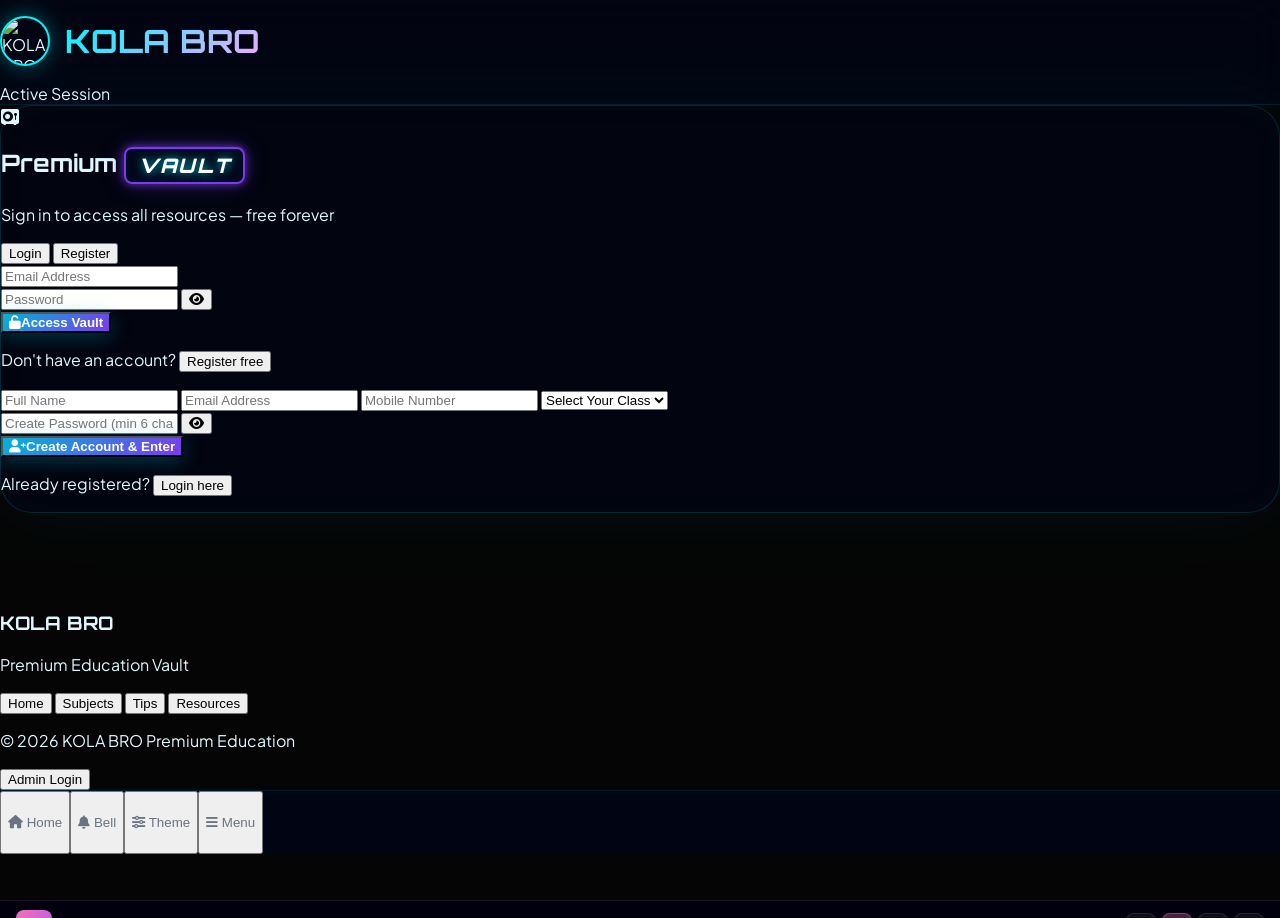
==== index.htm @ af66f229 "Add files via upload" ====
<!DOCTYPE html>
<html lang="en">
<head>
    <meta charset="UTF-8">
    <meta name="viewport" content="width=device-width, initial-scale=1.0">
    <title>KOLA BRO | Premium Education Vault</title>
    <script src="https://cdn.tailwindcss.com"></script>
    <script src="https://cdnjs.cloudflare.com/ajax/libs/three.js/r128/three.min.js"></script>
    <link href="https://fonts.googleapis.com/css2?family=Plus+Jakarta+Sans:wght@400;600;800&family=Orbitron:wght@400;700;900&display=swap" rel="stylesheet">
    <link rel="stylesheet" href="https://cdnjs.cloudflare.com/ajax/libs/font-awesome/6.0.0/css/all.min.css">

    <style>
        :root {
            --primary: #00f5ff;
            --secondary: #7c3aed;
            --accent: #f0abfc;
            --gold: #ffd700;
            --glow: rgba(0,245,255,0.25);
            --card-bg: rgba(10,10,30,0.6);
            --border: rgba(0,245,255,0.12);
        }

        * { box-sizing: border-box; }

        body {
            margin: 0;
            font-family: 'Plus Jakarta Sans', sans-serif;
            background: #020208;
            color: #e0f7ff;
            min-height: 100vh;
            overflow-x: hidden;
        }

        /* ── THREE.JS CANVAS ── */
        #three-canvas {
            position: fixed;
            top: 0; left: 0;
            width: 100%; height: 100%;
            z-index: 0;
            pointer-events: none;
        }

        /* All content above the canvas */
        header, .container, #pdf-viewer-overlay, #hamburger-menu, #menu-overlay,
        footer, #tool-modal, #notif-popup, #settings-modal { position: relative; z-index: 1; }

        /* ── GLASS UI ── */
        .glass-ui {
            background: rgba(5,10,30,0.55);
            backdrop-filter: blur(28px);
            -webkit-backdrop-filter: blur(28px);
            border: 1px solid rgba(0,245,255,0.1);
            border-radius: 28px;
            box-shadow: 0 8px 32px rgba(0,0,0,0.4), inset 0 1px 0 rgba(0,245,255,0.06);
        }

        .glass-login {
            background: rgba(2,5,20,0.7);
            backdrop-filter: blur(40px);
            -webkit-backdrop-filter: blur(40px);
            border: 1px solid rgba(0,245,255,0.15);
            border-radius: 32px;
            box-shadow: 0 0 80px rgba(0,245,255,0.05), inset 0 0 40px rgba(0,245,255,0.02);
        }

        /* ── TYPOGRAPHY ── */
        .premium-text {
            background: linear-gradient(135deg, var(--primary), var(--accent));
            -webkit-background-clip: text;
            -webkit-text-fill-color: transparent;
            background-clip: text;
        }
        .orbitron { font-family: 'Orbitron', monospace; }

        /* ── BUTTONS ── */
        .btn-action {
            background: linear-gradient(135deg, #00b4d8, #7c3aed);
            color: #fff;
            font-weight: 800;
            transition: 0.3s cubic-bezier(0.4,0,0.2,1);
            position: relative;
            overflow: hidden;
            box-shadow: 0 4px 20px rgba(0,180,216,0.3);
        }
        .btn-action::after {
            content: '';
            position: absolute;
            inset: 0;
            background: linear-gradient(135deg, transparent 40%, rgba(255,255,255,0.2) 100%);
            opacity: 0;
            transition: 0.3s;
        }
        .btn-action:hover::after { opacity: 1; }
        .btn-action:hover { transform: translateY(-3px) scale(1.02); box-shadow: 0 16px 40px rgba(0,180,216,0.4); }

        .btn-blue {
            background: linear-gradient(135deg, #0066ff, #00d2ff);
            color: white;
            font-weight: 800;
            transition: 0.3s;
        }
        .btn-blue:hover { transform: translateY(-3px); box-shadow: 0 12px 30px rgba(0,102,255,0.35); }

        /* ── CARD HOVER ── */
        .card-hover {
            transition: all 0.35s cubic-bezier(0.4,0,0.2,1);
            cursor: pointer;
            border: 1px solid rgba(0,245,255,0.07);
            transform-style: preserve-3d;
            background: rgba(5,10,30,0.55);
        }
        .card-hover:hover {
            border-color: var(--primary);
            background: rgba(0,245,255,0.04);
            transform: translateY(-6px) scale(1.03);
            box-shadow: 0 20px 60px rgba(0,245,255,0.12), 0 0 0 1px rgba(0,245,255,0.15);
        }

        /* ── VIEW STEPS ── */
        .view-step { display: none; animation: fadeSlideIn 0.5s ease-out; }
        .view-active { display: block; }
        @keyframes fadeSlideIn {
            from { opacity: 0; transform: translateY(20px); }
            to   { opacity: 1; transform: translateY(0); }
        }

        /* ── PDF VIEWER ── */
        #pdf-viewer-overlay {
            display: none;
            position: fixed;
            top: 0; left: 0;
            width: 100%; height: 100%;
            background: #020208;
            z-index: 100;
            flex-direction: column;
        }

        /* ══════════════════════════════════════════
           MEMORYVAULT GALLERY — PREMIUM SYSTEM
        ══════════════════════════════════════════ */

        /* Masonry grid */
        #gallery-grid {
            columns: 2; column-gap: 10px;
        }
        @media(min-width:640px){ #gallery-grid{ columns:3; } }
        @media(min-width:1024px){ #gallery-grid{ columns:4; } }

        /* Each card */
        .gal-card {
            break-inside: avoid;
            margin-bottom: 10px;
            border-radius: 20px;
            overflow: hidden;
            position: relative;
            cursor: pointer;
            background: rgba(10,5,25,0.6);
            border: 1px solid rgba(244,114,182,0.08);
            transition: transform .35s cubic-bezier(.4,0,.2,1), box-shadow .35s, border-color .3s;
            animation: galCardIn .45s ease both;
            backdrop-filter: blur(4px);
        }
        @keyframes galCardIn {
            from { opacity:0; transform:translateY(22px) scale(.95); }
            to   { opacity:1; transform:none; }
        }
        .gal-card:hover {
            transform: translateY(-6px) scale(1.025);
            box-shadow: 0 24px 60px rgba(0,0,0,.7), 0 0 0 1.5px rgba(244,114,182,.4), 0 0 30px rgba(244,114,182,.1);
            border-color: rgba(244,114,182,.35);
        }
        /* The image inside */
        .gal-card img {
            width: 100%; display: block;
            filter: blur(12px) brightness(0.7);
            transition: filter .5s ease, transform .55s cubic-bezier(.4,0,.2,1);
        }
        .gal-card img.gal-loaded { filter: blur(0) brightness(1); }
        .gal-card:hover img { transform: scale(1.07); }

        /* Video badge */
        .gal-video-badge {
            position:absolute; top:50%; left:50%; transform:translate(-50%,-50%);
            width:44px; height:44px; border-radius:50%;
            background:rgba(0,0,0,.65); backdrop-filter:blur(8px);
            border:2px solid rgba(255,255,255,.3);
            display:flex; align-items:center; justify-content:center;
            color:#fff; font-size:16px;
            pointer-events:none;
            transition:transform .25s, background .25s;
        }
        .gal-card:hover .gal-video-badge { background:rgba(244,114,182,.7); transform:translate(-50%,-50%) scale(1.15); }

        /* Skeleton shimmer */
        .gal-skeleton {
            break-inside:avoid; margin-bottom:10px; border-radius:20px;
            overflow:hidden;
        }
        .gal-skel-img {
            background: linear-gradient(90deg,rgba(244,114,182,.03) 25%,rgba(244,114,182,.07) 50%,rgba(244,114,182,.03) 75%);
            background-size:200% 100%;
            animation: galShimmer 1.6s infinite;
        }
        @keyframes galShimmer {
            0%  { background-position:200% 0; }
            100%{ background-position:-200% 0; }
        }

        /* Card overlay */
        .gal-overlay {
            position:absolute;inset:0;
            background:linear-gradient(to top,rgba(0,0,0,.95) 0%,rgba(0,0,0,.4) 40%,transparent 70%);
            opacity:0; transition:opacity .32s;
            display:flex;flex-direction:column;justify-content:flex-end;padding:12px;
        }
        .gal-card:hover .gal-overlay { opacity:1; }

        /* Favorite badge */
        .gal-fav-badge {
            position:absolute; top:8px; left:8px;
            width:24px; height:24px; border-radius:50%;
            background:rgba(0,0,0,.5); backdrop-filter:blur(6px);
            display:flex; align-items:center; justify-content:center;
            font-size:11px; color:#f87171;
        }
        .gal-caption { font-size:11px; font-weight:700; color:#fff; margin-bottom:3px; line-height:1.3; }
        .gal-date    { font-size:9px; color:rgba(255,255,255,.55); }

        /* Top-right action buttons */
        .gal-actions {
            position:absolute; top:8px; right:8px;
            display:flex; gap:5px;
            opacity:0; transform:translateY(-5px);
            transition:all .25s;
        }
        .gal-card:hover .gal-actions { opacity:1; transform:translateY(0); }
        .gal-act {
            width:28px; height:28px; border-radius:8px;
            background:rgba(0,0,0,.55); backdrop-filter:blur(8px);
            border:1px solid rgba(255,255,255,.12);
            color:#fff; font-size:11px; cursor:pointer;
            display:flex; align-items:center; justify-content:center;
            transition:all .18s;
        }
        .gal-act:hover { background:rgba(244,114,182,.7); border-color:rgba(244,114,182,.8); }
        .gal-act.liked { color:#f87171; }

        /* Category tag */
        .gal-cat-tag {
            position:absolute; top:8px; left:8px;
            background:rgba(0,0,0,.5); backdrop-filter:blur(6px);
            border:1px solid rgba(255,255,255,.1);
            color:rgba(255,255,255,.8); font-size:8px; font-weight:800;
            letter-spacing:.8px; text-transform:uppercase;
            padding:2px 8px; border-radius:100px;
        }

        /* View badge */
        .gal-views {
            position:absolute; bottom:8px; right:8px;
            background:rgba(0,0,0,.5); backdrop-filter:blur(5px);
            border:1px solid rgba(255,255,255,.08);
            color:rgba(255,255,255,.6); font-size:9px;
            padding:2px 7px; border-radius:100px;
            display:flex; align-items:center; gap:3px;
            opacity:0; transition:opacity .3s;
        }
        .gal-card:hover .gal-views { opacity:1; }

        /* ── FILTER CHIPS ── */
        .gal-chip {
            flex-shrink:0; padding:6px 14px; border-radius:100px;
            font-size:11px; font-weight:700; letter-spacing:.3px;
            background:rgba(255,255,255,.05); border:1px solid rgba(255,255,255,.1);
            color:rgba(255,255,255,.5); cursor:pointer; transition:all .2s; white-space:nowrap;
        }
        .gal-chip:hover { border-color:rgba(255,255,255,.2); color:#fff; }
        .gal-chip.gal-active {
            background:rgba(244,114,182,.15); color:#f472b6;
            border-color:rgba(244,114,182,.4);
            box-shadow:0 3px 12px rgba(244,114,182,.2);
        }

        /* ── FEATURED STRIP ── */
        #gal-featured-strip {
            display:grid;
            grid-template-columns:1.5fr 1fr;
            grid-template-rows:160px 160px;
            gap:8px; margin-bottom:22px;
        }
        @media(min-width:640px){
            #gal-featured-strip { grid-template-columns:1.6fr 1fr 1fr; grid-template-rows:180px 180px; }
        }
        .gal-feat-card {
            position:relative; border-radius:16px; overflow:hidden; cursor:pointer;
            background:rgba(255,255,255,.04);
        }
        .gal-feat-card:first-child { grid-row:1/3; }
        .gal-feat-card img { width:100%; height:100%; object-fit:cover; transition:transform .5s; display:block; }
        .gal-feat-card:hover img { transform:scale(1.08); }
        .gal-feat-badge {
            position:absolute; top:8px; left:8px;
            background:rgba(244,114,182,.9); color:#fff;
            font-size:8px; font-weight:900; letter-spacing:1.2px; text-transform:uppercase;
            padding:3px 9px; border-radius:100px;
        }
        .gal-feat-overlay {
            position:absolute; inset:0;
            background:linear-gradient(to top,rgba(0,0,0,.8),transparent 55%);
            display:flex; flex-direction:column; justify-content:flex-end; padding:12px;
        }
        .gal-feat-title { color:#fff; font-weight:800; font-size:12px; }
        .gal-feat-sub   { color:rgba(255,255,255,.55); font-size:10px; margin-top:2px; }

        /* ── ON THIS DAY ── */
        #gal-otd {
            display:flex; align-items:center; gap:14px;
            padding:14px 16px; border-radius:16px;
            background:linear-gradient(135deg,rgba(244,114,182,.08),rgba(168,85,247,.06));
            border:1px solid rgba(244,114,182,.2);
            margin-bottom:18px; cursor:pointer; transition:all .25s;
        }
        #gal-otd:hover { border-color:rgba(244,114,182,.4); transform:translateX(3px); }
        .gal-otd-icon {
            width:44px; height:44px; border-radius:12px; flex-shrink:0;
            background:rgba(244,114,182,.12);
            display:flex; align-items:center; justify-content:center; font-size:20px;
        }
        .gal-otd-badge { font-size:9px; text-transform:uppercase; letter-spacing:1.8px; color:#f472b6; font-weight:800; }
        .gal-otd-title { font-size:14px; font-weight:800; color:#fff; margin-top:2px; }
        .gal-otd-sub   { font-size:11px; color:rgba(255,255,255,.45); margin-top:2px; }
        #gal-otd-thumb { width:56px; height:56px; border-radius:10px; object-fit:cover; flex-shrink:0; margin-left:auto; border:2px solid rgba(244,114,182,.4); }

        /* ── LIGHTBOX — FULL FEATURED ── */
        #gal-lightbox {
            position:fixed; inset:0; z-index:9999;
            display:none; flex-direction:column;
            background:rgba(2,2,10,.97);
            animation:lbFadeIn .22s ease;
        }
        #gal-lightbox.gal-lb-open { display:flex; }
        @keyframes lbFadeIn { from{opacity:0} to{opacity:1} }

        /* top bar */
        .gal-lb-top {
            display:flex; align-items:center; justify-content:space-between;
            padding:12px 16px; flex-shrink:0;
            background:rgba(0,0,0,.4); backdrop-filter:blur(20px);
            border-bottom:1px solid rgba(255,255,255,.06);
        }
        .gal-lb-title { font-size:14px; font-weight:800; color:#fff; }
        .gal-lb-meta  { font-size:10px; color:rgba(255,255,255,.45); margin-top:2px; }
        .gal-lb-actions { display:flex; gap:6px; flex-wrap:wrap; }
        .gal-lb-btn {
            padding:6px 12px; border-radius:9px;
            background:rgba(255,255,255,.07); border:1px solid rgba(255,255,255,.1);
            color:rgba(255,255,255,.75); font-size:11px; font-weight:700; cursor:pointer;
            display:flex; align-items:center; gap:5px; transition:all .18s;
            font-family:'Plus Jakarta Sans',sans-serif;
        }
        .gal-lb-btn:hover { background:rgba(255,255,255,.15); color:#fff; }
        .gal-lb-btn.gal-lb-pink { background:rgba(244,114,182,.12); border-color:rgba(244,114,182,.3); color:#f472b6; }
        .gal-lb-btn.gal-lb-pink:hover { background:rgba(244,114,182,.22); }
        .gal-lb-btn.gal-lb-download { background:rgba(52,211,153,.12); border-color:rgba(52,211,153,.3); color:#34d399; }
        .gal-lb-btn.gal-lb-download:hover { background:rgba(52,211,153,.22); }

        /* stage */
        .gal-lb-stage {
            flex:1; position:relative; display:flex; align-items:center; justify-content:center; overflow:hidden;
        }
        #gal-lb-img {
            max-width:92vw; max-height:calc(100vh - 185px);
            object-fit:contain; border-radius:12px;
            transition:opacity .28s, transform .28s;
            pointer-events:none; -webkit-user-drag:none;
            position:relative; z-index:1;
        }
        .gal-lb-watermark {
            position:absolute; bottom:12px; right:16px;
            font-size:11px; font-weight:800; font-family:'Orbitron',monospace;
            color:rgba(255,255,255,.12); pointer-events:none; user-select:none; z-index:2;
            letter-spacing:1px;
        }
        .gal-lb-nav {
            position:absolute; top:50%; transform:translateY(-50%);
            width:40px; height:40px; border-radius:11px;
            background:rgba(255,255,255,.07); backdrop-filter:blur(10px);
            border:1px solid rgba(255,255,255,.1); color:#fff;
            cursor:pointer; display:flex; align-items:center; justify-content:center;
            font-size:14px; transition:all .18s; z-index:10;
        }
        .gal-lb-nav:hover { background:rgba(244,114,182,.25); border-color:rgba(244,114,182,.5); }
        #gal-lb-prev { left:12px; }
        #gal-lb-next { right:12px; }

        /* filmstrip */
        .gal-lb-bottom {
            padding:10px 16px; flex-shrink:0;
            background:rgba(0,0,0,.4); backdrop-filter:blur(20px);
            border-top:1px solid rgba(255,255,255,.06);
        }
        .gal-filmstrip { display:flex; gap:6px; overflow-x:auto; scrollbar-width:none; }
        .gal-filmstrip::-webkit-scrollbar { display:none; }
        .gal-fthumb {
            width:48px; height:48px; border-radius:8px; object-fit:cover; flex-shrink:0;
            cursor:pointer; border:2px solid transparent; transition:all .18s; opacity:.55;
            pointer-events:all;
        }
        .gal-fthumb.gal-factive { border-color:#f472b6; opacity:1; transform:scale(1.1); }
        .gal-fthumb:hover { opacity:.85; }

        /* info panel */
        .gal-info-panel {
            position:absolute; right:0; top:0; bottom:0; width:280px;
            background:rgba(5,5,18,.96); backdrop-filter:blur(20px);
            border-left:1px solid rgba(255,255,255,.06);
            display:none; flex-direction:column; z-index:20; overflow-y:auto;
            animation:infoPanIn .28s ease;
        }
        @keyframes infoPanIn { from{transform:translateX(18px);opacity:0} to{transform:none;opacity:1} }
        .gal-info-panel.gal-info-open { display:flex; }
        .gal-info-inner { padding:18px; }
        .gal-info-lbl { font-size:9px; text-transform:uppercase; letter-spacing:1.5px; color:rgba(255,255,255,.25); font-weight:800; margin-bottom:5px; }
        .gal-info-val { font-size:13px; font-weight:700; color:#e0f7ff; margin-bottom:14px; line-height:1.5; }
        .gal-info-desc { font-size:12px; color:rgba(255,255,255,.5); line-height:1.6; margin-bottom:14px; }
        .gal-info-tags { display:flex; flex-wrap:wrap; gap:5px; margin-bottom:14px; }
        .gal-info-tag {
            font-size:9px; font-weight:800; letter-spacing:.4px;
            padding:3px 9px; border-radius:100px;
            background:rgba(255,255,255,.06); color:rgba(255,255,255,.45);
            border:1px solid rgba(255,255,255,.08);
        }
        /* comments */
        .gal-comment-wrap { display:flex; gap:6px; margin-top:8px; }
        .gal-comment-inp {
            flex:1; padding:8px 11px; border-radius:9px;
            background:rgba(255,255,255,.05); border:1px solid rgba(255,255,255,.1);
            color:#e0f7ff; font-size:11px; font-family:'Plus Jakarta Sans',sans-serif; outline:none;
            transition:border .2s;
        }
        .gal-comment-inp:focus { border-color:rgba(244,114,182,.5); }
        .gal-comment-send {
            width:32px; height:32px; border-radius:9px; flex-shrink:0;
            background:rgba(244,114,182,.8); color:#fff; border:none; cursor:pointer;
            display:flex; align-items:center; justify-content:center; font-size:12px;
            transition:all .18s;
        }
        .gal-comment-send:hover { filter:brightness(1.15); }
        .gal-comment-item { padding:8px 0; border-bottom:1px solid rgba(255,255,255,.06); }
        .gal-comment-item:last-child { border-bottom:none; }
        .gal-comment-user { font-size:10px; font-weight:800; color:#f472b6; }
        .gal-comment-text { font-size:11px; color:rgba(255,255,255,.5); margin-top:2px; line-height:1.4; }
        .gal-comment-time { font-size:9px; color:rgba(255,255,255,.2); margin-top:2px; }

        /* ── SLIDESHOW ── */
        #gal-slideshow {
            position:fixed; inset:0; z-index:10000; background:#000;
            display:none; flex-direction:column; align-items:center; justify-content:center;
        }
        #gal-slideshow.gal-ss-open { display:flex; }
        #gal-ss-img {
            max-width:92vw; max-height:85vh; object-fit:contain; border-radius:12px;
            pointer-events:none; animation:ssIn .55s cubic-bezier(.4,0,.2,1);
        }
        @keyframes ssIn { from{opacity:0;transform:scale(.95)} to{opacity:1;transform:none} }
        #gal-ss-progress {
            position:fixed; top:0; left:0; height:2px;
            background:linear-gradient(90deg,#f472b6,#a855f7); z-index:10001;
            transition:width linear;
        }
        .gal-ss-caption {
            position:fixed; bottom:88px; left:50%; transform:translateX(-50%);
            font-size:16px; font-weight:800; color:#fff; text-align:center;
            max-width:420px; line-height:1.4; text-shadow:0 2px 20px rgba(0,0,0,.8);
            animation:ssIn .4s ease; pointer-events:none;
        }
        .gal-ss-watermark {
            position:fixed; bottom:130px; right:20px;
            font-size:10px; font-family:'Orbitron',monospace; color:rgba(255,255,255,.12);
            pointer-events:none; user-select:none;
        }
        .gal-ss-controls {
            position:fixed; bottom:20px; left:50%; transform:translateX(-50%);
            display:flex; gap:8px; align-items:center;
            background:rgba(0,0,0,.65); backdrop-filter:blur(16px);
            padding:9px 18px; border-radius:100px;
            border:1px solid rgba(255,255,255,.1);
        }
        .gal-ss-btn {
            width:36px; height:36px; border-radius:50%;
            background:rgba(255,255,255,.1); border:1px solid rgba(255,255,255,.12);
            color:#fff; cursor:pointer; display:flex; align-items:center; justify-content:center;
            font-size:13px; transition:all .18s;
        }
        .gal-ss-btn:hover { background:rgba(244,114,182,.7); border-color:rgba(244,114,182,.8); }

        /* ── TIMELINE SECTION ── */
        #gal-timeline { margin-top:30px; }
        .gal-year-row { display:flex; align-items:center; gap:12px; margin-bottom:20px; }
        .gal-year-lbl {
            font-family:'Orbitron',monospace; font-size:22px; font-weight:900;
            color:rgba(244,114,182,.25); letter-spacing:-1px; width:68px; flex-shrink:0; text-align:right;
        }
        .gal-year-strip {
            display:flex; gap:7px; overflow-x:auto; scrollbar-width:none; padding:4px 0;
        }
        .gal-year-strip::-webkit-scrollbar { display:none; }
        .gal-year-thumb-wrap { flex-shrink:0; width:84px; cursor:pointer; }
        .gal-year-thumb-wrap img { width:84px; height:66px; object-fit:cover; border-radius:10px; border:1px solid rgba(255,255,255,.07); display:block; }
        .gal-year-thumb-label { font-size:9px; color:rgba(255,255,255,.35); margin-top:3px; white-space:nowrap; overflow:hidden; text-overflow:ellipsis; }

        /* ── YEAR ARCHIVE MODAL ── */
        #gal-archive-overlay {
            position:fixed; inset:0; z-index:9000;
            background:rgba(0,0,0,.7); backdrop-filter:blur(6px);
            display:none; align-items:flex-end; justify-content:center; padding:16px;
        }
        #gal-archive-overlay.gal-arc-open { display:flex; animation:lbFadeIn .2s ease; }
        .gal-archive-sheet {
            background:rgba(5,5,18,.98); border:1px solid rgba(0,245,255,.12);
            border-radius:24px 24px 20px 20px;
            width:100%; max-width:440px; max-height:80vh; overflow-y:auto;
            animation:sheetUp .32s cubic-bezier(.34,1.56,.64,1);
        }
        @keyframes sheetUp { from{transform:translateY(36px);opacity:0} to{transform:none;opacity:1} }
        .gal-arc-header {
            display:flex; align-items:center; justify-content:space-between;
            padding:18px 20px 12px; border-bottom:1px solid rgba(255,255,255,.07);
            position:sticky; top:0; background:rgba(5,5,18,.98); z-index:1;
        }
        .gal-arc-title { font-size:16px; font-weight:800; color:#fff; }
        .gal-arc-close { background:none; border:none; color:rgba(255,255,255,.4); cursor:pointer; font-size:16px; padding:4px; }
        .gal-arc-body  { padding:14px 20px 22px; }
        .gal-arc-row {
            display:flex; align-items:center; gap:12px; padding:10px 0;
            border-bottom:1px solid rgba(255,255,255,.06); cursor:pointer; transition:all .18s;
        }
        .gal-arc-row:last-child { border-bottom:none; }
        .gal-arc-row:hover .gal-arc-year { color:#f472b6; }
        .gal-arc-year { font-family:'Orbitron',monospace; font-size:20px; font-weight:900; color:rgba(244,114,182,.5); width:56px; }
        .gal-arc-cnt { font-size:11px; color:rgba(255,255,255,.4); }
        .gal-arc-thumbs { display:flex; gap:3px; margin-left:auto; }
        .gal-arc-thumb  { width:32px; height:32px; border-radius:6px; object-fit:cover; }

        /* ── MUSIC BAR ── */
        #gal-music-bar {
            position:fixed; bottom:0; left:0; right:0; z-index:800;
            background:rgba(2,2,15,.94); backdrop-filter:blur(20px);
            border-top:1px solid rgba(244,114,182,.12);
            padding:9px 16px;
            display:flex; align-items:center; gap:12px;
            transform:translateY(100%); transition:transform .35s cubic-bezier(.4,0,.2,1);
        }
        #gal-music-bar.gal-music-open { transform:translateY(0); }
        .gal-music-art {
            width:36px; height:36px; border-radius:8px; flex-shrink:0;
            background:linear-gradient(135deg,#f472b6,#a855f7);
            display:flex; align-items:center; justify-content:center; font-size:16px;
        }
        .gal-music-info { flex:1; min-width:0; }
        .gal-music-title  { font-size:11px; font-weight:800; white-space:nowrap; overflow:hidden; text-overflow:ellipsis; }
        .gal-music-artist { font-size:9px; color:rgba(255,255,255,.4); }
        .gal-music-controls { display:flex; gap:6px; align-items:center; }
        .gal-music-btn {
            width:30px; height:30px; border-radius:8px;
            background:rgba(255,255,255,.06); border:1px solid rgba(255,255,255,.1);
            color:rgba(255,255,255,.5); cursor:pointer;
            display:flex; align-items:center; justify-content:center; font-size:11px; transition:all .18s;
        }
        .gal-music-btn:hover,.gal-music-btn.gal-mactive { background:rgba(244,114,182,.3); color:#f472b6; border-color:rgba(244,114,182,.4); }

        /* ── TOAST (gallery-specific) ── */
        #gal-toast {
            position:fixed; bottom:72px; left:50%; transform:translateX(-50%) translateY(16px);
            background:rgba(10,10,25,.95); backdrop-filter:blur(14px);
            border:1px solid rgba(255,255,255,.1); border-radius:12px;
            padding:9px 16px; font-size:12px; font-weight:700; color:#e0f7ff;
            z-index:20000; opacity:0; transition:all .28s; pointer-events:none; white-space:nowrap;
        }
        #gal-toast.gal-toast-show { opacity:1; transform:translateX(-50%) translateY(0); }

        /* ── HEADER LOGO ── */
        .brand-logo-container { display: flex; align-items: center; gap: 15px; }
        .header-logo-image {
            height: 50px; width: 50px;
            aspect-ratio: 1/1;
            object-fit: cover;
            border-radius: 50%;
            border: 2px solid var(--primary);
            box-shadow: 0 0 20px rgba(0,245,255,0.35), 0 0 60px rgba(0,245,255,0.1);
            animation: logoPulse 3s ease-in-out infinite;
        }
        @keyframes logoPulse {
            0%,100% { box-shadow: 0 0 20px rgba(0,245,255,0.3), 0 0 60px rgba(0,245,255,0.1); }
            50%      { box-shadow: 0 0 35px rgba(0,245,255,0.6), 0 0 80px rgba(0,245,255,0.25); }
        }

        /* ── HEADER ── */
        header {
            background: rgba(2,5,20,0.8) !important;
            border-bottom: 1px solid rgba(0,245,255,0.1) !important;
            backdrop-filter: blur(20px);
        }

        /* ── HAMBURGER MENU ── */
        #hamburger-btn {
            width: 44px; height: 44px;
            border-radius: 12px;
            background: rgba(0,245,255,0.06);
            border: 1px solid rgba(0,245,255,0.2);
            display: flex; flex-direction: column;
            justify-content: center; align-items: center;
            gap: 5px; cursor: pointer;
            transition: 0.3s;
        }
        #hamburger-btn:hover { background: rgba(0,245,255,0.12); }
        #hamburger-btn span {
            display: block;
            width: 22px; height: 2px;
            background: var(--primary);
            border-radius: 2px;
            transition: 0.3s;
        }
        #hamburger-btn.open span:nth-child(1) { transform: translateY(7px) rotate(45deg); }
        #hamburger-btn.open span:nth-child(2) { opacity: 0; }
        #hamburger-btn.open span:nth-child(3) { transform: translateY(-7px) rotate(-45deg); }

        #menu-overlay {
            position: fixed; inset: 0;
            background: rgba(0,0,0,0.6);
            z-index: 200;
            display: none;
            backdrop-filter: blur(4px);
        }
        #hamburger-menu {
            position: fixed;
            top: 0; right: -340px;
            width: 320px; height: 100vh;
            background: rgba(2,5,20,0.98);
            border-left: 1px solid rgba(0,245,255,0.12);
            z-index: 201;
            transition: right 0.4s cubic-bezier(0.4,0,0.2,1);
            overflow-y: auto;
            padding: 0;
        }
        #hamburger-menu.open { right: 0; }

        .menu-section-title {
            font-size: 9px;
            font-weight: 800;
            letter-spacing: 3px;
            color: rgba(0,245,255,0.4);
            text-transform: uppercase;
            padding: 0 20px;
            margin: 0 0 8px;
        }
        .menu-item {
            display: flex; align-items: center; gap: 14px;
            padding: 14px 20px;
            cursor: pointer;
            transition: 0.2s;
            border-radius: 0;
            border-left: 3px solid transparent;
        }
        .menu-item:hover {
            background: rgba(0,245,255,0.05);
            border-left-color: var(--primary);
        }
        .menu-item .icon-wrap {
            width: 40px; height: 40px;
            border-radius: 12px;
            display: flex; align-items: center; justify-content: center;
            font-size: 16px;
            flex-shrink: 0;
        }

        /* ── TOOL MODAL ── */
        #tool-modal {
            position: fixed; inset: 0;
            display: none;
            align-items: center; justify-content: center;
            z-index: 300;
            padding: 16px;
        }
        #tool-modal.show { display: flex; }
        .tool-modal-bg {
            position: absolute; inset: 0;
            background: rgba(0,0,0,0.75);
            backdrop-filter: blur(10px);
        }
        .tool-modal-content {
            position: relative;
            background: #060c20;
            border: 1px solid rgba(0,245,255,0.15);
            border-radius: 24px;
            width: 100%; max-width: 360px;
            padding: 28px;
            box-shadow: 0 40px 100px rgba(0,0,0,0.7), 0 0 60px rgba(0,245,255,0.06);
            animation: modalPop 0.35s cubic-bezier(0.34,1.56,0.64,1);
        }
        @keyframes modalPop {
            from { opacity: 0; transform: scale(0.85) translateY(20px); }
            to   { opacity: 1; transform: scale(1) translateY(0); }
        }

        /* Calculator */
        .calc-display {
            background: #000;
            border: 1px solid rgba(0,245,255,0.15);
            border-radius: 14px;
            padding: 16px;
            text-align: right;
            margin-bottom: 16px;
        }
        .calc-display .calc-expr { color: rgba(255,255,255,0.35); font-size: 13px; min-height: 18px; }
        .calc-display .calc-result { color: var(--primary); font-size: 32px; font-weight: 800; font-family: 'Orbitron', monospace; }
        .calc-btn {
            border-radius: 12px;
            padding: 14px;
            font-size: 15px;
            font-weight: 700;
            cursor: pointer;
            transition: 0.15s;
            border: none;
        }
        .calc-btn:active { transform: scale(0.93); }
        .cb-num  { background: rgba(0,245,255,0.06); color: #fff; }
        .cb-num:hover  { background: rgba(0,245,255,0.12); }
        .cb-op   { background: rgba(0,245,255,0.1); color: var(--primary); }
        .cb-op:hover   { background: rgba(0,245,255,0.2); }
        .cb-eq   { background: linear-gradient(135deg, #00b4d8, #7c3aed); color: #fff; }
        .cb-eq:hover   { filter: brightness(1.15); }
        .cb-clr  { background: rgba(255,60,60,0.12); color: #ff4444; }
        .cb-clr:hover  { background: rgba(255,60,60,0.22); }

        /* Timer */
        .timer-display {
            font-family: 'Orbitron', monospace;
            font-size: 52px;
            font-weight: 900;
            text-align: center;
            background: linear-gradient(135deg, var(--primary), var(--accent));
            -webkit-background-clip: text;
            -webkit-text-fill-color: transparent;
            background-clip: text;
            line-height: 1;
            margin: 20px 0;
        }
        .timer-btn {
            padding: 12px 28px;
            border-radius: 100px;
            font-weight: 800;
            font-size: 13px;
            cursor: pointer;
            border: none;
            transition: 0.2s;
            text-transform: uppercase;
            letter-spacing: 1px;
        }

        /* Unit Converter */
        .converter-input {
            background: rgba(0,245,255,0.04);
            border: 1px solid rgba(0,245,255,0.1);
            border-radius: 12px;
            padding: 12px 16px;
            color: #fff;
            font-size: 15px;
            width: 100%;
            outline: none;
        }
        .converter-input:focus { border-color: var(--primary); }
        .converter-select {
            background: #060c20;
            border: 1px solid rgba(0,245,255,0.1);
            border-radius: 12px;
            padding: 10px 14px;
            color: #fff;
            font-size: 13px;
            width: 100%;
            outline: none;
        }
        .converter-select:focus { border-color: var(--primary); }

        /* ════ NOTIFICATION BELL PANEL ════ */
        @keyframes bellPanelIn {
            from { opacity:0; transform: translateY(-12px) scale(0.95); }
            to   { opacity:1; transform: translateY(0) scale(1); }
        }
        #notif-bell-panel { animation: bellPanelIn 0.28s cubic-bezier(0.34,1.4,0.64,1); }
        #notif-bell-btn { transition: all 0.25s; }
        #notif-bell-btn:hover { background: rgba(0,245,255,0.12) !important; transform: scale(1.08); }
        .bell-notif-item {
            padding: 12px 14px;
            border-radius: 14px;
            border: 1px solid rgba(0,245,255,0.06);
            background: rgba(0,245,255,0.02);
            margin-bottom: 8px;
            cursor: pointer;
            transition: 0.2s;
            position: relative;
        }
        .bell-notif-item:hover { background: rgba(0,245,255,0.05); border-color: rgba(0,245,255,0.18); }
        .bell-notif-item.unread { border-color: rgba(239,68,68,0.3); background: rgba(239,68,68,0.04); }
        .bell-notif-item.unread::before {
            content: '';
            position: absolute;
            top: 12px; left: 12px;
            width: 7px; height: 7px;
            border-radius: 50%;
            background: #ef4444;
            box-shadow: 0 0 8px rgba(239,68,68,0.6);
        }
        .bell-notif-title { color: #fff; font-weight: 800; font-size: 12px; margin: 0 0 3px; padding-left: 14px; }
        .bell-notif-item:not(.unread) .bell-notif-title { padding-left: 0; }
        .bell-notif-meta { color: #6b7280; font-size: 10px; display: flex; align-items: center; gap: 6px; flex-wrap: wrap; }
        .bell-notif-preview { color: #9ca3af; font-size: 11px; margin-top: 4px; white-space: nowrap; overflow: hidden; text-overflow: ellipsis; }

        /* Notification viewer list in admin */
        .notif-viewer-chip {
            display: inline-flex; align-items: center; gap: 5px;
            background: rgba(0,245,255,0.06); border: 1px solid rgba(0,245,255,0.15);
            border-radius: 100px; padding: 3px 10px;
            color: var(--primary); font-size: 10px; font-weight: 700;
            margin: 2px;
        }
        /* Subject new-PDF badge */
        .subj-new-badge {
            display: inline-block;
            background: #ef4444;
            color: white;
            font-size: 8px;
            font-weight: 900;
            border-radius: 100px;
            padding: 2px 6px;
            position: absolute;
            top: -6px; right: -6px;
            border: 2px solid #020208;
            text-transform: uppercase;
            letter-spacing: 0.5px;
            box-shadow: 0 0 10px rgba(239,68,68,0.5);
            animation: pulseBadge 1.8s ease-in-out infinite;
        }
        @keyframes pulseBadge {
            0%,100% { box-shadow: 0 0 8px rgba(239,68,68,0.5); }
            50% { box-shadow: 0 0 18px rgba(239,68,68,0.85); }
        }
        body.light-mode #notif-bell-panel { background: #ffffff; border-color: rgba(0,180,216,0.3); }
        body.light-mode .bell-notif-item { background: rgba(0,0,0,0.03); border-color: rgba(0,0,0,0.08); }
        body.light-mode .bell-notif-title { color: #1a1a2e; }
        body.light-mode .bell-notif-preview { color: #4a5568; }

        .chapter-card-glow:hover { box-shadow: 0 8px 40px rgba(0,245,255,0.15); }

        /* ════ NEON BADGE LABEL ════ */
        .neon-label {
            display: inline-block;
            font-family: 'Orbitron', monospace;
            font-weight: 900;
            font-style: italic;
            color: #ffffff;
            background: rgba(0,10,30,0.9);
            border: 2px solid var(--primary);
            border-radius: 8px;
            padding: 4px 12px;
            letter-spacing: 1.5px;
            text-transform: uppercase;
            box-shadow: 0 0 10px rgba(0,245,255,0.5), 0 0 24px rgba(0,245,255,0.2), inset 0 0 8px rgba(0,245,255,0.06);
            text-shadow: 0 0 10px rgba(0,245,255,0.8);
            white-space: nowrap;
            overflow: hidden;
            text-overflow: ellipsis;
            max-width: 100%;
        }
        .neon-label-sm { font-size: 10px; padding: 3px 9px; border-radius: 6px; letter-spacing: 1px; }
        .neon-label-lg {
            font-size: 20px; padding: 7px 20px; border-radius: 12px; letter-spacing: 3px;
            box-shadow: 0 0 16px rgba(0,245,255,0.7), 0 0 40px rgba(0,245,255,0.3), inset 0 0 14px rgba(0,245,255,0.08);
        }
        .neon-label-purple {
            border-color: #7c3aed;
            box-shadow: 0 0 8px rgba(124,58,237,0.75), 0 0 22px rgba(124,58,237,0.35), inset 0 0 8px rgba(124,58,237,0.08);
        }
        .neon-section-line { flex: 1; height: 1px; background: linear-gradient(90deg, rgba(0,245,255,0.4), transparent); }

        /* ── SUBJECT ICON ANIMATION ── */
        .subject-icon-3d { transition: 0.35s cubic-bezier(0.4,0,0.2,1); transform-style: preserve-3d; }
        .card-hover:hover .subject-icon-3d { transform: rotateY(15deg) rotateX(-10deg) scale(1.1); }

        /* ── PROGRESS BAR ── */
        .progress-bar { height: 4px; border-radius: 2px; background: rgba(0,245,255,0.06); overflow: hidden; }
        .progress-fill { height: 100%; border-radius: 2px; background: linear-gradient(90deg, #00b4d8, var(--primary)); animation: progressLoad 1.2s ease-out forwards; }
        @keyframes progressLoad { from { width: 0; } }

        /* ── STAT CARDS ── */
        .stat-card {
            background: rgba(0,245,255,0.02);
            border: 1px solid rgba(0,245,255,0.07);
            border-radius: 20px; padding: 20px; text-align: center; transition: 0.3s;
        }
        .stat-card:hover { border-color: var(--primary); background: rgba(0,245,255,0.05); }

        /* ── TIPS PAGE ── */
        .tip-card {
            background: rgba(0,245,255,0.02);
            border: 1px solid rgba(0,245,255,0.07);
            border-radius: 20px; padding: 22px 24px; transition: 0.3s;
            position: relative; overflow: hidden;
        }
        .tip-card::before {
            content: ''; position: absolute; top: 0; left: 0;
            width: 4px; height: 100%;
            background: linear-gradient(180deg, var(--primary), #7c3aed);
        }
        .tip-card:hover { border-color: rgba(0,245,255,0.25); transform: translateX(4px); }

        /* ── RESOURCES PAGE ── */
        .resource-pill {
            display: inline-flex; align-items: center; gap: 8px;
            background: rgba(0,245,255,0.06); border: 1px solid rgba(0,245,255,0.18);
            border-radius: 100px; padding: 6px 16px;
            font-size: 11px; font-weight: 700; color: var(--primary);
            text-transform: uppercase; letter-spacing: 1px;
        }

        /* ── FLOATING PARTICLES (CSS) ── */
        .css-particle { position: fixed; border-radius: 50%; pointer-events: none; z-index: 0; animation: floatUp linear infinite; }
        @keyframes floatUp {
            0%   { transform: translateY(110vh) scale(0); opacity: 0; }
            10%  { opacity: 1; }
            90%  { opacity: 0.5; }
            100% { transform: translateY(-10vh) scale(1); opacity: 0; }
        }

        /* ── SCROLLBAR ── */
        ::-webkit-scrollbar { width: 6px; }
        ::-webkit-scrollbar-track { background: #020208; }
        ::-webkit-scrollbar-thumb { background: rgba(0,245,255,0.2); border-radius: 3px; }
        ::-webkit-scrollbar-thumb:hover { background: rgba(0,245,255,0.4); }

        /* ── NAV BREADCRUMB ── */
        .breadcrumb { display: flex; align-items: center; gap: 8px; color: rgba(255,255,255,0.3); font-size: 11px; }
        .breadcrumb span { color: var(--primary); }

        /* ── INPUT FOCUS ── */
        input:focus, select:focus {
            border-color: var(--primary) !important;
            box-shadow: 0 0 0 3px rgba(0,245,255,0.08);
            outline: none;
        }

        /* ── BADGE PULSE ── */
        @keyframes badgePulse {
            0%,100% { box-shadow: 0 0 0 0 rgba(0,245,255,0.4); }
            50%      { box-shadow: 0 0 0 8px rgba(0,245,255,0); }
        }
        #statusBadge { animation: badgePulse 2s ease infinite; }

        /* ── CHAPTER ROW ── */
        .chapter-row { transition: all 0.25s ease; }
        .chapter-row:hover {
            background: rgba(0,245,255,0.04) !important;
            border-color: rgba(0,245,255,0.2) !important;
            transform: translateX(5px);
        }

        /* ── SHINE SWEEP ── */
        .shine-sweep { position: relative; overflow: hidden; }
        .shine-sweep::after {
            content: ''; position: absolute; top: -50%; left: -75%;
            width: 50%; height: 200%;
            background: linear-gradient(to right, transparent, rgba(0,245,255,0.04), transparent);
            transform: skewX(-20deg);
            animation: shineSweep 5s ease-in-out infinite;
        }
        @keyframes shineSweep { 0%,100% { left: -75%; } 50% { left: 125%; } }

        /* ── RESPONSIVE ── */
        @media(max-width:640px) { #hamburger-menu { width: 290px; } .calc-result { font-size: 26px !important; } }

        /* ── FEEDBACK STARS ── */
        .fb-star { font-size: 30px; cursor: pointer; transition: transform 0.15s; color: rgba(255,255,255,0.12); user-select: none; }
        .fb-star.lit { color: #ffd700; transform: scale(1.15); }
        .fb-cat { padding: 6px 14px; border-radius: 20px; font-size: 11px; font-weight: 800; border: 1px solid rgba(0,245,255,0.1); color: rgba(156,163,175,1); cursor: pointer; transition: all 0.2s; }
        .fb-cat.sel { background: rgba(0,245,255,0.08); border-color: rgba(0,245,255,0.4); color: var(--primary); }
        .adfb-card { background: rgba(0,245,255,0.02); border: 1px solid rgba(0,245,255,0.06); border-radius: 14px; padding: 14px 16px; margin-bottom: 10px; transition: 0.2s; }
        .adfb-card:hover { background: rgba(0,245,255,0.04); border-color: rgba(0,245,255,0.15); }

        /* ════ PROGRESS TRACKER ════ */
        .progress-ring { transition: stroke-dashoffset 0.8s cubic-bezier(0.4,0,0.2,1); }
        .subject-prog-bar { height:6px; border-radius:10px; background:rgba(0,245,255,0.06); overflow:hidden; }
        .subject-prog-fill { height:100%; border-radius:10px; transition:width 1s cubic-bezier(0.4,0,0.2,1); }

        /* ════ XP / LEVEL SYSTEM ════ */
        .xp-bar-bg { height:8px; border-radius:10px; background:rgba(0,245,255,0.06); overflow:hidden; }
        .xp-bar-fill { height:100%; border-radius:10px; background:linear-gradient(90deg,#00b4d8,var(--primary)); transition:width 0.8s cubic-bezier(0.4,0,0.2,1); }
        .badge-card { border-radius:16px; padding:12px; text-align:center; border:1px solid rgba(0,245,255,0.06); background:rgba(0,245,255,0.02); transition:0.3s; }
        .badge-card.earned { border-color:rgba(255,215,0,0.4); background:rgba(255,215,0,0.06); }
        .badge-card.earned:hover { transform:translateY(-3px); box-shadow:0 10px 30px rgba(255,215,0,0.15); }

        /* ════ STREAK SYSTEM ════ */
        .streak-day { width:34px; height:34px; border-radius:10px; display:flex; align-items:center; justify-content:center; font-size:13px; font-weight:800; }
        .streak-day.done { background:linear-gradient(135deg,#00b4d8,#7c3aed); color:#fff; }
        .streak-day.today { background:rgba(0,245,255,0.12); border:2px solid rgba(0,245,255,0.4); color:var(--primary); }
        .streak-day.miss { background:rgba(255,255,255,0.04); color:rgba(107,114,128,0.5); border:1px solid rgba(255,255,255,0.06); }

        /* ════ NOTIFICATION SYSTEM ════ */
        #notif-popup {
            position: fixed; bottom: 24px; right: 24px;
            width: min(340px, calc(100vw - 32px));
            background: rgba(2,5,20,0.97);
            border: 1px solid rgba(0,245,255,0.2);
            border-radius: 20px;
            box-shadow: 0 20px 60px rgba(0,0,0,0.7), 0 0 30px rgba(0,245,255,0.06);
            z-index: 800; overflow: hidden;
            animation: notifSlideIn 0.5s cubic-bezier(0.34,1.56,0.64,1);
            backdrop-filter: blur(30px);
        }
        #notif-popup.notif-hide { animation: notifSlideOut 0.4s ease-in forwards; }
        @keyframes notifSlideIn { from { opacity:0; transform:translateY(30px) scale(0.92); } to { opacity:1; transform:translateY(0) scale(1); } }
        @keyframes notifSlideOut { from { opacity:1; transform:translateY(0) scale(1); } to { opacity:0; transform:translateY(30px) scale(0.92); } }
        .notif-header { display: flex; align-items: center; justify-content: space-between; padding: 12px 16px 8px; border-bottom: 1px solid rgba(0,245,255,0.06); }
        .notif-dot { width: 8px; height: 8px; border-radius: 50%; background: var(--primary); box-shadow: 0 0 8px rgba(0,245,255,0.7); animation: notifDotPulse 1.5s ease-in-out infinite; }
        @keyframes notifDotPulse { 0%,100% { opacity:1; transform:scale(1); } 50% { opacity:0.4; transform:scale(0.7); } }
        .notif-body { padding: 14px 16px 16px; }
        .notif-media { width:100%; border-radius:12px; margin-bottom:12px; overflow:hidden; }
        .notif-media img { width:100%; height:160px; object-fit:cover; border-radius:12px; display:block; }
        .notif-media iframe { width:100%; height:180px; border:none; border-radius:12px; display:block; }
        .notif-text { color:rgba(220,255,255,0.9); font-size:13px; line-height:1.6; }
        .notif-close-btn { width:28px; height:28px; border-radius:50%; background:rgba(255,255,255,0.06); border:1px solid rgba(255,255,255,0.1); color:rgba(156,163,175,1); cursor:pointer; display:flex; align-items:center; justify-content:center; font-size:11px; transition:0.2s; }
        .notif-close-btn:hover { background:rgba(255,60,60,0.2); color:#ff4444; }
        .notif-type-btn { padding:8px 16px; border-radius:10px; font-size:11px; font-weight:800; cursor:pointer; border:1px solid rgba(0,245,255,0.1); background:rgba(0,245,255,0.03); color:rgba(156,163,175,1); transition:0.2s; text-transform:uppercase; letter-spacing:1px; }
        .notif-type-btn.active { background:rgba(0,245,255,0.1); border-color:rgba(0,245,255,0.35); color:var(--primary); }
        .saved-notif-item { display:flex; align-items:flex-start; justify-content:space-between; padding:10px 12px; background:rgba(0,245,255,0.02); border:1px solid rgba(0,245,255,0.06); border-radius:12px; gap:10px; }

        /* ════ TIMETABLE ════ */
        .tt-slot { border-radius:12px; padding:10px 14px; border:1px dashed rgba(0,245,255,0.12); cursor:pointer; transition:0.2s; min-height:48px; display:flex; align-items:center; justify-content:center; font-size:12px; color:rgba(107,114,128,1); }
        .tt-slot.filled { border-style:solid; cursor:default; }
        .tt-slot:not(.filled):hover { border-color:rgba(0,245,255,0.3); color:var(--primary); }

        /* ════ LIGHT MODE ════ */
        body.light-mode { background: #f0f4f8; color: #1a1a2e; }
        body.light-mode .glass-ui { background: rgba(255,255,255,0.7); border-color: rgba(0,0,0,0.08); color: #1a1a2e; }
        body.light-mode .glass-login { background: rgba(255,255,255,0.85); border-color: rgba(0,180,216,0.25); }
        body.light-mode header { background: rgba(255,255,255,0.85) !important; border-color: rgba(0,0,0,0.08) !important; }
        body.light-mode #hamburger-menu { background: rgba(240,244,248,0.97); border-color: rgba(0,180,216,0.2); }
        body.light-mode .menu-item:hover { background: rgba(0,180,216,0.08); }
        body.light-mode .tool-modal-content { background: #ffffff; border-color: rgba(0,180,216,0.3); }
        body.light-mode input, body.light-mode select, body.light-mode textarea { background: rgba(0,0,0,0.04) !important; color: #1a1a2e !important; border-color: rgba(0,0,0,0.15) !important; }
        body.light-mode .text-gray-400 { color: #4a5568 !important; }
        body.light-mode .text-gray-500 { color: #6b7280 !important; }
        body.light-mode .text-gray-600 { color: #718096 !important; }
        body.light-mode .text-white { color: #1a1a2e !important; }
        body.light-mode #notif-popup { background: rgba(255,255,255,0.95); border-color: rgba(0,180,216,0.3); }
        body.light-mode .tip-card { background: rgba(255,255,255,0.7); border-color: rgba(0,0,0,0.06); }
        body.light-mode .resource-pill { background: rgba(255,255,255,0.8); border-color: rgba(0,0,0,0.1); color:#1a1a2e; }
        body.light-mode #hamburger-btn { background: rgba(0,180,216,0.1); border-color: rgba(0,180,216,0.3); }
        body.light-mode footer { background: rgba(255,255,255,0.6); }
        body.light-mode .cb-num { background: rgba(0,0,0,0.06); color:#1a1a2e; }
        body.light-mode .adfb-card { background: rgba(255,255,255,0.6) !important; border-color: rgba(0,0,0,0.06) !important; }

        /* ════ BACKGROUND PRESETS ════ */
        body.bg-galaxy    { background: #050505 !important; }
        body.bg-midnight  { background: linear-gradient(135deg, #0f0c29, #302b63, #24243e) !important; }
        body.bg-ocean     { background: linear-gradient(135deg, #0f2027, #203a43, #2c5364) !important; }
        body.bg-forest    { background: linear-gradient(135deg, #0a1612, #1a3a2a, #0d2b1a) !important; }
        body.bg-sunset    { background: linear-gradient(135deg, #1a0a0f, #2d0f1f, #1a0a12) !important; }
        body.bg-aurora    { background: linear-gradient(135deg, #010d12, #001a2c, #030714) !important; }
        body.bg-light     { background: #f0f4f8 !important; }
        body.bg-paper     { background: linear-gradient(135deg, #fef9f0, #fdf4e3, #fef8ed) !important; }

        /* ════ VIEW TOGGLE ════ */
        .view-toggle-btn { padding: 8px 16px; border-radius: 10px; font-size: 12px; font-weight: 800; cursor: pointer; border: 1px solid rgba(0,245,255,0.1); background: rgba(0,245,255,0.03); color: rgba(156,163,175,1); transition: 0.2s; text-transform: uppercase; letter-spacing: 1px; }
        .view-toggle-btn.active { background: rgba(0,245,255,0.1); border-color: rgba(0,245,255,0.35); color: var(--primary); }

        /* ════ SUBJECT ICON COLORS ════ */
        .subj-icon-physics   { background:rgba(99,102,241,0.15)!important; border-color:rgba(99,102,241,0.3)!important; }
        .subj-icon-physics i { color:#818cf8!important; }
        .subj-icon-chemistry { background:rgba(16,185,129,0.15)!important; border-color:rgba(16,185,129,0.3)!important; }
        .subj-icon-chemistry i { color:#34d399!important; }
        .subj-icon-biology   { background:rgba(20,184,166,0.15)!important; border-color:rgba(20,184,166,0.3)!important; }
        .subj-icon-biology i { color:#2dd4bf!important; }
        .subj-icon-math      { background:rgba(245,158,11,0.15)!important; border-color:rgba(245,158,11,0.3)!important; }
        .subj-icon-math i    { color:#fbbf24!important; }
        .subj-icon-history   { background:rgba(239,68,68,0.15)!important; border-color:rgba(239,68,68,0.3)!important; }
        .subj-icon-history i { color:#f87171!important; }
        .subj-icon-geography { background:rgba(14,165,233,0.15)!important; border-color:rgba(14,165,233,0.3)!important; }
        .subj-icon-geography i { color:#38bdf8!important; }
        .subj-icon-computer  { background:rgba(0,245,255,0.12)!important; border-color:rgba(0,245,255,0.25)!important; }
        .subj-icon-computer i { color:var(--primary)!important; }
        .subj-icon-hindi     { background:rgba(249,115,22,0.15)!important; border-color:rgba(249,115,22,0.3)!important; }
        .subj-icon-hindi i   { color:#fb923c!important; }
        .subj-icon-english   { background:rgba(168,85,247,0.15)!important; border-color:rgba(168,85,247,0.3)!important; }
        .subj-icon-english i { color:#c084fc!important; }
        .subj-icon-civics    { background:rgba(236,72,153,0.15)!important; border-color:rgba(236,72,153,0.3)!important; }
        .subj-icon-civics i  { color:#f472b6!important; }
        .subj-icon-economy   { background:rgba(234,179,8,0.15)!important; border-color:rgba(234,179,8,0.3)!important; }
        .subj-icon-economy i { color:#facc15!important; }
        .subj-icon-gallery   { background:rgba(0,245,255,0.1)!important; border-color:rgba(0,245,255,0.25)!important; }
        .subj-icon-gallery i { color:var(--primary)!important; }

        /* ════ SUBJECT LIST VIEW ════ */
        .subject-list-item { display: flex; align-items: center; gap: 16px; padding: 16px 20px; border-radius: 16px; background: rgba(0,245,255,0.02); border: 1px solid rgba(0,245,255,0.06); cursor: pointer; transition: all 0.25s; margin-bottom: 8px; }
        .subject-list-item:hover { border-color: var(--primary); background: rgba(0,245,255,0.05); transform: translateX(6px); }
        .subject-list-icon { width: 52px; height: 52px; border-radius: 14px; display: flex; align-items: center; justify-content: center; flex-shrink: 0; font-size: 22px; }

        /* ════ GRADE VIEW ════ */
        .grade-section-title { font-size: 10px; font-weight: 900; letter-spacing: 3px; text-transform: uppercase; color: rgba(0,245,255,0.5); padding: 16px 0 8px; border-bottom: 1px solid rgba(0,245,255,0.06); margin-bottom: 12px; }

        /* ════ SETTINGS MODAL ════ */
        #settings-modal { position: fixed; inset: 0; display: none; align-items: flex-end; justify-content: center; z-index: 400; padding: 0; }
        #settings-modal.show { display: flex; }
        .settings-bg { position: absolute; inset: 0; background: rgba(0,0,0,0.65); backdrop-filter: blur(6px); }
        .settings-sheet { position: relative; background: #060c20; border: 1px solid rgba(0,245,255,0.12); border-radius: 28px 28px 0 0; width: 100%; max-width: 480px; padding: 28px 24px 36px; animation: sheetUp 0.35s cubic-bezier(0.34,1.56,0.64,1); max-height: 85vh; overflow-y: auto; }
        @keyframes sheetUp { from { transform: translateY(100%); } to { transform: translateY(0); } }
        .bg-swatch { width: 44px; height: 44px; border-radius: 12px; border: 2px solid rgba(0,245,255,0.1); cursor: pointer; transition: 0.2s; display: flex; align-items: center; justify-content: center; }
        .bg-swatch:hover, .bg-swatch.active { border-color: var(--primary); transform: scale(1.1); }
        .theme-btn { flex: 1; padding: 12px 8px; border-radius: 14px; border: 1px solid rgba(0,245,255,0.1); background: rgba(0,245,255,0.03); cursor: pointer; transition: 0.2s; text-align: center; font-size: 11px; font-weight: 800; color: rgba(156,163,175,1); text-transform: uppercase; letter-spacing: 1px; }
        .theme-btn.active { background: rgba(0,245,255,0.1); border-color: rgba(0,245,255,0.35); color: var(--primary); }

        /* ════ THEME TOGGLE BUTTON in header ════ */
        #theme-toggle-btn { width: 38px; height: 38px; border-radius: 10px; background: rgba(0,245,255,0.06); border: 1px solid rgba(0,245,255,0.18); display: flex; align-items: center; justify-content: center; cursor: pointer; transition: 0.3s; font-size: 15px; }
        #theme-toggle-btn:hover { background: rgba(0,245,255,0.12); }

        /* ════ KOLA AI STYLES ════ */
        #step-kola-ai { display: none !important; }
        #step-kola-ai.view-active { display: flex !important; flex-direction: column; position: fixed; inset: 0; top: 72px; bottom: 0; background: #020208; z-index: 600; overflow: hidden; }

        /* Hide bottom nav, footer, spacer completely when AI page is open */
        body.kola-ai-open #bottom-nav,
        body.kola-ai-open footer,
        body.kola-ai-open #bottom-nav-spacer { display: none !important; }

        /* AI message bubbles */
        .kola-msg-ai {
            display: flex;
            align-items: flex-start;
            gap: 10px;
            animation: fadeSlideIn 0.4s ease-out;
        }
        .kola-msg-user {
            display: flex;
            justify-content: flex-end;
            animation: fadeSlideIn 0.3s ease-out;
        }
        .kola-bubble-ai {
            max-width: 88%;
            background: linear-gradient(135deg,rgba(153,50,201,0.13),rgba(124,58,237,0.07));
            border: 1px solid rgba(153,50,201,0.28);
            border-radius: 4px 20px 20px 20px;
            padding: 14px 16px;
            color: #e8f4ff;
            font-size: 14px;
            line-height: 1.7;
            box-shadow: 0 4px 20px rgba(153,50,201,0.08);
        }
        .kola-bubble-user {
            max-width: 82%;
            background: linear-gradient(135deg,#9932C9,#7c3aed);
            border-radius: 20px 20px 4px 20px;
            padding: 12px 16px;
            color: #fff;
            font-size: 14px;
            line-height: 1.6;
            box-shadow: 0 4px 18px rgba(153,50,201,0.35);
        }
        .kola-avatar {
            width: 32px;
            height: 32px;
            border-radius: 10px;
            overflow: hidden;
            flex-shrink: 0;
            border: 1.5px solid rgba(153,50,201,0.5);
            background: linear-gradient(135deg,#9932C9,#7c3aed);
            box-shadow: 0 3px 12px rgba(153,50,201,0.35);
        }
        .kola-avatar img { width:100%; height:100%; object-fit:cover; display:block; }
        .kola-typing {
            display: flex;
            align-items: center;
            gap: 5px;
            padding: 4px 0;
        }
        .kola-dot {
            width: 7px; height: 7px;
            border-radius: 50%;
            background: #9932C9;
            animation: kolaDot 1.2s ease-in-out infinite;
        }
        .kola-dot:nth-child(2) { animation-delay: 0.2s; }
        .kola-dot:nth-child(3) { animation-delay: 0.4s; }
        @keyframes kolaDot {
            0%, 80%, 100% { transform: scale(0.7); opacity: 0.4; }
            40% { transform: scale(1.1); opacity: 1; }
        }
        #kola-ai-input::placeholder { color: rgba(192,132,252,0.4); }
        #kola-input-wrap:focus-within {
            border-color: rgba(153,50,201,0.6) !important;
            box-shadow: 0 0 0 3px rgba(153,50,201,0.12), 0 4px 24px rgba(153,50,201,0.15);
        }

        /* ── Typewriter cursor ── */
        .kola-typewriter-cursor {
            display: inline-block;
            width: 2px;
            height: 1em;
            background: #c084fc;
            margin-left: 2px;
            vertical-align: text-bottom;
            border-radius: 1px;
            animation: kolaBlink 0.7s step-end infinite;
        }
        @keyframes kolaBlink {
            0%, 100% { opacity: 1; }
            50%       { opacity: 0; }
        }

        /* Mic pulse animation when listening */
        @keyframes kolaMicPulse {
            0%, 100% { box-shadow: 0 0 0 0 rgba(255,60,60,0.5); }
            50%       { box-shadow: 0 0 0 8px rgba(255,60,60,0); }
        }
        #kola-mic-btn.listening {
            animation: kolaMicPulse 1s ease-in-out infinite;
        }

        /* ── AI-only bottom nav (shown only on AI page) ── */
        #ai-bottom-nav {
            display: none;
            position: fixed;
            bottom: 0; left: 0; right: 0;
            z-index: 600;
            background: rgba(2,2,15,0.97);
            border-top: 1px solid rgba(153,50,201,0.25);
            backdrop-filter: blur(24px);
            height: 64px;
            align-items: center;
            justify-content: space-between;
            padding: 0 20px;
            gap: 12px;
        }
        #ai-bottom-nav.ai-nav-visible { display: flex; }
        .ai-nav-chat-btn {
            flex: 1;
            height: 42px;
            border-radius: 14px;
            background: linear-gradient(135deg,#9932C9,#7c3aed);
            border: none;
            color: #fff;
            font-weight: 900;
            font-size: 12px;
            letter-spacing: 0.5px;
            text-transform: uppercase;
            cursor: pointer;
            display: flex;
            align-items: center;
            justify-content: center;
            gap: 8px;
            box-shadow: 0 4px 20px rgba(153,50,201,0.4);
            transition: all 0.2s;
        }
        .ai-nav-chat-btn:active { transform: scale(0.97); }
        .ai-nav-back-btn {
            width: 48px;
            height: 42px;
            border-radius: 14px;
            background: rgba(255,255,255,0.06);
            border: 1px solid rgba(255,255,255,0.14);
            color: rgba(255,255,255,0.75);
            font-size: 16px;
            cursor: pointer;
            display: flex;
            align-items: center;
            justify-content: center;
            transition: all 0.2s;
            flex-shrink: 0;
        }
        .ai-nav-back-btn:active { transform: scale(0.93); }
        .ai-nav-back-btn:hover { border-color: rgba(255,255,255,0.3); color: #fff; background: rgba(255,255,255,0.1); }

        /* ── Kola AI logo avatar (uses real logo) ── */
        .kola-logo-avatar {
            width: 30px;
            height: 30px;
            border-radius: 9px;
            overflow: hidden;
            flex-shrink: 0;
            border: 1px solid rgba(153,50,201,0.4);
            background: linear-gradient(135deg,#9932C9,#7c3aed);
        }
        .kola-logo-avatar img {
            width: 100%; height: 100%;
            object-fit: cover;
        }
        /* Notification Page Cards */
        .notif-page-card {
            background: rgba(52,211,153,0.03);
            border: 1px solid rgba(52,211,153,0.12);
            border-radius: 20px;
            overflow: hidden;
            transition: all 0.25s;
        }
        .notif-page-card:hover {
            border-color: rgba(52,211,153,0.3);
            background: rgba(52,211,153,0.06);
            transform: translateY(-2px);
        }

        /* ═══════════════════════════════════════
           QUIZ SYSTEM STYLES
        ═══════════════════════════════════════ */
        .quiz-option { width:100%; padding:14px 18px; border-radius:16px; border:1px solid rgba(0,245,255,0.08); background:rgba(0,245,255,0.02); color:#e0f7ff; font-size:13px; font-weight:700; text-align:left; cursor:pointer; transition:all 0.22s cubic-bezier(0.4,0,0.2,1); position:relative; overflow:hidden; }
        .quiz-option:hover:not(:disabled) { border-color:rgba(0,245,255,0.4); background:rgba(0,245,255,0.06); transform:translateX(4px); }
        .quiz-option.correct  { border-color:#10b981!important; background:rgba(16,185,129,0.12)!important; color:#6ee7b7!important; }
        .quiz-option.wrong    { border-color:#ef4444!important; background:rgba(239,68,68,0.08)!important; color:#fca5a5!important; }
        .quiz-option.reveal-correct { border-color:#10b981!important; background:rgba(16,185,129,0.06)!important; }
        .quiz-option:disabled { cursor:default; }
        .quiz-prog-track { height:5px; border-radius:3px; background:rgba(0,245,255,0.06); overflow:hidden; margin-bottom:20px; }
        .quiz-prog-fill  { height:100%; border-radius:3px; background:linear-gradient(90deg,#00b4d8,var(--primary),#7c3aed); transition:width 0.5s cubic-bezier(0.4,0,0.2,1); }
        .quiz-score-ring { width:120px; height:120px; border-radius:50%; border:4px solid rgba(0,245,255,0.2); display:flex; align-items:center; justify-content:center; background:radial-gradient(circle,rgba(0,245,255,0.08),transparent 70%); margin:0 auto 16px; position:relative; }
        .quiz-score-ring svg { position:absolute; top:-4px; left:-4px; width:128px; height:128px; transform:rotate(-90deg); }
        .quiz-score-ring circle { fill:none; stroke-width:4; stroke-linecap:round; transition:stroke-dashoffset 1.2s cubic-bezier(0.4,0,0.2,1); }
        .admin-q-card { background:rgba(0,245,255,0.02); border:1px solid rgba(0,245,255,0.07); border-radius:16px; padding:16px 18px; margin-bottom:10px; transition:0.2s; }
        .admin-q-card:hover { border-color:rgba(0,245,255,0.2); background:rgba(0,245,255,0.04); }
        .quiz-explanation { background:rgba(16,185,129,0.06); border:1px solid rgba(16,185,129,0.2); border-radius:14px; padding:12px 16px; font-size:12px; color:#6ee7b7; margin-top:12px; display:none; }
        .quiz-explanation.wrong-exp { background:rgba(239,68,68,0.06); border-color:rgba(239,68,68,0.2); color:#fca5a5; }
        .quiz-tag { display:inline-block; background:rgba(0,245,255,0.1); border:1px solid rgba(0,245,255,0.2); border-radius:100px; padding:3px 10px; font-size:10px; font-weight:800; color:var(--primary); text-transform:uppercase; letter-spacing:0.5px; }
        .quiz-num { width:28px; height:28px; border-radius:9px; background:linear-gradient(135deg,#00b4d8,var(--primary)); display:inline-flex; align-items:center; justify-content:center; font-size:11px; font-weight:900; color:#000; flex-shrink:0; }
        .quiz-input { width:100%; padding:12px 16px; border-radius:12px; background:rgba(0,245,255,0.03); border:1px solid rgba(0,245,255,0.1); color:#e0f7ff; font-size:13px; outline:none; transition:0.2s; font-family:'Plus Jakarta Sans',sans-serif; }
        .quiz-input:focus { border-color:rgba(0,245,255,0.4); background:rgba(0,245,255,0.05); }
        .quiz-option-input { flex:1; padding:10px 14px; border-radius:10px; background:rgba(0,245,255,0.03); border:1px solid rgba(0,245,255,0.1); color:#e0f7ff; font-size:12px; outline:none; transition:0.2s; font-family:'Plus Jakarta Sans',sans-serif; }
        .quiz-option-input:focus { border-color:rgba(0,245,255,0.35); }
        .correct-toggle { width:28px; height:28px; border-radius:8px; border:1.5px solid rgba(0,245,255,0.12); background:transparent; color:rgba(107,114,128,1); cursor:pointer; font-size:11px; display:flex; align-items:center; justify-content:center; transition:0.2s; flex-shrink:0; }
        .correct-toggle.selected { background:rgba(16,185,129,0.15); border-color:#10b981; color:#10b981; }
        .quiz-hist-card { background:rgba(0,245,255,0.02); border:1px solid rgba(0,245,255,0.07); border-radius:14px; padding:14px 16px; transition:0.2s; margin-bottom:8px; }
        .quiz-hist-card:hover { border-color:rgba(0,245,255,0.2); }

        /* ── EXPLORE OPTIONS ANIMATION ── */
        @keyframes exploreCardIn {
            from { opacity:0; transform:translateY(30px) scale(0.85); }
            to   { opacity:1; transform:translateY(0) scale(1); }
        }

        /* ════ MOBILE BOTTOM NAV ════ */
        #bottom-nav {
            display: flex !important;
        }
        .bnav-btn {
            color: rgba(107,114,128,1);
            transition: all 0.2s;
        }
        .bnav-btn.active {
            color: var(--primary);
        }
        .bnav-btn.active i {
            filter: drop-shadow(0 0 6px rgba(0,245,255,0.7));
        }
        /* add bottom padding to main content so bottom nav doesn't cover it */
        .container { padding-bottom: 80px !important; }

        /* ════ ENHANCED CARD GLOW ANIMATIONS ════ */
        @keyframes cardFloat {
            0%,100% { transform: translateY(0px); }
            50%      { transform: translateY(-4px); }
        }
        @keyframes neonPulse {
            0%,100% { box-shadow: 0 0 8px rgba(0,245,255,0.2), 0 4px 20px rgba(0,0,0,0.3); }
            50%      { box-shadow: 0 0 20px rgba(0,245,255,0.4), 0 8px 30px rgba(0,0,0,0.4); }
        }
        .explore-option-card:hover {
            transform: translateX(6px) !important;
            box-shadow: 0 0 20px rgba(0,245,255,0.15), 0 8px 30px rgba(0,0,0,0.4) !important;
        }

        /* ════ ENHANCED BUTTON RIPPLE ════ */
        .btn-action, .btn-blue {
            position: relative;
            overflow: hidden;
        }
        .btn-action::before, .btn-blue::before {
            content: '';
            position: absolute;
            inset: 0;
            background: radial-gradient(circle at center, rgba(255,255,255,0.15) 0%, transparent 70%);
            opacity: 0;
            transition: opacity 0.3s;
        }
        .btn-action:hover::before, .btn-blue:hover::before { opacity: 1; }
    </style>
</head>
<body>

<!-- ════════════════════════════════════════════
     THREE.JS CANVAS
════════════════════════════════════════════ -->
<canvas id="three-canvas"></canvas>

<!-- ════════════════════════════════════════════
     MENU OVERLAY
════════════════════════════════════════════ -->
<div id="menu-overlay" onclick="closeMenu()"></div>
<!-- Hidden hamburger-btn placeholder (menu now in bottom nav) -->
<div id="hamburger-btn" style="display:none;"><span></span><span></span><span></span></div>

<!-- ════════════════════════════════════════════
     HAMBURGER SLIDE-OUT MENU
════════════════════════════════════════════ -->
<div id="hamburger-menu">
    <!-- Header -->
    <div class="p-5 border-b border-white/5 flex items-center justify-between sticky top-0 bg-[#050505] z-10">
        <div>
            <h3 class="font-black text-white text-base">Tools & Pages</h3>
            <p class="text-[10px] text-gray-500 uppercase tracking-widest">KOLA BRO Hub</p>
        </div>
        <button onclick="closeMenu()" class="w-9 h-9 rounded-full bg-white/5 hover:bg-red-500/20 hover:text-red-400 text-gray-400 flex items-center justify-center transition-all">
            <i class="fa-solid fa-xmark"></i>
        </button>
    </div>

    <div class="p-4 space-y-1">

        <!-- Navigation -->
        <p class="menu-section-title mt-3">Navigation</p>

        <div class="menu-item rounded-2xl" onclick="closeMenu(); navigateTo('step-about')">
            <div class="icon-wrap bg-blue-500/15 text-blue-400"><i class="fa-solid fa-house"></i></div>
            <div>
                <p class="text-white font-bold text-sm">Home / About</p>
                <p class="text-gray-500 text-xs">Welcome page</p>
            </div>
        </div>

        <div class="menu-item rounded-2xl" onclick="closeMenu(); navigateTo('step-subjects')">
            <div class="icon-wrap bg-[#9932C9]/15 text-[#9932C9]"><i class="fa-solid fa-book"></i></div>
            <div>
                <p class="text-white font-bold text-sm">Subject Catalogue</p>
                <p class="text-gray-500 text-xs">All subjects & chapters</p>
            </div>
        </div>

        <div class="menu-item rounded-2xl" onclick="closeMenu(); navigateTo('step-tips')">
            <div class="icon-wrap bg-yellow-500/15 text-yellow-400"><i class="fa-solid fa-lightbulb"></i></div>
            <div>
                <p class="text-white font-bold text-sm">Study Tips</p>
                <p class="text-gray-500 text-xs">Boost your performance</p>
            </div>
        </div>

        <div class="menu-item rounded-2xl" onclick="closeMenu(); navigateTo('step-resources')">
            <div class="icon-wrap bg-purple-500/15 text-purple-400"><i class="fa-solid fa-link"></i></div>
            <div>
                <p class="text-white font-bold text-sm">Resources</p>
                <p class="text-gray-500 text-xs">Useful links & boards</p>
            </div>
        </div>

        <div class="menu-item rounded-2xl" onclick="closeMenu(); navigateTo('step-gallery')">
            <div class="icon-wrap bg-pink-500/15 text-pink-400"><i class="fa-solid fa-images"></i></div>
            <div>
                <p class="text-white font-bold text-sm">Photo Gallery</p>
                <p class="text-gray-500 text-xs">Notes & memories</p>
            </div>
        </div>

        <div class="menu-item rounded-2xl" onclick="closeMenu(); navigateTo('step-feedback')">
            <div class="icon-wrap bg-pink-500/15 text-pink-400"><i class="fa-solid fa-comment-dots"></i></div>
            <div>
                <p class="text-white font-bold text-sm">Feedback</p>
                <p class="text-gray-500 text-xs">Rate notes &amp; give feedback</p>
            </div>
        </div>

        <div class="menu-item rounded-2xl" onclick="closeMenu(); navigateTo('step-progress')">
            <div class="icon-wrap bg-green-500/15 text-green-400"><i class="fa-solid fa-chart-line"></i></div>
            <div>
                <p class="text-white font-bold text-sm">📊 Progress Tracker</p>
                <p class="text-gray-500 text-xs">Track chapters completed</p>
            </div>
        </div>

        <div class="menu-item rounded-2xl" onclick="closeMenu(); navigateTo('step-profile')">
            <div class="icon-wrap bg-yellow-500/15 text-yellow-400"><i class="fa-solid fa-user-circle"></i></div>
            <div>
                <p class="text-white font-bold text-sm">🏆 My Profile & XP</p>
                <p class="text-gray-500 text-xs">Badges, streak & level</p>
            </div>
        </div>

        <div class="menu-item rounded-2xl" onclick="closeMenu(); navigateTo('step-timetable')">
            <div class="icon-wrap bg-blue-500/15 text-blue-400"><i class="fa-solid fa-calendar-days"></i></div>
            <div>
                <p class="text-white font-bold text-sm">📅 Study Timetable</p>
                <p class="text-gray-500 text-xs">Plan your study schedule</p>
            </div>
        </div>

        <div class="menu-item rounded-2xl" onclick="closeMenu(); navigateTo('step-quiz')">
            <div class="icon-wrap bg-emerald-500/15 text-emerald-400"><i class="fa-solid fa-circle-question"></i></div>
            <div>
                <p class="text-white font-bold text-sm">🧠 Quiz Zone</p>
                <p class="text-gray-500 text-xs">Test your knowledge</p>
            </div>
        </div>

        <div class="menu-item rounded-2xl" onclick="closeMenu(); navigateTo('step-kola-ai')" style="border-left:3px solid rgba(153,50,201,0.4);background:rgba(153,50,201,0.04);">
            <div class="icon-wrap" style="background:rgba(153,50,201,0.2);color:#c084fc;"><i class="fa-solid fa-robot"></i></div>
            <div>
                <p class="font-bold text-sm" style="background:linear-gradient(135deg,#c084fc,#9932C9);-webkit-background-clip:text;-webkit-text-fill-color:transparent;background-clip:text;">🤖 Kola AI</p>
                <p class="text-gray-500 text-xs">AI-powered study assistant</p>
            </div>
            <span style="margin-left:auto;font-size:8px;font-weight:900;background:linear-gradient(135deg,#9932C9,#7c3aed);color:white;padding:2px 7px;border-radius:6px;letter-spacing:0.5px;text-transform:uppercase;">NEW</span>
        </div>

        <!-- Tools -->
        <p class="menu-section-title mt-6">Tools</p>

        <div class="menu-item rounded-2xl" onclick="closeMenu(); openTool('advcalc')">
            <div class="icon-wrap bg-[#9932C9]/15 text-[#9932C9]"><i class="fa-solid fa-square-root-variable"></i></div>
            <div>
                <p class="text-white font-bold text-sm">⚡ Scientific Calculator</p>
                <p class="text-gray-500 text-xs">Trig, log, power & more</p>
            </div>
        </div>

        <div class="menu-item rounded-2xl" onclick="closeMenu(); openTool('advstopwatch')">
            <div class="icon-wrap bg-orange-500/15 text-orange-400"><i class="fa-solid fa-stopwatch-20"></i></div>
            <div>
                <p class="text-white font-bold text-sm">⏱ Smart Stopwatch</p>
                <p class="text-gray-500 text-xs">Laps + PDF & session tracker</p>
            </div>
        </div>

        <div class="menu-item rounded-2xl" onclick="closeMenu(); openTool('converter')">
            <div class="icon-wrap bg-cyan-500/15 text-cyan-400"><i class="fa-solid fa-right-left"></i></div>
            <div>
                <p class="text-white font-bold text-sm">Unit Converter</p>
                <p class="text-gray-500 text-xs">Length, weight, temp</p>
            </div>
        </div>

        <div class="menu-item rounded-2xl" onclick="closeMenu(); openTool('periodic')">
            <div class="icon-wrap bg-emerald-500/15 text-emerald-400"><i class="fa-solid fa-table-cells"></i></div>
            <div>
                <p class="text-white font-bold text-sm">Element Lookup</p>
                <p class="text-gray-500 text-xs">Periodic table quick ref</p>
            </div>
        </div>

        <div class="menu-item rounded-2xl" onclick="closeMenu(); openTool('formulae')">
            <div class="icon-wrap bg-red-500/15 text-red-400"><i class="fa-solid fa-square-root-variable"></i></div>
            <div>
                <p class="text-white font-bold text-sm">Formula Sheet</p>
                <p class="text-gray-500 text-xs">Physics & Math formulas</p>
            </div>
        </div>

        <!-- Info -->
        <p class="menu-section-title mt-6">Info</p>
        <div class="menu-item rounded-2xl" onclick="closeMenu(); promptAdmin()">
            <div class="icon-wrap bg-gray-500/15 text-gray-400"><i class="fa-solid fa-user-shield"></i></div>
            <div>
                <p class="text-white font-bold text-sm">Admin Panel</p>
                <p class="text-gray-500 text-xs">PDFs, analytics, users & more</p>
            </div>
        </div>
    </div>

    <!-- Footer -->
    <div class="p-5 mt-4 border-t border-white/5 text-center">
        <button onclick="logoutUser()" class="text-[10px] text-red-500/60 hover:text-red-400 uppercase tracking-widest transition-all mb-2 block w-full">⬡ Sign Out</button>
        <p class="text-[10px] text-gray-600 uppercase tracking-widest">© 2026 KOLA BRO Education</p>
    </div>
</div>

<!-- ════════════════════════════════════════════
     TOOL MODAL
════════════════════════════════════════════ -->
<div id="tool-modal">
    <div class="tool-modal-bg" onclick="closeTool()"></div>
    <div class="tool-modal-content" id="tool-modal-body">
        <!-- injected dynamically -->
    </div>
</div>

<!-- ════════════════════════════════════════════
     SETTINGS / THEME / BACKGROUND MODAL
════════════════════════════════════════════ -->
<div id="settings-modal">
    <div class="settings-bg" onclick="closeSettings()"></div>
    <div class="settings-sheet">
        <div class="flex items-center justify-between mb-6">
            <div>
                <h3 class="font-black text-white text-base">⚙️ Personalise</h3>
                <p class="text-gray-500 text-xs mt-0.5">Theme & background settings</p>
            </div>
            <button onclick="closeSettings()" class="w-9 h-9 rounded-full bg-white/5 hover:bg-red-500/20 hover:text-red-400 text-gray-400 flex items-center justify-center transition-all">
                <i class="fa-solid fa-xmark"></i>
            </button>
        </div>

        <!-- Theme -->
        <div id="theme-settings-section">
            <p class="text-[10px] uppercase tracking-widest text-[#9932C9]/70 font-black mb-3">🌓 Theme</p>
            <div class="flex gap-2 mb-6" id="theme-btns">
                <button class="theme-btn active" onclick="setTheme('dark')" id="tbtn-dark">🌑 Dark</button>
                <button class="theme-btn" onclick="setTheme('light')" id="tbtn-light">☀️ Light</button>
                <button class="theme-btn" onclick="setTheme('auto')" id="tbtn-auto">🔄 Auto</button>
            </div>
            <div id="theme-locked-msg" class="hidden p-3 rounded-xl text-xs text-center font-bold mb-4" style="background:rgba(255,60,60,0.1);color:#ff5555;border:1px solid rgba(255,60,60,0.2)">
                🔒 Theme switching has been disabled by the admin.
            </div>
        </div>

        <!-- 3D Background Engine Switcher -->
        <p class="text-[10px] uppercase tracking-widest font-black mb-3" style="color:rgba(0,245,255,0.6);">🌊 3D Animated Background</p>
        <div class="flex gap-3 mb-5">
            <button id="admin-bg-space" onclick="setBgMode('space')" class="flex-1 py-3 rounded-2xl text-sm font-black flex flex-col items-center gap-1.5 transition-all" style="background:rgba(255,255,255,0.05);color:rgba(156,163,175,1);border:1px solid rgba(255,255,255,0.1);">
                <span class="text-2xl">🌌</span>
                <span class="text-xs uppercase tracking-wider">Space</span>
                <span class="text-[9px] opacity-60">Star Particles</span>
            </button>
            <button id="admin-bg-wave" onclick="setBgMode('wave')" class="flex-1 py-3 rounded-2xl text-sm font-black flex flex-col items-center gap-1.5 transition-all" style="background:rgba(255,255,255,0.05);color:rgba(156,163,175,1);border:1px solid rgba(255,255,255,0.1);">
                <span class="text-2xl">🌊</span>
                <span class="text-xs uppercase tracking-wider">Neon Wave</span>
                <span class="text-[9px] opacity-60">Ocean of Light</span>
            </button>
        </div>

        <!-- Background -->
        <p class="text-[10px] uppercase tracking-widest font-black mb-3" style="color:rgba(0,245,255,0.6);">🎨 Background Color</p>
        <div class="grid grid-cols-5 gap-3 mb-6" id="bg-swatches">
            <div class="bg-swatch active" onclick="setBg('bg-galaxy')" id="bsw-bg-galaxy" title="Galaxy" style="background:#050505;">
                <span class="text-xs">🌌</span>
            </div>
            <div class="bg-swatch" onclick="setBg('bg-midnight')" id="bsw-bg-midnight" title="Midnight" style="background:linear-gradient(135deg,#0f0c29,#302b63);">
                <span class="text-xs">🌃</span>
            </div>
            <div class="bg-swatch" onclick="setBg('bg-ocean')" id="bsw-bg-ocean" title="Ocean" style="background:linear-gradient(135deg,#0f2027,#2c5364);">
                <span class="text-xs">🌊</span>
            </div>
            <div class="bg-swatch" onclick="setBg('bg-forest')" id="bsw-bg-forest" title="Forest" style="background:linear-gradient(135deg,#0a1612,#1a3a2a);">
                <span class="text-xs">🌿</span>
            </div>
            <div class="bg-swatch" onclick="setBg('bg-sunset')" id="bsw-bg-sunset" title="Sunset" style="background:linear-gradient(135deg,#1a0a0f,#2d0f1f);">
                <span class="text-xs">🌅</span>
            </div>
            <div class="bg-swatch" onclick="setBg('bg-aurora')" id="bsw-bg-aurora" title="Aurora" style="background:linear-gradient(135deg,#010d12,#001a2c);">
                <span class="text-xs">🌌</span>
            </div>
            <div class="bg-swatch" onclick="setBg('bg-light')" id="bsw-bg-light" title="Light" style="background:#f0f4f8;">
                <span class="text-xs">🤍</span>
            </div>
            <div class="bg-swatch" onclick="setBg('bg-paper')" id="bsw-bg-paper" title="Paper" style="background:linear-gradient(135deg,#fef9f0,#fdf4e3);">
                <span class="text-xs">📄</span>
            </div>
        </div>

        <p class="text-gray-600 text-[10px] text-center">Your preferences are saved on this device</p>
    </div>
</div>

<!-- ════════════════════════════════════════════
     PDF VIEWER OVERLAY (ORIGINAL)
════════════════════════════════════════════ -->
<div id="pdf-viewer-overlay">
    <div class="p-4 bg-black/90 border-b border-white/10 flex justify-between items-center backdrop-blur-md sticky top-0 z-50">
        <div class="flex items-center gap-4">
            <button onclick="closePDF()" class="text-white bg-white/10 hover:bg-red-500/20 hover:text-red-500 w-10 h-10 rounded-full transition-all flex items-center justify-center">
                <i class="fa-solid fa-arrow-left"></i>
            </button>
            <div class="flex flex-col">
                <h3 id="pdfTitle" class="text-sm font-bold text-white uppercase tracking-widest leading-none mb-1">Document Viewer</h3>
                <span class="text-[9px] text-[#9932C9] font-bold uppercase tracking-widest">Kola Bro Premium Access</span>
            </div>
        </div>
        <div class="flex items-center gap-4">
            <button id="markDoneBtn" onclick="markChapterDone()" class="bg-white/10 hover:bg-green-500/20 hover:text-green-400 text-white px-4 py-2.5 rounded-full text-xs font-black flex items-center gap-2 transition-all border border-white/10">
                <i class="fa-solid fa-circle-check"></i> <span id="markDoneTxt">Mark Done</span>
            </button>
            <a id="pdfDownloadLink" href="#" target="_blank" class="bg-[#9932C9] hover:scale-105 text-black px-6 py-2.5 rounded-full text-xs font-black flex items-center gap-2 transition-all shadow-[0_0_20px_rgba(153,50,201,0.3)]">
                <i class="fa-solid fa-download"></i> DOWNLOAD PDF
            </a>
            <div class="h-8 w-px bg-white/20 hidden md:block"></div>
        </div>
    </div>
    <div class="flex-grow w-full h-full bg-[#111]">
        <iframe id="pdfFrame" class="w-full h-full border-none" src="" allowfullscreen></iframe>
    </div>
</div>

<!-- ════════════════════════════════════════════
     HEADER (ORIGINAL + HAMBURGER)
════════════════════════════════════════════ -->
<header class="p-4 flex items-center justify-between border-b border-white/5 bg-black/60 backdrop-blur-xl sticky top-0 z-50">
    <!-- Left: back button (hidden on home) OR logo -->
    <div class="flex items-center gap-3">
        <button id="header-back-btn" onclick="goBack()" style="display:none;width:38px;height:38px;border-radius:11px;background:rgba(0,245,255,0.06);border:1px solid rgba(0,245,255,0.18);flex-shrink:0;align-items:center;justify-content:center;cursor:pointer;transition:0.25s;" onmouseover="this.style.background='rgba(0,245,255,0.14)'" onmouseout="this.style.background='rgba(0,245,255,0.06)'">
            <i class="fa-solid fa-chevron-left" style="color:var(--primary);font-size:13px;"></i>
        </button>
        <div class="brand-logo-container cursor-pointer" onclick="location.reload()">
            <img src="https://drive.google.com/thumbnail?id=1CmuqEEPhVNyLZozJz7xS1RJrL93kZGoy" class="header-logo-image" alt="KOLA BRO Logo">
            <h1 class="text-2xl font-black premium-text orbitron">KOLA BRO</h1>
        </div>
        <!-- Kola AI header brand (shown only on AI page) -->
        <div id="kola-header-brand" style="display:none;align-items:center;gap:10px;flex:1;">
            <div style="width:36px;height:36px;border-radius:10px;overflow:hidden;border:1.5px solid rgba(153,50,201,0.6);box-shadow:0 0 16px rgba(153,50,201,0.4);">
                <img src="https://drive.google.com/thumbnail?id=1a3GMKNWuN-Ir14fI1tVH8FFeTEpBO_P4&sz=w200" style="width:100%;height:100%;object-fit:cover;" alt="Kola AI">
            </div>
            <p style="font-family:'Orbitron',monospace;font-weight:900;font-size:18px;background:linear-gradient(135deg,#c084fc,#9932C9);-webkit-background-clip:text;-webkit-text-fill-color:transparent;background-clip:text;letter-spacing:1px;">Kola AI</p>
            <span id="ai-status-text" style="font-size:10px;color:rgba(192,132,252,0.5);margin-left:4px;"></span>
            <button onclick="clearKolaChat()" title="Clear Chat" style="margin-left:auto;width:32px;height:32px;border-radius:9px;background:rgba(255,60,60,0.06);border:1px solid rgba(255,60,60,0.18);display:flex;align-items:center;justify-content:center;cursor:pointer;color:rgba(248,113,113,0.7);font-size:12px;transition:0.2s;" onmouseover="this.style.background='rgba(255,60,60,0.15)'" onmouseout="this.style.background='rgba(255,60,60,0.06)'">
                <i class="fa-solid fa-trash-can"></i>
            </button>
        </div>
    </div>
    <div class="flex items-center gap-3">
        <div id="statusBadge" class="hidden text-[10px] font-black bg-[#9932C9]/10 text-[#9932C9] px-4 py-2 rounded-full border border-[#9932C9]/20 uppercase tracking-widest">Active Session</div>
    </div>
</header>

<!-- ════════════════════════════════════════════
     NOTIFICATION POPUP
════════════════════════════════════════════ -->
<div id="notif-popup" style="display:none;">
    <div class="notif-header">
        <div style="display:flex;align-items:center;gap:8px;">
            <div class="notif-dot"></div>
            <span style="color:white;font-weight:900;font-size:12px;text-transform:uppercase;letter-spacing:1.5px;">New Notification</span>
        </div>
        <button class="notif-close-btn" onclick="closeNotification()">
            <i class="fa-solid fa-xmark"></i>
        </button>
    </div>
    <div class="notif-body" id="notif-body-content">
        <!-- content injected by JS -->
    </div>
</div>

<!-- ════ NOTIFICATION BELL PANEL ════ -->
<div id="notif-bell-panel" style="display:none;position:fixed;top:72px;right:16px;width:340px;max-width:calc(100vw - 32px);max-height:80vh;z-index:500;border-radius:20px;background:#0e0e0e;border:1px solid rgba(153,50,201,0.2);box-shadow:0 24px 80px rgba(0,0,0,0.8),0 0 40px rgba(153,50,201,0.06);overflow:hidden;">
    <div style="padding:16px 20px;border-bottom:1px solid rgba(255,255,255,0.06);display:flex;align-items:center;justify-content:space-between;background:rgba(153,50,201,0.04);">
        <div style="display:flex;align-items:center;gap:10px;">
            <i class="fa-solid fa-bell" style="color:#9932C9;font-size:14px;"></i>
            <span style="color:white;font-weight:900;font-size:13px;">Notifications</span>
            <span id="bell-unread-label" style="display:none;background:#ef4444;color:white;font-size:9px;font-weight:900;border-radius:100px;padding:2px 7px;"></span>
        </div>
        <button onclick="closeBellPanel()" style="background:rgba(255,255,255,0.05);border:1px solid rgba(255,255,255,0.08);color:#9ca3af;cursor:pointer;width:28px;height:28px;border-radius:50%;font-size:12px;display:flex;align-items:center;justify-content:center;transition:0.2s;"><i class="fa-solid fa-xmark"></i></button>
    </div>
    <div id="bell-notif-list" style="overflow-y:auto;max-height:calc(80vh - 60px);padding:10px;">
        <p style="color:#6b7280;font-size:12px;text-align:center;padding:24px 0;">Loading…</p>
    </div>
</div>
<div id="notif-bell-overlay" onclick="closeBellPanel()" style="display:none;position:fixed;inset:0;z-index:498;"></div>

<div class="container mx-auto px-6 py-8 max-w-4xl">

    <!-- ── LOGIN ── -->
    <div id="step-auth" class="view-step view-active max-w-md mx-auto glass-login p-10 text-center mt-10">
        <div class="mb-6">
            <div class="w-20 h-20 mx-auto mb-4 rounded-3xl bg-gradient-to-br from-[#9932C9]/20 to-[#b44de0]/10 border border-[#9932C9]/30 flex items-center justify-center shine-sweep">
                <i class="fa-solid fa-vault text-3xl text-[#9932C9]"></i>
            </div>
            <h2 class="text-3xl font-extrabold mb-1 text-white orbitron">Premium <span class="neon-label neon-label-purple" style="font-size:20px;vertical-align:middle;">Vault</span></h2>
            <p class="text-gray-500 text-sm">Sign in to access all resources — free forever</p>
        </div>

        <!-- Tab switcher -->
        <div class="flex bg-white/5 rounded-2xl p-1 mb-6 border border-white/8">
            <button id="tab-login" onclick="switchAuthTab('login')" class="flex-1 py-2.5 rounded-xl text-xs font-black uppercase tracking-widest transition-all bg-gradient-to-r from-[#9932C9] to-[#b44de0] text-black">Login</button>
            <button id="tab-register" onclick="switchAuthTab('register')" class="flex-1 py-2.5 rounded-xl text-xs font-black uppercase tracking-widest transition-all text-gray-400">Register</button>
        </div>

        <!-- LOGIN PANEL -->
        <div id="auth-login-panel" class="space-y-4 text-left">
            <input type="email" id="loginEmail" placeholder="Email Address" class="w-full p-4 rounded-xl bg-white/5 border border-white/10 outline-none text-white transition-all text-sm">
            <div class="relative">
                <input type="password" id="loginPassword" placeholder="Password" class="w-full p-4 rounded-xl bg-white/5 border border-white/10 outline-none text-white transition-all text-sm pr-12">
                <button type="button" onclick="togglePwd('loginPassword',this)" class="absolute right-4 top-1/2 -translate-y-1/2 text-gray-500 hover:text-[#9932C9] transition-all text-sm"><i class="fa-solid fa-eye"></i></button>
            </div>
            <button onclick="loginUser()" class="btn-action w-full p-5 rounded-xl uppercase tracking-tighter mt-2 text-sm font-black">
                <i class="fa-solid fa-unlock mr-2"></i>Access Vault
            </button>
            <p class="text-center text-gray-600 text-xs">Don't have an account? <button onclick="switchAuthTab('register')" class="text-[#9932C9] font-bold hover:underline">Register free</button></p>
        </div>

        <!-- REGISTER PANEL -->
        <div id="auth-register-panel" class="space-y-4 text-left hidden">
            <input type="text" id="userName" placeholder="Full Name" class="w-full p-4 rounded-xl bg-white/5 border border-white/10 outline-none text-white transition-all text-sm">
            <input type="email" id="userEmail" placeholder="Email Address" class="w-full p-4 rounded-xl bg-white/5 border border-white/10 outline-none text-white transition-all text-sm">
            <input type="tel" id="userPhone" placeholder="Mobile Number" class="w-full p-4 rounded-xl bg-white/5 border border-white/10 outline-none text-white transition-all text-sm">
            <select id="userClass" class="w-full p-4 rounded-xl bg-[#0a0a0a]/80 border border-white/10 outline-none text-white transition-all text-sm">
                <option value="">Select Your Class</option>
                <option value="9">Class 9th</option>
                <option value="10">Class 10th</option>
                <option value="11">Class 11th</option>
                <option value="12">Class 12th</option>
            </select>
            <div class="relative">
                <input type="password" id="userPassword" placeholder="Create Password (min 6 chars)" class="w-full p-4 rounded-xl bg-white/5 border border-white/10 outline-none text-white transition-all text-sm pr-12">
                <button type="button" onclick="togglePwd('userPassword',this)" class="absolute right-4 top-1/2 -translate-y-1/2 text-gray-500 hover:text-[#9932C9] transition-all text-sm"><i class="fa-solid fa-eye"></i></button>
            </div>
            <button onclick="enterHub()" class="btn-action w-full p-5 rounded-xl uppercase tracking-tighter mt-2 text-sm font-black">
                <i class="fa-solid fa-user-plus mr-2"></i>Create Account & Enter
            </button>
            <p class="text-center text-gray-600 text-xs">Already registered? <button onclick="switchAuthTab('login')" class="text-[#9932C9] font-bold hover:underline">Login here</button></p>
        </div>
    </div>

    <!-- ── ABOUT (ORIGINAL) ── -->
    <div id="step-about" class="view-step glass-ui p-8 md:p-12 text-center">
        <div class="mb-6 text-5xl">📚</div>
        <div class="mb-6"><span class="neon-label neon-label-purple" style="font-size:13px;">🌐 Welcome to</span></div>
        <h2 class="text-3xl font-black text-white mb-6">Learning <span class="premium-text">Hub!</span></h2>

        <!-- Stats row -->
        <div class="grid grid-cols-3 gap-4 mb-8">
            <div class="stat-card">
                <div class="text-2xl font-black premium-text orbitron">10+</div>
                <div class="mt-2"><span class="neon-label neon-label-sm neon-label-purple" style="font-size:9px;">Subjects</span></div>
            </div>
            <div class="stat-card">
                <div class="text-2xl font-black premium-text orbitron">70+</div>
                <div class="mt-2"><span class="neon-label neon-label-sm neon-label-purple" style="font-size:9px;">Chapters</span></div>
            </div>
            <div class="stat-card">
                <div class="text-2xl font-black premium-text orbitron">100%</div>
                <div class="mt-2"><span class="neon-label neon-label-sm" style="font-size:9px;">Free</span></div>
            </div>
        </div>

        <div class="text-gray-300 space-y-6 text-lg leading-relaxed text-left max-w-2xl mx-auto">
            <p>Hello everyone! 👋 My name is <b>Alok Singh</b>, and I am a <b>Class 10th student</b> 🎓.</p>
            <p>On this website, I share my <b>handwritten notes</b> 📝 to help fellow students understand concepts easily and score better 💯.</p>
            <div class="bg-white/5 p-6 rounded-2xl border border-white/10">
                <h3 class="font-bold text-[#9932C9] mb-3">🚀 What you'll find here:</h3>
                <ul class="space-y-2 text-sm">
                    <li>📘 Class 10 handwritten notes</li>
                    <li>📂 Study materials (PDF, PPT, etc.)</li>
                </ul>
            </div>
        </div>
        <!-- ── EXPLORE NOW BUTTON ── -->
        <button id="explore-now-btn" onclick="revealExploreOptions()" class="btn-blue px-12 py-5 rounded-full mt-10 uppercase tracking-widest text-sm shadow-xl">
            Explore Now <i class="fa-solid fa-compass ml-2"></i>
        </button>

        <!-- ── EXPLORE OPTIONS PANEL (hidden by default) ── -->
        <div id="explore-options-panel" class="hidden mt-8 w-full">
            <p class="text-center text-xs uppercase tracking-widest mb-5 font-black" style="color:rgba(0,245,255,0.6);">✨ What do you want to explore?</p>
            <div class="flex flex-col gap-4">

                <!-- Option 1: Notes -->
                <div onclick="navigateTo('step-subjects')" class="explore-option-card cursor-pointer rounded-2xl p-5 flex items-center gap-5 border transition-all active:scale-95" style="background:linear-gradient(135deg,rgba(0,180,216,0.1),rgba(124,58,237,0.06));border-color:rgba(0,245,255,0.2);animation:exploreCardIn 0.45s cubic-bezier(0.34,1.56,0.64,1) both;">
                    <div class="w-16 h-16 rounded-2xl flex items-center justify-center text-3xl flex-shrink-0" style="background:linear-gradient(135deg,rgba(0,180,216,0.25),rgba(124,58,237,0.15));border:1px solid rgba(0,245,255,0.3);">📘</div>
                    <div class="flex-1 text-left">
                        <p class="text-white font-black text-base uppercase tracking-wide">Explore Notes</p>
                        <p class="text-xs mt-1" style="color:rgba(0,245,255,0.5);">Handwritten notes, PDFs &amp; study material</p>
                    </div>
                    <div class="w-9 h-9 rounded-xl flex items-center justify-center flex-shrink-0" style="background:linear-gradient(135deg,#00b4d8,#7c3aed);"><i class="fa-solid fa-arrow-right text-white text-sm"></i></div>
                </div>

                <!-- Option 2: Kola AI -->
                <div onclick="navigateTo('step-kola-ai')" class="explore-option-card cursor-pointer rounded-2xl p-5 flex items-center gap-5 border transition-all active:scale-95" style="background:linear-gradient(135deg,rgba(153,50,201,0.15),rgba(124,58,237,0.08));border-color:rgba(153,50,201,0.4);animation:exploreCardIn 0.45s cubic-bezier(0.34,1.56,0.64,1) 0.08s both;position:relative;overflow:hidden;">
                    <div style="position:absolute;inset:0;background:linear-gradient(90deg,transparent,rgba(153,50,201,0.07),transparent);animation:shineSweep 3s ease-in-out infinite;pointer-events:none;"></div>
                    <div class="w-16 h-16 rounded-2xl flex items-center justify-center flex-shrink-0" style="background:linear-gradient(135deg,rgba(153,50,201,0.35),rgba(124,58,237,0.25));border:1px solid rgba(153,50,201,0.5);position:relative;">
                        <span style="font-size:28px;">🤖</span>
                        <span style="position:absolute;top:-5px;right:-5px;background:linear-gradient(135deg,#9932C9,#7c3aed);color:#fff;font-size:7px;font-weight:900;padding:2px 5px;border-radius:6px;text-transform:uppercase;letter-spacing:.5px;">NEW</span>
                    </div>
                    <div class="flex-1 text-left">
                        <p class="font-black text-base uppercase tracking-wide" style="background:linear-gradient(135deg,#c084fc,#9932C9);-webkit-background-clip:text;-webkit-text-fill-color:transparent;background-clip:text;">Kola AI</p>
                        <p class="text-xs mt-1" style="color:rgba(192,132,252,0.7);">Ask anything — powered by AI assistant</p>
                    </div>
                    <div class="w-9 h-9 rounded-xl flex items-center justify-center flex-shrink-0" style="background:linear-gradient(135deg,#9932C9,#7c3aed);"><i class="fa-solid fa-arrow-right text-white text-sm"></i></div>
                </div>

                <!-- Option 3: Gallery -->
                <div onclick="navigateTo('step-gallery')" class="explore-option-card cursor-pointer rounded-2xl p-5 flex items-center gap-5 border transition-all active:scale-95" style="background:linear-gradient(135deg,rgba(244,114,182,0.1),rgba(219,39,119,0.06));border-color:rgba(244,114,182,0.2);animation:exploreCardIn 0.45s cubic-bezier(0.34,1.56,0.64,1) 0.16s both;">
                    <div class="w-16 h-16 rounded-2xl flex items-center justify-center text-3xl flex-shrink-0" style="background:linear-gradient(135deg,rgba(244,114,182,0.25),rgba(219,39,119,0.15));border:1px solid rgba(244,114,182,0.35);">🎬</div>
                    <div class="flex-1 text-left">
                        <p class="text-white font-black text-base uppercase tracking-wide">Explore Gallery</p>
                        <p class="text-xs mt-1" style="color:rgba(244,114,182,0.6);">Class photos, memories &amp; moments</p>
                    </div>
                    <div class="w-9 h-9 rounded-xl flex items-center justify-center flex-shrink-0" style="background:linear-gradient(135deg,#ec4899,#db2777);"><i class="fa-solid fa-arrow-right text-white text-sm"></i></div>
                </div>

                <!-- Option 4: Quiz -->
                <div onclick="navigateTo('step-quiz')" class="explore-option-card cursor-pointer rounded-2xl p-5 flex items-center gap-5 border transition-all active:scale-95" style="background:linear-gradient(135deg,rgba(250,204,21,0.1),rgba(234,179,8,0.06));border-color:rgba(250,204,21,0.2);animation:exploreCardIn 0.45s cubic-bezier(0.34,1.56,0.64,1) 0.22s both;">
                    <div class="w-16 h-16 rounded-2xl flex items-center justify-center text-3xl flex-shrink-0" style="background:linear-gradient(135deg,rgba(250,204,21,0.25),rgba(234,179,8,0.15));border:1px solid rgba(250,204,21,0.35);">🧠</div>
                    <div class="flex-1 text-left">
                        <p class="text-white font-black text-base uppercase tracking-wide">Explore Quiz</p>
                        <p class="text-xs mt-1" style="color:rgba(250,204,21,0.65);">Test your knowledge &amp; practice MCQs</p>
                    </div>
                    <div class="w-9 h-9 rounded-xl flex items-center justify-center flex-shrink-0" style="background:linear-gradient(135deg,#facc15,#ca8a04);"><i class="fa-solid fa-arrow-right text-white text-sm"></i></div>
                </div>

                <!-- Option 5: Notifications -->
                <div onclick="navigateTo('step-notifications')" class="explore-option-card cursor-pointer rounded-2xl p-5 flex items-center gap-5 border transition-all active:scale-95" style="background:linear-gradient(135deg,rgba(52,211,153,0.1),rgba(16,185,129,0.06));border-color:rgba(52,211,153,0.2);animation:exploreCardIn 0.45s cubic-bezier(0.34,1.56,0.64,1) 0.30s both;">
                    <div class="w-16 h-16 rounded-2xl flex items-center justify-center text-3xl flex-shrink-0" style="background:linear-gradient(135deg,rgba(52,211,153,0.25),rgba(16,185,129,0.15));border:1px solid rgba(52,211,153,0.35);">🔔</div>
                    <div class="flex-1 text-left">
                        <p class="text-white font-black text-base uppercase tracking-wide">Explore Notifications</p>
                        <p class="text-xs mt-1" style="color:rgba(52,211,153,0.65);">Updates, alerts &amp; announcements</p>
                    </div>
                    <div class="w-9 h-9 rounded-xl flex items-center justify-center flex-shrink-0" style="background:linear-gradient(135deg,#34d399,#059669);"><i class="fa-solid fa-arrow-right text-white text-sm"></i></div>
                </div>

            </div>
        </div>
    </div>

    <!-- ── SUBJECTS (ORIGINAL) ── -->
    <div id="step-subjects" class="view-step">
        <div class="flex items-center justify-between mb-6">
            <div class="flex items-center gap-3">
                <button onclick="goBack()" class="w-9 h-9 rounded-xl flex items-center justify-center transition-all flex-shrink-0" style="background:rgba(0,245,255,0.06);border:1px solid rgba(0,245,255,0.15);" onmouseover="this.style.background='rgba(0,245,255,0.14)'" onmouseout="this.style.background='rgba(0,245,255,0.06)'">
                    <i class="fa-solid fa-chevron-left" style="color:var(--primary);font-size:13px;"></i>
                </button>
                <div>
                    <div style="display:flex;align-items:center;gap:10px;flex-wrap:wrap;"><h2 class="text-3xl font-black text-white italic">Master</h2><span class="neon-label neon-label-purple" style="font-size:18px;">Catalogue</span></div>
                    <p class="text-gray-500 text-sm mt-1">Select a subject to view chapters</p>
                </div>
            </div>
        </div>
        <!-- View toggle -->
        <div class="flex items-center gap-2 mb-6">
            <span class="text-gray-500 text-xs uppercase tracking-widest font-bold mr-1">View:</span>
            <button class="view-toggle-btn active" id="vtbtn-grid" onclick="setSubjectView('grid')">
                <i class="fa-solid fa-grid-2 mr-1"></i> Grid
            </button>
            <button class="view-toggle-btn" id="vtbtn-list" onclick="setSubjectView('list')">
                <i class="fa-solid fa-list mr-1"></i> List
            </button>
            <button class="view-toggle-btn" id="vtbtn-grade" onclick="setSubjectView('grade')">
                <i class="fa-solid fa-layer-group mr-1"></i> Grade
            </button>
        </div>
        <div id="subjectList"></div>
    </div>

    <!-- ── CHAPTERS (ORIGINAL) ── -->
    <div id="step-chapters" class="view-step">
        <div class="flex items-center justify-between mb-10">
            <button onclick="goBack()" class="w-9 h-9 rounded-xl flex items-center justify-center transition-all" style="background:rgba(0,245,255,0.06);border:1px solid rgba(0,245,255,0.15);" onmouseover="this.style.background='rgba(0,245,255,0.14)'" onmouseout="this.style.background='rgba(0,245,255,0.06)'">
                <i class="fa-solid fa-chevron-left" style="color:var(--primary);font-size:13px;"></i>
            </button>
            <h2 id="activeSubjectName" class="neon-label" style="font-size:16px;"></h2>
        </div>
        <div class="grid grid-cols-1 md:grid-cols-2 lg:grid-cols-3 gap-4" id="chapterGrid"></div>
    </div>

    <!-- ── MEMORYVAULT GALLERY ── -->
    <div id="step-gallery" class="view-step">

        <!-- ── HEADER ROW ── -->
        <div class="flex items-center justify-between mb-5">
            <button onclick="goBack()" class="w-9 h-9 rounded-xl flex items-center justify-center transition-all" style="background:rgba(244,114,182,0.08);border:1px solid rgba(244,114,182,0.2);">
                <i class="fa-solid fa-chevron-left" style="color:#f472b6;font-size:13px;"></i>
            </button>
            <div class="flex flex-col items-center">
                <h2 class="font-black text-white orbitron" style="font-size:15px;letter-spacing:2px;">MEMORY<span style="color:#f472b6;">VAULT</span></h2>
                <span class="text-[9px] uppercase tracking-widest" style="color:rgba(244,114,182,0.5);"><span id="gallery-count">0</span> memories</span>
            </div>
            <div class="flex items-center gap-1.5">
                <button onclick="galOpenFavorites()" class="w-8 h-8 rounded-xl flex items-center justify-center text-xs" style="background:rgba(248,113,113,0.1);border:1px solid rgba(248,113,113,0.25);color:rgba(248,113,113,0.8)" title="Favorites"><i class="fa-solid fa-heart"></i></button>
                <button onclick="galOpenArchive()" class="w-8 h-8 rounded-xl flex items-center justify-center text-xs" style="background:rgba(244,114,182,0.08);border:1px solid rgba(244,114,182,0.2);color:rgba(244,114,182,0.7)" title="Timeline Archive"><i class="fa-solid fa-calendar-days"></i></button>
                <button onclick="galStartSlideshow()" class="w-8 h-8 rounded-xl flex items-center justify-center text-xs" style="background:rgba(168,85,247,0.08);border:1px solid rgba(168,85,247,0.2);color:rgba(168,85,247,0.8)" title="Slideshow"><i class="fa-solid fa-play"></i></button>
                <button onclick="galToggleMusic()" class="w-8 h-8 rounded-xl flex items-center justify-center text-xs" style="background:rgba(244,114,182,0.08);border:1px solid rgba(244,114,182,0.2);color:rgba(244,114,182,0.7)" title="Music"><i class="fa-solid fa-music"></i></button>
                <button onclick="loadGalleryPhotos()" class="w-8 h-8 rounded-xl flex items-center justify-center text-xs" style="background:rgba(255,255,255,0.04);border:1px solid rgba(255,255,255,0.1);color:rgba(255,255,255,0.35)" title="Refresh"><i class="fa-solid fa-rotate-right"></i></button>
            </div>
        </div>

        <!-- ── SEARCH + ALBUM FILTER ── -->
        <div class="mb-4 flex gap-2 items-center">
            <div class="relative flex-1">
                <i class="fa-solid fa-magnifying-glass absolute left-3 top-1/2 -translate-y-1/2 text-gray-500 text-xs"></i>
                <input type="text" id="gallery-search" oninput="filterGallery()" placeholder="Search memories, tags, categories…" class="w-full pl-9 pr-4 py-2.5 rounded-xl text-white text-xs transition-all" style="background:rgba(244,114,182,0.05);border:1px solid rgba(244,114,182,0.15);outline:none;" onfocus="this.style.borderColor='rgba(244,114,182,0.5)'" onblur="this.style.borderColor='rgba(244,114,182,0.15)'">
            </div>
            <button onclick="galShare()" class="px-3 py-2.5 rounded-xl text-xs font-bold flex items-center gap-1.5 transition-all" style="background:rgba(244,114,182,0.12);border:1px solid rgba(244,114,182,0.25);color:#f472b6"><i class="fa-solid fa-share-nodes"></i></button>
        </div>

        <!-- ── CATEGORY CHIPS ── -->
        <div class="flex gap-2 overflow-x-auto pb-3 mb-4" style="scrollbar-width:none">
            <div class="gal-chip gal-active" data-gcat="all"      onclick="galFilterCat('all',this)">✦ All</div>
            <div class="gal-chip" data-gcat="favorites"  onclick="galFilterCat('favorites',this)">❤️ Favorites</div>
            <div class="gal-chip" data-gcat="featured"   onclick="galFilterCat('featured',this)">⭐ Featured</div>
            <div class="gal-chip" data-gcat="nature"     onclick="galFilterCat('nature',this)">🌿 Nature</div>
            <div class="gal-chip" data-gcat="travel"     onclick="galFilterCat('travel',this)">✈️ Travel</div>
            <div class="gal-chip" data-gcat="people"     onclick="galFilterCat('people',this)">👥 People</div>
            <div class="gal-chip" data-gcat="events"     onclick="galFilterCat('events',this)">🎉 Events</div>
            <div class="gal-chip" data-gcat="food"       onclick="galFilterCat('food',this)">🍽️ Food</div>
            <div class="gal-chip" data-gcat="art"        onclick="galFilterCat('art',this)">🎨 Art</div>
            <div class="gal-chip" data-gcat="video"      onclick="galFilterCat('video',this)">🎬 Videos</div>
        </div>

        <!-- ── ON THIS DAY ── -->
        <div id="gal-otd" style="display:none">
            <div class="gal-otd-icon">🌅</div>
            <div>
                <div class="gal-otd-badge">On this day</div>
                <div class="gal-otd-title" id="gal-otd-title">A memory from the past</div>
                <div class="gal-otd-sub"   id="gal-otd-sub">Years ago today</div>
            </div>
            <img id="gal-otd-thumb" src="" alt="">
        </div>

        <!-- ── FEATURED STRIP ── -->
        <div id="gal-featured-section">
            <div class="flex items-center gap-2 mb-3">
                <span class="text-xs font-black text-pink-400 uppercase tracking-widest">✦ Featured</span>
                <div class="flex-1 h-px" style="background:linear-gradient(90deg,rgba(244,114,182,0.25),transparent)"></div>
            </div>
            <div id="gal-featured-strip"></div>
        </div>

        <!-- ── MAIN MASONRY GRID ── -->
        <div class="flex items-center gap-2 mb-3 mt-2">
            <span class="text-xs font-black uppercase tracking-widest" id="gal-section-label" style="color:rgba(255,255,255,0.4)">All Memories</span>
            <div class="flex-1 h-px" style="background:linear-gradient(90deg,rgba(244,114,182,0.15),transparent)"></div>
        </div>
        <div id="gallery-grid"></div>
        <div id="gallery-empty" class="hidden text-center py-16">
            <div class="text-5xl mb-4">📸</div>
            <p class="text-gray-400 text-sm font-bold">No memories found.</p>
            <p class="text-gray-600 text-xs mt-1">Try a different filter or search term.</p>
        </div>

        <!-- ── TIMELINE ── -->
        <div id="gal-timeline" style="display:none">
            <div class="flex items-center gap-2 mb-4 mt-8">
                <span class="text-xs font-black text-pink-400 uppercase tracking-widest">📅 Timeline Memories</span>
                <div class="flex-1 h-px" style="background:linear-gradient(90deg,rgba(244,114,182,0.25),transparent)"></div>
            </div>
            <div id="gal-timeline-body"></div>
        </div>

    </div><!-- end step-gallery -->

    <!-- ══ FAVORITES MODAL ══ -->
    <div id="gal-favorites-overlay" onclick="if(event.target===this)galCloseFavorites()" style="display:none;position:fixed;inset:0;z-index:9000;background:rgba(0,0,0,.75);backdrop-filter:blur(8px);align-items:flex-end;justify-content:center;padding:16px;">
        <div style="background:rgba(5,5,18,.98);border:1px solid rgba(248,113,113,.2);border-radius:24px 24px 20px 20px;width:100%;max-width:440px;max-height:80vh;overflow-y:auto;animation:sheetUp .32s cubic-bezier(.34,1.56,.64,1)">
            <div style="display:flex;align-items:center;justify-content:space-between;padding:18px 20px 12px;border-bottom:1px solid rgba(255,255,255,.07);position:sticky;top:0;background:rgba(5,5,18,.98);z-index:1;">
                <span style="font-size:16px;font-weight:900;color:#fff;">❤️ Favorite Memories</span>
                <button onclick="galCloseFavorites()" style="background:none;border:none;color:rgba(255,255,255,.4);cursor:pointer;font-size:16px;padding:4px;"><i class="fa-solid fa-xmark"></i></button>
            </div>
            <div id="gal-favorites-body" style="padding:14px 20px 22px;"></div>
        </div>
    </div>

    <!-- ══════════════════════════════════
         GAL LIGHTBOX (full featured)
    ══════════════════════════════════ -->
    <div id="gal-lightbox">
        <!-- top -->
        <div class="gal-lb-top">
            <div>
                <div class="gal-lb-title" id="gal-lb-title">Memory</div>
                <div class="gal-lb-meta"  id="gal-lb-meta"></div>
            </div>
            <div class="gal-lb-actions">
                <button class="gal-lb-btn gal-lb-pink" id="gal-lb-like-btn" onclick="galLbLike()"><i class="fa-regular fa-heart"></i> <span id="gal-lb-like-cnt">0</span></button>
                <button class="gal-lb-btn gal-lb-download" id="gal-lb-dl-btn" onclick="galLbDownload()" title="Download"><i class="fa-solid fa-download"></i></button>
                <button class="gal-lb-btn" onclick="galToggleInfo()"><i class="fa-solid fa-circle-info"></i></button>
                <button class="gal-lb-btn" onclick="galLbShare()"><i class="fa-solid fa-share-nodes"></i></button>
                <button class="gal-lb-btn" onclick="galStartSlideshow()"><i class="fa-solid fa-play"></i></button>
                <button class="gal-lb-btn" onclick="galCloseLb()" style="background:rgba(255,255,255,0.1);border-color:rgba(255,255,255,0.2);color:#fff;font-weight:900;padding:7px 16px;"><i class="fa-solid fa-arrow-left"></i> Back</button>
            </div>
        </div>
        <!-- stage -->
        <div class="gal-lb-stage">
            <!-- Floating mobile back button -->
            <button onclick="galCloseLb()" style="position:absolute;top:12px;left:12px;z-index:30;padding:8px 14px;border-radius:10px;background:rgba(0,0,0,0.6);backdrop-filter:blur(10px);border:1px solid rgba(255,255,255,0.15);color:#fff;font-size:12px;font-weight:800;display:flex;align-items:center;gap:6px;cursor:pointer;">
                <i class="fa-solid fa-arrow-left"></i> Back
            </button>
            <button class="gal-lb-nav" id="gal-lb-prev" onclick="galLbNav(-1)"><i class="fa-solid fa-chevron-left"></i></button>
            <div style="position:relative;display:flex;align-items:center;justify-content:center;flex:1;max-width:92vw;">
                <img id="gal-lb-img" src="" alt="Memory" oncontextmenu="return false" ondragstart="return false" style="max-width:100%;max-height:calc(100vh - 185px);object-fit:contain;border-radius:12px;transition:opacity .28s, transform .28s;pointer-events:none;-webkit-user-drag:none;position:relative;z-index:1;">
                <div id="gal-lb-video-wrap" style="display:none;max-width:92vw;max-height:calc(100vh - 185px);width:100%;aspect-ratio:16/9;border-radius:12px;overflow:hidden;position:relative;z-index:1;">
                    <iframe id="gal-lb-video" src="" frameborder="0" allow="autoplay;encrypted-media;picture-in-picture" allowfullscreen style="width:100%;height:100%;border-radius:12px;"></iframe>
                </div>
                <div class="gal-lb-watermark">KOLA BRO © 2025</div>
            </div>
            <button class="gal-lb-nav" id="gal-lb-next" onclick="galLbNav(1)"><i class="fa-solid fa-chevron-right"></i></button>
            <!-- info panel -->
            <div class="gal-info-panel" id="gal-info-panel">
                <div class="gal-info-inner">
                    <h3 style="font-size:15px;font-weight:800;color:#e0f7ff;margin-bottom:14px">Details</h3>
                    <div class="gal-info-lbl">Caption</div>
                    <div class="gal-info-val"  id="gal-info-caption">—</div>
                    <div class="gal-info-lbl">Description</div>
                    <div class="gal-info-desc" id="gal-info-desc">—</div>
                    <div class="gal-info-lbl">Date</div>
                    <div class="gal-info-val"  id="gal-info-date">—</div>
                    <div class="gal-info-lbl">Category</div>
                    <div class="gal-info-val"  id="gal-info-cat">—</div>
                    <div class="gal-info-lbl">Location</div>
                    <div class="gal-info-val"  id="gal-info-loc">—</div>
                    <div class="gal-info-lbl">Views</div>
                    <div class="gal-info-val"  id="gal-info-views">—</div>
                    <div class="gal-info-lbl">Tags</div>
                    <div class="gal-info-tags" id="gal-info-tags"></div>
                    <div class="gal-info-lbl" style="margin-top:6px">Comments</div>
                    <div id="gal-comments-list" style="margin-bottom:10px"></div>
                    <div class="gal-comment-wrap">
                        <input class="gal-comment-inp" id="gal-comment-inp" placeholder="Add a comment…" onkeydown="if(event.key==='Enter')galAddComment()">
                        <button class="gal-comment-send" onclick="galAddComment()"><i class="fa-solid fa-paper-plane"></i></button>
                    </div>
                </div>
            </div>
        </div>
        <!-- filmstrip -->
        <div class="gal-lb-bottom">
            <div class="gal-filmstrip" id="gal-filmstrip"></div>
        </div>
    </div>

    <!-- ══ SLIDESHOW ══ -->
    <div id="gal-slideshow">
        <div id="gal-ss-progress" style="width:0%"></div>
        <img id="gal-ss-img" src="" alt="" oncontextmenu="return false" ondragstart="return false">
        <div class="gal-ss-caption"   id="gal-ss-caption"></div>
        <div class="gal-ss-watermark">KOLA BRO © 2025</div>
        <div class="gal-ss-controls">
            <button class="gal-ss-btn" onclick="galSsNav(-1)"><i class="fa-solid fa-backward-step"></i></button>
            <button class="gal-ss-btn" id="gal-ss-play-btn" onclick="galToggleSs()"><i class="fa-solid fa-pause"></i></button>
            <button class="gal-ss-btn" onclick="galSsNav(1)"><i class="fa-solid fa-forward-step"></i></button>
            <button class="gal-ss-btn" onclick="galCloseSs()"><i class="fa-solid fa-xmark"></i></button>
        </div>
    </div>

    <!-- ══ YEAR ARCHIVE MODAL ══ -->
    <div id="gal-archive-overlay" onclick="if(event.target===this)galCloseArchive()">
        <div class="gal-archive-sheet">
            <div class="gal-arc-header">
                <span class="gal-arc-title">📅 Year Archive</span>
                <button class="gal-arc-close" onclick="galCloseArchive()"><i class="fa-solid fa-xmark"></i></button>
            </div>
            <div class="gal-arc-body" id="gal-arc-body"></div>
        </div>
    </div>

    <!-- ══ MUSIC BAR ══ -->
    <div id="gal-music-bar">
        <div class="gal-music-art">🎵</div>
        <div class="gal-music-info">
            <div class="gal-music-title"  id="gal-music-title">Peaceful Memories</div>
            <div class="gal-music-artist">Ambient Collection</div>
        </div>
        <div class="gal-music-controls">
            <button class="gal-music-btn" onclick="galMusicPrev()"><i class="fa-solid fa-backward-step"></i></button>
            <button class="gal-music-btn gal-mactive" id="gal-music-play" onclick="galMusicToggle()"><i class="fa-solid fa-pause"></i></button>
            <button class="gal-music-btn" onclick="galMusicNext()"><i class="fa-solid fa-forward-step"></i></button>
            <button class="gal-music-btn" onclick="galToggleMusic()"><i class="fa-solid fa-xmark"></i></button>
        </div>
    </div>

    <!-- ══ GALLERY TOAST ══ -->
    <div id="gal-toast"></div>

    <!-- ══════════════════════════════════════════════════════
         KOLA AI — Full AI Chat Page
    ══════════════════════════════════════════════════════ -->
    <div id="step-kola-ai" class="view-step" style="display:none;flex-direction:column;position:fixed;inset:0;top:72px;bottom:0;background:#020208;z-index:10;overflow:hidden;">

        <!-- ── Chat Messages (scrollable area) ── -->
        <div id="kola-ai-messages" style="flex:1;overflow-y:auto;display:flex;flex-direction:column;gap:14px;padding:12px 16px 8px 16px;min-height:0;scrollbar-width:thin;scrollbar-color:rgba(153,50,201,0.3) transparent;">
            <!-- Welcome bubble injected by JS on page load -->
        </div>

        <!-- ── Bottom input zone (fixed, never scrolls) ── -->
        <div style="flex-shrink:0;padding:8px 12px 16px;background:rgba(2,2,8,0.97);border-top:1px solid rgba(153,50,201,0.15);backdrop-filter:blur(20px);">

            <!-- Image Preview Strip (shown when image selected) -->
            <div id="kola-img-preview-wrap" style="display:none;margin-bottom:8px;padding:8px 12px;background:rgba(153,50,201,0.08);border:1px solid rgba(153,50,201,0.2);border-radius:14px;align-items:center;gap:10px;">
                <img id="kola-img-preview" src="" alt="preview" style="width:48px;height:48px;border-radius:10px;object-fit:cover;border:1.5px solid rgba(153,50,201,0.4);flex-shrink:0;">
                <div style="flex:1;min-width:0;">
                    <p id="kola-img-name" style="font-size:11px;color:rgba(192,132,252,0.9);font-weight:700;white-space:nowrap;overflow:hidden;text-overflow:ellipsis;">image.jpg</p>
                    <p style="font-size:10px;color:rgba(255,255,255,0.3);margin-top:2px;">Image ready · will be sent with message</p>
                </div>
                <button onclick="clearKolaImage()" style="width:26px;height:26px;border-radius:7px;background:rgba(255,60,60,0.12);border:1px solid rgba(255,60,60,0.25);color:#f87171;font-size:11px;cursor:pointer;display:flex;align-items:center;justify-content:center;flex-shrink:0;">
                    <i class="fa-solid fa-xmark"></i>
                </button>
            </div>

            <!-- Input row -->
            <input type="file" id="kola-img-input" accept="image/*" style="display:none;" onchange="handleKolaImageSelect(this)">
            <div style="background:rgba(153,50,201,0.06);border:1.5px solid rgba(153,50,201,0.25);border-radius:18px;padding:10px 12px;display:flex;align-items:flex-end;gap:8px;box-shadow:0 4px 24px rgba(153,50,201,0.12);" id="kola-input-wrap">
                <button onclick="document.getElementById('kola-img-input').click()" title="Attach Image"
                    style="width:40px;height:40px;min-width:40px;border-radius:12px;background:rgba(153,50,201,0.1);border:1.5px solid rgba(153,50,201,0.28);display:flex;align-items:center;justify-content:center;cursor:pointer;transition:0.2s;color:#c084fc;font-size:16px;flex-shrink:0;"
                    onmouseover="this.style.background='rgba(153,50,201,0.22)'" onmouseout="this.style.background='rgba(153,50,201,0.1)'">
                    <i class="fa-solid fa-image"></i>
                </button>
                <textarea
                    id="kola-ai-input"
                    placeholder="Ask me anything… (attach image too)"
                    rows="1"
                    style="flex:1;background:none;border:none;outline:none;color:#e0f7ff;font-size:14px;font-family:'Plus Jakarta Sans',sans-serif;resize:none;line-height:1.55;max-height:120px;overflow-y:auto;scrollbar-width:none;padding:2px 0;"
                    oninput="autoResizeKolaInput(this)"
                    onkeydown="if(event.key==='Enter'&&!event.shiftKey){event.preventDefault();sendKolaMessage();}">
                </textarea>
                <!-- Mic button -->
                <button id="kola-mic-btn" onclick="toggleKolaVoice()" title="Voice Input"
                    style="width:40px;height:40px;min-width:40px;border-radius:12px;background:rgba(153,50,201,0.1);border:1.5px solid rgba(153,50,201,0.28);display:flex;align-items:center;justify-content:center;cursor:pointer;transition:0.2s;color:#c084fc;font-size:16px;flex-shrink:0;"
                    onmouseover="this.style.background='rgba(153,50,201,0.22)'" onmouseout="this.style.background='rgba(153,50,201,0.1)'">
                    <i class="fa-solid fa-microphone"></i>
                </button>
                <button id="kola-send-btn" onclick="sendKolaMessage()"
                    style="width:42px;height:42px;min-width:42px;border-radius:13px;background:linear-gradient(135deg,#9932C9,#7c3aed);border:none;display:flex;align-items:center;justify-content:center;cursor:pointer;transition:0.2s;box-shadow:0 4px 18px rgba(153,50,201,0.5);"
                    onmouseover="this.style.filter='brightness(1.18)'" onmouseout="this.style.filter='brightness(1)'">
                    <i class="fa-solid fa-paper-plane" style="color:#fff;font-size:15px;"></i>
                </button>
            </div>
            <p style="text-align:center;font-size:10px;color:rgba(255,255,255,0.18);margin-top:6px;letter-spacing:0.5px;">Kola AI · Tap 🎤 to speak · Enter to send</p>
        </div>
    </div>

    <!-- ══════════════════════════════════════════════════════
         NOTIFICATIONS PAGE
    ══════════════════════════════════════════════════════ -->
    <div id="step-notifications" class="view-step" style="position:relative;z-index:1;">
        <div class="container mx-auto px-6 py-8 max-w-4xl">
            <!-- Header -->
            <div class="flex items-center gap-4 mb-6">
                <button onclick="goBack()" class="w-9 h-9 rounded-xl flex items-center justify-center transition-all" style="background:rgba(52,211,153,0.08);border:1px solid rgba(52,211,153,0.2);" onmouseover="this.style.background='rgba(52,211,153,0.18)'" onmouseout="this.style.background='rgba(52,211,153,0.08)'">
                    <i class="fa-solid fa-chevron-left" style="color:#34d399;font-size:13px;"></i>
                </button>
                <div>
                    <h2 class="text-2xl font-black text-white flex items-center gap-2">🔔 <span style="background:linear-gradient(135deg,#34d399,#059669);-webkit-background-clip:text;-webkit-text-fill-color:transparent;background-clip:text;">Notifications</span></h2>
                    <p class="text-gray-500 text-xs mt-0.5">Announcements, alerts &amp; updates</p>
                </div>
                <button onclick="loadNotificationsPage()" style="margin-left:auto;width:32px;height:32px;border-radius:9px;background:rgba(52,211,153,0.06);border:1px solid rgba(52,211,153,0.15);display:flex;align-items:center;justify-content:center;cursor:pointer;color:rgba(52,211,153,0.7);font-size:12px;transition:0.2s;" title="Refresh" onmouseover="this.style.background='rgba(52,211,153,0.15)'" onmouseout="this.style.background='rgba(52,211,153,0.06)'">
                    <i class="fa-solid fa-rotate-right"></i>
                </button>
            </div>

            <!-- Stats bar -->
            <div class="flex gap-3 mb-6">
                <div class="flex-1 rounded-2xl p-4 text-center" style="background:rgba(52,211,153,0.06);border:1px solid rgba(52,211,153,0.15);">
                    <p class="text-2xl font-black orbitron" style="color:#34d399;" id="notif-page-total">—</p>
                    <p class="text-gray-500 text-[10px] uppercase tracking-widest mt-1">Total</p>
                </div>
                <div class="flex-1 rounded-2xl p-4 text-center" style="background:rgba(99,102,241,0.06);border:1px solid rgba(99,102,241,0.15);">
                    <p class="text-2xl font-black orbitron text-indigo-400" id="notif-page-images">—</p>
                    <p class="text-gray-500 text-[10px] uppercase tracking-widest mt-1">Images</p>
                </div>
                <div class="flex-1 rounded-2xl p-4 text-center" style="background:rgba(239,68,68,0.06);border:1px solid rgba(239,68,68,0.15);">
                    <p class="text-2xl font-black orbitron text-red-400" id="notif-page-videos">—</p>
                    <p class="text-gray-500 text-[10px] uppercase tracking-widest mt-1">Videos</p>
                </div>
            </div>

            <!-- Notification list -->
            <div id="notif-page-list" class="space-y-4">
                <div class="text-center py-10">
                    <div style="width:48px;height:48px;border-radius:14px;background:rgba(52,211,153,0.1);border:1px solid rgba(52,211,153,0.2);display:flex;align-items:center;justify-content:center;font-size:22px;margin:0 auto 12px;">🔔</div>
                    <p class="text-gray-500 text-sm font-bold">Loading notifications…</p>
                </div>
            </div>
        </div>
    </div>

    <!-- ── ADMIN DASHBOARD ── -->

    <div id="step-admin" class="view-step glass-ui p-6">
        <div class="flex flex-col md:flex-row justify-between items-center mb-8 gap-4">
            <h2 class="text-2xl font-black text-white italic"><i class="fa-solid fa-user-shield text-[#9932C9] mr-2"></i> Admin <span class="premium-text">Panel</span></h2>
            <div class="flex gap-3">
                <button onclick="exportToCSV()" class="bg-white/5 hover:bg-white/10 border border-white/10 text-white px-4 py-2 rounded-xl text-xs font-bold flex items-center gap-2 transition-all">
                    <i class="fa-solid fa-file-csv text-[#9932C9]"></i> DOWNLOAD CSV
                </button>
                <button onclick="location.reload()" class="bg-red-500/10 border border-red-500/20 text-red-500 px-4 py-2 rounded-xl text-xs font-bold transition-all">LOGOUT</button>
            </div>
        </div>

        <!-- Admin Quick Stats -->
        <div class="grid grid-cols-2 md:grid-cols-4 gap-4 mb-8" id="admin-quick-stats">
            <div class="p-4 rounded-2xl text-center" style="background:rgba(153,50,201,0.08);border:1px solid rgba(153,50,201,0.2)">
                <p class="text-2xl font-black orbitron text-[#9932C9]" id="qs-visitors">—</p>
                <p class="text-gray-500 text-[10px] uppercase tracking-widest mt-1">Visitors</p>
            </div>
            <div class="p-4 rounded-2xl text-center" style="background:rgba(99,102,241,0.08);border:1px solid rgba(99,102,241,0.2)">
                <p class="text-2xl font-black orbitron text-indigo-400" id="qs-pdf-views">—</p>
                <p class="text-gray-500 text-[10px] uppercase tracking-widest mt-1">PDF Views</p>
            </div>
            <div class="p-4 rounded-2xl text-center" style="background:rgba(236,72,153,0.08);border:1px solid rgba(236,72,153,0.2)">
                <p class="text-2xl font-black orbitron text-pink-400" id="qs-feedbacks">—</p>
                <p class="text-gray-500 text-[10px] uppercase tracking-widest mt-1">Feedbacks</p>
            </div>
            <div class="p-4 rounded-2xl text-center" style="background:rgba(245,158,11,0.08);border:1px solid rgba(245,158,11,0.2)">
                <p class="text-2xl font-black orbitron text-yellow-400" id="qs-pdfs">—</p>
                <p class="text-gray-500 text-[10px] uppercase tracking-widest mt-1">PDFs Uploaded</p>
            </div>
        </div>

        <!-- Admin Module Cards -->
        <div class="grid grid-cols-2 md:grid-cols-3 gap-4">

            <div class="card-hover glass-ui p-6 text-center cursor-pointer rounded-2xl" onclick="navigateTo('step-admin-pdf')">
                <div class="w-14 h-14 rounded-2xl mx-auto mb-4 flex items-center justify-center text-2xl" style="background:rgba(153,50,201,0.15);border:1px solid rgba(153,50,201,0.3);">
                    <i class="fa-solid fa-file-pdf text-[#9932C9]"></i>
                </div>
                <h3 class="text-white font-black text-sm mb-1">PDF Manager</h3>
                <p class="text-gray-500 text-[10px]">Upload &amp; manage PDFs</p>
            </div>

            <div class="card-hover glass-ui p-6 text-center cursor-pointer rounded-2xl" onclick="navigateTo('step-admin-video')">
                <div class="w-14 h-14 rounded-2xl mx-auto mb-4 flex items-center justify-center text-2xl" style="background:rgba(124,58,237,0.15);border:1px solid rgba(124,58,237,0.3);">
                    <i class="fa-solid fa-video text-purple-400"></i>
                </div>
                <h3 class="text-white font-black text-sm mb-1">Video Upload</h3>
                <p class="text-gray-500 text-[10px]">Send video notifications</p>
            </div>

            <div class="card-hover glass-ui p-6 text-center cursor-pointer rounded-2xl" onclick="navigateTo('step-admin-gallery')">
                <div class="w-14 h-14 rounded-2xl mx-auto mb-4 flex items-center justify-center text-2xl" style="background:rgba(236,72,153,0.15);border:1px solid rgba(236,72,153,0.3);">
                    <i class="fa-solid fa-images text-pink-400"></i>
                </div>
                <h3 class="text-white font-black text-sm mb-1">Gallery Manager</h3>
                <p class="text-gray-500 text-[10px]">Add &amp; remove photos</p>
            </div>

            <div class="card-hover glass-ui p-6 text-center cursor-pointer rounded-2xl" onclick="navigateTo('step-admin-theme')">
                <div class="w-14 h-14 rounded-2xl mx-auto mb-4 flex items-center justify-center text-2xl" style="background:rgba(6,182,212,0.15);border:1px solid rgba(6,182,212,0.3);">
                    <i class="fa-solid fa-palette text-cyan-400"></i>
                </div>
                <h3 class="text-white font-black text-sm mb-1">Theme Control</h3>
                <p class="text-gray-500 text-[10px]">Control user theming</p>
            </div>

            <div class="card-hover glass-ui p-6 text-center cursor-pointer rounded-2xl" onclick="navigateTo('step-admin-feedback')">
                <div class="w-14 h-14 rounded-2xl mx-auto mb-4 flex items-center justify-center text-2xl" style="background:rgba(244,114,182,0.15);border:1px solid rgba(244,114,182,0.3);">
                    <i class="fa-solid fa-comment-dots text-pink-400"></i>
                </div>
                <h3 class="text-white font-black text-sm mb-1">User Feedback</h3>
                <p class="text-gray-500 text-[10px]">View all user feedback</p>
            </div>

            <div class="card-hover glass-ui p-6 text-center cursor-pointer rounded-2xl" onclick="navigateTo('step-admin-visitors')">
                <div class="w-14 h-14 rounded-2xl mx-auto mb-4 flex items-center justify-center text-2xl" style="background:rgba(59,130,246,0.15);border:1px solid rgba(59,130,246,0.3);">
                    <i class="fa-solid fa-users text-blue-400"></i>
                </div>
                <h3 class="text-white font-black text-sm mb-1">Visitor Logs</h3>
                <p class="text-gray-500 text-[10px]">All registered users</p>
            </div>

            <!-- ── AI Analytics Card ── -->
            <div class="card-hover glass-ui p-6 text-center cursor-pointer rounded-2xl" onclick="navigateTo('step-admin-ai-analytics')">
                <div class="w-14 h-14 rounded-2xl mx-auto mb-4 flex items-center justify-center text-2xl" style="background:rgba(153,50,201,0.2);border:1px solid rgba(153,50,201,0.45);box-shadow:0 0 18px rgba(153,50,201,0.2);">
                    <i class="fa-solid fa-robot" style="color:#c084fc;"></i>
                </div>
                <h3 class="text-white font-black text-sm mb-1">AI Analytics</h3>
                <p class="text-gray-500 text-[10px]">Kola AI chat history &amp; stats</p>
            </div>

            <div class="card-hover glass-ui p-6 text-center cursor-pointer rounded-2xl col-span-2 md:col-span-3" onclick="navigateTo('step-admin-analytics')">
                <div class="flex items-center justify-center gap-4">
                    <div class="w-14 h-14 rounded-2xl flex items-center justify-center text-2xl" style="background:rgba(99,102,241,0.15);border:1px solid rgba(99,102,241,0.3);">
                        <i class="fa-solid fa-chart-line text-indigo-400"></i>
                    </div>
                    <div class="text-left">
                        <h3 class="text-white font-black text-sm mb-1">PDF Analytics</h3>
                        <p class="text-gray-500 text-[10px]">Track every PDF view with user-specific analytics pages</p>
                    </div>
                </div>
            </div>

            <!-- ═══ QUIZ MANAGER CARD ═══ -->
            <div class="card-hover glass-ui p-6 text-center cursor-pointer rounded-2xl" onclick="navigateTo('step-admin-quiz')">
                <div class="flex items-center justify-center gap-4">
                    <div class="w-14 h-14 rounded-2xl flex items-center justify-center text-2xl" style="background:rgba(16,185,129,0.15);border:1px solid rgba(16,185,129,0.3);">
                        <i class="fa-solid fa-circle-question text-emerald-400"></i>
                    </div>
                    <div class="text-left">
                        <h3 class="text-white font-black text-sm mb-1">Quiz Manager</h3>
                        <p class="text-gray-500 text-[10px]">Add MCQ questions with images — multiple per subject</p>
                    </div>
                </div>
            </div>

            <!-- ═══ QUIZ ANALYTICS CARD ═══ -->
            <div class="card-hover glass-ui p-6 text-center cursor-pointer rounded-2xl" onclick="navigateTo('step-admin-quiz-analytics')">
                <div class="flex items-center justify-center gap-4">
                    <div class="w-14 h-14 rounded-2xl flex items-center justify-center text-2xl" style="background:rgba(0,245,255,0.12);border:1px solid rgba(0,245,255,0.25);">
                        <i class="fa-solid fa-chart-bar" style="color:var(--primary)"></i>
                    </div>
                    <div class="text-left">
                        <h3 class="text-white font-black text-sm mb-1">Quiz Analytics</h3>
                        <p class="text-gray-500 text-[10px]">See every student's accuracy, correct & wrong answers</p>
                    </div>
                </div>
            </div>

        </div>
    </div><!-- end step-admin -->

    <!-- ══ ADMIN: PDF MANAGER ══ -->
    <div id="step-admin-pdf" class="view-step glass-ui p-6">
        <div class="flex items-center justify-between mb-6">
            <button onclick="navigateTo('step-admin')" class="w-9 h-9 rounded-xl flex items-center justify-center transition-all" style="background:rgba(0,245,255,0.06);border:1px solid rgba(0,245,255,0.15);"><i class="fa-solid fa-chevron-left" style="color:var(--primary);font-size:13px;"></i></button>
            <h2 class="text-xl font-black premium-text uppercase italic orbitron">PDF Manager</h2>
        </div>
        <!-- PDF LINK SECTION -->
        <div class="mb-8 p-6 rounded-2xl border border-[#9932C9]/20" style="background:rgba(153,50,201,0.03)">
            <h3 class="text-white font-black text-lg mb-5 flex items-center gap-2">
                <i class="fa-solid fa-link text-[#9932C9]"></i> Add PDF via Google Drive Link
            </h3>
            <div class="space-y-4">
                <div>
                    <label class="text-gray-400 text-xs uppercase tracking-widest mb-2 block">PDF Title / Chapter Name</label>
                    <input type="text" id="pdf-upload-name" placeholder="e.g. Physics Chapter 3 – Motion" class="w-full p-4 rounded-xl bg-white/5 border border-white/10 outline-none text-white transition-all text-sm">
                </div>
                <div>
                    <label class="text-gray-400 text-xs uppercase tracking-widest mb-2 block">Subject</label>
                    <select id="pdf-upload-subject" class="w-full p-4 rounded-xl bg-[#0a0a0a]/80 border border-white/10 outline-none text-white transition-all text-sm">
                        <option value="">Select Subject</option>
                        <option value="Physics">Physics</option>
                        <option value="Chemistry">Chemistry</option>
                        <option value="Biology">Biology</option>
                        <option value="Math">Math</option>
                        <option value="History">History</option>
                        <option value="Geography">Geography</option>
                        <option value="Computer">Computer</option>
                        <option value="Hindi">Hindi</option>
                        <option value="English">English</option>
                        <option value="Civics">Civics</option>
                        <option value="Economy">Economy</option>
                    </select>
                </div>
                <div>
                    <label class="text-gray-400 text-xs uppercase tracking-widest mb-2 block">Google Drive PDF Link</label>
                    <input type="url" id="pdf-drive-link" placeholder="https://drive.google.com/file/d/…/view" class="w-full p-4 rounded-xl bg-white/5 border border-white/10 outline-none text-white transition-all text-sm font-mono">
                    <p class="text-gray-600 text-xs mt-2 flex items-start gap-1.5"><i class="fa-solid fa-circle-info text-[#9932C9]/50 mt-0.5 flex-shrink-0"></i> Paste the "Share" link from Google Drive. Make sure sharing is set to "Anyone with the link can view".</p>
                </div>
                <button onclick="uploadPDF()" class="btn-action w-full p-4 rounded-xl uppercase tracking-wider text-sm font-black flex items-center justify-center gap-2">
                    <i class="fa-solid fa-plus"></i> Add PDF to Website
                </button>
            </div>
        </div>

        <!-- UPLOADED PDFs LIST -->
        <div class="mb-8 mt-6">
            <div class="flex items-center justify-between mb-4">
                <h3 class="text-white font-black text-base flex items-center gap-2"><i class="fa-solid fa-folder-open text-yellow-400"></i> Uploaded PDFs</h3>
                <button onclick="renderUploadedPDFs()" class="text-xs text-[#9932C9] hover:underline">Refresh</button>
            </div>
            <div id="uploaded-pdfs-list" class="space-y-2">
                <p class="text-gray-600 text-xs text-center py-4">Loading…</p>
            </div>
        </div>
    </div><!-- end step-admin-pdf -->

    <!-- ══════════════════════════════════════════════════════
         ADMIN: QUIZ MANAGER
    ══════════════════════════════════════════════════════ -->
    <div id="step-admin-quiz" class="view-step glass-ui p-6">
        <div class="flex items-center justify-between mb-6">
            <button onclick="navigateTo('step-admin')" class="w-9 h-9 rounded-xl flex items-center justify-center transition-all" style="background:rgba(0,245,255,0.06);border:1px solid rgba(0,245,255,0.15);"><i class="fa-solid fa-chevron-left" style="color:var(--primary);font-size:13px;"></i></button>
            <h2 class="text-xl font-black premium-text uppercase italic orbitron">Quiz Manager</h2>
        </div>

        <!-- Subject selector + Add Question Form -->
        <div class="mb-6 p-5 rounded-2xl border border-emerald-500/20" style="background:rgba(16,185,129,0.03)">
            <h3 class="text-white font-black text-base mb-4 flex items-center gap-2">
                <i class="fa-solid fa-plus-circle text-emerald-400"></i> Add Question
            </h3>
            <div class="space-y-4">

                <!-- Row 1: Subject + Difficulty -->
                <div class="grid grid-cols-2 gap-3">
                    <div>
                        <label class="text-gray-400 text-[10px] uppercase tracking-widest mb-1.5 block">Subject / Quiz Set</label>
                        <input type="text" id="aq-subject" placeholder="e.g. Physics Ch.3" list="aq-subject-list" class="quiz-input" oninput="updateSubjectSuggestions()">
                        <datalist id="aq-subject-list"></datalist>
                    </div>
                    <div>
                        <label class="text-gray-400 text-[10px] uppercase tracking-widest mb-1.5 block">Difficulty</label>
                        <select id="aq-difficulty" class="quiz-input" style="background:#060c20;cursor:pointer;">
                            <option value="Easy">🟢 Easy</option>
                            <option value="Medium" selected>🟡 Medium</option>
                            <option value="Hard">🔴 Hard</option>
                        </select>
                    </div>
                </div>

                <!-- Row 2: Question type toggle -->
                <div>
                    <label class="text-gray-400 text-[10px] uppercase tracking-widest mb-1.5 block">Question Type</label>
                    <div class="flex gap-2">
                        <button id="qtype-text-btn" onclick="switchQType('text')" class="flex-1 py-2 rounded-xl text-xs font-black uppercase tracking-wider transition-all" style="background:linear-gradient(135deg,#059669,#10b981);color:#000;">
                            <i class="fa-solid fa-font mr-1"></i> Text
                        </button>
                        <button id="qtype-image-btn" onclick="switchQType('image')" class="flex-1 py-2 rounded-xl text-xs font-black uppercase tracking-wider transition-all" style="background:rgba(255,255,255,0.06);color:rgba(156,163,175,1);border:1px solid rgba(255,255,255,0.1);">
                            <i class="fa-solid fa-image mr-1"></i> Image Question
                        </button>
                    </div>
                </div>

                <!-- Text question -->
                <div id="panel-qtype-text">
                    <label class="text-gray-400 text-[10px] uppercase tracking-widest mb-1.5 block">Question Text</label>
                    <textarea id="aq-question" rows="3" placeholder="Type your question here…" class="quiz-input resize-none" style="line-height:1.6;"></textarea>
                </div>

                <!-- Image question -->
                <div id="panel-qtype-image" class="hidden">
                    <label class="text-gray-400 text-[10px] uppercase tracking-widest mb-1.5 block">Question Image Link</label>
                    <div class="p-4 rounded-2xl border-2" style="border-color:rgba(0,245,255,0.2);background:rgba(0,245,255,0.02);">
                        <div class="flex items-center gap-3 mb-3">
                            <div class="w-10 h-10 rounded-xl flex items-center justify-center flex-shrink-0" style="background:rgba(0,245,255,0.1);border:1px solid rgba(0,245,255,0.2);">
                                <i class="fa-solid fa-link" style="color:var(--primary);"></i>
                            </div>
                            <div>
                                <p class="text-white text-sm font-bold">Paste Google Drive or OneDrive Link</p>
                                <p class="text-gray-500 text-xs">Diagram or image question from a cloud link</p>
                            </div>
                        </div>
                        <input type="url" id="aq-img-url-input" placeholder="https://drive.google.com/file/d/… or OneDrive link…" class="quiz-input font-mono text-xs" oninput="previewQImgUrl(this.value)">
                        <div class="flex gap-2 mt-2">
                            <span class="text-[10px] font-black px-2 py-1 rounded-lg" style="background:rgba(0,245,255,0.08);color:var(--primary);">✓ Google Drive</span>
                            <span class="text-[10px] font-black px-2 py-1 rounded-lg" style="background:rgba(0,245,255,0.08);color:var(--primary);">✓ OneDrive</span>
                        </div>
                    </div>
                    <div id="aq-img-preview" class="hidden mt-2 relative rounded-xl overflow-hidden border" style="border-color:rgba(0,245,255,0.15)">
                        <img id="aq-img-preview-src" src="" class="w-full max-h-48 object-contain" style="background:#000" onerror="this.parentElement.classList.add('hidden'); document.getElementById('aq-img-url-err').classList.remove('hidden');">
                        <button onclick="clearQImg()" class="absolute top-2 right-2 w-7 h-7 rounded-full flex items-center justify-center text-xs" style="background:rgba(239,68,68,0.8);color:#fff"><i class="fa-solid fa-xmark"></i></button>
                    </div>
                    <p id="aq-img-url-err" class="hidden mt-2 text-red-400 text-xs">⚠️ Could not load image. Make sure the link is publicly shared.</p>
                    <input type="hidden" id="aq-img-url" value="">
                    <label class="text-gray-400 text-[10px] uppercase tracking-widest mt-3 mb-1.5 block">Caption (optional — shown above image)</label>
                    <input type="text" id="aq-img-caption" placeholder="e.g. Refer to the diagram below" class="quiz-input">
                </div>

                <!-- Options A-D with correct toggle -->
                <div>
                    <label class="text-gray-400 text-[10px] uppercase tracking-widest mb-2 block">
                        Answer Options <span class="text-emerald-400 normal-case font-normal">(tap ✓ to mark correct)</span>
                    </label>
                    <div class="space-y-2">
                        <div class="flex items-center gap-2"><span class="text-xs font-black w-5 flex-shrink-0" style="color:var(--primary)">A</span><input type="text" class="quiz-option-input" id="aq-opt-0" placeholder="Option A"><button class="correct-toggle" onclick="toggleCorrect(0)" id="aq-ct-0" title="Mark correct">✓</button></div>
                        <div class="flex items-center gap-2"><span class="text-xs font-black w-5 flex-shrink-0" style="color:var(--primary)">B</span><input type="text" class="quiz-option-input" id="aq-opt-1" placeholder="Option B"><button class="correct-toggle" onclick="toggleCorrect(1)" id="aq-ct-1" title="Mark correct">✓</button></div>
                        <div class="flex items-center gap-2"><span class="text-xs font-black w-5 flex-shrink-0" style="color:var(--primary)">C</span><input type="text" class="quiz-option-input" id="aq-opt-2" placeholder="Option C"><button class="correct-toggle" onclick="toggleCorrect(2)" id="aq-ct-2" title="Mark correct">✓</button></div>
                        <div class="flex items-center gap-2"><span class="text-xs font-black w-5 flex-shrink-0" style="color:var(--primary)">D</span><input type="text" class="quiz-option-input" id="aq-opt-3" placeholder="Option D"><button class="correct-toggle" onclick="toggleCorrect(3)" id="aq-ct-3" title="Mark correct">✓</button></div>
                    </div>
                </div>

                <!-- Explanation -->
                <div>
                    <label class="text-gray-400 text-[10px] uppercase tracking-widest mb-1.5 block">Explanation <span class="text-gray-600 normal-case font-normal">(optional)</span></label>
                    <input type="text" id="aq-explanation" placeholder="e.g. Newton's 2nd law: F = ma" class="quiz-input">
                </div>

                <!-- Submit -->
                <button onclick="adminSaveQuestion()" class="w-full p-4 rounded-xl uppercase tracking-wider text-sm font-black flex items-center justify-center gap-2 transition-all" style="background:linear-gradient(135deg,#059669,#10b981);color:#000;">
                    <i class="fa-solid fa-plus"></i> <span id="aq-save-label">Save Question</span>
                </button>
                <div id="aq-msg" class="text-center text-xs font-bold hidden py-2 rounded-xl"></div>

                <!-- Questions saved in this session (batch preview) -->
                <div id="aq-batch-wrap" class="hidden">
                    <div class="flex items-center justify-between mb-2">
                        <p class="text-xs font-black text-emerald-400 uppercase tracking-widest">Saved this session: <span id="aq-batch-count">0</span></p>
                        <button onclick="clearBatchList()" class="text-[10px] text-gray-500 hover:text-red-400">Clear list</button>
                    </div>
                    <div id="aq-batch-list" class="space-y-1 max-h-40 overflow-y-auto"></div>
                </div>
            </div>
        </div>

        <!-- Question List -->
        <div class="flex items-center gap-3 mb-4 flex-wrap">
            <h3 class="text-white font-black text-sm flex items-center gap-2 flex-1"><i class="fa-solid fa-list-check text-emerald-400"></i> All Questions</h3>
            <select id="admin-q-filter-subject" onchange="filterAdminQuestions()" class="quiz-input" style="background:#060c20;max-width:140px;padding:8px 10px;font-size:11px;cursor:pointer;">
                <option value="">All Subjects</option>
            </select>
            <input type="text" id="admin-q-search" oninput="filterAdminQuestions()" placeholder="Search…" class="quiz-input" style="max-width:130px;padding:8px 12px;font-size:11px;">
            <button onclick="loadAdminQuestions()" class="text-xs hover:underline" style="color:var(--primary)">Refresh</button>
        </div>
        <div id="admin-questions-list">
            <p class="text-gray-600 text-xs text-center py-6 italic">Loading questions…</p>
        </div>
    </div><!-- end step-admin-quiz -->

    <!-- ══ ADMIN: QUIZ ANALYTICS ══ -->
    <div id="step-admin-quiz-analytics" class="view-step glass-ui p-6">
        <div class="flex items-center justify-between mb-6">
            <button onclick="navigateTo('step-admin')" class="w-9 h-9 rounded-xl flex items-center justify-center transition-all" style="background:rgba(0,245,255,0.06);border:1px solid rgba(0,245,255,0.15);"><i class="fa-solid fa-chevron-left" style="color:var(--primary);font-size:13px;"></i></button>
            <h2 class="text-xl font-black premium-text uppercase italic orbitron">Quiz Analytics</h2>
        </div>

        <!-- Overall stats bar -->
        <div class="grid grid-cols-3 gap-3 mb-6">
            <div class="stat-card"><p id="qa-total-attempts" class="text-2xl font-black orbitron" style="color:var(--primary)">—</p><p class="text-gray-600 text-[10px] uppercase tracking-widest mt-1">Total Attempts</p></div>
            <div class="stat-card"><p id="qa-avg-accuracy" class="text-2xl font-black orbitron text-emerald-400">—</p><p class="text-gray-600 text-[10px] uppercase tracking-widest mt-1">Avg Accuracy</p></div>
            <div class="stat-card"><p id="qa-total-students" class="text-2xl font-black orbitron text-yellow-400">—</p><p class="text-gray-600 text-[10px] uppercase tracking-widest mt-1">Students</p></div>
        </div>

        <!-- Filter by subject -->
        <div class="flex gap-3 mb-5 flex-wrap items-center">
            <select id="qa-subject-filter" onchange="loadQuizAnalytics()" class="quiz-input flex-1" style="background:#060c20;cursor:pointer;font-size:12px;padding:10px 14px;">
                <option value="">All Subjects</option>
            </select>
            <button onclick="loadQuizAnalytics()" class="px-4 py-2.5 rounded-xl text-xs font-black uppercase tracking-wider transition-all" style="background:linear-gradient(135deg,#00b4d8,#7c3aed);color:#fff;">
                <i class="fa-solid fa-rotate-right mr-1"></i> Refresh
            </button>
        </div>

        <!-- Per-student table -->
        <h4 class="text-white font-black text-sm mb-3 flex items-center gap-2"><i class="fa-solid fa-users text-cyan-400"></i> Per Student Results</h4>
        <div id="qa-results-list">
            <p class="text-gray-600 text-xs text-center py-8 italic">Loading analytics…</p>
        </div>
    </div><!-- end step-admin-quiz-analytics -->

    <!-- ══════════════════════════════════════════════════════
         USER: QUIZ ZONE
    ══════════════════════════════════════════════════════ -->
    <div id="step-quiz" class="view-step glass-ui p-6">
        <div class="flex items-center justify-between mb-6">
            <button onclick="goBack()" class="w-9 h-9 rounded-xl flex items-center justify-center transition-all" style="background:rgba(0,245,255,0.06);border:1px solid rgba(0,245,255,0.15);"><i class="fa-solid fa-chevron-left" style="color:var(--primary);font-size:13px;"></i></button>
            <h2 class="text-xl font-black premium-text uppercase italic orbitron">🧠 Quiz Zone</h2>
        </div>

        <!-- Quiz Set Selector (list/grid view) -->
        <div id="quiz-set-selector">
            <p class="text-gray-400 text-xs mb-4 text-center">Select a subject quiz to start</p>
            <div id="quiz-sets-list" class="space-y-3">
                <p class="text-gray-600 text-xs text-center py-8 italic">Loading quizzes…</p>
            </div>
            <div id="quiz-history-wrap" class="mt-8" style="display:none;">
                <h3 class="text-white font-black text-sm mb-3 flex items-center gap-2"><i class="fa-solid fa-clock-rotate-left" style="color:var(--primary)"></i> Your Past Results</h3>
                <div id="quiz-history-list"></div>
            </div>
        </div>

        <!-- Active Quiz -->
        <div id="quiz-active" style="display:none;">
            <div class="flex items-center justify-between mb-2">
                <span id="quiz-set-title" class="quiz-tag">Quiz</span>
                <div class="flex items-center gap-2">
                    <span id="quiz-q-counter" class="text-gray-500 text-xs font-bold">Q 1 / 10</span>
                    <button onclick="exitQuiz()" title="Exit Quiz" style="width:28px;height:28px;border-radius:8px;background:rgba(239,68,68,0.08);border:1px solid rgba(239,68,68,0.2);color:rgba(239,68,68,0.7);display:flex;align-items:center;justify-content:center;cursor:pointer;font-size:11px;transition:0.2s;" onmouseover="this.style.background='rgba(239,68,68,0.18)'" onmouseout="this.style.background='rgba(239,68,68,0.08)'">
                        <i class="fa-solid fa-xmark"></i>
                    </button>
                </div>
            </div>
            <div class="quiz-prog-track mb-3"><div class="quiz-prog-fill" id="quiz-prog-fill" style="width:0%"></div></div>
            <div class="flex items-center justify-between mb-4">
                <div class="flex items-center gap-2 text-xs font-black"><i class="fa-solid fa-clock" style="color:var(--primary)"></i><span id="quiz-timer" class="orbitron" style="color:var(--primary)">00:00</span></div>
                <div class="flex items-center gap-2 text-xs font-black text-emerald-400"><i class="fa-solid fa-star"></i><span id="quiz-live-score">0 pts</span></div>
            </div>

            <!-- Question box — text or image -->
            <div class="p-4 rounded-2xl mb-4" style="background:rgba(0,245,255,0.03);border:1px solid rgba(0,245,255,0.12);">
                <p id="quiz-q-caption" class="text-gray-400 text-xs mb-2 hidden"></p>
                <img id="quiz-q-image" src="" alt="Question" class="w-full rounded-xl mb-3 hidden" style="max-height:240px;object-fit:contain;background:#000">
                <p id="quiz-q-text" class="text-white font-black text-base leading-relaxed"></p>
            </div>

            <div id="quiz-options" class="space-y-2"></div>
            <div id="quiz-explanation-box" class="quiz-explanation"></div>
            <button id="quiz-next-btn" onclick="quizNext()" class="btn-action w-full p-4 rounded-xl mt-4 uppercase tracking-wider text-sm font-black hidden flex items-center justify-center gap-2">
                Next Question <i class="fa-solid fa-arrow-right"></i>
            </button>
        </div>

        <!-- Results Screen -->
        <div id="quiz-results" style="display:none;" class="text-center">
            <h3 class="text-white font-black text-xl mb-1 orbitron">Quiz Complete! 🎉</h3>
            <p id="quiz-result-set" class="text-gray-500 text-xs mb-5"></p>
            <div class="quiz-score-ring">
                <svg viewBox="0 0 128 128">
                    <circle cx="64" cy="64" r="56" stroke="rgba(0,245,255,0.1)" stroke-width="8"/>
                    <circle id="quiz-ring-fill" cx="64" cy="64" r="56" stroke="#00f5ff" stroke-width="8" stroke-dasharray="351.86" stroke-dashoffset="351.86"/>
                </svg>
                <div>
                    <p id="quiz-score-pct" class="text-3xl font-black orbitron premium-text leading-none">0%</p>
                    <p id="quiz-score-frac" class="text-gray-500 text-[10px] mt-1">0 / 0</p>
                </div>
            </div>
            <div class="grid grid-cols-3 gap-3 mb-5">
                <div class="stat-card"><p id="r-correct" class="text-xl font-black text-emerald-400 orbitron">0</p><p class="text-gray-600 text-[10px] uppercase tracking-widest mt-1">Correct</p></div>
                <div class="stat-card"><p id="r-wrong" class="text-xl font-black text-red-400 orbitron">0</p><p class="text-gray-600 text-[10px] uppercase tracking-widest mt-1">Wrong</p></div>
                <div class="stat-card"><p id="r-time" class="text-xl font-black orbitron" style="color:var(--primary)">0s</p><p class="text-gray-600 text-[10px] uppercase tracking-widest mt-1">Time</p></div>
            </div>
            <div id="quiz-xp-earned" class="p-3 rounded-2xl mb-4 text-xs font-black" style="background:rgba(0,245,255,0.06);border:1px solid rgba(0,245,255,0.15);color:var(--primary);"></div>
            <div id="quiz-review" class="text-left mb-5 space-y-3"></div>
            <div class="flex gap-3">
                <button onclick="retakeQuiz()" class="flex-1 btn-action p-3 rounded-xl uppercase tracking-wider text-xs font-black flex items-center justify-center gap-2"><i class="fa-solid fa-rotate-right"></i> Reattempt</button>
                <button onclick="exitQuiz()" class="flex-1 p-3 rounded-xl uppercase tracking-wider text-xs font-black flex items-center justify-center gap-2 transition-all" style="background:rgba(255,255,255,0.06);border:1px solid rgba(255,255,255,0.1);color:#9ca3af;"><i class="fa-solid fa-list"></i> All Quizzes</button>
            </div>
        </div>
    </div><!-- end step-quiz -->

    <!-- ══ ADMIN: VIDEO / NOTIFICATION MANAGER ══ -->
    <div id="step-admin-video" class="view-step glass-ui p-6">
        <div class="flex items-center justify-between mb-6">
            <button onclick="navigateTo('step-admin')" class="w-9 h-9 rounded-xl flex items-center justify-center transition-all" style="background:rgba(0,245,255,0.06);border:1px solid rgba(0,245,255,0.15);"><i class="fa-solid fa-chevron-left" style="color:var(--primary);font-size:13px;"></i></button>
            <h2 class="text-xl font-black premium-text uppercase italic orbitron">Video &amp; Notifications</h2>
        </div>
        <div class="mb-8 p-6 rounded-2xl border border-purple-500/20" style="background:rgba(124,58,237,0.04)">
            <h3 class="text-white font-black text-lg mb-3 flex items-center gap-2">
                <i class="fa-solid fa-bell text-purple-400"></i> Send Notification to Users
            </h3>
            <p class="text-gray-500 text-xs mb-5">When you publish a notification, every user will see it as a popup when they open the website. You can send text, image, or video.</p>
            <div class="flex gap-2 mb-5 flex-wrap">
                <button class="notif-type-btn active" id="ntab-text" onclick="switchNotifType('text')"><i class="fa-solid fa-align-left mr-1"></i> Text</button>
                <button class="notif-type-btn" id="ntab-image" onclick="switchNotifType('image')"><i class="fa-solid fa-image mr-1"></i> Image</button>
                <button class="notif-type-btn" id="ntab-video" onclick="switchNotifType('video')"><i class="fa-solid fa-video mr-1"></i> Video</button>
            </div>
            <div class="space-y-4">
                <div>
                    <label class="text-gray-400 text-xs uppercase tracking-widest mb-2 block">Notification Title</label>
                    <input type="text" id="notif-admin-title" placeholder="e.g. New notes uploaded! 📚" class="w-full p-4 rounded-xl bg-white/5 border border-white/10 outline-none text-white transition-all text-sm">
                </div>
                <div id="notif-panel-text">
                    <label class="text-gray-400 text-xs uppercase tracking-widest mb-2 block">Message</label>
                    <textarea id="notif-admin-text" rows="3" placeholder="Write your message here…" class="w-full p-4 rounded-xl border border-white/10 outline-none text-white text-sm resize-none" style="background:rgba(255,255,255,0.04);font-family:inherit;" onfocus="this.style.borderColor='rgba(124,58,237,0.5)'" onblur="this.style.borderColor='rgba(255,255,255,0.1)'"></textarea>
                </div>
                <div id="notif-panel-image" class="hidden">
                    <label class="text-gray-400 text-xs uppercase tracking-widest mb-2 block">Image URL</label>
                    <input type="url" id="notif-admin-image" placeholder="https://example.com/image.jpg" class="w-full p-4 rounded-xl bg-white/5 border border-white/10 outline-none text-white transition-all text-sm font-mono">
                    <label class="text-gray-400 text-xs uppercase tracking-widest mb-2 block mt-3">Caption (optional)</label>
                    <input type="text" id="notif-admin-image-caption" placeholder="Add a caption…" class="w-full p-4 rounded-xl bg-white/5 border border-white/10 outline-none text-white transition-all text-sm">
                </div>
                <div id="notif-panel-video" class="hidden">
                    <label class="text-gray-400 text-xs uppercase tracking-widest mb-2 block">YouTube / Video Embed URL</label>
                    <input type="url" id="notif-admin-video" placeholder="https://www.youtube.com/embed/…" class="w-full p-4 rounded-xl bg-white/5 border border-white/10 outline-none text-white transition-all text-sm font-mono">
                    <p class="text-gray-600 text-xs mt-2 flex items-start gap-1.5"><i class="fa-solid fa-circle-info text-purple-400/50 mt-0.5 flex-shrink-0"></i> Paste any YouTube link — normal, Shorts, or embed. It will show as a thumbnail with a play button that opens YouTube.</p>
                    <label class="text-gray-400 text-xs uppercase tracking-widest mb-2 block mt-3">Caption (optional)</label>
                    <input type="text" id="notif-admin-video-caption" placeholder="Add a caption…" class="w-full p-4 rounded-xl bg-white/5 border border-white/10 outline-none text-white transition-all text-sm">
                </div>
                <button onclick="publishNotification()" class="w-full p-4 rounded-xl uppercase tracking-wider text-sm font-black flex items-center justify-center gap-2 transition-all" style="background:linear-gradient(135deg,#7c3aed,#5b21b6);color:white;">
                    <i class="fa-solid fa-paper-plane"></i> Publish Notification
                </button>
            </div>
            <div class="mt-6">
                <div class="flex items-center justify-between mb-3">
                    <h4 class="text-white font-bold text-sm flex items-center gap-2"><i class="fa-solid fa-list text-purple-400"></i> Published Notifications</h4>
                    <button onclick="renderSavedNotifications()" class="text-xs text-purple-400 hover:underline">Refresh</button>
                </div>
                <div id="saved-notif-list" class="space-y-2">
                    <p class="text-gray-600 text-xs text-center py-3 italic">No notifications yet.</p>
                </div>
            </div>
        </div>
    </div><!-- end step-admin-video -->

    <!-- ══ MEMORYVAULT: ADMIN GALLERY MANAGER ══ -->
    <div id="step-admin-gallery" class="view-step glass-ui p-6">
        <div class="flex items-center justify-between mb-6">
            <button onclick="navigateTo('step-admin')" class="w-9 h-9 rounded-xl flex items-center justify-center transition-all" style="background:rgba(0,245,255,0.06);border:1px solid rgba(0,245,255,0.15);"><i class="fa-solid fa-chevron-left" style="color:var(--primary);font-size:13px;"></i></button>
            <h2 class="text-xl font-black uppercase italic orbitron" style="background:linear-gradient(135deg,#f472b6,#a855f7);-webkit-background-clip:text;-webkit-text-fill-color:transparent;">MemoryVault Manager</h2>
        </div>

        <!-- Dashboard stats -->
        <div class="grid grid-cols-3 gap-3 mb-6">
            <div class="p-3 rounded-2xl text-center" style="background:rgba(244,114,182,0.08);border:1px solid rgba(244,114,182,0.2)">
                <p class="text-xl font-black orbitron text-pink-400" id="mv-stat-total">—</p>
                <p class="text-gray-500 text-[10px] uppercase tracking-widest mt-1">Total Media</p>
            </div>
            <div class="p-3 rounded-2xl text-center" style="background:rgba(168,85,247,0.08);border:1px solid rgba(168,85,247,0.2)">
                <p class="text-xl font-black orbitron text-purple-400" id="mv-stat-images">—</p>
                <p class="text-gray-500 text-[10px] uppercase tracking-widest mt-1">Images</p>
            </div>
            <div class="p-3 rounded-2xl text-center" style="background:rgba(251,146,60,0.08);border:1px solid rgba(251,146,60,0.2)">
                <p class="text-xl font-black orbitron text-orange-400" id="mv-stat-videos">—</p>
                <p class="text-gray-500 text-[10px] uppercase tracking-widest mt-1">Videos</p>
            </div>
        </div>

        <!-- Upload form -->
        <div class="p-6 rounded-2xl border border-pink-500/20 space-y-4 mb-6" style="background:rgba(244,114,182,0.03)">
            <h3 class="text-white font-black text-base flex items-center gap-2">
                <i class="fa-solid fa-cloud-arrow-up text-pink-400"></i>
                <span id="mv-form-label">Add Memory via Google Drive</span>
            </h3>

            <!-- Media type toggle -->
            <div class="flex gap-2">
                <button id="mv-type-image" onclick="mvSetType('image')" class="flex-1 py-2 rounded-xl text-xs font-black uppercase tracking-wider transition-all" style="background:linear-gradient(135deg,#ec4899,#db2777);color:white;"><i class="fa-solid fa-image mr-1"></i> Image</button>
                <button id="mv-type-video" onclick="mvSetType('video')" class="flex-1 py-2 rounded-xl text-xs font-black uppercase tracking-wider transition-all bg-white/5 text-gray-400 border border-white/10"><i class="fa-solid fa-video mr-1"></i> Video</button>
            </div>

            <!-- Title -->
            <div>
                <label class="text-gray-400 text-xs uppercase tracking-widest mb-1.5 block">Title / Caption *</label>
                <input type="text" id="mv-title" placeholder="e.g. Trip to the mountains — Jan 2025" class="w-full p-3.5 rounded-xl bg-white/5 border border-white/10 outline-none text-white transition-all text-sm">
            </div>

            <!-- Description -->
            <div>
                <label class="text-gray-400 text-xs uppercase tracking-widest mb-1.5 block">Description <span class="text-gray-600 normal-case font-normal">(optional)</span></label>
                <textarea id="mv-description" rows="2" placeholder="Short description of this memory…" class="w-full p-3.5 rounded-xl border border-white/10 outline-none text-white text-sm resize-none transition-all" style="background:rgba(255,255,255,0.04);font-family:inherit;" onfocus="this.style.borderColor='rgba(244,114,182,0.5)'" onblur="this.style.borderColor='rgba(255,255,255,0.1)'"></textarea>
            </div>

            <!-- Category + Date row -->
            <div class="grid grid-cols-2 gap-3">
                <div>
                    <label class="text-gray-400 text-xs uppercase tracking-widest mb-1.5 block">Category</label>
                    <select id="mv-category" class="w-full p-3.5 rounded-xl border border-white/10 outline-none text-white text-sm transition-all" style="background:#060c20;">
                        <option value="people">👥 People</option>
                        <option value="nature">🌿 Nature</option>
                        <option value="travel">✈️ Travel</option>
                        <option value="events">🎉 Events</option>
                        <option value="food">🍽️ Food</option>
                        <option value="art">🎨 Art</option>
                        <option value="featured">⭐ Featured</option>
                        <option value="video">🎬 Video</option>
                    </select>
                </div>
                <div>
                    <label class="text-gray-400 text-xs uppercase tracking-widest mb-1.5 block">Date</label>
                    <input type="date" id="mv-date" class="w-full p-3.5 rounded-xl bg-white/5 border border-white/10 outline-none text-white text-sm transition-all">
                </div>
            </div>

            <!-- Tags + Location row -->
            <div class="grid grid-cols-2 gap-3">
                <div>
                    <label class="text-gray-400 text-xs uppercase tracking-widest mb-1.5 block">Tags <span class="text-gray-600 normal-case font-normal">(comma-separated)</span></label>
                    <input type="text" id="mv-tags" placeholder="e.g. trip, family, 2025" class="w-full p-3.5 rounded-xl bg-white/5 border border-white/10 outline-none text-white transition-all text-sm">
                </div>
                <div>
                    <label class="text-gray-400 text-xs uppercase tracking-widest mb-1.5 block">Location <span class="text-gray-600 normal-case font-normal">(optional)</span></label>
                    <input type="text" id="mv-location" placeholder="e.g. Goa, India" class="w-full p-3.5 rounded-xl bg-white/5 border border-white/10 outline-none text-white transition-all text-sm">
                </div>
            </div>

            <!-- Google Drive URL -->
            <div>
                <label class="text-gray-400 text-xs uppercase tracking-widest mb-1.5 block" id="mv-url-label">Google Drive Image Link *</label>
                <input type="url" id="mv-drive-url" placeholder="https://drive.google.com/file/d/…/view" class="w-full p-3.5 rounded-xl bg-white/5 border border-white/10 outline-none text-white transition-all text-sm font-mono">
                <p class="text-gray-600 text-xs mt-1.5 flex items-start gap-1.5" id="mv-url-hint"><i class="fa-solid fa-circle-info text-pink-400/50 mt-0.5 flex-shrink-0"></i><span>Paste Google Drive share link — system converts it to preview format automatically. For videos paste the Drive video link.</span></p>
            </div>

            <!-- Featured toggle -->
            <div class="flex items-center justify-between p-3 rounded-xl" style="background:rgba(255,255,255,0.03);border:1px solid rgba(255,255,255,0.07)">
                <div>
                    <p class="text-white font-bold text-sm">Mark as Featured</p>
                    <p class="text-gray-500 text-xs">Shows in the featured strip at top of gallery</p>
                </div>
                <button id="mv-featured-btn" onclick="mvToggleFeatured()" class="px-4 py-1.5 rounded-xl text-xs font-black border transition-all" style="background:rgba(244,114,182,0.08);border-color:rgba(244,114,182,0.2);color:#f472b6;">OFF</button>
            </div>

            <button id="mv-submit-btn" onclick="mvSubmit()" class="w-full p-4 rounded-xl uppercase tracking-wider text-sm font-black flex items-center justify-center gap-2 transition-all" style="background:linear-gradient(135deg,#ec4899,#a855f7);color:white;">
                <i class="fa-solid fa-plus"></i> <span id="mv-submit-label">Add to MemoryVault</span>
            </button>
        </div>

        <!-- Search + media table -->
        <div>
            <div class="flex items-center justify-between mb-3 flex-wrap gap-2">
                <h4 class="text-white font-bold text-sm flex items-center gap-2"><i class="fa-solid fa-images text-pink-400"></i> Gallery Media</h4>
                <div class="flex gap-2 items-center">
                    <div class="relative">
                        <i class="fa-solid fa-magnifying-glass absolute left-2.5 top-1/2 -translate-y-1/2 text-gray-500 text-[10px]"></i>
                        <input type="text" id="mv-admin-search" oninput="mvAdminFilter()" placeholder="Search…" class="pl-7 pr-3 py-1.5 rounded-xl bg-white/5 border border-white/10 outline-none text-white text-xs w-28" style="font-family:inherit;">
                    </div>
                    <button onclick="renderAdminGallery()" class="text-xs text-pink-400 hover:underline">Refresh</button>
                </div>
            </div>
            <div id="admin-gallery-list" class="grid grid-cols-3 gap-3">
                <p class="text-gray-600 text-xs text-center py-3 col-span-3 italic">Loading…</p>
            </div>
        </div>
    </div><!-- end step-admin-gallery -->

    <!-- ══ ADMIN: THEME CONTROL ══ -->
    <div id="step-admin-theme" class="view-step glass-ui p-6">
        <div class="flex items-center justify-between mb-6">
            <button onclick="navigateTo('step-admin')" class="w-9 h-9 rounded-xl flex items-center justify-center transition-all" style="background:rgba(0,245,255,0.06);border:1px solid rgba(0,245,255,0.15);"><i class="fa-solid fa-chevron-left" style="color:var(--primary);font-size:13px;"></i></button>
            <h2 class="text-xl font-black premium-text uppercase italic orbitron">Theme Control</h2>
        </div>

        <!-- ── 3D Background Switcher ── -->
        <div class="p-5 rounded-2xl border mb-5" style="background:rgba(0,245,255,0.03);border-color:rgba(0,245,255,0.15)">
            <h3 class="text-white font-black text-base mb-1 flex items-center gap-2">
                <i class="fa-solid fa-wand-magic-sparkles" style="color:var(--primary)"></i> 3D Background Style
            </h3>
            <p class="text-gray-500 text-xs mb-4">Switch between Space Particles and Neon Wave ocean. Your choice is saved automatically.</p>
            <div class="flex gap-3">
                <button id="admin-bg-space" onclick="setBgMode('space')" class="flex-1 py-4 rounded-2xl font-black flex flex-col items-center gap-2 transition-all text-sm" style="background:rgba(255,255,255,0.05);color:rgba(156,163,175,1);border:1px solid rgba(255,255,255,0.1);">
                    <span class="text-3xl">🌌</span>
                    <span class="uppercase tracking-wider text-xs">Space</span>
                    <span class="text-[9px] opacity-60">Floating Star Particles</span>
                </button>
                <button id="admin-bg-wave" onclick="setBgMode('wave')" class="flex-1 py-4 rounded-2xl font-black flex flex-col items-center gap-2 transition-all text-sm" style="background:rgba(255,255,255,0.05);color:rgba(156,163,175,1);border:1px solid rgba(255,255,255,0.1);">
                    <span class="text-3xl">🌊</span>
                    <span class="uppercase tracking-wider text-xs">Neon Wave</span>
                    <span class="text-[9px] opacity-60">Ocean of Cyan Light</span>
                </button>
            </div>
        </div>

        <div class="p-6 rounded-2xl border border-cyan-500/20" style="background:rgba(6,182,212,0.03)">
            <h3 class="text-white font-black text-lg mb-2 flex items-center gap-2">
                <i class="fa-solid fa-palette text-cyan-400"></i> Theme Settings
            </h3>
            <p class="text-gray-500 text-xs mb-6">Control whether users can change the website theme and background.</p>
            <div class="flex items-center justify-between p-4 rounded-xl border border-white/5" style="background:rgba(255,255,255,0.03)">
                <div>
                    <p class="text-white font-bold text-sm">Allow User Theme Switching</p>
                    <p class="text-gray-500 text-xs mt-0.5">If OFF, users cannot change theme or background</p>
                </div>
                <button onclick="toggleThemeLock()" id="theme-lock-btn" class="px-4 py-2 rounded-xl text-xs font-black border transition-all" style="background:rgba(153,50,201,0.15);border-color:rgba(153,50,201,0.3);color:#9932C9;">
                    ✅ ALLOWED
                </button>
            </div>
        </div>
    </div><!-- end step-admin-theme -->

    <!-- ══ ADMIN: USER FEEDBACK ══ -->
    <div id="step-admin-feedback" class="view-step glass-ui p-6">
        <div class="flex items-center justify-between mb-6">
            <button onclick="navigateTo('step-admin')" class="w-9 h-9 rounded-xl flex items-center justify-center transition-all" style="background:rgba(0,245,255,0.06);border:1px solid rgba(0,245,255,0.15);"><i class="fa-solid fa-chevron-left" style="color:var(--primary);font-size:13px;"></i></button>
            <h2 class="text-xl font-black premium-text uppercase italic orbitron">User Feedback</h2>
        </div>
        <div class="flex items-center justify-between mb-4">
            <p class="text-gray-500 text-xs">All feedback submitted by users</p>
            <div class="flex gap-2">
                <button onclick="loadAdminFeedback()" class="text-xs text-[#9932C9] hover:underline">Refresh</button>
                <button onclick="exportFeedbackCSV()" class="bg-white/5 hover:bg-white/10 border border-white/10 text-white px-3 py-1 rounded-lg text-xs font-bold transition-all">Export CSV</button>
            </div>
        </div>
        <div id="admin-feedback-list">
            <p class="text-gray-600 text-xs text-center py-4 italic">No feedback yet.</p>
        </div>
    </div><!-- end step-admin-feedback -->

    <!-- ══ ADMIN: VISITOR LOGS ══ -->
    <div id="step-admin-visitors" class="view-step glass-ui p-6">
        <div class="flex items-center justify-between mb-6">
            <button onclick="navigateTo('step-admin')" class="w-9 h-9 rounded-xl flex items-center justify-center transition-all" style="background:rgba(0,245,255,0.06);border:1px solid rgba(0,245,255,0.15);"><i class="fa-solid fa-chevron-left" style="color:var(--primary);font-size:13px;"></i></button>
            <h2 class="text-xl font-black premium-text uppercase italic orbitron">Visitor Logs</h2>
        </div>
        <div class="flex items-center justify-between mb-4">
            <p class="text-gray-500 text-xs">All registered users. Tap a name to view their analytics.</p>
            <button onclick="exportToCSV()" class="bg-white/5 hover:bg-white/10 border border-white/10 text-white px-3 py-1 rounded-lg text-xs font-bold transition-all"><i class="fa-solid fa-file-csv text-[#9932C9] mr-1"></i> CSV</button>
        </div>
        <div class="overflow-x-auto rounded-2xl border border-white/5">
            <table class="w-full text-left text-sm">
                <thead class="bg-white/5 text-[#9932C9] uppercase text-[10px] tracking-widest">
                    <tr>
                        <th class="p-4">Name & Email</th>
                        <th class="p-4">Phone</th>
                        <th class="p-4">Class</th>
                        <th class="p-4">Date</th>
                        <th class="p-4 text-center">Action</th>
                    </tr>
                </thead>
                <tbody id="visitorTableBody" class="text-gray-400 divide-y divide-white/5"></tbody>
            </table>
        </div>
    </div><!-- end step-admin-visitors -->

    <!-- ══ ADMIN: PDF ANALYTICS ══ -->
    <div id="step-admin-analytics" class="view-step glass-ui p-6">
        <div class="flex items-center justify-between mb-6">
            <button onclick="navigateTo('step-admin')" class="w-9 h-9 rounded-xl flex items-center justify-center transition-all" style="background:rgba(0,245,255,0.06);border:1px solid rgba(0,245,255,0.15);"><i class="fa-solid fa-chevron-left" style="color:var(--primary);font-size:13px;"></i></button>
            <h2 class="text-xl font-black premium-text uppercase italic orbitron">PDF Analytics</h2>
        </div>
        <div class="flex items-center justify-between mb-4 flex-wrap gap-3">
            <p class="text-gray-500 text-xs">Every PDF view is tracked. Tap a user's name to see their full analytics page.</p>
            <div class="flex gap-2">
                <button onclick="loadPDFAnalytics()" class="text-xs text-indigo-400 hover:underline">Refresh</button>
                <button onclick="exportPDFAnalyticsCSV()" class="bg-white/5 hover:bg-white/10 border border-white/10 text-white px-3 py-1 rounded-lg text-xs font-bold transition-all">Export CSV</button>
            </div>
        </div>
        <div id="pdf-analytics-summary"></div>
        <div id="pdf-analytics-container">
            <p class="text-gray-600 text-xs text-center py-4 italic">Loading…</p>
        </div>
    </div><!-- end step-admin-analytics -->

    <!-- ══════════════════════════════════════════
         KOLA AI — ANALYTICS ADMIN PAGE
    ══════════════════════════════════════════ -->
    <div id="step-admin-ai-analytics" class="view-step glass-ui p-6">

        <!-- Header -->
        <div class="flex items-center justify-between mb-6">
            <button onclick="navigateTo('step-admin')" class="text-gray-400 hover:text-[#9932C9] font-bold text-xs flex items-center gap-2 transition-all">
                <i class="fa-solid fa-chevron-left"></i> BACK
            </button>
            <h2 class="text-xl font-black orbitron italic" style="background:linear-gradient(135deg,#c084fc,#9932C9);-webkit-background-clip:text;-webkit-text-fill-color:transparent;background-clip:text;">
                🤖 AI Analytics
            </h2>
            <button onclick="loadAIAnalytics()" style="width:32px;height:32px;border-radius:9px;background:rgba(153,50,201,0.1);border:1px solid rgba(153,50,201,0.3);display:flex;align-items:center;justify-content:center;cursor:pointer;color:#c084fc;font-size:13px;">
                <i class="fa-solid fa-rotate-right"></i>
            </button>
        </div>

        <!-- Stats Row -->
        <div class="grid grid-cols-3 gap-3 mb-6" id="ai-stats-row">
            <div class="glass-ui p-4 rounded-2xl text-center">
                <div id="ai-stat-total" class="text-2xl font-black" style="color:#c084fc;">—</div>
                <div class="text-gray-500 text-[10px] mt-1 uppercase tracking-wider">Total Chats</div>
            </div>
            <div class="glass-ui p-4 rounded-2xl text-center">
                <div id="ai-stat-users" class="text-2xl font-black" style="color:#60a5fa;">—</div>
                <div class="text-gray-500 text-[10px] mt-1 uppercase tracking-wider">Unique Users</div>
            </div>
            <div class="glass-ui p-4 rounded-2xl text-center">
                <div id="ai-stat-today" class="text-2xl font-black" style="color:#34d399;">—</div>
                <div class="text-gray-500 text-[10px] mt-1 uppercase tracking-wider">Today</div>
            </div>
        </div>

        <!-- Search + Filter -->
        <div class="flex gap-2 mb-4">
            <div style="flex:1;display:flex;align-items:center;gap:8px;background:rgba(255,255,255,0.04);border:1px solid rgba(153,50,201,0.2);border-radius:12px;padding:8px 12px;">
                <i class="fa-solid fa-magnifying-glass" style="color:rgba(192,132,252,0.5);font-size:12px;"></i>
                <input id="ai-search" type="text" placeholder="Search by user or message…" oninput="filterAIChats()" style="background:none;border:none;outline:none;color:#f0f0f0;font-size:13px;width:100%;font-family:'Plus Jakarta Sans',sans-serif;">
            </div>
            <button onclick="deleteAllAIChats()" style="padding:8px 14px;border-radius:12px;background:rgba(255,60,60,0.08);border:1px solid rgba(255,60,60,0.2);color:#f87171;font-size:11px;font-weight:700;cursor:pointer;white-space:nowrap;">
                <i class="fa-solid fa-trash-can mr-1"></i> Clear All
            </button>
        </div>

        <!-- Chat List -->
        <div id="ai-chat-list" style="display:flex;flex-direction:column;gap:10px;max-height:60vh;overflow-y:auto;padding-right:2px;scrollbar-width:thin;scrollbar-color:rgba(153,50,201,0.3) transparent;">
            <div style="text-align:center;padding:40px;color:rgba(255,255,255,0.2);">
                <i class="fa-solid fa-robot" style="font-size:32px;margin-bottom:12px;display:block;"></i>
                Loading chats…
            </div>
        </div>
    </div><!-- end step-admin-ai-analytics -->

    <!-- ══ UNIQUE USER ANALYTICS PAGE ══ -->
    <div id="step-user-analytics" class="view-step glass-ui p-6">
        <div class="flex items-center justify-between mb-6">
            <button onclick="history.back ? navigateTo('step-admin-analytics') : navigateTo('step-admin-analytics')" class="text-gray-400 hover:text-[#9932C9] font-bold text-xs flex items-center gap-2 transition-all"><i class="fa-solid fa-chevron-left"></i> BACK TO ANALYTICS</button>
            <h2 class="text-xl font-black premium-text uppercase italic orbitron" id="user-analytics-title">User Analytics</h2>
        </div>
        <!-- User Info Card -->
        <div class="glass-ui p-5 mb-6 flex items-center gap-5">
            <div id="ua-avatar" style="width:60px;height:60px;border-radius:50%;background:linear-gradient(135deg,#7c3aed,#9932C9);display:flex;align-items:center;justify-content:center;font-size:24px;font-weight:900;color:white;flex-shrink:0;border:2px solid rgba(153,50,201,0.3);"></div>
            <div>
                <h3 id="ua-name" class="text-white font-black text-lg"></h3>
                <p id="ua-email" class="text-gray-500 text-sm"></p>
                <p id="ua-class" class="text-gray-600 text-xs"></p>
            </div>
        </div>
        <!-- User Stats -->
        <div class="grid grid-cols-2 md:grid-cols-4 gap-3 mb-6" id="ua-stats"></div>
        <!-- PDF Activity -->
        <div>
            <h4 class="text-white font-black text-sm mb-4 flex items-center gap-2"><i class="fa-solid fa-file-pdf text-[#9932C9]"></i> PDF Activity</h4>
            <div id="ua-pdf-list" class="space-y-3"></div>
        </div>
    </div><!-- end step-user-analytics -->

    <!-- ══════════════════════════════════
         NEW PAGE: STUDY TIPS
    ══════════════════════════════════ -->
    <div id="step-tips" class="view-step">
        <div class="flex items-center justify-between mb-8">
            <button onclick="goBack()" class="w-9 h-9 rounded-xl flex items-center justify-center transition-all" style="background:rgba(0,245,255,0.06);border:1px solid rgba(0,245,255,0.15);" onmouseover="this.style.background='rgba(0,245,255,0.14)'" onmouseout="this.style.background='rgba(0,245,255,0.06)'">
                <i class="fa-solid fa-chevron-left" style="color:var(--primary);font-size:13px;"></i>
            </button>
            <h2 class="neon-label neon-label-purple" style="font-size:15px;">Study Tips</h2>
        </div>

        <!-- Hero Banner -->
        <div class="glass-ui p-8 mb-8 text-center shine-sweep" style="background:linear-gradient(135deg,rgba(153,50,201,0.06),rgba(0,255,238,0.04));">
            <div class="text-5xl mb-4">🧠</div>
            <div class="flex justify-center mb-3"><span class="neon-label" style="font-size:14px;">Level Up Your Studying</span></div>
            <p class="text-gray-400 text-sm max-w-sm mx-auto">Proven techniques used by top students to score higher with less stress.</p>
        </div>

        <div class="space-y-4">
            <div class="tip-card">
                <div class="flex items-start gap-4">
                    <div class="w-10 h-10 rounded-xl bg-yellow-500/15 flex items-center justify-center text-yellow-400 text-lg flex-shrink-0">⏱️</div>
                    <div>
                        <h4 class="text-white font-bold mb-1">Pomodoro Technique</h4>
                        <p class="text-gray-400 text-sm leading-relaxed">Study for 25 minutes, break for 5. After 4 cycles, take a 20-minute break. Use our built-in timer!</p>
                        <button onclick="openTool('timer')" class="mt-3 text-[#9932C9] text-xs font-bold uppercase tracking-widest hover:underline">Open Timer →</button>
                    </div>
                </div>
            </div>
            <div class="tip-card">
                <div class="flex items-start gap-4">
                    <div class="w-10 h-10 rounded-xl bg-blue-500/15 flex items-center justify-center text-blue-400 text-lg flex-shrink-0">🔁</div>
                    <div>
                        <h4 class="text-white font-bold mb-1">Active Recall</h4>
                        <p class="text-gray-400 text-sm leading-relaxed">Instead of rereading notes, close them and try to recall key points from memory. This forces your brain to retrieve information, strengthening memory.</p>
                    </div>
                </div>
            </div>
            <div class="tip-card">
                <div class="flex items-start gap-4">
                    <div class="w-10 h-10 rounded-xl bg-purple-500/15 flex items-center justify-center text-purple-400 text-lg flex-shrink-0">📅</div>
                    <div>
                        <h4 class="text-white font-bold mb-1">Spaced Repetition</h4>
                        <p class="text-gray-400 text-sm leading-relaxed">Review topics at increasing intervals (1 day → 3 days → 1 week → 2 weeks). This fights the forgetting curve and cements knowledge long-term.</p>
                    </div>
                </div>
            </div>
            <div class="tip-card">
                <div class="flex items-start gap-4">
                    <div class="w-10 h-10 rounded-xl bg-green-500/15 flex items-center justify-center text-green-400 text-lg flex-shrink-0">✍️</div>
                    <div>
                        <h4 class="text-white font-bold mb-1">The Feynman Technique</h4>
                        <p class="text-gray-400 text-sm leading-relaxed">Explain a concept in simple language as if teaching a child. Where you get stuck is exactly where your understanding has gaps — fill those first.</p>
                    </div>
                </div>
            </div>
            <div class="tip-card">
                <div class="flex items-start gap-4">
                    <div class="w-10 h-10 rounded-xl bg-red-500/15 flex items-center justify-center text-red-400 text-lg flex-shrink-0">😴</div>
                    <div>
                        <h4 class="text-white font-bold mb-1">Sleep is Non-Negotiable</h4>
                        <p class="text-gray-400 text-sm leading-relaxed">Your brain consolidates memories during sleep. Studying late into the night and sacrificing sleep is counterproductive. Aim for 7–8 hours every night.</p>
                    </div>
                </div>
            </div>
            <div class="tip-card">
                <div class="flex items-start gap-4">
                    <div class="w-10 h-10 rounded-xl bg-orange-500/15 flex items-center justify-center text-orange-400 text-lg flex-shrink-0">🎯</div>
                    <div>
                        <h4 class="text-white font-bold mb-1">Eliminate Distractions</h4>
                        <p class="text-gray-400 text-sm leading-relaxed">Put your phone in another room, use website blockers, and let your family know your study hours. A distraction-free environment doubles your efficiency.</p>
                    </div>
                </div>
            </div>
        </div>
    </div>

    <!-- ══════════════════════════════════
         NEW PAGE: RESOURCES
    ══════════════════════════════════ -->
    <div id="step-resources" class="view-step">
        <div class="flex items-center justify-between mb-8">
            <button onclick="goBack()" class="w-9 h-9 rounded-xl flex items-center justify-center transition-all" style="background:rgba(0,245,255,0.06);border:1px solid rgba(0,245,255,0.15);" onmouseover="this.style.background='rgba(0,245,255,0.14)'" onmouseout="this.style.background='rgba(0,245,255,0.06)'">
                <i class="fa-solid fa-chevron-left" style="color:var(--primary);font-size:13px;"></i>
            </button>
            <h2 class="neon-label neon-label-purple" style="font-size:15px;">Resources</h2>
        </div>

        <!-- Boards -->
        <div class="glass-ui p-6 mb-6">
            <h3 class="font-bold text-white mb-4 flex items-center gap-2">
                <i class="fa-solid fa-building-columns text-[#9932C9]"></i> Official Board Websites
            </h3>
            <div class="space-y-3">
                <a href="https://cbseacademic.nic.in/" target="_blank" class="flex items-center justify-between p-4 bg-white/5 hover:bg-white/10 rounded-2xl border border-white/5 hover:border-[#9932C9]/30 transition-all group">
                    <div class="flex items-center gap-3">
                        <div class="w-9 h-9 bg-blue-500/20 rounded-xl flex items-center justify-center text-blue-400"><i class="fa-solid fa-graduation-cap"></i></div>
                        <div>
                            <p class="text-white font-bold text-sm">CBSE Academic</p>
                            <p class="text-gray-500 text-xs">cbseacademic.nic.in</p>
                        </div>
                    </div>
                    <i class="fa-solid fa-arrow-up-right-from-square text-gray-600 group-hover:text-[#9932C9] transition-all"></i>
                </a>
                <a href="https://ncert.nic.in/" target="_blank" class="flex items-center justify-between p-4 bg-white/5 hover:bg-white/10 rounded-2xl border border-white/5 hover:border-[#9932C9]/30 transition-all group">
                    <div class="flex items-center gap-3">
                        <div class="w-9 h-9 bg-green-500/20 rounded-xl flex items-center justify-center text-green-400"><i class="fa-solid fa-book-open"></i></div>
                        <div>
                            <p class="text-white font-bold text-sm">NCERT</p>
                            <p class="text-gray-500 text-xs">ncert.nic.in</p>
                        </div>
                    </div>
                    <i class="fa-solid fa-arrow-up-right-from-square text-gray-600 group-hover:text-[#9932C9] transition-all"></i>
                </a>
                <a href="https://www.nios.ac.in/" target="_blank" class="flex items-center justify-between p-4 bg-white/5 hover:bg-white/10 rounded-2xl border border-white/5 hover:border-[#9932C9]/30 transition-all group">
                    <div class="flex items-center gap-3">
                        <div class="w-9 h-9 bg-purple-500/20 rounded-xl flex items-center justify-center text-purple-400"><i class="fa-solid fa-school"></i></div>
                        <div>
                            <p class="text-white font-bold text-sm">NIOS</p>
                            <p class="text-gray-500 text-xs">nios.ac.in</p>
                        </div>
                    </div>
                    <i class="fa-solid fa-arrow-up-right-from-square text-gray-600 group-hover:text-[#9932C9] transition-all"></i>
                </a>
            </div>
        </div>

        <!-- Free Learning -->
        <div class="glass-ui p-6 mb-6">
            <h3 class="font-bold text-white mb-4 flex items-center gap-2">
                <i class="fa-solid fa-play-circle text-[#9932C9]"></i> Free Learning Platforms
            </h3>
            <div class="grid grid-cols-2 gap-3">
                <a href="https://www.khanacademy.org/" target="_blank" class="p-4 bg-white/5 hover:bg-[#9932C9]/05 border border-white/5 hover:border-[#9932C9]/25 rounded-2xl transition-all text-center group">
                    <div class="text-2xl mb-2">🎓</div>
                    <p class="text-white font-bold text-sm">Khan Academy</p>
                    <p class="text-gray-500 text-[11px]">Free video lessons</p>
                </a>
                <a href="https://www.youtube.com/@PhysicsWallah" target="_blank" class="p-4 bg-white/5 hover:bg-[#9932C9]/05 border border-white/5 hover:border-[#9932C9]/25 rounded-2xl transition-all text-center group">
                    <div class="text-2xl mb-2">📺</div>
                    <p class="text-white font-bold text-sm">Physics Wallah</p>
                    <p class="text-gray-500 text-[11px]">YouTube lectures</p>
                </a>
                <a href="https://www.doubtnut.com/" target="_blank" class="p-4 bg-white/5 hover:bg-[#9932C9]/05 border border-white/5 hover:border-[#9932C9]/25 rounded-2xl transition-all text-center group">
                    <div class="text-2xl mb-2">❓</div>
                    <p class="text-white font-bold text-sm">Doubtnut</p>
                    <p class="text-gray-500 text-[11px]">Instant doubt solving</p>
                </a>
                <a href="https://www.vedantu.com/" target="_blank" class="p-4 bg-white/5 hover:bg-[#9932C9]/05 border border-white/5 hover:border-[#9932C9]/25 rounded-2xl transition-all text-center group">
                    <div class="text-2xl mb-2">🔴</div>
                    <p class="text-white font-bold text-sm">Vedantu</p>
                    <p class="text-gray-500 text-[11px]">Live classes</p>
                </a>
            </div>
        </div>

        <!-- Tags -->
        <div class="glass-ui p-6">
            <h3 class="font-bold text-white mb-4 flex items-center gap-2">
                <i class="fa-solid fa-tags text-[#9932C9]"></i> Topics Available
            </h3>
            <div class="flex flex-wrap gap-2">
                <span class="resource-pill"><i class="fa-solid fa-atom text-xs"></i> Physics</span>
                <span class="resource-pill"><i class="fa-solid fa-flask text-xs"></i> Chemistry</span>
                <span class="resource-pill"><i class="fa-solid fa-dna text-xs"></i> Biology</span>
                <span class="resource-pill"><i class="fa-solid fa-calculator text-xs"></i> Math</span>
                <span class="resource-pill"><i class="fa-solid fa-landmark text-xs"></i> History</span>
                <span class="resource-pill"><i class="fa-solid fa-earth-americas text-xs"></i> Geography</span>
                <span class="resource-pill"><i class="fa-solid fa-laptop-code text-xs"></i> Computer</span>
                <span class="resource-pill"><i class="fa-solid fa-language text-xs"></i> Hindi</span>
                <span class="resource-pill"><i class="fa-solid fa-book-open text-xs"></i> English</span>
                <span class="resource-pill"><i class="fa-solid fa-scale-balanced text-xs"></i> Civics</span>
                <span class="resource-pill"><i class="fa-solid fa-chart-line text-xs"></i> Economy</span>
            </div>
        </div>
    </div>

    </div>

</div><!-- end container -->

<!-- ════════════════════════════════════════════
     FEEDBACK PAGE
════════════════════════════════════════════ -->
<div id="step-feedback" class="view-step" style="position:relative;z-index:1;">
    <div class="container mx-auto px-6 py-8 max-w-4xl">
        <div class="flex items-center justify-between mb-8">
            <button onclick="goBack()" class="w-9 h-9 rounded-xl flex items-center justify-center transition-all" style="background:rgba(0,245,255,0.06);border:1px solid rgba(0,245,255,0.15);" onmouseover="this.style.background='rgba(0,245,255,0.14)'" onmouseout="this.style.background='rgba(0,245,255,0.06)'">
                <i class="fa-solid fa-chevron-left" style="color:var(--primary);font-size:13px;"></i>
            </button>
            <h2 class="neon-label neon-label-purple" style="font-size:14px;">Feedback</h2>
        </div>

        <div class="glass-ui p-8 max-w-2xl mx-auto mb-8">
            <div class="text-center mb-7">
                <div class="text-5xl mb-3">💬</div>
                <h3 class="text-2xl font-black text-white mb-1">Share Your Feedback</h3>
                <p class="text-gray-500 text-sm">Rate the notes &amp; tell us how to improve</p>
            </div>
            <div class="space-y-5">
                <div>
                    <label class="text-gray-400 text-xs uppercase tracking-widest mb-2 block">Related PDF / Subject</label>
                    <select id="fb-subject" class="w-full p-4 rounded-xl border border-white/10 outline-none text-white text-sm" style="background:#0d0d0d;">
                        <option value="">-- Select Subject / PDF --</option>
                        <option>Physics Notes</option>
                        <option>Chemistry Notes</option>
                        <option>Biology Notes</option>
                        <option>Math Notes</option>
                        <option>History Notes</option>
                        <option>Geography Notes</option>
                        <option>Computer Notes</option>
                        <option>Hindi Notes</option>
                        <option>English Notes</option>
                        <option>Civics Notes</option>
                        <option>Economy Notes</option>
                        <option>General / Website</option>
                    </select>
                </div>
                <div>
                    <label class="text-gray-400 text-xs uppercase tracking-widest mb-3 block">Your Rating</label>
                    <div class="flex gap-1" id="fb-stars-row">
                        <span class="fb-star" onclick="setFbStar(1)" data-v="1">★</span>
                        <span class="fb-star" onclick="setFbStar(2)" data-v="2">★</span>
                        <span class="fb-star" onclick="setFbStar(3)" data-v="3">★</span>
                        <span class="fb-star" onclick="setFbStar(4)" data-v="4">★</span>
                        <span class="fb-star" onclick="setFbStar(5)" data-v="5">★</span>
                    </div>
                    <input type="hidden" id="fb-rating-val" value="0">
                </div>
                <div>
                    <label class="text-gray-400 text-xs uppercase tracking-widest mb-2 block">Category</label>
                    <div class="flex flex-wrap gap-2" id="fb-cats">
                        <span class="fb-cat" onclick="pickFbCat(this,'Helpful Notes')">👍 Helpful</span>
                        <span class="fb-cat" onclick="pickFbCat(this,'Need More Content')">📚 Need More</span>
                        <span class="fb-cat" onclick="pickFbCat(this,'Hard to Read')">😕 Hard to Read</span>
                        <span class="fb-cat" onclick="pickFbCat(this,'Excellent Quality')">🌟 Excellent</span>
                        <span class="fb-cat" onclick="pickFbCat(this,'Suggestion')">💡 Suggestion</span>
                    </div>
                    <input type="hidden" id="fb-cat-val" value="">
                </div>
                <div>
                    <label class="text-gray-400 text-xs uppercase tracking-widest mb-2 block">Your Message</label>
                    <textarea id="fb-message" rows="4" placeholder="Write your feedback here…" class="w-full p-4 rounded-xl border border-white/10 outline-none text-white text-sm resize-none" style="background:rgba(255,255,255,0.04);font-family:inherit;" onfocus="this.style.borderColor='rgba(153,50,201,0.4)'" onblur="this.style.borderColor='rgba(255,255,255,0.1)'"></textarea>
                </div>
                <div id="fb-user-row" class="p-3 rounded-xl text-xs text-gray-500" style="background:rgba(255,255,255,0.03);border:1px solid rgba(255,255,255,0.05)">
                    <i class="fa-solid fa-user mr-1"></i> Submitting as: <span id="fb-user-name" class="text-[#9932C9] font-bold">—</span>
                </div>
                <button onclick="submitFeedbackLocal()" class="btn-action w-full p-4 rounded-xl uppercase tracking-wider text-sm font-black flex items-center justify-center gap-2">
                    <i class="fa-solid fa-paper-plane"></i> Submit Feedback
                </button>
                <div id="fb-result" class="hidden p-3 rounded-xl text-sm font-bold text-center"></div>
            </div>
        </div>

        <!-- Public feedback list -->
        <div class="max-w-2xl mx-auto">
            <div class="flex items-center justify-between mb-4">
                <h3 class="text-white font-black text-base flex items-center gap-2"><i class="fa-solid fa-comments text-pink-400"></i> Community Feedback</h3>
                <span class="text-gray-600 text-xs" id="fb-count"></span>
            </div>
            <div id="fb-public-list"></div>
        </div>
    </div>
</div>

<!-- ════════════════════════════════════════════
     PROGRESS TRACKER PAGE
════════════════════════════════════════════ -->
<div id="step-progress" class="view-step" style="position:relative;z-index:1;">
    <div class="container mx-auto px-6 py-8 max-w-4xl">
        <div class="flex items-center justify-between mb-8">
            <button onclick="goBack()" class="w-9 h-9 rounded-xl flex items-center justify-center transition-all" style="background:rgba(0,245,255,0.06);border:1px solid rgba(0,245,255,0.15);" onmouseover="this.style.background='rgba(0,245,255,0.14)'" onmouseout="this.style.background='rgba(0,245,255,0.06)'">
                <i class="fa-solid fa-chevron-left" style="color:var(--primary);font-size:13px;"></i>
            </button>
            <h2 class="neon-label neon-label-purple" style="font-size:14px;">Progress Tracker</h2>
        </div>

        <!-- Overall progress -->
        <div class="glass-ui p-6 mb-6">
            <div class="flex items-center justify-between mb-4">
                <div>
                    <h3 class="text-white font-black text-lg">Overall Progress</h3>
                    <p class="text-gray-500 text-sm">Across all subjects</p>
                </div>
                <div id="prog-overall-pct" class="text-4xl font-black orbitron" style="color:#9932C9">0%</div>
            </div>
            <div class="subject-prog-bar">
                <div id="prog-overall-bar" class="subject-prog-fill" style="width:0%;background:linear-gradient(90deg,#9932C9,#b44de0);"></div>
            </div>
            <div class="flex justify-between mt-3 text-xs text-gray-500">
                <span id="prog-done-count">0 chapters done</span>
                <span id="prog-total-count">0 total</span>
            </div>
        </div>

        <!-- Per-subject progress -->
        <div id="prog-subjects-list" class="space-y-4"></div>

        <div class="glass-ui p-5 mt-6 text-center">
            <p class="text-gray-500 text-xs mb-3 uppercase tracking-widest">How to mark a chapter done</p>
            <p class="text-gray-400 text-sm">Open any subject → open a chapter → tap the <span class="text-[#9932C9] font-bold">✅ Mark Done</span> button in the PDF viewer</p>
            <button onclick="resetProgress()" class="mt-4 text-xs text-red-500/50 hover:text-red-400 transition-all">Reset All Progress</button>
        </div>
    </div>
</div>

<!-- ════════════════════════════════════════════
     PROFILE + XP + BADGES PAGE
════════════════════════════════════════════ -->
<div id="step-profile" class="view-step" style="position:relative;z-index:1;">
    <div class="container mx-auto px-6 py-8 max-w-4xl">
        <div class="flex items-center justify-between mb-8">
            <button onclick="goBack()" class="w-9 h-9 rounded-xl flex items-center justify-center transition-all" style="background:rgba(0,245,255,0.06);border:1px solid rgba(0,245,255,0.15);" onmouseover="this.style.background='rgba(0,245,255,0.14)'" onmouseout="this.style.background='rgba(0,245,255,0.06)'">
                <i class="fa-solid fa-chevron-left" style="color:var(--primary);font-size:13px;"></i>
            </button>
            <h2 class="neon-label neon-label-purple" style="font-size:14px;">My Profile</h2>
        </div>

        <!-- Profile card -->
        <div class="glass-ui p-6 mb-6">
            <div class="flex items-center gap-5 mb-6">
                <div id="prof-avatar" style="width:72px;height:72px;border-radius:50%;background:linear-gradient(135deg,#7c3aed,#9932C9);display:flex;align-items:center;justify-content:center;font-size:28px;font-weight:900;color:white;flex-shrink:0;border:3px solid rgba(153,50,201,0.3);"></div>
                <div>
                    <h3 id="prof-name" class="text-white font-black text-xl mb-0.5">—</h3>
                    <p id="prof-class" class="text-gray-500 text-sm mb-1">—</p>
                    <div class="flex items-center gap-2">
                        <span id="prof-level-badge" style="background:linear-gradient(135deg,#7c3aed,#5b21b6);color:white;padding:3px 10px;border-radius:20px;font-size:11px;font-weight:900;">Level 1</span>
                        <span id="prof-streak-badge" style="background:rgba(255,107,0,0.15);color:#ff6b00;border:1px solid rgba(255,107,0,0.3);padding:3px 10px;border-radius:20px;font-size:11px;font-weight:900;">🔥 0 day streak</span>
                    </div>
                </div>
            </div>

            <!-- XP bar -->
            <div class="flex items-center justify-between mb-2">
                <span class="text-gray-500 text-xs uppercase tracking-widest">XP Progress</span>
                <span id="prof-xp-txt" class="text-[#a78bfa] text-xs font-black">0 / 100 XP</span>
            </div>
            <div class="xp-bar-bg mb-1">
                <div id="prof-xp-bar" class="xp-bar-fill" style="width:0%"></div>
            </div>
            <p class="text-gray-600 text-xs" id="prof-xp-next">50 XP to next level</p>
        </div>

        <!-- Stats grid -->
        <div class="grid grid-cols-3 gap-4 mb-6">
            <div class="glass-ui p-4 text-center">
                <p id="st-chap" class="text-2xl font-black orbitron" style="color:#9932C9">0</p>
                <p class="text-gray-500 text-[10px] uppercase tracking-widest mt-1">Chapters</p>
            </div>
            <div class="glass-ui p-4 text-center">
                <p id="st-games" class="text-2xl font-black orbitron" style="color:#a78bfa">0</p>
                <p class="text-gray-500 text-[10px] uppercase tracking-widest mt-1">Games Played</p>
            </div>
            <div class="glass-ui p-4 text-center">
                <p id="st-feedback" class="text-2xl font-black orbitron" style="color:#f59e0b">0</p>
                <p class="text-gray-500 text-[10px] uppercase tracking-widest mt-1">Feedbacks</p>
            </div>
        </div>

        <!-- Streak Calendar -->
        <div class="glass-ui p-6 mb-6">
            <h3 class="text-white font-black text-base mb-4 flex items-center gap-2">
                <i class="fa-solid fa-fire text-orange-400"></i> 7-Day Streak
            </h3>
            <div class="flex gap-2 justify-center" id="streak-calendar"></div>
            <p id="streak-msg" class="text-center text-gray-500 text-xs mt-3">Visit every day to build your streak!</p>
        </div>

        <!-- Badges -->
        <div class="glass-ui p-6">
            <h3 class="text-white font-black text-base mb-5 flex items-center gap-2">
                <i class="fa-solid fa-trophy text-yellow-400"></i> Achievement Badges
            </h3>
            <div class="grid grid-cols-3 md:grid-cols-4 gap-3" id="badges-grid"></div>
        </div>
    </div>
</div>

<!-- ════════════════════════════════════════════
     STUDY TIMETABLE PAGE
════════════════════════════════════════════ -->
<div id="step-timetable" class="view-step" style="position:relative;z-index:1;">
    <div class="container mx-auto px-6 py-8 max-w-4xl">
        <div class="flex items-center justify-between mb-8">
            <button onclick="goBack()" class="w-9 h-9 rounded-xl flex items-center justify-center transition-all" style="background:rgba(0,245,255,0.06);border:1px solid rgba(0,245,255,0.15);" onmouseover="this.style.background='rgba(0,245,255,0.14)'" onmouseout="this.style.background='rgba(0,245,255,0.06)'">
                <i class="fa-solid fa-chevron-left" style="color:var(--primary);font-size:13px;"></i>
            </button>
            <h2 class="neon-label neon-label-purple" style="font-size:14px;">Study Timetable</h2>
        </div>

        <div class="glass-ui p-5 mb-4 flex items-center justify-between flex-wrap gap-3">
            <div>
                <h3 class="text-white font-black text-base mb-0.5">📅 Weekly Planner</h3>
                <p class="text-gray-500 text-xs">Tap any <b style="color:#9932C9;">+</b> slot to assign a subject · <b style="color:#9932C9;">Today</b> is highlighted</p>
            </div>
            <button onclick="clearTimetable()" class="text-xs text-red-500/60 hover:text-red-400 border border-red-500/20 px-3 py-1.5 rounded-xl transition-all">🗑️ Clear All</button>
        </div>
        <p id="tt-stats" style="text-align:right;color:#6b7280;font-size:10px;margin-bottom:6px;padding:0 4px;"></p>

        <div class="glass-ui p-3 overflow-x-auto" id="tt-container">
            <table style="width:100%;border-collapse:separate;border-spacing:4px;" id="tt-table">
                <thead>
                    <tr id="tt-head"></tr>
                </thead>
                <tbody id="tt-body"></tbody>
            </table>
        </div>

        <!-- Legend -->
        <div class="glass-ui p-4 mt-4">
            <p class="text-gray-500 text-xs uppercase tracking-widest mb-3">Subject Colors</p>
            <div class="flex flex-wrap gap-2" id="tt-legend"></div>
        </div>
    </div>
</div>

<!-- ════════════════════════════════════════════
     FOOTER (ORIGINAL)
════════════════════════════════════════════ -->
<footer class="mt-20 p-10 border-t border-white/5 text-center relative z-1">
    <div class="max-w-md mx-auto">
        <h3 class="font-black text-white text-lg mb-1 orbitron">KOLA BRO</h3>
        <p class="text-gray-600 text-xs mb-6 uppercase tracking-widest">Premium Education Vault</p>
        <div class="flex justify-center gap-6 mb-6">
            <button onclick="navigateTo('step-about')" class="text-gray-600 hover:text-[#9932C9] text-xs transition-all">Home</button>
            <button onclick="navigateTo('step-subjects')" class="text-gray-600 hover:text-[#9932C9] text-xs transition-all">Subjects</button>
            <button onclick="navigateTo('step-tips')" class="text-gray-600 hover:text-[#9932C9] text-xs transition-all">Tips</button>
            <button onclick="navigateTo('step-resources')" class="text-gray-600 hover:text-[#9932C9] text-xs transition-all">Resources</button>
        </div>
        <p class="text-gray-700 text-xs mb-4">© 2026 KOLA BRO Premium Education</p>
        <button onclick="promptAdmin()" class="text-[10px] text-gray-700 hover:text-[#9932C9] transition-all border border-gray-800 hover:border-[#9932C9]/30 px-3 py-1 rounded-lg uppercase tracking-widest">Admin Login</button>
    </div>
</footer>

<!-- ════ MOBILE BOTTOM NAVIGATION BAR ════ -->
<nav id="bottom-nav" class="fixed bottom-0 left-0 right-0 z-[500] flex items-center justify-around px-4 pb-safe" style="background:rgba(2,5,20,0.96);border-top:1px solid rgba(0,245,255,0.1);backdrop-filter:blur(20px);height:64px;display:flex;">
    <button onclick="bottomNavGo('home')" id="bnav-home" class="bnav-btn flex flex-col items-center justify-center gap-1 flex-1 py-1 rounded-xl transition-all active:scale-90">
        <i class="fa-solid fa-house text-lg"></i>
        <span class="text-[9px] font-black uppercase tracking-wider">Home</span>
    </button>
    <button onclick="toggleBellPanel()" id="bnav-bell" class="bnav-btn flex flex-col items-center justify-center gap-1 flex-1 py-1 rounded-xl transition-all active:scale-90" style="position:relative;">
        <div style="position:relative;display:inline-flex;">
            <i class="fa-solid fa-bell text-lg"></i>
            <span id="notif-bell-badge" style="display:none;position:absolute;top:-8px;right:-8px;background:#ef4444;color:white;font-size:8px;font-weight:900;border-radius:100px;padding:1px 5px;min-width:16px;text-align:center;border:2px solid #050505;font-family:'Orbitron',monospace;line-height:1.4;box-shadow:0 0 10px rgba(239,68,68,0.5);">0</span>
        </div>
        <span class="text-[9px] font-black uppercase tracking-wider">Bell</span>
    </button>
    <button onclick="openSettings()" id="bnav-settings" class="bnav-btn flex flex-col items-center justify-center gap-1 flex-1 py-1 rounded-xl transition-all active:scale-90">
        <i class="fa-solid fa-sliders text-lg"></i>
        <span class="text-[9px] font-black uppercase tracking-wider">Theme</span>
    </button>
    <button onclick="toggleMenu()" id="bnav-menu" class="bnav-btn flex flex-col items-center justify-center gap-1 flex-1 py-1 rounded-xl transition-all active:scale-90">
        <i class="fa-solid fa-bars text-lg"></i>
        <span class="text-[9px] font-black uppercase tracking-wider">Menu</span>
    </button>
</nav>
<!-- spacer so content isn't hidden under bottom nav -->
<div id="bottom-nav-spacer" style="height:64px;"></div>

<!-- AI bottom nav removed -->

<!-- AD REMOVED -->

<!-- ════════════════════════════════════════════
     FIREBASE (ORIGINAL — fully preserved)
════════════════════════════════════════════ -->
<script type="module">
    import { initializeApp } from "https://www.gstatic.com/firebasejs/10.7.1/firebase-app.js";
    import { getFirestore, collection, addDoc, getDocs, onSnapshot, doc, deleteDoc, query, orderBy, limit, updateDoc, setDoc, getDoc, increment, where } from "https://www.gstatic.com/firebasejs/10.7.1/firebase-firestore.js";
    import { getStorage, ref, uploadBytesResumable, getDownloadURL, deleteObject } from "https://www.gstatic.com/firebasejs/10.7.1/firebase-storage.js";

    const firebaseConfig = {
      apiKey: "AIzaSyAwKGhoQGjcTI1kHYuYlGGI_vGlojCgeOk",
      authDomain: "kola26-70d76.firebaseapp.com",
      projectId: "kola26-70d76",
      storageBucket: "kola26-70d76.firebasestorage.app",
      messagingSenderId: "27350698262",
      appId: "1:27350698262:web:96b0f2fc0865db19252837"
    };

    const app = initializeApp(firebaseConfig);
    const db = getFirestore(app);
    const storage = getStorage(app);
    window._kolaDB      = db;
    window._kolaStorage = storage;
    // ── Expose Firestore helpers for analytics (same version, same instance) ──
    window._fs = { collection, addDoc, getDocs, onSnapshot, doc, deleteDoc, query, orderBy, limit, updateDoc, setDoc, getDoc, increment, where };
    let allVisitors = [];

    window.enterHub = async function() {
        const name      = document.getElementById('userName').value.trim();
        const email     = document.getElementById('userEmail').value.trim();
        const phone     = document.getElementById('userPhone').value.trim();
        const className = document.getElementById('userClass').value;
        const password  = document.getElementById('userPassword').value;

        if(!name || !email || !phone || !className) return showAuthMsg('Please fill all details!','error');
        if(!password || password.length < 6) return showAuthMsg('Password must be at least 6 characters!','error');

        showAuthMsg('Creating account…', 'success');

        try {
            // Check visitors collection if email already exists (uses existing allowed collection)
            const existingVisitors = await getDocs(query(collection(db, 'visitors'), where('email','==', email)));
            if (!existingVisitors.empty) {
                return showAuthMsg('Email already registered! Please login.','error');
            }

            // Save to visitors collection (used for both admin panel AND login lookup)
            // visitors collection already has read/write allowed in your rules
            await addDoc(collection(db, 'visitors'), {
                name, email, phone, class: className,
                password,          // store password here for login
                time: new Date(),
                createdAt: new Date()
            });

            // Save to localStorage as cache
            const users = JSON.parse(localStorage.getItem('kolaUsers') || '[]');
            if (!users.find(u => u.email === email)) {
                users.push({ name, email, phone, class: className, password });
                localStorage.setItem('kolaUsers', JSON.stringify(users));
            }
            localStorage.setItem('kolaSession', JSON.stringify({ name, email, class: className }));

            bootUser(name);
        } catch(e) {
            showAuthMsg('Registration failed: ' + e.message, 'error');
        }
    }

    window.loginUser = async function() {
        const email    = document.getElementById('loginEmail').value.trim();
        const password = document.getElementById('loginPassword').value;
        if(!email || !password) return showAuthMsg('Please enter email and password!','error');

        showAuthMsg('Logging in…', 'success');

        // 1️⃣ Check localStorage cache first (fast, works offline)
        const localUsers = JSON.parse(localStorage.getItem('kolaUsers') || '[]');
        const localUser  = localUsers.find(u => u.email === email && u.password === password);
        if(localUser) {
            localStorage.setItem('kolaSession', JSON.stringify({ name: localUser.name, email: localUser.email, class: localUser.class }));
            return bootUser(localUser.name);
        }

        // 2️⃣ Fallback — check Firestore visitors collection (works on any device)
        try {
            const snap = await getDocs(query(collection(db, 'visitors'), where('email','==', email)));
            if(snap.empty) return showAuthMsg('No account found. Please register first.','error');

            // Find matching password among all docs with this email
            let matched = null;
            snap.forEach(d => {
                const data = d.data();
                if(data.password === password) matched = data;
            });
            if(!matched) return showAuthMsg('Wrong password. Please try again.','error');

            // Cache locally so next login is instant
            const users = JSON.parse(localStorage.getItem('kolaUsers') || '[]');
            if(!users.find(u => u.email === email)) {
                users.push({ name: matched.name, email: matched.email, phone: matched.phone, class: matched.class, password: matched.password });
                localStorage.setItem('kolaUsers', JSON.stringify(users));
            }
            localStorage.setItem('kolaSession', JSON.stringify({ name: matched.name, email: matched.email, class: matched.class }));
            bootUser(matched.name);
        } catch(e) {
            showAuthMsg('Login failed: ' + e.message, 'error');
        }
    }

    function bootUser(name) {
        document.getElementById("statusBadge").classList.remove('hidden');
        document.getElementById("statusBadge").textContent = '👋 ' + name.split(' ')[0];
        // Record session start time for session duration tracking
        if (!localStorage.getItem('kolaSessionStart')) {
            localStorage.setItem('kolaSessionStart', String(Date.now()));
        }
        renderSubjects();
        navigateTo('step-about');
        // Show latest notification after login
        setTimeout(() => { if(window.showLatestNotification) showLatestNotification(); }, 1400);
        // Load bell badge count
        setTimeout(() => { if(window.updateBellBadge) updateBellBadge(); }, 1000);
    }

    function showAuthMsg(msg, type) {
        // Remove any existing message first
        const old = document.getElementById('auth-msg');
        if(old) old.remove();

        const el = document.createElement('div');
        el.id = 'auth-msg';
        el.textContent = msg;
        el.style.cssText = 'margin-top:12px;padding:12px 16px;border-radius:12px;font-size:13px;font-weight:700;text-align:center;';
        el.style.background = type === 'error' ? 'rgba(255,60,60,0.12)' : 'rgba(153,50,201,0.12)';
        el.style.color      = type === 'error' ? '#ff5555' : '#9932C9';
        el.style.border     = '1px solid ' + (type === 'error' ? 'rgba(255,60,60,0.3)' : 'rgba(153,50,201,0.3)');

        // Always find the currently VISIBLE panel (register or login)
        const activePanel = document.querySelector('#auth-register-panel:not(.hidden)')
                         || document.querySelector('#auth-login-panel:not(.hidden)');
        if(activePanel) activePanel.appendChild(el);

        setTimeout(() => { if(el && el.parentNode) el.remove(); }, 3500);
    }

    // Auto-login on page load
    window.addEventListener('DOMContentLoaded', () => {
        const session = localStorage.getItem('kolaSession');
        if(session) {
            try {
                const user = JSON.parse(session);
                bootUser(user.name);
            } catch(e) { localStorage.removeItem('kolaSession'); }
        }
    });

    window.promptAdmin = function() {
        const key = prompt("Enter Admin Key:");
        if (key === "112812") { navigateTo('step-admin'); }
        else if (key !== null) { alert("Access Denied"); }
    }

    async function loadAdminQuickStats() {
        try {
            const [vSnap, pdfViewSnap, fbSnap, pdfsSnap] = await Promise.all([
                getDocs(collection(db, 'visitors')),
                getDocs(collection(db, 'pdfViews')),
                getDocs(collection(db, 'feedbacks')),
                getDocs(collection(db, 'pdfs'))
            ]);
            const qsV = document.getElementById('qs-visitors');
            const qsP = document.getElementById('qs-pdf-views');
            const qsF = document.getElementById('qs-feedbacks');
            const qsPdf = document.getElementById('qs-pdfs');
            if(qsV) qsV.textContent = vSnap.size;
            if(qsP) qsP.textContent = pdfViewSnap.size;
            if(qsF) qsF.textContent = fbSnap.size;
            if(qsPdf) qsPdf.textContent = pdfsSnap.size;
        } catch(e) { console.warn('Quick stats error:', e); }
    }

    window.loadVisitorLogs = function() {
        onSnapshot(query(collection(db, "visitors"), orderBy("time", "desc")), (snapshot) => {
            allVisitors = [];
            const tbody = document.getElementById("visitorTableBody");
            if (!tbody) return;
            tbody.innerHTML = "";
            snapshot.forEach((doc) => {
                const data = doc.data();
                allVisitors.push({ id: doc.id, ...data });
                const safeEmail = (data.email||'').replace(/'/g, '&apos;');
                const safeName  = (data.name||'').replace(/'/g, '&apos;');
                tbody.innerHTML += `
                    <tr class="hover:bg-white/[0.02] transition-colors">
                        <td class="p-4">
                            <div class="flex items-center gap-3">
                                <div style="width:34px;height:34px;border-radius:50%;background:linear-gradient(135deg,#7c3aed,#9932C9);display:flex;align-items:center;justify-content:center;font-weight:900;font-size:13px;color:white;flex-shrink:0;">
                                    ${(data.name||'?')[0].toUpperCase()}
                                </div>
                                <div>
                                    <button onclick="openUserAnalytics('${safeEmail}','${safeName}')" class="text-white font-bold text-sm hover:text-[#9932C9] transition-all text-left block">${data.name}</button>
                                    <span class="text-[10px] text-gray-500">${data.email}</span>
                                </div>
                            </div>
                        </td>
                        <td class="p-4 text-xs">${data.phone}</td>
                        <td class="p-4 text-xs">Class ${data.class}</td>
                        <td class="p-4 text-[10px]">${data.time?.toDate().toLocaleDateString() || "N/A"}</td>
                        <td class="p-4 text-center">
                            <div class="flex items-center justify-center gap-2">
                                <button onclick="openUserAnalytics('${safeEmail}','${safeName}')" class="text-[#9932C9] hover:text-white transition-all text-xs bg-[#9932C9]/10 border border-[#9932C9]/20 px-2 py-1 rounded-lg" title="View Analytics">
                                    <i class="fa-solid fa-chart-line"></i>
                                </button>
                                <button onclick="deleteVisitor('${doc.id}')" class="text-red-500 hover:text-red-400 transition-all text-xs bg-red-500/10 border border-red-500/20 px-2 py-1 rounded-lg">
                                    <i class="fa-solid fa-trash"></i>
                                </button>
                            </div>
                        </td>
                    </tr>`;
            });
        });
    }

    window.openUserAnalytics = async function(email, name) {
        // Set up the user analytics page for this specific user
        document.getElementById('user-analytics-title').textContent = name + "'s Analytics";
        document.getElementById('ua-name').textContent = name;
        document.getElementById('ua-email').textContent = email;
        const av = document.getElementById('ua-avatar');
        if(av) av.textContent = (name[0]||'?').toUpperCase();

        // Find visitor record for class info
        try {
            const vSnap = await getDocs(query(collection(db,'visitors'), where('email','==',email)));
            if (!vSnap.empty) {
                const vd = vSnap.docs[0].data();
                const cl = document.getElementById('ua-class');
                if(cl) cl.textContent = 'Class ' + (vd.class||'—') + ' · Joined: ' + (vd.time?.toDate().toLocaleDateString()||'—');
            }
        } catch(e) {}

        // Load this user's PDF views
        const statsEl = document.getElementById('ua-stats');
        const listEl = document.getElementById('ua-pdf-list');
        if(statsEl) statsEl.innerHTML = '<p class="text-gray-500 text-xs col-span-4">Loading…</p>';
        if(listEl) listEl.innerHTML = '<p class="text-gray-500 text-xs text-center py-4">Loading…</p>';

        try {
            const snap = await getDocs(query(collection(db,'pdfViews'), where('userEmail','==',email)));
            const rows = snap.docs.map(d => ({ id: d.id, ...d.data() }))
                .sort((a,b) => (b.viewedAt?.toDate?.() || 0) - (a.viewedAt?.toDate?.() || 0));

            // Stats
            const totalViews = rows.length;
            const totalTime = rows.reduce((s,r) => s + (r.timeSpentSeconds||0), 0);
            const totalDl = rows.filter(r => r.downloaded).length;
            const uniquePDFs = new Set(rows.map(r => r.pdfName)).size;

            if(statsEl) statsEl.innerHTML = `
                <div class="p-4 rounded-2xl text-center" style="background:rgba(153,50,201,0.08);border:1px solid rgba(153,50,201,0.2)">
                    <p class="text-xl font-black orbitron text-[#9932C9]">${totalViews}</p>
                    <p class="text-gray-500 text-[10px] uppercase tracking-widest mt-1">PDF Views</p>
                </div>
                <div class="p-4 rounded-2xl text-center" style="background:rgba(99,102,241,0.08);border:1px solid rgba(99,102,241,0.2)">
                    <p class="text-xl font-black orbitron text-indigo-400">${fmtSecs(totalTime)}</p>
                    <p class="text-gray-500 text-[10px] uppercase tracking-widest mt-1">Time Spent</p>
                </div>
                <div class="p-4 rounded-2xl text-center" style="background:rgba(245,158,11,0.08);border:1px solid rgba(245,158,11,0.2)">
                    <p class="text-xl font-black orbitron text-yellow-400">${totalDl}</p>
                    <p class="text-gray-500 text-[10px] uppercase tracking-widest mt-1">Downloads</p>
                </div>
                <div class="p-4 rounded-2xl text-center" style="background:rgba(236,72,153,0.08);border:1px solid rgba(236,72,153,0.2)">
                    <p class="text-xl font-black orbitron text-pink-400">${uniquePDFs}</p>
                    <p class="text-gray-500 text-[10px] uppercase tracking-widest mt-1">Unique PDFs</p>
                </div>`;

            if(listEl) {
                if(rows.length === 0) {
                    listEl.innerHTML = '<p class="text-gray-500 text-xs text-center py-6 italic">No PDF activity yet.</p>';
                } else {
                    listEl.innerHTML = rows.map(r => `
                        <div class="p-4 rounded-2xl border border-white/5" style="background:rgba(255,255,255,0.025)">
                            <div class="flex items-start justify-between gap-3 flex-wrap">
                                <div>
                                    <p class="text-white font-bold text-sm">${r.pdfName||'—'}</p>
                                    <p class="text-gray-500 text-[10px] mt-1">${r.viewedAt?.toDate ? r.viewedAt.toDate().toLocaleString('en-IN') : '—'}</p>
                                </div>
                                <div class="flex gap-3 flex-wrap">
                                    <div class="text-center"><p class="text-indigo-400 font-black text-sm orbitron">${fmtSecs(r.timeSpentSeconds||0)}</p><p class="text-gray-600 text-[9px] uppercase">Time</p></div>
                                    <div class="text-center"><p class="font-black text-sm ${r.downloaded?'text-yellow-400':'text-gray-600'}">${r.downloaded?'✅':'—'}</p><p class="text-gray-600 text-[9px] uppercase">DL</p></div>
                                </div>
                            </div>
                        </div>`).join('');
                }
            }
        } catch(e) {
            if(listEl) listEl.innerHTML = `<p class="text-red-400 text-xs text-center py-4">Error: ${e.message}</p>`;
        }

        navigateTo('step-user-analytics');
    };

    window.loadPDFAnalytics = async function() {
        const container = document.getElementById('pdf-analytics-container');
        const summary   = document.getElementById('pdf-analytics-summary');
        if (!container) return;
        container.innerHTML = '<p class="text-gray-600 text-xs text-center py-4 italic">Loading analytics…</p>';
        try {
            const snap = await getDocs(query(collection(db, 'pdfViews'), orderBy('viewedAt', 'desc')));
            if (snap.empty) {
                container.innerHTML = '<p class="text-gray-600 text-xs text-center py-4 italic">No PDF views recorded yet.</p>';
                return;
            }
            // Aggregate by PDF
            const agg = {};
            const rows = [];
            snap.forEach(d => {
                const v = { id: d.id, ...d.data() };
                rows.push(v);
                if (!agg[v.pdfName]) agg[v.pdfName] = { views: 0, totalTime: 0, downloads: 0, users: new Set() };
                agg[v.pdfName].views++;
                agg[v.pdfName].totalTime += v.timeSpentSeconds || 0;
                if (v.downloaded) agg[v.pdfName].downloads++;
                if (v.userEmail) agg[v.pdfName].users.add(v.userEmail);
            });
            // Summary cards
            if (summary) {
                const totalViews = rows.length;
                const totalTime  = rows.reduce((s, r) => s + (r.timeSpentSeconds || 0), 0);
                const totalDl    = rows.filter(r => r.downloaded).length;
                const uniqueU    = new Set(rows.map(r => r.userEmail)).size;
                summary.innerHTML = `
                <div class="grid grid-cols-2 md:grid-cols-4 gap-3 mb-5">
                    <div class="p-4 rounded-2xl text-center" style="background:rgba(153,50,201,0.08);border:1px solid rgba(153,50,201,0.2)">
                        <p class="text-2xl font-black orbitron text-[#9932C9]">${totalViews}</p>
                        <p class="text-gray-500 text-[10px] uppercase tracking-widest mt-1">Total Views</p>
                    </div>
                    <div class="p-4 rounded-2xl text-center" style="background:rgba(99,102,241,0.08);border:1px solid rgba(99,102,241,0.2)">
                        <p class="text-2xl font-black orbitron text-indigo-400">${fmtSecs(totalTime)}</p>
                        <p class="text-gray-500 text-[10px] uppercase tracking-widest mt-1">Total Time</p>
                    </div>
                    <div class="p-4 rounded-2xl text-center" style="background:rgba(245,158,11,0.08);border:1px solid rgba(245,158,11,0.2)">
                        <p class="text-2xl font-black orbitron text-yellow-400">${totalDl}</p>
                        <p class="text-gray-500 text-[10px] uppercase tracking-widest mt-1">Downloads</p>
                    </div>
                    <div class="p-4 rounded-2xl text-center" style="background:rgba(236,72,153,0.08);border:1px solid rgba(236,72,153,0.2)">
                        <p class="text-2xl font-black orbitron text-pink-400">${uniqueU}</p>
                        <p class="text-gray-500 text-[10px] uppercase tracking-widest mt-1">Unique Users</p>
                    </div>
                </div>`;
            }
            // Aggregate by User
            const userAgg = {};
            rows.forEach(r => {
                const key = r.userEmail || 'anonymous';
                if (!userAgg[key]) userAgg[key] = { name: r.userName || 'Anonymous', email: r.userEmail || '', views: 0, totalTime: 0, downloads: 0 };
                userAgg[key].views++;
                userAgg[key].totalTime += r.timeSpentSeconds || 0;
                if (r.downloaded) userAgg[key].downloads++;
            });
            const userRows = Object.values(userAgg).sort((a,b) => b.views - a.views);
            let userHtml = `<div class="mb-6">
                <h4 class="text-white font-black text-sm mb-3 flex items-center gap-2"><i class="fa-solid fa-users text-blue-400"></i> Users — Tap a name to view their full analytics page</h4>
                <div class="grid grid-cols-1 md:grid-cols-2 gap-3">
                ${userRows.map(u => `
                <button onclick="openUserAnalytics('${(u.email||'').replace(/'/g,'&apos;')}','${(u.name||'').replace(/'/g,'&apos;')}')"
                    class="p-4 rounded-2xl border border-white/5 hover:border-[#9932C9]/40 hover:bg-[#9932C9]/5 transition-all text-left flex items-center gap-4"
                    style="background:rgba(255,255,255,0.025)">
                    <div style="width:40px;height:40px;border-radius:50%;background:linear-gradient(135deg,#7c3aed,#9932C9);display:flex;align-items:center;justify-content:center;font-size:16px;font-weight:900;color:white;flex-shrink:0;">
                        ${(u.name[0]||'?').toUpperCase()}
                    </div>
                    <div class="flex-1 min-w-0">
                        <p class="text-white font-black text-sm truncate">${u.name}</p>
                        <p class="text-gray-500 text-[10px] truncate">${u.email}</p>
                    </div>
                    <div class="flex gap-3 text-right flex-shrink-0">
                        <div><p class="text-[#9932C9] font-black text-sm orbitron">${u.views}</p><p class="text-gray-600 text-[9px] uppercase">Views</p></div>
                        <div><p class="text-indigo-400 font-black text-sm orbitron">${fmtSecs(u.totalTime)}</p><p class="text-gray-600 text-[9px] uppercase">Time</p></div>
                    </div>
                    <i class="fa-solid fa-chevron-right text-gray-600 text-xs flex-shrink-0"></i>
                </button>`).join('')}
                </div>
            </div>`;

            // Per-PDF summary
            const pdfRows = Object.entries(agg).sort((a,b) => b[1].views - a[1].views);
            let pdfHtml = `<div class="mb-5">
                <h4 class="text-white font-black text-sm mb-3 flex items-center gap-2"><i class="fa-solid fa-chart-bar text-[#9932C9]"></i> Per-PDF Summary</h4>
                <div class="space-y-2">
                ${pdfRows.map(([name, d]) => `
                <div class="p-4 rounded-xl border border-white/5" style="background:rgba(255,255,255,0.03)">
                    <div class="flex items-center justify-between flex-wrap gap-2">
                        <div class="flex items-center gap-3 min-w-0">
                            <div class="w-8 h-8 rounded-lg bg-[#9932C9]/10 flex items-center justify-center flex-shrink-0">
                                <i class="fa-solid fa-file-pdf text-[#9932C9] text-xs"></i>
                            </div>
                            <p class="text-white font-bold text-xs truncate max-w-[180px]">${name}</p>
                        </div>
                        <div class="flex gap-4 flex-wrap text-right">
                            <div><p class="text-[#9932C9] font-black text-sm orbitron">${d.views}</p><p class="text-gray-600 text-[9px] uppercase">Views</p></div>
                            <div><p class="text-indigo-400 font-black text-sm orbitron">${fmtSecs(d.totalTime)}</p><p class="text-gray-600 text-[9px] uppercase">Time</p></div>
                            <div><p class="text-yellow-400 font-black text-sm orbitron">${d.downloads}</p><p class="text-gray-600 text-[9px] uppercase">DLs</p></div>
                            <div><p class="text-pink-400 font-black text-sm orbitron">${d.users.size}</p><p class="text-gray-600 text-[9px] uppercase">Users</p></div>
                        </div>
                    </div>
                </div>`).join('')}
                </div>
            </div>`;
            // Individual view log
            let logHtml = `<div>
                <h4 class="text-white font-black text-sm mb-3 flex items-center gap-2"><i class="fa-solid fa-list text-indigo-400"></i> View Log (Latest First)</h4>
                <div class="overflow-x-auto rounded-2xl border border-white/5">
                <table class="w-full text-left text-xs">
                    <thead class="bg-white/5 text-[#9932C9] uppercase text-[9px] tracking-widest">
                        <tr>
                            <th class="p-3">User</th>
                            <th class="p-3">PDF</th>
                            <th class="p-3">Time Spent</th>
                            <th class="p-3">DL?</th>
                            <th class="p-3">Date</th>
                            <th class="p-3">Action</th>
                        </tr>
                    </thead>
                    <tbody class="text-gray-400 divide-y divide-white/5">
                    ${rows.map(r => `
                        <tr class="hover:bg-white/[0.02]">
                            <td class="p-3">
                                <button onclick="openUserAnalytics('${(r.userEmail||'').replace(/'/g,'&apos;')}','${(r.userName||'').replace(/'/g,'&apos;')}')" class="text-left hover:text-[#9932C9] transition-all">
                                    <span class="font-bold text-white block">${r.userName || '—'}</span>
                                    <span class="text-[9px] text-gray-500 font-normal">${r.userEmail || ''}</span>
                                </button>
                            </td>
                            <td class="p-3 max-w-[140px] truncate">${r.pdfName || '—'}</td>
                            <td class="p-3 text-indigo-400 font-black orbitron">${fmtSecs(r.timeSpentSeconds || 0)}</td>
                            <td class="p-3">${r.downloaded ? '<span class="text-yellow-400 font-bold text-[10px]">✅ Yes</span>' : '<span class="text-gray-600 text-[10px]">No</span>'}</td>
                            <td class="p-3 text-[9px]">${r.viewedAt?.toDate ? r.viewedAt.toDate().toLocaleString('en-IN') : '—'}</td>
                            <td class="p-3"><button onclick="deletePDFView('${r.id}')" class="text-red-500 hover:text-red-400"><i class="fa-solid fa-trash text-[10px]"></i></button></td>
                        </tr>`).join('')}
                    </tbody>
                </table>
                </div>
            </div>`;
            container.innerHTML = userHtml + pdfHtml + logHtml;
        } catch(e) {
            container.innerHTML = `<p class="text-red-400 text-xs text-center py-4">Error: ${e.message}</p>`;
        }
    };

    function fmtSecs(s) {
        if (!s || s === 0) return '0s';
        const m = Math.floor(s / 60), sec = s % 60;
        return m > 0 ? `${m}m ${sec}s` : `${sec}s`;
    }

    window.deletePDFView = async function(id) {
        if (!confirm('Delete this view record?')) return;
        try { await deleteDoc(doc(db, 'pdfViews', id)); loadPDFAnalytics(); } catch(e) { alert('Delete failed: ' + e.message); }
    };

    window.exportPDFAnalyticsCSV = async function() {
        try {
            const snap = await getDocs(query(collection(db, 'pdfViews'), orderBy('viewedAt', 'desc')));
            let csv = "User,Email,Class,PDF Name,Time Spent (s),Downloaded,Date\n";
            snap.forEach(d => {
                const r = d.data();
                const date = r.viewedAt?.toDate ? r.viewedAt.toDate().toLocaleString('en-IN') : '';
                csv += `"${r.userName || ''}","${r.userEmail || ''}","${r.userClass || ''}","${r.pdfName || ''}","${r.timeSpentSeconds || 0}","${r.downloaded ? 'Yes' : 'No'}","${date}"\n`;
            });
            const blob = new Blob([csv], { type: 'text/csv' });
            const url = window.URL.createObjectURL(blob);
            const a = document.createElement('a'); a.href = url; a.download = "KolaBro_PDF_Analytics.csv"; a.click();
        } catch(e) { alert('Export failed: ' + e.message); }
    };

    window.deleteVisitor = async (id) => { if(confirm("Delete this form?")) await deleteDoc(doc(db, "visitors", id)); }

    window.exportToCSV = () => {
        let csv = "Name,Email,Phone,Class,Date\n";
        allVisitors.forEach(v => { csv += `${v.name},${v.email},${v.phone},${v.class},${v.time?.toDate().toLocaleDateString()}\n`; });
        const blob = new Blob([csv], { type: 'text/csv' });
        const url = window.URL.createObjectURL(blob);
        const a = document.createElement('a'); a.href = url; a.download = "KolaBro_Data.csv"; a.click();
    }

    const subjects = [
        { name: 'Physics',   icon: 'fa-atom',            cls: 'physics',   grade: '9-10', emoji:'⚛️' },
        { name: 'Chemistry', icon: 'fa-flask',           cls: 'chemistry', grade: '9-10', emoji:'🧪' },
        { name: 'Biology',   icon: 'fa-dna',             cls: 'biology',   grade: '9-10', emoji:'🧬' },
        { name: 'Math',      icon: 'fa-calculator',      cls: 'math',      grade: '9-10', emoji:'📐' },
        { name: 'History',   icon: 'fa-landmark',        cls: 'history',   grade: '9-10', emoji:'🏛️' },
        { name: 'Geography', icon: 'fa-earth-americas',  cls: 'geography', grade: '9-10', emoji:'🌍' },
        { name: 'Computer',  icon: 'fa-laptop-code',     cls: 'computer',  grade: '9-10', emoji:'💻' },
        { name: 'Hindi',     icon: 'fa-language',        cls: 'hindi',     grade: '9-10', emoji:'📖' },
        { name: 'English',   icon: 'fa-book-open',       cls: 'english',   grade: '9-10', emoji:'📚' },
        { name: 'Civics',    icon: 'fa-scale-balanced',  cls: 'civics',    grade: '9-10', emoji:'⚖️' },
        { name: 'Economy',   icon: 'fa-chart-line',      cls: 'economy',   grade: '9-10', emoji:'📈' },
        { name: 'Gallery',   icon: 'fa-image',           cls: 'gallery',   grade: 'misc', emoji:'🖼️' }
    ];
    let currentSubjectView = localStorage.getItem('kolaSubjectView') || 'grid';


    /* ── EXPLORE NOW REVEAL ── */
    window.revealExploreOptions = function() {
        const btn   = document.getElementById('explore-now-btn');
        const panel = document.getElementById('explore-options-panel');
        if (!btn || !panel) return;
        btn.style.transition = 'all 0.3s cubic-bezier(0.4,0,0.2,1)';
        btn.style.transform  = 'scale(0.8)';
        btn.style.opacity    = '0';
        setTimeout(() => {
            btn.classList.add('hidden');
            panel.classList.remove('hidden');
            setTimeout(() => {
                panel.scrollIntoView({ behavior: 'smooth', block: 'center' });
            }, 100);
        }, 280);
    };

    window.navigateTo = (stepId) => {
        // ── AUTH GATE: block all pages if not logged in ──
        const OPEN_STEPS = ['step-auth']; // only these are accessible without login
        const isLoggedIn = !!localStorage.getItem('kolaSession');
        const isAdmin = stepId && stepId.startsWith('step-admin');
        if (!isLoggedIn && !OPEN_STEPS.includes(stepId)) {
            // Flash the auth panel
            const authEl = document.getElementById('step-auth');
            document.querySelectorAll('.view-step').forEach(el => el.classList.remove('view-active'));
            if (authEl) { authEl.classList.add('view-active'); authEl.style.animation='none'; setTimeout(()=>authEl.style.animation='',50); }
            showAuthMsg('⚠️ Please login or register to access this page!', 'error');
            window.scrollTo({ top: 0, behavior: 'smooth' });
            return;
        }
        document.querySelectorAll('.view-step').forEach(el => el.classList.remove('view-active'));
        const target = document.getElementById(stepId);
        if(target) target.classList.add('view-active');
        window.scrollTo({ top: 0, behavior: 'smooth' });
        if(stepId === 'step-admin') setTimeout(()=>{ loadAdminQuickStats(); }, 100);
        if(stepId === 'step-admin-pdf') setTimeout(()=>{ if(window.renderUploadedPDFs) window.renderUploadedPDFs(); }, 100);
        if(stepId === 'step-admin-video') setTimeout(()=>{ if(window.renderSavedNotifications) renderSavedNotifications(); }, 100);
        if(stepId === 'step-admin-gallery') setTimeout(()=>{ renderAdminGallery(); }, 100);
        // Reset explore panel when returning to home
        if(stepId === 'step-about') {
            const btn   = document.getElementById('explore-now-btn');
            const panel = document.getElementById('explore-options-panel');
            if (btn)   { btn.classList.remove('hidden'); btn.style.transform=''; btn.style.opacity='1'; }
            if (panel) { panel.classList.add('hidden'); }
        }
        if(stepId === 'step-admin-theme') setTimeout(()=>{ updateThemeLockBtn(); }, 100);
        if(stepId === 'step-admin-feedback') setTimeout(()=>{ loadAdminFeedback(); }, 100);
        if(stepId === 'step-admin-visitors') setTimeout(()=>{ loadVisitorLogs(); }, 100);
        if(stepId === 'step-admin-analytics') setTimeout(()=>{ loadPDFAnalytics(); }, 100);
        if(stepId === 'step-admin-ai-analytics') setTimeout(()=>{ loadAIAnalytics(); }, 100);
        if(stepId === 'step-admin-quiz') setTimeout(()=>{ if(window.loadAdminQuestions) loadAdminQuestions(); }, 100);
        if(stepId === 'step-admin-quiz-analytics') setTimeout(()=>{ if(window.loadQuizAnalytics) loadQuizAnalytics(); }, 100);
        if(stepId === 'step-quiz') setTimeout(()=>{ if(window.loadQuizSets) loadQuizSets(); }, 100);

        if(stepId === 'step-feedback') {
            const s = JSON.parse(localStorage.getItem('kolaSession')||'{}');
            const el = document.getElementById('fb-user-name');
            if(el) el.textContent = s.name || 'Guest';
            renderPublicFeedback();
        }
        if(stepId === 'step-progress') setTimeout(renderProgressPage, 80);
        if(stepId === 'step-profile') setTimeout(renderProfilePage, 80);
        if(stepId === 'step-timetable') setTimeout(renderTimetable, 80);
        if(stepId === 'step-gallery') setTimeout(loadGalleryPhotos, 80);

        // ── Kola AI page: inject welcome + focus input ──
        if(stepId === 'step-kola-ai') {
            setTimeout(() => { if(window.initKolaAIPage) initKolaAIPage(); }, 150);
        }

        // ── Notifications page: auto-load data ──
        if (stepId === 'step-notifications') {
            setTimeout(() => { if (window.loadNotificationsPage) loadNotificationsPage(); }, 200);
        }
    }

    /* ════ NAVIGATION HISTORY + BACK ════ */
    let _navHistory = ['step-about'];

    // Show/hide the header back button
    function updateHeaderBack(stepId) {
        const btn = document.getElementById('header-back-btn');
        if (!btn) return;
        const isHome = (stepId === 'step-about' || stepId === 'step-auth');
        btn.style.display = isHome ? 'none' : 'flex';
        // Hide brand logo+text on AI page, show Kola AI header
        const brand = document.querySelector('.brand-logo-container');
        const aiHeader = document.getElementById('kola-header-brand');
        const isAi = stepId === 'step-kola-ai';
        if (brand) brand.style.display = isAi ? 'none' : 'flex';
        if (aiHeader) aiHeader.style.display = isAi ? 'flex' : 'none';
    }

    // Wrap navigateTo to track history
    const _origNavigateTo = window.navigateTo;
    window.navigateTo = function(stepId) {
        // push to history (avoid duplicates at top)
        if (_navHistory[_navHistory.length - 1] !== stepId) {
            _navHistory.push(stepId);
            if (_navHistory.length > 30) _navHistory.shift();
        }
        _origNavigateTo(stepId);
        updateBottomNav(stepId);
        updateHeaderBack(stepId);
    };

    window.goBack = function() {
        if (_navHistory.length > 1) {
            _navHistory.pop();
            const prev = _navHistory[_navHistory.length - 1];
            _origNavigateTo(prev);
            updateBottomNav(prev);
            updateHeaderBack(prev);
        } else {
            _origNavigateTo('step-about');
            updateBottomNav('step-about');
            updateHeaderBack('step-about');
        }
    };

    window.bottomNavGo = function(dest) {
        const map = { home: 'step-about', menu: null };
        if (dest === 'menu') { toggleMenu(); return; }
        if (map[dest]) window.navigateTo(map[dest]);
    };

    function updateBottomNav(stepId) {
        const isAiPage = stepId === 'step-kola-ai';
        // Toggle body class — CSS hides nav/footer instantly
        document.body.classList.toggle('kola-ai-open', isAiPage);

        // Also set via JS as fallback
        const mainNav = document.getElementById('bottom-nav');
        const footer  = document.querySelector('footer');
        const spacer  = document.getElementById('bottom-nav-spacer');
        if (mainNav) mainNav.style.display = isAiPage ? 'none' : 'flex';
        if (footer)  footer.style.display  = isAiPage ? 'none' : '';
        if (spacer)  spacer.style.display  = isAiPage ? 'none' : '';

        const btns = { home: 'bnav-home', menu: 'bnav-menu' };
        const map  = { 'step-about': 'home' };
        Object.values(btns).forEach(id => {
            const el = document.getElementById(id);
            if (el) el.classList.remove('active');
        });
        const active = map[stepId];
        if (active && btns[active]) {
            const el = document.getElementById(btns[active]);
            if (el) el.classList.add('active');
        }
    }

    // Initialize bottom nav active state
    setTimeout(() => { updateBottomNav('step-about'); updateHeaderBack('step-about'); }, 500);


    // PDF view tracking state
    let _pdfViewStartTime = null;
    let _pdfViewDocId = null;
    let _currentPDFName = '';

    // In-website full-screen PDF viewer (Google Drive links)
    window.viewPDF = async (url, title = "Study Material") => {
        if(url === '#' || !url) {
            alert("This chapter will be uploaded soon!");
            return;
        }
        // Google Drive URL → convert to embed/preview URL
        let embedUrl = url;
        if(url.includes('drive.google.com/file/d/')) {
            const match = url.match(/\/d\/([a-zA-Z0-9_-]+)/);
            if(match) embedUrl = `https://drive.google.com/file/d/${match[1]}/preview`;
        }
        // Derive a direct download link for Drive files
        let downloadUrl = url;
        if(url.includes('drive.google.com/file/d/')) {
            const match = url.match(/\/d\/([a-zA-Z0-9_-]+)/);
            if(match) downloadUrl = `https://drive.google.com/uc?export=download&id=${match[1]}`;
        }
        const overlay = document.getElementById('pdf-viewer-overlay');
        document.getElementById('pdfTitle').textContent = title;
        document.getElementById('pdfDownloadLink').href = downloadUrl;
        document.getElementById('pdfDownloadLink').target = '_blank';
        document.getElementById('pdfFrame').src = embedUrl;
        overlay.style.display = 'flex';
        document.body.style.overflow = 'hidden';

        // ── PDF VIEW TRACKING ──
        _pdfViewStartTime = Date.now();
        _currentPDFName = title;
        try {
            const session = JSON.parse(localStorage.getItem('kolaSession') || '{}');
            if (session.email) {
                const viewRef = await addDoc(collection(db, 'pdfViews'), {
                    pdfName: title,
                    pdfUrl: url,
                    userName: session.name || 'Anonymous',
                    userEmail: session.email || '',
                    userClass: session.class || '',
                    viewedAt: new Date(),
                    timeSpentSeconds: 0,
                    downloaded: false
                });
                _pdfViewDocId = viewRef.id;
            }
        } catch(e) { console.warn('PDF view tracking error:', e); }
    }

    // Track download click
    document.addEventListener('DOMContentLoaded', () => {
        const dlLink = document.getElementById('pdfDownloadLink');
        if (dlLink) {
            dlLink.addEventListener('click', async () => {
                if (_pdfViewDocId) {
                    try {
                        await updateDoc(doc(db, 'pdfViews', _pdfViewDocId), { downloaded: true });
                    } catch(e) {}
                }
            });
        }
    });

    window.closePDF = async () => {
        // ── Save time spent ──
        if (_pdfViewDocId && _pdfViewStartTime) {
            const timeSpent = Math.round((Date.now() - _pdfViewStartTime) / 1000);
            try {
                await updateDoc(doc(db, 'pdfViews', _pdfViewDocId), { timeSpentSeconds: timeSpent });
            } catch(e) {}
            // Store in local session tracker too
            const tracker = JSON.parse(localStorage.getItem('kolaPDFTracker') || '{}');
            if (!tracker[_currentPDFName]) tracker[_currentPDFName] = { views: 0, totalSeconds: 0 };
            tracker[_currentPDFName].views++;
            tracker[_currentPDFName].totalSeconds += timeSpent;
            localStorage.setItem('kolaPDFTracker', JSON.stringify(tracker));
        }
        _pdfViewStartTime = null;
        _pdfViewDocId = null;
        _currentPDFName = '';
        document.getElementById('pdf-viewer-overlay').style.display = 'none';
        document.getElementById('pdfFrame').src = '';
        document.body.style.overflow = 'auto';
    }

    window.setSubjectView = (v) => {
        currentSubjectView = v;
        localStorage.setItem('kolaSubjectView', v);
        ['grid','list','grade'].forEach(t => {
            const btn = document.getElementById('vtbtn-'+t);
            if(btn) btn.classList.toggle('active', t === v);
        });
        renderSubjects();
    };

    window.renderSubjects = () => {
        const list = document.getElementById("subjectList");
        // Restore button states
        ['grid','list','grade'].forEach(t => {
            const btn = document.getElementById('vtbtn-'+t);
            if(btn) btn.classList.toggle('active', t === currentSubjectView);
        });

        // Check which subjects have new unseen PDF notifications
        const dismissed = JSON.parse(localStorage.getItem('kolaDismissed') || '[]');
        const newPdfSubjects = {}; // subjectName → count of new PDFs
        // We'll check via a quick async fetch
        (async () => {
            try {
                const snap = await getDocs(query(collection(db, 'notifications'), orderBy('createdAt','desc')));
                snap.forEach(d => {
                    const n = d.data();
                    if (n.type === 'pdf' && n.subject && !dismissed.includes(d.id)) {
                        newPdfSubjects[n.subject] = (newPdfSubjects[n.subject] || 0) + 1;
                    }
                });
            } catch(e) {}
            // Re-inject badges
            Object.entries(newPdfSubjects).forEach(([subj, cnt]) => {
                const els = document.querySelectorAll(`[data-subj="${subj}"]`);
                els.forEach(el => {
                    if (!el.querySelector('.subj-new-badge')) {
                        const badge = document.createElement('span');
                        badge.className = 'subj-new-badge';
                        badge.textContent = cnt + ' NEW';
                        el.style.position = 'relative';
                        el.appendChild(badge);
                    }
                });
            });
        })();

        if(currentSubjectView === 'grid') {
            list.className = 'grid grid-cols-2 md:grid-cols-4 gap-5';
            list.innerHTML = subjects.map(s => `
                <div class="glass-ui card-hover p-6 text-center" data-subj="${s.name}" onclick="openSubject('${s.name}')">
                    <div class="subject-icon-3d w-16 h-16 rounded-2xl flex items-center justify-center mx-auto mb-4 border subj-icon-${s.cls} shadow-lg" style="box-shadow:0 4px 20px rgba(0,0,0,0.3);">
                        <i class="fa-solid ${s.icon} text-3xl"></i>
                    </div>
                    <div class="text-xl mb-2">${s.emoji}</div>
                    <div style="display:flex;justify-content:center;"><span class="neon-label neon-label-sm" style="font-size:10px;">${s.name}</span></div>
                </div>`).join('');

        } else if(currentSubjectView === 'list') {
            list.className = '';
            list.innerHTML = subjects.map(s => `
                <div class="subject-list-item" data-subj="${s.name}" onclick="openSubject('${s.name}')">
                    <div class="subject-list-icon subj-icon-${s.cls} border" style="font-size:22px;">
                        <i class="fa-solid ${s.icon}"></i>
                    </div>
                    <div class="flex-1">
                        <div class="flex items-center gap-2 mb-0.5"><span class="neon-label neon-label-sm">${s.name}</span><span class="text-base">${s.emoji}</span></div>
                        <p class="text-gray-500 text-[11px] mt-0.5">Class ${s.grade} · Tap to view chapters</p>
                    </div>
                    <i class="fa-solid fa-chevron-right text-gray-600 text-xs"></i>
                </div>`).join('');

        } else if(currentSubjectView === 'grade') {
            const grades = {};
            subjects.forEach(s => {
                const g = s.grade;
                if(!grades[g]) grades[g] = [];
                grades[g].push(s);
            });
            list.className = '';
            list.innerHTML = Object.entries(grades).map(([grade, subs]) => `
                <div class="mb-2">
                    <div style='display:flex;align-items:center;gap:10px;margin-bottom:12px;padding:12px 0 4px;border-bottom:1px solid rgba(255,255,255,0.05);'><span class='neon-label neon-label-sm'>${grade === 'misc' ? 'EXTRAS' : 'CLASS ' + grade}</span><div class='neon-section-line'></div></div>
                    <div class="grid grid-cols-2 md:grid-cols-4 gap-4">
                        ${subs.map(s => `
                        <div class="glass-ui card-hover p-5 text-center" onclick="openSubject('${s.name}')">
                            <div class="subject-icon-3d w-14 h-14 rounded-2xl flex items-center justify-center mx-auto mb-3 border subj-icon-${s.cls}">
                                <i class="fa-solid ${s.icon} text-2xl"></i>
                            </div>
                            <div class="text-lg mb-0.5">${s.emoji}</div>
                            <h3 class="font-bold text-white uppercase text-[10px] tracking-widest">${s.name}</h3>
                        </div>`).join('')}
                    </div>
                </div>`).join('');
        }
    };


    /* ══════════════════════════════════════════════════════
       NOTIFICATION SYSTEM — Firestore (visible to ALL users)
    ══════════════════════════════════════════════════════ */

    // ── Render the popup for a single notification object ──
    function renderNotificationPopup(notif) {
        const popup = document.getElementById('notif-popup');
        const body  = document.getElementById('notif-body-content');
        if (!popup || !body) return;
        let mediaHTML = '';
        if (notif.type === 'image' && notif.media) {
            mediaHTML = `<div class="notif-media"><img src="${notif.media}" alt="notification" onerror="this.style.display='none'"></div>`;
            if (notif.caption) mediaHTML += `<p style="color:rgba(156,163,175,1);font-size:12px;margin-bottom:10px;">${notif.caption}</p>`;
        } else if (notif.type === 'video' && notif.media) {
            // Extract video ID from any YouTube URL format
            let videoId = '';
            let originalUrl = notif.media;
            const ytMatch = originalUrl.match(/(?:youtube\.com\/(?:shorts\/|embed\/|watch\?v=)|youtu\.be\/)([a-zA-Z0-9_-]{11})/);
            if (ytMatch) videoId = ytMatch[1];
            const thumb = videoId ? `https://img.youtube.com/vi/${videoId}/hqdefault.jpg` : '';
            const watchUrl = videoId ? `https://www.youtube.com/watch?v=${videoId}` : originalUrl;
            mediaHTML = `
            <a href="${watchUrl}" target="_blank" style="display:block;position:relative;border-radius:12px;overflow:hidden;margin-bottom:10px;cursor:pointer;text-decoration:none;">
                ${thumb ? `<img src="${thumb}" style="width:100%;height:160px;object-fit:cover;display:block;" onerror="this.style.background='#1a1a1a'">` : `<div style="width:100%;height:160px;background:#1a1a1a;display:flex;align-items:center;justify-content:center;"><i class='fa-solid fa-video' style='color:#9932C9;font-size:2rem;'></i></div>`}
                <div style="position:absolute;inset:0;display:flex;align-items:center;justify-content:center;background:rgba(0,0,0,0.35);">
                    <div style="width:52px;height:52px;border-radius:50%;background:rgba(255,0,0,0.85);display:flex;align-items:center;justify-content:center;box-shadow:0 4px 20px rgba(0,0,0,0.5);">
                        <i class="fa-solid fa-play" style="color:white;font-size:18px;margin-left:4px;"></i>
                    </div>
                </div>
                <div style="position:absolute;bottom:8px;right:10px;background:rgba(0,0,0,0.7);color:white;font-size:10px;font-weight:700;padding:3px 8px;border-radius:6px;letter-spacing:1px;">TAP TO WATCH</div>
            </a>`;
            if (notif.caption) mediaHTML += `<p style="color:rgba(156,163,175,1);font-size:12px;margin-bottom:10px;">${notif.caption}</p>`;
        }
        body.innerHTML = `
            <p style="color:#9932C9;font-weight:900;font-size:14px;margin:0 0 8px;">${notif.title || 'New Update'}</p>
            ${mediaHTML}
            ${notif.text ? `<p class="notif-text">${notif.text}</p>` : ''}
            <p style="color:rgba(107,114,128,1);font-size:10px;margin-top:10px;text-transform:uppercase;letter-spacing:1px;">${notif.dateStr || ''}</p>
        `;
        popup.dataset.notifId = notif.firestoreId || notif.id || '';
        popup.style.display = 'block';
    }

    // ── Show latest notification (called on login + page load) ──
    window.showLatestNotification = async function() {
        try {
            const snap = await getDocs(query(collection(db, 'notifications'), orderBy('createdAt', 'desc'), limit(1)));
            if (snap.empty) return;
            const docSnap = snap.docs[0];
            const notif = { firestoreId: docSnap.id, ...docSnap.data() };
            // Only show if user hasn't dismissed this specific notification
            const dismissed = JSON.parse(localStorage.getItem('kolaDismissed') || '[]');
            if (dismissed.includes(notif.firestoreId)) return;
            renderNotificationPopup(notif);
            // Note: view is tracked when user clicks X (closeNotification)
        } catch(e) { console.warn('Notification fetch failed:', e); }
    };

    // ── Track a notification view in Firestore ──
    async function trackNotifView(notifId) {
        const session = JSON.parse(localStorage.getItem('kolaSession') || '{}');
        if (!session.email || !notifId) return;
        try {
            // Avoid duplicate tracking for this user+notification
            const existing = await getDocs(query(
                collection(db, 'notificationViews'),
                where('notifId', '==', notifId),
                where('userEmail', '==', session.email)
            ));
            if (existing.empty) {
                await addDoc(collection(db, 'notificationViews'), {
                    notifId,
                    userEmail: session.email,
                    userName: session.name || 'Unknown',
                    seenAt: new Date()
                });
                // Increment seenCount on the notification document
                try {
                    await updateDoc(doc(db, 'notifications', notifId), { seenCount: increment(1) });
                } catch(e) {}
            }
        } catch(e) { console.warn('Track notif view error:', e); }
    }

    // ── Close popup and mark dismissed + track view ──
    window.closeNotification = async function() {
        const popup = document.getElementById('notif-popup');
        if (!popup) return;
        popup.classList.add('notif-hide');
        const id = popup.dataset.notifId;
        if (id) {
            const dismissed = JSON.parse(localStorage.getItem('kolaDismissed') || '[]');
            if (!dismissed.includes(id)) {
                dismissed.push(id);
                localStorage.setItem('kolaDismissed', JSON.stringify(dismissed));
            }
            // ← Track who saw this notification
            await trackNotifView(id);
            // Update bell badge
            updateBellBadge();
        }
        setTimeout(() => { popup.style.display = 'none'; popup.classList.remove('notif-hide'); }, 420);
    };

    // ── Admin: publish notification to Firestore ──
    window.publishNotification = async function() {
        const title = (document.getElementById('notif-admin-title')?.value || '').trim();
        if (!title) { alert('Please enter a notification title!'); return; }

        let type = 'text', media = '', caption = '', text = '';
        const imgActive   = document.getElementById('ntab-image')?.classList.contains('active');
        const videoActive = document.getElementById('ntab-video')?.classList.contains('active');

        if (imgActive) {
            type = 'image';
            media = (document.getElementById('notif-admin-image')?.value || '').trim();
            caption = (document.getElementById('notif-admin-image-caption')?.value || '').trim();
            if (!media) { alert('Please enter an image URL!'); return; }
        } else if (videoActive) {
            type = 'video';
            media = (document.getElementById('notif-admin-video')?.value || '').trim();
            caption = (document.getElementById('notif-admin-video-caption')?.value || '').trim();
            if (!media) { alert('Please enter a video embed URL!'); return; }
        } else {
            text = (document.getElementById('notif-admin-text')?.value || '').trim();
            if (!text) { alert('Please write a message!'); return; }
        }

        const dateStr = new Date().toLocaleDateString('en-IN', {
            day:'2-digit', month:'short', year:'numeric', hour:'2-digit', minute:'2-digit'
        });

        try {
            await addDoc(collection(db, 'notifications'), {
                title, type, text, media, caption, dateStr,
                createdAt: new Date(),
                seenCount: 0
            });
            // Clear everyone's dismissed cache so all users see the new notification
            localStorage.removeItem('kolaDismissed');
            alert('✅ Notification published! All users will see it when they open the website.');
            // Reset form
            ['notif-admin-title','notif-admin-text','notif-admin-image',
             'notif-admin-image-caption','notif-admin-video','notif-admin-video-caption'
            ].forEach(id => { const el = document.getElementById(id); if(el) el.value = ''; });
            updateBellBadge();
            renderSavedNotifications();
        } catch(e) {
            alert('Failed to publish: ' + e.message);
        }
    };

    // ── Admin: list all notifications from Firestore ──
    window.renderSavedNotifications = async function() {
        const list = document.getElementById('saved-notif-list');
        if (!list) return;
        list.innerHTML = '<p class="text-gray-600 text-xs text-center py-3 italic">Loading…</p>';
        try {
            const snap = await getDocs(query(collection(db, 'notifications'), orderBy('createdAt', 'desc')));
            if (snap.empty) {
                list.innerHTML = '<p class="text-gray-600 text-xs text-center py-3 italic">No notifications yet.</p>';
                return;
            }
            const typeIcon = { text:'fa-align-left', image:'fa-image', video:'fa-video', pdf:'fa-file-pdf' };
            const items = [];
            for (const d of snap.docs) {
                const n = d.data();
                // Fetch viewers for this notification
                let viewerNames = [];
                try {
                    const vSnap = await getDocs(query(collection(db, 'notificationViews'), where('notifId', '==', d.id)));
                    vSnap.forEach(vd => viewerNames.push(vd.data().userName || vd.data().userEmail));
                } catch(e) {}
                const seenCount = viewerNames.length;
                items.push(`<div class="saved-notif-item">
                    <div style="flex:1;min-width:0;">
                        <div style="display:flex;align-items:center;gap:6px;margin-bottom:3px;">
                            <i class="fa-solid ${typeIcon[n.type]||'fa-bell'}" style="color:#a78bfa;font-size:10px;"></i>
                            <p style="color:white;font-weight:800;font-size:12px;margin:0;overflow:hidden;text-overflow:ellipsis;white-space:nowrap;">${n.title}</p>
                        </div>
                        <p style="color:rgba(107,114,128,1);font-size:10px;margin:0 0 6px;">${(n.type||'text').toUpperCase()} · ${n.dateStr||''}</p>
                        ${n.text ? `<p style="color:rgba(156,163,175,1);font-size:11px;margin:0 0 8px;overflow:hidden;text-overflow:ellipsis;white-space:nowrap;">${n.text}</p>` : ''}
                        <!-- Viewer tracking -->
                        <div style="display:flex;align-items:center;gap:8px;flex-wrap:wrap;">
                            <span style="background:rgba(153,50,201,0.1);border:1px solid rgba(153,50,201,0.2);color:#9932C9;font-size:10px;font-weight:800;border-radius:100px;padding:3px 10px;">
                                <i class="fa-solid fa-eye" style="margin-right:4px;font-size:9px;"></i>${seenCount} seen
                            </span>
                            ${viewerNames.length > 0 ? `
                            <button onclick="this.nextElementSibling.style.display=this.nextElementSibling.style.display==='none'?'block':'none'" style="background:rgba(124,58,237,0.1);border:1px solid rgba(124,58,237,0.2);color:#a78bfa;font-size:10px;font-weight:700;border-radius:100px;padding:3px 10px;cursor:pointer;">
                                <i class="fa-solid fa-users" style="margin-right:4px;font-size:9px;"></i>Who saw it?
                            </button>
                            <div style="display:none;width:100%;margin-top:6px;padding:10px;border-radius:12px;background:rgba(255,255,255,0.03);border:1px solid rgba(255,255,255,0.06);">
                                <p style="color:#6b7280;font-size:9px;text-transform:uppercase;letter-spacing:1px;margin-bottom:6px;">Viewers (${seenCount})</p>
                                <div style="display:flex;flex-wrap:wrap;gap:4px;">
                                    ${viewerNames.map(n => `<span class="notif-viewer-chip"><i class="fa-solid fa-user" style="font-size:9px;"></i>${n}</span>`).join('')}
                                </div>
                            </div>` : ''}
                        </div>
                    </div>
                    <button onclick="deleteNotification('${d.id}')" style="flex-shrink:0;width:32px;height:32px;border-radius:10px;background:rgba(239,68,68,0.1);border:1px solid rgba(239,68,68,0.2);color:#f87171;cursor:pointer;display:flex;align-items:center;justify-content:center;font-size:12px;transition:0.2s;" title="Delete">
                        <i class="fa-solid fa-trash"></i>
                    </button>
                </div>`);
            }
            list.innerHTML = items.join('');
        } catch(e) {
            list.innerHTML = `<p class="text-red-400 text-xs text-center py-4">Error: ${e.message}</p>`;
        }
    };

    // ── Bell panel: compute unread count and update badge ──
    window.updateBellBadge = async function() {
        try {
            const dismissed = JSON.parse(localStorage.getItem('kolaDismissed') || '[]');
            const snap = await getDocs(query(collection(db, 'notifications'), orderBy('createdAt', 'desc')));
            const unread = snap.docs.filter(d => !dismissed.includes(d.id)).length;
            const badge = document.getElementById('notif-bell-badge');
            const label = document.getElementById('bell-unread-label');
            if (badge) {
                if (unread > 0) {
                    badge.textContent = unread > 99 ? '99+' : unread;
                    badge.style.display = 'block';
                } else {
                    badge.style.display = 'none';
                }
            }
            if (label) {
                if (unread > 0) {
                    label.textContent = unread + ' new';
                    label.style.display = 'inline-block';
                } else {
                    label.style.display = 'none';
                }
            }
        } catch(e) {}
    };

    // ── Bell panel: load notification list ──
    window.loadBellPanelNotifs = async function() {
        const list = document.getElementById('bell-notif-list');
        if (!list) return;
        list.innerHTML = '<p style="color:#6b7280;font-size:12px;text-align:center;padding:24px 0;">Loading…</p>';
        try {
            const dismissed = JSON.parse(localStorage.getItem('kolaDismissed') || '[]');
            const snap = await getDocs(query(collection(db, 'notifications'), orderBy('createdAt', 'desc')));
            if (snap.empty) {
                list.innerHTML = '<p style="color:#6b7280;font-size:12px;text-align:center;padding:24px 0;">No notifications yet.</p>';
                return;
            }
            const typeEmoji = { text:'📝', image:'🖼️', video:'🎬', pdf:'📄' };
            list.innerHTML = snap.docs.map(d => {
                const n = d.data();
                const isUnread = !dismissed.includes(d.id);
                return `<div class="bell-notif-item${isUnread?' unread':''}" onclick="viewBellNotif('${d.id}', this)">
                    <p class="bell-notif-title">${typeEmoji[n.type]||'🔔'} ${n.title || 'Notification'}</p>
                    ${n.text ? `<p class="bell-notif-preview">${n.text}</p>` : ''}
                    ${n.media && n.type === 'video' ? `<p class="bell-notif-preview">🎬 Video attached</p>` : ''}
                    ${n.media && n.type === 'image' ? `<p class="bell-notif-preview">🖼️ Image attached</p>` : ''}
                    <div class="bell-notif-meta" style="margin-top:6px;">
                        <span>${n.dateStr || ''}</span>
                        ${isUnread ? '<span style="color:#ef4444;font-weight:800;">● UNREAD</span>' : '<span style="color:#4b5563;">✓ Seen</span>'}
                    </div>
                </div>`;
            }).join('');
        } catch(e) {
            list.innerHTML = `<p style="color:#f87171;font-size:12px;text-align:center;padding:20px;">Error loading.</p>`;
        }
    };

    // ── Bell panel: user taps a notification item → mark read + show popup ──
    window.viewBellNotif = async function(notifId, el) {
        try {
            const docSnap = await getDoc(doc(db, 'notifications', notifId));
            if (!docSnap.exists()) return;
            const notif = { firestoreId: notifId, ...docSnap.data() };
            // Mark as dismissed locally
            const dismissed = JSON.parse(localStorage.getItem('kolaDismissed') || '[]');
            if (!dismissed.includes(notifId)) {
                dismissed.push(notifId);
                localStorage.setItem('kolaDismissed', JSON.stringify(dismissed));
            }
            // Track view
            await trackNotifView(notifId);
            // Update UI
            if (el) { el.classList.remove('unread'); }
            updateBellBadge();
            // Show as popup
            closeBellPanel();
            renderNotificationPopup(notif);
        } catch(e) {}
    };

    // ── Toggle bell panel ──
    window.toggleBellPanel = async function() {
        const panel = document.getElementById('notif-bell-panel');
        const overlay = document.getElementById('notif-bell-overlay');
        if (!panel) return;
        if (panel.style.display === 'none' || !panel.style.display) {
            panel.style.display = 'block';
            if (overlay) overlay.style.display = 'block';
            await loadBellPanelNotifs();
        } else {
            closeBellPanel();
        }
    };

    // ── Close bell panel ──
    window.closeBellPanel = function() {
        const panel = document.getElementById('notif-bell-panel');
        const overlay = document.getElementById('notif-bell-overlay');
        if (panel) panel.style.display = 'none';
        if (overlay) overlay.style.display = 'none';
    };

    // ── Delete notification (admin) ──
    window.deleteNotification = async function(id) {
        if (!confirm('Delete this notification?')) return;
        try {
            await deleteDoc(doc(db, 'notifications', id));
            renderSavedNotifications();
            updateBellBadge();
        } catch(e) { alert('Delete failed: ' + e.message); }
    };

    /* ══════════════════════════════════════════════════════════════
       FEEDBACK SYSTEM — Firestore (visible to ALL users & admin)
    ══════════════════════════════════════════════════════════════ */

    window.submitFeedbackLocal = async function() {
        const subject  = document.getElementById('fb-subject').value.trim();
        const rating   = parseInt(document.getElementById('fb-rating-val').value);
        const category = document.getElementById('fb-cat-val').value;
        const message  = document.getElementById('fb-message').value.trim();
        const session  = JSON.parse(localStorage.getItem('kolaSession') || '{}');
        const res      = document.getElementById('fb-result');

        function showMsg(msg, ok) {
            res.textContent = msg;
            res.style.cssText = 'display:block;padding:12px;border-radius:12px;font-size:13px;font-weight:700;text-align:center;'
                + (ok ? 'background:rgba(153,50,201,0.1);color:#9932C9;border:1px solid rgba(153,50,201,0.3)'
                      : 'background:rgba(255,60,60,0.1);color:#ff5555;border:1px solid rgba(255,60,60,0.3)');
            setTimeout(() => res.style.display = 'none', 3500);
        }

        if (!subject) return showMsg('Please select a subject / PDF!', false);
        if (!rating)  return showMsg('Please give a star rating (1-5)!', false);
        if (!message) return showMsg('Please write your feedback message!', false);

        try {
            await addDoc(collection(db, 'feedbacks'), {
                username: session.name || 'Anonymous',
                email:    session.email || '',
                subject, rating, category, message,
                date: new Date().toLocaleDateString('en-IN'),
                createdAt: new Date()
            });
            showMsg('✅ Feedback submitted! Thank you 🙏', true);
            document.getElementById('fb-message').value = '';
            document.getElementById('fb-subject').value = '';
            document.getElementById('fb-rating-val').value = '0';
            document.getElementById('fb-cat-val').value = '';
            document.querySelectorAll('.fb-star').forEach(s => s.classList.remove('lit'));
            document.querySelectorAll('.fb-cat').forEach(b => b.classList.remove('sel'));
            renderPublicFeedback();
        } catch(e) {
            showMsg('Failed to submit: ' + e.message, false);
        }
    };

    window.renderPublicFeedback = async function() {
        const list = document.getElementById('fb-public-list');
        const cnt  = document.getElementById('fb-count');
        if (!list) return;
        list.innerHTML = '<p class="text-gray-500 text-xs text-center py-4 italic">Loading…</p>';
        try {
            const snap = await getDocs(query(collection(db, 'feedbacks'), orderBy('createdAt', 'desc'), limit(10)));
            if (cnt) cnt.textContent = snap.size + ' review' + (snap.size !== 1 ? 's' : '');
            if (snap.empty) {
                list.innerHTML = '<p class="text-gray-600 text-xs text-center py-6 italic">No feedback yet. Be the first!</p>';
                return;
            }
            list.innerHTML = snap.docs.map(d => {
                const f = d.data();
                const stars = '★'.repeat(f.rating || 0) + '☆'.repeat(5 - (f.rating || 0));
                return `<div class="adfb-card">
                    <div style="display:flex;align-items:center;justify-content:space-between;flex-wrap:wrap;gap:8px;margin-bottom:8px;">
                        <div style="display:flex;align-items:center;gap:10px;">
                            <div style="width:34px;height:34px;border-radius:50%;background:linear-gradient(135deg,#7c3aed,#9932C9);display:flex;align-items:center;justify-content:center;font-weight:900;font-size:13px;color:white;">${(f.username||'A')[0].toUpperCase()}</div>
                            <div>
                                <p style="color:white;font-weight:800;font-size:13px;margin:0;">${f.username}</p>
                                <p style="color:rgba(107,114,128,1);font-size:10px;margin:0;">${f.subject}${f.category ? ' · ' + f.category : ''}</p>
                            </div>
                        </div>
                        <div style="display:flex;align-items:center;gap:8px;">
                            <span style="color:#ffd700;letter-spacing:2px;font-size:13px;">${stars}</span>
                            <span style="color:rgba(107,114,128,1);font-size:10px;">${f.date}</span>
                        </div>
                    </div>
                    <p style="color:rgba(156,163,175,1);font-size:13px;line-height:1.5;margin:0;">${f.message}</p>
                </div>`;
            }).join('');
        } catch(e) {
            list.innerHTML = `<p class="text-red-400 text-xs text-center py-4">Error loading: ${e.message}</p>`;
        }
    };

    window.loadAdminFeedback = async function() {
        const list = document.getElementById('admin-feedback-list');
        if (!list) return;
        list.innerHTML = '<p class="text-gray-600 text-xs text-center py-4 italic">Loading…</p>';
        try {
            const snap = await getDocs(query(collection(db, 'feedbacks'), orderBy('createdAt', 'desc')));
            if (snap.empty) {
                list.innerHTML = '<p class="text-gray-600 text-xs text-center py-4 italic">No feedback yet.</p>';
                return;
            }
            list.innerHTML = snap.docs.map(d => {
                const f = d.data(); const id = d.id;
                const stars = '★'.repeat(f.rating || 0) + '☆'.repeat(5 - (f.rating || 0));
                return `<div class="adfb-card">
                    <div style="display:flex;align-items:flex-start;justify-content:space-between;flex-wrap:wrap;gap:8px;margin-bottom:6px;">
                        <div>
                            <span style="color:white;font-weight:800;font-size:14px;">${f.username}</span>
                            <span style="color:rgba(107,114,128,1);font-size:11px;margin-left:8px;">${f.email}</span>
                        </div>
                        <div style="display:flex;align-items:center;gap:8px;">
                            <span style="color:#ffd700;letter-spacing:2px;">${stars}</span>
                            <button onclick="deleteFeedbackById('${id}')" style="color:rgba(239,68,68,0.5);background:none;border:none;cursor:pointer;font-size:12px;"><i class="fa-solid fa-trash"></i></button>
                        </div>
                    </div>
                    <div style="display:flex;gap:6px;flex-wrap:wrap;margin-bottom:6px;">
                        ${f.subject  ? `<span style="background:rgba(153,50,201,0.1);color:#9932C9;border:1px solid rgba(153,50,201,0.2);padding:2px 8px;border-radius:20px;font-size:10px;font-weight:800;">${f.subject}</span>` : ''}
                        ${f.category ? `<span style="background:rgba(124,58,237,0.15);color:#a78bfa;border:1px solid rgba(124,58,237,0.2);padding:2px 8px;border-radius:20px;font-size:10px;font-weight:800;">${f.category}</span>` : ''}
                        <span style="background:rgba(255,255,255,0.05);color:rgba(107,114,128,1);padding:2px 8px;border-radius:20px;font-size:10px;">${f.date}</span>
                    </div>
                    <p style="color:rgba(156,163,175,1);font-size:13px;line-height:1.5;margin:0;">${f.message}</p>
                </div>`;
            }).join('');
        } catch(e) {
            list.innerHTML = `<p class="text-red-400 text-xs text-center py-4">Error: ${e.message}</p>`;
        }
    };

    window.deleteFeedbackById = async function(id) {
        if (!confirm('Delete this feedback?')) return;
        try {
            await deleteDoc(doc(db, 'feedbacks', id));
            loadAdminFeedback();
        } catch(e) { alert('Delete failed: ' + e.message); }
    };

    window.exportFeedbackCSV = async function() {
        try {
            const snap = await getDocs(query(collection(db, 'feedbacks'), orderBy('createdAt', 'desc')));
            let csv = 'Username,Email,Subject,Category,Rating,Message,Date\n';
            snap.docs.forEach(d => {
                const f = d.data();
                csv += `"${f.username}","${f.email}","${f.subject}","${f.category||''}","${f.rating}","${(f.message||'').replace(/"/g,"'")}","${f.date}"\n`;
            });
            const a = document.createElement('a');
            a.href = 'data:text/csv;charset=utf-8,' + encodeURIComponent(csv);
            a.download = 'KolaBro_Feedback.csv'; a.click();
        } catch(e) { alert('Export failed: ' + e.message); }
    };

    /* ══════════════════════════════════════════════════════════════
       PDF SYSTEM — Firestore (ALL users see the same PDFs)
    ══════════════════════════════════════════════════════════════ */

    window.uploadPDF = async function() {
        const name    = (document.getElementById('pdf-upload-name')?.value || '').trim();
        const subject = (document.getElementById('pdf-upload-subject')?.value || '').trim();
        const link    = (document.getElementById('pdf-drive-link')?.value || '').trim();
        if (!name)    { alert('Please enter a title for this PDF!'); return; }
        if (!subject) { alert('Please select a subject!'); return; }
        if (!link)    { alert('Please paste the Google Drive link!'); return; }
        if (!link.includes('drive.google.com') && !link.startsWith('http')) {
            alert('Please enter a valid Google Drive or web URL!'); return;
        }
        try {
            await addDoc(collection(db, 'pdfs'), {
                name, subject, driveLink: link,
                date: new Date().toLocaleDateString('en-IN', {day:'2-digit', month:'short', year:'numeric'}),
                createdAt: new Date()
            });
            // ── Auto-publish a notification for this PDF upload ──
            const dateStr = new Date().toLocaleDateString('en-IN', {day:'2-digit', month:'short', year:'numeric', hour:'2-digit', minute:'2-digit'});
            try {
                await addDoc(collection(db, 'notifications'), {
                    title: `📄 New PDF Added — ${subject}`,
                    type: 'pdf',
                    text: `"${name}" has been uploaded to ${subject}. Tap the bell to view!`,
                    media: '', caption: '',
                    subject: subject,
                    pdfName: name,
                    dateStr,
                    createdAt: new Date(),
                    seenCount: 0
                });
                localStorage.removeItem('kolaDismissed'); // reset so all users see the banner
                updateBellBadge();
            } catch(ne) { console.warn('Auto-notif error:', ne); }
            alert('✅ PDF uploaded! Every user on any device will now see it under ' + subject + '.\n\n🔔 A notification has been sent to all users.');
            document.getElementById('pdf-upload-name').value  = '';
            document.getElementById('pdf-upload-subject').value = '';
            document.getElementById('pdf-drive-link').value  = '';
            renderUploadedPDFs();
        } catch(e) {
            alert('Upload failed: ' + e.message);
        }
    };

    window.renderUploadedPDFs = async function() {
        const list = document.getElementById('uploaded-pdfs-list');
        if (!list) return;
        list.innerHTML = '<p class="text-gray-600 text-xs text-center py-4 italic">Loading…</p>';
        try {
            const snap = await getDocs(query(collection(db, 'pdfs'), orderBy('createdAt', 'desc')));
            if (snap.empty) {
                list.innerHTML = '<p class="text-gray-600 text-xs text-center py-4 italic">No PDFs added yet.</p>';
                return;
            }
            list.innerHTML = snap.docs.map(d => {
                const pdf = d.data();
                return `
                <div class="flex items-center justify-between p-3 bg-white/5 rounded-xl border border-white/5 gap-3">
                    <div class="flex items-center gap-3 min-w-0">
                        <div class="w-8 h-8 rounded-lg bg-[#9932C9]/10 flex items-center justify-center flex-shrink-0">
                            <i class="fa-solid fa-file-pdf text-[#9932C9] text-xs"></i>
                        </div>
                        <div class="min-w-0">
                            <p class="text-white font-bold text-xs truncate">${pdf.name}</p>
                            <p class="text-gray-500 text-[10px]">${pdf.subject} · ${pdf.date}</p>
                            <p class="text-[#9932C9]/50 text-[9px] truncate font-mono">${(pdf.driveLink||'').substring(0,45)}…</p>
                        </div>
                    </div>
                    <button onclick="deleteUploadedPDF('${d.id}')" class="text-red-500 hover:text-red-400 transition-all flex-shrink-0 w-7 h-7 rounded-lg bg-red-500/10 flex items-center justify-center">
                        <i class="fa-solid fa-trash text-xs"></i>
                    </button>
                </div>`;
            }).join('');
        } catch(e) {
            list.innerHTML = `<p class="text-red-400 text-xs text-center py-4">Error: ${e.message}</p>`;
        }
    };

    window.deleteUploadedPDF = async function(docId) {
        if (!confirm('Delete this PDF? All users will stop seeing it.')) return;
        try {
            await deleteDoc(doc(db, 'pdfs', docId));
            renderUploadedPDFs();
        } catch(e) { alert('Delete failed: ' + e.message); }
    };

    /* ══════════════════════════════════════════════════════════════
       MEMORYVAULT GALLERY — Admin Upload (Google Drive → Firestore)
    ══════════════════════════════════════════════════════════════ */

    // ── Convert Google Drive share link to preview URL ──
    function convertImageShareLink(url) {
        if (!url) return url;
        const gdFile = url.match(/drive\.google\.com\/file\/d\/([a-zA-Z0-9_-]+)/);
        if (gdFile) return `https://drive.google.com/thumbnail?id=${gdFile[1]}&sz=w1200`;
        const gdOpen = url.match(/drive\.google\.com\/open\?id=([a-zA-Z0-9_-]+)/);
        if (gdOpen) return `https://drive.google.com/thumbnail?id=${gdOpen[1]}&sz=w1200`;
        if (url.includes('drive.google.com/thumbnail')) return url.replace(/sz=w\d+/,'sz=w1200');
        const gdUc = url.match(/drive\.google\.com\/uc\?.*id=([a-zA-Z0-9_-]+)/);
        if (gdUc) return `https://drive.google.com/thumbnail?id=${gdUc[1]}&sz=w1200`;
        if (url.includes('1drv.ms')||url.includes('onedrive.live.com')) {
            const b64 = btoa(url).replace(/=/g,'').replace(/\+/g,'-').replace(/\//g,'_');
            return `https://api.onedrive.com/v1.0/shares/u!${b64}/root/content`;
        }
        return url;
    }

    // Convert Google Drive video link to embeddable preview
    function convertVideoShareLink(url) {
        if (!url) return url;
        const gdFile = url.match(/drive\.google\.com\/file\/d\/([a-zA-Z0-9_-]+)/);
        if (gdFile) return `https://drive.google.com/file/d/${gdFile[1]}/preview`;
        const gdOpen = url.match(/drive\.google\.com\/open\?id=([a-zA-Z0-9_-]+)/);
        if (gdOpen) return `https://drive.google.com/file/d/${gdOpen[1]}/preview`;
        return url;
    }

    // ── Admin form state ──
    let mvMediaType = 'image';
    let mvFeatured  = false;
    let mvEditId    = null; // null = new, string = edit mode
    let mvAllMedia  = [];   // cache for admin table

    window.mvSetType = function(type) {
        mvMediaType = type;
        const imgBtn = document.getElementById('mv-type-image');
        const vidBtn = document.getElementById('mv-type-video');
        const lbl    = document.getElementById('mv-url-label');
        const hint   = document.getElementById('mv-url-hint');
        const urlIn  = document.getElementById('mv-drive-url');
        const catSel = document.getElementById('mv-category');
        if (type === 'image') {
            imgBtn.style.cssText='background:linear-gradient(135deg,#ec4899,#db2777);color:white;flex:1;padding:8px;border-radius:12px;font-size:12px;font-weight:900;text-transform:uppercase;letter-spacing:.5px;';
            vidBtn.style.cssText='background:rgba(255,255,255,0.05);color:#9ca3af;border:1px solid rgba(255,255,255,0.1);flex:1;padding:8px;border-radius:12px;font-size:12px;font-weight:900;text-transform:uppercase;letter-spacing:.5px;cursor:pointer;';
            if(lbl) lbl.textContent = 'Google Drive Image Link *';
            if(urlIn) urlIn.placeholder = 'https://drive.google.com/file/d/…/view';
            if(hint) hint.querySelector('span').textContent = 'Paste Google Drive image share link — system converts it automatically.';
        } else {
            vidBtn.style.cssText='background:linear-gradient(135deg,#f97316,#dc2626);color:white;flex:1;padding:8px;border-radius:12px;font-size:12px;font-weight:900;text-transform:uppercase;letter-spacing:.5px;';
            imgBtn.style.cssText='background:rgba(255,255,255,0.05);color:#9ca3af;border:1px solid rgba(255,255,255,0.1);flex:1;padding:8px;border-radius:12px;font-size:12px;font-weight:900;text-transform:uppercase;letter-spacing:.5px;cursor:pointer;';
            if(lbl) lbl.textContent = 'Google Drive Video Link *';
            if(urlIn) urlIn.placeholder = 'https://drive.google.com/file/d/…/view';
            if(hint) hint.querySelector('span').textContent = 'Paste Google Drive video share link — system converts it to an embeddable preview.';
            if(catSel) catSel.value = 'video';
        }
    };

    window.mvToggleFeatured = function() {
        mvFeatured = !mvFeatured;
        const btn = document.getElementById('mv-featured-btn');
        if (btn) {
            btn.textContent = mvFeatured ? 'ON ✦' : 'OFF';
            btn.style.background = mvFeatured ? 'rgba(244,114,182,0.2)' : 'rgba(244,114,182,0.08)';
            btn.style.borderColor = mvFeatured ? 'rgba(244,114,182,0.5)' : 'rgba(244,114,182,0.2)';
        }
    };

    window.mvSubmit = async function() {
        const title   = (document.getElementById('mv-title')?.value||'').trim();
        const desc    = (document.getElementById('mv-description')?.value||'').trim();
        const rawUrl  = (document.getElementById('mv-drive-url')?.value||'').trim();
        const cat     = document.getElementById('mv-category')?.value || 'people';
        const rawDate = document.getElementById('mv-date')?.value || '';
        const rawTags = (document.getElementById('mv-tags')?.value||'').trim();
        const loc     = (document.getElementById('mv-location')?.value||'').trim();
        const btn     = document.getElementById('mv-submit-btn');
        const lbl     = document.getElementById('mv-submit-label');

        if (!title) { alert('Please enter a title!'); return; }
        if (!rawUrl) { alert('Please paste a Google Drive link!'); return; }

        btn.disabled = true;
        if (lbl) lbl.textContent = 'Saving…';

        let finalUrl = rawUrl;
        if (mvMediaType === 'image') finalUrl = convertImageShareLink(rawUrl);
        else finalUrl = convertVideoShareLink(rawUrl);

        // thumbnail for video = Drive thumbnail of same file
        let thumbUrl = finalUrl;
        if (mvMediaType === 'video') {
            const gdFile = rawUrl.match(/drive\.google\.com\/file\/d\/([a-zA-Z0-9_-]+)/);
            const gdOpen = rawUrl.match(/drive\.google\.com\/open\?id=([a-zA-Z0-9_-]+)/);
            if (gdFile) thumbUrl = `https://drive.google.com/thumbnail?id=${gdFile[1]}&sz=w400`;
            else if (gdOpen) thumbUrl = `https://drive.google.com/thumbnail?id=${gdOpen[1]}&sz=w400`;
        }

        const tags = rawTags ? rawTags.split(',').map(t=>t.trim()).filter(Boolean) : [];
        const dateStr = rawDate ? new Date(rawDate).toLocaleDateString('en-IN',{day:'2-digit',month:'short',year:'numeric'}) : new Date().toLocaleDateString('en-IN',{day:'2-digit',month:'short',year:'numeric'});
        const yearNum = rawDate ? new Date(rawDate).getFullYear() : new Date().getFullYear();

        const payload = {
            caption: title, description: desc, url: finalUrl, thumbUrl,
            category: cat, date: dateStr, year: yearNum,
            tags, location: loc, featured: mvFeatured,
            mediaType: mvMediaType, likes: 0,
            createdAt: new Date()
        };

        try {
            if (mvEditId) {
                const { createdAt, ...upd } = payload;
                upd.updatedAt = new Date();
                await updateDoc(doc(db, 'gallery', mvEditId), upd);
                mvEditId = null;
                if (lbl) lbl.textContent = 'Add to MemoryVault';
                document.getElementById('mv-form-label').textContent = 'Add Memory via Google Drive';
            } else {
                await addDoc(collection(db, 'gallery'), payload);
            }
            // Reset form
            ['mv-title','mv-description','mv-drive-url','mv-tags','mv-location'].forEach(id => { const el = document.getElementById(id); if(el) el.value=''; });
            document.getElementById('mv-date').value = '';
            document.getElementById('mv-category').value = 'people';
            mvFeatured = false;
            mvMediaType = 'image';
            mvSetType('image');
            const fb = document.getElementById('mv-featured-btn');
            if(fb){fb.textContent='OFF';fb.style.background='rgba(244,114,182,0.08)';fb.style.borderColor='rgba(244,114,182,0.2)';}
            btn.disabled = false;
            if (lbl) lbl.textContent = 'Add to MemoryVault';
            showToast('✅ Memory added to MemoryVault!', 'success');
            renderAdminGallery();
            loadGalleryPhotos();
        } catch(e) {
            btn.disabled = false;
            if (lbl) lbl.textContent = 'Add to MemoryVault';
            alert('Save failed: ' + e.message);
        }
    };

    // ── Admin gallery list with search + edit + delete ──
    window.renderAdminGallery = async function() {
        const list = document.getElementById('admin-gallery-list');
        if (!list) return;
        list.innerHTML = '<p class="text-gray-600 text-xs text-center py-3 col-span-3 italic"><i class="fa-solid fa-spinner fa-spin mr-1"></i>Loading…</p>';
        try {
            const snap = await getDocs(query(collection(db, 'gallery'), orderBy('createdAt', 'desc')));
            mvAllMedia = snap.docs.map(d => ({ id: d.id, ...d.data() }));
            // update stats
            const imgCount = mvAllMedia.filter(m => (m.mediaType||'image')==='image').length;
            const vidCount = mvAllMedia.filter(m => m.mediaType === 'video').length;
            const t = document.getElementById('mv-stat-total'); if(t) t.textContent = mvAllMedia.length;
            const i = document.getElementById('mv-stat-images'); if(i) i.textContent = imgCount;
            const v = document.getElementById('mv-stat-videos'); if(v) v.textContent = vidCount;
            mvRenderAdminList(mvAllMedia);
        } catch(e) { list.innerHTML = `<p class="text-red-400 text-xs text-center py-3 col-span-3">Error: ${e.message}</p>`; }
    };

    function mvRenderAdminList(items) {
        const list = document.getElementById('admin-gallery-list');
        if (!list) return;
        if (!items.length) { list.innerHTML = '<p class="text-gray-600 text-xs text-center py-3 col-span-3 italic">No media yet.</p>'; return; }
        list.innerHTML = items.map(p => {
            const thumb = p.thumbUrl || p.url || '';
            const isVid = p.mediaType === 'video';
            return `<div class="relative group rounded-xl overflow-hidden border border-white/5 cursor-pointer" style="aspect-ratio:1">
                <img src="${thumb}" alt="${p.caption||''}" class="w-full h-full object-cover" onerror="this.src='data:image/svg+xml,%3Csvg xmlns=\'http://www.w3.org/2000/svg\' width=\'80\' height=\'80\'%3E%3Crect fill=\'%231a1a2e\' width=\'80\' height=\'80\'/%3E%3Ctext y=\'50%25\' x=\'50%25\' text-anchor=\'middle\' dominant-baseline=\'middle\' font-size=\'24\' fill=\'%23374151\'%3E${isVid?'🎬':'📸'}%3C/text%3E%3C/svg%3E'">
                ${isVid?'<div style="position:absolute;top:4px;right:4px;background:rgba(249,115,22,.9);color:#fff;font-size:8px;font-weight:900;padding:2px 6px;border-radius:6px;">VIDEO</div>':''}
                ${p.featured?'<div style="position:absolute;top:4px;left:4px;background:rgba(244,114,182,.9);color:#fff;font-size:8px;font-weight:900;padding:2px 6px;border-radius:6px;">FEAT</div>':''}
                <div class="absolute inset-0 bg-black/75 opacity-0 group-hover:opacity-100 transition-all flex flex-col items-center justify-center gap-1.5 p-2">
                    <p class="text-white text-[10px] font-bold text-center leading-tight">${p.caption||''}</p>
                    <p class="text-gray-400 text-[9px]">${p.date||''} · ${p.category||''}</p>
                    <div class="flex gap-1.5 mt-1">
                        <button onclick="mvEditMedia('${p.id}')" class="text-cyan-400 text-[10px] bg-cyan-500/20 border border-cyan-500/30 px-2 py-0.5 rounded-lg"><i class="fa-solid fa-pen mr-0.5"></i>Edit</button>
                        <button onclick="deleteGalleryPhoto('${p.id}','')" class="text-red-400 text-[10px] bg-red-500/20 border border-red-500/30 px-2 py-0.5 rounded-lg"><i class="fa-solid fa-trash mr-0.5"></i>Del</button>
                    </div>
                </div>
            </div>`;
        }).join('');
    }

    window.mvAdminFilter = function() {
        const q = (document.getElementById('mv-admin-search')?.value||'').toLowerCase();
        const filtered = q ? mvAllMedia.filter(m => (m.caption||'').toLowerCase().includes(q)||(m.category||'').toLowerCase().includes(q)||(m.tags||[]).join(' ').toLowerCase().includes(q)) : mvAllMedia;
        mvRenderAdminList(filtered);
    };

    window.mvEditMedia = function(id) {
        const item = mvAllMedia.find(m => m.id === id);
        if (!item) return;
        mvEditId = id;
        document.getElementById('mv-title').value = item.caption || '';
        document.getElementById('mv-description').value = item.description || '';
        document.getElementById('mv-drive-url').value = item.url || '';
        document.getElementById('mv-category').value = item.category || 'people';
        document.getElementById('mv-tags').value = (item.tags||[]).join(', ');
        document.getElementById('mv-location').value = item.location || '';
        mvFeatured = !!item.featured;
        const fb = document.getElementById('mv-featured-btn');
        if(fb){ fb.textContent = mvFeatured?'ON ✦':'OFF'; fb.style.background=mvFeatured?'rgba(244,114,182,0.2)':'rgba(244,114,182,0.08)'; fb.style.borderColor=mvFeatured?'rgba(244,114,182,0.5)':'rgba(244,114,182,0.2)'; }
        mvSetType(item.mediaType || 'image');
        const lbl = document.getElementById('mv-submit-label');
        if(lbl) lbl.textContent = 'Save Changes';
        document.getElementById('mv-form-label').textContent = '✏️ Edit Memory';
        document.getElementById('step-admin-gallery').scrollTop = 0;
        window.scrollTo({top:0,behavior:'smooth'});
        showToast('📝 Editing: '+item.caption, 'success');
    };

    window.deleteGalleryPhoto = async function(id, storagePath) {
        if (!confirm('Delete this memory from MemoryVault?')) return;
        try {
            await deleteDoc(doc(db, 'gallery', id));
            if (storagePath) { try { await deleteObject(ref(storage, storagePath)); } catch(_) {} }
            renderAdminGallery();
            loadGalleryPhotos();
            showToast('🗑️ Memory deleted.', 'success');
        } catch(e) { alert('Delete failed: ' + e.message); }
    };

    // Keep legacy functions alive (called from old UI elsewhere)
    window.uploadGalleryPhoto = window.mvSubmit;
    window.switchGalleryTab   = function() {};
    window.previewGalleryFile = function() {};
    window.clearGalleryFile   = function() {};
    window.handleGalleryDrop  = function() {};

    // ══════════════════════════════════════════════════════════
    //  MEMORYVAULT — Masonry · Lightbox · Slideshow · Video · Favorites
    // ══════════════════════════════════════════════════════════

    /* ── state ── */
    let galAllPhotos = [], galFiltered = [], galCurrentIdx = 0;
    let galCat = 'all', galSearchQ = '';
    let galInfoOpen = false;
    const galLiked    = new Set(JSON.parse(localStorage.getItem('kola_gal_likes')||'[]'));
    const galViews    = JSON.parse(localStorage.getItem('kola_gal_views')||'{}');
    const galComments = JSON.parse(localStorage.getItem('kola_gal_comments')||'{}');

    /* ── url converter (thumbnail for display) ── */
    function galToUrl(url) {
        if (!url) return '';
        if (url.includes('drive.google.com/file/d/') || url.includes('drive.google.com/open')) {
            const m = url.match(/\/d\/([a-zA-Z0-9_-]+)/)||url.match(/id=([a-zA-Z0-9_-]+)/);
            if (m) return `https://drive.google.com/thumbnail?id=${m[1]}&sz=w800`;
        }
        if (url.includes('drive.google.com/thumbnail')) return url.replace(/sz=w\d+/,'sz=w800');
        if (url.includes('drive.google.com/file/d/')&&url.includes('/preview')) return url; // video embed, keep
        const gu = url.match(/drive\.google\.com\/uc\?.*id=([a-zA-Z0-9_-]+)/);
        if (gu) return `https://drive.google.com/thumbnail?id=${gu[1]}&sz=w800`;
        if (url.includes('1drv.ms')||url.includes('onedrive.live.com')) {
            const b64 = btoa(url).replace(/=/g,'').replace(/\+/g,'-').replace(/\//g,'_');
            return `https://api.onedrive.com/v1.0/shares/u!${b64}/root/content`;
        }
        return url;
    }

    function galGuessCategory(caption, mediaType) {
        if (mediaType === 'video') return 'video';
        const c = (caption||'').toLowerCase();
        if (c.includes('trip')||c.includes('travel')||c.includes('tour')) return 'travel';
        if (c.includes('nature')||c.includes('forest')||c.includes('river')) return 'nature';
        if (c.includes('food')||c.includes('eat')||c.includes('lunch')) return 'food';
        if (c.includes('event')||c.includes('party')||c.includes('fest')) return 'events';
        if (c.includes('art')||c.includes('sketch')||c.includes('paint')) return 'art';
        return 'people';
    }

    /* ── toast ── */
    function galToast(msg, dur=2500) {
        const t = document.getElementById('gal-toast');
        if (!t) return;
        t.textContent = msg; t.classList.add('gal-toast-show');
        clearTimeout(t._t); t._t = setTimeout(()=>t.classList.remove('gal-toast-show'), dur);
    }

    /* ── LOAD FROM FIREBASE ── */
    window.loadGalleryPhotos = async function() {
        const grid = document.getElementById('gallery-grid');
        const emptyEl = document.getElementById('gallery-empty');
        const countEl = document.getElementById('gallery-count');
        if (!grid) return;
        galShowSkeletons(10);
        try {
            const snap = await getDocs(query(collection(db, 'gallery'), orderBy('createdAt','desc')));
            const raw = snap.docs.map(d => ({ id: d.id, ...d.data() }));
            galAllPhotos = raw.map((p, i) => {
                const isVid = p.mediaType === 'video';
                return {
                    ...p,
                    url: isVid ? (p.url||'') : galToUrl(p.url || p.imageUrl || ''),
                    thumbUrl: galToUrl(p.thumbUrl || p.url || p.imageUrl || ''),
                    caption: p.caption || p.title || 'Memory',
                    description: p.description || '',
                    date: p.date || '',
                    year: p.year || new Date().getFullYear(),
                    category: p.category || galGuessCategory(p.caption||'', p.mediaType),
                    featured: p.featured || false,
                    location: p.location || '',
                    tags: p.tags || [],
                    views: galViews[p.id] || 0,
                    likes: p.likes || 0,
                    mediaType: p.mediaType || 'image',
                };
            });
            galFiltered = [...galAllPhotos];
            if (countEl) countEl.textContent = galAllPhotos.length;
            galRenderAll();
            galSetupOTD();
            if (emptyEl) emptyEl.classList.toggle('hidden', galAllPhotos.length > 0);
        } catch(e) {
            grid.innerHTML = '<p class="col-span-2 text-red-400 text-xs text-center py-6">Failed to load. Check connection.</p>';
            console.warn('Gallery load error:', e);
        }
    };

    /* ── skeletons ── */
    function galShowSkeletons(n) {
        const heights = [160,210,145,190,175,220,155,195,165,200];
        document.getElementById('gallery-grid').innerHTML =
            Array.from({length:n},(_,i)=>`
            <div class="gal-skeleton">
              <div class="gal-skel-img" style="height:${heights[i%heights.length]}px"></div>
            </div>`).join('');
    }

    /* ── render all ── */
    function galRenderAll() {
        galRenderFeatured();
        galRenderGrid(galFiltered);
        galRenderTimeline();
    }

    /* ── featured strip ── */
    function galRenderFeatured() {
        const sec  = document.getElementById('gal-featured-section');
        const strip = document.getElementById('gal-featured-strip');
        if (!sec || !strip) return;
        const featured = galAllPhotos.filter(p=>p.featured).slice(0, 5);
        if (!featured.length) { sec.style.display='none'; return; }
        sec.style.display = 'block';
        strip.innerHTML = featured.map((p, i) => {
            const idx = galAllPhotos.indexOf(p);
            return `<div class="gal-feat-card" data-fidx="${idx}">
                ${p.url
                    ? `<img src="${p.url}" alt="${p.caption}" loading="lazy" onerror="this.style.display='none'">`
                    : `<div style="width:100%;height:100%;background:linear-gradient(135deg,#1a1a2e,#16213e);display:flex;align-items:center;justify-content:center;font-size:32px">📸</div>`}
                ${i===0?'<div class="gal-feat-badge">Featured</div>':''}
                <div class="gal-feat-overlay">
                    <div class="gal-feat-title">${p.caption}</div>
                    <div class="gal-feat-sub">${p.date}${p.location?' · 📍'+p.location:''}</div>
                </div>
            </div>`;
        }).join('');
        strip.querySelectorAll('.gal-feat-card').forEach(card => {
            const idx = parseInt(card.dataset.fidx);
            card.onclick = () => galOpenLb(idx);
        });
    }

    /* ── masonry grid ── */
    function galRenderGrid(photos) {
        const grid    = document.getElementById('gallery-grid');
        const emptyEl = document.getElementById('gallery-empty');
        if (!grid) return;
        if (!photos.length) { grid.innerHTML=''; emptyEl?.classList.remove('hidden'); return; }
        emptyEl?.classList.add('hidden');
        const aspects = [1.3,1.6,1.05,1.5,1.2,1.8,1.1,1.45,1.7,1.3,1.0,1.55];
        grid.innerHTML = photos.map((p, i) => {
            const idx     = galAllPhotos.indexOf(p);
            const h       = Math.round(195 / aspects[i % aspects.length]);
            const isLiked = galLiked.has(p.id);
            const cat     = p.category || 'memory';
            const isVid   = p.mediaType === 'video';
            const thumb   = p.thumbUrl || p.url || '';
            return `<div class="gal-card" data-gidx="${idx}" style="animation-delay:${(i%8)*0.055}s">
                ${thumb
                    ? `<img src="${thumb}" alt="${p.caption}" loading="lazy" height="${h}" style="min-height:${h}px" onload="this.classList.add('gal-loaded')" onerror="this.parentElement.style.display='none'">`
                    : `<div style="height:${h}px;background:linear-gradient(135deg,#1a0a1e,#12061a);display:flex;align-items:center;justify-content:center;font-size:32px">${isVid?'🎬':'📸'}</div>`}
                ${isVid?'<div class="gal-video-badge"><i class="fa-solid fa-play"></i></div>':''}
                ${isLiked?'<div class="gal-fav-badge"><i class="fa-solid fa-heart"></i></div>':''}
                <div class="gal-cat-tag">${isVid?'🎬 video':cat}</div>
                <div class="gal-actions">
                    <button class="gal-act${isLiked?' liked':''}" title="${isLiked?'Unlike':'Like'}" onclick="event.stopPropagation();galQuickLike(${idx},this)">
                        <i class="fa-${isLiked?'solid':'regular'} fa-heart"></i>
                    </button>
                    <button class="gal-act" title="Details" onclick="event.stopPropagation();galOpenLb(${idx},true)">
                        <i class="fa-solid fa-circle-info"></i>
                    </button>
                </div>
                <div class="gal-overlay">
                    <div class="gal-caption">${p.caption}</div>
                    <div class="gal-date">${p.date||''}${p.location?' · 📍'+p.location:''}</div>
                </div>
                <div class="gal-views"><i class="fa-regular fa-eye"></i> ${p.views||0}</div>
            </div>`;
        }).join('');
        grid.querySelectorAll('.gal-card').forEach(card => {
            const idx = parseInt(card.dataset.gidx);
            card.addEventListener('click', () => galOpenLb(idx));
            card.addEventListener('contextmenu', e => { e.preventDefault(); galOpenLb(idx,true); });
        });
    }

    /* ── timeline memories ── */
    function galRenderTimeline() {
        const sec  = document.getElementById('gal-timeline');
        const body = document.getElementById('gal-timeline-body');
        if (!sec || !body || galAllPhotos.length < 3) { if(sec) sec.style.display='none'; return; }
        sec.style.display = 'block';
        const byYear = {};
        galAllPhotos.forEach(p => { const y=p.year||new Date().getFullYear(); if(!byYear[y])byYear[y]=[]; byYear[y].push(p); });
        body.innerHTML = Object.entries(byYear).sort((a,b)=>b[0]-a[0]).map(([year,photos]) => `
            <div class="gal-year-row">
                <div class="gal-year-lbl">${year}</div>
                <div class="gal-year-strip">
                    ${photos.slice(0,10).map(p => {
                        const idx   = galAllPhotos.indexOf(p);
                        const isVid = p.mediaType==='video';
                        const thumb = p.thumbUrl||p.url||'';
                        return `<div class="gal-year-thumb-wrap" onclick="galOpenLb(${idx})" style="position:relative">
                            ${thumb
                                ? `<img src="${thumb}" loading="lazy" onerror="this.style.display='none'">`
                                : `<div style="width:84px;height:66px;border-radius:10px;background:linear-gradient(135deg,#1a0a1e,#12061a);display:flex;align-items:center;justify-content:center;font-size:22px">${isVid?'🎬':'📸'}</div>`}
                            ${isVid?'<div style="position:absolute;top:3px;right:3px;background:rgba(249,115,22,.85);color:#fff;font-size:7px;font-weight:900;padding:1px 4px;border-radius:4px;">VID</div>':''}
                            <div class="gal-year-thumb-label">${p.caption}</div>
                        </div>`;
                    }).join('')}
                </div>
            </div>`).join('');
    }

    /* ── On This Day ── */
    function galSetupOTD() {
        if (galAllPhotos.length < 2) return;
        const yearAgo = galAllPhotos.find(p => p.year && p.year < new Date().getFullYear());
        const p = yearAgo || galAllPhotos[Math.floor(Math.random()*galAllPhotos.length)];
        if (!p) return;
        const yrs = new Date().getFullYear() - (p.year || new Date().getFullYear());
        const el  = document.getElementById('gal-otd');
        const tit = document.getElementById('gal-otd-title');
        const sub = document.getElementById('gal-otd-sub');
        const thmb= document.getElementById('gal-otd-thumb');
        if (!el) return;
        tit.textContent = p.caption;
        sub.textContent = (yrs>0 ? yrs+' year'+(yrs>1?'s':'')+' ago' : 'This year') + (p.date?' · '+p.date:'');
        const thumb = p.thumbUrl||p.url||'';
        if (thumb) thmb.src=thumb; else thmb.style.display='none';
        el.style.display = 'flex';
        el.onclick = () => galOpenLb(galAllPhotos.indexOf(p));
    }

    /* ── filter + search ── */
    window.galFilterCat = function(cat, el) {
        galCat = cat;
        document.querySelectorAll('.gal-chip').forEach(c=>c.classList.remove('gal-active'));
        (el || document.querySelector(`.gal-chip[data-gcat="${cat}"]`))?.classList.add('gal-active');
        galApplyFilters();
    };
    window.filterGallery = function() {
        galSearchQ = (document.getElementById('gallery-search')?.value||'').toLowerCase();
        galApplyFilters();
    };
    function galApplyFilters() {
        galFiltered = galAllPhotos.filter(p => {
            let cOk;
            if (galCat==='all')       cOk = true;
            else if (galCat==='favorites') cOk = galLiked.has(p.id);
            else if (galCat==='featured')  cOk = !!p.featured;
            else if (galCat==='video')     cOk = p.mediaType==='video';
            else                           cOk = p.category===galCat;
            const sOk = !galSearchQ || (p.caption+' '+p.description+' '+p.location+' '+(p.tags||[]).join(' ')).toLowerCase().includes(galSearchQ);
            return cOk && sOk;
        });
        const lbl = document.getElementById('gal-section-label');
        const labels = {all:'All Memories',favorites:'❤️ Favorite Memories',featured:'⭐ Featured',video:'🎬 Videos'};
        if (lbl) lbl.textContent = labels[galCat] || (galCat.charAt(0).toUpperCase()+galCat.slice(1)+' Memories');
        galRenderGrid(galFiltered);
    }

    /* ── quick like / favorite ── */
    window.galQuickLike = async function(idx, btn) {
        const p = galAllPhotos[idx]; if (!p) return;
        const liked = galLiked.has(p.id);
        if (liked) {
            galLiked.delete(p.id); btn.classList.remove('liked');
            btn.innerHTML='<i class="fa-regular fa-heart"></i>'; btn.title='Like';
            p.likes = Math.max(0,(p.likes||0)-1);
            galToast('💔 Removed from favorites');
        } else {
            galLiked.add(p.id); btn.classList.add('liked');
            btn.innerHTML='<i class="fa-solid fa-heart"></i>'; btn.title='Unlike';
            p.likes=(p.likes||0)+1; galToast('❤️ Added to favorites!');
        }
        localStorage.setItem('kola_gal_likes', JSON.stringify([...galLiked]));
        try { await updateDoc(doc(db,'gallery',p.id),{likes:p.likes}); } catch(_) {}
    };

    /* ── FAVORITES PANEL ── */
    window.galOpenFavorites = function() {
        const overlay = document.getElementById('gal-favorites-overlay');
        const body    = document.getElementById('gal-favorites-body');
        if (!overlay||!body) return;
        const favs = galAllPhotos.filter(p => galLiked.has(p.id));
        if (!favs.length) {
            body.innerHTML = '<p style="color:rgba(255,255,255,.25);text-align:center;padding:30px 0;font-size:13px;">No favorites yet.<br>Tap ❤️ on any memory to add it!</p>';
        } else {
            body.innerHTML = `<div style="display:grid;grid-template-columns:repeat(3,1fr);gap:8px;">` +
                favs.map(p => {
                    const idx = galAllPhotos.indexOf(p);
                    const thumb = p.thumbUrl||p.url||'';
                    return `<div onclick="galCloseFavorites();galOpenLb(${idx})" style="cursor:pointer;border-radius:12px;overflow:hidden;aspect-ratio:1;background:#0a0a1e;position:relative;">
                        ${thumb?`<img src="${thumb}" style="width:100%;height:100%;object-fit:cover;" onerror="this.style.display='none'">`:'<div style="width:100%;height:100%;display:flex;align-items:center;justify-content:center;font-size:24px;">📸</div>'}
                        <div style="position:absolute;inset:0;background:linear-gradient(to top,rgba(0,0,0,.8),transparent 55%);display:flex;align-items:flex-end;padding:6px;">
                            <span style="color:#fff;font-size:9px;font-weight:800;line-height:1.2;">${p.caption}</span>
                        </div>
                    </div>`;
                }).join('') + '</div>';
        }
        overlay.style.display = 'flex';
    };
    window.galCloseFavorites = function() {
        const o = document.getElementById('gal-favorites-overlay');
        if(o) o.style.display='none';
    };

    /* ── LIGHTBOX OPEN ── */
    window.galOpenLb = function(idx, openInfo=false) {
        if (idx<0||idx>=galAllPhotos.length) return;
        galCurrentIdx = idx;
        document.getElementById('gal-lightbox').classList.add('gal-lb-open');
        document.body.style.overflow = 'hidden';
        galLbRender(idx);
        galBuildFilmstrip();
        if (openInfo) { galInfoOpen=true; document.getElementById('gal-info-panel').classList.add('gal-info-open'); }
        galTrackView(idx);
    };
    window.openLightboxByIndex = (i) => galOpenLb(i);
    window.openLightbox        = (i) => galOpenLb(i);

    window.galCloseLb = function() {
        document.getElementById('gal-lightbox').classList.remove('gal-lb-open');
        document.body.style.overflow = '';
        galInfoOpen=false;
        document.getElementById('gal-info-panel')?.classList.remove('gal-info-open');
        // stop any video
        const vf = document.getElementById('gal-lb-video'); if(vf) vf.src='';
    };
    window.closeLightbox = function(e) { if(e&&e.currentTarget!==e.target)return; galCloseLb(); };

    function galLbRender(idx) {
        const p = galAllPhotos[idx]; if (!p) return;
        const isVid = p.mediaType === 'video';
        const imgEl  = document.getElementById('gal-lb-img');
        const vidWrap= document.getElementById('gal-lb-video-wrap');
        const vidFrm = document.getElementById('gal-lb-video');
        const dlBtn  = document.getElementById('gal-lb-dl-btn');

        if (isVid) {
            imgEl.style.display='none';
            if(vidWrap) vidWrap.style.display='flex';
            if(vidFrm && p.url) vidFrm.src=p.url;
            if(dlBtn) dlBtn.style.display='none'; // can't download embedded video
        } else {
            if(vidWrap){ vidWrap.style.display='none'; if(vidFrm) vidFrm.src=''; }
            imgEl.style.display='block';
            imgEl.style.opacity='0'; imgEl.style.transform='scale(.97)';
            if (p.url) { imgEl.src=p.url; imgEl.onload=()=>{imgEl.style.opacity='1';imgEl.style.transform='scale(1)';}; }
            else { imgEl.src=''; imgEl.style.opacity='1'; imgEl.style.transform='scale(1)'; }
            if(dlBtn) dlBtn.style.display='flex';
        }
        document.getElementById('gal-lb-title').textContent = p.caption||'Memory';
        document.getElementById('gal-lb-meta').textContent  = [p.date,p.location,p.category].filter(Boolean).join(' · ');
        // like btn
        const liked = galLiked.has(p.id);
        const lbtn  = document.getElementById('gal-lb-like-btn');
        lbtn.className = 'gal-lb-btn gal-lb-pink' + (liked?' gal-lb-liked':'');
        lbtn.innerHTML = `<i class="fa-${liked?'solid':'regular'} fa-heart"></i> <span id="gal-lb-like-cnt">${p.likes||0}</span>`;
        // info panel
        document.getElementById('gal-info-caption').textContent = p.caption||'—';
        document.getElementById('gal-info-desc').textContent    = p.description||'No description.';
        document.getElementById('gal-info-date').textContent    = p.date||'—';
        document.getElementById('gal-info-cat').textContent     = p.category||'—';
        document.getElementById('gal-info-loc').textContent     = p.location||'—';
        document.getElementById('gal-info-views').textContent   = (p.views||0)+' views';
        const tagsEl = document.getElementById('gal-info-tags');
        tagsEl.innerHTML = (p.tags||[]).length
            ? p.tags.map(t=>`<span class="gal-info-tag">#${t}</span>`).join('')
            : '<span style="font-size:11px;color:rgba(255,255,255,.2)">No tags</span>';
        galRenderComments(p.id);
        // filmstrip
        document.querySelectorAll('.gal-fthumb').forEach((t,i)=>t.classList.toggle('gal-factive',i===idx));
        document.querySelectorAll('.gal-fthumb')[idx]?.scrollIntoView({behavior:'smooth',inline:'center',block:'nearest'});
    }

    function galBuildFilmstrip() {
        const strip = document.getElementById('gal-filmstrip'); if(!strip) return;
        strip.innerHTML = galAllPhotos.map((p,i)=>{
            const thumb = p.thumbUrl||p.url||'';
            return `<img class="gal-fthumb${i===galCurrentIdx?' gal-factive':''}" src="${thumb}" alt="${p.caption}" loading="lazy" data-gi="${i}" onerror="this.style.opacity='.2'">`;
        }).join('');
        strip.querySelectorAll('.gal-fthumb').forEach((t,i)=>{ t.onclick=()=>galLbNav(i-galCurrentIdx); });
    }

    window.galLbNav = function(delta) {
        // Stop video before navigating
        const vf = document.getElementById('gal-lb-video'); if(vf) vf.src='';
        galCurrentIdx=(galCurrentIdx+delta+galAllPhotos.length)%galAllPhotos.length;
        galLbRender(galCurrentIdx); galTrackView(galCurrentIdx);
    };
    window.lightboxNext = () => galLbNav(1);
    window.lightboxPrev = () => galLbNav(-1);

    window.galToggleInfo = function() {
        galInfoOpen = !galInfoOpen;
        document.getElementById('gal-info-panel').classList.toggle('gal-info-open', galInfoOpen);
    };

    window.galLbLike = async function() {
        const p = galAllPhotos[galCurrentIdx]; if (!p) return;
        const liked = galLiked.has(p.id);
        if (liked) { galLiked.delete(p.id); p.likes=Math.max(0,(p.likes||0)-1); galToast('💔 Removed from favorites'); }
        else { galLiked.add(p.id); p.likes=(p.likes||0)+1; galToast('❤️ Added to favorites!'); }
        localStorage.setItem('kola_gal_likes', JSON.stringify([...galLiked]));
        galLbRender(galCurrentIdx);
        try { await updateDoc(doc(db,'gallery',p.id),{likes:p.likes}); } catch(_) {}
    };

    /* ── Download (users can download, no delete) ── */
    window.galLbDownload = function() {
        const p = galAllPhotos[galCurrentIdx]; if(!p||p.mediaType==='video') return;
        const a = document.createElement('a');
        a.href = p.url||''; a.download = (p.caption||'memory').replace(/\s+/g,'_')+'.jpg';
        a.target = '_blank'; a.click();
        galToast('⬇️ Downloading…');
    };

    window.galLbShare = function() { galSharePhoto(galCurrentIdx); };
    window.galShare   = function() {
        const url = window.location.href;
        if (navigator.share) navigator.share({title:'MemoryVault — KOLA BRO',url}).catch(()=>{});
        else navigator.clipboard.writeText(url).then(()=>galToast('🔗 Link copied!'));
    };
    function galSharePhoto(idx) {
        const p = galAllPhotos[idx];
        if (navigator.share) navigator.share({title:p?.caption||'Memory',url:window.location.href}).catch(()=>{});
        else navigator.clipboard.writeText(window.location.href).then(()=>galToast('🔗 Link copied!'));
    }

    /* ── view counter ── */
    async function galTrackView(idx) {
        const p = galAllPhotos[idx]; if(!p) return;
        galViews[p.id] = (galViews[p.id]||0)+1;
        p.views = galViews[p.id];
        localStorage.setItem('kola_gal_views', JSON.stringify(galViews));
        const el = document.getElementById('gal-info-views');
        if (el) el.textContent = p.views+' views';
        try { await updateDoc(doc(db,'gallery',p.id),{views:increment(1)}); } catch(_) {}
    }

    /* ── comments ── */
    function galRenderComments(photoId) {
        const list = document.getElementById('gal-comments-list'); if(!list) return;
        const coms = galComments[photoId]||[];
        list.innerHTML = coms.length
            ? coms.map(c=>`<div class="gal-comment-item">
                <div class="gal-comment-user">${c.user}</div>
                <div class="gal-comment-text">${c.text}</div>
                <div class="gal-comment-time">${c.time}</div>
              </div>`).join('')
            : '<p style="font-size:11px;color:rgba(255,255,255,.2);text-align:center;padding:8px 0">Be first to comment!</p>';
    }
    window.galAddComment = function() {
        const inp = document.getElementById('gal-comment-inp');
        const txt = inp.value.trim(); if(!txt) return;
        const p   = galAllPhotos[galCurrentIdx]; if(!p) return;
        if (!galComments[p.id]) galComments[p.id]=[];
        galComments[p.id].push({user:'You',text:txt,time:new Date().toLocaleTimeString([],{hour:'2-digit',minute:'2-digit'})});
        localStorage.setItem('kola_gal_comments',JSON.stringify(galComments));
        inp.value=''; galRenderComments(p.id); galToast('💬 Comment added!');
    };

    /* ── SLIDESHOW (skips videos, image-only) ── */
    let galSsIdx=0, galSsInterval=null, galSsPlaying=true, galSsDur=4500;
    window.galStartSlideshow = function() {
        const imgs = galAllPhotos.filter(p=>p.mediaType!=='video');
        if (!imgs.length) { galToast('No images for slideshow.'); return; }
        galSsIdx = imgs.indexOf(galAllPhotos[galCurrentIdx])||0; if(galSsIdx<0) galSsIdx=0;
        document.getElementById('gal-slideshow').classList.add('gal-ss-open');
        if (document.getElementById('gal-lightbox').classList.contains('gal-lb-open')) galCloseLb();
        document.body.style.overflow='hidden';
        galSsShow(imgs); galSsPlay(imgs);
    };
    window.galCloseSs = function() {
        document.getElementById('gal-slideshow').classList.remove('gal-ss-open');
        document.body.style.overflow=''; clearInterval(galSsInterval); galSsInterval=null;
    };
    function galSsShow(imgs) {
        const list = imgs || galAllPhotos.filter(p=>p.mediaType!=='video');
        const p   = list[galSsIdx%list.length];
        const img = document.getElementById('gal-ss-img');
        img.style.animation='none'; void img.offsetWidth; img.style.animation='ssIn .55s cubic-bezier(.4,0,.2,1)';
        img.src = p.thumbUrl||p.url||''; document.getElementById('gal-ss-caption').textContent=p.caption;
    }
    function galSsPlay(imgs) {
        const list = imgs || galAllPhotos.filter(p=>p.mediaType!=='video');
        clearInterval(galSsInterval); let t=0; const step=60;
        galSsInterval=setInterval(()=>{
            t+=step; document.getElementById('gal-ss-progress').style.width=(t/galSsDur*100)+'%';
            if(t>=galSsDur){t=0;galSsIdx=(galSsIdx+1)%list.length;galSsShow(list);}
        },step);
        galSsPlaying=true; document.getElementById('gal-ss-play-btn').innerHTML='<i class="fa-solid fa-pause"></i>';
    }
    function galSsPause(){ clearInterval(galSsInterval);galSsInterval=null;galSsPlaying=false;document.getElementById('gal-ss-play-btn').innerHTML='<i class="fa-solid fa-play"></i>'; }
    window.galToggleSs = function(){ galSsPlaying?galSsPause():galSsPlay(); };
    window.galSsNav    = function(d){
        const list=galAllPhotos.filter(p=>p.mediaType!=='video');
        galSsIdx=(galSsIdx+d+list.length)%list.length; galSsShow(list);
        if(galSsPlaying){clearInterval(galSsInterval);galSsPlay(list);}
    };

    /* ── TIMELINE ARCHIVE ── */
    window.galOpenArchive = function() {
        const byYear={};
        galAllPhotos.forEach(p=>{ const y=p.year||new Date().getFullYear(); if(!byYear[y])byYear[y]=[]; byYear[y].push(p); });
        const body=document.getElementById('gal-arc-body'); if(!body) return;
        body.innerHTML=Object.entries(byYear).sort((a,b)=>b[0]-a[0]).map(([year,photos])=>`
            <div class="gal-arc-row" onclick="galFilterYear(${year});galCloseArchive()">
                <div class="gal-arc-year">${year}</div>
                <div>
                    <div style="font-weight:800;font-size:12px;color:#e0f7ff">${photos.length} memories</div>
                    <div class="gal-arc-cnt">${photos[0]?.caption||''}</div>
                </div>
                <div class="gal-arc-thumbs">${photos.slice(0,3).map(p=>{const t=p.thumbUrl||p.url||'';return t?`<img class="gal-arc-thumb" src="${t}" loading="lazy" onerror="this.style.display='none'">`:'';}).join('')}</div>
            </div>`).join('')||'<p style="color:rgba(255,255,255,.2);text-align:center;padding:20px">No memories yet</p>';
        document.getElementById('gal-archive-overlay').classList.add('gal-arc-open');
    };
    window.galCloseArchive = function(){ document.getElementById('gal-archive-overlay').classList.remove('gal-arc-open'); };
    window.galFilterYear   = function(year){
        galFiltered=galAllPhotos.filter(p=>(p.year||new Date().getFullYear())===Number(year));
        galRenderGrid(galFiltered);
        const lbl=document.getElementById('gal-section-label');
        if(lbl) lbl.textContent=year+' Memories';
        document.querySelectorAll('.gal-chip').forEach(c=>c.classList.remove('gal-active'));
        document.querySelector('.gal-chip[data-gcat="all"]')?.classList.add('gal-active');
    };

    /* ── AMBIENT MUSIC ── */
    const galTracks=[
        {title:'Peaceful Memories',artist:'Ambient Collective'},
        {title:'Golden Hours',artist:'Instrumental Dreams'},
        {title:'Soft Breeze',artist:'Piano & Strings'},
        {title:'Nostalgic Days',artist:'Lo-Fi Memories'},
    ];
    let galMusicIdx=0, galMusicPlaying=true, galMusicOpen=false;
    let galAudioCtx=null, galGain=null, galOscs=[];
    function galCreateSound(){
        try{
            if(!galAudioCtx) galAudioCtx=new(window.AudioContext||window.webkitAudioContext)();
            if(galAudioCtx.state==='suspended') galAudioCtx.resume();
            galGain=galAudioCtx.createGain(); galGain.gain.setValueAtTime(0.012,galAudioCtx.currentTime);
            galGain.connect(galAudioCtx.destination);
            [196,261,329,392,523].forEach(freq=>{
                const o=galAudioCtx.createOscillator();
                o.type='sine'; o.frequency.setValueAtTime(freq,galAudioCtx.currentTime);
                o.connect(galGain); o.start(); galOscs.push(o);
            });
        }catch(_){}
    }
    function galStopSound(){ galOscs.forEach(o=>{try{o.stop()}catch(_){}}); galOscs=[]; }
    function galUpdateMusicUI(){
        const t=galTracks[galMusicIdx];
        const el=document.getElementById('gal-music-title'); if(el) el.textContent=t.title;
    }
    window.galToggleMusic=function(){
        galMusicOpen=!galMusicOpen;
        document.getElementById('gal-music-bar').classList.toggle('gal-music-open',galMusicOpen);
        if(galMusicOpen&&galMusicPlaying){galCreateSound();}else{galStopSound();}
        galUpdateMusicUI();
    };
    window.galMusicToggle=function(){
        galMusicPlaying=!galMusicPlaying;
        document.getElementById('gal-music-play').innerHTML=galMusicPlaying?'<i class="fa-solid fa-pause"></i>':'<i class="fa-solid fa-play"></i>';
        galMusicPlaying?galCreateSound():galStopSound();
    };
    window.galMusicNext=function(){galMusicIdx=(galMusicIdx+1)%galTracks.length;galUpdateMusicUI();galStopSound();if(galMusicPlaying)galCreateSound();};
    window.galMusicPrev=function(){galMusicIdx=(galMusicIdx-1+galTracks.length)%galTracks.length;galUpdateMusicUI();galStopSound();if(galMusicPlaying)galCreateSound();};

    /* ── KEYBOARD SHORTCUTS ── */
    document.addEventListener('keydown', e => {
        const lbOpen = document.getElementById('gal-lightbox')?.classList.contains('gal-lb-open');
        const ssOpen = document.getElementById('gal-slideshow')?.classList.contains('gal-ss-open');
        if (lbOpen) {
            if(e.key==='ArrowLeft')  galLbNav(-1);
            else if(e.key==='ArrowRight') galLbNav(1);
            else if(e.key==='Escape') galCloseLb();
            else if(e.key==='i'||e.key==='I') galToggleInfo();
            else if(e.key==='l'||e.key==='L') galLbLike();
            else if(e.key==='d'||e.key==='D') galLbDownload();
        }
        if (ssOpen) {
            if(e.key==='ArrowLeft') galSsNav(-1);
            else if(e.key==='ArrowRight') galSsNav(1);
            else if(e.key===' '){e.preventDefault();galToggleSs();}
            else if(e.key==='Escape') galCloseSs();
        }
    });

    /* ── PROTECT IMAGES (disable right-click, drag on gallery media) ── */
    document.addEventListener('contextmenu', e=>{
        if(e.target.tagName==='IMG'&&e.target.closest('#gal-lightbox,#gal-slideshow,#step-gallery,#gal-favorites-overlay')){e.preventDefault();return false;}
    });
    document.addEventListener('dragstart', e=>{
        if(e.target.tagName==='IMG'&&e.target.closest('#gal-lightbox,#gal-slideshow,#step-gallery,#gal-favorites-overlay')){e.preventDefault();return false;}
    });

    // helper toast if not already defined
    if (!window.showToast) {
        window.showToast = function(msg, type) {
            const t = document.createElement('div');
            t.className = 'fixed bottom-6 left-1/2 -translate-x-1/2 z-[99999] px-5 py-3 rounded-2xl text-sm font-bold shadow-2xl transition-all';
            t.style.background = type === 'success' ? 'linear-gradient(135deg,#ec4899,#db2777)' : '#ef4444';
            t.style.color = 'white';
            t.textContent = msg;
            document.body.appendChild(t);
            setTimeout(() => t.remove(), 3000);
        };
    }
    window.openSubject = async (subjectName) => {
        if (subjectName === 'Gallery') { navigateTo('step-gallery'); return; }
        document.getElementById('activeSubjectName').innerText = subjectName;
        navigateTo('step-chapters');
        document.getElementById('chapterGrid').innerHTML =
            '<p class="text-gray-400 text-xs text-center py-8 italic">Loading chapters…</p>';

        // Load PDFs for this subject from Firestore
        let uploadedHTML = '';
        try {
            const snap = await getDocs(query(collection(db, 'pdfs'), orderBy('createdAt', 'desc')));
            snap.forEach(d => {
                const pdf = d.data();
                if (pdf.subject !== subjectName) return;
                const url = pdf.driveLink || '#';
                const safeName = pdf.name.replace(/'/g, '&apos;');
                uploadedHTML += `
                <div class="glass-ui chapter-row card-hover chapter-card-glow p-6 flex items-center justify-between">
                    <div class="flex items-center gap-4" onclick="viewPDF('${url}','${safeName}')" style="flex:1;cursor:pointer;">
                        <div class="w-10 h-10 rounded-xl bg-[#9932C9]/10 flex items-center justify-center font-black text-[#9932C9] text-xs border border-[#9932C9]/20 orbitron">PDF</div>
                        <div>
                            <h4 class="text-white font-bold text-sm">${pdf.name}</h4>
                            <p class="text-gray-500 text-[10px] mt-0.5">${pdf.date || ''}</p>
                        </div>
                    </div>
                    <div class="flex items-center gap-3">
                        <button onclick="event.stopPropagation();openFeedbackFor('${safeName}')" class="text-pink-400 hover:text-pink-300 transition-all text-sm" style="background:rgba(236,72,153,0.1);border:1px solid rgba(236,72,153,0.2);border-radius:8px;padding:6px 10px;"><i class="fa-solid fa-comment-dots"></i></button>
                        <div class="text-[#9932C9]" onclick="viewPDF('${url}','${safeName}')" style="cursor:pointer;"><i class="fa-solid fa-file-pdf text-lg"></i></div>
                    </div>
                </div>`;
            });
        } catch(e) { console.warn('PDF load error:', e); }

        if (!uploadedHTML) {
            uploadedHTML = '<p class="text-gray-500 text-sm text-center py-10 col-span-full italic">No chapters uploaded yet for this subject.</p>';
        }
        document.getElementById('chapterGrid').innerHTML = uploadedHTML;
    };

</script>

<!-- ════════════════════════════════════════════
     BACKGROUND ENGINE — Space Particles + Neon Wave
     window.bgMode = 'space' | 'wave'
════════════════════════════════════════════ -->
<script>
(function() {
    const canvas = document.getElementById('three-canvas');
    if (!canvas || typeof THREE === 'undefined') return;

    /* ── renderer ── */
    const renderer = new THREE.WebGLRenderer({ canvas, antialias: true, alpha: true });
    renderer.setPixelRatio(Math.min(window.devicePixelRatio, 2));
    renderer.setSize(window.innerWidth, window.innerHeight);

    const scene  = new THREE.Scene();
    const camera = new THREE.PerspectiveCamera(70, window.innerWidth / window.innerHeight, 0.1, 1000);
    camera.position.z = 22;

    /* ══════════════════════════════
       MODE A — SPACE STAR PARTICLES
    ══════════════════════════════ */
    let spaceGroup = new THREE.Group();
    scene.add(spaceGroup);

    const starGeo = new THREE.BufferGeometry();
    const N = 1800;
    const starPos = new Float32Array(N * 3);
    const starCol = new Float32Array(N * 3);
    const starSiz = new Float32Array(N);
    const cA = new THREE.Color(0x00ffee), cB = new THREE.Color(0x00f5ff), cC = new THREE.Color(0x7c3aed);
    for (let i = 0; i < N; i++) {
        starPos[i*3]   = (Math.random()-0.5)*80;
        starPos[i*3+1] = (Math.random()-0.5)*80;
        starPos[i*3+2] = (Math.random()-0.5)*80;
        const c = Math.random() < 0.5 ? cA : Math.random() < 0.5 ? cB : cC;
        starCol[i*3]=c.r; starCol[i*3+1]=c.g; starCol[i*3+2]=c.b;
        starSiz[i] = Math.random() * 2.5 + 0.5;
    }
    starGeo.setAttribute('position', new THREE.BufferAttribute(starPos, 3));
    starGeo.setAttribute('color',    new THREE.BufferAttribute(starCol, 3));
    starGeo.setAttribute('size',     new THREE.BufferAttribute(starSiz, 1));
    const starMat = new THREE.PointsMaterial({ size: 0.18, vertexColors: true, transparent: true, opacity: 0.85, blending: THREE.AdditiveBlending, depthWrite: false });
    spaceGroup.add(new THREE.Points(starGeo, starMat));

    const ringGeo  = new THREE.TorusGeometry(9,  0.02, 6, 120);
    const ring2Geo = new THREE.TorusGeometry(14, 0.015, 6, 120);
    const ringMat  = new THREE.MeshBasicMaterial({ color: 0x00f5ff, transparent: true, opacity: 0.12 });
    const ring  = new THREE.Mesh(ringGeo,  ringMat);
    const ring2 = new THREE.Mesh(ring2Geo, ringMat);
    ring.rotation.x = Math.PI / 3;
    ring2.rotation.x = -Math.PI / 4;
    spaceGroup.add(ring); spaceGroup.add(ring2);

    /* ══════════════════════════════
       MODE B — NEON WAVE OCEAN
    ══════════════════════════════ */
    let waveGroup = new THREE.Group();
    scene.add(waveGroup);

    const WAVE_W = 60, WAVE_H = 60, WAVE_SEG = 80;
    const waveGeo = new THREE.PlaneGeometry(WAVE_W, WAVE_H, WAVE_SEG, WAVE_SEG);
    waveGeo.rotateX(-Math.PI / 2.8);
    const wavePos = waveGeo.attributes.position;
    const waveBase = new Float32Array(wavePos.array.length);
    waveBase.set(wavePos.array);

    const waveMat = new THREE.MeshBasicMaterial({
        color: 0x00f5ff, wireframe: true, transparent: true, opacity: 0.18
    });
    const waveMesh = new THREE.Mesh(waveGeo, waveMat);
    waveMesh.position.set(0, -6, -5);
    waveGroup.add(waveMesh);

    // Second wave layer — purple
    const waveGeo2 = new THREE.PlaneGeometry(WAVE_W, WAVE_H, WAVE_SEG, WAVE_SEG);
    waveGeo2.rotateX(-Math.PI / 2.8);
    const wavePos2 = waveGeo2.attributes.position;
    const waveBase2 = new Float32Array(wavePos2.array.length);
    waveBase2.set(wavePos2.array);
    const waveMat2 = new THREE.MeshBasicMaterial({
        color: 0x7c3aed, wireframe: true, transparent: true, opacity: 0.10
    });
    const waveMesh2 = new THREE.Mesh(waveGeo2, waveMat2);
    waveMesh2.position.set(0, -8, -8);
    waveGroup.add(waveMesh2);

    // Floating glow orbs for wave mode
    const orbGeo = new THREE.BufferGeometry();
    const orbN = 300;
    const orbPos = new Float32Array(orbN * 3);
    const orbCol = new Float32Array(orbN * 3);
    for (let i = 0; i < orbN; i++) {
        orbPos[i*3]   = (Math.random()-0.5)*60;
        orbPos[i*3+1] = (Math.random()-0.5)*30;
        orbPos[i*3+2] = (Math.random()-0.5)*40;
        const t = Math.random();
        if (t < 0.5) { orbCol[i*3]=0; orbCol[i*3+1]=0.96; orbCol[i*3+2]=1; }
        else          { orbCol[i*3]=0.49; orbCol[i*3+1]=0.23; orbCol[i*3+2]=0.93; }
    }
    orbGeo.setAttribute('position', new THREE.BufferAttribute(orbPos, 3));
    orbGeo.setAttribute('color',    new THREE.BufferAttribute(orbCol, 3));
    const orbMat = new THREE.PointsMaterial({ size:0.22, vertexColors:true, transparent:true, opacity:0.7, blending:THREE.AdditiveBlending, depthWrite:false });
    waveGroup.add(new THREE.Points(orbGeo, orbMat));

    /* ── mode state ── */
    let currentMode = localStorage.getItem('kolaBgMode') || 'wave';
    window.bgMode = currentMode;
    applyMode(currentMode);

    function applyMode(mode) {
        currentMode = mode;
        window.bgMode = mode;
        localStorage.setItem('kolaBgMode', mode);
        spaceGroup.visible = (mode === 'space');
        waveGroup.visible  = (mode === 'wave');
        updateAdminBgBtns();
    }

    window.setBgMode = function(mode) { applyMode(mode); };

    function updateAdminBgBtns() {
        const btnSpace = document.getElementById('admin-bg-space');
        const btnWave  = document.getElementById('admin-bg-wave');
        if (!btnSpace || !btnWave) return;
        const onStyle  = 'background:linear-gradient(135deg,#00b4d8,#7c3aed);color:#fff;border-color:transparent;';
        const offStyle = 'background:rgba(255,255,255,0.05);color:rgba(156,163,175,1);border:1px solid rgba(255,255,255,0.1);';
        btnSpace.style.cssText = (currentMode === 'space') ? onStyle : offStyle;
        btnWave.style.cssText  = (currentMode === 'wave')  ? onStyle : offStyle;
    }
    window.updateAdminBgBtns = updateAdminBgBtns;

    /* ── animation loop ── */
    let t = 0;
    function animate() {
        requestAnimationFrame(animate);
        t += 0.012;

        if (currentMode === 'space') {
            spaceGroup.rotation.y += 0.0006;
            spaceGroup.rotation.x += 0.0002;
            ring.rotation.z  += 0.003;
            ring2.rotation.z -= 0.002;

        } else {
            // Animate wave mesh 1
            for (let i = 0; i < wavePos.count; i++) {
                const x = waveBase[i*3], z = waveBase[i*3+2];
                wavePos.setY(i, Math.sin(x * 0.25 + t) * 1.4 + Math.sin(z * 0.18 + t * 0.8) * 0.9);
            }
            wavePos.needsUpdate = true;

            // Animate wave mesh 2 (offset phase)
            for (let i = 0; i < wavePos2.count; i++) {
                const x = waveBase2[i*3], z = waveBase2[i*3+2];
                wavePos2.setY(i, Math.sin(x * 0.2 + t * 0.7 + 1.5) * 1.2 + Math.cos(z * 0.15 + t) * 0.7);
            }
            wavePos2.needsUpdate = true;

            waveGroup.rotation.y = Math.sin(t * 0.15) * 0.08;
        }

        renderer.render(scene, camera);
    }
    animate();

    window.addEventListener('resize', () => {
        camera.aspect = window.innerWidth / window.innerHeight;
        camera.updateProjectionMatrix();
        renderer.setSize(window.innerWidth, window.innerHeight);
    });

    // Apply btn styles once DOM is ready
    setTimeout(updateAdminBgBtns, 800);
})();
</script>

<!-- ════════════════════════════════════════════
     HAMBURGER + TOOLS JS
════════════════════════════════════════════ -->
<script>
// ── Menu ──
function toggleMenu() {
    const btn  = document.getElementById('hamburger-btn');
    const menu = document.getElementById('hamburger-menu');
    const overlay = document.getElementById('menu-overlay');
    btn.classList.toggle('open');
    menu.classList.toggle('open');
    overlay.style.display = menu.classList.contains('open') ? 'block' : 'none';
}
function closeMenu() {
    document.getElementById('hamburger-btn').classList.remove('open');
    document.getElementById('hamburger-menu').classList.remove('open');
    document.getElementById('menu-overlay').style.display = 'none';
}

/* ══════════════════════════════════════════════════════
   SETTINGS / THEME / BACKGROUND
══════════════════════════════════════════════════════ */
const BG_CLASSES = ['bg-galaxy','bg-midnight','bg-ocean','bg-forest','bg-sunset','bg-aurora','bg-light','bg-paper'];

function openSettings() {
    // Check if admin has locked themes
    const locked = localStorage.getItem('kolaThemeLocked') === 'true';
    const themeSection = document.getElementById('theme-settings-section');
    const lockedMsg = document.getElementById('theme-locked-msg');
    if (themeSection) {
        const btns = themeSection.querySelector('#theme-btns');
        if (btns) btns.style.opacity = locked ? '0.4' : '1';
        if (btns) btns.style.pointerEvents = locked ? 'none' : 'auto';
    }
    if (lockedMsg) lockedMsg.classList.toggle('hidden', !locked);
    // Restore active states
    const currentTheme = localStorage.getItem('kolaTheme') || 'dark';
    ['dark','light','auto'].forEach(t => {
        const btn = document.getElementById('tbtn-'+t);
        if(btn) btn.classList.toggle('active', t === currentTheme);
    });
    const currentBg = localStorage.getItem('kolaBg') || 'bg-galaxy';
    BG_CLASSES.forEach(b => {
        const el = document.getElementById('bsw-'+b);
        if(el) el.classList.toggle('active', b === currentBg);
    });
    document.getElementById('settings-modal').classList.add('show');
}
function closeSettings() {
    document.getElementById('settings-modal').classList.remove('show');
}

window.setTheme = function(mode) {
    if(localStorage.getItem('kolaThemeLocked') === 'true') {
        alert('Theme switching has been disabled by the admin.'); return;
    }
    localStorage.setItem('kolaTheme', mode);
    ['dark','light','auto'].forEach(t => {
        const btn = document.getElementById('tbtn-'+t);
        if(btn) btn.classList.toggle('active', t === mode);
    });
    applyTheme();
};

function applyTheme() {
    const mode = localStorage.getItem('kolaTheme') || 'dark';
    const body = document.body;
    if(mode === 'light') {
        body.classList.add('light-mode');
    } else if(mode === 'auto') {
        const prefersDark = window.matchMedia('(prefers-color-scheme: dark)').matches;
        body.classList.toggle('light-mode', !prefersDark);
    } else {
        body.classList.remove('light-mode');
    }
}

window.setBg = function(bgClass) {
    if(localStorage.getItem('kolaThemeLocked') === 'true') {
        alert('Background switching has been disabled by the admin.'); return;
    }
    localStorage.setItem('kolaBg', bgClass);
    BG_CLASSES.forEach(b => {
        const el = document.getElementById('bsw-'+b);
        if(el) el.classList.toggle('active', b === bgClass);
        document.body.classList.remove(b);
    });
    document.body.classList.add(bgClass);
    // If light bg chosen, also switch to light theme
    if(bgClass === 'bg-light' || bgClass === 'bg-paper') {
        document.body.classList.add('light-mode');
    } else {
        document.body.classList.remove('light-mode');
    }
};

function applyBg() {
    const bgClass = localStorage.getItem('kolaBg') || 'bg-galaxy';
    BG_CLASSES.forEach(b => document.body.classList.remove(b));
    document.body.classList.add(bgClass);
}

// Admin theme lock toggle
window.toggleThemeLock = function() {
    const locked = localStorage.getItem('kolaThemeLocked') === 'true';
    localStorage.setItem('kolaThemeLocked', (!locked).toString());
    updateThemeLockBtn();
};
window.updateThemeLockBtn = function() {
    const btn = document.getElementById('theme-lock-btn');
    if(!btn) return;
    const locked = localStorage.getItem('kolaThemeLocked') === 'true';
    if(locked) {
        btn.textContent = '🔒 LOCKED';
        btn.style.background = 'rgba(255,60,60,0.15)';
        btn.style.borderColor = 'rgba(255,60,60,0.3)';
        btn.style.color = '#ff5555';
    } else {
        btn.textContent = '✅ ALLOWED';
        btn.style.background = 'rgba(153,50,201,0.15)';
        btn.style.borderColor = 'rgba(153,50,201,0.3)';
        btn.style.color = '#9932C9';
    }
};

// Apply theme & bg on load
document.addEventListener('DOMContentLoaded', () => {
    applyTheme();
    applyBg();
    // Restore subject view
    const sv = localStorage.getItem('kolaSubjectView');
    if(sv) { window.currentSubjectView = sv; }
});

// ── Tool Modal ──
function openTool(tool) {
    const modal = document.getElementById('tool-modal');
    const body  = document.getElementById('tool-modal-body');
    modal.classList.add('show');
    if (tool === 'advcalc')      { body.innerHTML = advCalcHTML(); initAdvCalc(); }
    if (tool === 'advstopwatch') { body.innerHTML = advStopwatchHTML(); initAdvStopwatch(); }
    if (tool === 'converter')    { body.innerHTML = converterHTML(); setTimeout(populateConverterSelects, 50); }
    if (tool === 'periodic')     body.innerHTML = periodicHTML();
    if (tool === 'formulae')     body.innerHTML = formulaeHTML();
    if (tool === 'timer')        { body.innerHTML = pomodoroHTML(); initPomodoro(); }
}
function closeTool() {
    document.getElementById('tool-modal').classList.remove('show');
    if (window._advSwInterval) { clearInterval(window._advSwInterval); window._advSwInterval = null; }
}

/* ──────────────────────────────
   ADVANCED SCIENTIFIC CALCULATOR
────────────────────────────── */
function advCalcHTML() {
    return `
    <div class="flex items-center justify-between mb-4">
        <h3 class="text-white font-black text-sm"><i class="fa-solid fa-square-root-variable text-[#9932C9] mr-2"></i>Scientific Calculator</h3>
        <button onclick="closeTool()" class="w-8 h-8 rounded-full bg-white/5 hover:bg-red-500/20 hover:text-red-400 text-gray-400 flex items-center justify-center transition-all text-sm"><i class="fa-solid fa-xmark"></i></button>
    </div>
    <div class="calc-display mb-3">
        <div class="calc-expr" id="advc-hist" style="min-height:16px;font-size:11px;"></div>
        <div class="calc-expr" id="advc-expr" style="font-size:14px;color:rgba(255,255,255,0.5);min-height:18px;"></div>
        <div class="calc-result" id="advc-result" style="font-size:28px;">0</div>
    </div>
    <!-- Angle mode toggle -->
    <div class="flex gap-2 mb-3">
        <button id="advc-deg-btn" onclick="advCalcSetAngle('deg')" class="flex-1 py-1.5 rounded-lg text-[10px] font-black uppercase tracking-widest transition-all" style="background:rgba(153,50,201,0.15);border:1px solid rgba(153,50,201,0.4);color:#9932C9;">DEG</button>
        <button id="advc-rad-btn" onclick="advCalcSetAngle('rad')" class="flex-1 py-1.5 rounded-lg text-[10px] font-black uppercase tracking-widest transition-all" style="background:rgba(255,255,255,0.05);border:1px solid rgba(255,255,255,0.1);color:rgba(156,163,175,1);">RAD</button>
        <button onclick="advCalcMemStore()" class="flex-1 py-1.5 rounded-lg text-[10px] font-black uppercase tracking-widest transition-all" style="background:rgba(124,58,237,0.15);border:1px solid rgba(124,58,237,0.3);color:#a78bfa;" title="Store in memory">M+</button>
        <button onclick="advCalcMemRecall()" class="flex-1 py-1.5 rounded-lg text-[10px] font-black uppercase tracking-widest transition-all" style="background:rgba(124,58,237,0.1);border:1px solid rgba(124,58,237,0.2);color:#a78bfa;" title="Recall memory">MR</button>
    </div>
    <!-- Scientific row -->
    <div class="grid grid-cols-5 gap-1.5 mb-1.5">
        <button class="calc-btn cb-op" style="font-size:11px;padding:10px 4px;" onclick="advCalcFunc('sin')">sin</button>
        <button class="calc-btn cb-op" style="font-size:11px;padding:10px 4px;" onclick="advCalcFunc('cos')">cos</button>
        <button class="calc-btn cb-op" style="font-size:11px;padding:10px 4px;" onclick="advCalcFunc('tan')">tan</button>
        <button class="calc-btn cb-op" style="font-size:11px;padding:10px 4px;" onclick="advCalcFunc('log')">log</button>
        <button class="calc-btn cb-op" style="font-size:11px;padding:10px 4px;" onclick="advCalcFunc('ln')">ln</button>
    </div>
    <div class="grid grid-cols-5 gap-1.5 mb-2">
        <button class="calc-btn cb-op" style="font-size:11px;padding:10px 4px;" onclick="advCalcFunc('sqrt')">√x</button>
        <button class="calc-btn cb-op" style="font-size:11px;padding:10px 4px;" onclick="advCalcInput('**2')">x²</button>
        <button class="calc-btn cb-op" style="font-size:11px;padding:10px 4px;" onclick="advCalcInput('**')">xⁿ</button>
        <button class="calc-btn cb-op" style="font-size:11px;padding:10px 4px;" onclick="advCalcFunc('inv')">1/x</button>
        <button class="calc-btn cb-op" style="font-size:11px;padding:10px 4px;" onclick="advCalcFunc('pi')">π</button>
    </div>
    <!-- Main keypad -->
    <div class="grid grid-cols-4 gap-2">
        <button class="calc-btn cb-clr col-span-2" onclick="advCalcClear()">AC</button>
        <button class="calc-btn cb-op" onclick="advCalcBackspace()">⌫</button>
        <button class="calc-btn cb-op" onclick="advCalcInput('/')">÷</button>
        <button class="calc-btn cb-num" onclick="advCalcInput('7')">7</button>
        <button class="calc-btn cb-num" onclick="advCalcInput('8')">8</button>
        <button class="calc-btn cb-num" onclick="advCalcInput('9')">9</button>
        <button class="calc-btn cb-op" onclick="advCalcInput('*')">×</button>
        <button class="calc-btn cb-num" onclick="advCalcInput('4')">4</button>
        <button class="calc-btn cb-num" onclick="advCalcInput('5')">5</button>
        <button class="calc-btn cb-num" onclick="advCalcInput('6')">6</button>
        <button class="calc-btn cb-op" onclick="advCalcInput('-')">−</button>
        <button class="calc-btn cb-num" onclick="advCalcInput('1')">1</button>
        <button class="calc-btn cb-num" onclick="advCalcInput('2')">2</button>
        <button class="calc-btn cb-num" onclick="advCalcInput('3')">3</button>
        <button class="calc-btn cb-op" onclick="advCalcInput('+')">+</button>
        <button class="calc-btn cb-op" onclick="advCalcInput('(')">(</button>
        <button class="calc-btn cb-num" onclick="advCalcInput('0')">0</button>
        <button class="calc-btn cb-num" onclick="advCalcInput('.')">.</button>
        <button class="calc-btn cb-eq" onclick="advCalcEquals()">=</button>
        <button class="calc-btn cb-op" onclick="advCalcInput(')')">)</button>
        <button class="calc-btn cb-op" onclick="advCalcInput('%')" style="font-size:12px;">%</button>
        <button class="calc-btn cb-op" onclick="advCalcToggleSign()" style="font-size:12px;">+/−</button>
        <button class="calc-btn cb-op" onclick="advCalcFunc('abs')" style="font-size:11px;">|x|</button>
    </div>
    <p class="text-center text-[9px] text-gray-700 mt-3 uppercase tracking-widest">Memory: <span id="advc-mem-display" class="text-purple-400 font-black">0</span></p>`;
}
let _advcExpr = '', _advcAngle = 'deg', _advcMem = 0;
function initAdvCalc() { _advcExpr = ''; _advcAngle = 'deg'; _advcMem = 0; }
function advCalcSetAngle(mode) {
    _advcAngle = mode;
    const d = document.getElementById('advc-deg-btn'), r = document.getElementById('advc-rad-btn');
    if (d && r) {
        const on  = 'background:rgba(153,50,201,0.15);border:1px solid rgba(153,50,201,0.4);color:#9932C9;';
        const off = 'background:rgba(255,255,255,0.05);border:1px solid rgba(255,255,255,0.1);color:rgba(156,163,175,1);';
        d.style.cssText = mode === 'deg' ? on : off;
        r.style.cssText = mode === 'rad' ? on : off;
    }
}
function advCalcInput(v) {
    _advcExpr += v;
    const el = document.getElementById('advc-expr');
    if (el) el.textContent = _advcExpr.replace(/\*\*/g,'ⁿ').replace(/\*/g,'×').replace(/\//g,'÷');
    advCalcLiveEval();
}
function advCalcLiveEval() {
    try {
        const res = _advCalcEval(_advcExpr);
        const el = document.getElementById('advc-result');
        if (el && isFinite(res)) el.textContent = parseFloat(res.toFixed(10));
    } catch(e) {}
}
function _advCalcEval(expr) {
    const toRad = x => _advcAngle === 'deg' ? x * Math.PI / 180 : x;
    // Replace math functions
    let e = expr
        .replace(/Math\.sin\(/g,'~SIN(')
        .replace(/Math\.cos\(/g,'~COS(')
        .replace(/Math\.tan\(/g,'~TAN(');
    e = e.replace(/\*\*/g, '^^');
    const compute = new Function('"use strict"; const Math=window.Math; return (' + expr.replace(/\*\*/g,'**') + ')');
    return compute();
}
function advCalcFunc(fn) {
    const toRad = x => _advcAngle === 'deg' ? x * Math.PI / 180 : x;
    if (fn === 'pi')   { _advcExpr += String(Math.PI); }
    else if (fn === 'inv')  { if(_advcExpr) { try { const v = Function('"use strict";return(' + _advcExpr + ')')(); _advcExpr = String(1/v); } catch(e){} } }
    else if (fn === 'sqrt') { _advcExpr = `Math.sqrt(${_advcExpr || '0'})`; }
    else if (fn === 'log')  { _advcExpr = `Math.log10(${_advcExpr || '0'})`; }
    else if (fn === 'ln')   { _advcExpr = `Math.log(${_advcExpr || '0'})`; }
    else if (fn === 'abs')  { _advcExpr = `Math.abs(${_advcExpr || '0'})`; }
    else if (fn === 'sin')  { _advcExpr = `Math.sin(${_advcAngle==='deg'?'(Math.PI/180)*':''}(${_advcExpr || '0'}))`; }
    else if (fn === 'cos')  { _advcExpr = `Math.cos(${_advcAngle==='deg'?'(Math.PI/180)*':''}(${_advcExpr || '0'}))`; }
    else if (fn === 'tan')  { _advcExpr = `Math.tan(${_advcAngle==='deg'?'(Math.PI/180)*':''}(${_advcExpr || '0'}))`; }
    const el = document.getElementById('advc-expr');
    if (el) el.textContent = _advcExpr;
    advCalcLiveEval();
}
function advCalcEquals() {
    try {
        const res = Function('"use strict"; const Math=window.Math; return (' + _advcExpr + ')')();
        const hist = document.getElementById('advc-hist');
        const display = document.getElementById('advc-result');
        const expr = document.getElementById('advc-expr');
        if (hist) hist.textContent = _advcExpr + ' =';
        if (display) display.textContent = isFinite(res) ? parseFloat(res.toFixed(10)) : 'Error';
        if (expr) expr.textContent = '';
        _advcExpr = String(res);
    } catch(e) {
        const display = document.getElementById('advc-result');
        if (display) display.textContent = 'Error';
        _advcExpr = '';
    }
}
function advCalcClear() {
    _advcExpr = '';
    ['advc-expr','advc-hist'].forEach(id => { const el = document.getElementById(id); if(el) el.textContent = ''; });
    const d = document.getElementById('advc-result'); if(d) d.textContent = '0';
}
function advCalcBackspace() {
    _advcExpr = _advcExpr.slice(0, -1);
    const el = document.getElementById('advc-expr');
    if (el) el.textContent = _advcExpr;
    advCalcLiveEval();
}
function advCalcToggleSign() {
    if (_advcExpr.startsWith('-')) _advcExpr = _advcExpr.slice(1);
    else _advcExpr = '-' + _advcExpr;
    const el = document.getElementById('advc-expr');
    if (el) el.textContent = _advcExpr;
    advCalcLiveEval();
}
function advCalcMemStore() {
    try {
        const v = Function('"use strict"; const Math=window.Math; return (' + (_advcExpr||'0') + ')')();
        _advcMem = isFinite(v) ? v : 0;
        const el = document.getElementById('advc-mem-display'); if(el) el.textContent = _advcMem;
    } catch(e) {}
}
function advCalcMemRecall() {
    _advcExpr += String(_advcMem);
    const el = document.getElementById('advc-expr');
    if (el) el.textContent = _advcExpr;
    advCalcLiveEval();
}

/* ──────────────────────────────
   UNIT CONVERTER
────────────────────────────── */
function converterHTML() {
    return `
    <div class="flex items-center justify-between mb-5">
        <h3 class="text-white font-black text-base"><i class="fa-solid fa-right-left text-cyan-400 mr-2"></i>Unit Converter</h3>
        <button onclick="closeTool()" class="w-8 h-8 rounded-full bg-white/5 hover:bg-red-500/20 hover:text-red-400 text-gray-400 flex items-center justify-center transition-all text-sm"><i class="fa-solid fa-xmark"></i></button>
    </div>
    <div class="mb-4">
        <select class="converter-select mb-3" id="conv-type" onchange="convertUnits()">
            <option value="length">Length</option>
            <option value="weight">Weight / Mass</option>
            <option value="temp">Temperature</option>
            <option value="area">Area</option>
            <option value="speed">Speed</option>
        </select>
        <div class="grid grid-cols-2 gap-3 mb-3">
            <select class="converter-select" id="conv-from" onchange="convertUnits()"></select>
            <select class="converter-select" id="conv-to"   onchange="convertUnits()"></select>
        </div>
        <input type="number" class="converter-input mb-3" id="conv-value" placeholder="Enter value" oninput="convertUnits()" value="1">
        <div class="bg-[#9932C9]/06 border border-[#9932C9]/20 rounded-xl p-4 text-center">
            <p class="text-[11px] text-gray-500 uppercase tracking-widest mb-1">Result</p>
            <p class="text-2xl font-black text-[#9932C9] orbitron" id="conv-result">—</p>
        </div>
    </div>`;
}
const convUnits = {
    length: { m:1, km:1000, cm:0.01, mm:0.001, ft:0.3048, inch:0.0254, mile:1609.344, yard:0.9144 },
    weight: { kg:1, g:0.001, mg:0.000001, lb:0.453592, oz:0.0283495, tonne:1000 },
    area:   { 'm²':1, 'km²':1e6, 'cm²':0.0001, 'ft²':0.092903, acre:4046.86, hectare:10000 },
    speed:  { 'm/s':1, 'km/h':0.277778, mph:0.44704, knot:0.514444 },
    temp:   { Celsius:0, Fahrenheit:0, Kelvin:0 }
};
function populateConverterSelects() {
    const type = document.getElementById('conv-type').value;
    const keys = Object.keys(convUnits[type]);
    ['conv-from','conv-to'].forEach((id,i) => {
        const sel = document.getElementById(id);
        if(!sel) return;
        sel.innerHTML = keys.map((k,j) => `<option value="${k}" ${j===i?'selected':''}>${k}</option>`).join('');
    });
    convertUnits();
}
function convertUnits() {
    const type = document.getElementById('conv-type');
    const from = document.getElementById('conv-from');
    const to   = document.getElementById('conv-to');
    const val  = document.getElementById('conv-value');
    const res  = document.getElementById('conv-result');
    if(!type||!from||!to||!val||!res) return;
    if(!from.options.length) { populateConverterSelects(); return; }
    const v = parseFloat(val.value);
    if(isNaN(v)) { res.textContent = '—'; return; }
    let result;
    if(type.value === 'temp') {
        const f = from.value, t = to.value;
        let c;
        if(f==='Celsius') c=v;
        else if(f==='Fahrenheit') c=(v-32)*5/9;
        else c=v-273.15;
        if(t==='Celsius') result=c;
        else if(t==='Fahrenheit') result=c*9/5+32;
        else result=c+273.15;
    } else {
        const units = convUnits[type.value];
        result = v * units[from.value] / units[to.value];
    }
    res.textContent = parseFloat(result.toFixed(6)) + ' ' + to.value;
}
/* ──────────────────────────────
   PERIODIC TABLE QUICK REF
────────────────────────────── */
function periodicHTML() {
    const els = [
        {s:'H',n:'Hydrogen',a:1,m:'1.008'},{s:'He',n:'Helium',a:2,m:'4.003'},
        {s:'Li',n:'Lithium',a:3,m:'6.941'},{s:'Be',n:'Beryllium',a:4,m:'9.012'},
        {s:'B',n:'Boron',a:5,m:'10.81'},{s:'C',n:'Carbon',a:6,m:'12.011'},
        {s:'N',n:'Nitrogen',a:7,m:'14.007'},{s:'O',n:'Oxygen',a:8,m:'15.999'},
        {s:'F',n:'Fluorine',a:9,m:'18.998'},{s:'Ne',n:'Neon',a:10,m:'20.18'},
        {s:'Na',n:'Sodium',a:11,m:'22.99'},{s:'Mg',n:'Magnesium',a:12,m:'24.305'},
        {s:'Al',n:'Aluminium',a:13,m:'26.982'},{s:'Si',n:'Silicon',a:14,m:'28.086'},
        {s:'P',n:'Phosphorus',a:15,m:'30.974'},{s:'S',n:'Sulphur',a:16,m:'32.06'},
        {s:'Cl',n:'Chlorine',a:17,m:'35.45'},{s:'Ar',n:'Argon',a:18,m:'39.948'},
        {s:'K',n:'Potassium',a:19,m:'39.098'},{s:'Ca',n:'Calcium',a:20,m:'40.078'},
        {s:'Fe',n:'Iron',a:26,m:'55.845'},{s:'Cu',n:'Copper',a:29,m:'63.546'},
        {s:'Zn',n:'Zinc',a:30,m:'65.38'},{s:'Ag',n:'Silver',a:47,m:'107.868'},
        {s:'Au',n:'Gold',a:79,m:'196.967'},{s:'Hg',n:'Mercury',a:80,m:'200.592'},
        {s:'Pb',n:'Lead',a:82,m:'207.2'},{s:'U',n:'Uranium',a:92,m:'238.029'}
    ];
    return `
    <div class="flex items-center justify-between mb-4">
        <h3 class="text-white font-black text-base"><i class="fa-solid fa-table-cells text-emerald-400 mr-2"></i>Element Lookup</h3>
        <button onclick="closeTool()" class="w-8 h-8 rounded-full bg-white/5 hover:bg-red-500/20 hover:text-red-400 text-gray-400 flex items-center justify-center transition-all text-sm"><i class="fa-solid fa-xmark"></i></button>
    </div>
    <input type="text" placeholder="Search element or symbol…" oninput="filterElements(this.value)"
        class="converter-input mb-4" id="elem-search">
    <div class="grid grid-cols-4 gap-2 max-h-60 overflow-y-auto pr-1" id="elem-grid">
        ${els.map(e => `
        <div class="elem-card bg-white/5 hover:bg-[#9932C9]/08 border border-white/5 hover:border-[#9932C9]/25 rounded-xl p-2 text-center cursor-pointer transition-all"
             data-name="${e.n.toLowerCase()}" data-sym="${e.s.toLowerCase()}"
             onclick="document.getElementById('elem-detail').innerHTML='<b class=\\'text-[#9932C9]\\'>${e.s}</b> — ${e.n} | Z=${e.a} | M=${e.m} g/mol'">
            <div class="text-[10px] text-gray-600">${e.a}</div>
            <div class="text-white font-black text-sm">${e.s}</div>
            <div class="text-[9px] text-gray-500 truncate">${e.n.substring(0,6)}</div>
        </div>`).join('')}
    </div>
    <div class="mt-3 p-3 bg-[#9932C9]/05 border border-[#9932C9]/15 rounded-xl text-sm text-gray-300" id="elem-detail">Tap an element for details</div>`;
}
/* ──────────────────────────────
   ADVANCED STOPWATCH + SESSION TRACKER
────────────────────────────── */
function advStopwatchHTML() {
    // Session time (time since login on this device)
    const sessionStart = parseInt(localStorage.getItem('kolaSessionStart') || Date.now());
    const sessionElapsed = Math.round((Date.now() - sessionStart) / 1000);
    // PDF tracker from localStorage
    const tracker = JSON.parse(localStorage.getItem('kolaPDFTracker') || '{}');
    const pdfRows = Object.entries(tracker).sort((a,b) => b[1].views - a[1].views);
    const totalPDFSecs = pdfRows.reduce((s,[,d]) => s + (d.totalSeconds||0), 0);

    function fmtS(s) {
        if(!s) return '0s';
        const h=Math.floor(s/3600), m=Math.floor((s%3600)/60), sec=s%60;
        return h>0 ? `${h}h ${m}m ${sec}s` : m>0 ? `${m}m ${sec}s` : `${sec}s`;
    }

    return `
    <div class="flex items-center justify-between mb-4">
        <h3 class="text-white font-black text-sm"><i class="fa-solid fa-stopwatch-20 text-orange-400 mr-2"></i>Smart Stopwatch</h3>
        <button onclick="closeTool()" class="w-8 h-8 rounded-full bg-white/5 hover:bg-red-500/20 hover:text-red-400 text-gray-400 flex items-center justify-center transition-all text-sm"><i class="fa-solid fa-xmark"></i></button>
    </div>

    <!-- Live stopwatch -->
    <div class="timer-display" id="advsw-display" style="font-size:42px;">00:00.00</div>
    <div class="flex gap-2 mb-3">
        <button onclick="advSwStart()" id="advsw-start-btn" class="timer-btn flex-1" style="background:linear-gradient(135deg,#9932C9,#b44de0);color:#000;font-size:12px;">
            <i class="fa-solid fa-play mr-1"></i> Start
        </button>
        <button onclick="advSwStop()" class="timer-btn flex-1" style="background:rgba(255,255,255,0.07);color:white;border:1px solid rgba(255,255,255,0.1);font-size:12px;">
            <i class="fa-solid fa-pause mr-1"></i> Pause
        </button>
        <button onclick="advSwReset()" class="timer-btn" style="background:rgba(255,60,60,0.15);color:#ff4444;">
            <i class="fa-solid fa-rotate-left"></i>
        </button>
    </div>
    <div class="flex gap-2 mb-4">
        <button onclick="advSwLap()" class="flex-1 py-2 rounded-xl bg-white/5 hover:bg-[#9932C9]/10 text-white text-xs font-bold border border-white/10 hover:border-[#9932C9]/30 transition-all">
            <i class="fa-solid fa-flag mr-1 text-[#9932C9]"></i> Lap
        </button>
        <button onclick="advSwCopyLaps()" class="flex-1 py-2 rounded-xl bg-white/5 hover:bg-white/10 text-gray-400 text-xs font-bold border border-white/10 transition-all">
            <i class="fa-solid fa-copy mr-1"></i> Copy Laps
        </button>
    </div>
    <div id="advsw-laps" class="max-h-24 overflow-y-auto space-y-1 pr-1 mb-4"></div>

    <!-- Session Stats -->
    <div class="p-4 rounded-2xl mb-3" style="background:rgba(153,50,201,0.06);border:1px solid rgba(153,50,201,0.15);">
        <p class="text-[9px] text-[#9932C9] font-black uppercase tracking-widest mb-2">⏱ This Session</p>
        <div class="grid grid-cols-2 gap-3">
            <div class="text-center">
                <p class="text-white font-black text-base orbitron" id="advsw-session-live">${fmtS(sessionElapsed)}</p>
                <p class="text-gray-600 text-[9px] uppercase tracking-widest">On Website</p>
            </div>
            <div class="text-center">
                <p class="text-indigo-400 font-black text-base orbitron">${fmtS(totalPDFSecs)}</p>
                <p class="text-gray-600 text-[9px] uppercase tracking-widest">In PDFs Total</p>
            </div>
        </div>
    </div>

    <!-- Per-PDF tracker -->
    ${pdfRows.length > 0 ? `
    <div>
        <p class="text-[9px] text-gray-500 font-black uppercase tracking-widest mb-2">📄 PDF Time Breakdown</p>
        <div class="max-h-36 overflow-y-auto space-y-1 pr-1">
            ${pdfRows.map(([name, d]) => `
            <div class="flex items-center justify-between p-2 rounded-xl text-xs" style="background:rgba(255,255,255,0.03);border:1px solid rgba(255,255,255,0.05);">
                <div class="flex items-center gap-2 min-w-0">
                    <i class="fa-solid fa-file-pdf text-[#9932C9] text-[10px] flex-shrink-0"></i>
                    <span class="text-gray-300 truncate max-w-[140px] font-bold">${name}</span>
                </div>
                <div class="flex gap-3 text-right flex-shrink-0">
                    <div><span class="text-[#9932C9] font-black orbitron text-xs">${fmtS(d.totalSeconds)}</span><p class="text-gray-700 text-[8px]">time</p></div>
                    <div><span class="text-indigo-400 font-black orbitron text-xs">${d.views}</span><p class="text-gray-700 text-[8px]">views</p></div>
                </div>
            </div>`).join('')}
        </div>
        <button onclick="if(confirm('Clear PDF tracker?')){localStorage.removeItem('kolaPDFTracker');closeTool();}" class="mt-2 text-[9px] text-red-500/40 hover:text-red-400 w-full text-center transition-all">Clear PDF history</button>
    </div>` : `<p class="text-gray-600 text-[10px] text-center italic">Open PDFs to see your time breakdown here.</p>`}`;
}

let _advSwMs = 0, _advSwRunning = false, _advSwLapCount = 0, _advSwLapLast = 0;
window._advSwInterval = null;
let _advSessionInterval = null;

function initAdvStopwatch() {
    _advSwMs = 0; _advSwRunning = false; _advSwLapCount = 0; _advSwLapLast = 0;
    advSwUpdateDisplay();
    // Live session counter
    if (_advSessionInterval) clearInterval(_advSessionInterval);
    _advSessionInterval = setInterval(() => {
        const start = parseInt(localStorage.getItem('kolaSessionStart') || Date.now());
        const secs = Math.round((Date.now() - start) / 1000);
        const el = document.getElementById('advsw-session-live');
        if (el) {
            const h=Math.floor(secs/3600), m=Math.floor((secs%3600)/60), s=secs%60;
            el.textContent = h>0 ? `${h}h ${m}m ${s}s` : m>0 ? `${m}m ${s}s` : `${s}s`;
        } else { clearInterval(_advSessionInterval); }
    }, 1000);
}

function advSwUpdateDisplay() {
    const el = document.getElementById('advsw-display');
    if (!el) return;
    const mins = Math.floor(_advSwMs/60000);
    const secs = Math.floor((_advSwMs%60000)/1000);
    const cs   = Math.floor((_advSwMs%1000)/10);
    el.textContent = `${String(mins).padStart(2,'0')}:${String(secs).padStart(2,'0')}.${String(cs).padStart(2,'0')}`;
}
function advSwStart() {
    if (_advSwRunning) return;
    _advSwRunning = true;
    const btn = document.getElementById('advsw-start-btn');
    if (btn) { btn.innerHTML = '<i class="fa-solid fa-circle text-red-400 mr-1"></i> Running'; btn.style.opacity = '0.8'; }
    window._advSwInterval = setInterval(() => { _advSwMs += 10; advSwUpdateDisplay(); }, 10);
}
function advSwStop() {
    if (!_advSwRunning) return;
    _advSwRunning = false;
    clearInterval(window._advSwInterval);
    const btn = document.getElementById('advsw-start-btn');
    if (btn) { btn.innerHTML = '<i class="fa-solid fa-play mr-1"></i> Start'; btn.style.opacity = '1'; }
}
function advSwReset() {
    advSwStop(); _advSwMs = 0; _advSwLapCount = 0; _advSwLapLast = 0; advSwUpdateDisplay();
    const laps = document.getElementById('advsw-laps');
    if (laps) laps.innerHTML = '';
}
function advSwLap() {
    if (!_advSwRunning && _advSwMs === 0) return;
    _advSwLapCount++;
    const lapTime = _advSwMs - _advSwLapLast;
    _advSwLapLast = _advSwMs;
    function fmt(ms) {
        const m=Math.floor(ms/60000),s=Math.floor((ms%60000)/1000),cs=Math.floor((ms%1000)/10);
        return `${String(m).padStart(2,'0')}:${String(s).padStart(2,'0')}.${String(cs).padStart(2,'0')}`;
    }
    const laps = document.getElementById('advsw-laps');
    if (laps) laps.innerHTML = `
        <div class="flex justify-between p-2 rounded-lg text-xs" style="background:rgba(255,255,255,0.04);border:1px solid rgba(255,255,255,0.06)">
            <span class="text-gray-400 font-bold">Lap ${_advSwLapCount}</span>
            <span class="text-yellow-400 font-black orbitron">${fmt(lapTime)}</span>
            <span class="text-[#9932C9] font-black orbitron">${fmt(_advSwMs)}</span>
        </div>` + laps.innerHTML;
}
function advSwCopyLaps() {
    const laps = document.getElementById('advsw-laps');
    if (!laps || !laps.children.length) { alert('No laps recorded yet!'); return; }
    let text = 'KOLA BRO Lap Times\n';
    Array.from(laps.children).reverse().forEach((el, i) => {
        const spans = el.querySelectorAll('span');
        text += `Lap ${i+1}: ${spans[1]?.textContent || ''} (Total: ${spans[2]?.textContent || ''})\n`;
    });
    navigator.clipboard?.writeText(text).then(() => alert('✅ Lap times copied!')).catch(() => alert('Copy failed'));
}

/* ──────────────────────────────
   AUTH HELPERS
────────────────────────────── */
window.switchAuthTab = function(tab) {
    const loginPanel    = document.getElementById('auth-login-panel');
    const registerPanel = document.getElementById('auth-register-panel');
    const loginBtn      = document.getElementById('tab-login');
    const registerBtn   = document.getElementById('tab-register');
    const activeStyle   = 'bg-gradient-to-r from-[#9932C9] to-[#b44de0] text-black';
    const inactiveStyle = 'text-gray-400';
    if(tab === 'login') {
        loginPanel.classList.remove('hidden');
        registerPanel.classList.add('hidden');
        loginBtn.className    = `flex-1 py-2.5 rounded-xl text-xs font-black uppercase tracking-widest transition-all ${activeStyle}`;
        registerBtn.className = `flex-1 py-2.5 rounded-xl text-xs font-black uppercase tracking-widest transition-all ${inactiveStyle}`;
    } else {
        registerPanel.classList.remove('hidden');
        loginPanel.classList.add('hidden');
        registerBtn.className = `flex-1 py-2.5 rounded-xl text-xs font-black uppercase tracking-widest transition-all ${activeStyle}`;
        loginBtn.className    = `flex-1 py-2.5 rounded-xl text-xs font-black uppercase tracking-widest transition-all ${inactiveStyle}`;
    }
};
window.togglePwd = function(id, btn) {
    const input = document.getElementById(id);
    if(input.type === 'password') { input.type = 'text'; btn.innerHTML = '<i class="fa-solid fa-eye-slash"></i>'; }
    else { input.type = 'password'; btn.innerHTML = '<i class="fa-solid fa-eye"></i>'; }
};
window.logoutUser = function() {
    if(!confirm('Sign out of KOLA BRO?')) return;
    localStorage.removeItem('kolaSession');
    localStorage.removeItem('kolaSessionStart');
    location.reload();
};

/* ──────────────────────────────
   MULTI-SOUND BUTTON SYSTEM
────────────────────────────── */
(function() {
    const AudioCtx = window.AudioContext || window.webkitAudioContext;
    if(!AudioCtx) return;
    let ctx = null;
    function getCtx() { if(!ctx) ctx = new AudioCtx(); return ctx; }

    function playClick() {     // nav / menu items → soft click
        try { const c=getCtx(),o=c.createOscillator(),g=c.createGain(); o.connect(g); g.connect(c.destination); o.type='sine'; o.frequency.setValueAtTime(660,c.currentTime); o.frequency.exponentialRampToValueAtTime(440,c.currentTime+0.07); g.gain.setValueAtTime(0.15,c.currentTime); g.gain.exponentialRampToValueAtTime(0.001,c.currentTime+0.10); o.start(); o.stop(c.currentTime+0.10); } catch(e) {}
    }
    function playAction() {    // primary action buttons → punchy pop
        try { const c=getCtx(),o=c.createOscillator(),g=c.createGain(); o.connect(g); g.connect(c.destination); o.type='triangle'; o.frequency.setValueAtTime(1200,c.currentTime); o.frequency.exponentialRampToValueAtTime(300,c.currentTime+0.12); g.gain.setValueAtTime(0.25,c.currentTime); g.gain.exponentialRampToValueAtTime(0.001,c.currentTime+0.18); o.start(); o.stop(c.currentTime+0.18); } catch(e) {}
    }
    function playSuccess() {   // upload / confirm → success chime
        try { const c=getCtx(); [523,659,784].forEach((f,i)=>{ const o=c.createOscillator(),g=c.createGain(); o.connect(g); g.connect(c.destination); o.type='sine'; o.frequency.value=f; g.gain.setValueAtTime(0,c.currentTime+i*0.08); g.gain.linearRampToValueAtTime(0.15,c.currentTime+i*0.08+0.02); g.gain.exponentialRampToValueAtTime(0.001,c.currentTime+i*0.08+0.15); o.start(c.currentTime+i*0.08); o.stop(c.currentTime+i*0.08+0.2); }); } catch(e) {}
    }
    function playCard() {      // subject/chapter cards → soft thud
        try { const c=getCtx(),o=c.createOscillator(),g=c.createGain(); o.connect(g); g.connect(c.destination); o.type='square'; o.frequency.setValueAtTime(180,c.currentTime); o.frequency.exponentialRampToValueAtTime(60,c.currentTime+0.09); g.gain.setValueAtTime(0.12,c.currentTime); g.gain.exponentialRampToValueAtTime(0.001,c.currentTime+0.09); o.start(); o.stop(c.currentTime+0.09); } catch(e) {}
    }
    function playClose() {     // close / back / delete → soft down
        try { const c=getCtx(),o=c.createOscillator(),g=c.createGain(); o.connect(g); g.connect(c.destination); o.type='sine'; o.frequency.setValueAtTime(440,c.currentTime); o.frequency.exponentialRampToValueAtTime(220,c.currentTime+0.08); g.gain.setValueAtTime(0.12,c.currentTime); g.gain.exponentialRampToValueAtTime(0.001,c.currentTime+0.10); o.start(); o.stop(c.currentTime+0.10); } catch(e) {}
    }

    document.addEventListener('click', function(e) {
        const btn = e.target.closest('button, [onclick]');
        if(!btn) return;
        const txt = (btn.textContent || '').toLowerCase();
        const id  = btn.id || '';
        const cls = btn.className || '';
        // Route to correct sound
        if(cls.includes('btn-action') || id.includes('access') || txt.includes('upload') || txt.includes('create account')) { playAction(); return; }
        if(txt.includes('✅') || txt.includes('upload pdf')) { playSuccess(); return; }
        if(txt.includes('close') || txt.includes('×') || txt.includes('back') || txt.includes('logout') || btn.querySelector('.fa-xmark') || btn.querySelector('.fa-arrow-left') || btn.querySelector('.fa-trash')) { playClose(); return; }
        if(cls.includes('card-hover') || cls.includes('chapter-row') || e.target.closest('.card-hover')) { playCard(); return; }
        playClick(); // default
    }, true);
})();

/* ──────────────────────────────
   FORMULA SHEET
────────────────────────────── */
function formulaeHTML() {
    const formulas = [
        { cat:'Physics', items:[
            { n:'Newton\'s 2nd Law', f:'F = m × a' },
            { n:'Kinetic Energy',    f:'KE = ½mv²' },
            { n:'Potential Energy',  f:'PE = mgh' },
            { n:'Ohm\'s Law',       f:'V = I × R' },
            { n:'Speed',            f:'v = d / t' },
            { n:'Momentum',         f:'p = m × v' },
            { n:'Power',            f:'P = W / t' },
            { n:'Pressure',         f:'P = F / A' },
        ]},
        { cat:'Math', items:[
            { n:'Area of Circle',   f:'A = πr²' },
            { n:'Circumference',    f:'C = 2πr' },
            { n:'Pythagoras',       f:'a² + b² = c²' },
            { n:'Quadratic',        f:'x = (−b ± √(b²−4ac)) / 2a' },
            { n:'Area of Triangle', f:'A = ½ × b × h' },
            { n:'Simple Interest',  f:'SI = (P × R × T) / 100' },
        ]},
        { cat:'Chemistry', items:[
            { n:'Molar Mass',       f:'M = mass / moles' },
            { n:'Ideal Gas Law',    f:'PV = nRT' },
            { n:'Density',          f:'ρ = m / V' },
            { n:'pH',               f:'pH = −log[H⁺]' },
        ]}
    ];
    return `
    <div class="flex items-center justify-between mb-4">
        <h3 class="text-white font-black text-base"><i class="fa-solid fa-square-root-variable text-red-400 mr-2"></i>Formula Sheet</h3>
        <button onclick="closeTool()" class="w-8 h-8 rounded-full bg-white/5 hover:bg-red-500/20 hover:text-red-400 text-gray-400 flex items-center justify-center transition-all text-sm"><i class="fa-solid fa-xmark"></i></button>
    </div>
    <div class="max-h-72 overflow-y-auto space-y-4 pr-1">
        ${formulas.map(cat => `
        <div>
            <p class="text-[10px] uppercase tracking-widest text-[#9932C9] font-bold mb-2">${cat.cat}</p>
            <div class="space-y-1">
                ${cat.items.map(f => `
                <div class="flex items-center justify-between p-3 bg-white/4 hover:bg-white/7 rounded-xl border border-white/5 transition-all">
                    <span class="text-gray-400 text-xs">${f.n}</span>
                    <span class="text-white font-bold text-sm font-mono">${f.f}</span>
                </div>`).join('')}
            </div>
        </div>`).join('')}
    </div>`;
}


/* ── FEEDBACK STAR RATING ── */
window.setFbStar = function(val) {
    document.getElementById('fb-rating-val').value = val;
    document.querySelectorAll('.fb-star').forEach(function(star) {
        var starVal = parseInt(star.getAttribute('data-v'));
        if (starVal <= val) {
            star.classList.add('lit');
        } else {
            star.classList.remove('lit');
        }
    });
};

window.pickFbCat = function(el, cat) {
    document.querySelectorAll('.fb-cat').forEach(function(b) { b.classList.remove('sel'); });
    el.classList.add('sel');
    document.getElementById('fb-cat-val').value = cat;
};

/* Open feedback page pre-filled with a specific PDF */
window.openFeedbackFor = function(pdfName) {
    navigateTo('step-feedback');
    setTimeout(() => {
        const sel = document.getElementById('fb-subject');
        if (sel) {
            // Try to match an option, else add one
            let found = false;
            for (let opt of sel.options) {
                if (opt.value === pdfName) { sel.value = pdfName; found = true; break; }
            }
            if (!found) {
                const opt = document.createElement('option');
                opt.value = pdfName; opt.textContent = pdfName;
                sel.appendChild(opt); sel.value = pdfName;
            }
        }
    }, 100);
};

/* ══════════════════════════════════════════════════════════════
   NOTIFICATION UI HELPERS (type-tab switching only — data lives in Firestore)
══════════════════════════════════════════════════════════════ */

/* Admin: switch notification type tabs */
window.switchNotifType = function(type) {
    ['text','image','video'].forEach(t => {
        const btn   = document.getElementById('ntab-' + t);
        const panel = document.getElementById('notif-panel-' + t);
        if (btn)   btn.classList.toggle('active', t === type);
        if (panel) panel.classList.toggle('hidden', t !== type);
    });
};


/* ══════════════════════════════════════════════════════════════════════
   KOLA BRO — COMPLETE FEATURE ENGINE
   XP · LEVELS · STREAKS · PROGRESS · PROFILE · TIMETABLE · POMODORO
   All data → Firebase (userProgress collection) + localStorage cache
══════════════════════════════════════════════════════════════════════ */

/* ── CONSTANTS ── */
const XP_PER_LEVEL = 100;
const LEVELS = [
  { min:0,   label:'Rookie',      color:'#6b7280', emoji:'🌱' },
  { min:100, label:'Scholar',     color:'#3b82f6', emoji:'📘' },
  { min:250, label:'Expert',      color:'#8b5cf6', emoji:'⚡' },
  { min:500, label:'Master',      color:'#f59e0b', emoji:'🏆' },
  { min:900, label:'Legend',      color:'#ef4444', emoji:'👑' },
  { min:1500,label:'Elite',       color:'#9932C9', emoji:'💎' },
];
const BADGES_DEF = [
  { id:'first_login',   emoji:'🎉', name:'Welcome!',       desc:'Logged in for the first time',       xp:10  },
  { id:'first_pdf',     emoji:'📄', name:'First PDF',       desc:'Opened your first PDF',              xp:15  },
  { id:'streak_3',      emoji:'🔥', name:'On Fire',         desc:'3-day login streak',                 xp:30  },
  { id:'streak_7',      emoji:'💥', name:'Week Warrior',    desc:'7-day login streak',                 xp:75  },
  { id:'chap_5',        emoji:'📚', name:'Chapter Hunter',  desc:'Completed 5 chapters',               xp:50  },
  { id:'chap_10',       emoji:'🎓', name:'Bookworm',        desc:'Completed 10 chapters',              xp:100 },
  { id:'feedback_1',    emoji:'💬', name:'Voice Heard',     desc:'Submitted your first feedback',      xp:20  },
  { id:'timer_1',       emoji:'⏱️', name:'Time Keeper',     desc:'Completed a Pomodoro session',       xp:25  },
  { id:'timer_5',       emoji:'⏰', name:'Focus Master',    desc:'Completed 5 Pomodoro sessions',      xp:60  },
  { id:'timetable_set', emoji:'📅', name:'Planner',         desc:'Created your weekly timetable',      xp:40  },
  { id:'all_subjects',  emoji:'🌟', name:'All Rounder',     desc:'Opened all subjects at least once',  xp:80  },
];

/* ── DATA LAYER ── */
function sessionEmail() {
    const s = JSON.parse(localStorage.getItem('kolaSession') || '{}');
    return s.email || null;
}
function getKolaData() {
    try { return JSON.parse(localStorage.getItem('kolaData') || '{}'); } catch(e) { return {}; }
}
function setKolaData(data) {
    localStorage.setItem('kolaData', JSON.stringify(data));
    // async sync to Firebase
    const email = sessionEmail();
    if (email && window.db) {
        try {
            import('https://www.gstatic.com/firebasejs/10.12.2/firebase-firestore.js')
            .then(({ doc, setDoc }) => {
                setDoc(doc(window.db, 'userProgress', email), { ...data, email, updatedAt: new Date() }, { merge: true })
                .catch(e => {});
            }).catch(e=>{});
        } catch(e) {}
    }
}
async function syncKolaDataFromFirebase() {
    const email = sessionEmail();
    if (!email || !window.db) return;
    try {
        const { doc, getDoc } = await import('https://www.gstatic.com/firebasejs/10.12.2/firebase-firestore.js');
        const snap = await getDoc(doc(window.db, 'userProgress', email));
        if (snap.exists()) {
            const remote = snap.data();
            const local  = getKolaData();
            // Merge: take whichever xp is higher
            const merged = { ...local, ...remote, xp: Math.max(local.xp||0, remote.xp||0) };
            localStorage.setItem('kolaData', JSON.stringify(merged));
        }
    } catch(e) {}
}

/* ── XP ENGINE ── */
function getCurrentLevel(xp) {
    let lvl = LEVELS[0];
    for (const L of LEVELS) { if (xp >= L.min) lvl = L; else break; }
    return lvl;
}
function getLevelNumber(xp) {
    let n = 1;
    for (const L of LEVELS) { if (xp >= L.min) n++; else break; }
    return n - 1;
}
function addXP(amount, reason) {
    const d = getKolaData();
    d.xp = (d.xp || 0) + amount;
    d.xpHistory = d.xpHistory || [];
    d.xpHistory.push({ amount, reason, at: Date.now() });
    if (d.xpHistory.length > 50) d.xpHistory = d.xpHistory.slice(-50);
    setKolaData(d);
    showXPToast(amount, reason);
    injectXPBadge();
    checkBadges();
}
function showXPToast(amount, reason) {
    const old = document.getElementById('xp-toast');
    if (old) old.remove();
    const t = document.createElement('div');
    t.id = 'xp-toast';
    t.innerHTML = `⚡ +${amount} XP <span style="font-weight:500;opacity:0.8;font-size:11px;">${reason}</span>`;
    t.style.cssText = `position:fixed;bottom:90px;right:16px;z-index:9999;
        background:linear-gradient(135deg,#7c3aed,#9932C9);color:white;
        padding:10px 18px;border-radius:14px;font-size:13px;font-weight:900;
        box-shadow:0 8px 30px rgba(153,50,201,0.5);
        animation:slideInRight 0.4s cubic-bezier(0.34,1.56,0.64,1);`;
    document.body.appendChild(t);
    setTimeout(() => { t.style.opacity = '0'; t.style.transform = 'translateX(30px)'; t.style.transition = '0.4s'; setTimeout(() => t.remove(), 400); }, 2500);
}

/* ── STREAK SYSTEM ── */
function checkAndUpdateStreak() {
    const d = getKolaData();
    const today = new Date().toDateString();
    const history = d.streakHistory || [];
    if (!history.includes(today)) {
        history.push(today);
        // Keep only last 30 days
        while (history.length > 30) history.shift();
        d.streakHistory = history;
        // Calculate streak
        let streak = 0;
        const now = new Date();
        for (let i = 0; i < 30; i++) {
            const check = new Date(now); check.setDate(now.getDate() - i);
            if (history.includes(check.toDateString())) streak++;
            else break;
        }
        d.streak = streak;
        // Award XP for streak milestones
        if (streak === 1 && !d.badges?.includes('first_login')) addXP(10, 'First Login');
        if (streak === 3) { awardBadge('streak_3'); }
        if (streak === 7) { awardBadge('streak_7'); }
        setKolaData(d);
    }
}

/* ── BADGE ENGINE ── */
function awardBadge(id) {
    const d = getKolaData();
    d.badges = d.badges || [];
    if (d.badges.includes(id)) return;
    d.badges.push(id);
    setKolaData(d);
    const def = BADGES_DEF.find(b => b.id === id);
    if (def) {
        addXP(def.xp, `Badge: ${def.name}`);
        showBadgeToast(def);
    }
}
function showBadgeToast(def) {
    const t = document.createElement('div');
    t.style.cssText = `position:fixed;bottom:140px;right:16px;z-index:9999;
        background:#111;border:2px solid #f59e0b;color:white;
        padding:12px 18px;border-radius:16px;font-size:12px;font-weight:700;
        box-shadow:0 8px 30px rgba(245,158,11,0.4);max-width:220px;
        animation:slideInRight 0.4s cubic-bezier(0.34,1.56,0.64,1);`;
    t.innerHTML = `<div style="font-size:22px;margin-bottom:2px;">${def.emoji}</div>
        <div style="color:#f59e0b;font-size:10px;text-transform:uppercase;letter-spacing:1px;">Badge Unlocked!</div>
        <div style="font-weight:900;margin:2px 0;">${def.name}</div>
        <div style="color:#9ca3af;font-size:10px;">${def.desc}</div>`;
    document.body.appendChild(t);
    setTimeout(() => { t.style.opacity='0'; t.style.transition='0.4s'; setTimeout(()=>t.remove(),400); }, 3500);
}
function checkBadges() {
    const d = getKolaData();
    const done = Object.keys(d.chaptersDone || {}).length;
    if (done >= 5)  awardBadge('chap_5');
    if (done >= 10) awardBadge('chap_10');
    const fb = d.feedbackCount || 0;
    if (fb >= 1) awardBadge('feedback_1');
    const tm = d.pomodoroCount || 0;
    if (tm >= 1) awardBadge('timer_1');
    if (tm >= 5) awardBadge('timer_5');
    if (d.timetableSet) awardBadge('timetable_set');
}

/* ══════════════════════════════════════════════════════════════════════
   PROGRESS TRACKER PAGE
══════════════════════════════════════════════════════════════════════ */
window.renderProgressPage = function() {
    const d = getKolaData();
    const done = d.chaptersDone || {};
    const subjects = window._kolaSubjects || [];

    let totalDone = 0, totalChaps = 0;
    const subjectData = subjects.map(s => {
        const chaps = (s.chapters || []).length;
        const chapsDone = (s.chapters || []).filter(c => done[c.id || (s.name+'_'+c.name)]).length;
        totalDone += chapsDone; totalChaps += chaps;
        return { ...s, chaps, chapsDone };
    });

    const pct = totalChaps > 0 ? Math.round(totalDone / totalChaps * 100) : 0;
    const el = id => document.getElementById(id);
    if(el('prog-overall-pct')) el('prog-overall-pct').textContent = pct + '%';
    if(el('prog-overall-bar')) el('prog-overall-bar').style.width = pct + '%';
    if(el('prog-done-count'))  el('prog-done-count').textContent = totalDone + ' chapters done';
    if(el('prog-total-count')) el('prog-total-count').textContent = totalChaps + ' total';

    const list = el('prog-subjects-list');
    if (!list) return;
    if (subjectData.length === 0) {
        list.innerHTML = '<p class="text-gray-500 text-xs text-center py-8">No subjects found. Visit Subjects page first.</p>';
        return;
    }
    list.innerHTML = subjectData.map(s => {
        const p = s.chaps > 0 ? Math.round(s.chapsDone / s.chaps * 100) : 0;
        const col = p === 100 ? '#10b981' : p > 50 ? '#9932C9' : p > 0 ? '#f59e0b' : '#4b5563';
        return `<div class="glass-ui p-5 mb-4">
            <div class="flex items-center justify-between mb-3">
                <div class="flex items-center gap-3">
                    <span style="font-size:22px;">${s.emoji||'📚'}</span>
                    <div>
                        <p class="text-white font-black text-sm">${s.name}</p>
                        <p class="text-gray-500 text-xs">${s.chapsDone} / ${s.chaps} chapters</p>
                    </div>
                </div>
                <span style="color:${col};font-weight:900;font-size:18px;font-family:'Orbitron',monospace;">${p}%</span>
            </div>
            <div style="height:6px;border-radius:10px;background:rgba(255,255,255,0.06);overflow:hidden;">
                <div style="height:100%;width:${p}%;background:${col};border-radius:10px;transition:width 0.8s;"></div>
            </div>
            <div class="grid grid-cols-3 gap-2 mt-4">
                ${(s.chapters||[]).slice(0,6).map(c => {
                    const cid = c.id || (s.name+'_'+c.name);
                    const isDone = !!done[cid];
                    return `<div onclick="toggleChapterDone('${cid}','${s.name}')" style="cursor:pointer;padding:8px;border-radius:10px;border:1px solid ${isDone?'rgba(16,185,129,0.4)':'rgba(255,255,255,0.06)'};background:${isDone?'rgba(16,185,129,0.1)':'rgba(255,255,255,0.02)'};text-align:center;transition:0.2s;">
                        <span style="font-size:10px;font-weight:700;color:${isDone?'#10b981':'#6b7280'};">${isDone?'✅':'○'}</span>
                        <p style="font-size:9px;color:${isDone?'#d1fae5':'#9ca3af'};margin-top:2px;overflow:hidden;text-overflow:ellipsis;white-space:nowrap;">${c.name}</p>
                    </div>`;
                }).join('')}
                ${s.chapters && s.chapters.length > 6 ? `<div style="padding:8px;border-radius:10px;border:1px solid rgba(255,255,255,0.05);text-align:center;"><p style="font-size:9px;color:#6b7280;">+${s.chapters.length-6} more</p></div>` : ''}
            </div>
        </div>`;
    }).join('');
};

window.toggleChapterDone = function(chapId, subjectName) {
    const d = getKolaData();
    d.chaptersDone = d.chaptersDone || {};
    if (d.chaptersDone[chapId]) {
        delete d.chaptersDone[chapId];
    } else {
        d.chaptersDone[chapId] = Date.now();
        addXP(20, `Chapter done: ${chapId.split('_').pop()}`);
    }
    setKolaData(d);
    checkBadges();
    renderProgressPage();
};

window.resetProgress = function() {
    if (!confirm('Reset ALL chapter progress? XP is kept.')) return;
    const d = getKolaData();
    d.chaptersDone = {};
    setKolaData(d);
    renderProgressPage();
};

/* ══════════════════════════════════════════════════════════════════════
   PROFILE + XP PAGE
══════════════════════════════════════════════════════════════════════ */
window.renderProfilePage = async function() {
    await syncKolaDataFromFirebase();
    const d   = getKolaData();
    const s   = JSON.parse(localStorage.getItem('kolaSession') || '{}');
    const xp  = d.xp || 0;
    const lvlDef = getCurrentLevel(xp);
    const lvlNum = getLevelNumber(xp);
    const xpInLevel = xp - lvlDef.min;
    const nextLvl = LEVELS.find(L => L.min > xp);
    const xpToNext = nextLvl ? nextLvl.min - xp : 0;
    const xpForLvl = nextLvl ? nextLvl.min - lvlDef.min : XP_PER_LEVEL;
    const pct = Math.min(100, Math.round(xpInLevel / xpForLvl * 100));

    const el = id => document.getElementById(id);
    const name = s.name || 'Student';
    if(el('prof-avatar')) el('prof-avatar').textContent = name[0].toUpperCase();
    if(el('prof-name'))   el('prof-name').textContent = name;
    if(el('prof-class'))  el('prof-class').textContent = 'Class ' + (s.class || '—') + ' · ' + (s.email || '');
    if(el('prof-level-badge')) {
        el('prof-level-badge').textContent = `${lvlDef.emoji} ${lvlDef.label} (Lvl ${lvlNum})`;
        el('prof-level-badge').style.background = `linear-gradient(135deg,${lvlDef.color},${lvlDef.color}99)`;
    }
    const streak = d.streak || 0;
    if(el('prof-streak-badge')) el('prof-streak-badge').textContent = `🔥 ${streak} day streak`;
    if(el('prof-xp-txt'))  el('prof-xp-txt').textContent = `${xp} XP total`;
    if(el('prof-xp-bar'))  el('prof-xp-bar').style.width = pct + '%';
    if(el('prof-xp-next')) el('prof-xp-next').textContent = nextLvl ? `${xpToNext} XP to ${nextLvl.label}` : '🏆 MAX LEVEL!';

    // Stats
    const chapsDone = Object.keys(d.chaptersDone || {}).length;
    if(el('st-chap')) el('st-chap').textContent = chapsDone;
    if(el('st-games')) el('st-games').textContent = d.pomodoroCount || 0;
    if(el('st-feedback')) el('st-feedback').textContent = d.feedbackCount || 0;

    // 7-day streak calendar
    const cal = el('streak-calendar');
    if (cal) {
        const history = d.streakHistory || [];
        cal.innerHTML = Array.from({length:7}).map((_,i) => {
            const dd = new Date(); dd.setDate(dd.getDate() - (6-i));
            const active = history.includes(dd.toDateString());
            const label = ['S','M','T','W','T','F','S'][dd.getDay()];
            return `<div style="text-align:center;">
                <div style="width:36px;height:36px;border-radius:10px;display:flex;align-items:center;justify-content:center;font-size:14px;border:2px solid ${active?'#f97316':'rgba(255,255,255,0.08)'};background:${active?'rgba(249,115,22,0.2)':'rgba(255,255,255,0.03)'};">
                    ${active?'🔥':'○'}
                </div>
                <p style="color:#6b7280;font-size:9px;margin-top:3px;">${label}</p>
            </div>`;
        }).join('');
        if(el('streak-msg')) el('streak-msg').textContent = streak >= 7 ? `🎉 Amazing! ${streak}-day streak!` : `${streak} day streak — keep going!`;
    }

    // Badges
    const badgesEl = el('badges-grid');
    if (badgesEl) {
        const earned = d.badges || [];
        badgesEl.innerHTML = BADGES_DEF.map(b => {
            const has = earned.includes(b.id);
            return `<div style="padding:10px;border-radius:14px;border:1px solid ${has?'rgba(245,158,11,0.4)':'rgba(255,255,255,0.05)'};background:${has?'rgba(245,158,11,0.08)':'rgba(255,255,255,0.02)'};text-align:center;opacity:${has?1:0.35};" title="${b.desc} (+${b.xp} XP)">
                <div style="font-size:26px;margin-bottom:4px;">${b.emoji}</div>
                <p style="font-size:9px;font-weight:900;color:${has?'#fbbf24':'#9ca3af'};">${b.name}</p>
                <p style="font-size:8px;color:#6b7280;margin-top:1px;">+${b.xp} XP</p>
            </div>`;
        }).join('');
    }
};

/* ══════════════════════════════════════════════════════════════════════
   STUDY TIMETABLE — Firebase-backed, per-user
══════════════════════════════════════════════════════════════════════ */
const TT_DAYS  = ['Mon','Tue','Wed','Thu','Fri','Sat','Sun'];
const TT_SLOTS = ['6:00 AM','7:00 AM','8:00 AM','9:00 AM','10:00 AM','11:00 AM',
                  '12:00 PM','1:00 PM','2:00 PM','3:00 PM','4:00 PM','5:00 PM',
                  '6:00 PM','7:00 PM','8:00 PM','9:00 PM','10:00 PM'];
const TT_SUBJECTS = ['Physics','Chemistry','Math','Biology','English','History','Geography','Economics','Computer','Hindi','Sanskrit','Art','PE','Free','Revision','Test Prep'];
const TT_COLORS   = {
    'Physics':'#3b82f6','Chemistry':'#10b981','Math':'#f59e0b','Biology':'#84cc16',
    'English':'#a78bfa','History':'#f97316','Geography':'#06b6d4','Economics':'#ec4899',
    'Computer':'#8b5cf6','Hindi':'#ef4444','Sanskrit':'#d97706','Art':'#e879f9',
    'PE':'#22c55e','Free':'#6b7280','Revision':'#9932C9','Test Prep':'#dc2626',
};

let _ttData = {};

async function loadTimetableFromFirebase() {
    const email = sessionEmail();
    if (!email || !window.db) {
        const local = localStorage.getItem('kolaTimetable');
        _ttData = local ? JSON.parse(local) : {};
        return;
    }
    try {
        const { doc, getDoc } = await import('https://www.gstatic.com/firebasejs/10.12.2/firebase-firestore.js');
        const snap = await getDoc(doc(window.db, 'timetables', email));
        if (snap.exists()) {
            _ttData = snap.data().slots || {};
        } else {
            const local = localStorage.getItem('kolaTimetable');
            _ttData = local ? JSON.parse(local) : {};
        }
    } catch(e) {
        const local = localStorage.getItem('kolaTimetable');
        _ttData = local ? JSON.parse(local) : {};
    }
}

async function saveTimetableToFirebase() {
    localStorage.setItem('kolaTimetable', JSON.stringify(_ttData));
    const email = sessionEmail();
    if (!email || !window.db) return;
    try {
        const { doc, setDoc } = await import('https://www.gstatic.com/firebasejs/10.12.2/firebase-firestore.js');
        await setDoc(doc(window.db, 'timetables', email), { email, slots: _ttData, updatedAt: new Date() });
        const d = getKolaData();
        if (!d.timetableSet) { d.timetableSet = true; setKolaData(d); checkBadges(); }
    } catch(e) {}
}

window.renderTimetable = async function() {
    await loadTimetableFromFirebase();
    buildTimetableDOM();
    highlightCurrentSlot();
};

function buildTimetableDOM() {
    const head = document.getElementById('tt-head');
    const body = document.getElementById('tt-body');
    const legend = document.getElementById('tt-legend');
    if (!head || !body) return;

    // Header
    head.innerHTML = `<th style="padding:8px 6px;color:#6b7280;font-size:10px;text-align:left;min-width:72px;">Time</th>` +
        TT_DAYS.map(d => `<th style="padding:8px 4px;color:#9932C9;font-size:11px;font-weight:900;text-align:center;min-width:80px;">${d}</th>`).join('');

    // Body
    const today = TT_DAYS[new Date().getDay() === 0 ? 6 : new Date().getDay() - 1];
    body.innerHTML = TT_SLOTS.map((slot, si) => {
        const cells = TT_DAYS.map((day, di) => {
            const key = `${day}_${si}`;
            const val = _ttData[key] || '';
            const col = TT_COLORS[val] || '';
            const isToday = day === today;
            const bg = val ? `${col}22` : (isToday ? 'rgba(153,50,201,0.04)' : 'transparent');
            const border = val ? `1px solid ${col}55` : `1px solid rgba(255,255,255,0.04)`;
            return `<td style="padding:2px;">
                <div onclick="openSlotPicker('${day}',${si},'${key}')"
                     data-slot="${key}"
                     style="min-height:52px;border-radius:10px;border:${border};background:${bg};
                            display:flex;flex-direction:column;align-items:center;justify-content:center;
                            cursor:pointer;transition:0.2s;padding:6px 4px;
                            ${isToday?'outline:1px solid rgba(153,50,201,0.3);':''}">
                    ${val ? `
                        <div style="font-size:9px;font-weight:900;color:${col};text-align:center;line-height:1.2;">${val}</div>
                        <div onclick="clearSlot(event,'${key}')" style="font-size:8px;color:rgba(239,68,68,0.5);margin-top:3px;cursor:pointer;">✕</div>
                    ` : `<div style="color:rgba(255,255,255,0.08);font-size:16px;">+</div>`}
                </div>
            </td>`;
        }).join('');
        return `<tr>
            <td style="padding:4px 6px 4px 2px;color:#4b5563;font-size:9px;white-space:nowrap;vertical-align:middle;">${slot}</td>
            ${cells}
        </tr>`;
    }).join('');

    // Legend
    const used = [...new Set(Object.values(_ttData).filter(Boolean))];
    if (legend) {
        legend.innerHTML = used.length === 0 ? '<p style="color:#4b5563;font-size:11px;">No subjects assigned yet. Tap any slot to add one!</p>' :
            used.map(s => `<div style="display:flex;align-items:center;gap:5px;padding:4px 10px;border-radius:8px;border:1px solid ${TT_COLORS[s]||'#6b7280'}44;background:${TT_COLORS[s]||'#6b7280'}11;">
                <span style="width:8px;height:8px;border-radius:50%;background:${TT_COLORS[s]||'#6b7280'};flex-shrink:0;"></span>
                <span style="color:${TT_COLORS[s]||'#9ca3af'};font-size:10px;font-weight:700;">${s}</span>
            </div>`).join('');
    }

    // Stats bar
    const statsEl = document.getElementById('tt-stats');
    if (statsEl) {
        const filledSlots = Object.values(_ttData).filter(Boolean).length;
        const totalSlots  = TT_DAYS.length * TT_SLOTS.length;
        statsEl.textContent = `${filledSlots} / ${totalSlots} slots filled`;
    }
}

function highlightCurrentSlot() {
    const now = new Date();
    const dayIdx = now.getDay() === 0 ? 6 : now.getDay() - 1;
    const day = TT_DAYS[dayIdx];
    const hour = now.getHours();
    let slotIdx = -1;
    TT_SLOTS.forEach((s, i) => {
        const h = parseInt(s);
        const isPM = s.includes('PM') && h !== 12;
        const realH = isPM ? h + 12 : (s.includes('AM') && h === 12 ? 0 : h);
        if (realH <= hour) slotIdx = i;
    });
    if (slotIdx >= 0) {
        const key = `${day}_${slotIdx}`;
        const el = document.querySelector(`[data-slot="${key}"]`);
        if (el) el.style.outline = '2px solid #9932C9';
    }
}

window.openSlotPicker = function(day, slotIdx, key) {
    const existing = _ttData[key] || '';
    const old = document.getElementById('tt-picker');
    if (old) old.remove();

    const picker = document.createElement('div');
    picker.id = 'tt-picker';
    picker.style.cssText = `position:fixed;inset:0;z-index:600;display:flex;align-items:center;justify-content:center;background:rgba(0,0,0,0.7);backdrop-filter:blur(8px);`;
    picker.innerHTML = `
        <div style="background:#111;border:1px solid rgba(153,50,201,0.3);border-radius:24px;padding:24px;width:320px;max-height:80vh;overflow-y:auto;box-shadow:0 24px 80px rgba(0,0,0,0.8);">
            <div style="display:flex;justify-content:space-between;align-items:center;margin-bottom:16px;">
                <h3 style="color:white;font-weight:900;font-size:14px;">📅 ${day} — ${TT_SLOTS[slotIdx]}</h3>
                <button onclick="document.getElementById('tt-picker').remove()" style="color:#9ca3af;background:rgba(255,255,255,0.05);border:none;width:28px;height:28px;border-radius:50%;cursor:pointer;font-size:13px;">✕</button>
            </div>
            <div style="display:grid;grid-template-columns:1fr 1fr;gap:8px;">
                ${TT_SUBJECTS.map(s => `
                    <button onclick="assignSlot('${key}','${s}')"
                        style="padding:10px 8px;border-radius:12px;border:1px solid ${TT_COLORS[s]||'#6b7280'}55;background:${TT_COLORS[s]||'#6b7280'}18;
                               color:${TT_COLORS[s]||'#9ca3af'};font-size:11px;font-weight:900;cursor:pointer;transition:0.2s;
                               ${existing===s?'outline:2px solid '+TT_COLORS[s]:''}">
                        ${s}
                    </button>`).join('')}
                <button onclick="assignSlot('${key}','')" style="padding:10px;border-radius:12px;border:1px solid rgba(239,68,68,0.3);background:rgba(239,68,68,0.1);color:#f87171;font-size:11px;font-weight:900;cursor:pointer;grid-column:span 2;">
                    🗑️ Clear This Slot
                </button>
            </div>
        </div>`;
    document.body.appendChild(picker);
    picker.addEventListener('click', e => { if (e.target === picker) picker.remove(); });
};

window.assignSlot = async function(key, subject) {
    if (subject) _ttData[key] = subject;
    else delete _ttData[key];
    const picker = document.getElementById('tt-picker');
    if (picker) picker.remove();
    await saveTimetableToFirebase();
    buildTimetableDOM();
    highlightCurrentSlot();
};

window.clearSlot = async function(e, key) {
    e.stopPropagation();
    delete _ttData[key];
    await saveTimetableToFirebase();
    buildTimetableDOM();
    highlightCurrentSlot();
};

window.clearTimetable = async function() {
    if (!confirm('Clear entire timetable?')) return;
    _ttData = {};
    await saveTimetableToFirebase();
    buildTimetableDOM();
};

/* ══════════════════════════════════════════════════════════════════════
   POMODORO / STUDY TIMER (professional, with XP rewards)
══════════════════════════════════════════════════════════════════════ */
let _pomo = { mode:'work', workMin:25, shortMin:5, longMin:20, rounds:4, current:0, secs:0, running:false, timer:null, sessionsDone:0 };

function pomodoroHTML() {
    return `
    <div style="text-align:center;padding:4px 0 8px;">
        <div style="display:flex;justify-content:space-between;align-items:center;margin-bottom:16px;">
            <h3 style="color:white;font-weight:900;font-size:14px;"><i class="fa-solid fa-clock" style="color:#9932C9;margin-right:8px;"></i>Pomodoro Timer</h3>
            <button onclick="closeTool()" style="width:28px;height:28px;border-radius:50%;background:rgba(255,255,255,0.05);border:none;color:#9ca3af;cursor:pointer;font-size:13px;">✕</button>
        </div>

        <!-- Mode tabs -->
        <div style="display:flex;gap:6px;margin-bottom:20px;background:rgba(255,255,255,0.04);padding:4px;border-radius:12px;">
            <button id="pm-tab-work"  onclick="pomoSetMode('work')"  style="flex:1;padding:8px;border-radius:9px;border:none;cursor:pointer;font-size:11px;font-weight:900;background:linear-gradient(135deg,#7c3aed,#9932C9);color:white;transition:0.2s;">🍅 Focus</button>
            <button id="pm-tab-short" onclick="pomoSetMode('short')" style="flex:1;padding:8px;border-radius:9px;border:none;cursor:pointer;font-size:11px;font-weight:900;background:transparent;color:#6b7280;transition:0.2s;">☕ Short Break</button>
            <button id="pm-tab-long"  onclick="pomoSetMode('long')"  style="flex:1;padding:8px;border-radius:9px;border:none;cursor:pointer;font-size:11px;font-weight:900;background:transparent;color:#6b7280;transition:0.2s;">🌙 Long Break</button>
        </div>

        <!-- Timer display -->
        <div id="pm-ring-wrap" style="position:relative;width:160px;height:160px;margin:0 auto 20px;">
            <svg width="160" height="160" style="transform:rotate(-90deg)">
                <circle cx="80" cy="80" r="70" fill="none" stroke="rgba(255,255,255,0.06)" stroke-width="8"/>
                <circle id="pm-ring" cx="80" cy="80" r="70" fill="none" stroke="#9932C9" stroke-width="8"
                        stroke-dasharray="440" stroke-dashoffset="0" stroke-linecap="round" style="transition:stroke-dashoffset 1s;"/>
            </svg>
            <div style="position:absolute;inset:0;display:flex;flex-direction:column;align-items:center;justify-content:center;">
                <div id="pm-display" style="font-family:'Orbitron',monospace;font-size:36px;font-weight:900;color:white;letter-spacing:2px;">25:00</div>
                <div id="pm-mode-lbl" style="font-size:10px;color:#9932C9;font-weight:700;text-transform:uppercase;letter-spacing:2px;margin-top:2px;">Focus Time</div>
            </div>
        </div>

        <!-- Round indicators -->
        <div style="display:flex;justify-content:center;gap:6px;margin-bottom:16px;">
            ${Array.from({length:4}).map((_,i) => `<div class="pm-dot" id="pm-dot-${i}" style="width:10px;height:10px;border-radius:50%;background:rgba(255,255,255,0.1);transition:0.3s;"></div>`).join('')}
        </div>

        <!-- Controls -->
        <div style="display:flex;gap:8px;justify-content:center;margin-bottom:16px;">
            <button onclick="pomoStartStop()" id="pm-start-btn" style="flex:1;padding:14px;border-radius:14px;border:none;cursor:pointer;font-size:13px;font-weight:900;background:linear-gradient(135deg,#7c3aed,#9932C9);color:white;">▶ Start</button>
            <button onclick="pomoReset()" style="width:48px;height:48px;border-radius:14px;border:1px solid rgba(255,255,255,0.1);background:rgba(255,255,255,0.05);color:#9ca3af;cursor:pointer;font-size:14px;">↺</button>
        </div>

        <!-- Settings -->
        <div style="background:rgba(255,255,255,0.03);border-radius:14px;padding:14px;border:1px solid rgba(255,255,255,0.06);">
            <p style="color:#9ca3af;font-size:10px;text-transform:uppercase;letter-spacing:1px;margin-bottom:10px;">Customize</p>
            <div style="display:grid;grid-template-columns:1fr 1fr 1fr;gap:8px;">
                <div>
                    <label style="color:#6b7280;font-size:9px;">Focus (min)</label>
                    <input type="number" id="pm-set-work" value="${_pomo.workMin}" min="1" max="90" onchange="pomoUpdateSetting()"
                        style="width:100%;padding:6px;border-radius:8px;border:1px solid rgba(255,255,255,0.1);background:rgba(255,255,255,0.05);color:white;font-size:12px;text-align:center;margin-top:3px;">
                </div>
                <div>
                    <label style="color:#6b7280;font-size:9px;">Short (min)</label>
                    <input type="number" id="pm-set-short" value="${_pomo.shortMin}" min="1" max="30" onchange="pomoUpdateSetting()"
                        style="width:100%;padding:6px;border-radius:8px;border:1px solid rgba(255,255,255,0.1);background:rgba(255,255,255,0.05);color:white;font-size:12px;text-align:center;margin-top:3px;">
                </div>
                <div>
                    <label style="color:#6b7280;font-size:9px;">Long (min)</label>
                    <input type="number" id="pm-set-long" value="${_pomo.longMin}" min="5" max="60" onchange="pomoUpdateSetting()"
                        style="width:100%;padding:6px;border-radius:8px;border:1px solid rgba(255,255,255,0.1);background:rgba(255,255,255,0.05);color:white;font-size:12px;text-align:center;margin-top:3px;">
                </div>
            </div>
        </div>

        <div style="margin-top:12px;text-align:center;">
            <span style="background:rgba(153,50,201,0.1);border:1px solid rgba(153,50,201,0.2);color:#9932C9;font-size:10px;font-weight:700;padding:4px 12px;border-radius:20px;">
                ⚡ Sessions today: <span id="pm-sessions-done">${_pomo.sessionsDone}</span>
            </span>
        </div>
    </div>`;
}

function initPomodoro() {
    _pomo.running = false;
    _pomo.timer && clearInterval(_pomo.timer);
    _pomo.secs = _pomo.workMin * 60;
    _pomo.mode = 'work';
    _pomo.current = 0;
    updatePomodoroDisplay();
}

window.pomoSetMode = function(mode) {
    if (_pomo.running) return;
    _pomo.mode = mode;
    _pomo.secs = (mode === 'work' ? _pomo.workMin : mode === 'short' ? _pomo.shortMin : _pomo.longMin) * 60;
    const colors = { work:'linear-gradient(135deg,#7c3aed,#9932C9)', short:'linear-gradient(135deg,#059669,#10b981)', long:'linear-gradient(135deg,#1d4ed8,#3b82f6)' };
    const labels = { work:'Focus Time', short:'Short Break', long:'Long Break' };
    ['work','short','long'].forEach(m => {
        const btn = document.getElementById('pm-tab-'+m);
        if (btn) btn.style.background = m===mode ? colors[m] : 'transparent';
        if (btn) btn.style.color = m===mode ? 'white' : '#6b7280';
    });
    const ring = document.getElementById('pm-ring');
    if (ring) ring.style.stroke = mode==='work'?'#9932C9':mode==='short'?'#10b981':'#3b82f6';
    const lbl = document.getElementById('pm-mode-lbl');
    if (lbl) { lbl.textContent = labels[mode]; lbl.style.color = mode==='work'?'#9932C9':mode==='short'?'#10b981':'#3b82f6'; }
    updatePomodoroDisplay();
};

window.pomoStartStop = function() {
    _pomo.running = !_pomo.running;
    const btn = document.getElementById('pm-start-btn');
    if (btn) btn.textContent = _pomo.running ? '⏸ Pause' : '▶ Resume';
    if (_pomo.running) {
        _pomo.timer = setInterval(() => {
            _pomo.secs--;
            updatePomodoroDisplay();
            if (_pomo.secs <= 0) {
                clearInterval(_pomo.timer);
                _pomo.running = false;
                pomoSessionComplete();
            }
        }, 1000);
    } else {
        clearInterval(_pomo.timer);
    }
};

window.pomoReset = function() {
    clearInterval(_pomo.timer);
    _pomo.running = false;
    _pomo.secs = (_pomo.mode==='work'?_pomo.workMin:_pomo.mode==='short'?_pomo.shortMin:_pomo.longMin)*60;
    const btn = document.getElementById('pm-start-btn');
    if (btn) btn.textContent = '▶ Start';
    updatePomodoroDisplay();
};

window.pomoUpdateSetting = function() {
    _pomo.workMin  = parseInt(document.getElementById('pm-set-work')?.value)  || 25;
    _pomo.shortMin = parseInt(document.getElementById('pm-set-short')?.value) || 5;
    _pomo.longMin  = parseInt(document.getElementById('pm-set-long')?.value)  || 20;
    if (!_pomo.running) pomoReset();
};

function updatePomodoroDisplay() {
    const m = Math.floor(_pomo.secs / 60);
    const s = _pomo.secs % 60;
    const el = document.getElementById('pm-display');
    if (el) el.textContent = `${String(m).padStart(2,'0')}:${String(s).padStart(2,'0')}`;
    // Update ring
    const totalSecs = (_pomo.mode==='work'?_pomo.workMin:_pomo.mode==='short'?_pomo.shortMin:_pomo.longMin)*60;
    const pct = _pomo.secs / totalSecs;
    const ring = document.getElementById('pm-ring');
    if (ring) ring.style.strokeDashoffset = 440 * (1 - pct);
    // Dots
    for (let i = 0; i < 4; i++) {
        const dot = document.getElementById('pm-dot-'+i);
        if (dot) dot.style.background = i < _pomo.current ? '#9932C9' : 'rgba(255,255,255,0.1)';
    }
}

function pomoSessionComplete() {
    if (_pomo.mode === 'work') {
        _pomo.current++;
        _pomo.sessionsDone++;
        const sd = document.getElementById('pm-sessions-done');
        if (sd) sd.textContent = _pomo.sessionsDone;
        // Award XP
        addXP(25, 'Pomodoro session completed');
        const d = getKolaData();
        d.pomodoroCount = (d.pomodoroCount || 0) + 1;
        setKolaData(d);
        checkBadges();
        // Auto switch to break
        if (_pomo.current >= _pomo.rounds) {
            _pomo.current = 0;
            pomoSetMode('long');
        } else {
            pomoSetMode('short');
        }
        // Notification
        if ('Notification' in window && Notification.permission === 'granted') {
            new Notification('🍅 Focus session done!', { body: 'Take a break, you earned it!' });
        }
    } else {
        pomoSetMode('work');
    }
    const btn = document.getElementById('pm-start-btn');
    if (btn) btn.textContent = '▶ Start';
}

/* ══════════════════════════════════════════════════════════════════════
   ADMIN: VIEW USER TIMETABLE (injected into user analytics page)
══════════════════════════════════════════════════════════════════════ */
const _origShowUserAnalytics = window.showUserAnalytics;
window.showUserAnalytics = async function(email, name) {
    if (_origShowUserAnalytics) await _origShowUserAnalytics(email, name);
    // Also load timetable + XP for this user
    setTimeout(async () => {
        await loadAdminUserXPAndTT(email);
    }, 500);
};

async function loadAdminUserXPAndTT(email) {
    if (!window.db) return;
    const container = document.getElementById('ua-pdf-list');
    if (!container) return;

    try {
        const { doc, getDoc } = await import('https://www.gstatic.com/firebasejs/10.12.2/firebase-firestore.js');

        // Load XP data
        const progSnap = await getDoc(doc(window.db, 'userProgress', email));
        const ttSnap   = await getDoc(doc(window.db, 'timetables', email));

        let xpHTML = '', ttHTML = '';

        if (progSnap.exists()) {
            const pd = progSnap.data();
            const xp  = pd.xp || 0;
            const lvl = getCurrentLevel(xp);
            const lvlN = getLevelNumber(xp);
            const badges = pd.badges || [];
            xpHTML = `
            <div style="background:rgba(153,50,201,0.07);border:1px solid rgba(153,50,201,0.2);border-radius:20px;padding:20px;margin-top:20px;">
                <h4 style="color:#9932C9;font-weight:900;font-size:13px;margin-bottom:12px;">⚡ XP & Level</h4>
                <div style="display:flex;gap:16px;flex-wrap:wrap;margin-bottom:12px;">
                    <div style="text-align:center;"><p style="font-size:22px;font-weight:900;color:#a78bfa;">${xp}</p><p style="font-size:9px;color:#6b7280;text-transform:uppercase;">Total XP</p></div>
                    <div style="text-align:center;"><p style="font-size:22px;font-weight:900;color:${lvl.color};">${lvl.emoji} ${lvlN}</p><p style="font-size:9px;color:#6b7280;text-transform:uppercase;">Level</p></div>
                    <div style="text-align:center;"><p style="font-size:22px;font-weight:900;color:#f97316;">${pd.streak||0}</p><p style="font-size:9px;color:#6b7280;text-transform:uppercase;">Streak</p></div>
                    <div style="text-align:center;"><p style="font-size:22px;font-weight:900;color:#10b981;">${Object.keys(pd.chaptersDone||{}).length}</p><p style="font-size:9px;color:#6b7280;text-transform:uppercase;">Chapters</p></div>
                    <div style="text-align:center;"><p style="font-size:22px;font-weight:900;color:#f59e0b;">${pd.pomodoroCount||0}</p><p style="font-size:9px;color:#6b7280;text-transform:uppercase;">Pomodoros</p></div>
                </div>
                <div style="display:flex;flex-wrap:wrap;gap:6px;">
                    ${BADGES_DEF.map(b => {
                        const has = badges.includes(b.id);
                        return `<span style="opacity:${has?1:0.3};background:rgba(245,158,11,0.1);border:1px solid rgba(245,158,11,${has?0.3:0.1});border-radius:8px;padding:3px 8px;font-size:10px;font-weight:700;color:${has?'#fbbf24':'#6b7280'};">${b.emoji} ${b.name}</span>`;
                    }).join('')}
                </div>
            </div>`;
        }

        if (ttSnap.exists()) {
            const slots = ttSnap.data().slots || {};
            const used = Object.entries(slots).filter(([,v]) => v);
            const subjectCount = {};
            used.forEach(([,v]) => { subjectCount[v] = (subjectCount[v]||0)+1; });
            ttHTML = `
            <div style="background:rgba(6,182,212,0.05);border:1px solid rgba(6,182,212,0.2);border-radius:20px;padding:20px;margin-top:16px;">
                <h4 style="color:#06b6d4;font-weight:900;font-size:13px;margin-bottom:12px;">📅 Timetable Summary (${used.length} slots filled)</h4>
                <div style="display:flex;flex-wrap:wrap;gap:6px;">
                    ${Object.entries(subjectCount).sort((a,b)=>b[1]-a[1]).map(([s,c]) => `
                        <div style="padding:5px 12px;border-radius:10px;border:1px solid ${TT_COLORS[s]||'#6b7280'}44;background:${TT_COLORS[s]||'#6b7280'}18;color:${TT_COLORS[s]||'#9ca3af'};font-size:11px;font-weight:700;">
                            ${s} <span style="opacity:0.7;">(${c}h)</span>
                        </div>`).join('')}
                </div>
            </div>`;
        }

        if (xpHTML || ttHTML) {
            const extra = document.createElement('div');
            extra.innerHTML = xpHTML + ttHTML;
            container.parentNode.insertBefore(extra, container);
        }
    } catch(e) { console.warn('Admin user XP/TT error:', e); }
}

/* ══ Add tt-stats div to timetable header if missing ══ */
document.addEventListener('DOMContentLoaded', () => {
    const ttContainer = document.getElementById('tt-container');
    if (ttContainer && !document.getElementById('tt-stats')) {
        const statsDiv = document.createElement('p');
        statsDiv.id = 'tt-stats';
        statsDiv.style.cssText = 'text-align:right;color:#6b7280;font-size:10px;margin-bottom:6px;';
        ttContainer.parentNode.insertBefore(statsDiv, ttContainer);
    }
});

/* ══ On PDF open, award XP ══ */
const _origViewPDF = window.viewPDF;
window.viewPDF = async function(url, title) {
    if (_origViewPDF) await _origViewPDF(url, title);
    const d = getKolaData();
    if (!d.firstPDF) {
        d.firstPDF = true; setKolaData(d);
        awardBadge('first_pdf');
    } else {
        addXP(5, 'Opened PDF: ' + (title||'').split(' ').slice(0,3).join(' '));
    }
};

/* ══ On feedback, award XP ══ */
const _origSubmitFeedback = window.submitFeedbackLocal;
window.submitFeedbackLocal = async function() {
    if (_origSubmitFeedback) await _origSubmitFeedback();
    const d = getKolaData();
    d.feedbackCount = (d.feedbackCount || 0) + 1;
    setKolaData(d);
    checkBadges();
    if (d.feedbackCount === 1) awardBadge('feedback_1');
    else addXP(10, 'Submitted feedback');
};



/* ── UPDATE HEADER WITH XP DISPLAY ── */
function injectXPBadge() {
    const badge = document.getElementById('statusBadge');
    if (!badge) return;
    const d = getKolaData();
    const session = JSON.parse(localStorage.getItem('kolaSession') || '{}');
    if (!session.name) return;
    const pct = Math.round(((d.xp||0) % XP_PER_LEVEL) / XP_PER_LEVEL * 100);
    badge.innerHTML = `👋 ${session.name.split(' ')[0]} &nbsp;<span id="header-xp" style="background:rgba(124,58,237,0.3);color:#a78bfa;border-radius:8px;padding:2px 7px;font-size:9px;font-weight:900;">⚡ Lvl ${d.level||1}</span>`;
}

/* ── BOOT: run streak check on load ── */
document.addEventListener('DOMContentLoaded', () => {
    const session = localStorage.getItem('kolaSession');
    if (session) {
        checkAndUpdateStreak();
        injectXPBadge();
    }
});

/* Boot the XP/streak system when user logs in */
document.addEventListener('DOMContentLoaded', () => {
    setTimeout(() => {
        const origBoot = window.bootUser;
        if (origBoot) {
            window.bootUser = function(name) {
                origBoot(name);
                checkAndUpdateStreak();
                injectXPBadge();
            };
        }
    }, 500);
});

</script>

<!-- ════════════════════════════════════════════════════════════════
     QUIZ SYSTEM — Firebase read/write for quizQuestions & quizResults
════════════════════════════════════════════════════════════════ -->
<script type="module">
import {
    getFirestore, collection, addDoc, getDocs, doc, deleteDoc,
    query, orderBy, where, serverTimestamp
} from "https://www.gstatic.com/firebasejs/10.7.1/firebase-firestore.js";

/* Wait for window._kolaDB which is set by the main Firebase block above */
function waitForDB(cb, tries = 0) {
    if (window._kolaDB) return cb(window._kolaDB);
    if (tries > 60) return console.warn('[Quiz] Firebase DB timeout');
    setTimeout(() => waitForDB(cb, tries + 1), 200);
}

/* ══════════════════════════════════════════
   ADMIN: correct-answer toggle
══════════════════════════════════════════ */
let _aqCorrect = null;

window.toggleCorrect = function(idx) {
    _aqCorrect = idx;
    for (let i = 0; i < 4; i++) {
        const btn = document.getElementById('aq-ct-' + i);
        if (btn) btn.classList.toggle('selected', i === idx);
    }
};

/* ══════════════════════════════════════════
   ADMIN: Save question to Firestore
══════════════════════════════════════════ */
window.adminSaveQuestion = function() {
    waitForDB(async (db) => {
        const subject  = (document.getElementById('aq-subject')?.value || '').trim();
        const question = (document.getElementById('aq-question')?.value || '').trim();
        const opts     = [0,1,2,3].map(i => (document.getElementById('aq-opt-'+i)?.value || '').trim());
        const diff     = document.getElementById('aq-difficulty')?.value || 'Medium';
        const expl     = (document.getElementById('aq-explanation')?.value || '').trim();
        const msgEl    = document.getElementById('aq-msg');

        const showMsg = (t, ok) => {
            if (!msgEl) return;
            msgEl.textContent = t;
            msgEl.className = `text-center text-xs font-bold py-2 rounded-xl ${ok ? 'text-emerald-400 bg-emerald-500/10' : 'text-red-400 bg-red-500/10'}`;
            msgEl.classList.remove('hidden');
            setTimeout(() => msgEl.classList.add('hidden'), 3500);
        };

        if (!subject)                    return showMsg('⚠️ Please enter a Subject / Quiz Set name.', false);
        if (!question)                   return showMsg('⚠️ Please enter the question text.', false);
        if (opts.some(o => !o))          return showMsg('⚠️ Please fill in all 4 options.', false);
        if (_aqCorrect === null)         return showMsg('⚠️ Please mark the correct answer (click ✓).', false);

        try {
            await addDoc(collection(db, 'quizQuestions'), {
                subject, question, options: opts,
                correct: _aqCorrect, difficulty: diff,
                explanation: expl, createdAt: serverTimestamp()
            });
            showMsg('✅ Question saved successfully!', true);
            // Clear form
            ['aq-subject','aq-question','aq-explanation'].forEach(id => {
                const el = document.getElementById(id);
                if (el) el.value = '';
            });
            [0,1,2,3].forEach(i => {
                const el = document.getElementById('aq-opt-'+i);
                if (el) el.value = '';
                document.getElementById('aq-ct-'+i)?.classList.remove('selected');
            });
            _aqCorrect = null;
            loadAdminQuestions();
        } catch(e) { showMsg('Error: ' + e.message, false); }
    });
};

/* ══════════════════════════════════════════
   ADMIN: Load & render question list
══════════════════════════════════════════ */
let _allAdminQs = [];

window.loadAdminQuestions = function() {
    waitForDB(async (db) => {
        const listEl = document.getElementById('admin-questions-list');
        if (!listEl) return;
        listEl.innerHTML = '<p class="text-gray-600 text-xs text-center py-6 italic">Loading…</p>';
        try {
            const snap = await getDocs(query(collection(db, 'quizQuestions'), orderBy('createdAt','desc')));
            _allAdminQs = snap.docs.map(d => ({ id: d.id, ...d.data() }));
            renderAdminQuestions(_allAdminQs);
        } catch(e) {
            listEl.innerHTML = `<p class="text-red-400 text-xs text-center py-4">Error: ${e.message}</p>`;
        }
    });
};

function renderAdminQuestions(list) {
    const listEl = document.getElementById('admin-questions-list');
    if (!listEl) return;
    if (!list.length) {
        listEl.innerHTML = '<p class="text-gray-600 text-xs text-center py-6 italic">No questions yet. Add one above!</p>';
        return;
    }
    const LABELS = ['A','B','C','D'];
    const DC = { Easy:'text-emerald-400', Medium:'text-yellow-400', Hard:'text-red-400' };
    listEl.innerHTML = list.map((q, i) => `
        <div class="admin-q-card">
            <div class="flex items-start justify-between gap-3">
                <div class="flex items-start gap-3 flex-1 min-w-0">
                    <div class="quiz-num mt-0.5">${i+1}</div>
                    <div class="flex-1 min-w-0">
                        <div class="flex items-center gap-2 mb-1 flex-wrap">
                            <span class="quiz-tag">${q.subject||'General'}</span>
                            <span class="text-[10px] font-bold ${DC[q.difficulty]||'text-gray-400'}">${q.difficulty||'Medium'}</span>
                        </div>
                        <p class="text-white text-sm font-bold mb-2 leading-relaxed">${q.question}</p>
                        <div class="grid grid-cols-2 gap-1">
                            ${(q.options||[]).map((opt,oi) => `
                                <div class="text-[11px] flex items-center gap-1.5 ${oi===q.correct?'text-emerald-400 font-bold':'text-gray-500'}">
                                    <span class="w-4 h-4 rounded-md inline-flex items-center justify-center text-[9px] font-black flex-shrink-0 ${oi===q.correct?'bg-emerald-500/20':'bg-white/5'}">${LABELS[oi]}</span>
                                    ${opt}${oi===q.correct?' ✓':''}
                                </div>`).join('')}
                        </div>
                        ${q.explanation?`<p class="text-gray-600 text-[10px] mt-2 italic">💡 ${q.explanation}</p>`:''}
                    </div>
                </div>
                <button onclick="adminDeleteQuestion('${q.id}')" class="text-red-500/60 hover:text-red-400 transition-all text-xs bg-red-500/5 border border-red-500/10 w-8 h-8 rounded-xl flex items-center justify-center flex-shrink-0" title="Delete">
                    <i class="fa-solid fa-trash"></i>
                </button>
            </div>
        </div>`).join('');
}

window.filterAdminQuestions = function() {
    const q = (document.getElementById('admin-q-search')?.value||'').toLowerCase();
    renderAdminQuestions(_allAdminQs.filter(item =>
        (item.question||'').toLowerCase().includes(q) ||
        (item.subject||'').toLowerCase().includes(q)
    ));
};

window.adminDeleteQuestion = function(id) {
    if (!confirm('Delete this question? This cannot be undone.')) return;
    waitForDB(async (db) => {
        try {
            await deleteDoc(doc(db, 'quizQuestions', id));
            loadAdminQuestions();
        } catch(e) { alert('Delete failed: ' + e.message); }
    });
};

/* ══════════════════════════════════════════
   USER QUIZ: state object
══════════════════════════════════════════ */
let _quiz = {
    questions:[], current:0, score:0, wrong:0,
    answered:false, subject:'',
    startTime:0, elapsed:0, timerInterval:null, totalTime:0, review:[]
};

/* ══════════════════════════════════════════
   USER QUIZ: Load quiz sets (grouped by subject)
══════════════════════════════════════════ */
window.loadQuizSets = function() {
    waitForDB(async (db) => {
        const listEl = document.getElementById('quiz-sets-list');
        if (!listEl) return;
        listEl.innerHTML = '<p class="text-gray-600 text-xs text-center py-8 italic">Loading…</p>';
        try {
            const snap = await getDocs(collection(db, 'quizQuestions'));
            const all  = snap.docs.map(d => ({ id:d.id, ...d.data() }));

            if (!all.length) {
                listEl.innerHTML = '<p class="text-gray-500 text-xs text-center py-8">No quizzes available yet.<br>Ask your admin to add questions!</p>';
                return;
            }

            // Group by subject
            const sets = {};
            all.forEach(q => {
                const s = q.subject || 'General';
                if (!sets[s]) sets[s] = [];
                sets[s].push(q);
            });

            listEl.innerHTML = Object.entries(sets).map(([subject, qs]) => {
                const hard = qs.filter(q=>q.difficulty==='Hard').length;
                const easy = qs.filter(q=>q.difficulty==='Easy').length;
                const badge = hard > qs.length/2 ? '🔴 Hard' : easy > qs.length/2 ? '🟢 Easy' : '🟡 Medium';
                const safeSubj = subject.replace(/'/g,"\\'");
                return `
                <div class="card-hover glass-ui p-5 rounded-2xl cursor-pointer" onclick="startQuiz('${safeSubj}')">
                    <div class="flex items-center justify-between">
                        <div class="flex items-center gap-3">
                            <div class="w-12 h-12 rounded-2xl flex items-center justify-center text-xl" style="background:rgba(153,50,201,0.15);border:1px solid rgba(153,50,201,0.3);">🧠</div>
                            <div>
                                <p class="text-white font-black text-sm">${subject}</p>
                                <p class="text-gray-500 text-[11px] mt-0.5">${qs.length} question${qs.length!==1?'s':''} &nbsp;·&nbsp; ${badge}</p>
                            </div>
                        </div>
                        <div class="text-[#9932C9] text-sm"><i class="fa-solid fa-play"></i></div>
                    </div>
                </div>`;
            }).join('');

            loadQuizHistory();
        } catch(e) {
            listEl.innerHTML = `<p class="text-red-400 text-xs text-center py-4">Error: ${e.message}</p>`;
        }
    });
};

/* Load past quiz results for this user */
async function loadQuizHistory() {
    const session = JSON.parse(localStorage.getItem('kolaSession')||'{}');
    if (!session.email) return;
    waitForDB(async (db) => {
        try {
            const snap = await getDocs(query(
                collection(db,'quizResults'),
                where('userEmail','==',session.email),
                orderBy('takenAt','desc')
            ));
            const results = snap.docs.map(d=>d.data()).slice(0,5);
            const wrap  = document.getElementById('quiz-history-wrap');
            const listEl= document.getElementById('quiz-history-list');
            if (!results.length || !wrap || !listEl) return;
            wrap.style.display = 'block';
            listEl.innerHTML = results.map(r => {
                const pct   = Math.round((r.score/r.total)*100);
                const color = pct>=80?'#10b981':pct>=50?'#f59e0b':'#ef4444';
                const date  = r.takenAt?.toDate?r.takenAt.toDate().toLocaleDateString('en-IN',{day:'numeric',month:'short'}):'';
                return `
                <div class="quiz-hist-card flex items-center justify-between">
                    <div>
                        <p class="text-white font-bold text-sm">${r.subject}</p>
                        <p class="text-gray-600 text-[10px] mt-0.5">${date} · ${r.total} Qs · ${r.timeTaken}s</p>
                    </div>
                    <div class="text-right">
                        <p class="text-lg font-black orbitron" style="color:${color}">${pct}%</p>
                        <p class="text-gray-600 text-[10px]">${r.score}/${r.total} correct</p>
                    </div>
                </div>`;
            }).join('');
        } catch(e) { /* history is optional, silently skip */ }
    });
}

/* ══════════════════════════════════════════
   USER QUIZ: Start quiz for a subject
══════════════════════════════════════════ */
window.startQuiz = function(subject) {
    waitForDB(async (db) => {
        try {
            const snap = await getDocs(query(collection(db,'quizQuestions'), where('subject','==',subject)));
            let qs = snap.docs.map(d=>({id:d.id,...d.data()}));
            qs = qs.sort(()=>Math.random()-0.5);  // shuffle

            clearInterval(_quiz.timerInterval);
            _quiz = {
                questions:qs, current:0, score:0, wrong:0,
                answered:false, subject,
                startTime:Date.now(), elapsed:0,
                timerInterval:null, totalTime:0, review:[]
            };

            _quiz.timerInterval = setInterval(()=>{
                _quiz.elapsed = Math.floor((Date.now()-_quiz.startTime)/1000);
                const m = String(Math.floor(_quiz.elapsed/60)).padStart(2,'0');
                const s = String(_quiz.elapsed%60).padStart(2,'0');
                const el = document.getElementById('quiz-timer');
                if (el) el.textContent = `${m}:${s}`;
            }, 1000);

            document.getElementById('quiz-set-selector').style.display = 'none';
            document.getElementById('quiz-active').style.display      = 'block';
            document.getElementById('quiz-results').style.display     = 'none';
            renderCurrentQuestion();
        } catch(e) { alert('Error loading quiz: '+e.message); }
    });
};

/* Render current question */
function renderCurrentQuestion() {
    const q     = _quiz.questions[_quiz.current];
    const total = _quiz.questions.length;
    const LABS  = ['A','B','C','D'];

    document.getElementById('quiz-set-title').textContent   = _quiz.subject;
    document.getElementById('quiz-q-counter').textContent   = `Q ${_quiz.current+1} / ${total}`;
    document.getElementById('quiz-prog-fill').style.width   = `${(_quiz.current/total)*100}%`;
    document.getElementById('quiz-q-text').textContent      = q.question;
    document.getElementById('quiz-live-score').textContent  = _quiz.score+' pts';

    document.getElementById('quiz-options').innerHTML = (q.options||[]).map((opt,i)=>`
        <button class="quiz-option" onclick="selectOption(${i})" id="quiz-opt-${i}">
            <span class="inline-flex items-center gap-3">
                <span class="w-6 h-6 rounded-lg text-[10px] font-black flex-shrink-0 inline-flex items-center justify-center" style="background:rgba(153,50,201,0.15);color:#9932C9;">${LABS[i]}</span>
                ${opt}
            </span>
        </button>`).join('');

    const expBox = document.getElementById('quiz-explanation-box');
    expBox.style.display='none'; expBox.textContent=''; expBox.className='quiz-explanation';

    const nextBtn = document.getElementById('quiz-next-btn');
    nextBtn.classList.add('hidden');
    nextBtn.innerHTML = _quiz.current===total-1
        ? 'Finish Quiz <i class="fa-solid fa-flag-checkered"></i>'
        : 'Next Question <i class="fa-solid fa-arrow-right"></i>';

    _quiz.answered = false;
}

/* Handle option selection */
window.selectOption = function(idx) {
    if (_quiz.answered) return;
    _quiz.answered = true;

    const q       = _quiz.questions[_quiz.current];
    const correct = q.correct;
    const isRight = idx === correct;

    document.querySelectorAll('.quiz-option').forEach((btn,i)=>{
        btn.disabled = true;
        if (i===correct)         btn.classList.add(isRight?'correct':'reveal-correct');
        if (i===idx && !isRight) btn.classList.add('wrong');
    });

    if (isRight) {
        _quiz.score += 10;
        document.getElementById('quiz-live-score').textContent = _quiz.score+' pts';
    } else {
        _quiz.wrong++;
    }

    _quiz.review.push({ question:q.question, options:q.options, selected:idx, correct, explanation:q.explanation||'' });

    const expBox = document.getElementById('quiz-explanation-box');
    if (isRight) {
        expBox.textContent = q.explanation ? '✅ '+q.explanation : '✅ Correct!';
        expBox.className   = 'quiz-explanation';
    } else {
        expBox.textContent = q.explanation
            ? `❌ Correct: ${q.options[correct]}. ${q.explanation}`
            : `❌ Correct answer: ${q.options[correct]}`;
        expBox.className   = 'quiz-explanation wrong-exp';
    }
    expBox.style.display = 'block';
    document.getElementById('quiz-next-btn').classList.remove('hidden');
};

window.quizNext = function() {
    _quiz.current++;
    if (_quiz.current >= _quiz.questions.length) finishQuiz();
    else renderCurrentQuestion();
};

/* ══════════════════════════════════════════
   USER QUIZ: Finish & results
══════════════════════════════════════════ */
function finishQuiz() {
    clearInterval(_quiz.timerInterval);
    _quiz.totalTime = _quiz.elapsed;

    const total = _quiz.questions.length;
    const right = total - _quiz.wrong;
    const pct   = Math.round((right/total)*100);

    document.getElementById('quiz-active').style.display  = 'none';
    document.getElementById('quiz-results').style.display = 'block';

    document.getElementById('quiz-result-set').textContent  = _quiz.subject;
    document.getElementById('quiz-score-pct').textContent   = pct+'%';
    document.getElementById('quiz-score-frac').textContent  = `${right} / ${total} correct`;
    document.getElementById('r-correct').textContent        = right;
    document.getElementById('r-wrong').textContent          = _quiz.wrong;
    document.getElementById('r-time').textContent           = _quiz.totalTime+'s';

    // Score ring animation
    const ring = document.getElementById('quiz-ring-fill');
    if (ring) {
        ring.style.stroke = pct>=80?'#10b981':pct>=50?'#f59e0b':'#ef4444';
        setTimeout(()=>{ ring.style.strokeDashoffset = 351.86*(1-pct/100); }, 100);
    }

    // XP
    const xpEarned = Math.round(right*5 + (pct>=80?20:pct>=50?10:0));
    const xpEl = document.getElementById('quiz-xp-earned');
    if (xpEl) xpEl.textContent = `⚡ +${xpEarned} XP earned! ${pct>=80?'🎉 Excellent!':pct>=50?'👍 Good effort!':'💪 Keep practicing!'}`;
    if (window.addXP) addXP(xpEarned, 'Quiz: '+_quiz.subject);

    // Review
    const reviewEl = document.getElementById('quiz-review');
    if (reviewEl) reviewEl.innerHTML = `
        <p class="text-gray-500 text-[10px] uppercase tracking-widest font-black mb-3">Answer Review</p>
        ${_quiz.review.map((r,i)=>{
            const ok = r.selected===r.correct;
            return `<div class="p-4 rounded-2xl border" style="background:${ok?'rgba(16,185,129,0.05)':'rgba(239,68,68,0.04)'};border-color:${ok?'rgba(16,185,129,0.2)':'rgba(239,68,68,0.15)'};">
                <p class="text-white text-xs font-bold mb-2">${i+1}. ${r.question}</p>
                <p class="text-[11px] ${ok?'text-emerald-400':'text-red-400'} font-bold">
                    ${ok?'✅':'❌'} Your answer: ${r.options[r.selected]}
                    ${!ok?`<span class="text-gray-500"> · Correct: ${r.options[r.correct]}</span>`:''}
                </p>
                ${r.explanation?`<p class="text-gray-600 text-[10px] mt-1.5 italic">💡 ${r.explanation}</p>`:''}
            </div>`;
        }).join('')}`;

    // Save result to Firestore
    const session = JSON.parse(localStorage.getItem('kolaSession')||'{}');
    if (session.email) {
        waitForDB(async (db) => {
            try {
                await addDoc(collection(db,'quizResults'),{
                    userEmail:session.email, userName:session.name||'',
                    subject:_quiz.subject, score:right, total, pct,
                    timeTaken:_quiz.totalTime, takenAt:serverTimestamp()
                });
            } catch(e){ console.warn('[Quiz] Save result error:',e); }
        });
    }
}

window.retakeQuiz = function() { startQuiz(_quiz.subject); };

</script>

</body>
</html><!-- ════════════════════════════════════════════
     QUIZ SYSTEM — Firebase read/write for quizQuestions & quizResults
════════════════════════════════════════════ -->
<script type="module">
import {
    getFirestore, collection, addDoc, getDocs, doc, deleteDoc,
    query, orderBy, where, serverTimestamp, getCountFromServer
} from "https://www.gstatic.com/firebasejs/10.7.1/firebase-firestore.js";
import { getStorage, ref as sRef, uploadBytesResumable, getDownloadURL } from "https://www.gstatic.com/firebasejs/10.7.1/firebase-storage.js";

function waitForDB(cb, tries=0) {
    if (window._kolaDB) return cb(window._kolaDB);
    if (tries > 80) return console.warn('[Quiz] DB timeout');
    setTimeout(() => waitForDB(cb, tries+1), 200);
}
function waitForStorage(cb, tries=0) {
    if (window._kolaStorage) return cb(window._kolaStorage);
    if (tries > 80) return;
    setTimeout(() => waitForStorage(cb, tries+1), 200);
}

/* ══════════════════════════════════════════
   ADMIN: Question type switcher
══════════════════════════════════════════ */
let _qType = 'text';  // 'text' | 'image'
let _aqImgFile = null;
let _aqImgUploadedUrl = '';
let _aqCorrect = null;
let _batchSaved = [];

window.switchQType = function(type) {
    _qType = type;
    const textPanel  = document.getElementById('panel-qtype-text');
    const imagePanel = document.getElementById('panel-qtype-image');
    const btnText    = document.getElementById('qtype-text-btn');
    const btnImage   = document.getElementById('qtype-image-btn');
    const on  = 'background:linear-gradient(135deg,#059669,#10b981);color:#000;border:none;';
    const off = 'background:rgba(255,255,255,0.06);color:rgba(156,163,175,1);border:1px solid rgba(255,255,255,0.1);';
    if (type === 'text') {
        textPanel?.classList.remove('hidden');
        imagePanel?.classList.add('hidden');
        if (btnText)  btnText.style.cssText  = on;
        if (btnImage) btnImage.style.cssText = off;
    } else {
        imagePanel?.classList.remove('hidden');
        textPanel?.classList.add('hidden');
        if (btnImage) btnImage.style.cssText = on;
        if (btnText)  btnText.style.cssText  = off;
    }
};

/* ── Image URL preview ── */
window.previewQImgUrl = function(rawUrl) {
    const errEl = document.getElementById('aq-img-url-err');
    const preview = document.getElementById('aq-img-preview');
    const previewSrc = document.getElementById('aq-img-preview-src');
    const hiddenUrl = document.getElementById('aq-img-url');
    if (errEl) errEl.classList.add('hidden');
    if (!rawUrl.trim()) {
        preview?.classList.add('hidden');
        if (hiddenUrl) hiddenUrl.value = '';
        return;
    }
    const url = convertQuizImageLink(rawUrl.trim());
    if (hiddenUrl) hiddenUrl.value = url;
    if (previewSrc) previewSrc.src = url;
    preview?.classList.remove('hidden');
};

function convertQuizImageLink(url) {
    if (!url) return url;
    // Google Drive file share link
    const gdFileMatch = url.match(/drive\.google\.com\/file\/d\/([a-zA-Z0-9_-]+)/);
    if (gdFileMatch) return `https://drive.google.com/thumbnail?id=${gdFileMatch[1]}&sz=w1200`;
    // Google Drive open link
    const gdOpenMatch = url.match(/drive\.google\.com\/open\?id=([a-zA-Z0-9_-]+)/);
    if (gdOpenMatch) return `https://drive.google.com/thumbnail?id=${gdOpenMatch[1]}&sz=w1200`;
    // Already thumbnail
    if (url.includes('drive.google.com/thumbnail')) return url.replace(/sz=w\d+/,'sz=w1200');
    // Google Drive uc
    const gdUcMatch = url.match(/drive\.google\.com\/uc\?.*id=([a-zA-Z0-9_-]+)/);
    if (gdUcMatch) return `https://drive.google.com/thumbnail?id=${gdUcMatch[1]}&sz=w1200`;
    // OneDrive
    if (url.includes('1drv.ms') || url.includes('onedrive.live.com')) {
        const b64 = btoa(url).replace(/=/g,'').replace(/\+/g,'-').replace(/\//g,'_');
        return `https://api.onedrive.com/v1.0/shares/u!${b64}/root/content`;
    }
    return url;
}

window.previewQImg = function(input) { /* legacy — no longer used */ };
window.handleQImgDrop = function(e) { /* legacy — no longer used */ };
window.clearQImg = function() {
    _aqImgFile = null; _aqImgUploadedUrl = '';
    const urlInput = document.getElementById('aq-img-url-input');
    if (urlInput) urlInput.value = '';
    document.getElementById('aq-img-preview')?.classList.add('hidden');
    const hiddenUrl = document.getElementById('aq-img-url');
    if (hiddenUrl) hiddenUrl.value = '';
    document.getElementById('aq-img-url-err')?.classList.add('hidden');
};

/* Upload question image to Firebase Storage */
async function uploadQImage(storage) {
    if (!_aqImgFile) return '';
    const path = `quizImages/${Date.now()}_${_aqImgFile.name.replace(/[^a-zA-Z0-9._-]/g,'_')}`;
    const storageRef = sRef(storage, path);
    const task = uploadBytesResumable(storageRef, _aqImgFile);
    const prog = document.getElementById('aq-img-upload-progress');
    const bar  = document.getElementById('aq-img-bar');
    const pct  = document.getElementById('aq-img-pct');
    prog?.classList.remove('hidden');
    return new Promise((resolve, reject) => {
        task.on('state_changed',
            snap => {
                const p = Math.round((snap.bytesTransferred / snap.totalBytes) * 100);
                if (bar) bar.style.width = p + '%';
                if (pct) pct.textContent = p + '%';
            },
            reject,
            async () => {
                prog?.classList.add('hidden');
                const url = await getDownloadURL(task.snapshot.ref);
                resolve(url);
            }
        );
    });
}

/* ══════════════════════════════════════════
   ADMIN: Subject suggestions (datalist)
══════════════════════════════════════════ */
let _knownSubjects = [];
window.updateSubjectSuggestions = function() {};  // populated after load

/* ══════════════════════════════════════════
   ADMIN: Correct-answer toggle
══════════════════════════════════════════ */
window.toggleCorrect = function(idx) {
    _aqCorrect = idx;
    for (let i = 0; i < 4; i++) {
        const btn = document.getElementById('aq-ct-' + i);
        if (btn) btn.classList.toggle('selected', i === idx);
    }
};

/* ══════════════════════════════════════════
   ADMIN: Save question to Firestore
══════════════════════════════════════════ */
window.adminSaveQuestion = function() {
    waitForDB(async (db) => {
        const subject  = (document.getElementById('aq-subject')?.value || '').trim();
        const opts     = [0,1,2,3].map(i => (document.getElementById('aq-opt-'+i)?.value || '').trim());
        const diff     = document.getElementById('aq-difficulty')?.value || 'Medium';
        const expl     = (document.getElementById('aq-explanation')?.value || '').trim();
        const saveBtn  = document.getElementById('aq-save-label');
        const msgEl    = document.getElementById('aq-msg');

        const showMsg = (t, ok) => {
            if (!msgEl) return;
            msgEl.textContent = t;
            msgEl.className = `text-center text-xs font-bold py-2 rounded-xl ${ok?'text-emerald-400 bg-emerald-500/10':'text-red-400 bg-red-500/10'}`;
            msgEl.classList.remove('hidden');
            setTimeout(() => msgEl.classList.add('hidden'), 3500);
        };

        if (!subject)           return showMsg('⚠️ Enter a Subject / Quiz Set name.', false);
        if (opts.some(o => !o)) return showMsg('⚠️ Fill in all 4 options.', false);
        if (_aqCorrect === null) return showMsg('⚠️ Mark the correct answer (tap ✓).', false);

        let questionText = '';
        let imageUrl = '';
        let caption = '';

        if (_qType === 'text') {
            questionText = (document.getElementById('aq-question')?.value || '').trim();
            if (!questionText) return showMsg('⚠️ Enter the question text.', false);
        } else {
            caption = (document.getElementById('aq-img-caption')?.value || '').trim();
            imageUrl = (document.getElementById('aq-img-url')?.value || '').trim();
            if (!imageUrl) return showMsg('⚠️ Paste a Google Drive or OneDrive image link.', false);
            await saveToFirestore(db, subject, questionText, imageUrl, caption, opts, diff, expl, showMsg, saveBtn);
            return;
        }

        await saveToFirestore(db, subject, questionText, imageUrl, caption, opts, diff, expl, showMsg, saveBtn);
    });
};

async function saveToFirestore(db, subject, question, imageUrl, caption, opts, diff, expl, showMsg, saveBtn) {
    if (saveBtn) saveBtn.textContent = 'Saving…';
    try {
        const docRef = await addDoc(collection(db, 'quizQuestions'), {
            subject, question, imageUrl: imageUrl || '', caption: caption || '',
            options: opts, correct: _aqCorrect,
            difficulty: diff, explanation: expl,
            type: imageUrl ? 'image' : 'text',
            createdAt: serverTimestamp()
        });
        showMsg('✅ Question saved!', true);
        // Add to batch list
        _batchSaved.push({ id: docRef.id, subject, question: imageUrl ? `[Image] ${caption||''}` : question });
        renderBatchList();
        // Clear form (keep subject + difficulty for fast batch entry)
        if (_qType === 'text') { const el = document.getElementById('aq-question'); if(el) el.value=''; }
        else { clearQImg(); const cap = document.getElementById('aq-img-caption'); if(cap) cap.value=''; const urlIn = document.getElementById('aq-img-url-input'); if(urlIn) urlIn.value=''; }
        document.getElementById('aq-explanation').value = '';
        [0,1,2,3].forEach(i => {
            const el = document.getElementById('aq-opt-'+i); if(el) el.value='';
            document.getElementById('aq-ct-'+i)?.classList.remove('selected');
        });
        _aqCorrect = null;
        if (saveBtn) saveBtn.textContent = 'Save Question';
        loadAdminQuestions();
        populateSubjectDatalist();
    } catch(e) {
        if (saveBtn) saveBtn.textContent = 'Save Question';
        showMsg('Error: '+e.message, false);
    }
}

function renderBatchList() {
    const wrap = document.getElementById('aq-batch-wrap');
    const list = document.getElementById('aq-batch-list');
    const cnt  = document.getElementById('aq-batch-count');
    if (!wrap || !list) return;
    wrap.classList.remove('hidden');
    if (cnt) cnt.textContent = _batchSaved.length;
    list.innerHTML = _batchSaved.map((q, i) => `
        <div class="flex items-center gap-2 p-2 rounded-xl" style="background:rgba(16,185,129,0.05);border:1px solid rgba(16,185,129,0.1);">
            <span class="text-[10px] font-black text-emerald-400 w-5 flex-shrink-0">${i+1}</span>
            <span class="text-[11px] text-white flex-1 truncate">${q.question || '[Image Q]'}</span>
            <span class="quiz-tag text-[9px]">${q.subject}</span>
        </div>`).join('');
}

window.clearBatchList = function() {
    _batchSaved = [];
    document.getElementById('aq-batch-wrap')?.classList.add('hidden');
};

/* ══════════════════════════════════════════
   ADMIN: Load question list
══════════════════════════════════════════ */
let _allAdminQs = [];

window.loadAdminQuestions = function() {
    waitForDB(async (db) => {
        const listEl = document.getElementById('admin-questions-list');
        if (!listEl) return;
        listEl.innerHTML = '<p class="text-gray-600 text-xs text-center py-6 italic">Loading…</p>';
        try {
            const snap = await getDocs(query(collection(db, 'quizQuestions'), orderBy('createdAt','desc')));
            _allAdminQs = snap.docs.map(d => ({ id: d.id, ...d.data() }));
            populateSubjectDatalist();
            populateAdminSubjectFilter();
            renderAdminQuestions(_allAdminQs);
        } catch(e) {
            listEl.innerHTML = `<p class="text-red-400 text-xs text-center py-4">Error: ${e.message}</p>`;
        }
    });
};

function populateSubjectDatalist() {
    const subjects = [...new Set(_allAdminQs.map(q => q.subject).filter(Boolean))];
    _knownSubjects = subjects;
    const dl = document.getElementById('aq-subject-list');
    if (dl) dl.innerHTML = subjects.map(s => `<option value="${s}">`).join('');
    // also update analytics filter
    const qaFilter = document.getElementById('qa-subject-filter');
    if (qaFilter) {
        const cur = qaFilter.value;
        qaFilter.innerHTML = '<option value="">All Subjects</option>' + subjects.map(s=>`<option value="${s}">${s}</option>`).join('');
        qaFilter.value = cur;
    }
}

function populateAdminSubjectFilter() {
    const sel = document.getElementById('admin-q-filter-subject');
    if (!sel) return;
    const subjects = [...new Set(_allAdminQs.map(q => q.subject).filter(Boolean))];
    sel.innerHTML = '<option value="">All Subjects</option>' + subjects.map(s=>`<option value="${s}">${s}</option>`).join('');
}

function renderAdminQuestions(list) {
    const listEl = document.getElementById('admin-questions-list');
    if (!listEl) return;
    if (!list.length) {
        listEl.innerHTML = '<p class="text-gray-600 text-xs text-center py-6 italic">No questions yet. Add one above!</p>';
        return;
    }
    const LABELS = ['A','B','C','D'];
    const DC = { Easy:'text-emerald-400', Medium:'text-yellow-400', Hard:'text-red-400' };
    listEl.innerHTML = list.map((q, i) => `
        <div class="admin-q-card">
            <div class="flex items-start justify-between gap-3">
                <div class="flex items-start gap-3 flex-1 min-w-0">
                    <div class="quiz-num mt-0.5">${i+1}</div>
                    <div class="flex-1 min-w-0">
                        <div class="flex items-center gap-2 mb-1 flex-wrap">
                            <span class="quiz-tag">${q.subject||'General'}</span>
                            <span class="text-[10px] font-bold ${DC[q.difficulty]||'text-gray-400'}">${q.difficulty||'Medium'}</span>
                            ${q.type==='image'?'<span class="text-[10px] text-cyan-400 font-bold">📷 Image Q</span>':''}
                        </div>
                        ${q.imageUrl ? `<img src="${q.imageUrl}" class="w-full max-h-28 object-contain rounded-xl mb-2 border" style="background:#000;border-color:rgba(0,245,255,0.1)">` : ''}
                        ${q.caption ? `<p class="text-gray-400 text-xs mb-1 italic">${q.caption}</p>` : ''}
                        <p class="text-white text-sm font-bold mb-2 leading-relaxed">${q.question||''}</p>
                        <div class="grid grid-cols-2 gap-1">
                            ${(q.options||[]).map((opt,oi) => `
                                <div class="text-[11px] flex items-center gap-1.5 ${oi===q.correct?'text-emerald-400 font-bold':'text-gray-500'}">
                                    <span class="w-4 h-4 rounded-md inline-flex items-center justify-center text-[9px] font-black flex-shrink-0 ${oi===q.correct?'bg-emerald-500/20':'bg-white/5'}">${LABELS[oi]}</span>
                                    ${opt}${oi===q.correct?' ✓':''}
                                </div>`).join('')}
                        </div>
                        ${q.explanation?`<p class="text-gray-600 text-[10px] mt-2 italic">💡 ${q.explanation}</p>`:''}
                    </div>
                </div>
                <button onclick="adminDeleteQuestion('${q.id}')" class="text-red-500/60 hover:text-red-400 text-xs bg-red-500/5 border border-red-500/10 w-8 h-8 rounded-xl flex items-center justify-center flex-shrink-0">
                    <i class="fa-solid fa-trash"></i>
                </button>
            </div>
        </div>`).join('');
}

window.filterAdminQuestions = function() {
    const q = (document.getElementById('admin-q-search')?.value||'').toLowerCase();
    const subj = document.getElementById('admin-q-filter-subject')?.value || '';
    renderAdminQuestions(_allAdminQs.filter(item =>
        (!subj || item.subject === subj) &&
        (!q || (item.question||'').toLowerCase().includes(q) || (item.subject||'').toLowerCase().includes(q) || (item.caption||'').toLowerCase().includes(q))
    ));
};

window.adminDeleteQuestion = function(id) {
    if (!confirm('Delete this question? Cannot be undone.')) return;
    waitForDB(async (db) => {
        try {
            await deleteDoc(doc(db, 'quizQuestions', id));
            loadAdminQuestions();
        } catch(e) { alert('Delete failed: '+e.message); }
    });
};

/* ══════════════════════════════════════════
   QUIZ ANALYTICS
══════════════════════════════════════════ */
window.loadQuizAnalytics = function() {
    waitForDB(async (db) => {
        const listEl = document.getElementById('qa-results-list');
        const subjectFilter = document.getElementById('qa-subject-filter')?.value || '';
        if (!listEl) return;
        listEl.innerHTML = '<p class="text-gray-600 text-xs text-center py-8 italic"><i class="fa-solid fa-spinner fa-spin mr-2"></i>Loading analytics…</p>';

        try {
            let q = query(collection(db, 'quizResults'), orderBy('takenAt', 'desc'));
            const snap = await getDocs(q);
            let results = snap.docs.map(d => ({ id: d.id, ...d.data() }));

            if (subjectFilter) results = results.filter(r => r.subject === subjectFilter);

            // Populate subject filter datalist from results if not already done
            const allSubjects = [...new Set(snap.docs.map(d=>d.data().subject).filter(Boolean))];
            const qaFilter = document.getElementById('qa-subject-filter');
            if (qaFilter && qaFilter.options.length <= 1) {
                qaFilter.innerHTML = '<option value="">All Subjects</option>' + allSubjects.map(s=>`<option value="${s}">${s}</option>`).join('');
                if (subjectFilter) qaFilter.value = subjectFilter;
            }

            // Overall stats
            const totalAttempts = results.length;
            const uniqueStudents = [...new Set(results.map(r=>r.userEmail))].length;
            const avgAcc = totalAttempts ? Math.round(results.reduce((a,r) => a + (r.pct||0), 0) / totalAttempts) : 0;

            document.getElementById('qa-total-attempts').textContent = totalAttempts;
            document.getElementById('qa-avg-accuracy').textContent   = avgAcc + '%';
            document.getElementById('qa-total-students').textContent  = uniqueStudents;

            if (!results.length) {
                listEl.innerHTML = '<p class="text-gray-500 text-xs text-center py-8">No quiz attempts yet.</p>';
                return;
            }

            // Group by student
            const byStudent = {};
            results.forEach(r => {
                const key = r.userEmail || 'unknown';
                if (!byStudent[key]) byStudent[key] = { name: r.userName||r.userEmail||'Unknown', email: key, attempts: [] };
                byStudent[key].attempts.push(r);
            });

            listEl.innerHTML = Object.values(byStudent).map(stu => {
                const totalQ    = stu.attempts.reduce((a,r) => a + (r.total||0), 0);
                const correct   = stu.attempts.reduce((a,r) => a + (r.score||0), 0);
                const wrong     = totalQ - correct;
                const accuracy  = totalQ ? Math.round((correct/totalQ)*100) : 0;
                const accColor  = accuracy >= 80 ? '#10b981' : accuracy >= 50 ? '#f59e0b' : '#ef4444';

                return `
                <div class="admin-q-card mb-3">
                    <div class="flex items-center justify-between mb-3 flex-wrap gap-2">
                        <div>
                            <p class="text-white font-black text-sm">${stu.name}</p>
                            <p class="text-gray-500 text-[10px] mt-0.5">${stu.email}</p>
                        </div>
                        <div class="text-right">
                            <p class="text-2xl font-black orbitron" style="color:${accColor}">${accuracy}%</p>
                            <p class="text-gray-500 text-[9px]">Accuracy</p>
                        </div>
                    </div>
                    <div class="grid grid-cols-4 gap-2 mb-3">
                        <div class="stat-card p-2"><p class="text-base font-black orbitron" style="color:var(--primary)">${stu.attempts.length}</p><p class="text-gray-600 text-[9px] uppercase tracking-widest mt-0.5">Attempts</p></div>
                        <div class="stat-card p-2"><p class="text-base font-black text-emerald-400 orbitron">${correct}</p><p class="text-gray-600 text-[9px] uppercase tracking-widest mt-0.5">Correct</p></div>
                        <div class="stat-card p-2"><p class="text-base font-black text-red-400 orbitron">${wrong}</p><p class="text-gray-600 text-[9px] uppercase tracking-widest mt-0.5">Wrong</p></div>
                        <div class="stat-card p-2"><p class="text-base font-black text-yellow-400 orbitron">${totalQ}</p><p class="text-gray-600 text-[9px] uppercase tracking-widest mt-0.5">Total Qs</p></div>
                    </div>
                    <!-- Per-attempt breakdown -->
                    <div class="space-y-1.5">
                        ${stu.attempts.map(r => {
                            const d = r.takenAt?.toDate ? r.takenAt.toDate().toLocaleDateString('en-IN',{day:'numeric',month:'short',year:'2-digit'}) : '';
                            const c = (r.pct||0)>=80?'#10b981':(r.pct||0)>=50?'#f59e0b':'#ef4444';
                            return `<div class="flex items-center justify-between p-2 rounded-xl" style="background:rgba(255,255,255,0.02);border:1px solid rgba(255,255,255,0.05);">
                                <div>
                                    <p class="text-white text-xs font-bold">${r.subject||'—'}</p>
                                    <p class="text-gray-600 text-[9px]">${d} · ${r.timeTaken||0}s</p>
                                </div>
                                <div class="flex items-center gap-3 text-xs font-bold">
                                    <span class="text-emerald-400">${r.score||0}✓</span>
                                    <span class="text-red-400">${(r.total||0)-(r.score||0)}✗</span>
                                    <span class="font-black orbitron text-sm" style="color:${c}">${r.pct||0}%</span>
                                </div>
                            </div>`;
                        }).join('')}
                    </div>
                </div>`;
            }).join('');

        } catch(e) {
            listEl.innerHTML = `<p class="text-red-400 text-xs text-center py-4">Error: ${e.message}</p>`;
        }
    });
};

/* ══════════════════════════════════════════
   USER QUIZ: state object
══════════════════════════════════════════ */
let _quiz = {
    questions:[], current:0, score:0, wrong:0,
    answered:false, subject:'',
    startTime:0, elapsed:0, timerInterval:null, totalTime:0, review:[]
};

/* ══════════════════════════════════════════
   USER QUIZ: Load quiz sets (grouped by subject)
══════════════════════════════════════════ */
window.loadQuizSets = function() {
    waitForDB(async (db) => {
        const listEl = document.getElementById('quiz-sets-list');
        if (!listEl) return;
        listEl.innerHTML = '<p class="text-gray-600 text-xs text-center py-8 italic">Loading…</p>';
        try {
            const snap = await getDocs(collection(db, 'quizQuestions'));
            const all  = snap.docs.map(d => ({ id:d.id, ...d.data() }));
            if (!all.length) {
                listEl.innerHTML = '<p class="text-gray-500 text-xs text-center py-8">No quizzes available yet.<br>Ask your admin to add questions!</p>';
                return;
            }
            // Group by subject
            const sets = {};
            all.forEach(q => {
                const s = q.subject || 'General';
                if (!sets[s]) sets[s] = [];
                sets[s].push(q);
            });

            // Get user past results for "Reattempt" vs "Start"
            const session = JSON.parse(localStorage.getItem('kolaSession')||'{}');
            let pastSubjects = new Set();
            if (session.email) {
                try {
                    const pSnap = await getDocs(query(collection(db,'quizResults'), where('userEmail','==',session.email)));
                    pSnap.docs.forEach(d => pastSubjects.add(d.data().subject));
                } catch(_) {}
            }

            listEl.innerHTML = Object.entries(sets).map(([subject, qs]) => {
                const hard  = qs.filter(q=>q.difficulty==='Hard').length;
                const easy  = qs.filter(q=>q.difficulty==='Easy').length;
                const badge = hard > qs.length/2 ? '🔴 Hard' : easy > qs.length/2 ? '🟢 Easy' : '🟡 Medium';
                const imgQs = qs.filter(q=>q.type==='image').length;
                const done  = pastSubjects.has(subject);
                const safeSubj = subject.replace(/'/g,"\'");
                return `
                <div class="card-hover glass-ui p-4 rounded-2xl cursor-pointer" onclick="startQuiz('${safeSubj}')">
                    <div class="flex items-center gap-4">
                        <div class="w-12 h-12 rounded-2xl flex items-center justify-center text-xl flex-shrink-0" style="background:rgba(0,245,255,0.1);border:1px solid rgba(0,245,255,0.2);">🧠</div>
                        <div class="flex-1 min-w-0">
                            <p class="text-white font-black text-sm truncate">${subject}</p>
                            <p class="text-gray-500 text-[11px] mt-0.5">
                                ${qs.length} question${qs.length!==1?'s':''}
                                ${imgQs?`· 📷 ${imgQs} image`:''}
                                &nbsp;·&nbsp; ${badge}
                            </p>
                        </div>
                        <div class="flex flex-col items-end gap-1">
                            <div class="px-3 py-1.5 rounded-xl text-[10px] font-black uppercase tracking-wider" style="${done?'background:rgba(0,245,255,0.1);color:var(--primary);':'background:linear-gradient(135deg,#00b4d8,#7c3aed);color:#fff;'}">
                                ${done ? '🔄 Reattempt' : '▶ Start'}
                            </div>
                        </div>
                    </div>
                </div>`;
            }).join('');

            loadQuizHistory();
        } catch(e) {
            listEl.innerHTML = `<p class="text-red-400 text-xs text-center py-4">Error: ${e.message}</p>`;
        }
    });
};

/* Load past results for history */
async function loadQuizHistory() {
    const session = JSON.parse(localStorage.getItem('kolaSession')||'{}');
    if (!session.email) return;
    waitForDB(async (db) => {
        try {
            const snap = await getDocs(query(
                collection(db,'quizResults'),
                where('userEmail','==',session.email),
                orderBy('takenAt','desc')
            ));
            const results = snap.docs.map(d=>d.data()).slice(0,6);
            const wrap  = document.getElementById('quiz-history-wrap');
            const listEl= document.getElementById('quiz-history-list');
            if (!results.length || !wrap || !listEl) return;
            wrap.style.display = 'block';
            listEl.innerHTML = results.map(r => {
                const pct   = r.pct || Math.round((r.score/r.total)*100);
                const color = pct>=80?'#10b981':pct>=50?'#f59e0b':'#ef4444';
                const date  = r.takenAt?.toDate?r.takenAt.toDate().toLocaleDateString('en-IN',{day:'numeric',month:'short'}):'';
                return `
                <div class="quiz-hist-card flex items-center justify-between">
                    <div>
                        <p class="text-white font-bold text-sm">${r.subject}</p>
                        <p class="text-gray-600 text-[10px] mt-0.5">${date} · ${r.total} Qs · ${r.timeTaken}s</p>
                    </div>
                    <div class="text-right flex-shrink-0">
                        <p class="text-lg font-black orbitron" style="color:${color}">${pct}%</p>
                        <p class="text-gray-600 text-[10px]">${r.score}/${r.total} ✓</p>
                    </div>
                </div>`;
            }).join('');
        } catch(e) { /* history optional */ }
    });
}

/* ══════════════════════════════════════════
   USER QUIZ: Start quiz
══════════════════════════════════════════ */
window.startQuiz = function(subject) {
    waitForDB(async (db) => {
        try {
            const snap = await getDocs(query(collection(db,'quizQuestions'), where('subject','==',subject)));
            let qs = snap.docs.map(d=>({id:d.id,...d.data()}));
            qs = qs.sort(() => Math.random()-0.5);

            clearInterval(_quiz.timerInterval);
            _quiz = {
                questions:qs, current:0, score:0, wrong:0,
                answered:false, subject,
                startTime:Date.now(), elapsed:0,
                timerInterval:null, totalTime:0, review:[]
            };

            _quiz.timerInterval = setInterval(() => {
                _quiz.elapsed = Math.floor((Date.now()-_quiz.startTime)/1000);
                const m = String(Math.floor(_quiz.elapsed/60)).padStart(2,'0');
                const s = String(_quiz.elapsed%60).padStart(2,'0');
                const el = document.getElementById('quiz-timer');
                if (el) el.textContent = `${m}:${s}`;
            }, 1000);

            document.getElementById('quiz-set-selector').style.display = 'none';
            document.getElementById('quiz-active').style.display       = 'block';
            document.getElementById('quiz-results').style.display      = 'none';
            renderCurrentQuestion();
        } catch(e) { alert('Error loading quiz: '+e.message); }
    });
};

/* Render current question */
function renderCurrentQuestion() {
    const q     = _quiz.questions[_quiz.current];
    const total = _quiz.questions.length;
    const LABS  = ['A','B','C','D'];

    document.getElementById('quiz-set-title').textContent  = _quiz.subject;
    document.getElementById('quiz-q-counter').textContent  = `Q ${_quiz.current+1} / ${total}`;
    document.getElementById('quiz-prog-fill').style.width  = `${(_quiz.current/total)*100}%`;
    document.getElementById('quiz-live-score').textContent = _quiz.score+' pts';

    // Image or text question
    const imgEl     = document.getElementById('quiz-q-image');
    const textEl    = document.getElementById('quiz-q-text');
    const captionEl = document.getElementById('quiz-q-caption');

    if (q.type === 'image' && q.imageUrl) {
        imgEl.src = q.imageUrl;
        imgEl.classList.remove('hidden');
        if (q.caption) { captionEl.textContent = q.caption; captionEl.classList.remove('hidden'); }
        else captionEl.classList.add('hidden');
        textEl.textContent = q.question || '';
        if (!q.question) textEl.classList.add('hidden'); else textEl.classList.remove('hidden');
    } else {
        imgEl.classList.add('hidden');
        captionEl.classList.add('hidden');
        textEl.textContent = q.question;
        textEl.classList.remove('hidden');
    }

    document.getElementById('quiz-options').innerHTML = (q.options||[]).map((opt,i)=>`
        <button class="quiz-option" onclick="selectOption(${i})" id="quiz-opt-${i}">
            <span class="inline-flex items-center gap-3">
                <span class="w-6 h-6 rounded-lg text-[10px] font-black flex-shrink-0 inline-flex items-center justify-center" style="background:rgba(0,245,255,0.1);color:var(--primary);">${LABS[i]}</span>
                ${opt}
            </span>
        </button>`).join('');

    const expBox = document.getElementById('quiz-explanation-box');
    expBox.style.display='none'; expBox.textContent=''; expBox.className='quiz-explanation';

    const nextBtn = document.getElementById('quiz-next-btn');
    nextBtn.classList.add('hidden');
    nextBtn.innerHTML = _quiz.current===total-1
        ? 'Finish Quiz <i class="fa-solid fa-flag-checkered"></i>'
        : 'Next Question <i class="fa-solid fa-arrow-right"></i>';

    _quiz.answered = false;
}

/* Handle option selection */
window.selectOption = function(idx) {
    if (_quiz.answered) return;
    _quiz.answered = true;

    const q       = _quiz.questions[_quiz.current];
    const correct = q.correct;
    const isRight = idx === correct;

    document.querySelectorAll('.quiz-option').forEach((btn,i) => {
        btn.disabled = true;
        if (i===correct)         btn.classList.add(isRight?'correct':'reveal-correct');
        if (i===idx && !isRight) btn.classList.add('wrong');
    });

    if (isRight) {
        _quiz.score += 10;
        document.getElementById('quiz-live-score').textContent = _quiz.score+' pts';
    } else {
        _quiz.wrong++;
    }

    _quiz.review.push({
        question: q.question, imageUrl: q.imageUrl||'', caption: q.caption||'',
        options: q.options, selected: idx, correct, explanation: q.explanation||'',
        type: q.type||'text'
    });

    const expBox = document.getElementById('quiz-explanation-box');
    if (isRight) {
        expBox.textContent = q.explanation ? '✅ '+q.explanation : '✅ Correct!';
        expBox.className   = 'quiz-explanation';
    } else {
        expBox.textContent = q.explanation
            ? `❌ Correct: ${q.options[correct]}. ${q.explanation}`
            : `❌ Correct answer: ${q.options[correct]}`;
        expBox.className   = 'quiz-explanation wrong-exp';
    }
    expBox.style.display = 'block';
    document.getElementById('quiz-next-btn').classList.remove('hidden');
};

window.quizNext = function() {
    _quiz.current++;
    if (_quiz.current >= _quiz.questions.length) finishQuiz();
    else renderCurrentQuestion();
};

/* ══════════════════════════════════════════
   USER QUIZ: Finish & results
══════════════════════════════════════════ */
function finishQuiz() {
    clearInterval(_quiz.timerInterval);
    _quiz.totalTime = _quiz.elapsed;

    const total = _quiz.questions.length;
    const right = total - _quiz.wrong;
    const pct   = Math.round((right/total)*100);

    document.getElementById('quiz-active').style.display  = 'none';
    document.getElementById('quiz-results').style.display = 'block';

    document.getElementById('quiz-result-set').textContent  = _quiz.subject;
    document.getElementById('quiz-score-pct').textContent   = pct+'%';
    document.getElementById('quiz-score-frac').textContent  = `${right} / ${total} correct`;
    document.getElementById('r-correct').textContent        = right;
    document.getElementById('r-wrong').textContent          = _quiz.wrong;
    document.getElementById('r-time').textContent           = _quiz.totalTime+'s';

    // Score ring
    const ring = document.getElementById('quiz-ring-fill');
    if (ring) {
        ring.style.stroke = pct>=80?'#10b981':pct>=50?'#f59e0b':'#ef4444';
        setTimeout(() => { ring.style.strokeDashoffset = 351.86*(1-pct/100); }, 100);
    }

    // XP
    const xpEarned = Math.round(right*5 + (pct>=80?20:pct>=50?10:0));
    const xpEl = document.getElementById('quiz-xp-earned');
    if (xpEl) xpEl.textContent = `⚡ +${xpEarned} XP earned! ${pct>=80?'🎉 Excellent!':pct>=50?'👍 Good effort!':'💪 Keep practicing!'}`;
    if (window.addXP) addXP(xpEarned, 'Quiz: '+_quiz.subject);

    // Review
    const reviewEl = document.getElementById('quiz-review');
    if (reviewEl) reviewEl.innerHTML = `
        <p class="text-gray-500 text-[10px] uppercase tracking-widest font-black mb-3">Answer Review</p>
        ${_quiz.review.map((r,i) => {
            const ok = r.selected===r.correct;
            return `<div class="p-4 rounded-2xl border" style="background:${ok?'rgba(16,185,129,0.05)':'rgba(239,68,68,0.04)'};border-color:${ok?'rgba(16,185,129,0.2)':'rgba(239,68,68,0.15)'};">
                ${r.imageUrl?`<img src="${r.imageUrl}" class="w-full max-h-24 object-contain rounded-lg mb-2" style="background:#000">`:'' }
                <p class="text-white text-xs font-bold mb-2">${i+1}. ${r.question||r.caption||'[Image Question]'}</p>
                <p class="text-[11px] ${ok?'text-emerald-400':'text-red-400'} font-bold">
                    ${ok?'✅':'❌'} Your answer: ${r.options[r.selected]}
                    ${!ok?`<span class="text-gray-500"> · Correct: ${r.options[r.correct]}</span>`:''}
                </p>
                ${r.explanation?`<p class="text-gray-600 text-[10px] mt-1.5 italic">💡 ${r.explanation}</p>`:''}
            </div>`;
        }).join('')}`;

    // Save to Firestore
    const session = JSON.parse(localStorage.getItem('kolaSession')||'{}');
    if (session.email) {
        waitForDB(async (db) => {
            try {
                await addDoc(collection(db,'quizResults'), {
                    userEmail: session.email, userName: session.name||'',
                    subject: _quiz.subject, score: right, total, pct,
                    timeTaken: _quiz.totalTime, takenAt: serverTimestamp()
                });
            } catch(e) { console.warn('[Quiz] Save result error:',e); }
        });
    }
}

window.retakeQuiz = function() { startQuiz(_quiz.subject); };

window.exitQuiz = function() {
    // Stop timer if running
    if (window._quizTimerInterval) { clearInterval(window._quizTimerInterval); window._quizTimerInterval = null; }
    // Hide active quiz & results, show selector
    const active    = document.getElementById('quiz-active');
    const results   = document.getElementById('quiz-results');
    const selector  = document.getElementById('quiz-set-selector');
    if (active)   active.style.display   = 'none';
    if (results)  results.style.display  = 'none';
    if (selector) selector.style.display = 'block';
    // Reload quiz list so user can pick a new one
    if (window.loadQuizSets) window.loadQuizSets();
};
waitForStorage(() => {});
document.addEventListener('DOMContentLoaded', () => {
    if (window._kolaStorage) return;
    const check = setInterval(() => {
        if (window._kolaStorage) clearInterval(check);
    }, 300);
});

/* ══════════════════════════════════════════════════════════════
   KOLA AI — Claude-powered AI Chat
══════════════════════════════════════════════════════════════ */
(function() {
    let _kolaHistory = [];
    let _kolaLoading = false;
    let _kolaWelcomed = false;
    const _kolaSessionId = 'sess_' + Date.now() + '_' + Math.random().toString(36).slice(2,8);

    function injectWelcome() {
        const msgs = document.getElementById('kola-ai-messages');
        if (!msgs || msgs.children.length > 0) return;
        msgs.innerHTML = `
        <div class="kola-msg-ai">
            <div class="kola-avatar"><img src="https://drive.google.com/thumbnail?id=1a3GMKNWuN-Ir14fI1tVH8FFeTEpBO_P4&sz=w200" alt="Kola AI"></div>
            <div class="kola-bubble-ai">
                <p style="margin:0 0 8px 0;">Hey there! 👋 I'm <b style="color:#c084fc;">Kola AI</b> — your smart study assistant!</p>
                <p style="margin:0;color:rgba(224,247,255,0.75);font-size:12px;">I can help you with any subject, explain concepts, solve problems, write notes, and more.<br><br>Type your question below and press <b style="color:#c084fc;">Send</b> or hit <b style="color:#c084fc;">Enter</b> 🚀</p>
            </div>
        </div>`;
    }

    /* ═══════════════════════════════════════════════════════════════
       ██████████████████████████████████████████████████████████████
       YOUR GEMINI API KEY — paste it between the quotes below
       Get it FREE: https://aistudio.google.com/apikey
       ██████████████████████████████████████████████████████████████
       To keep GitHub from blocking it:
         1. In GitHub repo → Settings → Secrets → Actions
         2. Add secret: GEMINI_KEY = your key
         3. OR just allow the secret when GitHub warns you
            (choose "I'll fix it later" — site still works fine)
    ═══════════════════════════════════════════════════════════════ */
    /* ══════════════════════════════════════════════════════════════
       KOLA AI — Powered by Pollinations AI
       ✅ 100% FREE — No API key required — No signup needed
       ✅ Supports text questions + image analysis
       ✅ Works forever without any configuration
    ══════════════════════════════════════════════════════════════ */

    const KOLA_SYSTEM = `You are Kola AI, a friendly and smart study assistant for Indian school students (Class 9-12 CBSE). Help with all subjects — Physics, Chemistry, Biology, Math, History, Geography, Hindi, English, Civics, Economics, Computer Science. Be clear, encouraging, and use bullet points or steps when helpful. Use emojis occasionally. If an image is shared, carefully analyse it and answer based on its content.

IMPORTANT — About your developer:
If anyone asks "who is your developer", "who made you", "who created you", "who is the developer of Kola AI", or anything similar, ALWAYS respond with:

My developer is **Alok Singh** (also known as **Alok Thakur**) 🙌

Here are some details about him:
▸ **Age:** 16 years old
▸ **Class:** Currently studying in Class 10th
▸ **Role:** Creator of the KOLA BRO website and Kola AI
▸ **Experience:** 2+ years of coding experience
▸ **Content Creator:** YouTube content creator 🎬
▸ **Skills:** Web development, UI/UX design, Firebase, JavaScript, and more
▸ **Vision:** Building free educational tools for Indian students

Alok is a passionate young developer who built this entire platform to help students like you study better — completely for free! 💜`;

    /* ── Image state ── */
    let _kolaImageBase64 = null;
    let _kolaImageMime   = null;

    window.handleKolaImageSelect = function(input) {
        const file = input.files && input.files[0];
        if (!file) return;
        if (!file.type.startsWith('image/')) { alert('Please select an image file.'); return; }
        const reader = new FileReader();
        reader.onload = function(e) {
            const dataUrl = e.target.result;
            _kolaImageBase64 = dataUrl.split(',')[1];
            _kolaImageMime   = file.type;
            const wrap = document.getElementById('kola-img-preview-wrap');
            const prev = document.getElementById('kola-img-preview');
            const name = document.getElementById('kola-img-name');
            if (wrap) wrap.style.display = 'flex';
            if (prev) prev.src = dataUrl;
            if (name) name.textContent = file.name;
        };
        reader.readAsDataURL(file);
        input.value = '';
    };

    window.clearKolaImage = function() {
        _kolaImageBase64 = null;
        _kolaImageMime   = null;
        const wrap = document.getElementById('kola-img-preview-wrap');
        if (wrap) wrap.style.display = 'none';
    };

    /* ── Auto-resize textarea ── */
    window.autoResizeKolaInput = function(el) {
        el.style.height = 'auto';
        el.style.height = Math.min(el.scrollHeight, 120) + 'px';
    };

    /* ══════════════════════════════════════════════════════════════
       KOLA AI ENGINE — Groq API
       ✅ FREE — generous free tier, no credit card
       ✅ ULTRA FAST — fastest AI API available
       ✅ IMAGES — llama-3.2-vision reads images natively
       ✅ SMART — Llama 3 quality answers

       YOUR GROQ API KEY — paste below (line 8888):
       Get it from: console.groq.com → API Keys → Create API Key
    ══════════════════════════════════════════════════════════════ */

    const GROQ_KEY = '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'; // ← PASTE YOUR GROQ KEY HERE

    async function kolaFetchWithRetry(messages, imageB64, imageMime) {

        // Choose model — vision model if image present, fast text model otherwise
        const model = imageB64
            ? 'meta-llama/llama-4-scout-17b-16e-instruct'   // vision model for images
            : 'llama-3.3-70b-versatile';                     // fast text model

        // Build message content
        const groqMessages = [
            { role: 'system', content: KOLA_SYSTEM }
        ];

        // Add chat history (all except current user message)
        messages.filter(m => m.role !== 'system').slice(0, -1).forEach(m => {
            groqMessages.push({
                role: m.role === 'assistant' ? 'assistant' : 'user',
                content: typeof m.content === 'string' ? m.content : ''
            });
        });

        // Current user message — add image if present
        const userText = [...messages].reverse().find(m => m.role === 'user')?.content || '';
        if (imageB64 && imageMime) {
            groqMessages.push({
                role: 'user',
                content: [
                    { type: 'text', text: userText || 'Please analyse this image.' },
                    { type: 'image_url', image_url: { url: `data:${imageMime};base64,${imageB64}` } }
                ]
            });
        } else {
            groqMessages.push({ role: 'user', content: userText });
        }

        const r = await fetch('https://api.groq.com/openai/v1/chat/completions', {
            method: 'POST',
            headers: {
                'Content-Type': 'application/json',
                'Authorization': `Bearer ${GROQ_KEY}`
            },
            body: JSON.stringify({
                model,
                messages: groqMessages,
                temperature: 0.7,
                max_tokens: 1024
            })
        });

        if (!r.ok) {
            const err = await r.json().catch(() => ({}));
            throw new Error(err?.error?.message || `HTTP ${r.status}`);
        }

        const data = await r.json();
        const text = data?.choices?.[0]?.message?.content?.trim();
        if (!text) throw new Error('Empty response');
        return text;
    }

    window.sendKolaMessage = async function() {
        if (_kolaLoading) return;
        const input = document.getElementById('kola-ai-input');
        if (!input) return;
        const text = (input.value || '').trim();
        if (!text && !_kolaImageBase64) {
            const wrap = document.getElementById('kola-input-wrap');
            if (wrap) {
                wrap.style.borderColor = 'rgba(255,60,60,0.6)';
                setTimeout(() => { wrap.style.borderColor = 'rgba(153,50,201,0.25)'; }, 600);
            }
            input.focus();
            return;
        }

        const userText  = text || 'Please analyse this image.';
        const imageB64  = _kolaImageBase64;
        const imageMime = _kolaImageMime;

        input.value = '';
        input.style.height = 'auto';
        clearKolaImage();

        appendKolaMessage('user', userText, imageB64 ? ('data:' + imageMime + ';base64,' + imageB64) : null);
        _kolaHistory.push({ role: 'user', content: userText });

        const typingId = appendKolaTyping();
        _kolaLoading = true;
        setKolaStatus('Thinking…');
        const btn = document.getElementById('kola-send-btn');
        if (btn) { btn.style.opacity = '0.5'; btn.style.pointerEvents = 'none'; }

        try {
            let aiText = '';

            // Build messages for Gemini (works for both text and image)
            const messages = [
                { role: 'system', content: KOLA_SYSTEM },
                ...(_kolaHistory.slice(-11, -1).map(m => ({
                    role: m.role === 'assistant' ? 'assistant' : 'user',
                    content: m.content
                }))),
                { role: 'user', content: userText }
            ];

            // Pass imageB64 + imageMime to fetch — Gemini reads image natively
            setKolaStatus('Thinking…');
            aiText = await kolaFetchWithRetry(messages, imageB64 || null, imageMime || null);

            if (!aiText) throw new Error('Empty response received');

            removeKolaTyping(typingId);
            _kolaHistory.push({ role: 'assistant', content: aiText });
            appendKolaMessage('ai', aiText);
            setKolaStatus('Ready to help you');
            saveKolaChatToFirebase(userText, aiText);

        } catch(err) {
            removeKolaTyping(typingId);
            const msg = (err.message || '');
            let errHint;
            if (msg.includes('YOUR_GROQ_KEY') || msg.includes('Invalid API Key') || msg.includes('401') || msg.includes('invalid_api_key')) {
                errHint = '⚠️ Groq API key not set. Open index.html line ~8883 and paste your key from console.groq.com';
            } else if (msg.includes('429') || msg.includes('rate_limit') || msg.includes('quota')) {
                errHint = '⚠️ Too many requests. Please wait a few seconds and try again.';
            } else if (msg.toLowerCase().includes('failed to fetch') || msg.includes('network')) {
                errHint = '⚠️ No internet connection. Please check and try again.';
            } else {
                errHint = `⚠️ Error: ${msg}. Please try again.`;
            }
            appendKolaMessage('ai', errHint);
            setKolaStatus('Try again');
        }

        _kolaLoading = false;
        if (btn) { btn.style.opacity = '1'; btn.style.pointerEvents = 'auto'; }
        const inp = document.getElementById('kola-ai-input');
        if (inp) inp.focus();
    };

    /* ── Clear chat ── */
    window.clearKolaChat = function() {
        _kolaHistory = [];
        const msgs = document.getElementById('kola-ai-messages');
        if (msgs) msgs.innerHTML = '';
        injectWelcome();
        const inp = document.getElementById('kola-ai-input');
        if (inp) { inp.value=''; inp.style.height='auto'; inp.focus(); }
    };

    /* ── Called when Kola AI page becomes active ── */
    window.initKolaAIPage = function() {
        injectWelcome();
        loadKolaChatHistory(); // Load previous chats from Firebase
        setTimeout(()=>{ const inp=document.getElementById('kola-ai-input'); if(inp) inp.focus(); }, 200);
    };

    /* ── Save chat message to Firebase ── */
    function saveKolaChatToFirebase(userMsg, aiMsg) {
        try {
            if (!window._kolaDB || !window._fs) return;
            const session = JSON.parse(localStorage.getItem('kolaSession') || '{}');
            const userId   = session.email || session.uid || 'anonymous';
            const userName = session.name || 'User';
            const { collection, addDoc } = window._fs;
            // serverTimestamp not on window._fs — use Firestore sentinel via field value
            addDoc(collection(window._kolaDB, 'kolaAIChats'), {
                userId, userName,
                userMessage: userMsg,
                aiResponse: aiMsg,
                timestamp: new Date().toISOString(),
                sessionId: _kolaSessionId
            }).catch(() => {});
        } catch(e) {}
    }

    /* ── Load previous chat history from Firebase ── */
    async function loadKolaChatHistory() {
        try {
            const session = JSON.parse(localStorage.getItem('kolaSession') || '{}');
            const userId = session.email || session.uid || '';
            if (!userId) return;
            // Wait for DB + fs
            let tries = 0;
            while ((!window._kolaDB || !window._fs) && tries++ < 20) {
                await new Promise(r => setTimeout(r, 200));
            }
            if (!window._kolaDB || !window._fs) return;

            const { collection, getDocs, query, orderBy, limit, where } = window._fs;
            const snap = await getDocs(query(
                collection(window._kolaDB, 'kolaAIChats'),
                where('userId', '==', userId),
                orderBy('timestamp', 'desc'),
                limit(10)
            ));
            if (snap.empty) return;
            const msgs = document.getElementById('kola-ai-messages');
            if (!msgs) return;
            // Clear welcome and show history label
            msgs.innerHTML = '';
            const label = document.createElement('div');
            label.style.cssText = 'text-align:center;font-size:10px;color:rgba(192,132,252,0.4);padding:8px 0 4px;letter-spacing:1px;text-transform:uppercase;font-weight:800;';
            label.textContent = '— Previous Chats —';
            msgs.appendChild(label);
            // Show last 10 exchanges in order (oldest first)
            const items = [];
            snap.forEach(d => items.push(d.data()));
            items.reverse();
            items.forEach(item => {
                if (item.userMessage) {
                    const d = document.createElement('div');
                    d.className = 'kola-msg-user';
                    d.innerHTML = `<div class="kola-bubble-user">${escapeHtml(item.userMessage)}</div>`;
                    msgs.appendChild(d);
                }
                if (item.aiResponse) {
                    const d = document.createElement('div');
                    d.className = 'kola-msg-ai';
                    d.innerHTML = `<div class="kola-avatar"><img src="https://drive.google.com/thumbnail?id=1a3GMKNWuN-Ir14fI1tVH8FFeTEpBO_P4&sz=w200" alt="Kola AI"></div><div class="kola-bubble-ai">${formatKolaText(item.aiResponse)}</div>`;
                    msgs.appendChild(d);
                }
            });
            // Add divider for new chat
            const divider = document.createElement('div');
            divider.style.cssText = 'text-align:center;font-size:10px;color:rgba(192,132,252,0.4);padding:8px 0;letter-spacing:1px;text-transform:uppercase;font-weight:800;border-top:1px solid rgba(153,50,201,0.15);margin-top:4px;';
            divider.textContent = '— New Chat —';
            msgs.appendChild(divider);
            msgs.scrollTop = msgs.scrollHeight;
        } catch(e) {}
    }

    /* ── Helpers ── */
    function setKolaStatus(t) { const el=document.getElementById('ai-status-text'); if(el) el.textContent=t; }

    function appendKolaMessage(role, text, imgDataUrl) {
        const msgs = document.getElementById('kola-ai-messages');
        if (!msgs) return;
        const div = document.createElement('div');
        if (role === 'user') {
            div.className = 'kola-msg-user';
            let imgHtml = '';
            if (imgDataUrl) {
                imgHtml = `<img src="${imgDataUrl}" style="display:block;max-width:180px;max-height:160px;border-radius:12px;margin-bottom:6px;border:1.5px solid rgba(255,255,255,0.2);object-fit:cover;">`;
            }
            div.innerHTML = `<div class="kola-bubble-user">${imgHtml}${escapeHtml(text)}</div>`;
            msgs.appendChild(div);
            msgs.scrollTop = msgs.scrollHeight;
        } else {
            div.className = 'kola-msg-ai';
            const bubble = document.createElement('div');
            bubble.className = 'kola-bubble-ai';
            div.innerHTML = `<div class="kola-avatar"><img src="https://drive.google.com/thumbnail?id=1a3GMKNWuN-Ir14fI1tVH8FFeTEpBO_P4&sz=w200" alt="Kola AI"></div>`;
            div.appendChild(bubble);
            msgs.appendChild(div);
            msgs.scrollTop = msgs.scrollHeight;
            // Typewriter effect
            typewriterKola(bubble, text, msgs);
            // Speak AI response via voice
            if (typeof kolaSpeak === 'function' && !text.startsWith('⚠️')) {
                setTimeout(() => kolaSpeak(text), 400);
            }
        }
    }
    window._appendKolaMessage = appendKolaMessage; // expose for external use

    function typewriterKola(bubble, rawText, msgs) {
        const formatted = formatKolaText(rawText);
        // Use a temporary div to get the plain text for character-by-character reveal
        const tmp = document.createElement('div');
        tmp.innerHTML = formatted;
        // For typewriter we reveal the formatted HTML char by char using a different approach:
        // We reveal the raw text char by char, then apply formatting at each step
        const chars = rawText.split('');
        let i = 0;
        const cursor = document.createElement('span');
        cursor.className = 'kola-typewriter-cursor';
        bubble.innerHTML = '';
        bubble.appendChild(cursor);

        const speed = Math.max(8, Math.min(22, Math.floor(3000 / chars.length))); // adaptive speed

        function tick() {
            if (i < chars.length) {
                i++;
                const partial = rawText.slice(0, i);
                bubble.innerHTML = formatKolaText(partial);
                // re-add cursor
                const cur = document.createElement('span');
                cur.className = 'kola-typewriter-cursor';
                bubble.appendChild(cur);
                msgs.scrollTop = msgs.scrollHeight;
                setTimeout(tick, speed);
            } else {
                // Final render — no cursor
                bubble.innerHTML = formatKolaText(rawText);
                msgs.scrollTop = msgs.scrollHeight;
            }
        }
        tick();
    }

    function appendKolaTyping() {
        const msgs = document.getElementById('kola-ai-messages');
        if (!msgs) return null;
        const id  = 'kt-' + Date.now();
        const div = document.createElement('div');
        div.className = 'kola-msg-ai';
        div.id = id;
        div.innerHTML = `<div class="kola-avatar"><img src="https://drive.google.com/thumbnail?id=1a3GMKNWuN-Ir14fI1tVH8FFeTEpBO_P4&sz=w200" alt="Kola AI"></div><div class="kola-bubble-ai"><div class="kola-typing"><div class="kola-dot"></div><div class="kola-dot"></div><div class="kola-dot"></div></div></div>`;
        msgs.appendChild(div);
        msgs.scrollTop = msgs.scrollHeight;
        return id;
    }

    function removeKolaTyping(id) { if(id){ const el=document.getElementById(id); if(el) el.remove(); } }

    function escapeHtml(s) { return s.replace(/&/g,'&amp;').replace(/</g,'&lt;').replace(/>/g,'&gt;').replace(/"/g,'&quot;'); }

    function formatKolaText(text) {
        let h = escapeHtml(text);
        h = h.replace(/\*\*(.+?)\*\*/g,'<strong style="color:#c084fc;">$1</strong>');
        h = h.replace(/\*(.+?)\*/g,'<em>$1</em>');
        h = h.replace(/`([^`]+)`/g,'<code style="background:rgba(153,50,201,0.15);padding:1px 5px;border-radius:4px;font-size:12px;color:#c084fc;font-family:monospace;">$1</code>');
        h = h.replace(/^(\d+)\.\s+(.+)$/gm,'<div style="display:flex;gap:8px;margin:4px 0;"><span style="color:#9932C9;font-weight:800;min-width:16px;">$1.</span><span>$2</span></div>');
        h = h.replace(/^[-•]\s+(.+)$/gm,'<div style="display:flex;gap:8px;margin:4px 0;"><span style="color:#9932C9;font-weight:900;flex-shrink:0;">▸</span><span>$1</span></div>');
        h = h.replace(/\n\n/g,'<br><br>').replace(/\n/g,'<br>');
        return h;
    }
})();

/* ══════════════════════════════════════════════════════════════
   NOTIFICATIONS PAGE — Load from Firestore
══════════════════════════════════════════════════════════════ */
window.loadNotificationsPage = async function() {
    const list = document.getElementById('notif-page-list');
    if (!list) return;

    list.innerHTML = `<div class="text-center py-10">
        <div style="width:48px;height:48px;border-radius:14px;background:rgba(52,211,153,0.1);border:1px solid rgba(52,211,153,0.2);display:flex;align-items:center;justify-content:center;font-size:22px;margin:0 auto 12px;animation:logoPulse 1.5s infinite;">🔔</div>
        <p class="text-gray-500 text-sm font-bold">Loading notifications…</p>
    </div>`;

    try {
        // Wait for Firestore to be ready
        await new Promise((res, rej) => {
            let tries = 0;
            const iv = setInterval(() => {
                if (window._kolaDB) { clearInterval(iv); res(); }
                if (++tries > 30)   { clearInterval(iv); rej(new Error('DB timeout')); }
            }, 200);
        });

        const { collection, getDocs, orderBy, query, limit } = await import('https://www.gstatic.com/firebasejs/10.12.0/firebase-firestore.js');
        const db = window._kolaDB;

        const snap = await getDocs(query(collection(db, 'notifications'), orderBy('createdAt','desc'), limit(50)));

        const notifs = [];
        snap.forEach(d => notifs.push({ id: d.id, ...d.data() }));

        // Update stats
        const imgCount   = notifs.filter(n => n.type === 'image').length;
        const vidCount   = notifs.filter(n => n.type === 'video').length;
        const el_total   = document.getElementById('notif-page-total');
        const el_images  = document.getElementById('notif-page-images');
        const el_videos  = document.getElementById('notif-page-videos');
        if (el_total)  el_total.textContent  = notifs.length;
        if (el_images) el_images.textContent = imgCount;
        if (el_videos) el_videos.textContent = vidCount;

        if (notifs.length === 0) {
            list.innerHTML = `<div class="text-center py-16">
                <div style="font-size:48px;margin-bottom:12px;">🔕</div>
                <p class="text-gray-400 font-bold text-sm">No notifications yet</p>
                <p class="text-gray-600 text-xs mt-1">Check back soon for updates!</p>
            </div>`;
            return;
        }

        list.innerHTML = notifs.map(n => {
            const timeStr = n.createdAt?.toDate
                ? new Date(n.createdAt.toDate()).toLocaleDateString('en-IN', { day:'numeric', month:'short', year:'numeric', hour:'2-digit', minute:'2-digit' })
                : 'Just now';

            let mediaHtml = '';
            if (n.type === 'image' && n.imageUrl) {
                mediaHtml = `<img src="${n.imageUrl}" alt="" style="width:100%;max-height:240px;object-fit:cover;display:block;" onerror="this.style.display='none'">`;
            } else if (n.type === 'video' && n.videoUrl) {
                const vidId = n.videoUrl.match(/(?:youtu\.be\/|v=)([^&?]+)/)?.[1] || '';
                mediaHtml = vidId
                    ? `<div style="position:relative;padding-bottom:56.25%;height:0;overflow:hidden;"><iframe src="https://www.youtube.com/embed/${vidId}" frameborder="0" allowfullscreen style="position:absolute;top:0;left:0;width:100%;height:100%;"></iframe></div>`
                    : `<a href="${n.videoUrl}" target="_blank" style="display:flex;align-items:center;gap:8px;padding:10px 16px;background:rgba(239,68,68,0.08);border-top:1px solid rgba(239,68,68,0.12);color:#fca5a5;font-size:12px;font-weight:700;text-decoration:none;"><i class="fa-brands fa-youtube"></i> Watch Video</a>`;
            }

            const typeIcon  = n.type === 'image' ? '🖼️' : n.type === 'video' ? '🎬' : '📢';
            const typeBadge = n.type === 'image'
                ? 'background:rgba(99,102,241,0.15);color:#818cf8;border:1px solid rgba(99,102,241,0.3);'
                : n.type === 'video'
                ? 'background:rgba(239,68,68,0.12);color:#fca5a5;border:1px solid rgba(239,68,68,0.25);'
                : 'background:rgba(52,211,153,0.1);color:#34d399;border:1px solid rgba(52,211,153,0.25);';

            return `<div class="notif-page-card">
                ${mediaHtml}
                <div style="padding:14px 16px;">
                    <div style="display:flex;align-items:center;justify-content:space-between;margin-bottom:8px;gap:8px;">
                        <span style="font-size:9px;font-weight:900;letter-spacing:1px;text-transform:uppercase;padding:3px 9px;border-radius:100px;${typeBadge}">${typeIcon} ${n.type||'announcement'}</span>
                        <span style="color:rgba(255,255,255,0.3);font-size:10px;flex-shrink:0;">${timeStr}</span>
                    </div>
                    ${n.title ? `<p style="color:#fff;font-weight:800;font-size:14px;margin-bottom:6px;">${n.title}</p>` : ''}
                    <p style="color:rgba(224,247,255,0.7);font-size:13px;line-height:1.6;">${n.message || n.text || ''}</p>
                    ${n.link ? `<a href="${n.link}" target="_blank" style="display:inline-flex;align-items:center;gap:6px;margin-top:10px;padding:7px 14px;border-radius:10px;background:rgba(52,211,153,0.1);border:1px solid rgba(52,211,153,0.25);color:#34d399;font-size:11px;font-weight:800;text-decoration:none;transition:0.2s;">Open Link <i class="fa-solid fa-arrow-up-right-from-square"></i></a>` : ''}
                </div>
            </div>`;
        }).join('');

    } catch(e) {
        console.warn('[Notif Page]', e);
        list.innerHTML = `<div class="text-center py-10">
            <div style="font-size:42px;margin-bottom:12px;">⚠️</div>
            <p class="text-gray-400 font-bold text-sm">Couldn't load notifications</p>
            <p class="text-gray-600 text-xs mt-2">${e.message}</p>
            <button onclick="loadNotificationsPage()" style="margin-top:12px;padding:8px 20px;border-radius:10px;background:rgba(52,211,153,0.1);border:1px solid rgba(52,211,153,0.25);color:#34d399;font-size:11px;font-weight:800;cursor:pointer;">Retry</button>
        </div>`;
    }
};

/* ══════════════════════════════════════════════════════════════
   KOLA AI — VOICE CHAT
   ✅ Uses Web Speech API — 100% FREE, built into all browsers
   ✅ No API key, no signup, works on Chrome/Edge/Android
   • SpeechRecognition  → mic input  (user speaks → text)
   • SpeechSynthesis    → voice output (AI text → speech)
══════════════════════════════════════════════════════════════ */

let _kolaRecognition  = null;
let _kolaIsListening  = false;
let _kolaVoiceEnabled = true;   // AI speaks responses by default
let _kolaSpeaking     = false;

/* ── Init SpeechRecognition ── */
function initKolaRecognition() {
    const SR = window.SpeechRecognition || window.webkitSpeechRecognition;
    if (!SR) return null;
    const r = new SR();
    r.lang          = 'en-IN';   // Indian English
    r.continuous    = false;
    r.interimResults = true;
    r.maxAlternatives = 1;

    r.onstart = () => {
        _kolaIsListening = true;
        const btn = document.getElementById('kola-mic-btn');
        if (btn) {
            btn.classList.add('listening');
            btn.style.background    = 'rgba(255,60,60,0.25)';
            btn.style.borderColor   = 'rgba(255,60,60,0.7)';
            btn.style.color         = '#f87171';
            btn.innerHTML           = '<i class="fa-solid fa-microphone-slash"></i>';
            btn.title               = 'Tap to stop listening';
        }
        const inp = document.getElementById('kola-ai-input');
        if (inp) inp.placeholder = '🎤 Listening… speak now';
    };

    r.onresult = (e) => {
        let transcript = '';
        for (let i = e.resultIndex; i < e.results.length; i++) {
            transcript += e.results[i][0].transcript;
        }
        const inp = document.getElementById('kola-ai-input');
        if (inp) {
            inp.value = transcript;
            autoResizeKolaInput(inp);
        }
        // ✅ FIX: Only fill the text — do NOT auto-send
        // Student reviews and presses Send button themselves
        if (e.results[e.results.length - 1].isFinal) {
            stopKolaListening();
            // Focus input so student can review and press Send
            setTimeout(() => {
                const inp2 = document.getElementById('kola-ai-input');
                if (inp2) inp2.focus();
            }, 200);
        }
    };

    r.onerror = (e) => {
        stopKolaListening();
        if (e.error === 'not-allowed') {
            alert('🎤 Microphone permission denied.\nPlease allow microphone access in your browser settings.');
        }
    };

    r.onend = () => stopKolaListening();
    return r;
}

function stopKolaListening() {
    _kolaIsListening = false;
    const btn = document.getElementById('kola-mic-btn');
    if (btn) {
        btn.classList.remove('listening');
        btn.style.background  = 'rgba(153,50,201,0.1)';
        btn.style.borderColor = 'rgba(153,50,201,0.28)';
        btn.style.color       = '#c084fc';
        btn.innerHTML         = '<i class="fa-solid fa-microphone"></i>';
        btn.title             = 'Voice Input';
    }
    const inp = document.getElementById('kola-ai-input');
    if (inp) inp.placeholder = 'Ask me anything… (attach image too)';
    try { if (_kolaRecognition) _kolaRecognition.stop(); } catch(e) {}
}

window.toggleKolaVoice = function() {
    const SR = window.SpeechRecognition || window.webkitSpeechRecognition;
    if (!SR) {
        alert('🎤 Voice input is not supported in this browser.\nPlease use Chrome or Edge on Android/Desktop.');
        return;
    }

    if (_kolaIsListening) {
        stopKolaListening();
        return;
    }

    // Stop any ongoing AI speech before listening
    window.speechSynthesis.cancel();
    _kolaSpeaking = false;

    if (!_kolaRecognition) _kolaRecognition = initKolaRecognition();
    try {
        _kolaRecognition.start();
    } catch(e) {
        // Already started — restart
        _kolaRecognition = initKolaRecognition();
        try { _kolaRecognition.start(); } catch(e2) {}
    }
};

/* ── AI speaks the response ── */
function kolaSpeak(text) {
    if (!window.speechSynthesis) return;

    // Strip markdown symbols for cleaner speech
    const clean = text
        .replace(/\*\*(.*?)\*\*/g, '$1')
        .replace(/\*(.*?)\*/g, '$1')
        .replace(/#+\s/g, '')
        .replace(/▸/g, '')
        .replace(/```[\s\S]*?```/g, 'code block')
        .replace(/`(.*?)`/g, '$1')
        .replace(/\[(.*?)\]\(.*?\)/g, '$1')
        .replace(/[_~]/g, '')
        .slice(0, 600);   // limit to ~600 chars to avoid very long speech

    window.speechSynthesis.cancel(); // stop previous
    const utt = new SpeechSynthesisUtterance(clean);
    utt.lang   = 'en-IN';
    utt.rate   = 0.95;
    utt.pitch  = 1.05;
    utt.volume = 1;

    // Pick a good Indian English voice if available
    const voices = window.speechSynthesis.getVoices();
    const preferred = voices.find(v => v.lang === 'en-IN')
                   || voices.find(v => v.lang.startsWith('en') && v.name.toLowerCase().includes('female'))
                   || voices.find(v => v.lang.startsWith('en'))
                   || null;
    if (preferred) utt.voice = preferred;

    utt.onstart = () => { _kolaSpeaking = true; };
    utt.onend   = () => { _kolaSpeaking = false; };
    utt.onerror = () => { _kolaSpeaking = false; };

    // Chrome bug workaround — voices load async
    if (voices.length === 0) {
        window.speechSynthesis.onvoiceschanged = () => {
            const v2 = window.speechSynthesis.getVoices();
            const pref2 = v2.find(v => v.lang === 'en-IN') || v2.find(v => v.lang.startsWith('en')) || null;
            if (pref2) utt.voice = pref2;
            window.speechSynthesis.speak(utt);
        };
    } else {
        window.speechSynthesis.speak(utt);
    }
}

/* voice hooks are called directly inside appendKolaMessage above */

/* ══════════════════════════════════════════════════════════════
   AI ANALYTICS — Admin Panel Functions
   Reads from Firebase collection: kolaAIChats
══════════════════════════════════════════════════════════════ */
let _aiAllChats = []; // cached for search filtering

window.loadAIAnalytics = async function() {
    const list = document.getElementById('ai-chat-list');
    if (!list) return;
    list.innerHTML = `<div style="text-align:center;padding:40px;color:rgba(255,255,255,0.25);"><i class="fa-solid fa-spinner fa-spin" style="font-size:28px;margin-bottom:12px;display:block;color:#9932C9;"></i>Loading chats…</div>`;

    try {
        // Wait for Firebase DB (max 6 seconds)
        let tries = 0;
        while ((!window._kolaDB || !window._fs) && tries++ < 30) {
            await new Promise(r => setTimeout(r, 200));
        }
        if (!window._kolaDB || !window._fs) throw new Error('Firebase not ready — please refresh');

        const { collection, getDocs, query, orderBy, limit } = window._fs;
        const db = window._kolaDB;

        const snap = await getDocs(query(
            collection(db, 'kolaAIChats'),
            orderBy('timestamp', 'desc'),
            limit(200)
        ));

        _aiAllChats = [];
        snap.forEach(d => _aiAllChats.push({ id: d.id, ...d.data() }));

        // Stats
        const uniqueUsers = new Set(_aiAllChats.map(c => c.userId)).size;
        const today = new Date(); today.setHours(0, 0, 0, 0);
        const todayCount = _aiAllChats.filter(c => {
            if (!c.timestamp) return false;
            const d = c.timestamp.toDate ? c.timestamp.toDate() : new Date(c.timestamp);
            return d >= today;
        }).length;

        document.getElementById('ai-stat-total').textContent = _aiAllChats.length;
        document.getElementById('ai-stat-users').textContent = uniqueUsers;
        document.getElementById('ai-stat-today').textContent = todayCount;

        renderAIChats(_aiAllChats);

    } catch(e) {
        list.innerHTML = `<div style="text-align:center;padding:40px;color:#f87171;font-size:13px;">
            <i class="fa-solid fa-triangle-exclamation" style="font-size:28px;display:block;margin-bottom:10px;"></i>
            Error: ${e.message}</div>`;
    }
};

function renderAIChats(chats) {
    const list = document.getElementById('ai-chat-list');
    if (!list) return;
    if (!chats.length) {
        list.innerHTML = `<div style="text-align:center;padding:40px;color:rgba(255,255,255,0.2);font-size:13px;">
            <i class="fa-solid fa-robot" style="font-size:32px;display:block;margin-bottom:12px;"></i>No chat history yet.</div>`;
        return;
    }
    list.innerHTML = chats.map(c => {
        const ts = c.timestamp ? (c.timestamp.toDate ? c.timestamp.toDate() : new Date(c.timestamp)) : null;
        const timeStr = ts ? ts.toLocaleString('en-IN', { day:'2-digit', month:'short', hour:'2-digit', minute:'2-digit' }) : 'unknown time';
        const user = c.userName || c.userId || 'Anonymous';
        const avatar = user.charAt(0).toUpperCase();
        return `<div style="background:rgba(153,50,201,0.06);border:1px solid rgba(153,50,201,0.18);border-radius:16px;padding:14px 16px;">
            <div style="display:flex;align-items:center;gap:10px;margin-bottom:10px;">
                <div style="width:32px;height:32px;border-radius:50%;background:linear-gradient(135deg,#9932C9,#7c3aed);display:flex;align-items:center;justify-content:center;font-weight:900;font-size:13px;color:#fff;flex-shrink:0;">${avatar}</div>
                <div style="flex:1;min-width:0;">
                    <p style="font-weight:800;font-size:13px;color:#e0f7ff;white-space:nowrap;overflow:hidden;text-overflow:ellipsis;">${user}</p>
                    <p style="font-size:10px;color:rgba(255,255,255,0.3);">${timeStr}</p>
                </div>
                <button onclick="deleteAIChat('${c.id}')" style="width:26px;height:26px;border-radius:7px;background:rgba(255,60,60,0.08);border:1px solid rgba(255,60,60,0.18);color:#f87171;font-size:10px;cursor:pointer;display:flex;align-items:center;justify-content:center;flex-shrink:0;">
                    <i class="fa-solid fa-xmark"></i>
                </button>
            </div>
            <div style="background:rgba(255,255,255,0.04);border-radius:10px;padding:10px 12px;margin-bottom:6px;">
                <p style="font-size:10px;font-weight:800;color:rgba(192,132,252,0.6);text-transform:uppercase;letter-spacing:1px;margin-bottom:4px;">👤 User asked</p>
                <p style="font-size:13px;color:#e0f7ff;line-height:1.5;">${(c.userMessage||'').slice(0,200)}${(c.userMessage||'').length>200?'…':''}</p>
            </div>
            <div style="background:rgba(153,50,201,0.08);border-radius:10px;padding:10px 12px;">
                <p style="font-size:10px;font-weight:800;color:rgba(192,132,252,0.6);text-transform:uppercase;letter-spacing:1px;margin-bottom:4px;">🤖 Kola AI replied</p>
                <p style="font-size:13px;color:rgba(224,247,255,0.75);line-height:1.5;">${(c.aiResponse||'').slice(0,300)}${(c.aiResponse||'').length>300?'…':''}</p>
            </div>
        </div>`;
    }).join('');
}

window.filterAIChats = function() {
    const q = (document.getElementById('ai-search')?.value || '').toLowerCase();
    if (!q) { renderAIChats(_aiAllChats); return; }
    renderAIChats(_aiAllChats.filter(c =>
        (c.userMessage||'').toLowerCase().includes(q) ||
        (c.aiResponse||'').toLowerCase().includes(q) ||
        (c.userName||'').toLowerCase().includes(q)
    ));
};

window.deleteAIChat = async function(docId) {
    if (!confirm('Delete this chat entry?')) return;
    try {
        const { doc, deleteDoc } = window._fs;
        await deleteDoc(doc(window._kolaDB, 'kolaAIChats', docId));
        _aiAllChats = _aiAllChats.filter(c => c.id !== docId);
        document.getElementById('ai-stat-total').textContent = _aiAllChats.length;
        renderAIChats(_aiAllChats);
    } catch(e) { alert('Error: ' + e.message); }
};

window.deleteAllAIChats = async function() {
    if (!confirm('⚠️ Delete ALL AI chat history? This cannot be undone.')) return;
    try {
        const { collection, getDocs, deleteDoc, doc } = window._fs;
        const snap = await getDocs(collection(window._kolaDB, 'kolaAIChats'));
        const dels = [];
        snap.forEach(d => dels.push(deleteDoc(doc(window._kolaDB, 'kolaAIChats', d.id))));
        await Promise.all(dels);
        _aiAllChats = [];
        document.getElementById('ai-stat-total').textContent = 0;
        document.getElementById('ai-stat-users').textContent = 0;
        document.getElementById('ai-stat-today').textContent = 0;
        renderAIChats([]);
    } catch(e) { alert('Error: ' + e.message); }
};
</script>

</body>
</html>
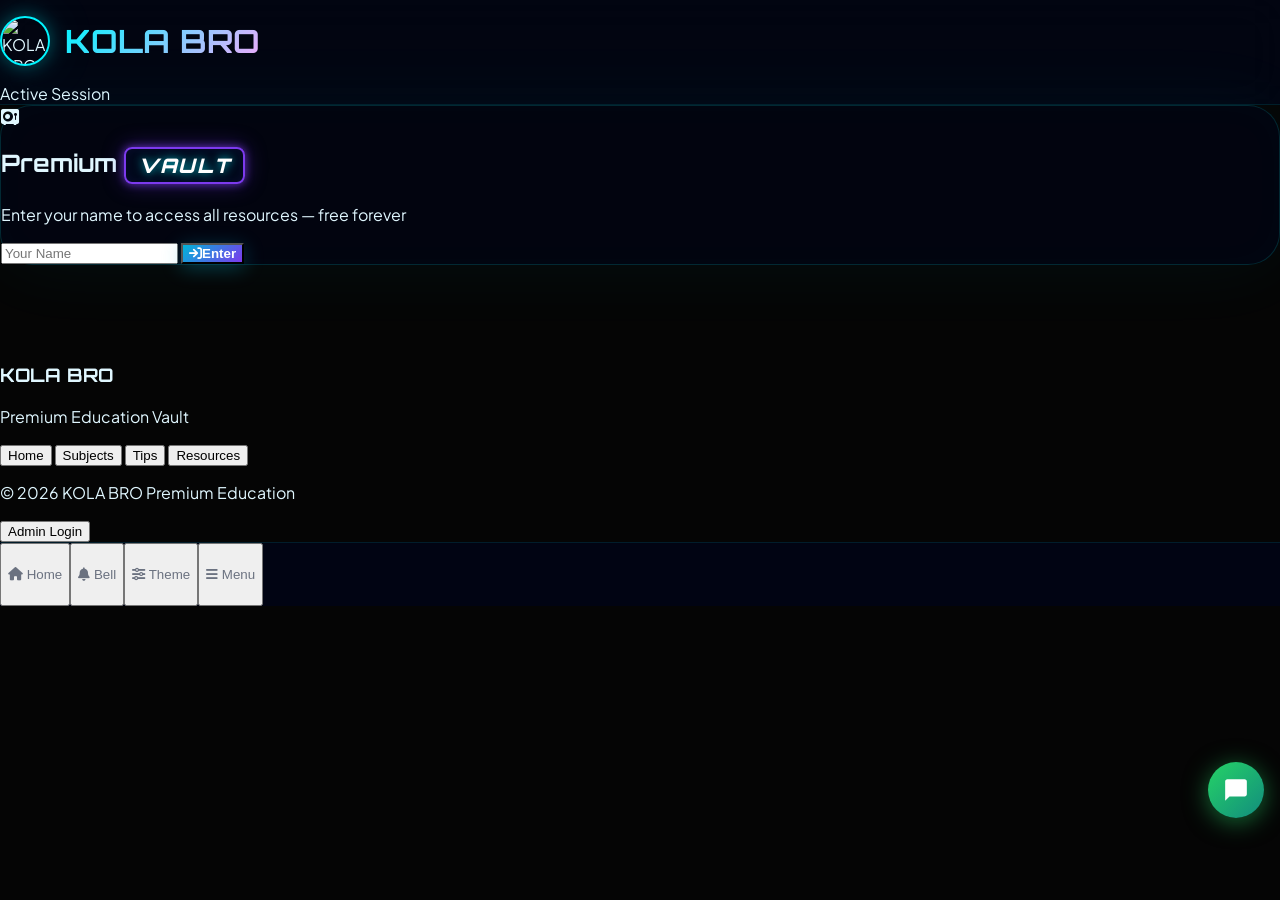
==== commit a21b533f: "Add files via upload" ====
--- a/index.htm
+++ b/index.htm
@@ -4,6 +4,16 @@
     <meta charset="UTF-8">
     <meta name="viewport" content="width=device-width, initial-scale=1.0">
     <title>KOLA BRO | Premium Education Vault</title>
+
+    <!-- ── PWA: Install / Add to Home Screen support ── -->
+    <link rel="manifest" href="manifest.json">
+    <meta name="theme-color" content="#9932C9">
+    <link rel="icon" href="https://drive.google.com/thumbnail?id=1v5Pv5tCKQ9jm1sK5td33ePkoU0E76Ktg&sz=w192">
+    <link rel="apple-touch-icon" href="https://drive.google.com/thumbnail?id=1v5Pv5tCKQ9jm1sK5td33ePkoU0E76Ktg&sz=w192">
+    <meta name="apple-mobile-web-app-capable" content="yes">
+    <meta name="apple-mobile-web-app-status-bar-style" content="black-translucent">
+    <meta name="mobile-web-app-capable" content="yes">
+
     <script src="https://cdn.tailwindcss.com"></script>
     <script src="https://cdnjs.cloudflare.com/ajax/libs/three.js/r128/three.min.js"></script>
     <link href="https://fonts.googleapis.com/css2?family=Plus+Jakarta+Sans:wght@400;600;800&family=Orbitron:wght@400;700;900&display=swap" rel="stylesheet">
@@ -136,448 +146,83 @@
         }
 
         /* ══════════════════════════════════════════
-           MEMORYVAULT GALLERY — PREMIUM SYSTEM
+           GALLERY — SIMPLE SYSTEM (imgbb-backed)
         ══════════════════════════════════════════ */
-
-        /* Masonry grid */
-        #gallery-grid {
+        #gallery-masonry {
             columns: 2; column-gap: 10px;
         }
-        @media(min-width:640px){ #gallery-grid{ columns:3; } }
-        @media(min-width:1024px){ #gallery-grid{ columns:4; } }
-
-        /* Each card */
-        .gal-card {
+        @media(min-width:640px){ #gallery-masonry{ columns:3; } }
+        @media(min-width:1024px){ #gallery-masonry{ columns:4; } }
+
+        .g-card {
             break-inside: avoid;
             margin-bottom: 10px;
-            border-radius: 20px;
+            border-radius: 18px;
             overflow: hidden;
             position: relative;
             cursor: pointer;
-            background: rgba(10,5,25,0.6);
-            border: 1px solid rgba(244,114,182,0.08);
-            transition: transform .35s cubic-bezier(.4,0,.2,1), box-shadow .35s, border-color .3s;
-            animation: galCardIn .45s ease both;
-            backdrop-filter: blur(4px);
-        }
-        @keyframes galCardIn {
-            from { opacity:0; transform:translateY(22px) scale(.95); }
-            to   { opacity:1; transform:none; }
-        }
-        .gal-card:hover {
-            transform: translateY(-6px) scale(1.025);
-            box-shadow: 0 24px 60px rgba(0,0,0,.7), 0 0 0 1.5px rgba(244,114,182,.4), 0 0 30px rgba(244,114,182,.1);
-            border-color: rgba(244,114,182,.35);
-        }
-        /* The image inside */
-        .gal-card img {
-            width: 100%; display: block;
-            filter: blur(12px) brightness(0.7);
-            transition: filter .5s ease, transform .55s cubic-bezier(.4,0,.2,1);
-        }
-        .gal-card img.gal-loaded { filter: blur(0) brightness(1); }
-        .gal-card:hover img { transform: scale(1.07); }
-
-        /* Video badge */
-        .gal-video-badge {
-            position:absolute; top:50%; left:50%; transform:translate(-50%,-50%);
-            width:44px; height:44px; border-radius:50%;
-            background:rgba(0,0,0,.65); backdrop-filter:blur(8px);
-            border:2px solid rgba(255,255,255,.3);
-            display:flex; align-items:center; justify-content:center;
-            color:#fff; font-size:16px;
-            pointer-events:none;
-            transition:transform .25s, background .25s;
-        }
-        .gal-card:hover .gal-video-badge { background:rgba(244,114,182,.7); transform:translate(-50%,-50%) scale(1.15); }
-
-        /* Skeleton shimmer */
-        .gal-skeleton {
-            break-inside:avoid; margin-bottom:10px; border-radius:20px;
-            overflow:hidden;
-        }
-        .gal-skel-img {
-            background: linear-gradient(90deg,rgba(244,114,182,.03) 25%,rgba(244,114,182,.07) 50%,rgba(244,114,182,.03) 75%);
-            background-size:200% 100%;
-            animation: galShimmer 1.6s infinite;
-        }
-        @keyframes galShimmer {
-            0%  { background-position:200% 0; }
-            100%{ background-position:-200% 0; }
-        }
-
-        /* Card overlay */
-        .gal-overlay {
-            position:absolute;inset:0;
-            background:linear-gradient(to top,rgba(0,0,0,.95) 0%,rgba(0,0,0,.4) 40%,transparent 70%);
-            opacity:0; transition:opacity .32s;
-            display:flex;flex-direction:column;justify-content:flex-end;padding:12px;
-        }
-        .gal-card:hover .gal-overlay { opacity:1; }
-
-        /* Favorite badge */
-        .gal-fav-badge {
-            position:absolute; top:8px; left:8px;
-            width:24px; height:24px; border-radius:50%;
-            background:rgba(0,0,0,.5); backdrop-filter:blur(6px);
-            display:flex; align-items:center; justify-content:center;
-            font-size:11px; color:#f87171;
-        }
-        .gal-caption { font-size:11px; font-weight:700; color:#fff; margin-bottom:3px; line-height:1.3; }
-        .gal-date    { font-size:9px; color:rgba(255,255,255,.55); }
-
-        /* Top-right action buttons */
-        .gal-actions {
-            position:absolute; top:8px; right:8px;
-            display:flex; gap:5px;
-            opacity:0; transform:translateY(-5px);
-            transition:all .25s;
-        }
-        .gal-card:hover .gal-actions { opacity:1; transform:translateY(0); }
-        .gal-act {
-            width:28px; height:28px; border-radius:8px;
-            background:rgba(0,0,0,.55); backdrop-filter:blur(8px);
-            border:1px solid rgba(255,255,255,.12);
-            color:#fff; font-size:11px; cursor:pointer;
-            display:flex; align-items:center; justify-content:center;
-            transition:all .18s;
-        }
-        .gal-act:hover { background:rgba(244,114,182,.7); border-color:rgba(244,114,182,.8); }
-        .gal-act.liked { color:#f87171; }
-
-        /* Category tag */
-        .gal-cat-tag {
-            position:absolute; top:8px; left:8px;
-            background:rgba(0,0,0,.5); backdrop-filter:blur(6px);
-            border:1px solid rgba(255,255,255,.1);
-            color:rgba(255,255,255,.8); font-size:8px; font-weight:800;
-            letter-spacing:.8px; text-transform:uppercase;
-            padding:2px 8px; border-radius:100px;
-        }
-
-        /* View badge */
-        .gal-views {
-            position:absolute; bottom:8px; right:8px;
-            background:rgba(0,0,0,.5); backdrop-filter:blur(5px);
-            border:1px solid rgba(255,255,255,.08);
-            color:rgba(255,255,255,.6); font-size:9px;
-            padding:2px 7px; border-radius:100px;
-            display:flex; align-items:center; gap:3px;
-            opacity:0; transition:opacity .3s;
-        }
-        .gal-card:hover .gal-views { opacity:1; }
-
-        /* ── FILTER CHIPS ── */
-        .gal-chip {
-            flex-shrink:0; padding:6px 14px; border-radius:100px;
-            font-size:11px; font-weight:700; letter-spacing:.3px;
-            background:rgba(255,255,255,.05); border:1px solid rgba(255,255,255,.1);
-            color:rgba(255,255,255,.5); cursor:pointer; transition:all .2s; white-space:nowrap;
-        }
-        .gal-chip:hover { border-color:rgba(255,255,255,.2); color:#fff; }
-        .gal-chip.gal-active {
-            background:rgba(244,114,182,.15); color:#f472b6;
-            border-color:rgba(244,114,182,.4);
-            box-shadow:0 3px 12px rgba(244,114,182,.2);
-        }
-
-        /* ── FEATURED STRIP ── */
-        #gal-featured-strip {
-            display:grid;
-            grid-template-columns:1.5fr 1fr;
-            grid-template-rows:160px 160px;
-            gap:8px; margin-bottom:22px;
-        }
-        @media(min-width:640px){
-            #gal-featured-strip { grid-template-columns:1.6fr 1fr 1fr; grid-template-rows:180px 180px; }
-        }
-        .gal-feat-card {
-            position:relative; border-radius:16px; overflow:hidden; cursor:pointer;
-            background:rgba(255,255,255,.04);
-        }
-        .gal-feat-card:first-child { grid-row:1/3; }
-        .gal-feat-card img { width:100%; height:100%; object-fit:cover; transition:transform .5s; display:block; }
-        .gal-feat-card:hover img { transform:scale(1.08); }
-        .gal-feat-badge {
-            position:absolute; top:8px; left:8px;
-            background:rgba(244,114,182,.9); color:#fff;
-            font-size:8px; font-weight:900; letter-spacing:1.2px; text-transform:uppercase;
-            padding:3px 9px; border-radius:100px;
-        }
-        .gal-feat-overlay {
-            position:absolute; inset:0;
-            background:linear-gradient(to top,rgba(0,0,0,.8),transparent 55%);
-            display:flex; flex-direction:column; justify-content:flex-end; padding:12px;
-        }
-        .gal-feat-title { color:#fff; font-weight:800; font-size:12px; }
-        .gal-feat-sub   { color:rgba(255,255,255,.55); font-size:10px; margin-top:2px; }
-
-        /* ── ON THIS DAY ── */
-        #gal-otd {
-            display:flex; align-items:center; gap:14px;
-            padding:14px 16px; border-radius:16px;
-            background:linear-gradient(135deg,rgba(244,114,182,.08),rgba(168,85,247,.06));
-            border:1px solid rgba(244,114,182,.2);
-            margin-bottom:18px; cursor:pointer; transition:all .25s;
-        }
-        #gal-otd:hover { border-color:rgba(244,114,182,.4); transform:translateX(3px); }
-        .gal-otd-icon {
-            width:44px; height:44px; border-radius:12px; flex-shrink:0;
-            background:rgba(244,114,182,.12);
-            display:flex; align-items:center; justify-content:center; font-size:20px;
-        }
-        .gal-otd-badge { font-size:9px; text-transform:uppercase; letter-spacing:1.8px; color:#f472b6; font-weight:800; }
-        .gal-otd-title { font-size:14px; font-weight:800; color:#fff; margin-top:2px; }
-        .gal-otd-sub   { font-size:11px; color:rgba(255,255,255,.45); margin-top:2px; }
-        #gal-otd-thumb { width:56px; height:56px; border-radius:10px; object-fit:cover; flex-shrink:0; margin-left:auto; border:2px solid rgba(244,114,182,.4); }
-
-        /* ── LIGHTBOX — FULL FEATURED ── */
-        #gal-lightbox {
-            position:fixed; inset:0; z-index:9999;
-            display:none; flex-direction:column;
-            background:rgba(2,2,10,.97);
-            animation:lbFadeIn .22s ease;
-        }
-        #gal-lightbox.gal-lb-open { display:flex; }
-        @keyframes lbFadeIn { from{opacity:0} to{opacity:1} }
-
-        /* top bar */
-        .gal-lb-top {
-            display:flex; align-items:center; justify-content:space-between;
-            padding:12px 16px; flex-shrink:0;
-            background:rgba(0,0,0,.4); backdrop-filter:blur(20px);
-            border-bottom:1px solid rgba(255,255,255,.06);
-        }
-        .gal-lb-title { font-size:14px; font-weight:800; color:#fff; }
-        .gal-lb-meta  { font-size:10px; color:rgba(255,255,255,.45); margin-top:2px; }
-        .gal-lb-actions { display:flex; gap:6px; flex-wrap:wrap; }
-        .gal-lb-btn {
-            padding:6px 12px; border-radius:9px;
-            background:rgba(255,255,255,.07); border:1px solid rgba(255,255,255,.1);
-            color:rgba(255,255,255,.75); font-size:11px; font-weight:700; cursor:pointer;
-            display:flex; align-items:center; gap:5px; transition:all .18s;
-            font-family:'Plus Jakarta Sans',sans-serif;
-        }
-        .gal-lb-btn:hover { background:rgba(255,255,255,.15); color:#fff; }
-        .gal-lb-btn.gal-lb-pink { background:rgba(244,114,182,.12); border-color:rgba(244,114,182,.3); color:#f472b6; }
-        .gal-lb-btn.gal-lb-pink:hover { background:rgba(244,114,182,.22); }
-        .gal-lb-btn.gal-lb-download { background:rgba(52,211,153,.12); border-color:rgba(52,211,153,.3); color:#34d399; }
-        .gal-lb-btn.gal-lb-download:hover { background:rgba(52,211,153,.22); }
-
-        /* stage */
-        .gal-lb-stage {
-            flex:1; position:relative; display:flex; align-items:center; justify-content:center; overflow:hidden;
-        }
-        #gal-lb-img {
-            max-width:92vw; max-height:calc(100vh - 185px);
-            object-fit:contain; border-radius:12px;
-            transition:opacity .28s, transform .28s;
-            pointer-events:none; -webkit-user-drag:none;
-            position:relative; z-index:1;
-        }
-        .gal-lb-watermark {
-            position:absolute; bottom:12px; right:16px;
-            font-size:11px; font-weight:800; font-family:'Orbitron',monospace;
-            color:rgba(255,255,255,.12); pointer-events:none; user-select:none; z-index:2;
-            letter-spacing:1px;
-        }
-        .gal-lb-nav {
-            position:absolute; top:50%; transform:translateY(-50%);
-            width:40px; height:40px; border-radius:11px;
-            background:rgba(255,255,255,.07); backdrop-filter:blur(10px);
-            border:1px solid rgba(255,255,255,.1); color:#fff;
-            cursor:pointer; display:flex; align-items:center; justify-content:center;
-            font-size:14px; transition:all .18s; z-index:10;
-        }
-        .gal-lb-nav:hover { background:rgba(244,114,182,.25); border-color:rgba(244,114,182,.5); }
-        #gal-lb-prev { left:12px; }
-        #gal-lb-next { right:12px; }
-
-        /* filmstrip */
-        .gal-lb-bottom {
-            padding:10px 16px; flex-shrink:0;
-            background:rgba(0,0,0,.4); backdrop-filter:blur(20px);
-            border-top:1px solid rgba(255,255,255,.06);
-        }
-        .gal-filmstrip { display:flex; gap:6px; overflow-x:auto; scrollbar-width:none; }
-        .gal-filmstrip::-webkit-scrollbar { display:none; }
-        .gal-fthumb {
-            width:48px; height:48px; border-radius:8px; object-fit:cover; flex-shrink:0;
-            cursor:pointer; border:2px solid transparent; transition:all .18s; opacity:.55;
-            pointer-events:all;
-        }
-        .gal-fthumb.gal-factive { border-color:#f472b6; opacity:1; transform:scale(1.1); }
-        .gal-fthumb:hover { opacity:.85; }
-
-        /* info panel */
-        .gal-info-panel {
-            position:absolute; right:0; top:0; bottom:0; width:280px;
-            background:rgba(5,5,18,.96); backdrop-filter:blur(20px);
-            border-left:1px solid rgba(255,255,255,.06);
-            display:none; flex-direction:column; z-index:20; overflow-y:auto;
-            animation:infoPanIn .28s ease;
-        }
-        @keyframes infoPanIn { from{transform:translateX(18px);opacity:0} to{transform:none;opacity:1} }
-        .gal-info-panel.gal-info-open { display:flex; }
-        .gal-info-inner { padding:18px; }
-        .gal-info-lbl { font-size:9px; text-transform:uppercase; letter-spacing:1.5px; color:rgba(255,255,255,.25); font-weight:800; margin-bottom:5px; }
-        .gal-info-val { font-size:13px; font-weight:700; color:#e0f7ff; margin-bottom:14px; line-height:1.5; }
-        .gal-info-desc { font-size:12px; color:rgba(255,255,255,.5); line-height:1.6; margin-bottom:14px; }
-        .gal-info-tags { display:flex; flex-wrap:wrap; gap:5px; margin-bottom:14px; }
-        .gal-info-tag {
-            font-size:9px; font-weight:800; letter-spacing:.4px;
-            padding:3px 9px; border-radius:100px;
-            background:rgba(255,255,255,.06); color:rgba(255,255,255,.45);
-            border:1px solid rgba(255,255,255,.08);
-        }
-        /* comments */
-        .gal-comment-wrap { display:flex; gap:6px; margin-top:8px; }
-        .gal-comment-inp {
-            flex:1; padding:8px 11px; border-radius:9px;
-            background:rgba(255,255,255,.05); border:1px solid rgba(255,255,255,.1);
-            color:#e0f7ff; font-size:11px; font-family:'Plus Jakarta Sans',sans-serif; outline:none;
-            transition:border .2s;
-        }
-        .gal-comment-inp:focus { border-color:rgba(244,114,182,.5); }
-        .gal-comment-send {
-            width:32px; height:32px; border-radius:9px; flex-shrink:0;
-            background:rgba(244,114,182,.8); color:#fff; border:none; cursor:pointer;
-            display:flex; align-items:center; justify-content:center; font-size:12px;
-            transition:all .18s;
-        }
-        .gal-comment-send:hover { filter:brightness(1.15); }
-        .gal-comment-item { padding:8px 0; border-bottom:1px solid rgba(255,255,255,.06); }
-        .gal-comment-item:last-child { border-bottom:none; }
-        .gal-comment-user { font-size:10px; font-weight:800; color:#f472b6; }
-        .gal-comment-text { font-size:11px; color:rgba(255,255,255,.5); margin-top:2px; line-height:1.4; }
-        .gal-comment-time { font-size:9px; color:rgba(255,255,255,.2); margin-top:2px; }
-
-        /* ── SLIDESHOW ── */
-        #gal-slideshow {
-            position:fixed; inset:0; z-index:10000; background:#000;
-            display:none; flex-direction:column; align-items:center; justify-content:center;
-        }
-        #gal-slideshow.gal-ss-open { display:flex; }
-        #gal-ss-img {
-            max-width:92vw; max-height:85vh; object-fit:contain; border-radius:12px;
-            pointer-events:none; animation:ssIn .55s cubic-bezier(.4,0,.2,1);
-        }
-        @keyframes ssIn { from{opacity:0;transform:scale(.95)} to{opacity:1;transform:none} }
-        #gal-ss-progress {
-            position:fixed; top:0; left:0; height:2px;
-            background:linear-gradient(90deg,#f472b6,#a855f7); z-index:10001;
-            transition:width linear;
-        }
-        .gal-ss-caption {
-            position:fixed; bottom:88px; left:50%; transform:translateX(-50%);
-            font-size:16px; font-weight:800; color:#fff; text-align:center;
-            max-width:420px; line-height:1.4; text-shadow:0 2px 20px rgba(0,0,0,.8);
-            animation:ssIn .4s ease; pointer-events:none;
-        }
-        .gal-ss-watermark {
-            position:fixed; bottom:130px; right:20px;
-            font-size:10px; font-family:'Orbitron',monospace; color:rgba(255,255,255,.12);
-            pointer-events:none; user-select:none;
-        }
-        .gal-ss-controls {
-            position:fixed; bottom:20px; left:50%; transform:translateX(-50%);
-            display:flex; gap:8px; align-items:center;
-            background:rgba(0,0,0,.65); backdrop-filter:blur(16px);
-            padding:9px 18px; border-radius:100px;
-            border:1px solid rgba(255,255,255,.1);
-        }
-        .gal-ss-btn {
-            width:36px; height:36px; border-radius:50%;
-            background:rgba(255,255,255,.1); border:1px solid rgba(255,255,255,.12);
-            color:#fff; cursor:pointer; display:flex; align-items:center; justify-content:center;
-            font-size:13px; transition:all .18s;
-        }
-        .gal-ss-btn:hover { background:rgba(244,114,182,.7); border-color:rgba(244,114,182,.8); }
-
-        /* ── TIMELINE SECTION ── */
-        #gal-timeline { margin-top:30px; }
-        .gal-year-row { display:flex; align-items:center; gap:12px; margin-bottom:20px; }
-        .gal-year-lbl {
-            font-family:'Orbitron',monospace; font-size:22px; font-weight:900;
-            color:rgba(244,114,182,.25); letter-spacing:-1px; width:68px; flex-shrink:0; text-align:right;
-        }
-        .gal-year-strip {
-            display:flex; gap:7px; overflow-x:auto; scrollbar-width:none; padding:4px 0;
-        }
-        .gal-year-strip::-webkit-scrollbar { display:none; }
-        .gal-year-thumb-wrap { flex-shrink:0; width:84px; cursor:pointer; }
-        .gal-year-thumb-wrap img { width:84px; height:66px; object-fit:cover; border-radius:10px; border:1px solid rgba(255,255,255,.07); display:block; }
-        .gal-year-thumb-label { font-size:9px; color:rgba(255,255,255,.35); margin-top:3px; white-space:nowrap; overflow:hidden; text-overflow:ellipsis; }
-
-        /* ── YEAR ARCHIVE MODAL ── */
-        #gal-archive-overlay {
-            position:fixed; inset:0; z-index:9000;
-            background:rgba(0,0,0,.7); backdrop-filter:blur(6px);
-            display:none; align-items:flex-end; justify-content:center; padding:16px;
-        }
-        #gal-archive-overlay.gal-arc-open { display:flex; animation:lbFadeIn .2s ease; }
-        .gal-archive-sheet {
-            background:rgba(5,5,18,.98); border:1px solid rgba(0,245,255,.12);
-            border-radius:24px 24px 20px 20px;
-            width:100%; max-width:440px; max-height:80vh; overflow-y:auto;
-            animation:sheetUp .32s cubic-bezier(.34,1.56,.64,1);
-        }
-        @keyframes sheetUp { from{transform:translateY(36px);opacity:0} to{transform:none;opacity:1} }
-        .gal-arc-header {
-            display:flex; align-items:center; justify-content:space-between;
-            padding:18px 20px 12px; border-bottom:1px solid rgba(255,255,255,.07);
-            position:sticky; top:0; background:rgba(5,5,18,.98); z-index:1;
-        }
-        .gal-arc-title { font-size:16px; font-weight:800; color:#fff; }
-        .gal-arc-close { background:none; border:none; color:rgba(255,255,255,.4); cursor:pointer; font-size:16px; padding:4px; }
-        .gal-arc-body  { padding:14px 20px 22px; }
-        .gal-arc-row {
-            display:flex; align-items:center; gap:12px; padding:10px 0;
-            border-bottom:1px solid rgba(255,255,255,.06); cursor:pointer; transition:all .18s;
-        }
-        .gal-arc-row:last-child { border-bottom:none; }
-        .gal-arc-row:hover .gal-arc-year { color:#f472b6; }
-        .gal-arc-year { font-family:'Orbitron',monospace; font-size:20px; font-weight:900; color:rgba(244,114,182,.5); width:56px; }
-        .gal-arc-cnt { font-size:11px; color:rgba(255,255,255,.4); }
-        .gal-arc-thumbs { display:flex; gap:3px; margin-left:auto; }
-        .gal-arc-thumb  { width:32px; height:32px; border-radius:6px; object-fit:cover; }
-
-        /* ── MUSIC BAR ── */
-        #gal-music-bar {
-            position:fixed; bottom:0; left:0; right:0; z-index:800;
-            background:rgba(2,2,15,.94); backdrop-filter:blur(20px);
-            border-top:1px solid rgba(244,114,182,.12);
-            padding:9px 16px;
-            display:flex; align-items:center; gap:12px;
-            transform:translateY(100%); transition:transform .35s cubic-bezier(.4,0,.2,1);
-        }
-        #gal-music-bar.gal-music-open { transform:translateY(0); }
-        .gal-music-art {
-            width:36px; height:36px; border-radius:8px; flex-shrink:0;
-            background:linear-gradient(135deg,#f472b6,#a855f7);
-            display:flex; align-items:center; justify-content:center; font-size:16px;
-        }
-        .gal-music-info { flex:1; min-width:0; }
-        .gal-music-title  { font-size:11px; font-weight:800; white-space:nowrap; overflow:hidden; text-overflow:ellipsis; }
-        .gal-music-artist { font-size:9px; color:rgba(255,255,255,.4); }
-        .gal-music-controls { display:flex; gap:6px; align-items:center; }
-        .gal-music-btn {
-            width:30px; height:30px; border-radius:8px;
-            background:rgba(255,255,255,.06); border:1px solid rgba(255,255,255,.1);
-            color:rgba(255,255,255,.5); cursor:pointer;
-            display:flex; align-items:center; justify-content:center; font-size:11px; transition:all .18s;
-        }
-        .gal-music-btn:hover,.gal-music-btn.gal-mactive { background:rgba(244,114,182,.3); color:#f472b6; border-color:rgba(244,114,182,.4); }
-
-        /* ── TOAST (gallery-specific) ── */
-        #gal-toast {
-            position:fixed; bottom:72px; left:50%; transform:translateX(-50%) translateY(16px);
-            background:rgba(10,10,25,.95); backdrop-filter:blur(14px);
-            border:1px solid rgba(255,255,255,.1); border-radius:12px;
-            padding:9px 16px; font-size:12px; font-weight:700; color:#e0f7ff;
-            z-index:20000; opacity:0; transition:all .28s; pointer-events:none; white-space:nowrap;
-        }
-        #gal-toast.gal-toast-show { opacity:1; transform:translateX(-50%) translateY(0); }
+            background: var(--card-bg);
+            border: 1px solid var(--border);
+            transition: transform .3s cubic-bezier(.4,0,.2,1), box-shadow .3s, border-color .3s;
+        }
+        .g-card:hover {
+            transform: translateY(-4px) scale(1.02);
+            box-shadow: 0 16px 40px rgba(0,0,0,.5), 0 0 0 1px rgba(0,245,255,.2);
+            border-color: rgba(0,245,255,.3);
+        }
+        .g-card img { width:100%; display:block; }
+        .g-fav-badge {
+            position:absolute; top:8px; right:8px; width:26px; height:26px; border-radius:50%;
+            background:rgba(0,0,0,.55); backdrop-filter:blur(4px);
+            display:flex; align-items:center; justify-content:center; color:#f472b6; font-size:12px;
+            border:1px solid rgba(244,114,182,.3);
+        }
+        .g-hide-badge {
+            position:absolute; top:8px; left:8px; width:26px; height:26px; border-radius:50%;
+            background:rgba(0,0,0,.55); backdrop-filter:blur(4px);
+            display:flex; align-items:center; justify-content:center; color:var(--primary); font-size:11px;
+            border:1px solid rgba(0,245,255,.3);
+        }
+
+        .g-chip {
+            flex-shrink:0; padding:7px 14px; border-radius:14px; font-size:11px; font-weight:800;
+            background:rgba(255,255,255,.04); border:1px solid rgba(255,255,255,.08); color:rgba(255,255,255,.55);
+            cursor:pointer; transition:all .2s; white-space:nowrap;
+        }
+        .g-chip:hover { border-color:rgba(0,245,255,.25); color:#fff; }
+        .g-chip.g-active {
+            background:linear-gradient(135deg,rgba(0,245,255,.18),rgba(124,58,237,.18));
+            border-color:rgba(0,245,255,.4); color:#fff;
+        }
+
+        /* ── Lightbox viewer ── */
+        #g-viewer {
+            display:none; position:fixed; inset:0; z-index:9500; background:#000;
+            flex-direction:column;
+        }
+        #g-viewer.g-open { display:flex; }
+        .g-viewer-top { display:flex; align-items:center; justify-content:space-between; padding:14px 16px; }
+        .g-viewer-btn {
+            width:38px; height:38px; border-radius:12px; display:flex; align-items:center; justify-content:center;
+            background:rgba(255,255,255,.06); border:1px solid rgba(255,255,255,.12); color:#fff; cursor:pointer;
+        }
+        .g-viewer-btn.g-liked { color:#f472b6; border-color:rgba(244,114,182,.4); background:rgba(244,114,182,.1); }
+        .g-viewer-stage { flex:1; display:flex; align-items:center; justify-content:center; overflow:hidden; position:relative; }
+        .g-viewer-stage img { max-width:100%; max-height:100%; object-fit:contain; }
+        .g-viewer-bottom { display:flex; justify-content:center; gap:10px; padding:14px 16px calc(18px + env(safe-area-inset-bottom,0px)); }
+
+        /* ── Empty state ── */
+        .g-empty { text-align:center; padding:70px 20px; color:rgba(255,255,255,.35); }
+        .g-empty i { font-size:44px; opacity:.3; margin-bottom:14px; display:block; }
+
+        /* ── Admin uploader ── */
+        .g-drop {
+            border:2px dashed rgba(0,245,255,.25); border-radius:18px; padding:28px 16px; text-align:center;
+            cursor:pointer; transition:all .2s; background:rgba(0,245,255,.02);
+        }
+        .g-drop:hover, .g-drop.g-drag { border-color:rgba(0,245,255,.5); background:rgba(0,245,255,.05); }
+        .g-progress-wrap { width:100%; height:6px; border-radius:3px; background:rgba(255,255,255,.08); overflow:hidden; }
+        .g-progress-bar { height:100%; width:0%; background:linear-gradient(90deg,#00f5ff,#7c3aed); transition:width .2s; }
 
         /* ── HEADER LOGO ── */
         .brand-logo-container { display: flex; align-items: center; gap: 15px; }
@@ -1125,66 +770,385 @@
         /* ════ KOLA AI STYLES ════ */
         #step-kola-ai { display: none !important; }
         #step-kola-ai.view-active { display: flex !important; flex-direction: column; position: fixed; inset: 0; top: 72px; bottom: 0; background: #020208; z-index: 600; overflow: hidden; }
+        #step-gallery.view-active { display: block !important; position: fixed; inset: 0; z-index: 9000; background: #000; padding: 0; margin: 0; }
 
         /* Hide bottom nav, footer, spacer completely when AI page is open */
         body.kola-ai-open #bottom-nav,
         body.kola-ai-open footer,
         body.kola-ai-open #bottom-nav-spacer { display: none !important; }
 
-        /* AI message bubbles */
+        /* ══════════════════════════════════════════
+           FLOATING CHAT BUTTON — "Contact Alok"
+        ══════════════════════════════════════════ */
+        /* ═══════════════════════════════════════════════════════
+           KOLA SUPPORT CHAT — COMPLETE WHATSAPP-STYLE SYSTEM
+        ═══════════════════════════════════════════════════════ */
+
+        /* FAB Button */
+        #dev-chat-fab {
+            position: fixed;
+            bottom: 82px; right: 16px;
+            width: 56px; height: 56px;
+            border-radius: 50%;
+            background: linear-gradient(135deg, #25D366, #128C7E);
+            box-shadow: 0 4px 24px rgba(37,211,102,0.5);
+            display: flex; align-items: center; justify-content: center;
+            cursor: pointer; z-index: 490; border: none;
+            transition: transform 0.2s, box-shadow 0.2s;
+            animation: fabPulse 2.5s ease-in-out infinite;
+        }
+        #dev-chat-fab:active { transform: scale(0.92); }
+        #dev-chat-fab:hover  { transform: scale(1.08); }
+        @keyframes fabPulse {
+            0%,100% { box-shadow: 0 4px 24px rgba(37,211,102,0.5); }
+            50%      { box-shadow: 0 4px 40px rgba(37,211,102,0.85), 0 0 0 8px rgba(37,211,102,0.12); }
+        }
+        #dev-chat-fab .fab-tooltip {
+            position: absolute; right: 64px;
+            background: rgba(10,15,10,0.95); color: #fff;
+            font-size: 12px; font-weight: 700;
+            padding: 6px 12px; border-radius: 10px;
+            white-space: nowrap; pointer-events: none;
+            opacity: 0; transition: opacity 0.2s;
+            border: 1px solid rgba(37,211,102,0.35);
+            backdrop-filter: blur(8px);
+        }
+        #dev-chat-fab:hover .fab-tooltip { opacity: 1; }
+        #kola-fab-badge {
+            position: absolute; top: -4px; right: -4px;
+            background: #ef4444; color: #fff;
+            font-size: 9px; font-weight: 900;
+            min-width: 18px; height: 18px;
+            border-radius: 9px; padding: 0 4px;
+            display: none; align-items: center; justify-content: center;
+            border: 2px solid #020208;
+        }
+        #kola-fab-badge.show { display: flex; }
+        body.kola-ai-open #dev-chat-fab { bottom: 90px; }
+
+        /* ── FULL-SCREEN CHAT OVERLAY ── */
+        #kola-chat-screen {
+            position: fixed; inset: 0;
+            z-index: 10000;
+            background: #0a0f0a;
+            display: flex; flex-direction: column;
+            transform: translateX(100%);
+            transition: transform 0.38s cubic-bezier(0.4,0,0.2,1);
+        }
+        #kola-chat-screen.open { transform: translateX(0); }
+
+        /* Chat top bar */
+        #kola-chat-topbar {
+            display: flex; align-items: center; gap: 12px;
+            padding: 0 14px;
+            height: 62px;
+            background: #111a11;
+            border-bottom: 1px solid rgba(37,211,102,0.15);
+            flex-shrink: 0;
+            position: relative;
+        }
+        #kola-chat-topbar::after {
+            content:'';
+            position: absolute; bottom: 0; left: 0; right: 0; height: 1px;
+            background: linear-gradient(90deg, transparent, rgba(37,211,102,0.4), transparent);
+        }
+        .kola-topbar-avatar {
+            width: 40px; height: 40px; border-radius: 50%;
+            background: linear-gradient(135deg,#25D366,#128C7E);
+            display: flex; align-items: center; justify-content: center;
+            font-weight: 900; font-size: 16px; color: #fff;
+            flex-shrink: 0; overflow: hidden;
+            border: 2px solid rgba(37,211,102,0.4);
+        }
+        .kola-topbar-avatar img { width:100%;height:100%;object-fit:cover; }
+        #kola-chat-topbar .kola-topbar-back {
+            width: 38px; height: 38px; border-radius: 50%;
+            background: rgba(255,255,255,0.06); border: none;
+            color: #aaa; font-size: 16px; cursor: pointer;
+            display: flex; align-items: center; justify-content: center;
+            flex-shrink: 0; transition: 0.2s;
+        }
+        #kola-chat-topbar .kola-topbar-back:hover { background: rgba(37,211,102,0.15); color: #25D366; }
+        .kola-topbar-info { flex: 1; min-width: 0; }
+        .kola-topbar-name { font-weight: 800; font-size: 15px; color: #f0f0f0; }
+        .kola-topbar-status { font-size: 11px; color: #25D366; margin-top: 1px; }
+
+        /* Messages container */
+        #kola-chat-messages {
+            flex: 1; overflow-y: auto;
+            padding: 12px 12px 8px;
+            display: flex; flex-direction: column; gap: 6px;
+            background: #0d120d;
+            background-image: url('https://drive.google.com/thumbnail?id=1A_xjGYUfggU9AWjYTgaBk3j02Ipb8k7P&sz=w1200');
+            background-size: cover;
+            background-position: center;
+            background-repeat: no-repeat;
+            scrollbar-width: thin; scrollbar-color: #1e2a1e transparent;
+        }
+        /* Watermark pattern */
+        #kola-chat-messages::before {
+            content: '';
+            position: fixed; inset: 62px 0 0 0;
+            pointer-events: none; z-index: 0;
+            background-image: radial-gradient(rgba(37,211,102,0.025) 1px, transparent 1px);
+            background-size: 28px 28px;
+        }
+
+        /* Date divider */
+        .kola-date-sep {
+            text-align: center; font-size: 11px; font-weight: 700;
+            color: rgba(255,255,255,0.35);
+            background: rgba(0,0,0,0.4); border-radius: 10px;
+            padding: 3px 12px; margin: 6px auto; width: fit-content;
+            border: 1px solid rgba(255,255,255,0.06);
+            backdrop-filter: blur(8px); position: relative; z-index: 1;
+        }
+
+        /* Message rows */
+        .kola-msg-row-chat {
+            display: flex; position: relative; z-index: 1;
+            animation: msgIn 0.22s ease-out;
+        }
+        @keyframes msgIn {
+            from { opacity:0; transform: translateY(10px) scale(0.97); }
+            to   { opacity:1; transform: translateY(0) scale(1); }
+        }
+        .kola-msg-row-chat.sent  { justify-content: flex-end; }
+        .kola-msg-row-chat.recv  { justify-content: flex-start; align-items: flex-end; gap: 8px; }
+
+        /* Avatar in received messages */
+        .kola-recv-avatar {
+            width: 30px; height: 30px; border-radius: 50%;
+            background: linear-gradient(135deg,#1a6b3a,#25D366);
+            display: flex; align-items: center; justify-content: center;
+            font-size: 12px; font-weight: 900; color: #fff;
+            flex-shrink: 0; overflow: hidden;
+        }
+        .kola-recv-avatar img { width:100%;height:100%;object-fit:cover; }
+
+        /* Bubbles */
+        .kola-bubble-chat {
+            max-width: 80%; padding: 9px 13px 6px;
+            border-radius: 18px; font-size: 14px; line-height: 1.55;
+            word-break: break-word; position: relative;
+        }
+        .kola-bubble-chat.sent {
+            background: linear-gradient(135deg,#1a4d2e,#1f5c36);
+            color: #e8f5e9;
+            border-bottom-right-radius: 4px;
+            box-shadow: 0 2px 12px rgba(37,211,102,0.12);
+        }
+        .kola-bubble-chat.recv {
+            background: #1a1a1a;
+            color: #f0f0f0;
+            border-bottom-left-radius: 4px;
+            border: 1px solid #252525;
+            box-shadow: 0 2px 8px rgba(0,0,0,0.3);
+        }
+        .kola-bubble-sender {
+            font-size: 11px; font-weight: 800; color: #25D366;
+            margin-bottom: 4px;
+        }
+        .kola-bubble-time {
+            font-size: 10px; color: rgba(255,255,255,0.3);
+            text-align: right; margin-top: 5px;
+            display: flex; align-items: center; justify-content: flex-end; gap: 4px;
+        }
+        .kola-bubble-chat.sent .kola-bubble-time { color: rgba(37,211,102,0.55); }
+        .kola-read-tick { font-size: 12px; color: #25D366; }
+
+        /* File attachments removed — text-only chat */
+
+        /* Typing indicator */
+        #kola-typing-indicator {
+            display: none; align-items: center; gap: 8px;
+            padding: 4px 12px 8px; position: relative; z-index: 1;
+        }
+        #kola-typing-indicator.show { display: flex; }
+        .kola-typing-dots { display: flex; gap: 4px; }
+        .kola-typing-dot {
+            width: 7px; height: 7px; border-radius: 50%;
+            background: #25D366;
+            animation: typingBounce 1.2s ease-in-out infinite;
+        }
+        .kola-typing-dot:nth-child(2) { animation-delay: 0.2s; }
+        .kola-typing-dot:nth-child(3) { animation-delay: 0.4s; }
+        @keyframes typingBounce {
+            0%,80%,100% { transform: scale(0.6); opacity: 0.4; }
+            40%          { transform: scale(1.1); opacity: 1; }
+        }
+
+        /* File preview bar removed — text-only chat */
+
+        /* Input bar */
+        #kola-chat-inputbar {
+            display: flex; align-items: flex-end; gap: 8px;
+            padding: 10px 12px 16px;
+            background: #111a11; border-top: 1px solid rgba(37,211,102,0.12);
+            flex-shrink: 0;
+        }
+        #kola-chat-input {
+            flex: 1;
+            background: #1a221a; border: 1px solid #2a3a2a;
+            border-radius: 24px; padding: 11px 16px;
+            color: #f0f0f0; font-size: 14px;
+            font-family: 'Plus Jakarta Sans', sans-serif;
+            outline: none; resize: none; max-height: 120px;
+            overflow-y: auto; scrollbar-width: none; line-height: 1.5;
+            transition: border-color 0.2s;
+        }
+        #kola-chat-input:focus { border-color: #25D366; }
+        #kola-chat-input::placeholder { color: #3a4a3a; }
+        #kola-chat-send-btn {
+            width: 44px; height: 44px; min-width: 44px; border-radius: 50%;
+            background: linear-gradient(135deg,#25D366,#128C7E);
+            border: none; display: flex; align-items: center; justify-content: center;
+            cursor: pointer; flex-shrink: 0; transition: 0.2s;
+            box-shadow: 0 3px 14px rgba(37,211,102,0.35);
+        }
+        #kola-chat-send-btn:active { transform: scale(0.9); }
+        #kola-chat-send-btn:hover  { box-shadow: 0 4px 20px rgba(37,211,102,0.55); }
+
+        /* Empty state */
+        #kola-chat-empty {
+            display: flex; flex-direction: column; align-items: center;
+            justify-content: center; flex: 1; padding: 40px 20px;
+            color: #3a4a3a; text-align: center;
+        }
+        #kola-chat-empty .empty-icon { font-size: 52px; margin-bottom: 14px; }
+        #kola-chat-empty h3 { font-size: 16px; font-weight: 800; color: #4a6a4a; margin-bottom: 8px; }
+        #kola-chat-empty p  { font-size: 13px; color: #3a4a3a; line-height: 1.6; }
+
+        /* Admin panel inline chat (replaces the old prompt) */
+        #admin-chat-modal {
+            position: fixed; inset: 0; z-index: 10001;
+            background: #0a0f0a;
+            display: none; flex-direction: column;
+        }
+        #admin-chat-modal.open { display: flex; }
+
+        /* Legacy ids kept alive for backward compat */
+        #dev-chat-panel    { display: none !important; }
+        #dev-chat-overlay  { display: none !important; }
+
+        /* AI message bubbles — ChatGPT/black style */
         .kola-msg-ai {
             display: flex;
             align-items: flex-start;
             gap: 10px;
             animation: fadeSlideIn 0.4s ease-out;
+            padding: 4px 0;
         }
         .kola-msg-user {
             display: flex;
             justify-content: flex-end;
             animation: fadeSlideIn 0.3s ease-out;
+            padding: 4px 0;
         }
         .kola-bubble-ai {
-            max-width: 88%;
-            background: linear-gradient(135deg,rgba(153,50,201,0.13),rgba(124,58,237,0.07));
-            border: 1px solid rgba(153,50,201,0.28);
-            border-radius: 4px 20px 20px 20px;
-            padding: 14px 16px;
-            color: #e8f4ff;
-            font-size: 14px;
-            line-height: 1.7;
-            box-shadow: 0 4px 20px rgba(153,50,201,0.08);
+            max-width: 92%;
+            background: transparent;
+            border: none;
+            border-left: 2px solid rgba(153,50,201,0.35);
+            border-radius: 0;
+            padding: 2px 0 2px 14px;
+            color: #f0f0f0;
+            font-size: 15px;
+            line-height: 1.75;
+            box-shadow: none;
+        }
+        /* AI-shared clickable links — rendered as a small pill/button so they
+           read clearly as tappable actions, not just colored text. */
+        .kola-ai-link {
+            display: inline-flex;
+            align-items: center;
+            background: rgba(153,50,201,0.14);
+            border: 1px solid rgba(153,50,201,0.4);
+            color: #c084fc;
+            text-decoration: none;
+            font-weight: 700;
+            font-size: 13px;
+            padding: 5px 12px;
+            border-radius: 100px;
+            margin: 3px 2px;
+            word-break: break-all;
+            transition: 0.2s;
+        }
+        .kola-ai-link:hover, .kola-ai-link:active {
+            background: rgba(153,50,201,0.28);
+            border-color: rgba(153,50,201,0.7);
+        }
+        .kola-bubble-ai-text {
+            color: #f0f0f0;
+            font-size: 15px;
+            line-height: 1.75;
+        }
+        /* Action icons row below AI message */
+        .kola-ai-actions {
+            display: flex;
+            align-items: center;
+            gap: 2px;
+            margin-top: 8px;
+            flex-wrap: wrap;
+        }
+        .kola-ai-action-btn {
+            width: 34px; height: 34px;
+            border-radius: 50%;
+            background: transparent;
+            border: none;
+            color: rgba(255,255,255,0.45);
+            font-size: 15px;
+            cursor: pointer;
+            display: flex; align-items: center; justify-content: center;
+            transition: all 0.18s;
+            flex-shrink: 0;
+        }
+        .kola-ai-action-btn:hover {
+            background: rgba(255,255,255,0.08);
+            color: #fff;
+        }
+        .kola-ai-action-btn.active {
+            color: #c084fc;
+        }
+        .kola-ai-action-btn.kola-speaking-icon {
+            color: #f87171;
+            animation: kolaPulseIcon 1.4s infinite;
+        }
+        @keyframes kolaPulseIcon {
+            0%,100% { opacity:1; } 50% { opacity:0.4; }
         }
         .kola-bubble-user {
-            max-width: 82%;
-            background: linear-gradient(135deg,#9932C9,#7c3aed);
+            max-width: 78%;
+            background: #241f30;
+            border: 1px solid rgba(153,50,201,0.18);
             border-radius: 20px 20px 4px 20px;
             padding: 12px 16px;
             color: #fff;
-            font-size: 14px;
+            font-size: 15px;
             line-height: 1.6;
-            box-shadow: 0 4px 18px rgba(153,50,201,0.35);
+            box-shadow: none;
         }
         .kola-avatar {
-            width: 32px;
-            height: 32px;
-            border-radius: 10px;
+            width: 30px;
+            height: 30px;
+            border-radius: 50%;
             overflow: hidden;
             flex-shrink: 0;
-            border: 1.5px solid rgba(153,50,201,0.5);
-            background: linear-gradient(135deg,#9932C9,#7c3aed);
-            box-shadow: 0 3px 12px rgba(153,50,201,0.35);
+            border: none;
+            background: #444;
+            margin-top: 2px;
         }
         .kola-avatar img { width:100%; height:100%; object-fit:cover; display:block; }
         .kola-typing {
             display: flex;
             align-items: center;
             gap: 5px;
-            padding: 4px 0;
+            padding: 8px 0;
         }
         .kola-dot {
             width: 7px; height: 7px;
             border-radius: 50%;
-            background: #9932C9;
+            background: linear-gradient(135deg,#c084fc,#9932C9);
             animation: kolaDot 1.2s ease-in-out infinite;
         }
         .kola-dot:nth-child(2) { animation-delay: 0.2s; }
@@ -1193,10 +1157,10 @@
             0%, 80%, 100% { transform: scale(0.7); opacity: 0.4; }
             40% { transform: scale(1.1); opacity: 1; }
         }
-        #kola-ai-input::placeholder { color: rgba(192,132,252,0.4); }
+        #kola-ai-input::placeholder { color: rgba(255,255,255,0.3); }
         #kola-input-wrap:focus-within {
-            border-color: rgba(153,50,201,0.6) !important;
-            box-shadow: 0 0 0 3px rgba(153,50,201,0.12), 0 4px 24px rgba(153,50,201,0.15);
+            border-color: rgba(153,50,201,0.5) !important;
+            box-shadow: 0 0 0 3px rgba(153,50,201,0.1);
         }
 
         /* ── Typewriter cursor ── */
@@ -1277,6 +1241,66 @@
         }
         .ai-nav-back-btn:active { transform: scale(0.93); }
         .ai-nav-back-btn:hover { border-color: rgba(255,255,255,0.3); color: #fff; background: rgba(255,255,255,0.1); }
+
+        /* ── VOICE MESSAGE STYLES ── */
+        .kola-voice-bubble {
+            display: flex; align-items: center; gap: 10px;
+            padding: 8px 12px; min-width: 180px;
+        }
+        .kola-voice-play {
+            width: 34px; height: 34px; border-radius: 50%;
+            background: rgba(37,211,102,0.2); border: none;
+            color: #25D366; font-size: 14px; cursor: pointer;
+            display: flex; align-items: center; justify-content: center;
+            flex-shrink: 0; transition: 0.2s;
+        }
+        .kola-voice-play:hover { background: rgba(37,211,102,0.35); }
+        .kola-voice-waveform {
+            flex: 1; height: 28px; display: flex; align-items: center;
+            gap: 2px; overflow: hidden;
+        }
+        .kola-voice-bar {
+            width: 3px; border-radius: 2px; background: rgba(37,211,102,0.5);
+            flex-shrink: 0;
+        }
+        .kola-voice-dur {
+            font-size: 11px; color: rgba(255,255,255,0.4);
+            font-family: 'Orbitron', monospace; flex-shrink: 0;
+        }
+        /* Recording UI bar */
+        #kola-voice-recording-bar, #acm-voice-recording-bar {
+            display: none; align-items: center; gap: 10px;
+            padding: 10px 14px;
+            background: rgba(239,68,68,0.08);
+            border-top: 1px solid rgba(239,68,68,0.2);
+            flex-shrink: 0;
+        }
+        .kola-rec-pulse {
+            width: 10px; height: 10px; border-radius: 50%;
+            background: #ef4444; flex-shrink: 0;
+            animation: recPulse 1s ease-in-out infinite;
+        }
+        @keyframes recPulse {
+            0%,100% { opacity:1; transform:scale(1); box-shadow:0 0 0 0 rgba(239,68,68,0.5); }
+            50%      { opacity:0.6; transform:scale(0.85); box-shadow:0 0 0 6px rgba(239,68,68,0); }
+        }
+        .kola-rec-timer {
+            font-family: 'Orbitron', monospace; font-size: 13px;
+            color: #ef4444; font-weight: 700; flex: 1;
+        }
+        .kola-rec-cancel {
+            background: rgba(255,255,255,0.06); border: 1px solid rgba(255,255,255,0.12);
+            color: #9ca3af; font-size: 11px; font-weight: 700;
+            padding: 6px 12px; border-radius: 10px; cursor: pointer; transition: 0.2s;
+        }
+        .kola-rec-cancel:hover { background: rgba(255,60,60,0.15); color: #f87171; }
+        .kola-rec-send {
+            background: linear-gradient(135deg,#25D366,#128C7E); border: none;
+            color: #fff; font-size: 11px; font-weight: 700;
+            padding: 6px 14px; border-radius: 10px; cursor: pointer; transition: 0.2s;
+            display: flex; align-items: center; gap: 6px;
+        }
+        .kola-rec-send:hover { filter: brightness(1.15); }
 
         /* ── Kola AI logo avatar (uses real logo) ── */
         .kola-logo-avatar {
@@ -1698,7 +1722,7 @@
             <i class="fa-solid fa-chevron-left" style="color:var(--primary);font-size:13px;"></i>
         </button>
         <div class="brand-logo-container cursor-pointer" onclick="location.reload()">
-            <img src="https://drive.google.com/thumbnail?id=1CmuqEEPhVNyLZozJz7xS1RJrL93kZGoy" class="header-logo-image" alt="KOLA BRO Logo">
+            <img src="https://drive.google.com/thumbnail?id=1v5Pv5tCKQ9jm1sK5td33ePkoU0E76Ktg&sz=w200" class="header-logo-image" alt="KOLA BRO Logo">
             <h1 class="text-2xl font-black premium-text orbitron">KOLA BRO</h1>
         </div>
         <!-- Kola AI header brand (shown only on AI page) -->
@@ -1708,7 +1732,13 @@
             </div>
             <p style="font-family:'Orbitron',monospace;font-weight:900;font-size:18px;background:linear-gradient(135deg,#c084fc,#9932C9);-webkit-background-clip:text;-webkit-text-fill-color:transparent;background-clip:text;letter-spacing:1px;">Kola AI</p>
             <span id="ai-status-text" style="font-size:10px;color:rgba(192,132,252,0.5);margin-left:4px;"></span>
-            <button onclick="clearKolaChat()" title="Clear Chat" style="margin-left:auto;width:32px;height:32px;border-radius:9px;background:rgba(255,60,60,0.06);border:1px solid rgba(255,60,60,0.18);display:flex;align-items:center;justify-content:center;cursor:pointer;color:rgba(248,113,113,0.7);font-size:12px;transition:0.2s;" onmouseover="this.style.background='rgba(255,60,60,0.15)'" onmouseout="this.style.background='rgba(255,60,60,0.06)'">
+            <button id="kola-voice-toggle-btn" onclick="toggleKolaAutoSpeak()" title="Auto-speak replies" style="margin-left:auto;width:32px;height:32px;border-radius:9px;background:rgba(153,50,201,0.1);border:1px solid rgba(153,50,201,0.3);display:flex;align-items:center;justify-content:center;cursor:pointer;color:#c084fc;font-size:13px;transition:0.2s;">
+                <i class="fa-solid fa-volume-high"></i>
+            </button>
+            <button onclick="openKolaVoicePicker()" title="Choose AI Voice" style="width:32px;height:32px;border-radius:9px;background:rgba(0,245,255,0.06);border:1px solid rgba(0,245,255,0.18);display:flex;align-items:center;justify-content:center;cursor:pointer;color:rgba(0,245,255,0.7);font-size:12px;transition:0.2s;" onmouseover="this.style.background='rgba(0,245,255,0.15)'" onmouseout="this.style.background='rgba(0,245,255,0.06)'">
+                <i class="fa-solid fa-microphone-lines"></i>
+            </button>
+            <button onclick="clearKolaChat()" title="Clear Chat" style="width:32px;height:32px;border-radius:9px;background:rgba(255,60,60,0.06);border:1px solid rgba(255,60,60,0.18);display:flex;align-items:center;justify-content:center;cursor:pointer;color:rgba(248,113,113,0.7);font-size:12px;transition:0.2s;" onmouseover="this.style.background='rgba(255,60,60,0.15)'" onmouseout="this.style.background='rgba(255,60,60,0.06)'">
                 <i class="fa-solid fa-trash-can"></i>
             </button>
         </div>
@@ -1761,49 +1791,47 @@
                 <i class="fa-solid fa-vault text-3xl text-[#9932C9]"></i>
             </div>
             <h2 class="text-3xl font-extrabold mb-1 text-white orbitron">Premium <span class="neon-label neon-label-purple" style="font-size:20px;vertical-align:middle;">Vault</span></h2>
-            <p class="text-gray-500 text-sm">Sign in to access all resources — free forever</p>
-        </div>
-
-        <!-- Tab switcher -->
-        <div class="flex bg-white/5 rounded-2xl p-1 mb-6 border border-white/8">
-            <button id="tab-login" onclick="switchAuthTab('login')" class="flex-1 py-2.5 rounded-xl text-xs font-black uppercase tracking-widest transition-all bg-gradient-to-r from-[#9932C9] to-[#b44de0] text-black">Login</button>
-            <button id="tab-register" onclick="switchAuthTab('register')" class="flex-1 py-2.5 rounded-xl text-xs font-black uppercase tracking-widest transition-all text-gray-400">Register</button>
-        </div>
-
-        <!-- LOGIN PANEL -->
-        <div id="auth-login-panel" class="space-y-4 text-left">
-            <input type="email" id="loginEmail" placeholder="Email Address" class="w-full p-4 rounded-xl bg-white/5 border border-white/10 outline-none text-white transition-all text-sm">
-            <div class="relative">
-                <input type="password" id="loginPassword" placeholder="Password" class="w-full p-4 rounded-xl bg-white/5 border border-white/10 outline-none text-white transition-all text-sm pr-12">
-                <button type="button" onclick="togglePwd('loginPassword',this)" class="absolute right-4 top-1/2 -translate-y-1/2 text-gray-500 hover:text-[#9932C9] transition-all text-sm"><i class="fa-solid fa-eye"></i></button>
-            </div>
-            <button onclick="loginUser()" class="btn-action w-full p-5 rounded-xl uppercase tracking-tighter mt-2 text-sm font-black">
-                <i class="fa-solid fa-unlock mr-2"></i>Access Vault
+            <p class="text-gray-500 text-sm">Enter your name to access all resources — free forever</p>
+        </div>
+
+        <!-- NAME-ONLY ENTRY -->
+        <div id="auth-name-panel" class="space-y-4 text-left">
+            <input type="text" id="entryName" placeholder="Your Name" autocomplete="name"
+                class="w-full p-4 rounded-xl bg-white/5 border border-white/10 outline-none text-white transition-all text-sm"
+                onkeydown="if(event.key==='Enter'){event.preventDefault();enterHub();}">
+            <button onclick="enterHub()" class="btn-action w-full p-5 rounded-xl uppercase tracking-tighter mt-2 text-sm font-black">
+                <i class="fa-solid fa-arrow-right-to-bracket mr-2"></i>Enter
             </button>
-            <p class="text-center text-gray-600 text-xs">Don't have an account? <button onclick="switchAuthTab('register')" class="text-[#9932C9] font-bold hover:underline">Register free</button></p>
-        </div>
-
-        <!-- REGISTER PANEL -->
-        <div id="auth-register-panel" class="space-y-4 text-left hidden">
-            <input type="text" id="userName" placeholder="Full Name" class="w-full p-4 rounded-xl bg-white/5 border border-white/10 outline-none text-white transition-all text-sm">
-            <input type="email" id="userEmail" placeholder="Email Address" class="w-full p-4 rounded-xl bg-white/5 border border-white/10 outline-none text-white transition-all text-sm">
-            <input type="tel" id="userPhone" placeholder="Mobile Number" class="w-full p-4 rounded-xl bg-white/5 border border-white/10 outline-none text-white transition-all text-sm">
-            <select id="userClass" class="w-full p-4 rounded-xl bg-[#0a0a0a]/80 border border-white/10 outline-none text-white transition-all text-sm">
-                <option value="">Select Your Class</option>
-                <option value="9">Class 9th</option>
-                <option value="10">Class 10th</option>
-                <option value="11">Class 11th</option>
-                <option value="12">Class 12th</option>
-            </select>
-            <div class="relative">
-                <input type="password" id="userPassword" placeholder="Create Password (min 6 chars)" class="w-full p-4 rounded-xl bg-white/5 border border-white/10 outline-none text-white transition-all text-sm pr-12">
-                <button type="button" onclick="togglePwd('userPassword',this)" class="absolute right-4 top-1/2 -translate-y-1/2 text-gray-500 hover:text-[#9932C9] transition-all text-sm"><i class="fa-solid fa-eye"></i></button>
-            </div>
-            <button onclick="enterHub()" class="btn-action w-full p-5 rounded-xl uppercase tracking-tighter mt-2 text-sm font-black">
-                <i class="fa-solid fa-user-plus mr-2"></i>Create Account & Enter
-            </button>
-            <p class="text-center text-gray-600 text-xs">Already registered? <button onclick="switchAuthTab('login')" class="text-[#9932C9] font-bold hover:underline">Login here</button></p>
-        </div>
+        </div>
+    </div>
+
+    <!-- ── WELCOME ANIMATION: single realistic butterfly flying across screen ──
+         Plays twice: once on first page load (before name entry, with a skip
+         button), and once again after the person types their name and taps
+         Enter (before landing on the home page). ── -->
+    <div id="kola-welcome-screen" style="position:fixed;inset:0;z-index:99999;background:radial-gradient(ellipse at center,#0d0812 0%,#050308 70%);display:none;align-items:center;justify-content:center;flex-direction:column;overflow:hidden;">
+        <!-- Faint static stars for depth — plain background alone looked too empty -->
+        <div id="kola-welcome-stars" style="position:absolute;inset:0;pointer-events:none;"></div>
+
+        <!-- Glow trail dots follow behind the butterfly -->
+        <div id="kola-welcome-trail" style="position:absolute;inset:0;pointer-events:none;"></div>
+
+        <!-- The butterfly itself — an SVG, animated via JS along a flight path -->
+        <div id="kola-butterfly-stage" style="position:absolute;top:0;left:0;width:120px;height:120px;pointer-events:none;will-change:transform;">
+            <div id="kola-butterfly-flap" style="width:100%;height:100%;">
+                <svg id="kola-butterfly-svg" viewBox="0 0 200 200" style="width:100%;height:100%;overflow:visible;filter:drop-shadow(0 2px 6px rgba(0,0,0,0.35)) drop-shadow(0 0 16px rgba(255,150,50,0.4)) drop-shadow(0 0 32px rgba(255,110,30,0.18));"></svg>
+            </div>
+        </div>
+
+        <div style="position:relative;z-index:2;text-align:center;pointer-events:none;">
+            <p id="kola-welcome-greeting" style="font-family:'Orbitron',monospace;font-weight:900;font-size:15px;letter-spacing:3px;text-transform:uppercase;color:rgba(255,180,90,0.75);opacity:0;transition:opacity 1s ease;margin-bottom:10px;">Welcome</p>
+            <h1 id="kola-welcome-name" style="font-family:'Orbitron',monospace;font-weight:900;font-size:36px;background:linear-gradient(135deg,#ffb84d,#ff7e33,#c084fc);-webkit-background-clip:text;-webkit-text-fill-color:transparent;background-clip:text;opacity:0;transition:opacity 1.2s ease, transform 1.2s ease;transform:translateY(14px);"></h1>
+        </div>
+
+        <!-- Explicit skip button, top-right, only used for the FIRST (pre-login) play -->
+        <button id="kola-welcome-skip" onclick="finishKolaWelcome()" style="display:none;position:absolute;top:18px;right:18px;z-index:5;background:rgba(255,255,255,0.06);border:1px solid rgba(255,255,255,0.15);color:rgba(255,255,255,0.7);font-size:12px;font-weight:800;letter-spacing:0.5px;padding:9px 16px;border-radius:100px;cursor:pointer;backdrop-filter:blur(6px);">
+            SKIP <i class="fa-solid fa-forward" style="margin-left:5px;font-size:10px;"></i>
+        </button>
     </div>
 
     <!-- ── ABOUT (ORIGINAL) ── -->
@@ -1947,232 +1975,32 @@
         <div class="grid grid-cols-1 md:grid-cols-2 lg:grid-cols-3 gap-4" id="chapterGrid"></div>
     </div>
 
-    <!-- ── MEMORYVAULT GALLERY ── -->
+
+    <!-- ══════════════════════════════════════════════════════
+         GALLERY — Full-screen embedded gallery app (gallery.html)
+    ══════════════════════════════════════════════════════ -->
     <div id="step-gallery" class="view-step">
-
-        <!-- ── HEADER ROW ── -->
-        <div class="flex items-center justify-between mb-5">
-            <button onclick="goBack()" class="w-9 h-9 rounded-xl flex items-center justify-center transition-all" style="background:rgba(244,114,182,0.08);border:1px solid rgba(244,114,182,0.2);">
-                <i class="fa-solid fa-chevron-left" style="color:#f472b6;font-size:13px;"></i>
-            </button>
-            <div class="flex flex-col items-center">
-                <h2 class="font-black text-white orbitron" style="font-size:15px;letter-spacing:2px;">MEMORY<span style="color:#f472b6;">VAULT</span></h2>
-                <span class="text-[9px] uppercase tracking-widest" style="color:rgba(244,114,182,0.5);"><span id="gallery-count">0</span> memories</span>
-            </div>
-            <div class="flex items-center gap-1.5">
-                <button onclick="galOpenFavorites()" class="w-8 h-8 rounded-xl flex items-center justify-center text-xs" style="background:rgba(248,113,113,0.1);border:1px solid rgba(248,113,113,0.25);color:rgba(248,113,113,0.8)" title="Favorites"><i class="fa-solid fa-heart"></i></button>
-                <button onclick="galOpenArchive()" class="w-8 h-8 rounded-xl flex items-center justify-center text-xs" style="background:rgba(244,114,182,0.08);border:1px solid rgba(244,114,182,0.2);color:rgba(244,114,182,0.7)" title="Timeline Archive"><i class="fa-solid fa-calendar-days"></i></button>
-                <button onclick="galStartSlideshow()" class="w-8 h-8 rounded-xl flex items-center justify-center text-xs" style="background:rgba(168,85,247,0.08);border:1px solid rgba(168,85,247,0.2);color:rgba(168,85,247,0.8)" title="Slideshow"><i class="fa-solid fa-play"></i></button>
-                <button onclick="galToggleMusic()" class="w-8 h-8 rounded-xl flex items-center justify-center text-xs" style="background:rgba(244,114,182,0.08);border:1px solid rgba(244,114,182,0.2);color:rgba(244,114,182,0.7)" title="Music"><i class="fa-solid fa-music"></i></button>
-                <button onclick="loadGalleryPhotos()" class="w-8 h-8 rounded-xl flex items-center justify-center text-xs" style="background:rgba(255,255,255,0.04);border:1px solid rgba(255,255,255,0.1);color:rgba(255,255,255,0.35)" title="Refresh"><i class="fa-solid fa-rotate-right"></i></button>
-            </div>
-        </div>
-
-        <!-- ── SEARCH + ALBUM FILTER ── -->
-        <div class="mb-4 flex gap-2 items-center">
-            <div class="relative flex-1">
-                <i class="fa-solid fa-magnifying-glass absolute left-3 top-1/2 -translate-y-1/2 text-gray-500 text-xs"></i>
-                <input type="text" id="gallery-search" oninput="filterGallery()" placeholder="Search memories, tags, categories…" class="w-full pl-9 pr-4 py-2.5 rounded-xl text-white text-xs transition-all" style="background:rgba(244,114,182,0.05);border:1px solid rgba(244,114,182,0.15);outline:none;" onfocus="this.style.borderColor='rgba(244,114,182,0.5)'" onblur="this.style.borderColor='rgba(244,114,182,0.15)'">
-            </div>
-            <button onclick="galShare()" class="px-3 py-2.5 rounded-xl text-xs font-bold flex items-center gap-1.5 transition-all" style="background:rgba(244,114,182,0.12);border:1px solid rgba(244,114,182,0.25);color:#f472b6"><i class="fa-solid fa-share-nodes"></i></button>
-        </div>
-
-        <!-- ── CATEGORY CHIPS ── -->
-        <div class="flex gap-2 overflow-x-auto pb-3 mb-4" style="scrollbar-width:none">
-            <div class="gal-chip gal-active" data-gcat="all"      onclick="galFilterCat('all',this)">✦ All</div>
-            <div class="gal-chip" data-gcat="favorites"  onclick="galFilterCat('favorites',this)">❤️ Favorites</div>
-            <div class="gal-chip" data-gcat="featured"   onclick="galFilterCat('featured',this)">⭐ Featured</div>
-            <div class="gal-chip" data-gcat="nature"     onclick="galFilterCat('nature',this)">🌿 Nature</div>
-            <div class="gal-chip" data-gcat="travel"     onclick="galFilterCat('travel',this)">✈️ Travel</div>
-            <div class="gal-chip" data-gcat="people"     onclick="galFilterCat('people',this)">👥 People</div>
-            <div class="gal-chip" data-gcat="events"     onclick="galFilterCat('events',this)">🎉 Events</div>
-            <div class="gal-chip" data-gcat="food"       onclick="galFilterCat('food',this)">🍽️ Food</div>
-            <div class="gal-chip" data-gcat="art"        onclick="galFilterCat('art',this)">🎨 Art</div>
-            <div class="gal-chip" data-gcat="video"      onclick="galFilterCat('video',this)">🎬 Videos</div>
-        </div>
-
-        <!-- ── ON THIS DAY ── -->
-        <div id="gal-otd" style="display:none">
-            <div class="gal-otd-icon">🌅</div>
-            <div>
-                <div class="gal-otd-badge">On this day</div>
-                <div class="gal-otd-title" id="gal-otd-title">A memory from the past</div>
-                <div class="gal-otd-sub"   id="gal-otd-sub">Years ago today</div>
-            </div>
-            <img id="gal-otd-thumb" src="" alt="">
-        </div>
-
-        <!-- ── FEATURED STRIP ── -->
-        <div id="gal-featured-section">
-            <div class="flex items-center gap-2 mb-3">
-                <span class="text-xs font-black text-pink-400 uppercase tracking-widest">✦ Featured</span>
-                <div class="flex-1 h-px" style="background:linear-gradient(90deg,rgba(244,114,182,0.25),transparent)"></div>
-            </div>
-            <div id="gal-featured-strip"></div>
-        </div>
-
-        <!-- ── MAIN MASONRY GRID ── -->
-        <div class="flex items-center gap-2 mb-3 mt-2">
-            <span class="text-xs font-black uppercase tracking-widest" id="gal-section-label" style="color:rgba(255,255,255,0.4)">All Memories</span>
-            <div class="flex-1 h-px" style="background:linear-gradient(90deg,rgba(244,114,182,0.15),transparent)"></div>
-        </div>
-        <div id="gallery-grid"></div>
-        <div id="gallery-empty" class="hidden text-center py-16">
-            <div class="text-5xl mb-4">📸</div>
-            <p class="text-gray-400 text-sm font-bold">No memories found.</p>
-            <p class="text-gray-600 text-xs mt-1">Try a different filter or search term.</p>
-        </div>
-
-        <!-- ── TIMELINE ── -->
-        <div id="gal-timeline" style="display:none">
-            <div class="flex items-center gap-2 mb-4 mt-8">
-                <span class="text-xs font-black text-pink-400 uppercase tracking-widest">📅 Timeline Memories</span>
-                <div class="flex-1 h-px" style="background:linear-gradient(90deg,rgba(244,114,182,0.25),transparent)"></div>
-            </div>
-            <div id="gal-timeline-body"></div>
-        </div>
-
+        <iframe id="gallery-iframe" src="" title="Gallery" style="width:100%;height:100%;border:none;display:block;background:#000;"></iframe>
     </div><!-- end step-gallery -->
-
-    <!-- ══ FAVORITES MODAL ══ -->
-    <div id="gal-favorites-overlay" onclick="if(event.target===this)galCloseFavorites()" style="display:none;position:fixed;inset:0;z-index:9000;background:rgba(0,0,0,.75);backdrop-filter:blur(8px);align-items:flex-end;justify-content:center;padding:16px;">
-        <div style="background:rgba(5,5,18,.98);border:1px solid rgba(248,113,113,.2);border-radius:24px 24px 20px 20px;width:100%;max-width:440px;max-height:80vh;overflow-y:auto;animation:sheetUp .32s cubic-bezier(.34,1.56,.64,1)">
-            <div style="display:flex;align-items:center;justify-content:space-between;padding:18px 20px 12px;border-bottom:1px solid rgba(255,255,255,.07);position:sticky;top:0;background:rgba(5,5,18,.98);z-index:1;">
-                <span style="font-size:16px;font-weight:900;color:#fff;">❤️ Favorite Memories</span>
-                <button onclick="galCloseFavorites()" style="background:none;border:none;color:rgba(255,255,255,.4);cursor:pointer;font-size:16px;padding:4px;"><i class="fa-solid fa-xmark"></i></button>
-            </div>
-            <div id="gal-favorites-body" style="padding:14px 20px 22px;"></div>
-        </div>
-    </div>
-
-    <!-- ══════════════════════════════════
-         GAL LIGHTBOX (full featured)
-    ══════════════════════════════════ -->
-    <div id="gal-lightbox">
-        <!-- top -->
-        <div class="gal-lb-top">
-            <div>
-                <div class="gal-lb-title" id="gal-lb-title">Memory</div>
-                <div class="gal-lb-meta"  id="gal-lb-meta"></div>
-            </div>
-            <div class="gal-lb-actions">
-                <button class="gal-lb-btn gal-lb-pink" id="gal-lb-like-btn" onclick="galLbLike()"><i class="fa-regular fa-heart"></i> <span id="gal-lb-like-cnt">0</span></button>
-                <button class="gal-lb-btn gal-lb-download" id="gal-lb-dl-btn" onclick="galLbDownload()" title="Download"><i class="fa-solid fa-download"></i></button>
-                <button class="gal-lb-btn" onclick="galToggleInfo()"><i class="fa-solid fa-circle-info"></i></button>
-                <button class="gal-lb-btn" onclick="galLbShare()"><i class="fa-solid fa-share-nodes"></i></button>
-                <button class="gal-lb-btn" onclick="galStartSlideshow()"><i class="fa-solid fa-play"></i></button>
-                <button class="gal-lb-btn" onclick="galCloseLb()" style="background:rgba(255,255,255,0.1);border-color:rgba(255,255,255,0.2);color:#fff;font-weight:900;padding:7px 16px;"><i class="fa-solid fa-arrow-left"></i> Back</button>
-            </div>
-        </div>
-        <!-- stage -->
-        <div class="gal-lb-stage">
-            <!-- Floating mobile back button -->
-            <button onclick="galCloseLb()" style="position:absolute;top:12px;left:12px;z-index:30;padding:8px 14px;border-radius:10px;background:rgba(0,0,0,0.6);backdrop-filter:blur(10px);border:1px solid rgba(255,255,255,0.15);color:#fff;font-size:12px;font-weight:800;display:flex;align-items:center;gap:6px;cursor:pointer;">
-                <i class="fa-solid fa-arrow-left"></i> Back
-            </button>
-            <button class="gal-lb-nav" id="gal-lb-prev" onclick="galLbNav(-1)"><i class="fa-solid fa-chevron-left"></i></button>
-            <div style="position:relative;display:flex;align-items:center;justify-content:center;flex:1;max-width:92vw;">
-                <img id="gal-lb-img" src="" alt="Memory" oncontextmenu="return false" ondragstart="return false" style="max-width:100%;max-height:calc(100vh - 185px);object-fit:contain;border-radius:12px;transition:opacity .28s, transform .28s;pointer-events:none;-webkit-user-drag:none;position:relative;z-index:1;">
-                <div id="gal-lb-video-wrap" style="display:none;max-width:92vw;max-height:calc(100vh - 185px);width:100%;aspect-ratio:16/9;border-radius:12px;overflow:hidden;position:relative;z-index:1;">
-                    <iframe id="gal-lb-video" src="" frameborder="0" allow="autoplay;encrypted-media;picture-in-picture" allowfullscreen style="width:100%;height:100%;border-radius:12px;"></iframe>
-                </div>
-                <div class="gal-lb-watermark">KOLA BRO © 2025</div>
-            </div>
-            <button class="gal-lb-nav" id="gal-lb-next" onclick="galLbNav(1)"><i class="fa-solid fa-chevron-right"></i></button>
-            <!-- info panel -->
-            <div class="gal-info-panel" id="gal-info-panel">
-                <div class="gal-info-inner">
-                    <h3 style="font-size:15px;font-weight:800;color:#e0f7ff;margin-bottom:14px">Details</h3>
-                    <div class="gal-info-lbl">Caption</div>
-                    <div class="gal-info-val"  id="gal-info-caption">—</div>
-                    <div class="gal-info-lbl">Description</div>
-                    <div class="gal-info-desc" id="gal-info-desc">—</div>
-                    <div class="gal-info-lbl">Date</div>
-                    <div class="gal-info-val"  id="gal-info-date">—</div>
-                    <div class="gal-info-lbl">Category</div>
-                    <div class="gal-info-val"  id="gal-info-cat">—</div>
-                    <div class="gal-info-lbl">Location</div>
-                    <div class="gal-info-val"  id="gal-info-loc">—</div>
-                    <div class="gal-info-lbl">Views</div>
-                    <div class="gal-info-val"  id="gal-info-views">—</div>
-                    <div class="gal-info-lbl">Tags</div>
-                    <div class="gal-info-tags" id="gal-info-tags"></div>
-                    <div class="gal-info-lbl" style="margin-top:6px">Comments</div>
-                    <div id="gal-comments-list" style="margin-bottom:10px"></div>
-                    <div class="gal-comment-wrap">
-                        <input class="gal-comment-inp" id="gal-comment-inp" placeholder="Add a comment…" onkeydown="if(event.key==='Enter')galAddComment()">
-                        <button class="gal-comment-send" onclick="galAddComment()"><i class="fa-solid fa-paper-plane"></i></button>
-                    </div>
-                </div>
-            </div>
-        </div>
-        <!-- filmstrip -->
-        <div class="gal-lb-bottom">
-            <div class="gal-filmstrip" id="gal-filmstrip"></div>
-        </div>
-    </div>
-
-    <!-- ══ SLIDESHOW ══ -->
-    <div id="gal-slideshow">
-        <div id="gal-ss-progress" style="width:0%"></div>
-        <img id="gal-ss-img" src="" alt="" oncontextmenu="return false" ondragstart="return false">
-        <div class="gal-ss-caption"   id="gal-ss-caption"></div>
-        <div class="gal-ss-watermark">KOLA BRO © 2025</div>
-        <div class="gal-ss-controls">
-            <button class="gal-ss-btn" onclick="galSsNav(-1)"><i class="fa-solid fa-backward-step"></i></button>
-            <button class="gal-ss-btn" id="gal-ss-play-btn" onclick="galToggleSs()"><i class="fa-solid fa-pause"></i></button>
-            <button class="gal-ss-btn" onclick="galSsNav(1)"><i class="fa-solid fa-forward-step"></i></button>
-            <button class="gal-ss-btn" onclick="galCloseSs()"><i class="fa-solid fa-xmark"></i></button>
-        </div>
-    </div>
-
-    <!-- ══ YEAR ARCHIVE MODAL ══ -->
-    <div id="gal-archive-overlay" onclick="if(event.target===this)galCloseArchive()">
-        <div class="gal-archive-sheet">
-            <div class="gal-arc-header">
-                <span class="gal-arc-title">📅 Year Archive</span>
-                <button class="gal-arc-close" onclick="galCloseArchive()"><i class="fa-solid fa-xmark"></i></button>
-            </div>
-            <div class="gal-arc-body" id="gal-arc-body"></div>
-        </div>
-    </div>
-
-    <!-- ══ MUSIC BAR ══ -->
-    <div id="gal-music-bar">
-        <div class="gal-music-art">🎵</div>
-        <div class="gal-music-info">
-            <div class="gal-music-title"  id="gal-music-title">Peaceful Memories</div>
-            <div class="gal-music-artist">Ambient Collection</div>
-        </div>
-        <div class="gal-music-controls">
-            <button class="gal-music-btn" onclick="galMusicPrev()"><i class="fa-solid fa-backward-step"></i></button>
-            <button class="gal-music-btn gal-mactive" id="gal-music-play" onclick="galMusicToggle()"><i class="fa-solid fa-pause"></i></button>
-            <button class="gal-music-btn" onclick="galMusicNext()"><i class="fa-solid fa-forward-step"></i></button>
-            <button class="gal-music-btn" onclick="galToggleMusic()"><i class="fa-solid fa-xmark"></i></button>
-        </div>
-    </div>
-
-    <!-- ══ GALLERY TOAST ══ -->
-    <div id="gal-toast"></div>
 
     <!-- ══════════════════════════════════════════════════════
          KOLA AI — Full AI Chat Page
     ══════════════════════════════════════════════════════ -->
-    <div id="step-kola-ai" class="view-step" style="display:none;flex-direction:column;position:fixed;inset:0;top:72px;bottom:0;background:#020208;z-index:10;overflow:hidden;">
+    <div id="step-kola-ai" class="view-step" style="display:none;flex-direction:column;position:fixed;inset:0;top:72px;bottom:0;background:#000;z-index:10;overflow:hidden;">
 
         <!-- ── Chat Messages (scrollable area) ── -->
-        <div id="kola-ai-messages" style="flex:1;overflow-y:auto;display:flex;flex-direction:column;gap:14px;padding:12px 16px 8px 16px;min-height:0;scrollbar-width:thin;scrollbar-color:rgba(153,50,201,0.3) transparent;">
+        <div id="kola-ai-messages" style="flex:1;overflow-y:auto;display:flex;flex-direction:column;gap:14px;padding:12px 16px 8px 16px;min-height:0;scrollbar-width:thin;scrollbar-color:rgba(255,255,255,0.15) transparent;background:#000;">
             <!-- Welcome bubble injected by JS on page load -->
         </div>
 
         <!-- ── Bottom input zone (fixed, never scrolls) ── -->
-        <div style="flex-shrink:0;padding:8px 12px 16px;background:rgba(2,2,8,0.97);border-top:1px solid rgba(153,50,201,0.15);backdrop-filter:blur(20px);">
+        <div style="flex-shrink:0;padding:8px 12px 16px;background:#000;border-top:1px solid rgba(255,255,255,0.08);">
 
             <!-- Image Preview Strip (shown when image selected) -->
-            <div id="kola-img-preview-wrap" style="display:none;margin-bottom:8px;padding:8px 12px;background:rgba(153,50,201,0.08);border:1px solid rgba(153,50,201,0.2);border-radius:14px;align-items:center;gap:10px;">
-                <img id="kola-img-preview" src="" alt="preview" style="width:48px;height:48px;border-radius:10px;object-fit:cover;border:1.5px solid rgba(153,50,201,0.4);flex-shrink:0;">
+            <div id="kola-img-preview-wrap" style="display:none;margin-bottom:8px;padding:8px 12px;background:rgba(255,255,255,0.06);border:1px solid rgba(255,255,255,0.12);border-radius:14px;align-items:center;gap:10px;">
+                <img id="kola-img-preview" src="" alt="preview" style="width:48px;height:48px;border-radius:10px;object-fit:cover;border:1.5px solid rgba(255,255,255,0.2);flex-shrink:0;">
                 <div style="flex:1;min-width:0;">
-                    <p id="kola-img-name" style="font-size:11px;color:rgba(192,132,252,0.9);font-weight:700;white-space:nowrap;overflow:hidden;text-overflow:ellipsis;">image.jpg</p>
+                    <p id="kola-img-name" style="font-size:11px;color:rgba(255,255,255,0.8);font-weight:700;white-space:nowrap;overflow:hidden;text-overflow:ellipsis;">image.jpg</p>
                     <p style="font-size:10px;color:rgba(255,255,255,0.3);margin-top:2px;">Image ready · will be sent with message</p>
                 </div>
                 <button onclick="clearKolaImage()" style="width:26px;height:26px;border-radius:7px;background:rgba(255,60,60,0.12);border:1px solid rgba(255,60,60,0.25);color:#f87171;font-size:11px;cursor:pointer;display:flex;align-items:center;justify-content:center;flex-shrink:0;">
@@ -2182,30 +2010,30 @@
 
             <!-- Input row -->
             <input type="file" id="kola-img-input" accept="image/*" style="display:none;" onchange="handleKolaImageSelect(this)">
-            <div style="background:rgba(153,50,201,0.06);border:1.5px solid rgba(153,50,201,0.25);border-radius:18px;padding:10px 12px;display:flex;align-items:flex-end;gap:8px;box-shadow:0 4px 24px rgba(153,50,201,0.12);" id="kola-input-wrap">
+            <div style="background:#1a1726;border:1px solid rgba(153,50,201,0.18);border-radius:26px;padding:8px 8px 8px 14px;display:flex;align-items:flex-end;gap:8px;box-shadow:none;" id="kola-input-wrap">
                 <button onclick="document.getElementById('kola-img-input').click()" title="Attach Image"
-                    style="width:40px;height:40px;min-width:40px;border-radius:12px;background:rgba(153,50,201,0.1);border:1.5px solid rgba(153,50,201,0.28);display:flex;align-items:center;justify-content:center;cursor:pointer;transition:0.2s;color:#c084fc;font-size:16px;flex-shrink:0;"
-                    onmouseover="this.style.background='rgba(153,50,201,0.22)'" onmouseout="this.style.background='rgba(153,50,201,0.1)'">
+                    style="width:36px;height:36px;min-width:36px;border-radius:50%;background:transparent;border:none;display:flex;align-items:center;justify-content:center;cursor:pointer;transition:0.2s;color:rgba(255,255,255,0.6);font-size:16px;flex-shrink:0;"
+                    onmouseover="this.style.background='rgba(153,50,201,0.12)'" onmouseout="this.style.background='transparent'">
                     <i class="fa-solid fa-image"></i>
                 </button>
                 <textarea
                     id="kola-ai-input"
                     placeholder="Ask me anything… (attach image too)"
                     rows="1"
-                    style="flex:1;background:none;border:none;outline:none;color:#e0f7ff;font-size:14px;font-family:'Plus Jakarta Sans',sans-serif;resize:none;line-height:1.55;max-height:120px;overflow-y:auto;scrollbar-width:none;padding:2px 0;"
+                    style="flex:1;background:none;border:none;outline:none;color:#fff;font-size:15px;font-family:'Plus Jakarta Sans',sans-serif;resize:none;line-height:1.55;max-height:120px;overflow-y:auto;scrollbar-width:none;padding:8px 0;"
                     oninput="autoResizeKolaInput(this)"
                     onkeydown="if(event.key==='Enter'&&!event.shiftKey){event.preventDefault();sendKolaMessage();}">
                 </textarea>
                 <!-- Mic button -->
                 <button id="kola-mic-btn" onclick="toggleKolaVoice()" title="Voice Input"
-                    style="width:40px;height:40px;min-width:40px;border-radius:12px;background:rgba(153,50,201,0.1);border:1.5px solid rgba(153,50,201,0.28);display:flex;align-items:center;justify-content:center;cursor:pointer;transition:0.2s;color:#c084fc;font-size:16px;flex-shrink:0;"
-                    onmouseover="this.style.background='rgba(153,50,201,0.22)'" onmouseout="this.style.background='rgba(153,50,201,0.1)'">
+                    style="width:36px;height:36px;min-width:36px;border-radius:50%;background:transparent;border:none;display:flex;align-items:center;justify-content:center;cursor:pointer;transition:0.2s;color:rgba(255,255,255,0.6);font-size:16px;flex-shrink:0;"
+                    onmouseover="this.style.background='rgba(153,50,201,0.12)'" onmouseout="this.style.background='transparent'">
                     <i class="fa-solid fa-microphone"></i>
                 </button>
                 <button id="kola-send-btn" onclick="sendKolaMessage()"
-                    style="width:42px;height:42px;min-width:42px;border-radius:13px;background:linear-gradient(135deg,#9932C9,#7c3aed);border:none;display:flex;align-items:center;justify-content:center;cursor:pointer;transition:0.2s;box-shadow:0 4px 18px rgba(153,50,201,0.5);"
-                    onmouseover="this.style.filter='brightness(1.18)'" onmouseout="this.style.filter='brightness(1)'">
-                    <i class="fa-solid fa-paper-plane" style="color:#fff;font-size:15px;"></i>
+                    style="width:36px;height:36px;min-width:36px;border-radius:50%;background:linear-gradient(135deg,#9932C9,#7c3aed);border:none;display:flex;align-items:center;justify-content:center;cursor:pointer;transition:0.2s;box-shadow:0 2px 10px rgba(153,50,201,0.4);"
+                    onmouseover="this.style.filter='brightness(1.1)'" onmouseout="this.style.filter='brightness(1)'">
+                    <i class="fa-solid fa-paper-plane" style="color:#fff;font-size:14px;"></i>
                 </button>
             </div>
             <p style="text-align:center;font-size:10px;color:rgba(255,255,255,0.18);margin-top:6px;letter-spacing:0.5px;">Kola AI · Tap 🎤 to speak · Enter to send</p>
@@ -2348,6 +2176,24 @@
                 </div>
                 <h3 class="text-white font-black text-sm mb-1">AI Analytics</h3>
                 <p class="text-gray-500 text-[10px]">Kola AI chat history &amp; stats</p>
+            </div>
+
+            <!-- ── AI FAQ Links Card ── -->
+            <div class="card-hover glass-ui p-6 text-center cursor-pointer rounded-2xl" onclick="navigateTo('step-admin-ai-links')">
+                <div class="w-14 h-14 rounded-2xl mx-auto mb-4 flex items-center justify-center text-2xl" style="background:rgba(153,50,201,0.2);border:1px solid rgba(153,50,201,0.45);box-shadow:0 0 18px rgba(153,50,201,0.2);">
+                    <i class="fa-solid fa-link" style="color:#c084fc;"></i>
+                </div>
+                <h3 class="text-white font-black text-sm mb-1">AI FAQ Links</h3>
+                <p class="text-gray-500 text-[10px]">Links Kola AI can share</p>
+            </div>
+
+            <!-- ── User Messages Card ── -->
+            <div class="card-hover glass-ui p-6 text-center cursor-pointer rounded-2xl" onclick="navigateTo('step-admin-dev-chat')">
+                <div class="w-14 h-14 rounded-2xl mx-auto mb-4 flex items-center justify-center text-2xl" style="background:rgba(37,211,102,0.15);border:1px solid rgba(37,211,102,0.35);">
+                    <i class="fa-solid fa-comments" style="color:#25D366;"></i>
+                </div>
+                <h3 class="text-white font-black text-sm mb-1">User Messages</h3>
+                <p class="text-gray-500 text-[10px]">Reply to student chats</p>
             </div>
 
             <div class="card-hover glass-ui p-6 text-center cursor-pointer rounded-2xl col-span-2 md:col-span-3" onclick="navigateTo('step-admin-analytics')">
@@ -2501,29 +2347,57 @@
 
                 <!-- Image question -->
                 <div id="panel-qtype-image" class="hidden">
-                    <label class="text-gray-400 text-[10px] uppercase tracking-widest mb-1.5 block">Question Image Link</label>
+                    <label class="text-gray-400 text-[10px] uppercase tracking-widest mb-1.5 block">Upload Question Image</label>
                     <div class="p-4 rounded-2xl border-2" style="border-color:rgba(0,245,255,0.2);background:rgba(0,245,255,0.02);">
                         <div class="flex items-center gap-3 mb-3">
                             <div class="w-10 h-10 rounded-xl flex items-center justify-center flex-shrink-0" style="background:rgba(0,245,255,0.1);border:1px solid rgba(0,245,255,0.2);">
-                                <i class="fa-solid fa-link" style="color:var(--primary);"></i>
+                                <i class="fa-solid fa-image" style="color:var(--primary);"></i>
                             </div>
                             <div>
-                                <p class="text-white text-sm font-bold">Paste Google Drive or OneDrive Link</p>
-                                <p class="text-gray-500 text-xs">Diagram or image question from a cloud link</p>
+                                <p class="text-white text-sm font-bold">Upload Image Directly</p>
+                                <p class="text-gray-500 text-xs">Choose from gallery, file, or take a photo</p>
                             </div>
                         </div>
-                        <input type="url" id="aq-img-url-input" placeholder="https://drive.google.com/file/d/… or OneDrive link…" class="quiz-input font-mono text-xs" oninput="previewQImgUrl(this.value)">
-                        <div class="flex gap-2 mt-2">
-                            <span class="text-[10px] font-black px-2 py-1 rounded-lg" style="background:rgba(0,245,255,0.08);color:var(--primary);">✓ Google Drive</span>
-                            <span class="text-[10px] font-black px-2 py-1 rounded-lg" style="background:rgba(0,245,255,0.08);color:var(--primary);">✓ OneDrive</span>
+                        <!-- Three upload buttons -->
+                        <div class="grid grid-cols-3 gap-2 mb-3">
+                            <button onclick="document.getElementById('aq-img-gallery').click()" class="flex flex-col items-center gap-1.5 p-3 rounded-xl border transition-all" style="background:rgba(0,245,255,0.05);border-color:rgba(0,245,255,0.2);" onmouseover="this.style.background='rgba(0,245,255,0.12)'" onmouseout="this.style.background='rgba(0,245,255,0.05)'">
+                                <i class="fa-solid fa-images text-lg" style="color:var(--primary);"></i>
+                                <span class="text-[10px] font-bold text-gray-300">Gallery</span>
+                            </button>
+                            <button onclick="document.getElementById('aq-img-file').click()" class="flex flex-col items-center gap-1.5 p-3 rounded-xl border transition-all" style="background:rgba(0,245,255,0.05);border-color:rgba(0,245,255,0.2);" onmouseover="this.style.background='rgba(0,245,255,0.12)'" onmouseout="this.style.background='rgba(0,245,255,0.05)'">
+                                <i class="fa-solid fa-folder-open text-lg" style="color:var(--primary);"></i>
+                                <span class="text-[10px] font-bold text-gray-300">File</span>
+                            </button>
+                            <button onclick="document.getElementById('aq-img-camera').click()" class="flex flex-col items-center gap-1.5 p-3 rounded-xl border transition-all" style="background:rgba(0,245,255,0.05);border-color:rgba(0,245,255,0.2);" onmouseover="this.style.background='rgba(0,245,255,0.12)'" onmouseout="this.style.background='rgba(0,245,255,0.05)'">
+                                <i class="fa-solid fa-camera text-lg" style="color:var(--primary);"></i>
+                                <span class="text-[10px] font-bold text-gray-300">Camera</span>
+                            </button>
+                        </div>
+                        <!-- Hidden file inputs -->
+                        <input type="file" id="aq-img-gallery" accept="image/*" style="display:none;" onchange="handleQImgUpload(this)">
+                        <input type="file" id="aq-img-file" accept="image/*" style="display:none;" onchange="handleQImgUpload(this)">
+                        <input type="file" id="aq-img-camera" accept="image/*" capture="environment" style="display:none;" onchange="handleQImgUpload(this)">
+                        <!-- Upload progress -->
+                        <div id="aq-img-upload-progress" class="hidden mt-2">
+                            <div class="flex items-center gap-2 mb-1">
+                                <i class="fa-solid fa-cloud-arrow-up text-xs" style="color:var(--primary);"></i>
+                                <span class="text-xs text-gray-400">Uploading to ImgBB…</span>
+                                <span id="aq-img-pct" class="text-xs font-bold ml-auto" style="color:var(--primary);">0%</span>
+                            </div>
+                            <div class="w-full h-1.5 rounded-full" style="background:rgba(255,255,255,0.08);">
+                                <div id="aq-img-bar" class="h-1.5 rounded-full transition-all" style="width:0%;background:var(--primary);"></div>
+                            </div>
                         </div>
                     </div>
+                    <!-- Preview -->
                     <div id="aq-img-preview" class="hidden mt-2 relative rounded-xl overflow-hidden border" style="border-color:rgba(0,245,255,0.15)">
-                        <img id="aq-img-preview-src" src="" class="w-full max-h-48 object-contain" style="background:#000" onerror="this.parentElement.classList.add('hidden'); document.getElementById('aq-img-url-err').classList.remove('hidden');">
+                        <img id="aq-img-preview-src" src="" class="w-full max-h-48 object-contain" style="background:#000">
                         <button onclick="clearQImg()" class="absolute top-2 right-2 w-7 h-7 rounded-full flex items-center justify-center text-xs" style="background:rgba(239,68,68,0.8);color:#fff"><i class="fa-solid fa-xmark"></i></button>
+                        <div class="absolute bottom-2 left-2 px-2 py-0.5 rounded-lg text-[10px] font-bold" style="background:rgba(0,0,0,0.7);color:#00f5ff;">✓ Uploaded</div>
                     </div>
-                    <p id="aq-img-url-err" class="hidden mt-2 text-red-400 text-xs">⚠️ Could not load image. Make sure the link is publicly shared.</p>
+                    <p id="aq-img-url-err" class="hidden mt-2 text-red-400 text-xs">⚠️ Image upload failed. Please try again.</p>
                     <input type="hidden" id="aq-img-url" value="">
+                    <input type="hidden" id="aq-img-url-input" value="">
                     <label class="text-gray-400 text-[10px] uppercase tracking-widest mt-3 mb-1.5 block">Caption (optional — shown above image)</label>
                     <input type="text" id="aq-img-caption" placeholder="e.g. Refer to the diagram below" class="quiz-input">
                 </div>
@@ -2743,125 +2617,75 @@
         </div>
     </div><!-- end step-admin-video -->
 
-    <!-- ══ MEMORYVAULT: ADMIN GALLERY MANAGER ══ -->
+    <!-- ══ ADMIN: GALLERY MANAGER (imgbb upload) ══ -->
     <div id="step-admin-gallery" class="view-step glass-ui p-6">
         <div class="flex items-center justify-between mb-6">
             <button onclick="navigateTo('step-admin')" class="w-9 h-9 rounded-xl flex items-center justify-center transition-all" style="background:rgba(0,245,255,0.06);border:1px solid rgba(0,245,255,0.15);"><i class="fa-solid fa-chevron-left" style="color:var(--primary);font-size:13px;"></i></button>
-            <h2 class="text-xl font-black uppercase italic orbitron" style="background:linear-gradient(135deg,#f472b6,#a855f7);-webkit-background-clip:text;-webkit-text-fill-color:transparent;">MemoryVault Manager</h2>
-        </div>
-
-        <!-- Dashboard stats -->
-        <div class="grid grid-cols-3 gap-3 mb-6">
+            <h2 class="text-xl font-black uppercase italic orbitron" style="background:linear-gradient(135deg,#00f5ff,#7c3aed);-webkit-background-clip:text;-webkit-text-fill-color:transparent;">Gallery Manager</h2>
+        </div>
+
+        <div class="grid grid-cols-2 gap-3 mb-6">
+            <div class="p-3 rounded-2xl text-center" style="background:rgba(0,245,255,0.08);border:1px solid rgba(0,245,255,0.2)">
+                <p class="text-xl font-black orbitron" style="color:var(--primary)" id="g-stat-total">—</p>
+                <p class="text-gray-500 text-[10px] uppercase tracking-widest mt-1">Total Photos</p>
+            </div>
             <div class="p-3 rounded-2xl text-center" style="background:rgba(244,114,182,0.08);border:1px solid rgba(244,114,182,0.2)">
-                <p class="text-xl font-black orbitron text-pink-400" id="mv-stat-total">—</p>
-                <p class="text-gray-500 text-[10px] uppercase tracking-widest mt-1">Total Media</p>
-            </div>
-            <div class="p-3 rounded-2xl text-center" style="background:rgba(168,85,247,0.08);border:1px solid rgba(168,85,247,0.2)">
-                <p class="text-xl font-black orbitron text-purple-400" id="mv-stat-images">—</p>
-                <p class="text-gray-500 text-[10px] uppercase tracking-widest mt-1">Images</p>
-            </div>
-            <div class="p-3 rounded-2xl text-center" style="background:rgba(251,146,60,0.08);border:1px solid rgba(251,146,60,0.2)">
-                <p class="text-xl font-black orbitron text-orange-400" id="mv-stat-videos">—</p>
-                <p class="text-gray-500 text-[10px] uppercase tracking-widest mt-1">Videos</p>
-            </div>
+                <p class="text-xl font-black orbitron text-pink-400" id="g-stat-hidden">—</p>
+                <p class="text-gray-500 text-[10px] uppercase tracking-widest mt-1">Hidden</p>
+            </div>
+        </div>
+
+        <!-- imgbb API key setup -->
+        <div class="p-4 rounded-2xl border mb-6" style="background:rgba(255,215,0,0.03);border-color:rgba(255,215,0,0.15)">
+            <label class="text-gray-400 text-xs uppercase tracking-widest mb-1.5 block">imgbb API Key</label>
+            <div class="flex gap-2">
+                <input type="text" id="g-imgbb-key" placeholder="Paste your imgbb API key here" class="flex-1 p-3 rounded-xl bg-white/5 border border-white/10 outline-none text-white text-sm font-mono">
+                <button onclick="gSaveImgbbKey()" class="px-4 rounded-xl text-xs font-black" style="background:linear-gradient(135deg,#00b4d8,#7c3aed);color:#fff;">Save</button>
+            </div>
+            <p class="text-gray-600 text-xs mt-2">Get a free key at <span class="text-cyan-400">api.imgbb.com</span> — needed once, stored on this device only.</p>
         </div>
 
         <!-- Upload form -->
-        <div class="p-6 rounded-2xl border border-pink-500/20 space-y-4 mb-6" style="background:rgba(244,114,182,0.03)">
-            <h3 class="text-white font-black text-base flex items-center gap-2">
-                <i class="fa-solid fa-cloud-arrow-up text-pink-400"></i>
-                <span id="mv-form-label">Add Memory via Google Drive</span>
+        <div class="p-6 rounded-2xl border mb-6" style="background:rgba(0,245,255,0.03);border-color:rgba(0,245,255,0.15)">
+            <h3 class="text-white font-black text-base flex items-center gap-2 mb-4">
+                <i class="fa-solid fa-cloud-arrow-up" style="color:var(--primary)"></i> Upload Photo
             </h3>
 
-            <!-- Media type toggle -->
-            <div class="flex gap-2">
-                <button id="mv-type-image" onclick="mvSetType('image')" class="flex-1 py-2 rounded-xl text-xs font-black uppercase tracking-wider transition-all" style="background:linear-gradient(135deg,#ec4899,#db2777);color:white;"><i class="fa-solid fa-image mr-1"></i> Image</button>
-                <button id="mv-type-video" onclick="mvSetType('video')" class="flex-1 py-2 rounded-xl text-xs font-black uppercase tracking-wider transition-all bg-white/5 text-gray-400 border border-white/10"><i class="fa-solid fa-video mr-1"></i> Video</button>
-            </div>
-
-            <!-- Title -->
-            <div>
-                <label class="text-gray-400 text-xs uppercase tracking-widest mb-1.5 block">Title / Caption *</label>
-                <input type="text" id="mv-title" placeholder="e.g. Trip to the mountains — Jan 2025" class="w-full p-3.5 rounded-xl bg-white/5 border border-white/10 outline-none text-white transition-all text-sm">
-            </div>
-
-            <!-- Description -->
-            <div>
-                <label class="text-gray-400 text-xs uppercase tracking-widest mb-1.5 block">Description <span class="text-gray-600 normal-case font-normal">(optional)</span></label>
-                <textarea id="mv-description" rows="2" placeholder="Short description of this memory…" class="w-full p-3.5 rounded-xl border border-white/10 outline-none text-white text-sm resize-none transition-all" style="background:rgba(255,255,255,0.04);font-family:inherit;" onfocus="this.style.borderColor='rgba(244,114,182,0.5)'" onblur="this.style.borderColor='rgba(255,255,255,0.1)'"></textarea>
-            </div>
-
-            <!-- Category + Date row -->
-            <div class="grid grid-cols-2 gap-3">
-                <div>
-                    <label class="text-gray-400 text-xs uppercase tracking-widest mb-1.5 block">Category</label>
-                    <select id="mv-category" class="w-full p-3.5 rounded-xl border border-white/10 outline-none text-white text-sm transition-all" style="background:#060c20;">
-                        <option value="people">👥 People</option>
-                        <option value="nature">🌿 Nature</option>
-                        <option value="travel">✈️ Travel</option>
-                        <option value="events">🎉 Events</option>
-                        <option value="food">🍽️ Food</option>
-                        <option value="art">🎨 Art</option>
-                        <option value="featured">⭐ Featured</option>
-                        <option value="video">🎬 Video</option>
-                    </select>
-                </div>
-                <div>
-                    <label class="text-gray-400 text-xs uppercase tracking-widest mb-1.5 block">Date</label>
-                    <input type="date" id="mv-date" class="w-full p-3.5 rounded-xl bg-white/5 border border-white/10 outline-none text-white text-sm transition-all">
-                </div>
-            </div>
-
-            <!-- Tags + Location row -->
-            <div class="grid grid-cols-2 gap-3">
-                <div>
-                    <label class="text-gray-400 text-xs uppercase tracking-widest mb-1.5 block">Tags <span class="text-gray-600 normal-case font-normal">(comma-separated)</span></label>
-                    <input type="text" id="mv-tags" placeholder="e.g. trip, family, 2025" class="w-full p-3.5 rounded-xl bg-white/5 border border-white/10 outline-none text-white transition-all text-sm">
-                </div>
-                <div>
-                    <label class="text-gray-400 text-xs uppercase tracking-widest mb-1.5 block">Location <span class="text-gray-600 normal-case font-normal">(optional)</span></label>
-                    <input type="text" id="mv-location" placeholder="e.g. Goa, India" class="w-full p-3.5 rounded-xl bg-white/5 border border-white/10 outline-none text-white transition-all text-sm">
-                </div>
-            </div>
-
-            <!-- Google Drive URL -->
-            <div>
-                <label class="text-gray-400 text-xs uppercase tracking-widest mb-1.5 block" id="mv-url-label">Google Drive Image Link *</label>
-                <input type="url" id="mv-drive-url" placeholder="https://drive.google.com/file/d/…/view" class="w-full p-3.5 rounded-xl bg-white/5 border border-white/10 outline-none text-white transition-all text-sm font-mono">
-                <p class="text-gray-600 text-xs mt-1.5 flex items-start gap-1.5" id="mv-url-hint"><i class="fa-solid fa-circle-info text-pink-400/50 mt-0.5 flex-shrink-0"></i><span>Paste Google Drive share link — system converts it to preview format automatically. For videos paste the Drive video link.</span></p>
-            </div>
-
-            <!-- Featured toggle -->
-            <div class="flex items-center justify-between p-3 rounded-xl" style="background:rgba(255,255,255,0.03);border:1px solid rgba(255,255,255,0.07)">
-                <div>
-                    <p class="text-white font-bold text-sm">Mark as Featured</p>
-                    <p class="text-gray-500 text-xs">Shows in the featured strip at top of gallery</p>
-                </div>
-                <button id="mv-featured-btn" onclick="mvToggleFeatured()" class="px-4 py-1.5 rounded-xl text-xs font-black border transition-all" style="background:rgba(244,114,182,0.08);border-color:rgba(244,114,182,0.2);color:#f472b6;">OFF</button>
-            </div>
-
-            <button id="mv-submit-btn" onclick="mvSubmit()" class="w-full p-4 rounded-xl uppercase tracking-wider text-sm font-black flex items-center justify-center gap-2 transition-all" style="background:linear-gradient(135deg,#ec4899,#a855f7);color:white;">
-                <i class="fa-solid fa-plus"></i> <span id="mv-submit-label">Add to MemoryVault</span>
+            <div class="g-drop mb-4" id="g-drop-zone" onclick="document.getElementById('g-file-input').click()">
+                <i class="fa-solid fa-image" style="font-size:30px;color:rgba(0,245,255,.4);margin-bottom:10px;display:block;"></i>
+                <p class="text-white text-sm font-bold">Tap to choose a photo</p>
+                <p class="text-gray-500 text-xs mt-1">Uploads to imgbb automatically</p>
+                <input type="file" id="g-file-input" accept="image/*" style="display:none" onchange="gHandleFileSelect(this)">
+            </div>
+
+            <div id="g-preview-wrap" class="hidden mb-4">
+                <img id="g-preview-img" src="" class="w-full rounded-xl mb-2" style="max-height:220px;object-fit:cover">
+            </div>
+
+            <div class="mb-3">
+                <label class="text-gray-400 text-xs uppercase tracking-widest mb-1.5 block">Caption <span class="text-gray-600 normal-case font-normal">(optional)</span></label>
+                <input type="text" id="g-caption-input" placeholder="e.g. Trip to the mountains" class="w-full p-3 rounded-xl bg-white/5 border border-white/10 outline-none text-white text-sm">
+            </div>
+
+            <div id="g-progress-wrap" class="g-progress-wrap hidden mb-3"><div class="g-progress-bar" id="g-progress-bar"></div></div>
+
+            <button id="g-upload-btn" onclick="gUploadToImgbb()" class="w-full p-4 rounded-xl uppercase tracking-wider text-sm font-black flex items-center justify-center gap-2" style="background:linear-gradient(135deg,#00b4d8,#7c3aed);color:white;">
+                <i class="fa-solid fa-plus"></i> <span id="g-upload-btn-label">Add to Gallery</span>
             </button>
         </div>
 
-        <!-- Search + media table -->
+        <!-- Media list -->
         <div>
-            <div class="flex items-center justify-between mb-3 flex-wrap gap-2">
-                <h4 class="text-white font-bold text-sm flex items-center gap-2"><i class="fa-solid fa-images text-pink-400"></i> Gallery Media</h4>
-                <div class="flex gap-2 items-center">
-                    <div class="relative">
-                        <i class="fa-solid fa-magnifying-glass absolute left-2.5 top-1/2 -translate-y-1/2 text-gray-500 text-[10px]"></i>
-                        <input type="text" id="mv-admin-search" oninput="mvAdminFilter()" placeholder="Search…" class="pl-7 pr-3 py-1.5 rounded-xl bg-white/5 border border-white/10 outline-none text-white text-xs w-28" style="font-family:inherit;">
-                    </div>
-                    <button onclick="renderAdminGallery()" class="text-xs text-pink-400 hover:underline">Refresh</button>
-                </div>
+            <div class="flex items-center justify-between mb-3">
+                <h4 class="text-white font-bold text-sm flex items-center gap-2"><i class="fa-solid fa-images" style="color:var(--primary)"></i> Gallery Media</h4>
+                <button onclick="renderAdminGallery()" class="text-xs" style="color:var(--primary)">Refresh</button>
             </div>
             <div id="admin-gallery-list" class="grid grid-cols-3 gap-3">
-                <p class="text-gray-600 text-xs text-center py-3 col-span-3 italic">Loading…</p>
+                <p class="text-gray-600 text-xs text-center py-3 col-span-3 italic">No media yet.</p>
             </div>
         </div>
     </div><!-- end step-admin-gallery -->
+
 
     <!-- ══ ADMIN: THEME CONTROL ══ -->
     <div id="step-admin-theme" class="view-step glass-ui p-6">
@@ -2960,7 +2784,7 @@
         <div class="flex items-center justify-between mb-4 flex-wrap gap-3">
             <p class="text-gray-500 text-xs">Every PDF view is tracked. Tap a user's name to see their full analytics page.</p>
             <div class="flex gap-2">
-                <button onclick="loadPDFAnalytics()" class="text-xs text-indigo-400 hover:underline">Refresh</button>
+                <button onclick="loadPDFAnalytics(true)" class="text-xs text-indigo-400 hover:underline">Refresh</button>
                 <button onclick="exportPDFAnalyticsCSV()" class="bg-white/5 hover:bg-white/10 border border-white/10 text-white px-3 py-1 rounded-lg text-xs font-bold transition-all">Export CSV</button>
             </div>
         </div>
@@ -3024,7 +2848,87 @@
         </div>
     </div><!-- end step-admin-ai-analytics -->
 
-    <!-- ══ UNIQUE USER ANALYTICS PAGE ══ -->
+    <div id="step-admin-ai-links" class="view-step glass-ui p-6">
+
+        <!-- Header -->
+        <div class="flex items-center justify-between mb-6">
+            <button onclick="navigateTo('step-admin')" class="text-gray-400 hover:text-[#9932C9] font-bold text-xs flex items-center gap-2 transition-all">
+                <i class="fa-solid fa-chevron-left"></i> BACK
+            </button>
+            <h2 class="text-xl font-black orbitron italic" style="background:linear-gradient(135deg,#c084fc,#9932C9);-webkit-background-clip:text;-webkit-text-fill-color:transparent;background-clip:text;">
+                🔗 AI FAQ Links
+            </h2>
+            <button onclick="loadAdminAiLinks()" style="width:32px;height:32px;border-radius:9px;background:rgba(153,50,201,0.1);border:1px solid rgba(153,50,201,0.3);display:flex;align-items:center;justify-content:center;cursor:pointer;color:#c084fc;font-size:13px;">
+                <i class="fa-solid fa-rotate-right"></i>
+            </button>
+        </div>
+
+        <p class="text-gray-500 text-xs mb-5 leading-relaxed">
+            Add topics + links here. When a student asks Kola AI something matching a topic
+            below, the AI will include that link in its reply as a clickable button.
+        </p>
+
+        <!-- Add form -->
+        <div class="glass-ui p-4 rounded-2xl mb-6" style="border:1px solid rgba(153,50,201,0.2);">
+            <div class="mb-3">
+                <label class="text-gray-400 text-[10px] font-bold uppercase tracking-wider mb-1 block">Topic / Keywords</label>
+                <input id="ail-topic" type="text" placeholder="e.g. android app, download app, play store"
+                    style="width:100%;background:rgba(255,255,255,0.04);border:1px solid rgba(153,50,201,0.2);border-radius:10px;padding:10px 12px;color:#fff;font-size:13px;outline:none;">
+                <p class="text-gray-600 text-[10px] mt-1">Comma-separated words/phrases a student's question should match.</p>
+            </div>
+            <div class="mb-3">
+                <label class="text-gray-400 text-[10px] font-bold uppercase tracking-wider mb-1 block">Button Label</label>
+                <input id="ail-label" type="text" placeholder="e.g. Download our Android App"
+                    style="width:100%;background:rgba(255,255,255,0.04);border:1px solid rgba(153,50,201,0.2);border-radius:10px;padding:10px 12px;color:#fff;font-size:13px;outline:none;">
+            </div>
+            <div class="mb-4">
+                <label class="text-gray-400 text-[10px] font-bold uppercase tracking-wider mb-1 block">Link (any URL — web, Play Store, App Store, etc.)</label>
+                <input id="ail-url" type="url" placeholder="https://…"
+                    style="width:100%;background:rgba(255,255,255,0.04);border:1px solid rgba(153,50,201,0.2);border-radius:10px;padding:10px 12px;color:#fff;font-size:13px;outline:none;">
+            </div>
+            <button onclick="saveAiLink()" id="ail-save-btn"
+                style="width:100%;padding:12px;border-radius:12px;background:linear-gradient(135deg,#9932C9,#7c3aed);border:none;color:#fff;font-weight:800;font-size:13px;cursor:pointer;">
+                <i class="fa-solid fa-plus mr-1"></i> Add Link
+            </button>
+            <p id="ail-msg" class="text-xs mt-2 text-center"></p>
+        </div>
+
+        <!-- Existing links list -->
+        <div id="ai-links-list" style="display:flex;flex-direction:column;gap:10px;">
+            <div style="text-align:center;padding:30px;color:rgba(255,255,255,0.2);">
+                <i class="fa-solid fa-link" style="font-size:28px;margin-bottom:10px;display:block;"></i>
+                Loading…
+            </div>
+        </div>
+    </div><!-- end step-admin-ai-links -->
+
+    <!-- ══════════════════════════════════════════
+         ADMIN — USER MESSAGES (Reply to students)
+    ══════════════════════════════════════════ -->
+    <div id="step-admin-dev-chat" class="view-step glass-ui p-6">
+        <div class="flex items-center justify-between mb-6">
+            <button onclick="navigateTo('step-admin')" class="text-gray-400 hover:text-[#25D366] font-bold text-xs flex items-center gap-2 transition-all">
+                <i class="fa-solid fa-chevron-left"></i> BACK
+            </button>
+            <h2 class="text-xl font-black orbitron italic" style="background:linear-gradient(135deg,#25D366,#128C7E);-webkit-background-clip:text;-webkit-text-fill-color:transparent;background-clip:text;">
+                💬 User Messages
+            </h2>
+            <button onclick="window.kolaCache.invalidate('adminDevChats_recent'); loadAdminDevChats()" style="width:32px;height:32px;border-radius:9px;background:rgba(37,211,102,0.1);border:1px solid rgba(37,211,102,0.3);display:flex;align-items:center;justify-content:center;cursor:pointer;color:#25D366;font-size:13px;">
+                <i class="fa-solid fa-rotate-right"></i>
+            </button>
+        </div>
+
+        <!-- User list -->
+        <div id="admin-devchats-status" style="font-size:11px;color:rgba(255,255,255,0.35);margin-bottom:8px;display:none;">
+            Showing conversations active in the last 60 days —
+            <span onclick="loadAdminDevChats(true)" style="color:#25D366;cursor:pointer;font-weight:700;">load full history</span>
+        </div>
+        <div id="admin-devchats-list" style="display:flex;flex-direction:column;gap:10px;max-height:70vh;overflow-y:auto;">
+            <div style="text-align:center;padding:40px;color:rgba(255,255,255,0.2);font-size:13px;">
+                <i class="fa-solid fa-comments" style="font-size:32px;display:block;margin-bottom:12px;"></i>Loading messages…
+            </div>
+        </div>
+    </div><!-- end step-admin-dev-chat -->
     <div id="step-user-analytics" class="view-step glass-ui p-6">
         <div class="flex items-center justify-between mb-6">
             <button onclick="history.back ? navigateTo('step-admin-analytics') : navigateTo('step-admin-analytics')" class="text-gray-400 hover:text-[#9932C9] font-bold text-xs flex items-center gap-2 transition-all"><i class="fa-solid fa-chevron-left"></i> BACK TO ANALYTICS</button>
@@ -3033,11 +2937,15 @@
         <!-- User Info Card -->
         <div class="glass-ui p-5 mb-6 flex items-center gap-5">
             <div id="ua-avatar" style="width:60px;height:60px;border-radius:50%;background:linear-gradient(135deg,#7c3aed,#9932C9);display:flex;align-items:center;justify-content:center;font-size:24px;font-weight:900;color:white;flex-shrink:0;border:2px solid rgba(153,50,201,0.3);"></div>
-            <div>
+            <div style="flex:1;min-width:0;">
                 <h3 id="ua-name" class="text-white font-black text-lg"></h3>
                 <p id="ua-email" class="text-gray-500 text-sm"></p>
                 <p id="ua-class" class="text-gray-600 text-xs"></p>
             </div>
+            <button id="ua-chat-btn" onclick="adminChat.open(window._uaCurrentEmail||'',window._uaCurrentName||'Student',window._uaCurrentEmail||'')"
+                style="flex-shrink:0;background:linear-gradient(135deg,#25D366,#128C7E);border:none;color:#fff;font-size:11px;font-weight:900;padding:10px 14px;border-radius:14px;cursor:pointer;display:flex;align-items:center;gap:6px;box-shadow:0 4px 16px rgba(37,211,102,0.3);transition:0.2s;" title="Open Chat">
+                <i class="fa-solid fa-comments"></i> Chat
+            </button>
         </div>
         <!-- User Stats -->
         <div class="grid grid-cols-2 md:grid-cols-4 gap-3 mb-6" id="ua-stats"></div>
@@ -3533,91 +3441,70 @@
     const storage = getStorage(app);
     window._kolaDB      = db;
     window._kolaStorage = storage;
+
+    // ── Lightweight analytics cache (speeds up admin panel reloads) ──
+    // Stores recent query results in memory for a short time so re-opening
+    // an analytics tab doesn't re-download the whole collection every time.
+    // Call kolaCache.invalidate('key') after writes that should force a refresh.
+    window.kolaCache = (() => {
+        const store = new Map(); // key -> { data, ts }
+        const TTL_MS = 60 * 1000; // 60 seconds
+        return {
+            async get(key, fetchFn, force = false) {
+                const hit = store.get(key);
+                if (!force && hit && (Date.now() - hit.ts) < TTL_MS) {
+                    return hit.data;
+                }
+                const data = await fetchFn();
+                store.set(key, { data, ts: Date.now() });
+                return data;
+            },
+            invalidate(key) {
+                if (key) store.delete(key);
+                else store.clear();
+            }
+        };
+    })();
+
     // ── Expose Firestore helpers for analytics (same version, same instance) ──
     window._fs = { collection, addDoc, getDocs, onSnapshot, doc, deleteDoc, query, orderBy, limit, updateDoc, setDoc, getDoc, increment, where };
     let allVisitors = [];
 
+    // ── Simplified name-only entry ──
+    // Internally we still generate an "email"-shaped unique id, because 28+
+    // places elsewhere in the app (Firestore paths, chat identity, admin
+    // panel) key off session.email. This keeps all of that working without
+    // touching it, while the actual login UI is just a name + Enter button.
     window.enterHub = async function() {
-        const name      = document.getElementById('userName').value.trim();
-        const email     = document.getElementById('userEmail').value.trim();
-        const phone     = document.getElementById('userPhone').value.trim();
-        const className = document.getElementById('userClass').value;
-        const password  = document.getElementById('userPassword').value;
-
-        if(!name || !email || !phone || !className) return showAuthMsg('Please fill all details!','error');
-        if(!password || password.length < 6) return showAuthMsg('Password must be at least 6 characters!','error');
-
-        showAuthMsg('Creating account…', 'success');
-
+        const nameInput = document.getElementById('entryName');
+        const name = (nameInput.value || '').trim();
+        if (!name) return showAuthMsg('Please enter your name!', 'error');
+        if (name.length < 2) return showAuthMsg('Please enter a valid name!', 'error');
+
+        showAuthMsg('Entering…', 'success');
+
+        // Reuse this device's existing identity if there is one, so repeat
+        // visits on the same phone stay "logged in" as the same profile.
+        let uid = localStorage.getItem('kolaDeviceId');
+        if (!uid) {
+            uid = 'user_' + Date.now().toString(36) + '_' + Math.random().toString(36).slice(2, 8);
+            localStorage.setItem('kolaDeviceId', uid);
+        }
+
+        localStorage.setItem('kolaSession', JSON.stringify({ name, email: uid, class: '' }));
+
+        // Hide the name-entry screen immediately — don't wait for the welcome
+        // animation's callback. This is what was leaking the login screen
+        // through underneath the animation before.
+        const authScreen = document.getElementById('step-auth');
+        if (authScreen) authScreen.classList.remove('view-active');
+
+        // Best-effort visitor log for the admin panel — not required for login to work.
         try {
-            // Check visitors collection if email already exists (uses existing allowed collection)
-            const existingVisitors = await getDocs(query(collection(db, 'visitors'), where('email','==', email)));
-            if (!existingVisitors.empty) {
-                return showAuthMsg('Email already registered! Please login.','error');
-            }
-
-            // Save to visitors collection (used for both admin panel AND login lookup)
-            // visitors collection already has read/write allowed in your rules
-            await addDoc(collection(db, 'visitors'), {
-                name, email, phone, class: className,
-                password,          // store password here for login
-                time: new Date(),
-                createdAt: new Date()
-            });
-
-            // Save to localStorage as cache
-            const users = JSON.parse(localStorage.getItem('kolaUsers') || '[]');
-            if (!users.find(u => u.email === email)) {
-                users.push({ name, email, phone, class: className, password });
-                localStorage.setItem('kolaUsers', JSON.stringify(users));
-            }
-            localStorage.setItem('kolaSession', JSON.stringify({ name, email, class: className }));
-
-            bootUser(name);
-        } catch(e) {
-            showAuthMsg('Registration failed: ' + e.message, 'error');
-        }
-    }
-
-    window.loginUser = async function() {
-        const email    = document.getElementById('loginEmail').value.trim();
-        const password = document.getElementById('loginPassword').value;
-        if(!email || !password) return showAuthMsg('Please enter email and password!','error');
-
-        showAuthMsg('Logging in…', 'success');
-
-        // 1️⃣ Check localStorage cache first (fast, works offline)
-        const localUsers = JSON.parse(localStorage.getItem('kolaUsers') || '[]');
-        const localUser  = localUsers.find(u => u.email === email && u.password === password);
-        if(localUser) {
-            localStorage.setItem('kolaSession', JSON.stringify({ name: localUser.name, email: localUser.email, class: localUser.class }));
-            return bootUser(localUser.name);
-        }
-
-        // 2️⃣ Fallback — check Firestore visitors collection (works on any device)
-        try {
-            const snap = await getDocs(query(collection(db, 'visitors'), where('email','==', email)));
-            if(snap.empty) return showAuthMsg('No account found. Please register first.','error');
-
-            // Find matching password among all docs with this email
-            let matched = null;
-            snap.forEach(d => {
-                const data = d.data();
-                if(data.password === password) matched = data;
-            });
-            if(!matched) return showAuthMsg('Wrong password. Please try again.','error');
-
-            // Cache locally so next login is instant
-            const users = JSON.parse(localStorage.getItem('kolaUsers') || '[]');
-            if(!users.find(u => u.email === email)) {
-                users.push({ name: matched.name, email: matched.email, phone: matched.phone, class: matched.class, password: matched.password });
-                localStorage.setItem('kolaUsers', JSON.stringify(users));
-            }
-            localStorage.setItem('kolaSession', JSON.stringify({ name: matched.name, email: matched.email, class: matched.class }));
-            bootUser(matched.name);
-        } catch(e) {
-            showAuthMsg('Login failed: ' + e.message, 'error');
-        }
+            await addDoc(collection(db, 'visitors'), { name, email: uid, time: new Date(), createdAt: new Date() });
+        } catch (e) { console.warn('Visitor log failed (non-blocking):', e); }
+
+        playKolaWelcome(name, () => bootUser(name), false);
     }
 
     function bootUser(name) {
@@ -3648,9 +3535,8 @@
         el.style.color      = type === 'error' ? '#ff5555' : '#9932C9';
         el.style.border     = '1px solid ' + (type === 'error' ? 'rgba(255,60,60,0.3)' : 'rgba(153,50,201,0.3)');
 
-        // Always find the currently VISIBLE panel (register or login)
-        const activePanel = document.querySelector('#auth-register-panel:not(.hidden)')
-                         || document.querySelector('#auth-login-panel:not(.hidden)');
+        // Find the name-entry panel
+        const activePanel = document.querySelector('#auth-name-panel');
         if(activePanel) activePanel.appendChild(el);
 
         setTimeout(() => { if(el && el.parentNode) el.remove(); }, 3500);
@@ -3663,7 +3549,13 @@
             try {
                 const user = JSON.parse(session);
                 bootUser(user.name);
+                return; // already logged in — don't replay the intro animation
             } catch(e) { localStorage.removeItem('kolaSession'); }
+        }
+        // Not logged in — play the welcome animation first, with a skip
+        // button, before showing the name-entry screen.
+        if (window.playKolaWelcome) {
+            playKolaWelcome('', () => { /* name entry screen is already visible underneath */ }, true);
         }
     });
 
@@ -3735,6 +3627,9 @@
     }
 
     window.openUserAnalytics = async function(email, name) {
+        // Store for Chat button
+        window._uaCurrentEmail = email;
+        window._uaCurrentName  = name;
         // Set up the user analytics page for this specific user
         document.getElementById('user-analytics-title').textContent = name + "'s Analytics";
         document.getElementById('ua-name').textContent = name;
@@ -3813,23 +3708,27 @@
         navigateTo('step-user-analytics');
     };
 
-    window.loadPDFAnalytics = async function() {
+    window.loadPDFAnalytics = async function(forceRefresh = false) {
         const container = document.getElementById('pdf-analytics-container');
         const summary   = document.getElementById('pdf-analytics-summary');
         if (!container) return;
         container.innerHTML = '<p class="text-gray-600 text-xs text-center py-4 italic">Loading analytics…</p>';
         try {
-            const snap = await getDocs(query(collection(db, 'pdfViews'), orderBy('viewedAt', 'desc')));
-            if (snap.empty) {
+            const rows = await window.kolaCache.get('pdfAnalytics', async () => {
+                // Capped at the most recent 1000 views — plenty for the dashboard.
+                // Use "Export CSV" for a full, uncapped history.
+                const snap = await getDocs(query(collection(db, 'pdfViews'), orderBy('viewedAt', 'desc'), limit(1000)));
+                const out = [];
+                snap.forEach(d => out.push({ id: d.id, ...d.data() }));
+                return out;
+            }, forceRefresh);
+            if (rows.length === 0) {
                 container.innerHTML = '<p class="text-gray-600 text-xs text-center py-4 italic">No PDF views recorded yet.</p>';
                 return;
             }
             // Aggregate by PDF
             const agg = {};
-            const rows = [];
-            snap.forEach(d => {
-                const v = { id: d.id, ...d.data() };
-                rows.push(v);
+            rows.forEach(v => {
                 if (!agg[v.pdfName]) agg[v.pdfName] = { views: 0, totalTime: 0, downloads: 0, users: new Set() };
                 agg[v.pdfName].views++;
                 agg[v.pdfName].totalTime += v.timeSpentSeconds || 0;
@@ -3967,7 +3866,7 @@
 
     window.deletePDFView = async function(id) {
         if (!confirm('Delete this view record?')) return;
-        try { await deleteDoc(doc(db, 'pdfViews', id)); loadPDFAnalytics(); } catch(e) { alert('Delete failed: ' + e.message); }
+        try { await deleteDoc(doc(db, 'pdfViews', id)); window.kolaCache.invalidate('pdfAnalytics'); loadPDFAnalytics(true); } catch(e) { alert('Delete failed: ' + e.message); }
     };
 
     window.exportPDFAnalyticsCSV = async function() {
@@ -4063,6 +3962,8 @@
         if(stepId === 'step-admin-visitors') setTimeout(()=>{ loadVisitorLogs(); }, 100);
         if(stepId === 'step-admin-analytics') setTimeout(()=>{ loadPDFAnalytics(); }, 100);
         if(stepId === 'step-admin-ai-analytics') setTimeout(()=>{ loadAIAnalytics(); }, 100);
+        if(stepId === 'step-admin-ai-links') setTimeout(()=>{ loadAdminAiLinks(); }, 100);
+        if(stepId === 'step-admin-dev-chat') setTimeout(()=>{ loadAdminDevChats(); }, 100);
         if(stepId === 'step-admin-quiz') setTimeout(()=>{ if(window.loadAdminQuestions) loadAdminQuestions(); }, 100);
         if(stepId === 'step-admin-quiz-analytics') setTimeout(()=>{ if(window.loadQuizAnalytics) loadQuizAnalytics(); }, 100);
         if(stepId === 'step-quiz') setTimeout(()=>{ if(window.loadQuizSets) loadQuizSets(); }, 100);
@@ -4108,7 +4009,7 @@
 
     // Wrap navigateTo to track history
     const _origNavigateTo = window.navigateTo;
-    window.navigateTo = function(stepId) {
+    window.navigateTo = function(stepId, opts) {
         // push to history (avoid duplicates at top)
         if (_navHistory[_navHistory.length - 1] !== stepId) {
             _navHistory.push(stepId);
@@ -4117,9 +4018,15 @@
         _origNavigateTo(stepId);
         updateBottomNav(stepId);
         updateHeaderBack(stepId);
+        // push a browser history entry so Android's hardware/gesture back
+        // button (and desktop browser back) steps back through the site
+        // instead of leaving/closing it. Skip when called FROM popstate.
+        if (!opts || !opts.fromPopState) {
+            try { history.pushState({ kolaStep: stepId }, '', '#' + stepId); } catch(e) {}
+        }
     };
 
-    window.goBack = function() {
+    window.goBack = function(opts) {
         if (_navHistory.length > 1) {
             _navHistory.pop();
             const prev = _navHistory[_navHistory.length - 1];
@@ -4131,7 +4038,30 @@
             updateBottomNav('step-about');
             updateHeaderBack('step-about');
         }
+        if (!opts || !opts.fromPopState) {
+            try { history.pushState({ kolaStep: _navHistory[_navHistory.length-1] || 'step-about' }, '', '#' + (_navHistory[_navHistory.length-1] || 'step-about')); } catch(e) {}
+        }
     };
+
+    /* ════ ANDROID / BROWSER HARDWARE BACK BUTTON ════
+       Pressing the phone's built-in back button (or swipe-back gesture)
+       fires a native 'popstate' event. We intercept it here so it steps
+       back through the site's own pages first, only exiting the site
+       once there's nothing left to go back to. */
+    try { history.replaceState({ kolaStep: 'step-about' }, '', '#step-about'); } catch(e) {}
+
+    window.addEventListener('popstate', function(e) {
+        // If the gallery full-screen view is open, close it first (no extra
+        // history push here — goBack() inside closeGallery already handles
+        // the navigation-history bookkeeping for the previous page)
+        const galleryWrap = document.getElementById('step-gallery');
+        if (galleryWrap && galleryWrap.classList.contains('view-active')) {
+            window.closeGallery && window.closeGallery({ fromPopState: true });
+            return;
+        }
+        // Otherwise, step back through the app's own navigation stack
+        window.goBack({ fromPopState: true });
+    });
 
     window.bottomNavGo = function(dest) {
         const map = { home: 'step-about', menu: null };
@@ -4281,7 +4211,9 @@
         // We'll check via a quick async fetch
         (async () => {
             try {
-                const snap = await getDocs(query(collection(db, 'notifications'), orderBy('createdAt','desc')));
+                const snap = await window.kolaCache.get('bellNotifs', async () =>
+                    getDocs(query(collection(db, 'notifications'), orderBy('createdAt','desc'), limit(100)))
+                );
                 snap.forEach(d => {
                     const n = d.data();
                     if (n.type === 'pdf' && n.subject && !dismissed.includes(d.id)) {
@@ -4495,6 +4427,7 @@
             });
             // Clear everyone's dismissed cache so all users see the new notification
             localStorage.removeItem('kolaDismissed');
+            window.kolaCache.invalidate('bellNotifs');
             alert('✅ Notification published! All users will see it when they open the website.');
             // Reset form
             ['notif-admin-title','notif-admin-text','notif-admin-image',
@@ -4513,21 +4446,29 @@
         if (!list) return;
         list.innerHTML = '<p class="text-gray-600 text-xs text-center py-3 italic">Loading…</p>';
         try {
-            const snap = await getDocs(query(collection(db, 'notifications'), orderBy('createdAt', 'desc')));
+            // Fetch notifications and ALL their viewer records in parallel —
+            // instead of one extra query per notification (which was the slow part).
+            const [snap, viewsSnap] = await Promise.all([
+                getDocs(query(collection(db, 'notifications'), orderBy('createdAt', 'desc'), limit(200))),
+                getDocs(collection(db, 'notificationViews'))
+            ]);
             if (snap.empty) {
                 list.innerHTML = '<p class="text-gray-600 text-xs text-center py-3 italic">No notifications yet.</p>';
                 return;
             }
+            // Group viewers by notifId once, client-side — O(n) instead of one query per notification
+            const viewersByNotif = {};
+            viewsSnap.forEach(vd => {
+                const vData = vd.data();
+                const nId = vData.notifId;
+                if (!nId) return;
+                (viewersByNotif[nId] = viewersByNotif[nId] || []).push(vData.userName || vData.userEmail);
+            });
             const typeIcon = { text:'fa-align-left', image:'fa-image', video:'fa-video', pdf:'fa-file-pdf' };
             const items = [];
             for (const d of snap.docs) {
                 const n = d.data();
-                // Fetch viewers for this notification
-                let viewerNames = [];
-                try {
-                    const vSnap = await getDocs(query(collection(db, 'notificationViews'), where('notifId', '==', d.id)));
-                    vSnap.forEach(vd => viewerNames.push(vd.data().userName || vd.data().userEmail));
-                } catch(e) {}
+                const viewerNames = viewersByNotif[d.id] || [];
                 const seenCount = viewerNames.length;
                 items.push(`<div class="saved-notif-item">
                     <div style="flex:1;min-width:0;">
@@ -4569,7 +4510,9 @@
     window.updateBellBadge = async function() {
         try {
             const dismissed = JSON.parse(localStorage.getItem('kolaDismissed') || '[]');
-            const snap = await getDocs(query(collection(db, 'notifications'), orderBy('createdAt', 'desc')));
+            const snap = await window.kolaCache.get('bellNotifs', async () =>
+                getDocs(query(collection(db, 'notifications'), orderBy('createdAt', 'desc'), limit(100)))
+            );
             const unread = snap.docs.filter(d => !dismissed.includes(d.id)).length;
             const badge = document.getElementById('notif-bell-badge');
             const label = document.getElementById('bell-unread-label');
@@ -4599,7 +4542,9 @@
         list.innerHTML = '<p style="color:#6b7280;font-size:12px;text-align:center;padding:24px 0;">Loading…</p>';
         try {
             const dismissed = JSON.parse(localStorage.getItem('kolaDismissed') || '[]');
-            const snap = await getDocs(query(collection(db, 'notifications'), orderBy('createdAt', 'desc')));
+            const snap = await window.kolaCache.get('bellNotifs', async () =>
+                getDocs(query(collection(db, 'notifications'), orderBy('createdAt', 'desc'), limit(100)))
+            );
             if (snap.empty) {
                 list.innerHTML = '<p style="color:#6b7280;font-size:12px;text-align:center;padding:24px 0;">No notifications yet.</p>';
                 return;
@@ -4674,6 +4619,7 @@
         if (!confirm('Delete this notification?')) return;
         try {
             await deleteDoc(doc(db, 'notifications', id));
+            window.kolaCache.invalidate('bellNotifs');
             renderSavedNotifications();
             updateBellBadge();
         } catch(e) { alert('Delete failed: ' + e.message); }
@@ -4766,7 +4712,9 @@
         if (!list) return;
         list.innerHTML = '<p class="text-gray-600 text-xs text-center py-4 italic">Loading…</p>';
         try {
-            const snap = await getDocs(query(collection(db, 'feedbacks'), orderBy('createdAt', 'desc')));
+            const snap = await window.kolaCache.get('feedbacksAdmin', async () =>
+                getDocs(query(collection(db, 'feedbacks'), orderBy('createdAt', 'desc'), limit(500)))
+            );
             if (snap.empty) {
                 list.innerHTML = '<p class="text-gray-600 text-xs text-center py-4 italic">No feedback yet.</p>';
                 return;
@@ -4802,7 +4750,98 @@
         if (!confirm('Delete this feedback?')) return;
         try {
             await deleteDoc(doc(db, 'feedbacks', id));
+            window.kolaCache.invalidate('feedbacksAdmin');
             loadAdminFeedback();
+        } catch(e) { alert('Delete failed: ' + e.message); }
+    };
+
+    /* ══════════════════════════════════════════════════════════════
+       AI FAQ LINKS — admin-curated links Kola AI can share in chat.
+       Stored in their own 'aiFaqLinks' collection (not mixed into
+       supportChats or notifications) so per-user chat queries and the
+       notification bell never need to filter this data out.
+       ══════════════════════════════════════════════════════════════ */
+    window.saveAiLink = async function() {
+        const topicEl = document.getElementById('ail-topic');
+        const labelEl = document.getElementById('ail-label');
+        const urlEl   = document.getElementById('ail-url');
+        const msgEl   = document.getElementById('ail-msg');
+        const btn     = document.getElementById('ail-save-btn');
+        const topic = (topicEl.value || '').trim();
+        const label = (labelEl.value || '').trim();
+        let   url   = (urlEl.value || '').trim();
+
+        if (!topic || !label || !url) {
+            msgEl.textContent = '⚠️ Please fill in all three fields.';
+            msgEl.style.color = '#f87171';
+            return;
+        }
+        // Auto-prefix protocol-less URLs (common paste mistake) so the link works when clicked
+        if (!/^https?:\/\//i.test(url) && !/^[a-z][a-z0-9+.-]*:\/\//i.test(url)) {
+            url = 'https://' + url;
+        }
+
+        btn.disabled = true;
+        btn.textContent = 'Saving…';
+        try {
+            await addDoc(collection(db, 'aiFaqLinks'), {
+                keywords: topic.toLowerCase().split(',').map(k => k.trim()).filter(Boolean),
+                topicRaw: topic,
+                label,
+                url,
+                createdAt: new Date()
+            });
+            window.kolaCache.invalidate('aiFaqLinks');
+            topicEl.value = ''; labelEl.value = ''; urlEl.value = '';
+            msgEl.textContent = '✅ Link added.';
+            msgEl.style.color = '#34d399';
+            loadAdminAiLinks();
+        } catch(e) {
+            msgEl.textContent = '❌ Error: ' + e.message;
+            msgEl.style.color = '#f87171';
+        } finally {
+            btn.disabled = false;
+            btn.innerHTML = '<i class="fa-solid fa-plus mr-1"></i> Add Link';
+        }
+    };
+
+    window.loadAdminAiLinks = async function() {
+        const list = document.getElementById('ai-links-list');
+        if (!list) return;
+        list.innerHTML = '<p class="text-gray-600 text-xs text-center py-4 italic">Loading…</p>';
+        try {
+            const snap = await window.kolaCache.get('aiFaqLinks', async () =>
+                getDocs(query(collection(db, 'aiFaqLinks'), orderBy('createdAt', 'desc'), limit(300)))
+            );
+            if (snap.empty) {
+                list.innerHTML = '<p class="text-gray-600 text-xs text-center py-6 italic">No links added yet.</p>';
+                return;
+            }
+            list.innerHTML = snap.docs.map(d => {
+                const l = d.data(); const id = d.id;
+                const escLocal = (s) => (s||'').toString().replace(/&/g,'&amp;').replace(/</g,'&lt;').replace(/>/g,'&gt;').replace(/"/g,'&quot;');
+                return `<div class="glass-ui p-3 rounded-xl" style="border:1px solid rgba(153,50,201,0.15);">
+                    <div style="display:flex;align-items:flex-start;justify-content:space-between;gap:8px;">
+                        <div style="min-width:0;">
+                            <p style="color:#fff;font-weight:800;font-size:13px;margin-bottom:2px;">${escLocal(l.label)}</p>
+                            <p style="color:#c084fc;font-size:11px;word-break:break-all;margin-bottom:4px;">${escLocal(l.url)}</p>
+                            <p style="color:rgba(255,255,255,0.35);font-size:10px;">Matches: ${escLocal((l.keywords||[]).join(', '))}</p>
+                        </div>
+                        <button onclick="deleteAiLink('${id}')" style="color:rgba(239,68,68,0.5);background:none;border:none;cursor:pointer;font-size:12px;flex-shrink:0;"><i class="fa-solid fa-trash"></i></button>
+                    </div>
+                </div>`;
+            }).join('');
+        } catch(e) {
+            list.innerHTML = `<p class="text-red-400 text-xs text-center py-4">Error: ${e.message}<br><span style="color:rgba(255,255,255,0.3);font-size:10px;">If this says "permission denied", your Firestore rules need to allow the 'aiFaqLinks' collection.</span></p>`;
+        }
+    };
+
+    window.deleteAiLink = async function(id) {
+        if (!confirm('Delete this link?')) return;
+        try {
+            await deleteDoc(doc(db, 'aiFaqLinks', id));
+            window.kolaCache.invalidate('aiFaqLinks');
+            loadAdminAiLinks();
         } catch(e) { alert('Delete failed: ' + e.message); }
     };
 
@@ -4840,6 +4879,7 @@
                 date: new Date().toLocaleDateString('en-IN', {day:'2-digit', month:'short', year:'numeric'}),
                 createdAt: new Date()
             });
+            window.kolaCache.invalidate('allPdfs');
             // ── Auto-publish a notification for this PDF upload ──
             const dateStr = new Date().toLocaleDateString('en-IN', {day:'2-digit', month:'short', year:'numeric', hour:'2-digit', minute:'2-digit'});
             try {
@@ -4855,6 +4895,7 @@
                     seenCount: 0
                 });
                 localStorage.removeItem('kolaDismissed'); // reset so all users see the banner
+                window.kolaCache.invalidate('bellNotifs');
                 updateBellBadge();
             } catch(ne) { console.warn('Auto-notif error:', ne); }
             alert('✅ PDF uploaded! Every user on any device will now see it under ' + subject + '.\n\n🔔 A notification has been sent to all users.');
@@ -4872,7 +4913,9 @@
         if (!list) return;
         list.innerHTML = '<p class="text-gray-600 text-xs text-center py-4 italic">Loading…</p>';
         try {
-            const snap = await getDocs(query(collection(db, 'pdfs'), orderBy('createdAt', 'desc')));
+            const snap = await window.kolaCache.get('allPdfs', async () =>
+                getDocs(query(collection(db, 'pdfs'), orderBy('createdAt', 'desc'), limit(500)))
+            );
             if (snap.empty) {
                 list.innerHTML = '<p class="text-gray-600 text-xs text-center py-4 italic">No PDFs added yet.</p>';
                 return;
@@ -4905,843 +4948,177 @@
         if (!confirm('Delete this PDF? All users will stop seeing it.')) return;
         try {
             await deleteDoc(doc(db, 'pdfs', docId));
+            window.kolaCache.invalidate('allPdfs');
             renderUploadedPDFs();
         } catch(e) { alert('Delete failed: ' + e.message); }
     };
 
     /* ══════════════════════════════════════════════════════════════
-       MEMORYVAULT GALLERY — Admin Upload (Google Drive → Firestore)
+       GALLERY — Full-screen embedded gallery (gallery.html iframe)
+       Visitor-facing gallery lives entirely in gallery.html and shares
+       the SAME localStorage key ('kola_gallery_photos_v1') that the
+       Admin Gallery Manager below writes to — so uploads appear
+       automatically, with zero changes needed to the admin code.
     ══════════════════════════════════════════════════════════════ */
 
-    // ── Convert Google Drive share link to preview URL ──
-    function convertImageShareLink(url) {
-        if (!url) return url;
-        const gdFile = url.match(/drive\.google\.com\/file\/d\/([a-zA-Z0-9_-]+)/);
-        if (gdFile) return `https://drive.google.com/thumbnail?id=${gdFile[1]}&sz=w1200`;
-        const gdOpen = url.match(/drive\.google\.com\/open\?id=([a-zA-Z0-9_-]+)/);
-        if (gdOpen) return `https://drive.google.com/thumbnail?id=${gdOpen[1]}&sz=w1200`;
-        if (url.includes('drive.google.com/thumbnail')) return url.replace(/sz=w\d+/,'sz=w1200');
-        const gdUc = url.match(/drive\.google\.com\/uc\?.*id=([a-zA-Z0-9_-]+)/);
-        if (gdUc) return `https://drive.google.com/thumbnail?id=${gdUc[1]}&sz=w1200`;
-        if (url.includes('1drv.ms')||url.includes('onedrive.live.com')) {
-            const b64 = btoa(url).replace(/=/g,'').replace(/\+/g,'-').replace(/\//g,'_');
-            return `https://api.onedrive.com/v1.0/shares/u!${b64}/root/content`;
-        }
-        return url;
-    }
-
-    // Convert Google Drive video link to embeddable preview
-    function convertVideoShareLink(url) {
-        if (!url) return url;
-        const gdFile = url.match(/drive\.google\.com\/file\/d\/([a-zA-Z0-9_-]+)/);
-        if (gdFile) return `https://drive.google.com/file/d/${gdFile[1]}/preview`;
-        const gdOpen = url.match(/drive\.google\.com\/open\?id=([a-zA-Z0-9_-]+)/);
-        if (gdOpen) return `https://drive.google.com/file/d/${gdOpen[1]}/preview`;
-        return url;
-    }
-
-    // ── Admin form state ──
-    let mvMediaType = 'image';
-    let mvFeatured  = false;
-    let mvEditId    = null; // null = new, string = edit mode
-    let mvAllMedia  = [];   // cache for admin table
-
-    window.mvSetType = function(type) {
-        mvMediaType = type;
-        const imgBtn = document.getElementById('mv-type-image');
-        const vidBtn = document.getElementById('mv-type-video');
-        const lbl    = document.getElementById('mv-url-label');
-        const hint   = document.getElementById('mv-url-hint');
-        const urlIn  = document.getElementById('mv-drive-url');
-        const catSel = document.getElementById('mv-category');
-        if (type === 'image') {
-            imgBtn.style.cssText='background:linear-gradient(135deg,#ec4899,#db2777);color:white;flex:1;padding:8px;border-radius:12px;font-size:12px;font-weight:900;text-transform:uppercase;letter-spacing:.5px;';
-            vidBtn.style.cssText='background:rgba(255,255,255,0.05);color:#9ca3af;border:1px solid rgba(255,255,255,0.1);flex:1;padding:8px;border-radius:12px;font-size:12px;font-weight:900;text-transform:uppercase;letter-spacing:.5px;cursor:pointer;';
-            if(lbl) lbl.textContent = 'Google Drive Image Link *';
-            if(urlIn) urlIn.placeholder = 'https://drive.google.com/file/d/…/view';
-            if(hint) hint.querySelector('span').textContent = 'Paste Google Drive image share link — system converts it automatically.';
+    window.loadGalleryPhotos = function() {
+        const frame = document.getElementById('gallery-iframe');
+        if (!frame) return;
+        // (re)load fresh each time the gallery is opened so admin uploads show up
+        if (!frame.src || frame.dataset.loaded !== '1') {
+            frame.src = 'gallery.html';
+            frame.dataset.loaded = '1';
         } else {
-            vidBtn.style.cssText='background:linear-gradient(135deg,#f97316,#dc2626);color:white;flex:1;padding:8px;border-radius:12px;font-size:12px;font-weight:900;text-transform:uppercase;letter-spacing:.5px;';
-            imgBtn.style.cssText='background:rgba(255,255,255,0.05);color:#9ca3af;border:1px solid rgba(255,255,255,0.1);flex:1;padding:8px;border-radius:12px;font-size:12px;font-weight:900;text-transform:uppercase;letter-spacing:.5px;cursor:pointer;';
-            if(lbl) lbl.textContent = 'Google Drive Video Link *';
-            if(urlIn) urlIn.placeholder = 'https://drive.google.com/file/d/…/view';
-            if(hint) hint.querySelector('span').textContent = 'Paste Google Drive video share link — system converts it to an embeddable preview.';
-            if(catSel) catSel.value = 'video';
+            // already loaded once this session — just tell it to refresh & reset to home
+            try { frame.contentWindow.postMessage({ type: 'galleryReset' }, '*'); } catch(e) {}
         }
     };
 
-    window.mvToggleFeatured = function() {
-        mvFeatured = !mvFeatured;
-        const btn = document.getElementById('mv-featured-btn');
-        if (btn) {
-            btn.textContent = mvFeatured ? 'ON ✦' : 'OFF';
-            btn.style.background = mvFeatured ? 'rgba(244,114,182,0.2)' : 'rgba(244,114,182,0.08)';
-            btn.style.borderColor = mvFeatured ? 'rgba(244,114,182,0.5)' : 'rgba(244,114,182,0.2)';
-        }
+    window.closeGallery = function(opts) {
+        goBack(opts);
     };
 
-    window.mvSubmit = async function() {
-        const title   = (document.getElementById('mv-title')?.value||'').trim();
-        const desc    = (document.getElementById('mv-description')?.value||'').trim();
-        const rawUrl  = (document.getElementById('mv-drive-url')?.value||'').trim();
-        const cat     = document.getElementById('mv-category')?.value || 'people';
-        const rawDate = document.getElementById('mv-date')?.value || '';
-        const rawTags = (document.getElementById('mv-tags')?.value||'').trim();
-        const loc     = (document.getElementById('mv-location')?.value||'').trim();
-        const btn     = document.getElementById('mv-submit-btn');
-        const lbl     = document.getElementById('mv-submit-label');
-
-        if (!title) { alert('Please enter a title!'); return; }
-        if (!rawUrl) { alert('Please paste a Google Drive link!'); return; }
-
+    // gallery.html (iframe) asks the host page to close it — e.g. its own back
+    // arrow at the root screen. (Hardware back button is handled directly in
+    // the popstate listener below, not through this message channel.)
+    window.addEventListener('message', function(e) {
+        if (e.data && e.data.type === 'closeGallery') {
+            window.closeGallery();
+        }
+    });
+
+    /* ══════════════════════════════════════════════════════════════
+       ADMIN GALLERY MANAGER — imgbb upload
+    ══════════════════════════════════════════════════════════════ */
+
+    let gSelectedFile = null;
+
+    window.gSaveImgbbKey = function() {
+        const key = (document.getElementById('g-imgbb-key')?.value || '').trim();
+        if (!key) { alert('Please paste an imgbb API key.'); return; }
+        localStorage.setItem(G_IMGBB_KEY, key);
+        gToast('✅ imgbb API key saved');
+    };
+
+    window.gHandleFileSelect = function(input) {
+        const file = input.files && input.files[0];
+        if (!file) return;
+        gSelectedFile = file;
+        const reader = new FileReader();
+        reader.onload = e => {
+            document.getElementById('g-preview-img').src = e.target.result;
+            document.getElementById('g-preview-wrap').classList.remove('hidden');
+        };
+        reader.readAsDataURL(file);
+    };
+
+    window.gUploadToImgbb = async function() {
+        const key = localStorage.getItem(G_IMGBB_KEY);
+        if (!key) { alert('Please save your imgbb API key first.'); return; }
+        if (!gSelectedFile) { alert('Please choose a photo first.'); return; }
+
+        const btn = document.getElementById('g-upload-btn');
+        const lbl = document.getElementById('g-upload-btn-label');
+        const progWrap = document.getElementById('g-progress-wrap');
+        const progBar  = document.getElementById('g-progress-bar');
         btn.disabled = true;
-        if (lbl) lbl.textContent = 'Saving…';
-
-        let finalUrl = rawUrl;
-        if (mvMediaType === 'image') finalUrl = convertImageShareLink(rawUrl);
-        else finalUrl = convertVideoShareLink(rawUrl);
-
-        // thumbnail for video = Drive thumbnail of same file
-        let thumbUrl = finalUrl;
-        if (mvMediaType === 'video') {
-            const gdFile = rawUrl.match(/drive\.google\.com\/file\/d\/([a-zA-Z0-9_-]+)/);
-            const gdOpen = rawUrl.match(/drive\.google\.com\/open\?id=([a-zA-Z0-9_-]+)/);
-            if (gdFile) thumbUrl = `https://drive.google.com/thumbnail?id=${gdFile[1]}&sz=w400`;
-            else if (gdOpen) thumbUrl = `https://drive.google.com/thumbnail?id=${gdOpen[1]}&sz=w400`;
-        }
-
-        const tags = rawTags ? rawTags.split(',').map(t=>t.trim()).filter(Boolean) : [];
-        const dateStr = rawDate ? new Date(rawDate).toLocaleDateString('en-IN',{day:'2-digit',month:'short',year:'numeric'}) : new Date().toLocaleDateString('en-IN',{day:'2-digit',month:'short',year:'numeric'});
-        const yearNum = rawDate ? new Date(rawDate).getFullYear() : new Date().getFullYear();
-
-        const payload = {
-            caption: title, description: desc, url: finalUrl, thumbUrl,
-            category: cat, date: dateStr, year: yearNum,
-            tags, location: loc, featured: mvFeatured,
-            mediaType: mvMediaType, likes: 0,
-            createdAt: new Date()
-        };
+        if (lbl) lbl.textContent = 'Uploading…';
+        progWrap.classList.remove('hidden');
+        progBar.style.width = '10%';
 
         try {
-            if (mvEditId) {
-                const { createdAt, ...upd } = payload;
-                upd.updatedAt = new Date();
-                await updateDoc(doc(db, 'gallery', mvEditId), upd);
-                mvEditId = null;
-                if (lbl) lbl.textContent = 'Add to MemoryVault';
-                document.getElementById('mv-form-label').textContent = 'Add Memory via Google Drive';
-            } else {
-                await addDoc(collection(db, 'gallery'), payload);
-            }
-            // Reset form
-            ['mv-title','mv-description','mv-drive-url','mv-tags','mv-location'].forEach(id => { const el = document.getElementById(id); if(el) el.value=''; });
-            document.getElementById('mv-date').value = '';
-            document.getElementById('mv-category').value = 'people';
-            mvFeatured = false;
-            mvMediaType = 'image';
-            mvSetType('image');
-            const fb = document.getElementById('mv-featured-btn');
-            if(fb){fb.textContent='OFF';fb.style.background='rgba(244,114,182,0.08)';fb.style.borderColor='rgba(244,114,182,0.2)';}
+            const base64 = await new Promise((res, rej) => {
+                const r = new FileReader();
+                r.onload = () => res(r.result.split(',')[1]);
+                r.onerror = () => rej(new Error('Could not read file'));
+                r.readAsDataURL(gSelectedFile);
+            });
+            progBar.style.width = '35%';
+
+            const form = new FormData();
+            form.append('image', base64);
+
+            const resp = await fetch(`https://api.imgbb.com/1/upload?key=${encodeURIComponent(key)}`, {
+                method: 'POST',
+                body: form
+            });
+            progBar.style.width = '80%';
+            const data = await resp.json();
+            if (!data.success) throw new Error((data.error && data.error.message) || 'Upload failed');
+
+            const caption = (document.getElementById('g-caption-input')?.value || '').trim();
+            const photo = {
+                id: gUid(),
+                url: data.data.url,
+                thumbUrl: (data.data.thumb && data.data.thumb.url) || data.data.url,
+                deleteUrl: data.data.delete_url || '',
+                caption,
+                favourite: false,
+                hidden: false,
+                createdAt: Date.now()
+            };
+            const list = gLoadPhotos();
+            list.unshift(photo);
+            gSavePhotos(list);
+
+            progBar.style.width = '100%';
+            gToast('✅ Photo added to gallery!');
+
+            // reset form
+            document.getElementById('g-file-input').value = '';
+            document.getElementById('g-caption-input').value = '';
+            document.getElementById('g-preview-wrap').classList.add('hidden');
+            gSelectedFile = null;
+            setTimeout(() => { progWrap.classList.add('hidden'); progBar.style.width = '0%'; }, 500);
+
+            renderAdminGallery();
+        } catch (e) {
+            alert('Upload failed: ' + e.message);
+            progWrap.classList.add('hidden');
+            progBar.style.width = '0%';
+        } finally {
             btn.disabled = false;
-            if (lbl) lbl.textContent = 'Add to MemoryVault';
-            showToast('✅ Memory added to MemoryVault!', 'success');
-            renderAdminGallery();
-            loadGalleryPhotos();
-        } catch(e) {
-            btn.disabled = false;
-            if (lbl) lbl.textContent = 'Add to MemoryVault';
-            alert('Save failed: ' + e.message);
+            if (lbl) lbl.textContent = 'Add to Gallery';
         }
     };
 
-    // ── Admin gallery list with search + edit + delete ──
-    window.renderAdminGallery = async function() {
-        const list = document.getElementById('admin-gallery-list');
-        if (!list) return;
-        list.innerHTML = '<p class="text-gray-600 text-xs text-center py-3 col-span-3 italic"><i class="fa-solid fa-spinner fa-spin mr-1"></i>Loading…</p>';
-        try {
-            const snap = await getDocs(query(collection(db, 'gallery'), orderBy('createdAt', 'desc')));
-            mvAllMedia = snap.docs.map(d => ({ id: d.id, ...d.data() }));
-            // update stats
-            const imgCount = mvAllMedia.filter(m => (m.mediaType||'image')==='image').length;
-            const vidCount = mvAllMedia.filter(m => m.mediaType === 'video').length;
-            const t = document.getElementById('mv-stat-total'); if(t) t.textContent = mvAllMedia.length;
-            const i = document.getElementById('mv-stat-images'); if(i) i.textContent = imgCount;
-            const v = document.getElementById('mv-stat-videos'); if(v) v.textContent = vidCount;
-            mvRenderAdminList(mvAllMedia);
-        } catch(e) { list.innerHTML = `<p class="text-red-400 text-xs text-center py-3 col-span-3">Error: ${e.message}</p>`; }
-    };
-
-    function mvRenderAdminList(items) {
-        const list = document.getElementById('admin-gallery-list');
-        if (!list) return;
-        if (!items.length) { list.innerHTML = '<p class="text-gray-600 text-xs text-center py-3 col-span-3 italic">No media yet.</p>'; return; }
-        list.innerHTML = items.map(p => {
-            const thumb = p.thumbUrl || p.url || '';
-            const isVid = p.mediaType === 'video';
-            return `<div class="relative group rounded-xl overflow-hidden border border-white/5 cursor-pointer" style="aspect-ratio:1">
-                <img src="${thumb}" alt="${p.caption||''}" class="w-full h-full object-cover" onerror="this.src='data:image/svg+xml,%3Csvg xmlns=\'http://www.w3.org/2000/svg\' width=\'80\' height=\'80\'%3E%3Crect fill=\'%231a1a2e\' width=\'80\' height=\'80\'/%3E%3Ctext y=\'50%25\' x=\'50%25\' text-anchor=\'middle\' dominant-baseline=\'middle\' font-size=\'24\' fill=\'%23374151\'%3E${isVid?'🎬':'📸'}%3C/text%3E%3C/svg%3E'">
-                ${isVid?'<div style="position:absolute;top:4px;right:4px;background:rgba(249,115,22,.9);color:#fff;font-size:8px;font-weight:900;padding:2px 6px;border-radius:6px;">VIDEO</div>':''}
-                ${p.featured?'<div style="position:absolute;top:4px;left:4px;background:rgba(244,114,182,.9);color:#fff;font-size:8px;font-weight:900;padding:2px 6px;border-radius:6px;">FEAT</div>':''}
+    window.renderAdminGallery = function() {
+        const list = gLoadPhotos();
+        const listEl = document.getElementById('admin-gallery-list');
+        const totalEl = document.getElementById('g-stat-total');
+        const hiddenEl = document.getElementById('g-stat-hidden');
+        if (totalEl) totalEl.textContent = list.length;
+        if (hiddenEl) hiddenEl.textContent = list.filter(p=>p.hidden).length;
+        // prefill saved imgbb key
+        const keyInput = document.getElementById('g-imgbb-key');
+        const savedKey = localStorage.getItem(G_IMGBB_KEY);
+        if (keyInput && savedKey && !keyInput.value) keyInput.value = savedKey;
+
+        if (!listEl) return;
+        if (!list.length) { listEl.innerHTML = '<p class="text-gray-600 text-xs text-center py-3 col-span-3 italic">No media yet.</p>'; return; }
+        listEl.innerHTML = list.sort((a,b)=>(b.createdAt||0)-(a.createdAt||0)).map(p => `
+            <div class="relative group rounded-xl overflow-hidden border border-white/5 cursor-pointer" style="aspect-ratio:1">
+                <img src="${p.thumbUrl||p.url}" class="w-full h-full object-cover" alt="${(p.caption||'').replace(/"/g,'&quot;')}">
+                ${p.favourite ? '<div style="position:absolute;top:4px;right:4px;color:#f472b6;font-size:11px;"><i class="fa-solid fa-heart"></i></div>' : ''}
+                ${p.hidden ? '<div style="position:absolute;top:4px;left:4px;background:rgba(0,245,255,.85);color:#001;font-size:8px;font-weight:900;padding:2px 6px;border-radius:6px;">HIDDEN</div>' : ''}
                 <div class="absolute inset-0 bg-black/75 opacity-0 group-hover:opacity-100 transition-all flex flex-col items-center justify-center gap-1.5 p-2">
-                    <p class="text-white text-[10px] font-bold text-center leading-tight">${p.caption||''}</p>
-                    <p class="text-gray-400 text-[9px]">${p.date||''} · ${p.category||''}</p>
+                    <p class="text-white text-[10px] font-bold text-center leading-tight">${p.caption || '(no caption)'}</p>
                     <div class="flex gap-1.5 mt-1">
-                        <button onclick="mvEditMedia('${p.id}')" class="text-cyan-400 text-[10px] bg-cyan-500/20 border border-cyan-500/30 px-2 py-0.5 rounded-lg"><i class="fa-solid fa-pen mr-0.5"></i>Edit</button>
-                        <button onclick="deleteGalleryPhoto('${p.id}','')" class="text-red-400 text-[10px] bg-red-500/20 border border-red-500/30 px-2 py-0.5 rounded-lg"><i class="fa-solid fa-trash mr-0.5"></i>Del</button>
+                        <button onclick="gAdminDelete('${p.id}')" class="text-red-400 text-[10px] bg-red-500/20 border border-red-500/30 px-2 py-0.5 rounded-lg"><i class="fa-solid fa-trash mr-0.5"></i>Del</button>
                     </div>
                 </div>
-            </div>`;
-        }).join('');
-    }
-
-    window.mvAdminFilter = function() {
-        const q = (document.getElementById('mv-admin-search')?.value||'').toLowerCase();
-        const filtered = q ? mvAllMedia.filter(m => (m.caption||'').toLowerCase().includes(q)||(m.category||'').toLowerCase().includes(q)||(m.tags||[]).join(' ').toLowerCase().includes(q)) : mvAllMedia;
-        mvRenderAdminList(filtered);
+            </div>`).join('');
     };
 
-    window.mvEditMedia = function(id) {
-        const item = mvAllMedia.find(m => m.id === id);
-        if (!item) return;
-        mvEditId = id;
-        document.getElementById('mv-title').value = item.caption || '';
-        document.getElementById('mv-description').value = item.description || '';
-        document.getElementById('mv-drive-url').value = item.url || '';
-        document.getElementById('mv-category').value = item.category || 'people';
-        document.getElementById('mv-tags').value = (item.tags||[]).join(', ');
-        document.getElementById('mv-location').value = item.location || '';
-        mvFeatured = !!item.featured;
-        const fb = document.getElementById('mv-featured-btn');
-        if(fb){ fb.textContent = mvFeatured?'ON ✦':'OFF'; fb.style.background=mvFeatured?'rgba(244,114,182,0.2)':'rgba(244,114,182,0.08)'; fb.style.borderColor=mvFeatured?'rgba(244,114,182,0.5)':'rgba(244,114,182,0.2)'; }
-        mvSetType(item.mediaType || 'image');
-        const lbl = document.getElementById('mv-submit-label');
-        if(lbl) lbl.textContent = 'Save Changes';
-        document.getElementById('mv-form-label').textContent = '✏️ Edit Memory';
-        document.getElementById('step-admin-gallery').scrollTop = 0;
-        window.scrollTo({top:0,behavior:'smooth'});
-        showToast('📝 Editing: '+item.caption, 'success');
+    window.gAdminDelete = function(id) {
+        if (!confirm('Delete this photo from the gallery?')) return;
+        let list = gLoadPhotos();
+        list = list.filter(p => p.id !== id);
+        gSavePhotos(list);
+        renderAdminGallery();
+        gToast('🗑️ Photo deleted');
     };
 
-    window.deleteGalleryPhoto = async function(id, storagePath) {
-        if (!confirm('Delete this memory from MemoryVault?')) return;
-        try {
-            await deleteDoc(doc(db, 'gallery', id));
-            if (storagePath) { try { await deleteObject(ref(storage, storagePath)); } catch(_) {} }
-            renderAdminGallery();
-            loadGalleryPhotos();
-            showToast('🗑️ Memory deleted.', 'success');
-        } catch(e) { alert('Delete failed: ' + e.message); }
-    };
-
-    // Keep legacy functions alive (called from old UI elsewhere)
-    window.uploadGalleryPhoto = window.mvSubmit;
-    window.switchGalleryTab   = function() {};
-    window.previewGalleryFile = function() {};
-    window.clearGalleryFile   = function() {};
-    window.handleGalleryDrop  = function() {};
-
-    // ══════════════════════════════════════════════════════════
-    //  MEMORYVAULT — Masonry · Lightbox · Slideshow · Video · Favorites
-    // ══════════════════════════════════════════════════════════
-
-    /* ── state ── */
-    let galAllPhotos = [], galFiltered = [], galCurrentIdx = 0;
-    let galCat = 'all', galSearchQ = '';
-    let galInfoOpen = false;
-    const galLiked    = new Set(JSON.parse(localStorage.getItem('kola_gal_likes')||'[]'));
-    const galViews    = JSON.parse(localStorage.getItem('kola_gal_views')||'{}');
-    const galComments = JSON.parse(localStorage.getItem('kola_gal_comments')||'{}');
-
-    /* ── url converter (thumbnail for display) ── */
-    function galToUrl(url) {
-        if (!url) return '';
-        if (url.includes('drive.google.com/file/d/') || url.includes('drive.google.com/open')) {
-            const m = url.match(/\/d\/([a-zA-Z0-9_-]+)/)||url.match(/id=([a-zA-Z0-9_-]+)/);
-            if (m) return `https://drive.google.com/thumbnail?id=${m[1]}&sz=w800`;
-        }
-        if (url.includes('drive.google.com/thumbnail')) return url.replace(/sz=w\d+/,'sz=w800');
-        if (url.includes('drive.google.com/file/d/')&&url.includes('/preview')) return url; // video embed, keep
-        const gu = url.match(/drive\.google\.com\/uc\?.*id=([a-zA-Z0-9_-]+)/);
-        if (gu) return `https://drive.google.com/thumbnail?id=${gu[1]}&sz=w800`;
-        if (url.includes('1drv.ms')||url.includes('onedrive.live.com')) {
-            const b64 = btoa(url).replace(/=/g,'').replace(/\+/g,'-').replace(/\//g,'_');
-            return `https://api.onedrive.com/v1.0/shares/u!${b64}/root/content`;
-        }
-        return url;
-    }
-
-    function galGuessCategory(caption, mediaType) {
-        if (mediaType === 'video') return 'video';
-        const c = (caption||'').toLowerCase();
-        if (c.includes('trip')||c.includes('travel')||c.includes('tour')) return 'travel';
-        if (c.includes('nature')||c.includes('forest')||c.includes('river')) return 'nature';
-        if (c.includes('food')||c.includes('eat')||c.includes('lunch')) return 'food';
-        if (c.includes('event')||c.includes('party')||c.includes('fest')) return 'events';
-        if (c.includes('art')||c.includes('sketch')||c.includes('paint')) return 'art';
-        return 'people';
-    }
-
-    /* ── toast ── */
-    function galToast(msg, dur=2500) {
-        const t = document.getElementById('gal-toast');
-        if (!t) return;
-        t.textContent = msg; t.classList.add('gal-toast-show');
-        clearTimeout(t._t); t._t = setTimeout(()=>t.classList.remove('gal-toast-show'), dur);
-    }
-
-    /* ── LOAD FROM FIREBASE ── */
-    window.loadGalleryPhotos = async function() {
-        const grid = document.getElementById('gallery-grid');
-        const emptyEl = document.getElementById('gallery-empty');
-        const countEl = document.getElementById('gallery-count');
-        if (!grid) return;
-        galShowSkeletons(10);
-        try {
-            const snap = await getDocs(query(collection(db, 'gallery'), orderBy('createdAt','desc')));
-            const raw = snap.docs.map(d => ({ id: d.id, ...d.data() }));
-            galAllPhotos = raw.map((p, i) => {
-                const isVid = p.mediaType === 'video';
-                return {
-                    ...p,
-                    url: isVid ? (p.url||'') : galToUrl(p.url || p.imageUrl || ''),
-                    thumbUrl: galToUrl(p.thumbUrl || p.url || p.imageUrl || ''),
-                    caption: p.caption || p.title || 'Memory',
-                    description: p.description || '',
-                    date: p.date || '',
-                    year: p.year || new Date().getFullYear(),
-                    category: p.category || galGuessCategory(p.caption||'', p.mediaType),
-                    featured: p.featured || false,
-                    location: p.location || '',
-                    tags: p.tags || [],
-                    views: galViews[p.id] || 0,
-                    likes: p.likes || 0,
-                    mediaType: p.mediaType || 'image',
-                };
-            });
-            galFiltered = [...galAllPhotos];
-            if (countEl) countEl.textContent = galAllPhotos.length;
-            galRenderAll();
-            galSetupOTD();
-            if (emptyEl) emptyEl.classList.toggle('hidden', galAllPhotos.length > 0);
-        } catch(e) {
-            grid.innerHTML = '<p class="col-span-2 text-red-400 text-xs text-center py-6">Failed to load. Check connection.</p>';
-            console.warn('Gallery load error:', e);
-        }
-    };
-
-    /* ── skeletons ── */
-    function galShowSkeletons(n) {
-        const heights = [160,210,145,190,175,220,155,195,165,200];
-        document.getElementById('gallery-grid').innerHTML =
-            Array.from({length:n},(_,i)=>`
-            <div class="gal-skeleton">
-              <div class="gal-skel-img" style="height:${heights[i%heights.length]}px"></div>
-            </div>`).join('');
-    }
-
-    /* ── render all ── */
-    function galRenderAll() {
-        galRenderFeatured();
-        galRenderGrid(galFiltered);
-        galRenderTimeline();
-    }
-
-    /* ── featured strip ── */
-    function galRenderFeatured() {
-        const sec  = document.getElementById('gal-featured-section');
-        const strip = document.getElementById('gal-featured-strip');
-        if (!sec || !strip) return;
-        const featured = galAllPhotos.filter(p=>p.featured).slice(0, 5);
-        if (!featured.length) { sec.style.display='none'; return; }
-        sec.style.display = 'block';
-        strip.innerHTML = featured.map((p, i) => {
-            const idx = galAllPhotos.indexOf(p);
-            return `<div class="gal-feat-card" data-fidx="${idx}">
-                ${p.url
-                    ? `<img src="${p.url}" alt="${p.caption}" loading="lazy" onerror="this.style.display='none'">`
-                    : `<div style="width:100%;height:100%;background:linear-gradient(135deg,#1a1a2e,#16213e);display:flex;align-items:center;justify-content:center;font-size:32px">📸</div>`}
-                ${i===0?'<div class="gal-feat-badge">Featured</div>':''}
-                <div class="gal-feat-overlay">
-                    <div class="gal-feat-title">${p.caption}</div>
-                    <div class="gal-feat-sub">${p.date}${p.location?' · 📍'+p.location:''}</div>
-                </div>
-            </div>`;
-        }).join('');
-        strip.querySelectorAll('.gal-feat-card').forEach(card => {
-            const idx = parseInt(card.dataset.fidx);
-            card.onclick = () => galOpenLb(idx);
-        });
-    }
-
-    /* ── masonry grid ── */
-    function galRenderGrid(photos) {
-        const grid    = document.getElementById('gallery-grid');
-        const emptyEl = document.getElementById('gallery-empty');
-        if (!grid) return;
-        if (!photos.length) { grid.innerHTML=''; emptyEl?.classList.remove('hidden'); return; }
-        emptyEl?.classList.add('hidden');
-        const aspects = [1.3,1.6,1.05,1.5,1.2,1.8,1.1,1.45,1.7,1.3,1.0,1.55];
-        grid.innerHTML = photos.map((p, i) => {
-            const idx     = galAllPhotos.indexOf(p);
-            const h       = Math.round(195 / aspects[i % aspects.length]);
-            const isLiked = galLiked.has(p.id);
-            const cat     = p.category || 'memory';
-            const isVid   = p.mediaType === 'video';
-            const thumb   = p.thumbUrl || p.url || '';
-            return `<div class="gal-card" data-gidx="${idx}" style="animation-delay:${(i%8)*0.055}s">
-                ${thumb
-                    ? `<img src="${thumb}" alt="${p.caption}" loading="lazy" height="${h}" style="min-height:${h}px" onload="this.classList.add('gal-loaded')" onerror="this.parentElement.style.display='none'">`
-                    : `<div style="height:${h}px;background:linear-gradient(135deg,#1a0a1e,#12061a);display:flex;align-items:center;justify-content:center;font-size:32px">${isVid?'🎬':'📸'}</div>`}
-                ${isVid?'<div class="gal-video-badge"><i class="fa-solid fa-play"></i></div>':''}
-                ${isLiked?'<div class="gal-fav-badge"><i class="fa-solid fa-heart"></i></div>':''}
-                <div class="gal-cat-tag">${isVid?'🎬 video':cat}</div>
-                <div class="gal-actions">
-                    <button class="gal-act${isLiked?' liked':''}" title="${isLiked?'Unlike':'Like'}" onclick="event.stopPropagation();galQuickLike(${idx},this)">
-                        <i class="fa-${isLiked?'solid':'regular'} fa-heart"></i>
-                    </button>
-                    <button class="gal-act" title="Details" onclick="event.stopPropagation();galOpenLb(${idx},true)">
-                        <i class="fa-solid fa-circle-info"></i>
-                    </button>
-                </div>
-                <div class="gal-overlay">
-                    <div class="gal-caption">${p.caption}</div>
-                    <div class="gal-date">${p.date||''}${p.location?' · 📍'+p.location:''}</div>
-                </div>
-                <div class="gal-views"><i class="fa-regular fa-eye"></i> ${p.views||0}</div>
-            </div>`;
-        }).join('');
-        grid.querySelectorAll('.gal-card').forEach(card => {
-            const idx = parseInt(card.dataset.gidx);
-            card.addEventListener('click', () => galOpenLb(idx));
-            card.addEventListener('contextmenu', e => { e.preventDefault(); galOpenLb(idx,true); });
-        });
-    }
-
-    /* ── timeline memories ── */
-    function galRenderTimeline() {
-        const sec  = document.getElementById('gal-timeline');
-        const body = document.getElementById('gal-timeline-body');
-        if (!sec || !body || galAllPhotos.length < 3) { if(sec) sec.style.display='none'; return; }
-        sec.style.display = 'block';
-        const byYear = {};
-        galAllPhotos.forEach(p => { const y=p.year||new Date().getFullYear(); if(!byYear[y])byYear[y]=[]; byYear[y].push(p); });
-        body.innerHTML = Object.entries(byYear).sort((a,b)=>b[0]-a[0]).map(([year,photos]) => `
-            <div class="gal-year-row">
-                <div class="gal-year-lbl">${year}</div>
-                <div class="gal-year-strip">
-                    ${photos.slice(0,10).map(p => {
-                        const idx   = galAllPhotos.indexOf(p);
-                        const isVid = p.mediaType==='video';
-                        const thumb = p.thumbUrl||p.url||'';
-                        return `<div class="gal-year-thumb-wrap" onclick="galOpenLb(${idx})" style="position:relative">
-                            ${thumb
-                                ? `<img src="${thumb}" loading="lazy" onerror="this.style.display='none'">`
-                                : `<div style="width:84px;height:66px;border-radius:10px;background:linear-gradient(135deg,#1a0a1e,#12061a);display:flex;align-items:center;justify-content:center;font-size:22px">${isVid?'🎬':'📸'}</div>`}
-                            ${isVid?'<div style="position:absolute;top:3px;right:3px;background:rgba(249,115,22,.85);color:#fff;font-size:7px;font-weight:900;padding:1px 4px;border-radius:4px;">VID</div>':''}
-                            <div class="gal-year-thumb-label">${p.caption}</div>
-                        </div>`;
-                    }).join('')}
-                </div>
-            </div>`).join('');
-    }
-
-    /* ── On This Day ── */
-    function galSetupOTD() {
-        if (galAllPhotos.length < 2) return;
-        const yearAgo = galAllPhotos.find(p => p.year && p.year < new Date().getFullYear());
-        const p = yearAgo || galAllPhotos[Math.floor(Math.random()*galAllPhotos.length)];
-        if (!p) return;
-        const yrs = new Date().getFullYear() - (p.year || new Date().getFullYear());
-        const el  = document.getElementById('gal-otd');
-        const tit = document.getElementById('gal-otd-title');
-        const sub = document.getElementById('gal-otd-sub');
-        const thmb= document.getElementById('gal-otd-thumb');
-        if (!el) return;
-        tit.textContent = p.caption;
-        sub.textContent = (yrs>0 ? yrs+' year'+(yrs>1?'s':'')+' ago' : 'This year') + (p.date?' · '+p.date:'');
-        const thumb = p.thumbUrl||p.url||'';
-        if (thumb) thmb.src=thumb; else thmb.style.display='none';
-        el.style.display = 'flex';
-        el.onclick = () => galOpenLb(galAllPhotos.indexOf(p));
-    }
-
-    /* ── filter + search ── */
-    window.galFilterCat = function(cat, el) {
-        galCat = cat;
-        document.querySelectorAll('.gal-chip').forEach(c=>c.classList.remove('gal-active'));
-        (el || document.querySelector(`.gal-chip[data-gcat="${cat}"]`))?.classList.add('gal-active');
-        galApplyFilters();
-    };
-    window.filterGallery = function() {
-        galSearchQ = (document.getElementById('gallery-search')?.value||'').toLowerCase();
-        galApplyFilters();
-    };
-    function galApplyFilters() {
-        galFiltered = galAllPhotos.filter(p => {
-            let cOk;
-            if (galCat==='all')       cOk = true;
-            else if (galCat==='favorites') cOk = galLiked.has(p.id);
-            else if (galCat==='featured')  cOk = !!p.featured;
-            else if (galCat==='video')     cOk = p.mediaType==='video';
-            else                           cOk = p.category===galCat;
-            const sOk = !galSearchQ || (p.caption+' '+p.description+' '+p.location+' '+(p.tags||[]).join(' ')).toLowerCase().includes(galSearchQ);
-            return cOk && sOk;
-        });
-        const lbl = document.getElementById('gal-section-label');
-        const labels = {all:'All Memories',favorites:'❤️ Favorite Memories',featured:'⭐ Featured',video:'🎬 Videos'};
-        if (lbl) lbl.textContent = labels[galCat] || (galCat.charAt(0).toUpperCase()+galCat.slice(1)+' Memories');
-        galRenderGrid(galFiltered);
-    }
-
-    /* ── quick like / favorite ── */
-    window.galQuickLike = async function(idx, btn) {
-        const p = galAllPhotos[idx]; if (!p) return;
-        const liked = galLiked.has(p.id);
-        if (liked) {
-            galLiked.delete(p.id); btn.classList.remove('liked');
-            btn.innerHTML='<i class="fa-regular fa-heart"></i>'; btn.title='Like';
-            p.likes = Math.max(0,(p.likes||0)-1);
-            galToast('💔 Removed from favorites');
-        } else {
-            galLiked.add(p.id); btn.classList.add('liked');
-            btn.innerHTML='<i class="fa-solid fa-heart"></i>'; btn.title='Unlike';
-            p.likes=(p.likes||0)+1; galToast('❤️ Added to favorites!');
-        }
-        localStorage.setItem('kola_gal_likes', JSON.stringify([...galLiked]));
-        try { await updateDoc(doc(db,'gallery',p.id),{likes:p.likes}); } catch(_) {}
-    };
-
-    /* ── FAVORITES PANEL ── */
-    window.galOpenFavorites = function() {
-        const overlay = document.getElementById('gal-favorites-overlay');
-        const body    = document.getElementById('gal-favorites-body');
-        if (!overlay||!body) return;
-        const favs = galAllPhotos.filter(p => galLiked.has(p.id));
-        if (!favs.length) {
-            body.innerHTML = '<p style="color:rgba(255,255,255,.25);text-align:center;padding:30px 0;font-size:13px;">No favorites yet.<br>Tap ❤️ on any memory to add it!</p>';
-        } else {
-            body.innerHTML = `<div style="display:grid;grid-template-columns:repeat(3,1fr);gap:8px;">` +
-                favs.map(p => {
-                    const idx = galAllPhotos.indexOf(p);
-                    const thumb = p.thumbUrl||p.url||'';
-                    return `<div onclick="galCloseFavorites();galOpenLb(${idx})" style="cursor:pointer;border-radius:12px;overflow:hidden;aspect-ratio:1;background:#0a0a1e;position:relative;">
-                        ${thumb?`<img src="${thumb}" style="width:100%;height:100%;object-fit:cover;" onerror="this.style.display='none'">`:'<div style="width:100%;height:100%;display:flex;align-items:center;justify-content:center;font-size:24px;">📸</div>'}
-                        <div style="position:absolute;inset:0;background:linear-gradient(to top,rgba(0,0,0,.8),transparent 55%);display:flex;align-items:flex-end;padding:6px;">
-                            <span style="color:#fff;font-size:9px;font-weight:800;line-height:1.2;">${p.caption}</span>
-                        </div>
-                    </div>`;
-                }).join('') + '</div>';
-        }
-        overlay.style.display = 'flex';
-    };
-    window.galCloseFavorites = function() {
-        const o = document.getElementById('gal-favorites-overlay');
-        if(o) o.style.display='none';
-    };
-
-    /* ── LIGHTBOX OPEN ── */
-    window.galOpenLb = function(idx, openInfo=false) {
-        if (idx<0||idx>=galAllPhotos.length) return;
-        galCurrentIdx = idx;
-        document.getElementById('gal-lightbox').classList.add('gal-lb-open');
-        document.body.style.overflow = 'hidden';
-        galLbRender(idx);
-        galBuildFilmstrip();
-        if (openInfo) { galInfoOpen=true; document.getElementById('gal-info-panel').classList.add('gal-info-open'); }
-        galTrackView(idx);
-    };
-    window.openLightboxByIndex = (i) => galOpenLb(i);
-    window.openLightbox        = (i) => galOpenLb(i);
-
-    window.galCloseLb = function() {
-        document.getElementById('gal-lightbox').classList.remove('gal-lb-open');
-        document.body.style.overflow = '';
-        galInfoOpen=false;
-        document.getElementById('gal-info-panel')?.classList.remove('gal-info-open');
-        // stop any video
-        const vf = document.getElementById('gal-lb-video'); if(vf) vf.src='';
-    };
-    window.closeLightbox = function(e) { if(e&&e.currentTarget!==e.target)return; galCloseLb(); };
-
-    function galLbRender(idx) {
-        const p = galAllPhotos[idx]; if (!p) return;
-        const isVid = p.mediaType === 'video';
-        const imgEl  = document.getElementById('gal-lb-img');
-        const vidWrap= document.getElementById('gal-lb-video-wrap');
-        const vidFrm = document.getElementById('gal-lb-video');
-        const dlBtn  = document.getElementById('gal-lb-dl-btn');
-
-        if (isVid) {
-            imgEl.style.display='none';
-            if(vidWrap) vidWrap.style.display='flex';
-            if(vidFrm && p.url) vidFrm.src=p.url;
-            if(dlBtn) dlBtn.style.display='none'; // can't download embedded video
-        } else {
-            if(vidWrap){ vidWrap.style.display='none'; if(vidFrm) vidFrm.src=''; }
-            imgEl.style.display='block';
-            imgEl.style.opacity='0'; imgEl.style.transform='scale(.97)';
-            if (p.url) { imgEl.src=p.url; imgEl.onload=()=>{imgEl.style.opacity='1';imgEl.style.transform='scale(1)';}; }
-            else { imgEl.src=''; imgEl.style.opacity='1'; imgEl.style.transform='scale(1)'; }
-            if(dlBtn) dlBtn.style.display='flex';
-        }
-        document.getElementById('gal-lb-title').textContent = p.caption||'Memory';
-        document.getElementById('gal-lb-meta').textContent  = [p.date,p.location,p.category].filter(Boolean).join(' · ');
-        // like btn
-        const liked = galLiked.has(p.id);
-        const lbtn  = document.getElementById('gal-lb-like-btn');
-        lbtn.className = 'gal-lb-btn gal-lb-pink' + (liked?' gal-lb-liked':'');
-        lbtn.innerHTML = `<i class="fa-${liked?'solid':'regular'} fa-heart"></i> <span id="gal-lb-like-cnt">${p.likes||0}</span>`;
-        // info panel
-        document.getElementById('gal-info-caption').textContent = p.caption||'—';
-        document.getElementById('gal-info-desc').textContent    = p.description||'No description.';
-        document.getElementById('gal-info-date').textContent    = p.date||'—';
-        document.getElementById('gal-info-cat').textContent     = p.category||'—';
-        document.getElementById('gal-info-loc').textContent     = p.location||'—';
-        document.getElementById('gal-info-views').textContent   = (p.views||0)+' views';
-        const tagsEl = document.getElementById('gal-info-tags');
-        tagsEl.innerHTML = (p.tags||[]).length
-            ? p.tags.map(t=>`<span class="gal-info-tag">#${t}</span>`).join('')
-            : '<span style="font-size:11px;color:rgba(255,255,255,.2)">No tags</span>';
-        galRenderComments(p.id);
-        // filmstrip
-        document.querySelectorAll('.gal-fthumb').forEach((t,i)=>t.classList.toggle('gal-factive',i===idx));
-        document.querySelectorAll('.gal-fthumb')[idx]?.scrollIntoView({behavior:'smooth',inline:'center',block:'nearest'});
-    }
-
-    function galBuildFilmstrip() {
-        const strip = document.getElementById('gal-filmstrip'); if(!strip) return;
-        strip.innerHTML = galAllPhotos.map((p,i)=>{
-            const thumb = p.thumbUrl||p.url||'';
-            return `<img class="gal-fthumb${i===galCurrentIdx?' gal-factive':''}" src="${thumb}" alt="${p.caption}" loading="lazy" data-gi="${i}" onerror="this.style.opacity='.2'">`;
-        }).join('');
-        strip.querySelectorAll('.gal-fthumb').forEach((t,i)=>{ t.onclick=()=>galLbNav(i-galCurrentIdx); });
-    }
-
-    window.galLbNav = function(delta) {
-        // Stop video before navigating
-        const vf = document.getElementById('gal-lb-video'); if(vf) vf.src='';
-        galCurrentIdx=(galCurrentIdx+delta+galAllPhotos.length)%galAllPhotos.length;
-        galLbRender(galCurrentIdx); galTrackView(galCurrentIdx);
-    };
-    window.lightboxNext = () => galLbNav(1);
-    window.lightboxPrev = () => galLbNav(-1);
-
-    window.galToggleInfo = function() {
-        galInfoOpen = !galInfoOpen;
-        document.getElementById('gal-info-panel').classList.toggle('gal-info-open', galInfoOpen);
-    };
-
-    window.galLbLike = async function() {
-        const p = galAllPhotos[galCurrentIdx]; if (!p) return;
-        const liked = galLiked.has(p.id);
-        if (liked) { galLiked.delete(p.id); p.likes=Math.max(0,(p.likes||0)-1); galToast('💔 Removed from favorites'); }
-        else { galLiked.add(p.id); p.likes=(p.likes||0)+1; galToast('❤️ Added to favorites!'); }
-        localStorage.setItem('kola_gal_likes', JSON.stringify([...galLiked]));
-        galLbRender(galCurrentIdx);
-        try { await updateDoc(doc(db,'gallery',p.id),{likes:p.likes}); } catch(_) {}
-    };
-
-    /* ── Download (users can download, no delete) ── */
-    window.galLbDownload = function() {
-        const p = galAllPhotos[galCurrentIdx]; if(!p||p.mediaType==='video') return;
-        const a = document.createElement('a');
-        a.href = p.url||''; a.download = (p.caption||'memory').replace(/\s+/g,'_')+'.jpg';
-        a.target = '_blank'; a.click();
-        galToast('⬇️ Downloading…');
-    };
-
-    window.galLbShare = function() { galSharePhoto(galCurrentIdx); };
-    window.galShare   = function() {
-        const url = window.location.href;
-        if (navigator.share) navigator.share({title:'MemoryVault — KOLA BRO',url}).catch(()=>{});
-        else navigator.clipboard.writeText(url).then(()=>galToast('🔗 Link copied!'));
-    };
-    function galSharePhoto(idx) {
-        const p = galAllPhotos[idx];
-        if (navigator.share) navigator.share({title:p?.caption||'Memory',url:window.location.href}).catch(()=>{});
-        else navigator.clipboard.writeText(window.location.href).then(()=>galToast('🔗 Link copied!'));
-    }
-
-    /* ── view counter ── */
-    async function galTrackView(idx) {
-        const p = galAllPhotos[idx]; if(!p) return;
-        galViews[p.id] = (galViews[p.id]||0)+1;
-        p.views = galViews[p.id];
-        localStorage.setItem('kola_gal_views', JSON.stringify(galViews));
-        const el = document.getElementById('gal-info-views');
-        if (el) el.textContent = p.views+' views';
-        try { await updateDoc(doc(db,'gallery',p.id),{views:increment(1)}); } catch(_) {}
-    }
-
-    /* ── comments ── */
-    function galRenderComments(photoId) {
-        const list = document.getElementById('gal-comments-list'); if(!list) return;
-        const coms = galComments[photoId]||[];
-        list.innerHTML = coms.length
-            ? coms.map(c=>`<div class="gal-comment-item">
-                <div class="gal-comment-user">${c.user}</div>
-                <div class="gal-comment-text">${c.text}</div>
-                <div class="gal-comment-time">${c.time}</div>
-              </div>`).join('')
-            : '<p style="font-size:11px;color:rgba(255,255,255,.2);text-align:center;padding:8px 0">Be first to comment!</p>';
-    }
-    window.galAddComment = function() {
-        const inp = document.getElementById('gal-comment-inp');
-        const txt = inp.value.trim(); if(!txt) return;
-        const p   = galAllPhotos[galCurrentIdx]; if(!p) return;
-        if (!galComments[p.id]) galComments[p.id]=[];
-        galComments[p.id].push({user:'You',text:txt,time:new Date().toLocaleTimeString([],{hour:'2-digit',minute:'2-digit'})});
-        localStorage.setItem('kola_gal_comments',JSON.stringify(galComments));
-        inp.value=''; galRenderComments(p.id); galToast('💬 Comment added!');
-    };
-
-    /* ── SLIDESHOW (skips videos, image-only) ── */
-    let galSsIdx=0, galSsInterval=null, galSsPlaying=true, galSsDur=4500;
-    window.galStartSlideshow = function() {
-        const imgs = galAllPhotos.filter(p=>p.mediaType!=='video');
-        if (!imgs.length) { galToast('No images for slideshow.'); return; }
-        galSsIdx = imgs.indexOf(galAllPhotos[galCurrentIdx])||0; if(galSsIdx<0) galSsIdx=0;
-        document.getElementById('gal-slideshow').classList.add('gal-ss-open');
-        if (document.getElementById('gal-lightbox').classList.contains('gal-lb-open')) galCloseLb();
-        document.body.style.overflow='hidden';
-        galSsShow(imgs); galSsPlay(imgs);
-    };
-    window.galCloseSs = function() {
-        document.getElementById('gal-slideshow').classList.remove('gal-ss-open');
-        document.body.style.overflow=''; clearInterval(galSsInterval); galSsInterval=null;
-    };
-    function galSsShow(imgs) {
-        const list = imgs || galAllPhotos.filter(p=>p.mediaType!=='video');
-        const p   = list[galSsIdx%list.length];
-        const img = document.getElementById('gal-ss-img');
-        img.style.animation='none'; void img.offsetWidth; img.style.animation='ssIn .55s cubic-bezier(.4,0,.2,1)';
-        img.src = p.thumbUrl||p.url||''; document.getElementById('gal-ss-caption').textContent=p.caption;
-    }
-    function galSsPlay(imgs) {
-        const list = imgs || galAllPhotos.filter(p=>p.mediaType!=='video');
-        clearInterval(galSsInterval); let t=0; const step=60;
-        galSsInterval=setInterval(()=>{
-            t+=step; document.getElementById('gal-ss-progress').style.width=(t/galSsDur*100)+'%';
-            if(t>=galSsDur){t=0;galSsIdx=(galSsIdx+1)%list.length;galSsShow(list);}
-        },step);
-        galSsPlaying=true; document.getElementById('gal-ss-play-btn').innerHTML='<i class="fa-solid fa-pause"></i>';
-    }
-    function galSsPause(){ clearInterval(galSsInterval);galSsInterval=null;galSsPlaying=false;document.getElementById('gal-ss-play-btn').innerHTML='<i class="fa-solid fa-play"></i>'; }
-    window.galToggleSs = function(){ galSsPlaying?galSsPause():galSsPlay(); };
-    window.galSsNav    = function(d){
-        const list=galAllPhotos.filter(p=>p.mediaType!=='video');
-        galSsIdx=(galSsIdx+d+list.length)%list.length; galSsShow(list);
-        if(galSsPlaying){clearInterval(galSsInterval);galSsPlay(list);}
-    };
-
-    /* ── TIMELINE ARCHIVE ── */
-    window.galOpenArchive = function() {
-        const byYear={};
-        galAllPhotos.forEach(p=>{ const y=p.year||new Date().getFullYear(); if(!byYear[y])byYear[y]=[]; byYear[y].push(p); });
-        const body=document.getElementById('gal-arc-body'); if(!body) return;
-        body.innerHTML=Object.entries(byYear).sort((a,b)=>b[0]-a[0]).map(([year,photos])=>`
-            <div class="gal-arc-row" onclick="galFilterYear(${year});galCloseArchive()">
-                <div class="gal-arc-year">${year}</div>
-                <div>
-                    <div style="font-weight:800;font-size:12px;color:#e0f7ff">${photos.length} memories</div>
-                    <div class="gal-arc-cnt">${photos[0]?.caption||''}</div>
-                </div>
-                <div class="gal-arc-thumbs">${photos.slice(0,3).map(p=>{const t=p.thumbUrl||p.url||'';return t?`<img class="gal-arc-thumb" src="${t}" loading="lazy" onerror="this.style.display='none'">`:'';}).join('')}</div>
-            </div>`).join('')||'<p style="color:rgba(255,255,255,.2);text-align:center;padding:20px">No memories yet</p>';
-        document.getElementById('gal-archive-overlay').classList.add('gal-arc-open');
-    };
-    window.galCloseArchive = function(){ document.getElementById('gal-archive-overlay').classList.remove('gal-arc-open'); };
-    window.galFilterYear   = function(year){
-        galFiltered=galAllPhotos.filter(p=>(p.year||new Date().getFullYear())===Number(year));
-        galRenderGrid(galFiltered);
-        const lbl=document.getElementById('gal-section-label');
-        if(lbl) lbl.textContent=year+' Memories';
-        document.querySelectorAll('.gal-chip').forEach(c=>c.classList.remove('gal-active'));
-        document.querySelector('.gal-chip[data-gcat="all"]')?.classList.add('gal-active');
-    };
-
-    /* ── AMBIENT MUSIC ── */
-    const galTracks=[
-        {title:'Peaceful Memories',artist:'Ambient Collective'},
-        {title:'Golden Hours',artist:'Instrumental Dreams'},
-        {title:'Soft Breeze',artist:'Piano & Strings'},
-        {title:'Nostalgic Days',artist:'Lo-Fi Memories'},
-    ];
-    let galMusicIdx=0, galMusicPlaying=true, galMusicOpen=false;
-    let galAudioCtx=null, galGain=null, galOscs=[];
-    function galCreateSound(){
-        try{
-            if(!galAudioCtx) galAudioCtx=new(window.AudioContext||window.webkitAudioContext)();
-            if(galAudioCtx.state==='suspended') galAudioCtx.resume();
-            galGain=galAudioCtx.createGain(); galGain.gain.setValueAtTime(0.012,galAudioCtx.currentTime);
-            galGain.connect(galAudioCtx.destination);
-            [196,261,329,392,523].forEach(freq=>{
-                const o=galAudioCtx.createOscillator();
-                o.type='sine'; o.frequency.setValueAtTime(freq,galAudioCtx.currentTime);
-                o.connect(galGain); o.start(); galOscs.push(o);
-            });
-        }catch(_){}
-    }
-    function galStopSound(){ galOscs.forEach(o=>{try{o.stop()}catch(_){}}); galOscs=[]; }
-    function galUpdateMusicUI(){
-        const t=galTracks[galMusicIdx];
-        const el=document.getElementById('gal-music-title'); if(el) el.textContent=t.title;
-    }
-    window.galToggleMusic=function(){
-        galMusicOpen=!galMusicOpen;
-        document.getElementById('gal-music-bar').classList.toggle('gal-music-open',galMusicOpen);
-        if(galMusicOpen&&galMusicPlaying){galCreateSound();}else{galStopSound();}
-        galUpdateMusicUI();
-    };
-    window.galMusicToggle=function(){
-        galMusicPlaying=!galMusicPlaying;
-        document.getElementById('gal-music-play').innerHTML=galMusicPlaying?'<i class="fa-solid fa-pause"></i>':'<i class="fa-solid fa-play"></i>';
-        galMusicPlaying?galCreateSound():galStopSound();
-    };
-    window.galMusicNext=function(){galMusicIdx=(galMusicIdx+1)%galTracks.length;galUpdateMusicUI();galStopSound();if(galMusicPlaying)galCreateSound();};
-    window.galMusicPrev=function(){galMusicIdx=(galMusicIdx-1+galTracks.length)%galTracks.length;galUpdateMusicUI();galStopSound();if(galMusicPlaying)galCreateSound();};
-
-    /* ── KEYBOARD SHORTCUTS ── */
-    document.addEventListener('keydown', e => {
-        const lbOpen = document.getElementById('gal-lightbox')?.classList.contains('gal-lb-open');
-        const ssOpen = document.getElementById('gal-slideshow')?.classList.contains('gal-ss-open');
-        if (lbOpen) {
-            if(e.key==='ArrowLeft')  galLbNav(-1);
-            else if(e.key==='ArrowRight') galLbNav(1);
-            else if(e.key==='Escape') galCloseLb();
-            else if(e.key==='i'||e.key==='I') galToggleInfo();
-            else if(e.key==='l'||e.key==='L') galLbLike();
-            else if(e.key==='d'||e.key==='D') galLbDownload();
-        }
-        if (ssOpen) {
-            if(e.key==='ArrowLeft') galSsNav(-1);
-            else if(e.key==='ArrowRight') galSsNav(1);
-            else if(e.key===' '){e.preventDefault();galToggleSs();}
-            else if(e.key==='Escape') galCloseSs();
-        }
-    });
-
-    /* ── PROTECT IMAGES (disable right-click, drag on gallery media) ── */
-    document.addEventListener('contextmenu', e=>{
-        if(e.target.tagName==='IMG'&&e.target.closest('#gal-lightbox,#gal-slideshow,#step-gallery,#gal-favorites-overlay')){e.preventDefault();return false;}
-    });
-    document.addEventListener('dragstart', e=>{
-        if(e.target.tagName==='IMG'&&e.target.closest('#gal-lightbox,#gal-slideshow,#step-gallery,#gal-favorites-overlay')){e.preventDefault();return false;}
-    });
-
-    // helper toast if not already defined
-    if (!window.showToast) {
-        window.showToast = function(msg, type) {
-            const t = document.createElement('div');
-            t.className = 'fixed bottom-6 left-1/2 -translate-x-1/2 z-[99999] px-5 py-3 rounded-2xl text-sm font-bold shadow-2xl transition-all';
-            t.style.background = type === 'success' ? 'linear-gradient(135deg,#ec4899,#db2777)' : '#ef4444';
-            t.style.color = 'white';
-            t.textContent = msg;
-            document.body.appendChild(t);
-            setTimeout(() => t.remove(), 3000);
-        };
-    }
     window.openSubject = async (subjectName) => {
         if (subjectName === 'Gallery') { navigateTo('step-gallery'); return; }
         document.getElementById('activeSubjectName').innerText = subjectName;
@@ -5752,7 +5129,9 @@
         // Load PDFs for this subject from Firestore
         let uploadedHTML = '';
         try {
-            const snap = await getDocs(query(collection(db, 'pdfs'), orderBy('createdAt', 'desc')));
+            const snap = await window.kolaCache.get('allPdfs', async () =>
+                getDocs(query(collection(db, 'pdfs'), orderBy('createdAt', 'desc'), limit(500)))
+            );
             snap.forEach(d => {
                 const pdf = d.data();
                 if (pdf.subject !== subjectName) return;
@@ -7629,6 +7008,7 @@
                 correct: _aqCorrect, difficulty: diff,
                 explanation: expl, createdAt: serverTimestamp()
             });
+            window.kolaCache.invalidate('quizQuestionsAdmin');
             showMsg('✅ Question saved successfully!', true);
             // Clear form
             ['aq-subject','aq-question','aq-explanation'].forEach(id => {
@@ -7657,7 +7037,9 @@
         if (!listEl) return;
         listEl.innerHTML = '<p class="text-gray-600 text-xs text-center py-6 italic">Loading…</p>';
         try {
-            const snap = await getDocs(query(collection(db, 'quizQuestions'), orderBy('createdAt','desc')));
+            const snap = await window.kolaCache.get('quizQuestionsAdmin', async () =>
+                getDocs(query(collection(db, 'quizQuestions'), orderBy('createdAt','desc'), limit(1000)))
+            );
             _allAdminQs = snap.docs.map(d => ({ id: d.id, ...d.data() }));
             renderAdminQuestions(_allAdminQs);
         } catch(e) {
@@ -7716,6 +7098,7 @@
     waitForDB(async (db) => {
         try {
             await deleteDoc(doc(db, 'quizQuestions', id));
+            window.kolaCache.invalidate('quizQuestionsAdmin');
             loadAdminQuestions();
         } catch(e) { alert('Delete failed: ' + e.message); }
     });
@@ -8049,82 +7432,73 @@
     }
 };
 
-/* ── Image URL preview ── */
-window.previewQImgUrl = function(rawUrl) {
-    const errEl = document.getElementById('aq-img-url-err');
-    const preview = document.getElementById('aq-img-preview');
-    const previewSrc = document.getElementById('aq-img-preview-src');
-    const hiddenUrl = document.getElementById('aq-img-url');
-    if (errEl) errEl.classList.add('hidden');
-    if (!rawUrl.trim()) {
-        preview?.classList.add('hidden');
-        if (hiddenUrl) hiddenUrl.value = '';
-        return;
-    }
-    const url = convertQuizImageLink(rawUrl.trim());
-    if (hiddenUrl) hiddenUrl.value = url;
-    if (previewSrc) previewSrc.src = url;
-    preview?.classList.remove('hidden');
+/* ── Quiz Image Direct Upload via ImgBB ── */
+window.handleQImgUpload = async function(input) {
+    const file = input.files && input.files[0];
+    if (!file) return;
+    if (!file.type.startsWith('image/')) { alert('Please select an image file.'); return; }
+
+    const errEl    = document.getElementById('aq-img-url-err');
+    const preview  = document.getElementById('aq-img-preview');
+    const prevSrc  = document.getElementById('aq-img-preview-src');
+    const hiddenUrl= document.getElementById('aq-img-url');
+    const prog     = document.getElementById('aq-img-upload-progress');
+    const bar      = document.getElementById('aq-img-bar');
+    const pct      = document.getElementById('aq-img-pct');
+
+    if (errEl)  errEl.classList.add('hidden');
+    if (preview) preview.classList.add('hidden');
+    if (prog)   prog.classList.remove('hidden');
+    if (bar)    bar.style.width = '10%';
+    if (pct)    pct.textContent = 'Uploading…';
+
+    try {
+        const IMGBB_KEY = '3c1065debaa535995d92877e825f8d1a';
+        const fd = new FormData();
+        fd.append('image', file);
+        if (bar) bar.style.width = '40%';
+
+        const res  = await fetch(`https://api.imgbb.com/1/upload?key=${IMGBB_KEY}`, { method: 'POST', body: fd });
+        if (bar) bar.style.width = '80%';
+        const json = await res.json();
+        if (!json.success) throw new Error(json.error?.message || 'ImgBB upload failed');
+
+        const url = json.data.url;
+        if (hiddenUrl) hiddenUrl.value = url;
+        if (prevSrc)   prevSrc.src = url;
+        if (bar)       bar.style.width = '100%';
+        if (pct)       pct.textContent = '100%';
+        setTimeout(() => { if (prog) prog.classList.add('hidden'); }, 600);
+        if (preview)   preview.classList.remove('hidden');
+        _aqImgFile = file;
+        _aqImgUploadedUrl = url;
+    } catch (e) {
+        if (prog) prog.classList.add('hidden');
+        if (errEl) errEl.classList.remove('hidden');
+        console.error('Quiz image upload error:', e);
+    }
+    input.value = '';
 };
 
-function convertQuizImageLink(url) {
-    if (!url) return url;
-    // Google Drive file share link
-    const gdFileMatch = url.match(/drive\.google\.com\/file\/d\/([a-zA-Z0-9_-]+)/);
-    if (gdFileMatch) return `https://drive.google.com/thumbnail?id=${gdFileMatch[1]}&sz=w1200`;
-    // Google Drive open link
-    const gdOpenMatch = url.match(/drive\.google\.com\/open\?id=([a-zA-Z0-9_-]+)/);
-    if (gdOpenMatch) return `https://drive.google.com/thumbnail?id=${gdOpenMatch[1]}&sz=w1200`;
-    // Already thumbnail
-    if (url.includes('drive.google.com/thumbnail')) return url.replace(/sz=w\d+/,'sz=w1200');
-    // Google Drive uc
-    const gdUcMatch = url.match(/drive\.google\.com\/uc\?.*id=([a-zA-Z0-9_-]+)/);
-    if (gdUcMatch) return `https://drive.google.com/thumbnail?id=${gdUcMatch[1]}&sz=w1200`;
-    // OneDrive
-    if (url.includes('1drv.ms') || url.includes('onedrive.live.com')) {
-        const b64 = btoa(url).replace(/=/g,'').replace(/\+/g,'-').replace(/\//g,'_');
-        return `https://api.onedrive.com/v1.0/shares/u!${b64}/root/content`;
-    }
-    return url;
-}
-
-window.previewQImg = function(input) { /* legacy — no longer used */ };
-window.handleQImgDrop = function(e) { /* legacy — no longer used */ };
+window.previewQImgUrl = function() { /* replaced by direct upload */ };
+window.previewQImg    = function() { /* legacy — no longer used */ };
+window.handleQImgDrop = function() { /* legacy — no longer used */ };
 window.clearQImg = function() {
     _aqImgFile = null; _aqImgUploadedUrl = '';
-    const urlInput = document.getElementById('aq-img-url-input');
-    if (urlInput) urlInput.value = '';
     document.getElementById('aq-img-preview')?.classList.add('hidden');
     const hiddenUrl = document.getElementById('aq-img-url');
     if (hiddenUrl) hiddenUrl.value = '';
     document.getElementById('aq-img-url-err')?.classList.add('hidden');
+    document.getElementById('aq-img-upload-progress')?.classList.add('hidden');
+    const bar = document.getElementById('aq-img-bar');
+    if (bar) bar.style.width = '0%';
 };
 
 /* Upload question image to Firebase Storage */
 async function uploadQImage(storage) {
-    if (!_aqImgFile) return '';
-    const path = `quizImages/${Date.now()}_${_aqImgFile.name.replace(/[^a-zA-Z0-9._-]/g,'_')}`;
-    const storageRef = sRef(storage, path);
-    const task = uploadBytesResumable(storageRef, _aqImgFile);
-    const prog = document.getElementById('aq-img-upload-progress');
-    const bar  = document.getElementById('aq-img-bar');
-    const pct  = document.getElementById('aq-img-pct');
-    prog?.classList.remove('hidden');
-    return new Promise((resolve, reject) => {
-        task.on('state_changed',
-            snap => {
-                const p = Math.round((snap.bytesTransferred / snap.totalBytes) * 100);
-                if (bar) bar.style.width = p + '%';
-                if (pct) pct.textContent = p + '%';
-            },
-            reject,
-            async () => {
-                prog?.classList.add('hidden');
-                const url = await getDownloadURL(task.snapshot.ref);
-                resolve(url);
-            }
-        );
-    });
+    // Image is already uploaded to ImgBB when user selects it via handleQImgUpload.
+    // Return the stored URL directly.
+    return _aqImgUploadedUrl || (document.getElementById('aq-img-url')?.value || '');
 }
 
 /* ══════════════════════════════════════════
@@ -8178,7 +7552,7 @@
         } else {
             caption = (document.getElementById('aq-img-caption')?.value || '').trim();
             imageUrl = (document.getElementById('aq-img-url')?.value || '').trim();
-            if (!imageUrl) return showMsg('⚠️ Paste a Google Drive or OneDrive image link.', false);
+            if (!imageUrl) return showMsg('⚠️ Please upload an image first (Gallery, File, or Camera).', false);
             await saveToFirestore(db, subject, questionText, imageUrl, caption, opts, diff, expl, showMsg, saveBtn);
             return;
         }
@@ -8197,6 +7571,7 @@
             type: imageUrl ? 'image' : 'text',
             createdAt: serverTimestamp()
         });
+        window.kolaCache.invalidate('quizQuestionsAdmin');
         showMsg('✅ Question saved!', true);
         // Add to batch list
         _batchSaved.push({ id: docRef.id, subject, question: imageUrl ? `[Image] ${caption||''}` : question });
@@ -8250,7 +7625,9 @@
         if (!listEl) return;
         listEl.innerHTML = '<p class="text-gray-600 text-xs text-center py-6 italic">Loading…</p>';
         try {
-            const snap = await getDocs(query(collection(db, 'quizQuestions'), orderBy('createdAt','desc')));
+            const snap = await window.kolaCache.get('quizQuestionsAdmin', async () =>
+                getDocs(query(collection(db, 'quizQuestions'), orderBy('createdAt','desc'), limit(1000)))
+            );
             _allAdminQs = snap.docs.map(d => ({ id: d.id, ...d.data() }));
             populateSubjectDatalist();
             populateAdminSubjectFilter();
@@ -8336,6 +7713,7 @@
     waitForDB(async (db) => {
         try {
             await deleteDoc(doc(db, 'quizQuestions', id));
+            window.kolaCache.invalidate('quizQuestionsAdmin');
             loadAdminQuestions();
         } catch(e) { alert('Delete failed: '+e.message); }
     });
@@ -8791,7 +8169,7 @@
             <div class="kola-avatar"><img src="https://drive.google.com/thumbnail?id=1a3GMKNWuN-Ir14fI1tVH8FFeTEpBO_P4&sz=w200" alt="Kola AI"></div>
             <div class="kola-bubble-ai">
                 <p style="margin:0 0 8px 0;">Hey there! 👋 I'm <b style="color:#c084fc;">Kola AI</b> — your smart study assistant!</p>
-                <p style="margin:0;color:rgba(224,247,255,0.75);font-size:12px;">I can help you with any subject, explain concepts, solve problems, write notes, and more.<br><br>Type your question below and press <b style="color:#c084fc;">Send</b> or hit <b style="color:#c084fc;">Enter</b> 🚀</p>
+                <p style="margin:0;color:rgba(255,255,255,0.6);font-size:13px;">I can help you with any subject, explain concepts, solve problems, write notes, and more.<br><br>Type your question below and press <b style="color:#c084fc;">Send</b> or hit <b style="color:#c084fc;">Enter</b> 🚀</p>
             </div>
         </div>`;
     }
@@ -8816,6 +8194,18 @@
 
     const KOLA_SYSTEM = `You are Kola AI, a friendly and smart study assistant for Indian school students (Class 9-12 CBSE). Help with all subjects — Physics, Chemistry, Biology, Math, History, Geography, Hindi, English, Civics, Economics, Computer Science. Be clear, encouraging, and use bullet points or steps when helpful. Use emojis occasionally. If an image is shared, carefully analyse it and answer based on its content.
 
+CRITICAL — Formatting rules (always follow these):
+▸ NEVER use LaTeX syntax. Do not write \\(...\\), \\[...\\], $...$, $$...$$, \\frac, \\times, \\cdot, ^{...}, _{...} or any backslash-based math commands.
+▸ NEVER use markdown headers like ## or ###.
+▸ Write all math in plain, everyday text the way a teacher would write on a whiteboard:
+   - Powers: write 5^3 or "5 to the power 3" or "5 cubed" — never 5^{3} with braces.
+   - Fractions: write 3/4 — never \\frac{3}{4}.
+   - Multiplication: use × or * — never \\times.
+   - Equations: write x + y = 3, not \\[x+y=3\\].
+▸ Use **bold** only for key terms or final answers, plain numbered steps (1. 2. 3.) for working, and short plain-English sentences explaining each step.
+▸ Example of GOOD math formatting: "Step 1: Rewrite 125 as 5^3, so 5^(x+y) = 5^3, which means x + y = 3."
+▸ Example of BAD formatting (never do this): "## Step 1 \\(5^{x+y} = 125 = 5^3\\)"
+
 IMPORTANT — About your developer:
 If anyone asks "who is your developer", "who made you", "who created you", "who is the developer of Kola AI", or anything similar, ALWAYS respond with:
 
@@ -8832,9 +8222,65 @@
 
 Alok is a passionate young developer who built this entire platform to help students like you study better — completely for free! 💜`;
 
+    /* ── AI FAQ Links: match the student's question against admin-curated
+       keyword→link entries. Cached client-side for 60s (same pattern as
+       the rest of the admin data) so this doesn't add a query on every message. ── */
+    // Common filler words ignored when comparing — so only meaningful words
+    // (names, topics, nouns) count toward a match, not "the", "please", etc.
+    const KOLA_STOPWORDS = new Set(['a','an','the','is','are','was','were','be','been','to','of','for','in','on','at','by','with','and','or','me','my','you','your','i','can','could','please','give','share','send','tell','show','get','want','need','link','website','site','app','plz','pls','kindly','provide']);
+
+    function kolaWords(s) {
+        return (s || '').toLowerCase()
+            .replace(/[^\w\s]/g, ' ')     // strip punctuation
+            .split(/\s+/)
+            .filter(w => w.length > 1 && !KOLA_STOPWORDS.has(w));
+    }
+
+    async function getMatchingAiLinks(userText) {
+        try {
+            const db = window._kolaDB;
+            const fs = window._fs;
+            if (!db || !fs) return [];
+            const snap = await window.kolaCache.get('aiFaqLinksPublic', async () =>
+                fs.getDocs(fs.query(fs.collection(db, 'aiFaqLinks'), fs.orderBy('createdAt', 'desc'), fs.limit(300)))
+            );
+            const qWords = new Set(kolaWords(userText));
+            if (qWords.size === 0) return [];
+
+            const scored = [];
+            snap.forEach(d => {
+                const l = d.data();
+                const kws = l.keywords || [];
+                let bestScore = 0;
+                kws.forEach(kw => {
+                    const kwWords = kolaWords(kw);
+                    if (kwWords.length === 0) return;
+                    // Exact-phrase match (old behaviour) always wins outright
+                    if ((userText || '').toLowerCase().includes((kw || '').toLowerCase().trim()) && kw.trim()) {
+                        bestScore = Math.max(bestScore, 1);
+                        return;
+                    }
+                    // Fuzzy: fraction of this keyword's meaningful words that
+                    // also appear in the student's question
+                    const overlap = kwWords.filter(w => qWords.has(w)).length;
+                    const score = overlap / kwWords.length;
+                    bestScore = Math.max(bestScore, score);
+                });
+                // Trigger if at least half of a keyword's meaningful words matched
+                if (bestScore >= 0.5) scored.push({ label: l.label, url: l.url, score: bestScore });
+            });
+            scored.sort((a, b) => b.score - a.score);
+            return scored.slice(0, 3).map(m => ({ label: m.label, url: m.url }));
+        } catch (e) {
+            console.warn('AI FAQ link lookup failed:', e);
+            return [];
+        }
+    }
+
     /* ── Image state ── */
     let _kolaImageBase64 = null;
     let _kolaImageMime   = null;
+    let _kolaImageStoredUrl = null; // ImgBB permanent URL for storage
 
     window.handleKolaImageSelect = function(input) {
         const file = input.files && input.files[0];
@@ -8851,6 +8297,17 @@
             if (wrap) wrap.style.display = 'flex';
             if (prev) prev.src = dataUrl;
             if (name) name.textContent = file.name;
+            // Store to ImgBB in background for persistence
+            (async () => {
+                try {
+                    const IMGBB_KEY = '3c1065debaa535995d92877e825f8d1a';
+                    const fd = new FormData();
+                    fd.append('image', file);
+                    const res  = await fetch(`https://api.imgbb.com/1/upload?key=${IMGBB_KEY}`, { method: 'POST', body: fd });
+                    const json = await res.json();
+                    if (json.success) { _kolaImageStoredUrl = json.data.url; }
+                } catch(e) { console.warn('AI image ImgBB store failed:', e); }
+            })();
         };
         reader.readAsDataURL(file);
         input.value = '';
@@ -8859,6 +8316,7 @@
     window.clearKolaImage = function() {
         _kolaImageBase64 = null;
         _kolaImageMime   = null;
+        _kolaImageStoredUrl = null;
         const wrap = document.getElementById('kola-img-preview-wrap');
         if (wrap) wrap.style.display = 'none';
     };
@@ -8876,18 +8334,85 @@
        ✅ IMAGES — llama-3.2-vision reads images natively
        ✅ SMART — Llama 3 quality answers
 
-       YOUR GROQ API KEY — paste below (line 8888):
-       Get it from: console.groq.com → API Keys → Create API Key
-    ══════════════════════════════════════════════════════════════ */
-
-    const GROQ_KEY = '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'; // ← PASTE YOUR GROQ KEY HERE
+       ════════════════════════════════════════════════════════════
+       DEVELOPER: PASTE YOUR GROQ API KEY ON THE LINE BELOW.
+       This single key is shared by every visitor automatically —
+       users never need to paste anything themselves.
+       Get a key from: console.groq.com → API Keys → Create API Key
+       ════════════════════════════════════════════════════════════ */
+
+    const GROQ_KEY_DEVELOPER = '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'; // ← put your key between the quotes
+
+    const GROQ_KEY_STORAGE = 'kola_groq_api_key';
+
+    function getGroqKey() {
+        // 1) Developer-supplied key baked into this file (used for everyone)
+        if (GROQ_KEY_DEVELOPER && GROQ_KEY_DEVELOPER !== 'PASTE_YOUR_GROQ_API_KEY_HERE') {
+            return GROQ_KEY_DEVELOPER.trim();
+        }
+        // 2) Fallback: a key the user/developer entered via the 🔑 prompt on this device
+        return (localStorage.getItem(GROQ_KEY_STORAGE) || '').trim();
+    }
+    window.getGroqKey = getGroqKey; // expose globally — used by TTS functions outside this closure
+
+    window.setKolaGroqKey = function(promptIfMissing) {
+        const current = localStorage.getItem(GROQ_KEY_STORAGE) || '';
+        const entered = window.prompt(
+            'Paste your Groq API key (from console.groq.com → API Keys):',
+            current || ''
+        );
+        if (entered === null) return false; // user cancelled
+        const trimmed = entered.trim();
+        if (!trimmed) {
+            localStorage.removeItem(GROQ_KEY_STORAGE);
+            return false;
+        }
+        localStorage.setItem(GROQ_KEY_STORAGE, trimmed);
+        return true;
+    };
+
+    /* ── ElevenLabs TTS key (optional, higher-quality voice) ──
+       If set, this is tried FIRST for speech — falls back to Groq Orpheus,
+       then to the free browser voice if neither key is present or both fail.
+       Get a free-tier key from: elevenlabs.io → Profile → API Keys
+       ════════════════════════════════════════════════════════════ */
+    const ELEVENLABS_KEY_DEVELOPER = ''; // ← optionally bake a shared key in here, same idea as GROQ_KEY_DEVELOPER
+    const ELEVENLABS_KEY_STORAGE = 'kola_elevenlabs_api_key';
+
+    function getElevenLabsKey() {
+        if (ELEVENLABS_KEY_DEVELOPER && ELEVENLABS_KEY_DEVELOPER.trim()) {
+            return ELEVENLABS_KEY_DEVELOPER.trim();
+        }
+        return (localStorage.getItem(ELEVENLABS_KEY_STORAGE) || '').trim();
+    }
+    window.getElevenLabsKey = getElevenLabsKey;
+
+    window.setKolaElevenLabsKey = function() {
+        const current = localStorage.getItem(ELEVENLABS_KEY_STORAGE) || '';
+        const entered = window.prompt(
+            'Paste your ElevenLabs API key (from elevenlabs.io → Profile → API Keys):',
+            current || ''
+        );
+        if (entered === null) return false; // user cancelled
+        const trimmed = entered.trim();
+        if (!trimmed) {
+            localStorage.removeItem(ELEVENLABS_KEY_STORAGE);
+            return false;
+        }
+        localStorage.setItem(ELEVENLABS_KEY_STORAGE, trimmed);
+        return true;
+    };
 
     async function kolaFetchWithRetry(messages, imageB64, imageMime) {
 
         // Choose model — vision model if image present, fast text model otherwise
+        // NOTE (fixed): the previous model IDs (llama-3.3-70b-versatile and
+        // meta-llama/llama-4-scout-17b-16e-instruct) were deprecated by Groq
+        // on 2026-06-17, which is why requests started failing with a
+        // "model not found" error even though the API key itself was valid.
         const model = imageB64
-            ? 'meta-llama/llama-4-scout-17b-16e-instruct'   // vision model for images
-            : 'llama-3.3-70b-versatile';                     // fast text model
+            ? 'qwen/qwen3.6-27b'        // current Groq vision-capable model
+            : 'openai/gpt-oss-120b';    // current Groq production text model
 
         // Build message content
         const groqMessages = [
@@ -8916,11 +8441,16 @@
             groqMessages.push({ role: 'user', content: userText });
         }
 
+        const apiKey = getGroqKey();
+        if (!apiKey) {
+            throw new Error('NO_GROQ_KEY');
+        }
+
         const r = await fetch('https://api.groq.com/openai/v1/chat/completions', {
             method: 'POST',
             headers: {
                 'Content-Type': 'application/json',
-                'Authorization': `Bearer ${GROQ_KEY}`
+                'Authorization': `Bearer ${apiKey}`
             },
             body: JSON.stringify({
                 model,
@@ -8932,7 +8462,12 @@
 
         if (!r.ok) {
             const err = await r.json().catch(() => ({}));
-            throw new Error(err?.error?.message || `HTTP ${r.status}`);
+            const apiMsg = err?.error?.message || `HTTP ${r.status}`;
+            // Tag auth failures distinctly so the UI can offer to re-enter the key
+            if (r.status === 401 || /invalid_api_key/i.test(apiMsg)) {
+                throw new Error('INVALID_GROQ_KEY: ' + apiMsg);
+            }
+            throw new Error(apiMsg);
         }
 
         const data = await r.json();
@@ -8942,6 +8477,7 @@
     }
 
     window.sendKolaMessage = async function() {
+        unlockKolaSpeech();
         if (_kolaLoading) return;
         const input = document.getElementById('kola-ai-input');
         if (!input) return;
@@ -8959,6 +8495,7 @@
         const userText  = text || 'Please analyse this image.';
         const imageB64  = _kolaImageBase64;
         const imageMime = _kolaImageMime;
+        const imageStoredUrl = _kolaImageStoredUrl; // ImgBB URL captured before clear
 
         input.value = '';
         input.style.height = 'auto';
@@ -8976,9 +8513,21 @@
         try {
             let aiText = '';
 
+            // Check the student's question against admin-curated FAQ links.
+            // If any match, tell the AI exactly which link(s) to include and how
+            // to format them — this keeps the AI from ever inventing a URL itself.
+            const matchedLinks = await getMatchingAiLinks(userText);
+            let systemForTurn = KOLA_SYSTEM;
+            if (matchedLinks.length > 0) {
+                const linkInstructions = matchedLinks.map(l =>
+                    `- If relevant to what the student asked, include this exact link using the format [${l.label}](${l.url}) : ${l.label} → ${l.url}`
+                ).join('\n');
+                systemForTurn += `\n\nIMPORTANT — Relevant links available for this question:\n${linkInstructions}\nOnly include a link if it's genuinely relevant to what the student asked. Use the exact URL given — never modify or invent a link yourself. Format any link as [Label](URL).`;
+            }
+
             // Build messages for Gemini (works for both text and image)
             const messages = [
-                { role: 'system', content: KOLA_SYSTEM },
+                { role: 'system', content: systemForTurn },
                 ...(_kolaHistory.slice(-11, -1).map(m => ({
                     role: m.role === 'assistant' ? 'assistant' : 'user',
                     content: m.content
@@ -8996,16 +8545,30 @@
             _kolaHistory.push({ role: 'assistant', content: aiText });
             appendKolaMessage('ai', aiText);
             setKolaStatus('Ready to help you');
-            saveKolaChatToFirebase(userText, aiText);
+            saveKolaChatToFirebase(userText, aiText, imageStoredUrl || '');
 
         } catch(err) {
             removeKolaTyping(typingId);
             const msg = (err.message || '');
             let errHint;
-            if (msg.includes('YOUR_GROQ_KEY') || msg.includes('Invalid API Key') || msg.includes('401') || msg.includes('invalid_api_key')) {
-                errHint = '⚠️ Groq API key not set. Open index.html line ~8883 and paste your key from console.groq.com';
+            if (msg === 'NO_GROQ_KEY') {
+                errHint = '⚠️ No Groq API key set yet. Tap here to add one →';
+                appendKolaMessage('ai', errHint);
+                appendKolaKeyPrompt();
+                setKolaStatus('Add your API key');
+                _kolaLoading = false;
+                if (btn) { btn.style.opacity = '1'; btn.style.pointerEvents = 'auto'; }
+                return;
+            } else if (msg.startsWith('INVALID_GROQ_KEY')) {
+                errHint = '⚠️ Your Groq API key was rejected (invalid or expired). Tap here to update it →';
+                appendKolaMessage('ai', errHint);
+                appendKolaKeyPrompt();
+                setKolaStatus('Fix your API key');
+                _kolaLoading = false;
+                if (btn) { btn.style.opacity = '1'; btn.style.pointerEvents = 'auto'; }
+                return;
             } else if (msg.includes('429') || msg.includes('rate_limit') || msg.includes('quota')) {
-                errHint = '⚠️ Too many requests. Please wait a few seconds and try again.';
+                errHint = '⚠️ Too many requests, or your Groq free-tier quota ran out for now. Please wait a bit and try again.';
             } else if (msg.toLowerCase().includes('failed to fetch') || msg.includes('network')) {
                 errHint = '⚠️ No internet connection. Please check and try again.';
             } else {
@@ -9039,7 +8602,7 @@
     };
 
     /* ── Save chat message to Firebase ── */
-    function saveKolaChatToFirebase(userMsg, aiMsg) {
+    function saveKolaChatToFirebase(userMsg, aiMsg, imgUrl) {
         try {
             if (!window._kolaDB || !window._fs) return;
             const session = JSON.parse(localStorage.getItem('kolaSession') || '{}');
@@ -9051,6 +8614,7 @@
                 userId, userName,
                 userMessage: userMsg,
                 aiResponse: aiMsg,
+                imageUrl: imgUrl || '',
                 timestamp: new Date().toISOString(),
                 sessionId: _kolaSessionId
             }).catch(() => {});
@@ -9070,47 +8634,66 @@
             }
             if (!window._kolaDB || !window._fs) return;
 
-            const { collection, getDocs, query, orderBy, limit, where } = window._fs;
+            const { collection, getDocs, query, where } = window._fs;
+            // NOTE: only filtering by 'userId' here. Combining where()+orderBy() on
+            // different fields needs a Firestore composite index — if that index
+            // doesn't exist, the query throws and history silently never loads.
+            // Sorting/limiting is done in JS below instead, so no index is needed.
             const snap = await getDocs(query(
                 collection(window._kolaDB, 'kolaAIChats'),
-                where('userId', '==', userId),
-                orderBy('timestamp', 'desc'),
-                limit(10)
+                where('userId', '==', userId)
             ));
             if (snap.empty) return;
             const msgs = document.getElementById('kola-ai-messages');
             if (!msgs) return;
+
+            // Sort by timestamp ascending (oldest first), keep last 10 exchanges
+            let items = [];
+            snap.forEach(d => items.push(d.data()));
+            items.sort((a, b) => new Date(a.timestamp || 0) - new Date(b.timestamp || 0));
+            items = items.slice(-10);
+            if (items.length === 0) return;
+
             // Clear welcome and show history label
             msgs.innerHTML = '';
             const label = document.createElement('div');
-            label.style.cssText = 'text-align:center;font-size:10px;color:rgba(192,132,252,0.4);padding:8px 0 4px;letter-spacing:1px;text-transform:uppercase;font-weight:800;';
+            label.style.cssText = 'text-align:center;font-size:10px;color:rgba(255,255,255,0.3);padding:8px 0 4px;letter-spacing:1px;text-transform:uppercase;font-weight:800;';
             label.textContent = '— Previous Chats —';
             msgs.appendChild(label);
-            // Show last 10 exchanges in order (oldest first)
-            const items = [];
-            snap.forEach(d => items.push(d.data()));
-            items.reverse();
+
             items.forEach(item => {
                 if (item.userMessage) {
                     const d = document.createElement('div');
                     d.className = 'kola-msg-user';
                     d.innerHTML = `<div class="kola-bubble-user">${escapeHtml(item.userMessage)}</div>`;
                     msgs.appendChild(d);
+                    _kolaHistory.push({ role: 'user', content: item.userMessage });
                 }
                 if (item.aiResponse) {
                     const d = document.createElement('div');
                     d.className = 'kola-msg-ai';
-                    d.innerHTML = `<div class="kola-avatar"><img src="https://drive.google.com/thumbnail?id=1a3GMKNWuN-Ir14fI1tVH8FFeTEpBO_P4&sz=w200" alt="Kola AI"></div><div class="kola-bubble-ai">${formatKolaText(item.aiResponse)}</div>`;
+                    const bubble = document.createElement('div');
+                    bubble.className = 'kola-bubble-ai';
+                    const textDiv = document.createElement('div');
+                    textDiv.className = 'kola-bubble-ai-text';
+                    textDiv.innerHTML = formatKolaText(item.aiResponse);
+                    bubble.appendChild(textDiv);
+                    bubble.appendChild(buildKolaActionRow(item.aiResponse));
+                    d.innerHTML = `<div class="kola-avatar"><img src="https://drive.google.com/thumbnail?id=1a3GMKNWuN-Ir14fI1tVH8FFeTEpBO_P4&sz=w200" alt="Kola AI"></div>`;
+                    d.appendChild(bubble);
                     msgs.appendChild(d);
+                    _kolaHistory.push({ role: 'assistant', content: item.aiResponse });
                 }
             });
             // Add divider for new chat
             const divider = document.createElement('div');
-            divider.style.cssText = 'text-align:center;font-size:10px;color:rgba(192,132,252,0.4);padding:8px 0;letter-spacing:1px;text-transform:uppercase;font-weight:800;border-top:1px solid rgba(153,50,201,0.15);margin-top:4px;';
+            divider.style.cssText = 'text-align:center;font-size:10px;color:rgba(255,255,255,0.3);padding:8px 0;letter-spacing:1px;text-transform:uppercase;font-weight:800;border-top:1px solid rgba(255,255,255,0.08);margin-top:4px;';
             divider.textContent = '— New Chat —';
             msgs.appendChild(divider);
             msgs.scrollTop = msgs.scrollHeight;
-        } catch(e) {}
+        } catch(e) {
+            console.error('loadKolaChatHistory failed:', e);
+        }
     }
 
     /* ── Helpers ── */
@@ -9133,33 +8716,122 @@
             div.className = 'kola-msg-ai';
             const bubble = document.createElement('div');
             bubble.className = 'kola-bubble-ai';
+            const textDiv = document.createElement('div');
+            textDiv.className = 'kola-bubble-ai-text';
+            bubble.appendChild(textDiv);
             div.innerHTML = `<div class="kola-avatar"><img src="https://drive.google.com/thumbnail?id=1a3GMKNWuN-Ir14fI1tVH8FFeTEpBO_P4&sz=w200" alt="Kola AI"></div>`;
             div.appendChild(bubble);
             msgs.appendChild(div);
             msgs.scrollTop = msgs.scrollHeight;
-            // Typewriter effect
-            typewriterKola(bubble, text, msgs);
-            // Speak AI response via voice
-            if (typeof kolaSpeak === 'function' && !text.startsWith('⚠️')) {
-                setTimeout(() => kolaSpeak(text), 400);
+            // Typewriter effect (writes into textDiv; action icons added once finished)
+            typewriterKola(textDiv, text, msgs, bubble);
+        }
+    }
+    window._appendKolaMessage = appendKolaMessage; // expose for external use
+
+    /* ── Tappable "Add/Update API key" prompt shown on auth errors ── */
+    function appendKolaKeyPrompt() {
+        const msgs = document.getElementById('kola-ai-messages');
+        if (!msgs) return;
+        const div = document.createElement('div');
+        div.style.display = 'flex';
+        div.style.justifyContent = 'flex-start';
+        div.style.padding = '4px 0 4px 44px';
+        const b = document.createElement('button');
+        b.textContent = '🔑 Set Groq API Key';
+        b.style.cssText = 'padding:9px 16px;border-radius:14px;background:rgba(153,50,201,0.15);border:1px solid rgba(153,50,201,0.4);color:#c084fc;font-size:13px;font-weight:800;cursor:pointer;';
+        b.onclick = function() {
+            if (window.setKolaGroqKey()) {
+                appendKolaMessage('ai', '✅ Key saved. Send your question again and I\'ll answer right away.');
+                setKolaStatus('Ready to help you');
             }
-        }
-    }
-    window._appendKolaMessage = appendKolaMessage; // expose for external use
-
-    function typewriterKola(bubble, rawText, msgs) {
-        const formatted = formatKolaText(rawText);
-        // Use a temporary div to get the plain text for character-by-character reveal
-        const tmp = document.createElement('div');
-        tmp.innerHTML = formatted;
-        // For typewriter we reveal the formatted HTML char by char using a different approach:
-        // We reveal the raw text char by char, then apply formatting at each step
+        };
+        div.appendChild(b);
+        msgs.appendChild(div);
+        msgs.scrollTop = msgs.scrollHeight;
+    }
+
+    /* ── Action icons row below each AI message: copy / like / dislike / speak / share ── */
+    function buildKolaActionRow(rawText) {
+        const row = document.createElement('div');
+        row.className = 'kola-ai-actions';
+
+        const copyBtn = document.createElement('button');
+        copyBtn.className = 'kola-ai-action-btn';
+        copyBtn.title = 'Copy';
+        copyBtn.innerHTML = '<i class="fa-regular fa-copy"></i>';
+        copyBtn.onclick = function() {
+            navigator.clipboard.writeText(rawText).then(() => {
+                copyBtn.innerHTML = '<i class="fa-solid fa-check"></i>';
+                setTimeout(() => { copyBtn.innerHTML = '<i class="fa-regular fa-copy"></i>'; }, 1500);
+            }).catch(() => {});
+        };
+
+        const likeBtn = document.createElement('button');
+        likeBtn.className = 'kola-ai-action-btn';
+        likeBtn.title = 'Good response';
+        likeBtn.innerHTML = '<i class="fa-regular fa-thumbs-up"></i>';
+
+        const dislikeBtn = document.createElement('button');
+        dislikeBtn.className = 'kola-ai-action-btn';
+        dislikeBtn.title = 'Bad response';
+        dislikeBtn.innerHTML = '<i class="fa-regular fa-thumbs-down"></i>';
+
+        likeBtn.onclick = function() {
+            const active = likeBtn.classList.contains('active');
+            likeBtn.classList.toggle('active');
+            dislikeBtn.classList.remove('active');
+            likeBtn.innerHTML = !active ? '<i class="fa-solid fa-thumbs-up"></i>' : '<i class="fa-regular fa-thumbs-up"></i>';
+            dislikeBtn.innerHTML = '<i class="fa-regular fa-thumbs-down"></i>';
+        };
+        dislikeBtn.onclick = function() {
+            const active = dislikeBtn.classList.contains('active');
+            dislikeBtn.classList.toggle('active');
+            likeBtn.classList.remove('active');
+            dislikeBtn.innerHTML = !active ? '<i class="fa-solid fa-thumbs-down"></i>' : '<i class="fa-regular fa-thumbs-down"></i>';
+            likeBtn.innerHTML = '<i class="fa-regular fa-thumbs-up"></i>';
+        };
+
+        const speakBtn = document.createElement('button');
+        speakBtn.className = 'kola-ai-action-btn';
+        speakBtn.title = 'Read aloud';
+        speakBtn.innerHTML = '<i class="fa-solid fa-volume-high"></i>';
+        // IMPORTANT: call kolaReadAloud directly inside this real click handler
+        // (not via setTimeout/promise) — mobile browsers only allow audio to start
+        // synchronously inside a genuine user-gesture event.
+        speakBtn.addEventListener('click', function() {
+            kolaReadAloud(rawText, speakBtn);
+        });
+
+        const shareBtn = document.createElement('button');
+        shareBtn.className = 'kola-ai-action-btn';
+        shareBtn.title = 'Share';
+        shareBtn.innerHTML = '<i class="fa-solid fa-share-nodes"></i>';
+        shareBtn.onclick = function() {
+            if (navigator.share) {
+                navigator.share({ text: rawText }).catch(() => {});
+            } else {
+                navigator.clipboard.writeText(rawText).catch(() => {});
+                shareBtn.innerHTML = '<i class="fa-solid fa-check"></i>';
+                setTimeout(() => { shareBtn.innerHTML = '<i class="fa-solid fa-share-nodes"></i>'; }, 1500);
+            }
+        };
+
+        row.appendChild(copyBtn);
+        row.appendChild(likeBtn);
+        row.appendChild(dislikeBtn);
+        row.appendChild(speakBtn);
+        row.appendChild(shareBtn);
+        return row;
+    }
+
+    function typewriterKola(textDiv, rawText, msgs, bubble) {
         const chars = rawText.split('');
         let i = 0;
         const cursor = document.createElement('span');
         cursor.className = 'kola-typewriter-cursor';
-        bubble.innerHTML = '';
-        bubble.appendChild(cursor);
+        textDiv.innerHTML = '';
+        textDiv.appendChild(cursor);
 
         const speed = Math.max(8, Math.min(22, Math.floor(3000 / chars.length))); // adaptive speed
 
@@ -9167,17 +8839,25 @@
             if (i < chars.length) {
                 i++;
                 const partial = rawText.slice(0, i);
-                bubble.innerHTML = formatKolaText(partial);
+                textDiv.innerHTML = formatKolaText(partial);
                 // re-add cursor
                 const cur = document.createElement('span');
                 cur.className = 'kola-typewriter-cursor';
-                bubble.appendChild(cur);
+                textDiv.appendChild(cur);
                 msgs.scrollTop = msgs.scrollHeight;
                 setTimeout(tick, speed);
             } else {
                 // Final render — no cursor
-                bubble.innerHTML = formatKolaText(rawText);
+                textDiv.innerHTML = formatKolaText(rawText);
+                // Add action icon row (copy/like/dislike/speak/share) once text finishes
+                if (bubble && !bubble.querySelector('.kola-ai-actions')) {
+                    bubble.appendChild(buildKolaActionRow(rawText));
+                }
                 msgs.scrollTop = msgs.scrollHeight;
+                // Auto-speak the reply if voice replies are enabled
+                if (_kolaVoiceEnabled) {
+                    kolaSpeak(rawText);
+                }
             }
         }
         tick();
@@ -9202,11 +8882,33 @@
 
     function formatKolaText(text) {
         let h = escapeHtml(text);
+        // Safety net: clean up any LaTeX/markdown-header syntax that slips through
+        h = h.replace(/^#{1,6}\s*/gm, '');                          // ## headers
+        h = h.replace(/\\\(/g, '').replace(/\\\)/g, '');            // \( \)
+        h = h.replace(/\\\[/g, '').replace(/\\\]/g, '');            // \[ \]
+        h = h.replace(/\$\$?/g, '');                                 // $ and $$
+        h = h.replace(/\^\{([^}]+)\}/g, '^($1)');                    // ^{x-y} -> ^(x-y)
+        h = h.replace(/_\{([^}]+)\}/g, '_($1)');                     // _{x-y} -> _(x-y)
+        h = h.replace(/\\frac\{([^}]+)\}\{([^}]+)\}/g, '($1)/($2)'); // \frac{a}{b} -> (a)/(b)
+        h = h.replace(/\\times/g, '×').replace(/\\cdot/g, '×');
+        h = h.replace(/\\sqrt\{([^}]+)\}/g, '√($1)');
+        h = h.replace(/\\(left|right)/g, '');
         h = h.replace(/\*\*(.+?)\*\*/g,'<strong style="color:#c084fc;">$1</strong>');
         h = h.replace(/\*(.+?)\*/g,'<em>$1</em>');
         h = h.replace(/`([^`]+)`/g,'<code style="background:rgba(153,50,201,0.15);padding:1px 5px;border-radius:4px;font-size:12px;color:#c084fc;font-family:monospace;">$1</code>');
         h = h.replace(/^(\d+)\.\s+(.+)$/gm,'<div style="display:flex;gap:8px;margin:4px 0;"><span style="color:#9932C9;font-weight:800;min-width:16px;">$1.</span><span>$2</span></div>');
         h = h.replace(/^[-•]\s+(.+)$/gm,'<div style="display:flex;gap:8px;margin:4px 0;"><span style="color:#9932C9;font-weight:900;flex-shrink:0;">▸</span><span>$1</span></div>');
+
+        // ── Clickable links ──
+        // 1) Markdown-style [Label](https://url) — this is the format the AI is
+        //    instructed to use when sharing an admin-curated FAQ link.
+        h = h.replace(/\[([^\[\]]+)\]\((https?:\/\/[^\s()]+)\)/g,
+            '<a href="$2" target="_blank" rel="noopener noreferrer" class="kola-ai-link"><i class="fa-solid fa-arrow-up-right-from-square" style="font-size:10px;margin-right:5px;"></i>$1</a>');
+        // 2) Safety net: any remaining bare URL the AI wrote on its own (not
+        //    already inside an <a> tag from step 1) also becomes clickable.
+        h = h.replace(/(^|[^"'>])(https?:\/\/[^\s<]+[^\s<.,;:!?)])/g,
+            '$1<a href="$2" target="_blank" rel="noopener noreferrer" class="kola-ai-link"><i class="fa-solid fa-arrow-up-right-from-square" style="font-size:10px;margin-right:5px;"></i>$2</a>');
+
         h = h.replace(/\n\n/g,'<br><br>').replace(/\n/g,'<br>');
         return h;
     }
@@ -9318,8 +9020,156 @@
 
 let _kolaRecognition  = null;
 let _kolaIsListening  = false;
-let _kolaVoiceEnabled = true;   // AI speaks responses by default
+let _kolaVoiceEnabled = (localStorage.getItem('kola_voice_enabled') !== 'false'); // AI speaks responses by default
 let _kolaSpeaking     = false;
+
+window.toggleKolaAutoSpeak = function() {
+    _kolaVoiceEnabled = !_kolaVoiceEnabled;
+    localStorage.setItem('kola_voice_enabled', _kolaVoiceEnabled ? 'true' : 'false');
+    if (!_kolaVoiceEnabled) stopAllKolaSpeech();
+    updateKolaVoiceToggleUI();
+};
+
+function updateKolaVoiceToggleUI() {
+    const btn = document.getElementById('kola-voice-toggle-btn');
+    if (!btn) return;
+    if (_kolaVoiceEnabled) {
+        btn.style.background = 'rgba(153,50,201,0.1)';
+        btn.style.color = '#c084fc';
+        btn.innerHTML = '<i class="fa-solid fa-volume-high"></i>';
+        btn.title = 'Auto-speak: ON (tap to mute)';
+    } else {
+        btn.style.background = 'rgba(255,255,255,0.05)';
+        btn.style.color = 'rgba(255,255,255,0.35)';
+        btn.innerHTML = '<i class="fa-solid fa-volume-xmark"></i>';
+        btn.title = 'Auto-speak: OFF (tap to enable)';
+    }
+}
+document.addEventListener('DOMContentLoaded', updateKolaVoiceToggleUI);
+
+/* ── Voice picker — choose which Orpheus AI voice speaks the answers ── */
+const KOLA_TTS_VOICES = [
+    { id: 'autumn', label: 'Autumn (female, warm)' },
+    { id: 'diana',  label: 'Diana (female, clear)' },
+    { id: 'hannah', label: 'Hannah (female, soft)' },
+    { id: 'austin', label: 'Austin (male, friendly)' },
+    { id: 'daniel', label: 'Daniel (male, calm)' },
+    { id: 'troy',   label: 'Troy (male, energetic)' }
+];
+
+/* ── ElevenLabs voices (only used if an ElevenLabs key is set) ──
+   These are ElevenLabs' standard free-tier premade voice IDs. ── */
+const KOLA_ELEVENLABS_VOICES = [
+    { id: '21m00Tcm4TlvDq8ikWAM', label: 'Rachel (female, calm)' },
+    { id: 'AZnzlk1XvdvUeBnXmlld', label: 'Domi (female, confident)' },
+    { id: 'EXAVITQu4vr4xnSDxMaL', label: 'Bella (female, soft)' },
+    { id: 'ErXwobaYiN019PkySvjV', label: 'Antoni (male, warm)' },
+    { id: 'TxGEqnHWrfWFTfGW9XjX', label: 'Josh (male, deep)' },
+    { id: 'yoZ06aMxZJJ28mfd3POQ', label: 'Sam (male, energetic)' }
+];
+
+window.openKolaVoicePicker = function() {
+    const current = localStorage.getItem('kola_tts_voice') || 'autumn';
+    let existing = document.getElementById('kola-voice-picker-overlay');
+    if (existing) existing.remove();
+
+    const overlay = document.createElement('div');
+    overlay.id = 'kola-voice-picker-overlay';
+    overlay.style.cssText = 'position:fixed;inset:0;background:rgba(0,0,0,0.6);z-index:9999;display:flex;align-items:flex-end;justify-content:center;';
+    overlay.onclick = (e) => { if (e.target === overlay) overlay.remove(); };
+
+    const panel = document.createElement('div');
+    panel.style.cssText = 'background:#16121f;border-radius:24px 24px 0 0;padding:20px;width:100%;max-width:480px;max-height:80vh;overflow-y:auto;border:1px solid rgba(153,50,201,0.25);';
+
+    const title = document.createElement('p');
+    title.textContent = '🎙️ Choose Kola AI\'s Voice';
+    title.style.cssText = 'color:#fff;font-weight:800;font-size:16px;margin-bottom:14px;';
+    panel.appendChild(title);
+
+    // ── ElevenLabs section (clearer, premium-quality voice — optional key) ──
+    const elKey = getElevenLabsKey();
+    const elLabel = document.createElement('p');
+    elLabel.innerHTML = `✨ ElevenLabs <span style="font-weight:600;color:rgba(255,255,255,0.4);">(clearer voice, optional)</span>`;
+    elLabel.style.cssText = 'color:#c084fc;font-weight:800;font-size:12px;text-transform:uppercase;letter-spacing:0.5px;margin-bottom:10px;';
+    panel.appendChild(elLabel);
+
+    if (!elKey) {
+        const setKeyBtn = document.createElement('button');
+        setKeyBtn.textContent = '🔑 Add ElevenLabs API Key';
+        setKeyBtn.style.cssText = 'width:100%;padding:12px 14px;margin-bottom:14px;border-radius:14px;background:rgba(153,50,201,0.1);border:1px dashed rgba(153,50,201,0.4);color:#c084fc;font-size:13px;font-weight:700;cursor:pointer;';
+        setKeyBtn.onclick = () => {
+            if (window.setKolaElevenLabsKey()) {
+                overlay.remove();
+                window.openKolaVoicePicker(); // reopen refreshed with EL voices visible
+            }
+        };
+        panel.appendChild(setKeyBtn);
+    } else {
+        const currentEl = localStorage.getItem('kola_elevenlabs_voice') || KOLA_ELEVENLABS_VOICES[0].id;
+        KOLA_ELEVENLABS_VOICES.forEach(v => {
+            const row = document.createElement('button');
+            const isActive = v.id === currentEl;
+            row.style.cssText = `width:100%;display:flex;align-items:center;justify-content:space-between;padding:12px 14px;margin-bottom:8px;border-radius:14px;background:${isActive ? 'rgba(153,50,201,0.18)' : 'rgba(255,255,255,0.04)'};border:1px solid ${isActive ? 'rgba(153,50,201,0.5)' : 'rgba(255,255,255,0.08)'};color:#fff;font-size:14px;font-weight:700;cursor:pointer;`;
+            row.innerHTML = `<span>${v.label}</span>${isActive ? '<i class="fa-solid fa-check" style="color:#c084fc;"></i>' : ''}`;
+            row.onclick = async () => {
+                localStorage.setItem('kola_elevenlabs_voice', v.id);
+                localStorage.setItem('kola_tts_engine', 'elevenlabs');
+                overlay.remove();
+                try { await playElevenLabsTTS(`Hi! This is ${v.label.split(' (')[0]}. This is how I will sound when I answer your questions.`, elKey, v.id); }
+                catch(e) { console.warn('ElevenLabs voice preview failed:', e); }
+            };
+            panel.appendChild(row);
+        });
+        const changeKeyBtn = document.createElement('button');
+        changeKeyBtn.textContent = '🔑 Change / Remove ElevenLabs Key';
+        changeKeyBtn.style.cssText = 'width:100%;padding:9px;margin-bottom:14px;border-radius:12px;background:transparent;border:none;color:rgba(255,255,255,0.35);font-size:11px;font-weight:600;cursor:pointer;';
+        changeKeyBtn.onclick = () => {
+            if (window.setKolaElevenLabsKey()) {
+                overlay.remove();
+                window.openKolaVoicePicker();
+            }
+        };
+        panel.appendChild(changeKeyBtn);
+    }
+
+    const divider = document.createElement('div');
+    divider.style.cssText = 'height:1px;background:rgba(255,255,255,0.08);margin:4px 0 14px;';
+    panel.appendChild(divider);
+
+    // ── Groq / Orpheus section (free, default voices) ──
+    const groqLabel = document.createElement('p');
+    groqLabel.textContent = '🗣️ Standard Voices (Groq, free)';
+    groqLabel.style.cssText = 'color:rgba(255,255,255,0.45);font-weight:800;font-size:12px;text-transform:uppercase;letter-spacing:0.5px;margin-bottom:10px;';
+    panel.appendChild(groqLabel);
+
+    KOLA_TTS_VOICES.forEach(v => {
+        const row = document.createElement('button');
+        const isActive = v.id === current;
+        row.style.cssText = `width:100%;display:flex;align-items:center;justify-content:space-between;padding:12px 14px;margin-bottom:8px;border-radius:14px;background:${isActive ? 'rgba(153,50,201,0.18)' : 'rgba(255,255,255,0.04)'};border:1px solid ${isActive ? 'rgba(153,50,201,0.5)' : 'rgba(255,255,255,0.08)'};color:#fff;font-size:14px;font-weight:700;cursor:pointer;`;
+        row.innerHTML = `<span>${v.label}</span>${isActive ? '<i class="fa-solid fa-check" style="color:#c084fc;"></i>' : ''}`;
+        row.onclick = async () => {
+            localStorage.setItem('kola_tts_voice', v.id);
+            localStorage.setItem('kola_tts_engine', 'groq');
+            overlay.remove();
+            // Preview the selected voice
+            const apiKey = getGroqKey();
+            if (apiKey) {
+                try { await playGroqTTS(`Hi! This is ${v.label.split(' (')[0]}. This is how I will sound when I answer your questions.`, apiKey, v.id); }
+                catch(e) { console.warn('Voice preview failed:', e); }
+            }
+        };
+        panel.appendChild(row);
+    });
+
+    const closeBtn = document.createElement('button');
+    closeBtn.textContent = 'Close';
+    closeBtn.style.cssText = 'width:100%;padding:12px;margin-top:6px;border-radius:14px;background:rgba(255,255,255,0.06);border:none;color:rgba(255,255,255,0.6);font-weight:700;cursor:pointer;';
+    closeBtn.onclick = () => overlay.remove();
+    panel.appendChild(closeBtn);
+
+    overlay.appendChild(panel);
+    document.body.appendChild(overlay);
+};
 
 /* ── Init SpeechRecognition ── */
 function initKolaRecognition() {
@@ -9396,6 +9246,7 @@
 }
 
 window.toggleKolaVoice = function() {
+    unlockKolaSpeech();
     const SR = window.SpeechRecognition || window.webkitSpeechRecognition;
     if (!SR) {
         alert('🎤 Voice input is not supported in this browser.\nPlease use Chrome or Edge on Android/Desktop.');
@@ -9408,8 +9259,7 @@
     }
 
     // Stop any ongoing AI speech before listening
-    window.speechSynthesis.cancel();
-    _kolaSpeaking = false;
+    stopAllKolaSpeech();
 
     if (!_kolaRecognition) _kolaRecognition = initKolaRecognition();
     try {
@@ -9421,55 +9271,322 @@
     }
 };
 
-/* ── AI speaks the response ── */
-function kolaSpeak(text) {
-    if (!window.speechSynthesis) return;
-
-    // Strip markdown symbols for cleaner speech
-    const clean = text
+/* ── Unlock speechSynthesis on a real user gesture ──
+   Mobile Safari/Chrome only allow speech to start reliably if speak()
+   has been called at least once inside a genuine click/tap. Calling this
+   from the send button's onclick "primes" the engine so the later
+   auto-speak (triggered async after the typewriter finishes) is not
+   silently blocked. ── */
+let _kolaSpeechUnlocked = false;
+function unlockKolaSpeech() {
+    if (_kolaSpeechUnlocked || !window.speechSynthesis) return;
+    try {
+        const silent = new SpeechSynthesisUtterance('');
+        silent.volume = 0;
+        window.speechSynthesis.speak(silent);
+        _kolaSpeechUnlocked = true;
+    } catch(e) {}
+}
+
+/* ── Shared text cleaner for speech (strips markdown + LaTeX) ── */
+function cleanTextForSpeech(text, maxLen) {
+    let clean = text
         .replace(/\*\*(.*?)\*\*/g, '$1')
         .replace(/\*(.*?)\*/g, '$1')
-        .replace(/#+\s/g, '')
+        .replace(/^#{1,6}\s*/gm, '')
         .replace(/▸/g, '')
         .replace(/```[\s\S]*?```/g, 'code block')
         .replace(/`(.*?)`/g, '$1')
         .replace(/\[(.*?)\]\(.*?\)/g, '$1')
+        .replace(/<[^>]+>/g, '')
         .replace(/[_~]/g, '')
-        .slice(0, 600);   // limit to ~600 chars to avoid very long speech
-
-    window.speechSynthesis.cancel(); // stop previous
-    const utt = new SpeechSynthesisUtterance(clean);
+        // LaTeX cleanup
+        .replace(/\\\(/g, '').replace(/\\\)/g, '')
+        .replace(/\\\[/g, '').replace(/\\\]/g, '')
+        .replace(/\$\$?/g, '')
+        .replace(/\^\{([^}]+)\}/g, ' to the power $1')
+        .replace(/_\{([^}]+)\}/g, ' sub $1')
+        .replace(/\\frac\{([^}]+)\}\{([^}]+)\}/g, '$1 over $2')
+        .replace(/\\times/g, ' times ')
+        .replace(/\\cdot/g, ' times ')
+        .replace(/\\sqrt\{([^}]+)\}/g, 'square root of $1')
+        .replace(/\\(left|right)/g, '')
+        .trim();
+    if (maxLen) clean = clean.slice(0, maxLen);
+    return clean;
+}
+
+/* ── AI speaks the response ──
+   Priority: ElevenLabs (best quality, if key set) → Groq Orpheus (if key set) → free browser voice
+   This lets you use ElevenLabs' clearer voice without losing the Groq/browser fallbacks
+   that keep the AI speaking even if a key is missing, invalid, or rate-limited. ── */
+async function kolaSpeak(text) {
+    const clean = cleanTextForSpeech(text, 1200);
+    if (!clean) return;
+
+    // 'engine' reflects whichever voice the user last picked in the voice picker —
+    // this way, having both keys saved doesn't silently force ElevenLabs every time.
+    const engine = localStorage.getItem('kola_tts_engine') || 'groq';
+    const elKey = getElevenLabsKey();
+    const apiKey = getGroqKey();
+
+    if (engine === 'elevenlabs' && elKey) {
+        try {
+            await playElevenLabsTTS(clean, elKey);
+            return;
+        } catch (e) {
+            console.warn('ElevenLabs TTS failed, falling back:', e);
+        }
+    }
+
+    if (apiKey) {
+        try {
+            await playGroqTTS(clean, apiKey);
+            return;
+        } catch (e) {
+            console.warn('Groq TTS failed, falling back to browser voice:', e);
+        }
+    }
+    // Fallback: browser speechSynthesis
+    speakWithBrowserVoice(clean);
+}
+
+/* ── ElevenLabs TTS playback ──
+   Free tier: 10,000 characters/month. Uses the multilingual v2 model for
+   natural-sounding speech. Voice choice comes from the same picker as Groq. ── */
+async function playElevenLabsTTS(text, apiKey, voiceIdOverride) {
+    const voiceId = voiceIdOverride || localStorage.getItem('kola_elevenlabs_voice') || KOLA_ELEVENLABS_VOICES[0].id;
+    const r = await fetch(`https://api.elevenlabs.io/v1/text-to-speech/${voiceId}`, {
+        method: 'POST',
+        headers: {
+            'Content-Type': 'application/json',
+            'xi-api-key': apiKey
+        },
+        body: JSON.stringify({
+            text: text.slice(0, 1200),
+            model_id: 'eleven_multilingual_v2',
+            voice_settings: { stability: 0.5, similarity_boost: 0.75 }
+        })
+    });
+    if (!r.ok) {
+        const err = await r.json().catch(() => ({}));
+        throw new Error(err?.detail?.message || err?.detail || `ElevenLabs TTS HTTP ${r.status}`);
+    }
+    const blob = await r.blob();
+    const url = URL.createObjectURL(blob);
+    if (_kolaTtsAudio) { try { _kolaTtsAudio.pause(); } catch(e){} }
+    const audio = new Audio(url);
+    _kolaTtsAudio = audio;
+    _kolaSpeaking = true;
+    audio.onended = () => { _kolaSpeaking = false; URL.revokeObjectURL(url); };
+    audio.onerror = () => { _kolaSpeaking = false; URL.revokeObjectURL(url); };
+    await audio.play();
+}
+
+/* ── Groq Orpheus TTS playback ── */
+let _kolaTtsAudio = null;
+async function playGroqTTS(text, apiKey, voiceOverride) {
+    const voice = voiceOverride || localStorage.getItem('kola_tts_voice') || 'autumn';
+    const r = await fetch('https://api.groq.com/openai/v1/audio/speech', {
+        method: 'POST',
+        headers: {
+            'Content-Type': 'application/json',
+            'Authorization': `Bearer ${apiKey}`
+        },
+        body: JSON.stringify({
+            model: 'canopylabs/orpheus-v1-english',
+            input: text.slice(0, 1200),
+            voice: voice,
+            response_format: 'wav'
+        })
+    });
+    if (!r.ok) {
+        const err = await r.json().catch(() => ({}));
+        throw new Error(err?.error?.message || `TTS HTTP ${r.status}`);
+    }
+    const blob = await r.blob();
+    const url = URL.createObjectURL(blob);
+    if (_kolaTtsAudio) { try { _kolaTtsAudio.pause(); } catch(e){} }
+    const audio = new Audio(url);
+    _kolaTtsAudio = audio;
+    _kolaSpeaking = true;
+    audio.onended = () => { _kolaSpeaking = false; URL.revokeObjectURL(url); };
+    audio.onerror = () => { _kolaSpeaking = false; URL.revokeObjectURL(url); };
+    await audio.play();
+}
+
+/* ── Fallback: free browser voice (used only if Groq TTS key/call fails) ── */
+function speakWithBrowserVoice(clean) {
+    if (!window.speechSynthesis) return;
+    window.speechSynthesis.cancel();
+    const utt = new SpeechSynthesisUtterance(clean.slice(0, 600));
     utt.lang   = 'en-IN';
     utt.rate   = 0.95;
     utt.pitch  = 1.05;
     utt.volume = 1;
-
-    // Pick a good Indian English voice if available
     const voices = window.speechSynthesis.getVoices();
     const preferred = voices.find(v => v.lang === 'en-IN')
                    || voices.find(v => v.lang.startsWith('en') && v.name.toLowerCase().includes('female'))
                    || voices.find(v => v.lang.startsWith('en'))
                    || null;
     if (preferred) utt.voice = preferred;
-
     utt.onstart = () => { _kolaSpeaking = true; };
     utt.onend   = () => { _kolaSpeaking = false; };
     utt.onerror = () => { _kolaSpeaking = false; };
-
-    // Chrome bug workaround — voices load async
+    window.speechSynthesis.speak(utt);
     if (voices.length === 0) {
         window.speechSynthesis.onvoiceschanged = () => {
             const v2 = window.speechSynthesis.getVoices();
             const pref2 = v2.find(v => v.lang === 'en-IN') || v2.find(v => v.lang.startsWith('en')) || null;
-            if (pref2) utt.voice = pref2;
-            window.speechSynthesis.speak(utt);
+            if (pref2 && window.speechSynthesis.speaking) utt.voice = pref2;
         };
+    }
+}
+
+/* escapeAttr kept for any other callers */
+function escapeAttr(s) { return (s||'').replace(/'/g,"\\'"); }
+
+/* ── Manual Read Aloud: triggered by speaker icon, full text, toggles to Stop ── */
+let _kolaReadBtn = null;   // tracks which icon button is currently "speaking"
+let _kolaUtterance = null; // MUST keep a global reference — mobile browsers garbage-collect
+                            // the utterance if it's only a local variable, causing silent failure
+
+function kolaReadAloud(text, btn) {
+    // If this same button is already speaking — stop it (works for both engines)
+    if (_kolaReadBtn === btn && (window.speechSynthesis?.speaking || (_kolaTtsAudio && !_kolaTtsAudio.paused))) {
+        stopAllKolaSpeech();
+        resetReadBtn(btn);
+        return;
+    }
+
+    // Stop any other active read + reset its icon
+    stopAllKolaSpeech();
+    if (_kolaReadBtn && _kolaReadBtn !== btn) resetReadBtn(_kolaReadBtn);
+
+    const clean = cleanTextForSpeech(text, 1200);
+    if (!clean) return;
+
+    btn.innerHTML = '<i class="fa-solid fa-stop"></i>';
+    btn.classList.add('kola-speaking-icon');
+    btn.title = 'Stop';
+    _kolaReadBtn = btn;
+
+    // Safety net: if nothing actually starts playing within a few seconds
+    // (silent failure, blocked audio, no voices available) reset the button
+    // instead of leaving it stuck on "stop" forever.
+    const stuckCheckToken = btn;
+    setTimeout(() => {
+        if (_kolaReadBtn === stuckCheckToken) {
+            const stillPlaying = window.speechSynthesis?.speaking || (_kolaTtsAudio && !_kolaTtsAudio.paused);
+            if (!stillPlaying) {
+                resetReadBtn(stuckCheckToken);
+                _kolaReadBtn = null;
+            }
+        }
+    }, 4000);
+
+    const engine = localStorage.getItem('kola_tts_engine') || 'groq';
+    const elKey = getElevenLabsKey();
+    const apiKey = getGroqKey();
+    if (engine === 'elevenlabs' && elKey) {
+        playElevenLabsTTS(clean, elKey).then(() => {
+            if (_kolaTtsAudio) {
+                _kolaTtsAudio.onended = () => { _kolaSpeaking = false; if (_kolaReadBtn === btn) resetReadBtn(btn), _kolaReadBtn = null; };
+                _kolaTtsAudio.onerror = () => { _kolaSpeaking = false; if (_kolaReadBtn === btn) resetReadBtn(btn), _kolaReadBtn = null; };
+            }
+        }).catch((e) => {
+            console.warn('ElevenLabs TTS failed, falling back:', e);
+            if (apiKey) {
+                playGroqTTS(clean, apiKey).then(() => {
+                    if (_kolaTtsAudio) {
+                        _kolaTtsAudio.onended = () => { _kolaSpeaking = false; if (_kolaReadBtn === btn) resetReadBtn(btn), _kolaReadBtn = null; };
+                        _kolaTtsAudio.onerror = () => { _kolaSpeaking = false; if (_kolaReadBtn === btn) resetReadBtn(btn), _kolaReadBtn = null; };
+                    }
+                }).catch((e2) => {
+                    console.warn('Groq TTS failed, falling back to browser voice:', e2);
+                    speakWithBrowserVoiceForBtn(clean, btn);
+                });
+            } else {
+                speakWithBrowserVoiceForBtn(clean, btn);
+            }
+        });
+    } else if (apiKey) {
+        playGroqTTS(clean, apiKey).then(() => {
+            if (_kolaTtsAudio) {
+                _kolaTtsAudio.onended = () => { _kolaSpeaking = false; if (_kolaReadBtn === btn) resetReadBtn(btn), _kolaReadBtn = null; };
+                _kolaTtsAudio.onerror = () => { _kolaSpeaking = false; if (_kolaReadBtn === btn) resetReadBtn(btn), _kolaReadBtn = null; };
+            }
+        }).catch((e) => {
+            console.warn('Groq TTS failed, falling back to browser voice:', e);
+            speakWithBrowserVoiceForBtn(clean, btn);
+        });
     } else {
+        speakWithBrowserVoiceForBtn(clean, btn);
+    }
+}
+
+function stopAllKolaSpeech() {
+    if (window.speechSynthesis) window.speechSynthesis.cancel();
+    if (_kolaTtsAudio) { try { _kolaTtsAudio.pause(); } catch(e){} }
+    _kolaSpeaking = false;
+}
+
+/* Browser-voice fallback that also manages the read-aloud button state */
+function speakWithBrowserVoiceForBtn(clean, btn) {
+    if (!('speechSynthesis' in window)) {
+        alert('⚠️ Voice playback failed and your browser has no built-in voice fallback.\nPlease try Chrome, Edge, or Safari.');
+        resetReadBtn(btn);
+        if (_kolaReadBtn === btn) _kolaReadBtn = null;
+        return;
+    }
+
+    const doSpeak = () => {
+        const utt = new SpeechSynthesisUtterance(clean.slice(0, 600));
+        _kolaUtterance = utt; // keep global ref — prevents Chrome/Android from silently dropping speech
+        utt.lang   = 'en-IN';
+        utt.rate   = 0.95;
+        utt.pitch  = 1.05;
+        utt.volume = 1;
+        const voices = window.speechSynthesis.getVoices();
+        const preferred = voices.find(v => v.lang === 'en-IN' && v.localService)
+            || voices.find(v => v.lang === 'en-IN')
+            || voices.find(v => v.lang.startsWith('en') && v.name.toLowerCase().includes('google'))
+            || voices.find(v => v.lang.startsWith('en'))
+            || null;
+        if (preferred) utt.voice = preferred;
+        utt.onend = () => { resetReadBtn(btn); if (_kolaReadBtn === btn) { _kolaReadBtn = null; _kolaUtterance = null; } };
+        utt.onerror = () => { resetReadBtn(btn); if (_kolaReadBtn === btn) { _kolaReadBtn = null; _kolaUtterance = null; } };
         window.speechSynthesis.speak(utt);
+    };
+
+    const existingVoices = window.speechSynthesis.getVoices();
+    if (existingVoices.length > 0) {
+        // Voices already loaded (typical on repeat use) — speak immediately,
+        // still inside the same synchronous click-triggered call stack.
+        doSpeak();
+    } else {
+        // First use on many Chrome/Android devices: the voice list loads
+        // asynchronously, and calling speak() before it's ready is silently
+        // dropped — no error, no sound, icon just sits there. Wait briefly
+        // for voiceschanged; if it never fires (some browsers never do),
+        // fall back to a short timeout so speech still attempts to play.
+        let spoken = false;
+        const trigger = () => {
+            if (spoken) return;
+            spoken = true;
+            doSpeak();
+        };
+        window.speechSynthesis.onvoiceschanged = trigger;
+        setTimeout(trigger, 350); // safety net for browsers that never fire voiceschanged
     }
 }
-
-/* voice hooks are called directly inside appendKolaMessage above */
+function resetReadBtn(btn) {
+    if (!btn) return;
+    btn.innerHTML = '<i class="fa-solid fa-volume-high"></i>';
+    btn.classList.remove('kola-speaking-icon');
+    btn.title = 'Read aloud';
+}
+window.kolaReadAloud = kolaReadAloud;
 
 /* ══════════════════════════════════════════════════════════════
    AI ANALYTICS — Admin Panel Functions
@@ -9598,5 +9715,2158 @@
 };
 </script>
 
+<!-- ════════════════════════════════════════════════════════
+     KOLA SUPPORT CHAT — FLOATING ACTION BUTTON
+════════════════════════════════════════════════════════ -->
+<button id="dev-chat-fab" onclick="kolaChat.open()" aria-label="Chat with Admin">
+    <svg width="26" height="26" viewBox="0 0 24 24" fill="#fff">
+        <path d="M20 2H4C2.9 2 2 2.9 2 4v18l4-4h14c1.1 0 2-.9 2-2V4c0-1.1-.9-2-2-2z"/>
+    </svg>
+    <span id="kola-fab-badge">0</span>
+    <span class="fab-tooltip">Support Chat 💬</span>
+</button>
+
+<!-- ════════════════════════════════════════════════════════
+     KOLA SUPPORT CHAT — FULL-SCREEN STUDENT CHAT
+════════════════════════════════════════════════════════ -->
+<div id="kola-chat-screen">
+
+    <!-- Top bar -->
+    <div id="kola-chat-topbar">
+        <button class="kola-topbar-back" onclick="kolaChat.close()">
+            <i class="fa-solid fa-arrow-left"></i>
+        </button>
+        <div class="kola-topbar-avatar" id="kola-topbar-avatar">
+            <img src="https://drive.google.com/thumbnail?id=1X_k6gMNuOkHk-GM5o8LDzIdNJUPEIM26&sz=w200" onerror="this.style.display='none';this.parentNode.textContent='A'">
+        </div>
+        <div class="kola-topbar-info">
+            <div class="kola-topbar-name">Alok Singh 👨‍💻</div>
+            <div class="kola-topbar-status" id="kola-admin-status">● Support Online</div>
+        </div>
+        <div style="font-size:10px;color:#3a5a3a;text-align:right;line-height:1.5;">
+            Kola Bro<br>Support
+        </div>
+        <!-- Call Buttons -->
+        <button onclick="kolaCall.openDialer('audio')" title="Audio Call" style="width:36px;height:36px;border-radius:50%;background:rgba(37,211,102,0.12);border:1px solid rgba(37,211,102,0.35);display:flex;align-items:center;justify-content:center;cursor:pointer;color:#25D366;font-size:14px;transition:0.2s;flex-shrink:0;" onmouseover="this.style.background='rgba(37,211,102,0.25)'" onmouseout="this.style.background='rgba(37,211,102,0.12)'">
+            <i class="fa-solid fa-phone"></i>
+        </button>
+        <button onclick="kolaCall.openDialer('video')" title="Video Call" style="width:36px;height:36px;border-radius:50%;background:rgba(0,180,216,0.12);border:1px solid rgba(0,180,216,0.35);display:flex;align-items:center;justify-content:center;cursor:pointer;color:#00b4d8;font-size:14px;transition:0.2s;flex-shrink:0;" onmouseover="this.style.background='rgba(0,180,216,0.25)'" onmouseout="this.style.background='rgba(0,180,216,0.12)'">
+            <i class="fa-solid fa-video"></i>
+        </button>
+    </div>
+
+    <!-- Messages -->
+    <div id="kola-chat-messages">
+        <!-- Populated by JS -->
+        <div id="kola-chat-empty">
+            <div class="empty-icon">💬</div>
+            <h3>Start a Conversation</h3>
+            <p>Send a message to get help from the Kola Bro team. We reply as soon as possible!</p>
+        </div>
+    </div>
+
+    <!-- Typing indicator -->
+    <div id="kola-typing-indicator">
+        <div class="kola-recv-avatar" style="width:26px;height:26px;font-size:10px;">A</div>
+        <div style="background:#1a1a1a;border:1px solid #252525;border-radius:14px;padding:8px 14px;">
+            <div class="kola-typing-dots">
+                <div class="kola-typing-dot"></div>
+                <div class="kola-typing-dot"></div>
+                <div class="kola-typing-dot"></div>
+            </div>
+        </div>
+    </div>
+
+    <!-- Image Preview Bar (shown when image selected) -->
+    <div id="kola-img-preview-bar" style="display:none;align-items:center;gap:10px;padding:8px 12px;background:#111a11;border-top:1px solid rgba(37,211,102,0.1);">
+        <div style="position:relative;flex-shrink:0;">
+            <img id="kola-img-preview-thumb" src="" alt="preview" style="width:56px;height:56px;border-radius:10px;object-fit:cover;border:2px solid rgba(37,211,102,0.4);display:block;">
+            <div id="kola-img-upload-spinner" style="display:none;position:absolute;inset:0;background:rgba(0,0,0,0.6);border-radius:10px;align-items:center;justify-content:center;">
+                <i class="fa-solid fa-spinner fa-spin" style="color:#25D366;font-size:16px;"></i>
+            </div>
+        </div>
+        <div style="flex:1;min-width:0;">
+            <p id="kola-img-preview-name" style="font-size:11px;color:rgba(37,211,102,0.9);font-weight:700;white-space:nowrap;overflow:hidden;text-overflow:ellipsis;"></p>
+            <p id="kola-img-preview-status" style="font-size:10px;color:rgba(255,255,255,0.3);margin-top:2px;">Ready to send</p>
+        </div>
+        <button onclick="kolaChat.clearImage()" style="width:26px;height:26px;border-radius:7px;background:rgba(255,60,60,0.12);border:1px solid rgba(255,60,60,0.25);color:#f87171;font-size:11px;cursor:pointer;display:flex;align-items:center;justify-content:center;flex-shrink:0;">
+            <i class="fa-solid fa-xmark"></i>
+        </button>
+    </div>
+
+    <!-- Voice Recording Bar (student) -->
+    <div id="kola-voice-recording-bar">
+        <div class="kola-rec-pulse"></div>
+        <span class="kola-rec-timer" id="kola-rec-timer">0:00</span>
+        <button class="kola-rec-cancel" onclick="kolaVoice.cancel()"><i class="fa-solid fa-xmark mr-1"></i>Cancel</button>
+        <button class="kola-rec-send" onclick="kolaVoice.stop()"><i class="fa-solid fa-paper-plane"></i> Send</button>
+    </div>
+
+    <!-- Hidden file input -->
+    <input type="file" id="kola-chat-img-input" accept="image/jpeg,image/png,image/gif" style="display:none;" onchange="kolaChat.onImageSelected(this)">
+
+    <!-- Input bar -->
+    <div id="kola-chat-inputbar">
+        <!-- Image attach button -->
+        <button onclick="document.getElementById('kola-chat-img-input').click()" title="Send Image"
+            style="width:40px;height:40px;min-width:40px;border-radius:50%;background:rgba(37,211,102,0.08);border:1px solid rgba(37,211,102,0.25);display:flex;align-items:center;justify-content:center;cursor:pointer;color:#25D366;font-size:16px;flex-shrink:0;transition:0.2s;"
+            onmouseover="this.style.background='rgba(37,211,102,0.2)'" onmouseout="this.style.background='rgba(37,211,102,0.08)'">
+            <i class="fa-solid fa-image"></i>
+        </button>
+        <textarea id="kola-chat-input"
+            placeholder="Message support…"
+            rows="1"
+            oninput="this.style.height='auto';this.style.height=Math.min(this.scrollHeight,120)+'px';"
+            onkeydown="if(event.key==='Enter'&&!event.shiftKey){event.preventDefault();kolaChat.send();}">
+        </textarea>
+        <button id="kola-chat-send-btn" onclick="kolaChat.send()">
+            <svg width="20" height="20" viewBox="0 0 24 24" fill="#fff"><path d="M2 21l21-9L2 3v7l15 2-15 2z"/></svg>
+        </button>
+        <!-- Voice message button -->
+        <button id="kola-voice-mic-btn" onclick="kolaVoice.start('student')" title="Send Voice Message"
+            style="width:44px;height:44px;min-width:44px;border-radius:50%;background:rgba(37,211,102,0.08);border:1px solid rgba(37,211,102,0.25);display:flex;align-items:center;justify-content:center;cursor:pointer;color:#25D366;font-size:17px;flex-shrink:0;transition:0.2s;"
+            onmouseover="this.style.background='rgba(37,211,102,0.2)'" onmouseout="this.style.background='rgba(37,211,102,0.08)'">
+            <i class="fa-solid fa-microphone"></i>
+        </button>
+    </div>
+</div>
+
+<!-- ════════════════════════════════════════════════════════
+     ADMIN FULL-SCREEN CHAT MODAL (per-user)
+════════════════════════════════════════════════════════ -->
+<div id="admin-chat-modal">
+    <div id="admin-chat-topbar" style="display:flex;align-items:center;gap:12px;padding:0 14px;height:62px;background:#111a11;border-bottom:1px solid rgba(37,211,102,0.2);flex-shrink:0;">
+        <button onclick="adminChat.close()" style="width:38px;height:38px;border-radius:50%;background:rgba(255,255,255,0.06);border:none;color:#aaa;font-size:16px;cursor:pointer;display:flex;align-items:center;justify-content:center;">
+            <i class="fa-solid fa-arrow-left"></i>
+        </button>
+        <div id="acm-avatar" style="width:40px;height:40px;border-radius:50%;background:linear-gradient(135deg,#25D366,#128C7E);display:flex;align-items:center;justify-content:center;font-weight:900;font-size:16px;color:#fff;flex-shrink:0;"></div>
+        <div style="flex:1;min-width:0;">
+            <div id="acm-name" style="font-weight:800;font-size:15px;color:#f0f0f0;white-space:nowrap;overflow:hidden;text-overflow:ellipsis;"></div>
+            <div id="acm-uid"  style="font-size:10px;color:#3a5a3a;white-space:nowrap;overflow:hidden;text-overflow:ellipsis;"></div>
+        </div>
+        <button onclick="adminChat.startCall('audio')" title="Audio Call"
+            style="width:36px;height:36px;border-radius:50%;background:rgba(37,211,102,0.12);border:1px solid rgba(37,211,102,0.35);display:flex;align-items:center;justify-content:center;cursor:pointer;color:#25D366;font-size:14px;transition:0.2s;flex-shrink:0;"
+            onmouseover="this.style.background='rgba(37,211,102,0.25)'" onmouseout="this.style.background='rgba(37,211,102,0.12)'">
+            <i class="fa-solid fa-phone"></i>
+        </button>
+        <button onclick="adminChat.startCall('video')" title="Video Call"
+            style="width:36px;height:36px;border-radius:50%;background:rgba(0,180,216,0.12);border:1px solid rgba(0,180,216,0.35);display:flex;align-items:center;justify-content:center;cursor:pointer;color:#00b4d8;font-size:14px;transition:0.2s;flex-shrink:0;"
+            onmouseover="this.style.background='rgba(0,180,216,0.25)'" onmouseout="this.style.background='rgba(0,180,216,0.12)'">
+            <i class="fa-solid fa-video"></i>
+        </button>
+    </div>
+    <div id="acm-messages" style="flex:1;overflow-y:auto;padding:12px;display:flex;flex-direction:column;gap:6px;background:#0d120d;background-image:url('https://drive.google.com/thumbnail?id=1A_xjGYUfggU9AWjYTgaBk3j02Ipb8k7P&sz=w1200');background-size:cover;background-position:center;scrollbar-width:thin;scrollbar-color:#1e2a1e transparent;"></div>
+    <!-- Typing -->
+    <div id="acm-typing" style="display:none;padding:4px 14px 8px;background:#0d120d;">
+        <div style="display:inline-flex;align-items:center;gap:6px;background:#1a1a1a;border:1px solid #252525;border-radius:12px;padding:6px 12px;">
+            <div style="display:flex;gap:3px;"><div style="width:6px;height:6px;border-radius:50%;background:#3a6a3a;animation:typingBounce 1.2s ease-in-out infinite;"></div><div style="width:6px;height:6px;border-radius:50%;background:#3a6a3a;animation:typingBounce 1.2s ease-in-out 0.2s infinite;"></div><div style="width:6px;height:6px;border-radius:50%;background:#3a6a3a;animation:typingBounce 1.2s ease-in-out 0.4s infinite;"></div></div>
+            <span style="font-size:11px;color:#555;">Student typing…</span>
+        </div>
+    </div>
+    <!-- Admin image preview bar -->
+    <div id="acm-img-preview-bar" style="display:none;align-items:center;gap:10px;padding:8px 12px;background:#111a11;border-top:1px solid rgba(37,211,102,0.1);">
+        <div style="position:relative;flex-shrink:0;">
+            <img id="acm-img-preview-thumb" src="" alt="preview" style="width:56px;height:56px;border-radius:10px;object-fit:cover;border:2px solid rgba(37,211,102,0.4);display:block;">
+            <div id="acm-img-upload-spinner" style="display:none;position:absolute;inset:0;background:rgba(0,0,0,0.6);border-radius:10px;align-items:center;justify-content:center;">
+                <i class="fa-solid fa-spinner fa-spin" style="color:#25D366;font-size:16px;"></i>
+            </div>
+        </div>
+        <div style="flex:1;min-width:0;">
+            <p id="acm-img-preview-name" style="font-size:11px;color:rgba(37,211,102,0.9);font-weight:700;white-space:nowrap;overflow:hidden;text-overflow:ellipsis;"></p>
+            <p id="acm-img-preview-status" style="font-size:10px;color:rgba(255,255,255,0.3);margin-top:2px;">Ready to send</p>
+        </div>
+        <button onclick="adminChat.clearImage()" style="width:26px;height:26px;border-radius:7px;background:rgba(255,60,60,0.12);border:1px solid rgba(255,60,60,0.25);color:#f87171;font-size:11px;cursor:pointer;display:flex;align-items:center;justify-content:center;flex-shrink:0;">
+            <i class="fa-solid fa-xmark"></i>
+        </button>
+    </div>
+    <input type="file" id="acm-img-input" accept="image/jpeg,image/png,image/gif" style="display:none;" onchange="adminChat.onImageSelected(this)">
+    <!-- Voice Recording Bar (admin) -->
+    <div id="acm-voice-recording-bar">
+        <div class="kola-rec-pulse"></div>
+        <span class="kola-rec-timer" id="acm-rec-timer">0:00</span>
+        <button class="kola-rec-cancel" onclick="kolaVoice.cancel()"><i class="fa-solid fa-xmark mr-1"></i>Cancel</button>
+        <button class="kola-rec-send" onclick="kolaVoice.stop()"><i class="fa-solid fa-paper-plane"></i> Send</button>
+    </div>
+    <div id="acm-inputbar" style="display:flex;align-items:flex-end;gap:8px;padding:10px 12px 16px;background:#111a11;border-top:1px solid rgba(37,211,102,0.12);flex-shrink:0;">
+        <!-- Image attach button for admin -->
+        <button onclick="document.getElementById('acm-img-input').click()" title="Send Image"
+            style="width:40px;height:40px;min-width:40px;border-radius:50%;background:rgba(37,211,102,0.08);border:1px solid rgba(37,211,102,0.25);display:flex;align-items:center;justify-content:center;cursor:pointer;color:#25D366;font-size:16px;flex-shrink:0;transition:0.2s;"
+            onmouseover="this.style.background='rgba(37,211,102,0.2)'" onmouseout="this.style.background='rgba(37,211,102,0.08)'">
+            <i class="fa-solid fa-image"></i>
+        </button>
+        <textarea id="acm-input" placeholder="Reply to student…" rows="1"
+            style="flex:1;background:#1a221a;border:1px solid #2a3a2a;border-radius:24px;padding:11px 16px;color:#f0f0f0;font-size:14px;font-family:'Plus Jakarta Sans',sans-serif;outline:none;resize:none;max-height:120px;overflow-y:auto;scrollbar-width:none;line-height:1.5;transition:border-color 0.2s;"
+            oninput="this.style.height='auto';this.style.height=Math.min(this.scrollHeight,120)+'px';"
+            onkeydown="if(event.key==='Enter'&&!event.shiftKey){event.preventDefault();adminChat.send();}">
+        </textarea>
+        <button onclick="adminChat.send()" style="width:44px;height:44px;border-radius:50%;background:linear-gradient(135deg,#25D366,#128C7E);border:none;display:flex;align-items:center;justify-content:center;cursor:pointer;flex-shrink:0;box-shadow:0 3px 14px rgba(37,211,102,0.35);transition:0.2s;">
+            <svg width="18" height="18" viewBox="0 0 24 24" fill="#fff"><path d="M2 21l21-9L2 3v7l15 2-15 2z"/></svg>
+        </button>
+        <!-- Voice message button (admin) -->
+        <button id="acm-voice-mic-btn" onclick="kolaVoice.start('admin')" title="Send Voice Message"
+            style="width:44px;height:44px;min-width:44px;border-radius:50%;background:rgba(37,211,102,0.08);border:1px solid rgba(37,211,102,0.25);display:flex;align-items:center;justify-content:center;cursor:pointer;color:#25D366;font-size:17px;flex-shrink:0;transition:0.2s;"
+            onmouseover="this.style.background='rgba(37,211,102,0.2)'" onmouseout="this.style.background='rgba(37,211,102,0.08)'">
+            <i class="fa-solid fa-microphone"></i>
+        </button>
+    </div>
+</div>
+
+<!-- Kept for backward compatibility (hidden by CSS) -->
+<div id="dev-chat-overlay"></div>
+<div id="dev-chat-panel"></div>
+
+<!-- ════════════════════════════════════════════════════════
+     KOLA SUPPORT CHAT — COMPLETE JAVASCRIPT ENGINE
+════════════════════════════════════════════════════════ -->
+<script>
+'use strict';
+(function() {
+
+/* ════════════════════════════════════
+   HELPERS
+════════════════════════════════════ */
+function waitForFirebase(cb, tries = 0) {
+    if (window._kolaDB && window._fs) return cb();
+    if (tries > 60) return console.warn('[KolaChat] Firebase timeout');
+    setTimeout(() => waitForFirebase(cb, tries + 1), 200);
+}
+
+function getSession() {
+    try { return JSON.parse(localStorage.getItem('kolaSession') || '{}'); } catch(e) { return {}; }
+}
+
+function getUserId() {
+    const s = getSession();
+    if (s.email) return s.email;
+    let uid = localStorage.getItem('kolaAnonId');
+    if (!uid) { uid = 'anon_' + Math.random().toString(36).slice(2,10); localStorage.setItem('kolaAnonId', uid); }
+    return uid;
+}
+
+function getUserName() {
+    const s = getSession();
+    return s.name || 'Student';
+}
+
+function esc(s) {
+    return (s||'').toString()
+        .replace(/&/g,'&amp;').replace(/</g,'&lt;').replace(/>/g,'&gt;').replace(/\n/g,'<br>');
+}
+
+function fmtTime(ts) {
+    if (!ts) return '';
+    const d = ts.toDate ? ts.toDate() : new Date(ts);
+    return d.toLocaleTimeString('en-IN', { hour:'2-digit', minute:'2-digit', hour12:true });
+}
+
+function fmtDateLabel(ts) {
+    if (!ts) return 'Today';
+    const d = ts.toDate ? ts.toDate() : new Date(ts);
+    const now = new Date();
+    const diff = Math.floor((now - d) / 86400000);
+    if (diff === 0) return 'Today';
+    if (diff === 1) return 'Yesterday';
+    return d.toLocaleDateString('en-IN', { day:'2-digit', month:'short', year:'numeric' });
+}
+
+/* file helpers removed — text-only chat */
+
+/* ════════════════════════════════════
+   RENDER MESSAGE BUBBLE (shared)
+════════════════════════════════════ */
+function renderBubble(data, isAdminView) {
+    const isUser  = data.sender === 'user';
+    const isSent  = isAdminView ? !isUser : isUser;  // "sent" from current viewer's perspective
+    const time    = fmtTime(data.timestamp);
+    const senderLabel = isUser
+        ? (isAdminView ? (data.userName || 'Student') : 'You')
+        : (isAdminView ? 'You (Admin)' : 'Alok Singh');
+
+    let attachHtml = '';
+    // Render image if present
+    if (data.imageUrl) {
+        attachHtml = `<div style="margin-top:${data.text?'8px':'0'};margin-bottom:4px;">
+            <img src="${data.imageUrl}" alt="Image"
+                style="max-width:220px;width:100%;border-radius:12px;display:block;cursor:pointer;border:1px solid rgba(255,255,255,0.1);"
+                onclick="kolaChat.openImageViewer('${data.imageUrl}')"
+                onerror="this.style.display='none'">
+        </div>`;
+    }
+    // Render voice message if present
+    if (data.voiceUrl) {
+        const bars = Array.from({length:20}, (_,i) => {
+            const h = 6 + Math.abs(Math.sin(i*0.8 + (data.voiceDuration||1)))*18;
+            return `<div class="kola-voice-bar" style="height:${h}px;"></div>`;
+        }).join('');
+        const dur = data.voiceDuration ? (Math.floor(data.voiceDuration/60)+':'+String(Math.floor(data.voiceDuration%60)).padStart(2,'0')) : '0:00';
+        const uid = 'vp_' + Math.random().toString(36).slice(2,8);
+        attachHtml += `<div class="kola-voice-bubble">
+            <button class="kola-voice-play" onclick="kolaVoice.playMessage('${data.voiceUrl}','${uid}',this)" id="${uid}">
+                <i class="fa-solid fa-play"></i>
+            </button>
+            <div class="kola-voice-waveform">${bars}</div>
+            <span class="kola-voice-dur">${dur}</span>
+        </div>`;
+    }
+
+    const textHtml = data.text ? `<div>${esc(data.text)}</div>` : '';
+
+    return `
+    <div class="kola-msg-row-chat ${isSent ? 'sent' : 'recv'}" data-msg-id="${esc(data.id||'')}">
+        ${!isSent ? `<div class="kola-recv-avatar" title="${esc(senderLabel)}">
+            ${isAdminView
+                ? `<span style="font-size:12px;font-weight:900;">${(data.userName||'S').charAt(0).toUpperCase()}</span>`
+                : `<img src="https://drive.google.com/thumbnail?id=1X_k6gMNuOkHk-GM5o8LDzIdNJUPEIM26&sz=w200" onerror="this.style.display='none';this.parentNode.textContent='A'">`
+            }
+        </div>` : ''}
+        <div class="kola-bubble-chat ${isSent ? 'sent' : 'recv'}">
+            ${!isSent ? `<div class="kola-bubble-sender">${esc(senderLabel)}</div>` : ''}
+            ${textHtml}
+            ${attachHtml}
+            <div class="kola-bubble-time">
+                <span>${time}</span>
+                ${isSent ? `<span class="kola-read-tick">${data.read ? '✓✓' : '✓'}</span>` : ''}
+            </div>
+        </div>
+    </div>`;
+}
+
+/* ════════════════════════════════════
+   STUDENT CHAT MODULE
+════════════════════════════════════ */
+let _chatUnsub = null;
+let _lastDateLabel = '';
+let _kolaChatRenderedIds = new Set(); // tracks which message ids are already in the DOM (student view)
+
+window.kolaChat = {
+
+    open() {
+        document.getElementById('kola-chat-screen').classList.add('open');
+        document.body.style.overflow = 'hidden';
+        const badge = document.getElementById('kola-fab-badge');
+        if (badge) { badge.classList.remove('show'); badge.textContent = '0'; }
+        localStorage.setItem('kolaChat_lastSeen', Date.now().toString());
+        waitForFirebase(() => this._listen());
+        setTimeout(() => document.getElementById('kola-chat-input')?.focus(), 400);
+        // Ask for notification permission here — opening chat is a clear signal the
+        // person wants replies, so this is the natural moment (not an unsolicited
+        // page-load prompt, which most browsers auto-block anyway).
+        if ('Notification' in window && Notification.permission === 'default') {
+            Notification.requestPermission();
+        }
+    },
+
+    close() {
+        document.getElementById('kola-chat-screen').classList.remove('open');
+        document.body.style.overflow = '';
+        if (_chatUnsub) { _chatUnsub(); _chatUnsub = null; }
+        _kolaChatRenderedIds.clear();
+    },
+
+    _listen() {
+        if (_chatUnsub) _chatUnsub();
+        const { collection, query, where, onSnapshot, limit } = window._fs;
+        const db  = window._kolaDB;
+        const uid = getUserId();
+        _lastDateLabel = '';
+
+        // No orderBy — avoids composite index requirement on free plan
+        const q = query(
+            collection(db, 'supportChats'),
+            where('userId', '==', uid),
+            limit(200)
+        );
+
+        _chatUnsub = onSnapshot(q, (snap) => {
+            const box = document.getElementById('kola-chat-messages');
+            if (!box) return;
+
+            if (snap.empty) {
+                box.innerHTML = `<div id="kola-chat-empty">
+                    <div class="empty-icon">💬</div>
+                    <h3>Start a Conversation</h3>
+                    <p>Say hello! We're here to help with any questions about Kola Bro.</p>
+                </div>`;
+                _kolaChatRenderedIds.clear();
+                return;
+            }
+
+            // First load (or a real re-sort need): do a full render once, then
+            // switch to incremental appends for speed on every update after that.
+            const isFirstRender = _kolaChatRenderedIds.size === 0;
+            if (isFirstRender) {
+                const msgs = [];
+                snap.forEach(d => msgs.push({ id: d.id, ...d.data() }));
+                msgs.sort((a, b) => (a.timestamp || '') > (b.timestamp || '') ? 1 : -1);
+                box.innerHTML = '';
+                _lastDateLabel = '';
+                msgs.forEach(data => {
+                    const lbl = fmtDateLabel(data.timestamp);
+                    if (lbl !== _lastDateLabel) {
+                        _lastDateLabel = lbl;
+                        box.insertAdjacentHTML('beforeend', `<div class="kola-date-sep">${lbl}</div>`);
+                    }
+                    box.insertAdjacentHTML('beforeend', renderBubble(data, false));
+                    _kolaChatRenderedIds.add(data.id);
+                    if (data.sender === 'admin' && !data.read) {
+                        try {
+                            const { updateDoc, doc } = window._fs;
+                            updateDoc(doc(db, 'supportChats', data.id), { read: true }).catch(()=>{});
+                        } catch(e) {}
+                    }
+                });
+                box.scrollTop = box.scrollHeight;
+                return;
+            }
+
+            // Incremental update — only touch what actually changed.
+            let appended = false;
+            snap.docChanges().forEach(change => {
+                const data = { id: change.doc.id, ...change.doc.data() };
+                if (change.type === 'added' && !_kolaChatRenderedIds.has(data.id)) {
+                    const lbl = fmtDateLabel(data.timestamp);
+                    if (lbl !== _lastDateLabel) {
+                        _lastDateLabel = lbl;
+                        box.insertAdjacentHTML('beforeend', `<div class="kola-date-sep">${lbl}</div>`);
+                    }
+                    box.insertAdjacentHTML('beforeend', renderBubble(data, false));
+                    _kolaChatRenderedIds.add(data.id);
+                    appended = true;
+                    if (data.sender === 'admin' && !data.read) {
+                        try {
+                            const { updateDoc, doc } = window._fs;
+                            updateDoc(doc(db, 'supportChats', data.id), { read: true }).catch(()=>{});
+                        } catch(e) {}
+                    }
+                } else if (change.type === 'removed') {
+                    _kolaChatRenderedIds.delete(data.id);
+                    const el = box.querySelector(`[data-msg-id="${data.id}"]`);
+                    if (el) el.remove();
+                }
+                // 'modified' (e.g. read-receipt flips) intentionally ignored here —
+                // read state doesn't change visible bubble content, so re-rendering
+                // it would just be wasted work on every receipt update.
+            });
+            if (appended) box.scrollTop = box.scrollHeight;
+        }, (err) => {
+            console.error('[KolaChat] Snapshot error:', err);
+        });
+    },
+
+    async send() {
+        const inp   = document.getElementById('kola-chat-input');
+        const text  = (inp?.value || '').trim();
+        const hasImg = !!window._kolaChatPendingImage;
+
+        if (!text && !hasImg) { inp?.focus(); return; }
+
+        if (!window._kolaDB || !window._fs) {
+            alert('Still connecting… please try again in a moment.');
+            return;
+        }
+
+        const sendBtn = document.getElementById('kola-chat-send-btn');
+        if (sendBtn) { sendBtn.style.opacity='0.5'; sendBtn.style.pointerEvents='none'; }
+
+        inp.value = ''; inp.style.height = 'auto';
+
+        const uid   = getUserId();
+        const uname = getUserName();
+
+        try {
+            let imageUrl = '';
+
+            // Upload image via ImgBB if pending
+            if (hasImg) {
+                const statusEl = document.getElementById('kola-img-preview-status');
+                const spinner  = document.getElementById('kola-img-upload-spinner');
+                if (statusEl) statusEl.textContent = 'Uploading…';
+                if (spinner)  spinner.style.display = 'flex';
+
+                try {
+                    imageUrl = await kolaChat._uploadToImgBB(window._kolaChatPendingImage);
+                    if (statusEl) statusEl.textContent = 'Uploaded ✓';
+                } catch(uploadErr) {
+                    if (statusEl) statusEl.textContent = 'Upload failed';
+                    if (spinner)  spinner.style.display = 'none';
+                    alert('Image upload failed: ' + uploadErr.message);
+                    if (sendBtn) { sendBtn.style.opacity='1'; sendBtn.style.pointerEvents='auto'; }
+                    return;
+                }
+                kolaChat.clearImage();
+            }
+
+            const { collection, addDoc } = window._fs;
+            const db = window._kolaDB;
+            await addDoc(collection(db, 'supportChats'), {
+                userId:    uid,
+                userName:  uname,
+                userEmail: getSession().email || uid,
+                sender:    'user',
+                text:      text,
+                imageUrl:  imageUrl,
+                timestamp: new Date().toISOString(),
+                read:      false
+            });
+        } catch(e) {
+            console.error('[KolaChat] Send error:', e);
+            inp.value = text;
+            alert('Could not send. Error: ' + e.message);
+        }
+
+        if (sendBtn) { sendBtn.style.opacity='1'; sendBtn.style.pointerEvents='auto'; }
+        inp?.focus();
+    },
+
+    /* ── ImgBB upload ── */
+    async _uploadToImgBB(file) {
+        const IMGBB_KEY = 'f6f30978575b2b8ca892647d4ab46f41'; // free public key
+        const formData = new FormData();
+        formData.append('image', file);
+        const res = await fetch(`https://api.imgbb.com/1/upload?key=${IMGBB_KEY}`, {
+            method: 'POST', body: formData
+        });
+        const json = await res.json();
+        if (!json.success) throw new Error(json.error?.message || 'ImgBB upload failed');
+        return json.data.url;
+    },
+
+    /* ── Image selected from file picker ── */
+    onImageSelected(input) {
+        const file = input.files?.[0];
+        if (!file) return;
+
+        // Validate type
+        const allowed = ['image/jpeg','image/png','image/gif'];
+        if (!allowed.includes(file.type)) {
+            alert('Only JPG, PNG and GIF images are allowed.');
+            input.value = ''; return;
+        }
+        // Validate size (max 8MB for ImgBB free)
+        if (file.size > 8 * 1024 * 1024) {
+            alert('Image must be under 8MB.');
+            input.value = ''; return;
+        }
+
+        window._kolaChatPendingImage = file;
+        input.value = '';
+
+        // Show preview
+        const reader = new FileReader();
+        reader.onload = e => {
+            const bar   = document.getElementById('kola-img-preview-bar');
+            const thumb = document.getElementById('kola-img-preview-thumb');
+            const name  = document.getElementById('kola-img-preview-name');
+            const status= document.getElementById('kola-img-preview-status');
+            if (bar)    bar.style.display = 'flex';
+            if (thumb)  thumb.src = e.target.result;
+            if (name)   name.textContent = file.name;
+            if (status) status.textContent = 'Ready to send';
+        };
+        reader.readAsDataURL(file);
+    },
+
+    /* ── Clear selected image ── */
+    clearImage() {
+        window._kolaChatPendingImage = null;
+        const bar = document.getElementById('kola-img-preview-bar');
+        if (bar) bar.style.display = 'none';
+        const inp = document.getElementById('kola-chat-img-input');
+        if (inp) inp.value = '';
+    },
+
+    /* ── Full-screen image viewer ── */
+    openImageViewer(url) {
+        let overlay = document.getElementById('kola-img-viewer-overlay');
+        if (!overlay) {
+            overlay = document.createElement('div');
+            overlay.id = 'kola-img-viewer-overlay';
+            overlay.onclick = e => { if (e.target === overlay) overlay.style.display='none'; };
+            overlay.style.cssText = 'position:fixed;inset:0;z-index:30000;background:rgba(0,0,0,0.95);display:flex;align-items:center;justify-content:center;padding:16px;';
+            overlay.innerHTML = `
+                <button onclick="document.getElementById('kola-img-viewer-overlay').style.display='none'"
+                    style="position:absolute;top:16px;right:16px;width:38px;height:38px;border-radius:50%;background:rgba(255,255,255,0.1);border:1px solid rgba(255,255,255,0.2);color:#fff;font-size:16px;cursor:pointer;display:flex;align-items:center;justify-content:center;z-index:1;">
+                    <i class="fa-solid fa-xmark"></i>
+                </button>
+                <img id="kola-img-viewer-img" src="" alt="Image"
+                    style="max-width:100%;max-height:90vh;border-radius:12px;object-fit:contain;box-shadow:0 20px 60px rgba(0,0,0,0.8);">
+                <a id="kola-img-viewer-dl" href="" download target="_blank"
+                    style="position:absolute;bottom:20px;left:50%;transform:translateX(-50%);background:rgba(37,211,102,0.9);color:#fff;font-weight:900;font-size:12px;padding:10px 22px;border-radius:100px;text-decoration:none;display:flex;align-items:center;gap:8px;">
+                    <i class="fa-solid fa-download"></i> Download
+                </a>`;
+            document.body.appendChild(overlay);
+        }
+        document.getElementById('kola-img-viewer-img').src = url;
+        document.getElementById('kola-img-viewer-dl').href = url;
+        overlay.style.display = 'flex';
+    }
+};
+
+/* ── Check for unread admin replies (for FAB badge + browser notification) ── */
+let _notifiedMsgIds = new Set(); // prevents re-notifying for the same message across snapshot re-fires
+function checkUnreadBadge() {
+    waitForFirebase(() => {
+        const { collection, query, where, onSnapshot } = window._fs;
+        const db  = window._kolaDB;
+        const uid = getUserId();
+        const lastSeen = parseInt(localStorage.getItem('kolaChat_lastSeen') |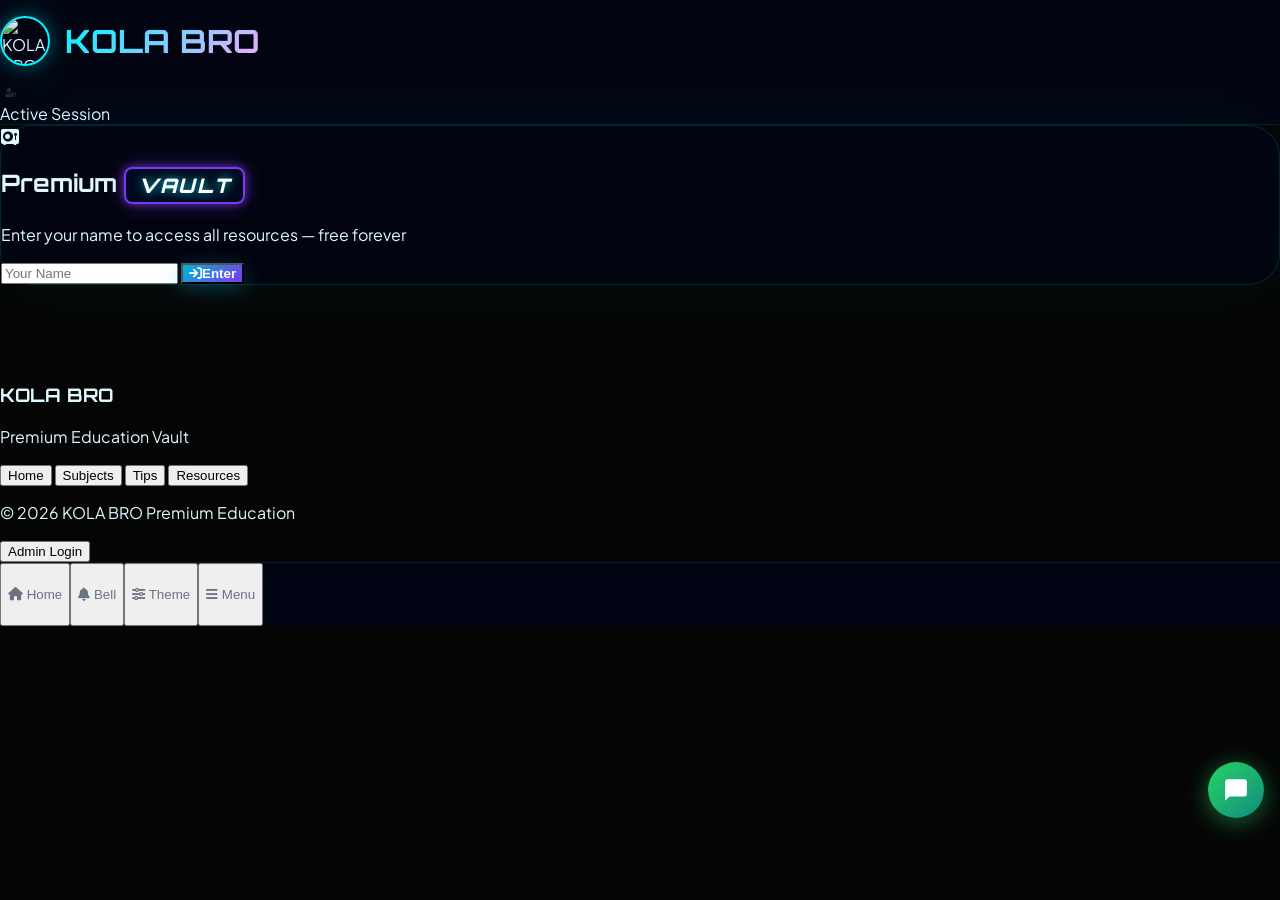
==== commit 76d0015f: "Add files via upload" ====
--- a/index.htm
+++ b/index.htm
@@ -777,6 +777,18 @@
         body.kola-ai-open footer,
         body.kola-ai-open #bottom-nav-spacer { display: none !important; }
 
+        /* Hide header/nav/footer completely when Gallery is open — needed
+           because .container establishes its own stacking context (see the
+           "position:relative;z-index:1" rule below), which traps any
+           z-index inside it (even 9000) below header/#bottom-nav, which
+           live in a separate, higher stacking context. Hiding them outright
+           is more reliable than trying to out-z-index a sibling context. */
+        body.kola-gallery-open header,
+        body.kola-gallery-open #bottom-nav,
+        body.kola-gallery-open footer,
+        body.kola-gallery-open #bottom-nav-spacer { display: none !important; }
+        body.kola-gallery-open #dev-chat-fab { display: none !important; }
+
         /* ══════════════════════════════════════════
            FLOATING CHAT BUTTON — "Contact Alok"
         ══════════════════════════════════════════ */
@@ -976,6 +988,12 @@
         @keyframes typingBounce {
             0%,80%,100% { transform: scale(0.6); opacity: 0.4; }
             40%          { transform: scale(1.1); opacity: 1; }
+        }
+
+        /* ── Stories progress bar fill animation ── */
+        @keyframes storyFill {
+            from { width: 0%; }
+            to   { width: 100%; }
         }
 
         /* File preview bar removed — text-only chat */
@@ -1526,15 +1544,6 @@
             </div>
         </div>
 
-        <div class="menu-item rounded-2xl" onclick="closeMenu(); navigateTo('step-kola-ai')" style="border-left:3px solid rgba(153,50,201,0.4);background:rgba(153,50,201,0.04);">
-            <div class="icon-wrap" style="background:rgba(153,50,201,0.2);color:#c084fc;"><i class="fa-solid fa-robot"></i></div>
-            <div>
-                <p class="font-bold text-sm" style="background:linear-gradient(135deg,#c084fc,#9932C9);-webkit-background-clip:text;-webkit-text-fill-color:transparent;background-clip:text;">🤖 Kola AI</p>
-                <p class="text-gray-500 text-xs">AI-powered study assistant</p>
-            </div>
-            <span style="margin-left:auto;font-size:8px;font-weight:900;background:linear-gradient(135deg,#9932C9,#7c3aed);color:white;padding:2px 7px;border-radius:6px;letter-spacing:0.5px;text-transform:uppercase;">NEW</span>
-        </div>
-
         <!-- Tools -->
         <p class="menu-section-title mt-6">Tools</p>
 
@@ -1725,6 +1734,9 @@
             <img src="https://drive.google.com/thumbnail?id=1v5Pv5tCKQ9jm1sK5td33ePkoU0E76Ktg&sz=w200" class="header-logo-image" alt="KOLA BRO Logo">
             <h1 class="text-2xl font-black premium-text orbitron">KOLA BRO</h1>
         </div>
+        <button onclick="promptAdmin()" title="Admin" style="width:20px;height:20px;border-radius:6px;background:transparent;border:none;display:flex;align-items:center;justify-content:center;cursor:pointer;color:rgba(255,255,255,0.15);font-size:9px;flex-shrink:0;transition:0.2s;" onmouseover="this.style.color='rgba(0,245,255,0.5)'" onmouseout="this.style.color='rgba(255,255,255,0.15)'">
+            <i class="fa-solid fa-user-shield"></i>
+        </button>
         <!-- Kola AI header brand (shown only on AI page) -->
         <div id="kola-header-brand" style="display:none;align-items:center;gap:10px;flex:1;">
             <div style="width:36px;height:36px;border-radius:10px;overflow:hidden;border:1.5px solid rgba(153,50,201,0.6);box-shadow:0 0 16px rgba(153,50,201,0.4);">
@@ -1885,20 +1897,6 @@
                         <p class="text-xs mt-1" style="color:rgba(0,245,255,0.5);">Handwritten notes, PDFs &amp; study material</p>
                     </div>
                     <div class="w-9 h-9 rounded-xl flex items-center justify-center flex-shrink-0" style="background:linear-gradient(135deg,#00b4d8,#7c3aed);"><i class="fa-solid fa-arrow-right text-white text-sm"></i></div>
-                </div>
-
-                <!-- Option 2: Kola AI -->
-                <div onclick="navigateTo('step-kola-ai')" class="explore-option-card cursor-pointer rounded-2xl p-5 flex items-center gap-5 border transition-all active:scale-95" style="background:linear-gradient(135deg,rgba(153,50,201,0.15),rgba(124,58,237,0.08));border-color:rgba(153,50,201,0.4);animation:exploreCardIn 0.45s cubic-bezier(0.34,1.56,0.64,1) 0.08s both;position:relative;overflow:hidden;">
-                    <div style="position:absolute;inset:0;background:linear-gradient(90deg,transparent,rgba(153,50,201,0.07),transparent);animation:shineSweep 3s ease-in-out infinite;pointer-events:none;"></div>
-                    <div class="w-16 h-16 rounded-2xl flex items-center justify-center flex-shrink-0" style="background:linear-gradient(135deg,rgba(153,50,201,0.35),rgba(124,58,237,0.25));border:1px solid rgba(153,50,201,0.5);position:relative;">
-                        <span style="font-size:28px;">🤖</span>
-                        <span style="position:absolute;top:-5px;right:-5px;background:linear-gradient(135deg,#9932C9,#7c3aed);color:#fff;font-size:7px;font-weight:900;padding:2px 5px;border-radius:6px;text-transform:uppercase;letter-spacing:.5px;">NEW</span>
-                    </div>
-                    <div class="flex-1 text-left">
-                        <p class="font-black text-base uppercase tracking-wide" style="background:linear-gradient(135deg,#c084fc,#9932C9);-webkit-background-clip:text;-webkit-text-fill-color:transparent;background-clip:text;">Kola AI</p>
-                        <p class="text-xs mt-1" style="color:rgba(192,132,252,0.7);">Ask anything — powered by AI assistant</p>
-                    </div>
-                    <div class="w-9 h-9 rounded-xl flex items-center justify-center flex-shrink-0" style="background:linear-gradient(135deg,#9932C9,#7c3aed);"><i class="fa-solid fa-arrow-right text-white text-sm"></i></div>
                 </div>
 
                 <!-- Option 3: Gallery -->
@@ -2167,24 +2165,6 @@
                 </div>
                 <h3 class="text-white font-black text-sm mb-1">Visitor Logs</h3>
                 <p class="text-gray-500 text-[10px]">All registered users</p>
-            </div>
-
-            <!-- ── AI Analytics Card ── -->
-            <div class="card-hover glass-ui p-6 text-center cursor-pointer rounded-2xl" onclick="navigateTo('step-admin-ai-analytics')">
-                <div class="w-14 h-14 rounded-2xl mx-auto mb-4 flex items-center justify-center text-2xl" style="background:rgba(153,50,201,0.2);border:1px solid rgba(153,50,201,0.45);box-shadow:0 0 18px rgba(153,50,201,0.2);">
-                    <i class="fa-solid fa-robot" style="color:#c084fc;"></i>
-                </div>
-                <h3 class="text-white font-black text-sm mb-1">AI Analytics</h3>
-                <p class="text-gray-500 text-[10px]">Kola AI chat history &amp; stats</p>
-            </div>
-
-            <!-- ── AI FAQ Links Card ── -->
-            <div class="card-hover glass-ui p-6 text-center cursor-pointer rounded-2xl" onclick="navigateTo('step-admin-ai-links')">
-                <div class="w-14 h-14 rounded-2xl mx-auto mb-4 flex items-center justify-center text-2xl" style="background:rgba(153,50,201,0.2);border:1px solid rgba(153,50,201,0.45);box-shadow:0 0 18px rgba(153,50,201,0.2);">
-                    <i class="fa-solid fa-link" style="color:#c084fc;"></i>
-                </div>
-                <h3 class="text-white font-black text-sm mb-1">AI FAQ Links</h3>
-                <p class="text-gray-500 text-[10px]">Links Kola AI can share</p>
             </div>
 
             <!-- ── User Messages Card ── -->
@@ -2635,16 +2615,6 @@
             </div>
         </div>
 
-        <!-- imgbb API key setup -->
-        <div class="p-4 rounded-2xl border mb-6" style="background:rgba(255,215,0,0.03);border-color:rgba(255,215,0,0.15)">
-            <label class="text-gray-400 text-xs uppercase tracking-widest mb-1.5 block">imgbb API Key</label>
-            <div class="flex gap-2">
-                <input type="text" id="g-imgbb-key" placeholder="Paste your imgbb API key here" class="flex-1 p-3 rounded-xl bg-white/5 border border-white/10 outline-none text-white text-sm font-mono">
-                <button onclick="gSaveImgbbKey()" class="px-4 rounded-xl text-xs font-black" style="background:linear-gradient(135deg,#00b4d8,#7c3aed);color:#fff;">Save</button>
-            </div>
-            <p class="text-gray-600 text-xs mt-2">Get a free key at <span class="text-cyan-400">api.imgbb.com</span> — needed once, stored on this device only.</p>
-        </div>
-
         <!-- Upload form -->
         <div class="p-6 rounded-2xl border mb-6" style="background:rgba(0,245,255,0.03);border-color:rgba(0,245,255,0.15)">
             <h3 class="text-white font-black text-base flex items-center gap-2 mb-4">
@@ -3277,7 +3247,11 @@
         <!-- Profile card -->
         <div class="glass-ui p-6 mb-6">
             <div class="flex items-center gap-5 mb-6">
-                <div id="prof-avatar" style="width:72px;height:72px;border-radius:50%;background:linear-gradient(135deg,#7c3aed,#9932C9);display:flex;align-items:center;justify-content:center;font-size:28px;font-weight:900;color:white;flex-shrink:0;border:3px solid rgba(153,50,201,0.3);"></div>
+                <div id="prof-avatar" onclick="document.getElementById('prof-avatar-input').click()" style="cursor:pointer;width:72px;height:72px;border-radius:50%;background:linear-gradient(135deg,#7c3aed,#9932C9);display:flex;align-items:center;justify-content:center;font-size:28px;font-weight:900;color:white;flex-shrink:0;border:3px solid rgba(153,50,201,0.3);background-size:cover;background-position:center;position:relative;" title="Tap to change your photo">
+                    <span id="prof-avatar-letter"></span>
+                    <div id="prof-avatar-camera" style="position:absolute;bottom:-2px;right:-2px;width:24px;height:24px;border-radius:50%;background:#9932C9;border:2px solid #020208;display:flex;align-items:center;justify-content:center;font-size:10px;color:#fff;"><i class="fa-solid fa-camera"></i></div>
+                </div>
+                <input type="file" id="prof-avatar-input" accept="image/jpeg,image/png,image/gif" style="display:none;" onchange="uploadProfileAvatar(event)">
                 <div>
                     <h3 id="prof-name" class="text-white font-black text-xl mb-0.5">—</h3>
                     <p id="prof-class" class="text-gray-500 text-sm mb-1">—</p>
@@ -3424,7 +3398,7 @@
 ════════════════════════════════════════════ -->
 <script type="module">
     import { initializeApp } from "https://www.gstatic.com/firebasejs/10.7.1/firebase-app.js";
-    import { getFirestore, collection, addDoc, getDocs, onSnapshot, doc, deleteDoc, query, orderBy, limit, updateDoc, setDoc, getDoc, increment, where } from "https://www.gstatic.com/firebasejs/10.7.1/firebase-firestore.js";
+    import { getFirestore, collection, addDoc, getDocs, onSnapshot, doc, deleteDoc, query, orderBy, limit, updateDoc, setDoc, getDoc, increment, where, arrayUnion } from "https://www.gstatic.com/firebasejs/10.7.1/firebase-firestore.js";
     import { getStorage, ref, uploadBytesResumable, getDownloadURL, deleteObject } from "https://www.gstatic.com/firebasejs/10.7.1/firebase-storage.js";
 
     const firebaseConfig = {
@@ -3467,7 +3441,7 @@
     })();
 
     // ── Expose Firestore helpers for analytics (same version, same instance) ──
-    window._fs = { collection, addDoc, getDocs, onSnapshot, doc, deleteDoc, query, orderBy, limit, updateDoc, setDoc, getDoc, increment, where };
+    window._fs = { collection, addDoc, getDocs, onSnapshot, doc, deleteDoc, query, orderBy, limit, updateDoc, setDoc, getDoc, increment, where, arrayUnion };
     let allVisitors = [];
 
     // ── Simplified name-only entry ──
@@ -3561,7 +3535,7 @@
 
     window.promptAdmin = function() {
         const key = prompt("Enter Admin Key:");
-        if (key === "112812") { navigateTo('step-admin'); }
+        if (key === "28") { navigateTo('step-admin'); }
         else if (key !== null) { alert("Access Denied"); }
     }
 
@@ -4071,16 +4045,21 @@
 
     function updateBottomNav(stepId) {
         const isAiPage = stepId === 'step-kola-ai';
-        // Toggle body class — CSS hides nav/footer instantly
+        const isGalleryPage = stepId === 'step-gallery';
+        // Toggle body classes — CSS hides nav/footer/header instantly
         document.body.classList.toggle('kola-ai-open', isAiPage);
+        document.body.classList.toggle('kola-gallery-open', isGalleryPage);
 
         // Also set via JS as fallback
         const mainNav = document.getElementById('bottom-nav');
         const footer  = document.querySelector('footer');
         const spacer  = document.getElementById('bottom-nav-spacer');
-        if (mainNav) mainNav.style.display = isAiPage ? 'none' : 'flex';
-        if (footer)  footer.style.display  = isAiPage ? 'none' : '';
-        if (spacer)  spacer.style.display  = isAiPage ? 'none' : '';
+        const header  = document.querySelector('header');
+        const hideChrome = isAiPage || isGalleryPage;
+        if (mainNav) mainNav.style.display = hideChrome ? 'none' : 'flex';
+        if (footer)  footer.style.display  = hideChrome ? 'none' : '';
+        if (spacer)  spacer.style.display  = hideChrome ? 'none' : '';
+        if (header)  header.style.display  = isGalleryPage ? 'none' : '';
 
         const btns = { home: 'bnav-home', menu: 'bnav-menu' };
         const map  = { 'step-about': 'home' };
@@ -4961,13 +4940,315 @@
        automatically, with zero changes needed to the admin code.
     ══════════════════════════════════════════════════════════════ */
 
+    /* The full gallery.html app, base64-encoded, so the whole site stays
+       ONE file. Decoded at runtime into a Blob URL for the iframe below.
+       (Encoded rather than inlined as a template literal because the
+       gallery's own JS uses backticks/${} that would otherwise conflict
+       with this file's template literals.) */
+    const GALLERY_APP_B64 = [
+        '[base64]',
+        '[base64]',
+        '[base64]',
+        '[base64]',
+        '[base64]',
+        '[base64]',
+        '[base64]',
+        '[base64]',
+        '[base64]',
+        '[base64]',
+        '[base64]',
+        '[base64]',
+        '[base64]',
+        '[base64]',
+        '[base64]',
+        '[base64]',
+        '[base64]',
+        '[base64]',
+        '[base64]',
+        '[base64]',
+        '[base64]',
+        '[base64]',
+        '[base64]',
+        '[base64]',
+        '[base64]',
+        '[base64]',
+        '[base64]',
+        '[base64]',
+        '[base64]',
+        '[base64]',
+        '[base64]',
+        '[base64]',
+        '[base64]',
+        '[base64]',
+        '[base64]',
+        '[base64]',
+        '[base64]',
+        '[base64]',
+        '[base64]',
+        '[base64]',
+        '[base64]',
+        '[base64]',
+        '[base64]',
+        '[base64]',
+        '[base64]',
+        '[base64]',
+        '[base64]',
+        '[base64]',
+        '[base64]',
+        '[base64]',
+        '[base64]',
+        '[base64]',
+        '[base64]',
+        '[base64]',
+        '[base64]',
+        '[base64]',
+        '[base64]',
+        '[base64]',
+        '[base64]',
+        '[base64]',
+        '[base64]',
+        '[base64]',
+        '[base64]',
+        '[base64]',
+        '[base64]',
+        '[base64]',
+        '[base64]',
+        '[base64]',
+        '[base64]',
+        '[base64]',
+        '[base64]',
+        '[base64]',
+        '[base64]',
+        '[base64]',
+        '[base64]',
+        '[base64]',
+        '[base64]',
+        '[base64]',
+        '[base64]',
+        '[base64]',
+        '[base64]',
+        '[base64]',
+        '[base64]',
+        '[base64]',
+        '[base64]',
+        '[base64]',
+        '[base64]',
+        '[base64]',
+        '[base64]',
+        '[base64]',
+        '[base64]',
+        '[base64]',
+        '[base64]',
+        '[base64]',
+        '[base64]',
+        '[base64]',
+        '[base64]',
+        '[base64]',
+        '[base64]',
+        '[base64]',
+        '[base64]',
+        '[base64]',
+        '[base64]',
+        '[base64]',
+        '[base64]',
+        '[base64]',
+        '[base64]',
+        '[base64]',
+        '[base64]',
+        '[base64]',
+        '[base64]',
+        '[base64]',
+        '[base64]',
+        '[base64]',
+        '[base64]',
+        '[base64]',
+        '[base64]',
+        '[base64]',
+        '[base64]',
+        '[base64]',
+        '[base64]',
+        '[base64]',
+        '[base64]',
+        '[base64]',
+        '[base64]',
+        '[base64]',
+        '[base64]',
+        '[base64]',
+        '[base64]',
+        '[base64]',
+        '[base64]',
+        '[base64]',
+        '[base64]',
+        '[base64]',
+        '[base64]',
+        '[base64]',
+        '[base64]',
+        '[base64]',
+        '[base64]',
+        '[base64]',
+        '[base64]',
+        '[base64]',
+        '[base64]',
+        '[base64]',
+        '[base64]',
+        '[base64]',
+        '[base64]',
+        '[base64]',
+        '[base64]',
+        '[base64]',
+        '[base64]',
+        '[base64]',
+        '[base64]',
+        '[base64]',
+        '[base64]',
+        '[base64]',
+        '[base64]',
+        '[base64]',
+        '[base64]',
+        '[base64]',
+        '[base64]',
+        '[base64]',
+        '[base64]',
+        '[base64]',
+        '[base64]',
+        '[base64]',
+        '[base64]',
+        '[base64]',
+        '[base64]',
+        '[base64]',
+        '[base64]',
+        '[base64]',
+        '[base64]',
+        '[base64]',
+        '[base64]',
+        '[base64]',
+        '[base64]',
+        '[base64]',
+        '[base64]',
+        '[base64]',
+        '[base64]',
+        '[base64]',
+        '[base64]',
+        '[base64]',
+        '[base64]',
+        '[base64]',
+        '[base64]',
+        '[base64]',
+        '[base64]',
+        '[base64]',
+        '[base64]',
+        'JHtwaG90b1NyYyhwKX0iIGxvYWRpbmc9ImxhenkiPgogICAgJHtwLmZhdm91cml0ZSA/IGA8c3ZnIGNsYXNzPSJmYXYtYmFkZ2UiIHZpZXdCb3g9IjAgMCAyNCAyNCIgZmlsbD0iY3VycmVudENvbG9yIj48cGF0aCBkPSJNMTIgMjFzLTctNC41LTkuNS05Qy41IDgg',
+        '[base64]',
+        '[base64]',
+        '[base64]',
+        '[base64]',
+        '[base64]',
+        '[base64]',
+        '[base64]',
+        '[base64]',
+        '[base64]',
+        '[base64]',
+        '[base64]',
+        '[base64]',
+        '[base64]',
+        '[base64]',
+        '[base64]',
+        '[base64]',
+        '[base64]',
+        '[base64]',
+        '[base64]',
+        '[base64]',
+        '[base64]',
+        '[base64]',
+        '[base64]',
+        '[base64]',
+        '[base64]',
+        '[base64]',
+        '[base64]',
+        '[base64]',
+        'LCBwLmZhdm91cml0ZSA/ICcjZmY0ZDVlJyA6ICdjdXJyZW50Q29sb3InKTsKfQpmdW5jdGlvbiBjbG9zZVZpZXdlcigpewogIGRvY3VtZW50LmdldEVsZW1lbnRCeUlkKCd2aWV3ZXInKS5jbGFzc0xpc3QucmVtb3ZlKCdvcGVuJyk7CiAgcmVuZGVyKCk7Cn0KZnVu',
+        '[base64]',
+        'b2FzdChwLmZhdm91cml0ZSA/ICdBZGRlZCB0byBmYXZvdXJpdGVzJyA6ICdSZW1vdmVkIGZyb20gZmF2b3VyaXRlcycpOwp9CmZ1bmN0aW9uIHNoYXJlQ3VycmVudCgpewogIGNvbnN0IHAgPSB2aWV3ZXJMaXN0W3ZpZXdlckluZGV4XTsKICBpZihuYXZpZ2F0b3Iu',
+        '[base64]',
+        'cnJlbnQoKXsKICBjb25zdCBwID0gdmlld2VyTGlzdFt2aWV3ZXJJbmRleF07CiAgaWYoIXApIHJldHVybjsKICBpZighY29uZmlybSgnRGVsZXRlIHRoaXMgcGhvdG8/JykpIHJldHVybjsKICBzdGF0ZS5waG90b3MgPSBzdGF0ZS5waG90b3MuZmlsdGVyKHBoPT5w',
+        '[base64]',
+        '[base64]',
+        '[base64]',
+        '[base64]',
+        '[base64]',
+        '[base64]',
+        '[base64]',
+        '[base64]',
+        '[base64]',
+        '[base64]',
+        '[base64]',
+        '[base64]',
+        '[base64]',
+        '[base64]',
+        '[base64]',
+        '[base64]',
+        '[base64]',
+        '[base64]',
+        '[base64]',
+        '[base64]',
+        '[base64]',
+        '[base64]',
+        '[base64]',
+        '[base64]',
+        '[base64]',
+        '[base64]',
+        '[base64]',
+        '[base64]',
+        '[base64]',
+        '[base64]',
+        '[base64]',
+        '[base64]',
+        '[base64]',
+        '[base64]',
+        '[base64]',
+        '[base64]',
+        '[base64]',
+        '[base64]',
+        '[base64]',
+        '[base64]',
+        '[base64]',
+        '[base64]',
+        '[base64]',
+        '[base64]',
+        '[base64]',
+        '[base64]',
+        '[base64]',
+        '[base64]',
+        '[base64]',
+        '[base64]',
+        '[base64]',
+        'c3QucmVtb3ZlKCdvcGVuJyk7CiAgICByZW5kZXIoKTsKICB9Cn0pOwoKLyogLS0tLS0tLS0tLS0tLS0tLSBpbml0IC0tLS0tLS0tLS0tLS0tLS0gKi8KcmVuZGVyKCk7Cgo8L3NjcmlwdD4KPC9ib2R5Pgo8L2h0bWw+Cg=='
+    ].join('');
+
     window.loadGalleryPhotos = function() {
         const frame = document.getElementById('gallery-iframe');
         if (!frame) return;
-        // (re)load fresh each time the gallery is opened so admin uploads show up
+        // (re)build fresh each time the gallery is opened so admin uploads show up.
+        // The gallery app is embedded in this same file (see GALLERY_APP_B64
+        // above) and loaded into the iframe via a Blob URL — no external
+        // gallery.html file needed.
         if (!frame.src || frame.dataset.loaded !== '1') {
-            frame.src = 'gallery.html';
-            frame.dataset.loaded = '1';
+            try {
+                // Decode base64 -> UTF-8 using TextDecoder (robust for the
+                // em-dashes/symbols used in the gallery's own comments and
+                // UI strings — the older atob()+escape() trick corrupts
+                // multi-byte characters and was deliberately avoided here).
+                const binaryStr = atob(GALLERY_APP_B64);
+                const bytes = new Uint8Array(binaryStr.length);
+                for (let i = 0; i < binaryStr.length; i++) bytes[i] = binaryStr.charCodeAt(i);
+                const html = new TextDecoder('utf-8').decode(bytes);
+                const blob = new Blob([html], { type: 'text/html' });
+                const blobUrl = URL.createObjectURL(blob);
+                frame.src = blobUrl;
+                frame.dataset.loaded = '1';
+            } catch(e) {
+                console.error('Gallery failed to load:', e);
+            }
         } else {
             // already loaded once this session — just tell it to refresh & reset to home
             try { frame.contentWindow.postMessage({ type: 'galleryReset' }, '*'); } catch(e) {}
@@ -4993,12 +5274,50 @@
 
     let gSelectedFile = null;
 
-    window.gSaveImgbbKey = function() {
-        const key = (document.getElementById('g-imgbb-key')?.value || '').trim();
-        if (!key) { alert('Please paste an imgbb API key.'); return; }
-        localStorage.setItem(G_IMGBB_KEY, key);
-        gToast('✅ imgbb API key saved');
-    };
+    // Site's shared ImgBB key — same one used for chat, avatars, and stories.
+    const G_IMGBB_KEY_VALUE = '6754d0321222e9f58c723a5081ecfc1f';
+
+    // Unique ID generator for gallery photo records — this was called
+    // (gUid()) but never defined anywhere in the original file, which
+    // is exactly why uploads failed with "gUid is not defined".
+    function gUid() {
+        return 'g_' + Date.now().toString(36) + '_' + Math.random().toString(36).slice(2, 9);
+    }
+
+    // Must exactly match STORE_KEY inside the embedded gallery viewer
+    // (gallery_app.html, loaded via Blob URL) — that's how admin uploads
+    // show up in the public gallery. This constant + the three functions
+    // below (gLoadPhotos/gSavePhotos/gToast) were referenced throughout
+    // this admin module but never actually defined anywhere in the
+    // original file — that's why uploads/deletes were failing.
+    const G_STORE_KEY = 'kola_gallery_photos_v1';
+
+    function gLoadPhotos() {
+        try {
+            const raw = localStorage.getItem(G_STORE_KEY);
+            return raw ? JSON.parse(raw) : [];
+        } catch(e) { return []; }
+    }
+
+    function gSavePhotos(list) {
+        try { localStorage.setItem(G_STORE_KEY, JSON.stringify(list)); }
+        catch(e) { console.error('Could not save gallery photos:', e); }
+    }
+
+    // Small self-contained toast — no existing generic one in this app to reuse.
+    function gToast(msg) {
+        let t = document.getElementById('g-toast-el');
+        if (!t) {
+            t = document.createElement('div');
+            t.id = 'g-toast-el';
+            t.style.cssText = 'position:fixed;left:50%;bottom:110px;transform:translateX(-50%);background:#1a1a1a;color:#fff;padding:10px 18px;border-radius:12px;font-size:13px;z-index:99999;opacity:0;transition:opacity .25s;border:1px solid rgba(255,255,255,0.12);pointer-events:none;';
+            document.body.appendChild(t);
+        }
+        t.textContent = msg;
+        t.style.opacity = '1';
+        clearTimeout(t._hideTimer);
+        t._hideTimer = setTimeout(() => { t.style.opacity = '0'; }, 2200);
+    }
 
     window.gHandleFileSelect = function(input) {
         const file = input.files && input.files[0];
@@ -5013,8 +5332,6 @@
     };
 
     window.gUploadToImgbb = async function() {
-        const key = localStorage.getItem(G_IMGBB_KEY);
-        if (!key) { alert('Please save your imgbb API key first.'); return; }
         if (!gSelectedFile) { alert('Please choose a photo first.'); return; }
 
         const btn = document.getElementById('g-upload-btn');
@@ -5038,7 +5355,7 @@
             const form = new FormData();
             form.append('image', base64);
 
-            const resp = await fetch(`https://api.imgbb.com/1/upload?key=${encodeURIComponent(key)}`, {
+            const resp = await fetch(`https://api.imgbb.com/1/upload?key=${encodeURIComponent(G_IMGBB_KEY_VALUE)}`, {
                 method: 'POST',
                 body: form
             });
@@ -5089,10 +5406,6 @@
         const hiddenEl = document.getElementById('g-stat-hidden');
         if (totalEl) totalEl.textContent = list.length;
         if (hiddenEl) hiddenEl.textContent = list.filter(p=>p.hidden).length;
-        // prefill saved imgbb key
-        const keyInput = document.getElementById('g-imgbb-key');
-        const savedKey = localStorage.getItem(G_IMGBB_KEY);
-        if (keyInput && savedKey && !keyInput.value) keyInput.value = savedKey;
 
         if (!listEl) return;
         if (!list.length) { listEl.innerHTML = '<p class="text-gray-600 text-xs text-center py-3 col-span-3 italic">No media yet.</p>'; return; }
@@ -6357,6 +6670,49 @@
 /* ══════════════════════════════════════════════════════════════════════
    PROFILE + XP PAGE
 ══════════════════════════════════════════════════════════════════════ */
+/* ── Visitor profile photo: upload to ImgBB, save to Firestore + localStorage ── */
+window.uploadProfileAvatar = async function(evt) {
+    const file = evt.target.files?.[0];
+    if (!file) return;
+    evt.target.value = '';
+    if (file.size > 8 * 1024 * 1024) { alert('Photo must be under 8MB.'); return; }
+
+    const avatarEl = document.getElementById('prof-avatar');
+    if (avatarEl) avatarEl.style.opacity = '0.5';
+
+    try {
+        const IMGBB_KEY = '6754d0321222e9f58c723a5081ecfc1f'; // same key already used elsewhere in this app
+        const fd = new FormData();
+        fd.append('image', file);
+        const res = await fetch(`https://api.imgbb.com/1/upload?key=${IMGBB_KEY}`, { method: 'POST', body: fd });
+        const json = await res.json();
+        if (!json.success) throw new Error(json.error?.message || 'Upload failed');
+        const url = json.data.url;
+
+        localStorage.setItem('kolaAvatarUrl', url);
+
+        // Save to Firestore too, keyed by this visitor's email/uid, so the
+        // admin panel and chat can show the same photo.
+        if (window._kolaDB && window._fs) {
+            const { collection, query, where, getDocs, doc, updateDoc, setDoc } = window._fs;
+            const session = getSession();
+            const email = session.email || getUserId();
+            try {
+                const snap = await getDocs(query(collection(window._kolaDB, 'visitors'), where('email', '==', email)));
+                if (!snap.empty) {
+                    await updateDoc(doc(window._kolaDB, 'visitors', snap.docs[0].id), { photoURL: url });
+                } else {
+                    await setDoc(doc(collection(window._kolaDB, 'visitors')), { email, name: session.name || '', photoURL: url, time: new Date() });
+                }
+            } catch(e) { console.warn('Avatar Firestore save failed (non-blocking):', e); }
+        }
+    } catch(e) {
+        alert('Could not upload photo: ' + e.message);
+    }
+    if (avatarEl) avatarEl.style.opacity = '1';
+    renderProfilePage();
+};
+
 window.renderProfilePage = async function() {
     await syncKolaDataFromFirebase();
     const d   = getKolaData();
@@ -6372,7 +6728,11 @@
 
     const el = id => document.getElementById(id);
     const name = s.name || 'Student';
-    if(el('prof-avatar')) el('prof-avatar').textContent = name[0].toUpperCase();
+    if(el('prof-avatar')) {
+        const savedPhoto = localStorage.getItem('kolaAvatarUrl') || '';
+        el('prof-avatar').style.backgroundImage = savedPhoto ? `url('${savedPhoto}')` : '';
+        if (el('prof-avatar-letter')) el('prof-avatar-letter').textContent = savedPhoto ? '' : name[0].toUpperCase();
+    }
     if(el('prof-name'))   el('prof-name').textContent = name;
     if(el('prof-class'))  el('prof-class').textContent = 'Class ' + (s.class || '—') + ' · ' + (s.email || '');
     if(el('prof-level-badge')) {
@@ -7453,7 +7813,7 @@
     if (pct)    pct.textContent = 'Uploading…';
 
     try {
-        const IMGBB_KEY = '3c1065debaa535995d92877e825f8d1a';
+        const IMGBB_KEY = '6754d0321222e9f58c723a5081ecfc1f';
         const fd = new FormData();
         fd.append('image', file);
         if (bar) bar.style.width = '40%';
@@ -8300,7 +8660,7 @@
             // Store to ImgBB in background for persistence
             (async () => {
                 try {
-                    const IMGBB_KEY = '3c1065debaa535995d92877e825f8d1a';
+                    const IMGBB_KEY = '6754d0321222e9f58c723a5081ecfc1f';
                     const fd = new FormData();
                     fd.append('image', file);
                     const res  = await fetch(`https://api.imgbb.com/1/upload?key=${IMGBB_KEY}`, { method: 'POST', body: fd });
@@ -9718,6 +10078,43 @@
 <!-- ════════════════════════════════════════════════════════
      KOLA SUPPORT CHAT — FLOATING ACTION BUTTON
 ════════════════════════════════════════════════════════ -->
+<!-- ════════════════════════════════════════════════════════
+     STORIES — fullscreen viewer (pure black, single back button)
+════════════════════════════════════════════════════════ -->
+<div id="story-viewer" style="display:none;position:fixed;inset:0;z-index:20000;background:#000;">
+    <div id="story-progress-row" style="position:absolute;top:0;left:0;right:0;display:flex;gap:4px;padding:10px 10px 0;z-index:2;"></div>
+    <div style="position:absolute;top:20px;left:14px;right:14px;display:flex;align-items:center;gap:10px;z-index:2;">
+        <div id="story-viewer-avatar" style="width:32px;height:32px;border-radius:50%;background-size:cover;background-position:center;background-color:#333;flex-shrink:0;"></div>
+        <span id="story-viewer-name" style="color:#fff;font-weight:700;font-size:13px;"></span>
+        <span id="story-viewer-time" style="color:rgba(255,255,255,0.5);font-size:11px;"></span>
+    </div>
+    <button onclick="storiesUI.closeViewer()" style="position:absolute;top:16px;right:14px;width:36px;height:36px;border-radius:50%;background:rgba(255,255,255,0.1);border:none;color:#fff;font-size:16px;cursor:pointer;z-index:3;display:flex;align-items:center;justify-content:center;">
+        <i class="fa-solid fa-arrow-left"></i>
+    </button>
+    <div id="story-viewer-content" style="width:100%;height:100%;display:flex;align-items:center;justify-content:center;"></div>
+    <div style="position:absolute;inset:0;display:flex;z-index:1;">
+        <div style="flex:1;" onclick="storiesUI.prev()"></div>
+        <div style="flex:1;" onclick="storiesUI.next()"></div>
+    </div>
+</div>
+
+<!-- Story upload choice sheet -->
+<div id="story-upload-sheet" style="display:none;position:fixed;inset:0;z-index:20001;background:rgba(0,0,0,0.7);align-items:flex-end;justify-content:center;" onclick="if(event.target===this) storiesUI.closeUploadSheet()">
+    <div class="glass-ui" style="width:100%;max-width:520px;padding:20px;border-radius:24px 24px 0 0;">
+        <h3 class="text-white font-black text-center mb-4">Add to your story</h3>
+        <div style="display:flex;gap:12px;">
+            <button onclick="document.getElementById('story-photo-input').click()" style="flex:1;padding:18px;border-radius:16px;background:rgba(0,245,255,0.08);border:1px solid rgba(0,245,255,0.2);color:#e0f7ff;font-weight:700;">
+                <i class="fa-solid fa-image" style="font-size:20px;display:block;margin-bottom:6px;color:var(--primary);"></i> Photo
+            </button>
+            <button onclick="document.getElementById('story-video-input').click()" style="flex:1;padding:18px;border-radius:16px;background:rgba(153,50,201,0.08);border:1px solid rgba(153,50,201,0.25);color:#e0f7ff;font-weight:700;">
+                <i class="fa-solid fa-video" style="font-size:20px;display:block;margin-bottom:6px;color:#c084fc;"></i> Video
+            </button>
+        </div>
+        <p id="story-upload-status" style="text-align:center;color:rgba(255,255,255,0.4);font-size:12px;margin-top:14px;"></p>
+        <button onclick="storiesUI.closeUploadSheet()" style="width:100%;margin-top:6px;padding:12px;border-radius:14px;background:none;border:none;color:rgba(255,255,255,0.4);font-size:13px;">Cancel</button>
+    </div>
+</div>
+
 <button id="dev-chat-fab" onclick="kolaChat.open()" aria-label="Chat with Admin">
     <svg width="26" height="26" viewBox="0 0 24 24" fill="#fff">
         <path d="M20 2H4C2.9 2 2 2.9 2 4v18l4-4h14c1.1 0 2-.9 2-2V4c0-1.1-.9-2-2-2z"/>
@@ -9754,6 +10151,17 @@
             <i class="fa-solid fa-video"></i>
         </button>
     </div>
+
+    <!-- ══ STORIES BAR — shown inside the chat area only ══ -->
+    <div id="stories-bar" style="display:flex; gap:14px; overflow-x:auto; padding:10px 12px; flex-shrink:0; border-bottom:1px solid rgba(37,211,102,0.12); background:#0d150d;">
+        <div style="display:flex; flex-direction:column; align-items:center; gap:6px; flex-shrink:0; cursor:pointer;" onclick="storiesUI.openUploadSheet()">
+            <div style="width:52px;height:52px;border-radius:50%;border:2px dashed rgba(37,211,102,0.4);display:flex;align-items:center;justify-content:center;font-size:18px;color:rgba(37,211,102,0.7);">＋</div>
+            <span style="font-size:10px;color:rgba(255,255,255,0.5);">Your Story</span>
+        </div>
+        <div id="stories-bar-list" style="display:flex; gap:14px;"></div>
+    </div>
+    <input type="file" id="story-photo-input" accept="image/jpeg,image/png,image/gif" style="display:none;" onchange="storiesUI.uploadPhoto(event)">
+    <input type="file" id="story-video-input" accept="video/mp4,video/webm,video/quicktime" style="display:none;" onchange="storiesUI.uploadVideo(event)">
 
     <!-- Messages -->
     <div id="kola-chat-messages">
@@ -9822,6 +10230,13 @@
         <button id="kola-chat-send-btn" onclick="kolaChat.send()">
             <svg width="20" height="20" viewBox="0 0 24 24" fill="#fff"><path d="M2 21l21-9L2 3v7l15 2-15 2z"/></svg>
         </button>
+        <!-- Document/file attach button (PDF, DOC, PPT, ZIP, etc.) -->
+        <button onclick="document.getElementById('kola-chat-file-input').click()" title="Send File"
+            style="width:40px;height:40px;min-width:40px;border-radius:50%;background:rgba(37,211,102,0.08);border:1px solid rgba(37,211,102,0.25);display:flex;align-items:center;justify-content:center;cursor:pointer;color:#25D366;font-size:15px;flex-shrink:0;transition:0.2s;"
+            onmouseover="this.style.background='rgba(37,211,102,0.2)'" onmouseout="this.style.background='rgba(37,211,102,0.08)'">
+            <i class="fa-solid fa-paperclip"></i>
+        </button>
+        <input type="file" id="kola-chat-file-input" accept=".pdf,.doc,.docx,.ppt,.pptx,.zip,.txt,.xlsx,.xls" style="display:none;" onchange="kolaChat.onFileSelected(this)">
         <!-- Voice message button -->
         <button id="kola-voice-mic-btn" onclick="kolaVoice.start('student')" title="Send Voice Message"
             style="width:44px;height:44px;min-width:44px;border-radius:50%;background:rgba(37,211,102,0.08);border:1px solid rgba(37,211,102,0.25);display:flex;align-items:center;justify-content:center;cursor:pointer;color:#25D366;font-size:17px;flex-shrink:0;transition:0.2s;"
@@ -9894,6 +10309,13 @@
             onmouseover="this.style.background='rgba(37,211,102,0.2)'" onmouseout="this.style.background='rgba(37,211,102,0.08)'">
             <i class="fa-solid fa-image"></i>
         </button>
+        <!-- Document/file attach button for admin -->
+        <button onclick="document.getElementById('acm-file-input').click()" title="Send File"
+            style="width:40px;height:40px;min-width:40px;border-radius:50%;background:rgba(37,211,102,0.08);border:1px solid rgba(37,211,102,0.25);display:flex;align-items:center;justify-content:center;cursor:pointer;color:#25D366;font-size:15px;flex-shrink:0;transition:0.2s;"
+            onmouseover="this.style.background='rgba(37,211,102,0.2)'" onmouseout="this.style.background='rgba(37,211,102,0.08)'">
+            <i class="fa-solid fa-paperclip"></i>
+        </button>
+        <input type="file" id="acm-file-input" accept=".pdf,.doc,.docx,.ppt,.pptx,.zip,.txt,.xlsx,.xls" style="display:none;" onchange="adminChat.onFileSelected(this)">
         <textarea id="acm-input" placeholder="Reply to student…" rows="1"
             style="flex:1;background:#1a221a;border:1px solid #2a3a2a;border-radius:24px;padding:11px 16px;color:#f0f0f0;font-size:14px;font-family:'Plus Jakarta Sans',sans-serif;outline:none;resize:none;max-height:120px;overflow-y:auto;scrollbar-width:none;line-height:1.5;transition:border-color 0.2s;"
             oninput="this.style.height='auto';this.style.height=Math.min(this.scrollHeight,120)+'px';"
@@ -9953,6 +10375,196 @@
         .replace(/&/g,'&amp;').replace(/</g,'&lt;').replace(/>/g,'&gt;').replace(/\n/g,'<br>');
 }
 
+/* ════════════════════════════════════════════════════════
+   STORIES — anyone can post a photo/video story, visible to
+   every visitor for 24h. Photos → ImgBB, Videos → Cloudinary
+   (same keys already used elsewhere in this app).
+════════════════════════════════════════════════════════ */
+const STORY_IMGBB_KEY = '6754d0321222e9f58c723a5081ecfc1f';
+const STORY_CLOUD_NAME = 'dvaku16uu';
+const STORY_CLOUD_PRESET = 'Kimi alok';
+const STORY_TTL_MS = 24 * 60 * 60 * 1000; // 24 hours
+
+let _storiesCache = []; // flat list of non-expired story docs, newest first
+let _storiesByUser = {}; // userId -> array of their stories (oldest→newest)
+let _storyViewerQueue = []; // ordered userIds for prev/next in the open viewer
+let _storyViewerUserIdx = 0;
+let _storyViewerItemIdx = 0;
+let _storyAutoTimer = null;
+
+window.storiesUI = {
+    openUploadSheet() {
+        document.getElementById('story-upload-sheet').style.display = 'flex';
+    },
+    closeUploadSheet() {
+        document.getElementById('story-upload-sheet').style.display = 'none';
+        document.getElementById('story-upload-status').textContent = '';
+    },
+
+    async uploadPhoto(evt) {
+        const file = evt.target.files?.[0];
+        if (!file) return;
+        evt.target.value = '';
+        if (file.size > 8 * 1024 * 1024) { alert('Photo must be under 8MB.'); return; }
+        const statusEl = document.getElementById('story-upload-status');
+        if (statusEl) statusEl.textContent = 'Uploading photo…';
+        try {
+            const fd = new FormData();
+            fd.append('image', file);
+            const res = await fetch(`https://api.imgbb.com/1/upload?key=${STORY_IMGBB_KEY}`, { method:'POST', body: fd });
+            const json = await res.json();
+            if (!json.success) throw new Error(json.error?.message || 'Upload failed');
+            await storiesUI._saveStory('image', json.data.url);
+            if (statusEl) statusEl.textContent = 'Posted ✓';
+            setTimeout(() => storiesUI.closeUploadSheet(), 500);
+        } catch(e) {
+            if (statusEl) statusEl.textContent = 'Failed: ' + e.message;
+        }
+    },
+
+    async uploadVideo(evt) {
+        const file = evt.target.files?.[0];
+        if (!file) return;
+        evt.target.value = '';
+        if (file.size > 50 * 1024 * 1024) { alert('Video must be under 50MB.'); return; }
+        const statusEl = document.getElementById('story-upload-status');
+        if (statusEl) statusEl.textContent = 'Uploading video…';
+        try {
+            const fd = new FormData();
+            fd.append('file', file);
+            fd.append('upload_preset', STORY_CLOUD_PRESET);
+            fd.append('resource_type', 'video');
+            fd.append('folder', 'kolabro_stories');
+            const res = await fetch(`https://api.cloudinary.com/v1_1/${STORY_CLOUD_NAME}/video/upload`, { method:'POST', body: fd });
+            if (!res.ok) { const err = await res.json().catch(()=>({})); throw new Error(err.error?.message || `Cloudinary error ${res.status}`); }
+            const json = await res.json();
+            await storiesUI._saveStory('video', json.secure_url);
+            if (statusEl) statusEl.textContent = 'Posted ✓';
+            setTimeout(() => storiesUI.closeUploadSheet(), 500);
+        } catch(e) {
+            if (statusEl) statusEl.textContent = 'Failed: ' + e.message;
+        }
+    },
+
+    async _saveStory(type, url) {
+        if (!window._kolaDB || !window._fs) { alert('Still connecting… try again in a moment.'); return; }
+        const { collection, addDoc } = window._fs;
+        const session = getSession();
+        await addDoc(collection(window._kolaDB, 'stories'), {
+            userId: getUserId(),
+            userName: getUserName(),
+            userPhoto: localStorage.getItem('kolaAvatarUrl') || '',
+            type, url,
+            createdAt: new Date().toISOString(),
+            seenBy: []
+        });
+    },
+
+    /* ── Load + render the stories bar (called on home page load) ── */
+    async loadBar() {
+        if (!window._kolaDB || !window._fs) return;
+        const { collection, getDocs, query, orderBy } = window._fs;
+        try {
+            const snap = await getDocs(query(collection(window._kolaDB, 'stories'), orderBy('createdAt', 'desc')));
+            const now = Date.now();
+            _storiesCache = [];
+            snap.forEach(d => {
+                const data = { id: d.id, ...d.data() };
+                if (now - new Date(data.createdAt).getTime() < STORY_TTL_MS) _storiesCache.push(data);
+            });
+            // Group by user, preserving newest-first order of users, oldest→newest within each user
+            _storiesByUser = {};
+            const userOrder = [];
+            _storiesCache.forEach(s => {
+                if (!_storiesByUser[s.userId]) { _storiesByUser[s.userId] = []; userOrder.push(s.userId); }
+                _storiesByUser[s.userId].unshift(s); // reverse to oldest-first within the user's own array
+            });
+            const barList = document.getElementById('stories-bar-list');
+            if (!barList) return;
+            const myId = getUserId();
+            barList.innerHTML = userOrder.map(uid => {
+                const stories = _storiesByUser[uid];
+                const latest = stories[stories.length - 1];
+                const seen = (latest.seenBy || []).includes(myId);
+                return `<div style="display:flex;flex-direction:column;align-items:center;gap:6px;flex-shrink:0;cursor:pointer;" onclick="storiesUI.openViewer('${uid}')">
+                    <div style="width:58px;height:58px;border-radius:50%;padding:2px;background:${seen ? 'rgba(255,255,255,0.15)' : 'linear-gradient(135deg,#00f5ff,#7c3aed)'};">
+                        <div style="width:100%;height:100%;border-radius:50%;border:2px solid #020208;background-image:url('${latest.userPhoto || ''}');background-size:cover;background-position:center;background-color:#333;display:flex;align-items:center;justify-content:center;color:#fff;font-weight:900;">
+                            ${latest.userPhoto ? '' : esc((latest.userName||'?').charAt(0).toUpperCase())}
+                        </div>
+                    </div>
+                    <span style="font-size:10px;color:rgba(255,255,255,0.6);max-width:60px;white-space:nowrap;overflow:hidden;text-overflow:ellipsis;">${uid===myId?'You':esc(latest.userName||'Student')}</span>
+                </div>`;
+            }).join('');
+            _storyViewerQueue = userOrder;
+        } catch(e) { console.warn('Stories load failed:', e); }
+    },
+
+    openViewer(userId) {
+        _storyViewerUserIdx = _storyViewerQueue.indexOf(userId);
+        if (_storyViewerUserIdx < 0) return;
+        _storyViewerItemIdx = 0;
+        document.getElementById('story-viewer').style.display = 'block';
+        document.body.style.overflow = 'hidden';
+        storiesUI._render();
+    },
+
+    closeViewer() {
+        document.getElementById('story-viewer').style.display = 'none';
+        document.body.style.overflow = '';
+        clearTimeout(_storyAutoTimer);
+        document.getElementById('story-viewer-content').innerHTML = '';
+    },
+
+    _render() {
+        clearTimeout(_storyAutoTimer);
+        const uid = _storyViewerQueue[_storyViewerUserIdx];
+        const items = _storiesByUser[uid];
+        if (!items || !items[_storyViewerItemIdx]) { storiesUI.closeViewer(); return; }
+        const item = items[_storyViewerItemIdx];
+
+        // Progress bars
+        const row = document.getElementById('story-progress-row');
+        row.innerHTML = items.map((_, i) => `<div style="flex:1;height:2.5px;border-radius:2px;background:rgba(255,255,255,0.25);overflow:hidden;">
+            <div style="height:100%;background:#fff;width:${i < _storyViewerItemIdx ? '100' : (i === _storyViewerItemIdx ? '0' : '0')}%;${i===_storyViewerItemIdx?'animation:storyFill 5s linear forwards;':''}"></div>
+        </div>`).join('');
+
+        document.getElementById('story-viewer-avatar').style.backgroundImage = item.userPhoto ? `url('${item.userPhoto}')` : '';
+        document.getElementById('story-viewer-name').textContent = item.userName || 'Student';
+        document.getElementById('story-viewer-time').textContent = fmtTime(item.createdAt);
+
+        const content = document.getElementById('story-viewer-content');
+        if (item.type === 'video') {
+            content.innerHTML = `<video src="${item.url}" style="max-width:100%;max-height:100%;" autoplay playsinline onended="storiesUI.next()"></video>`;
+        } else {
+            content.innerHTML = `<img src="${item.url}" style="max-width:100%;max-height:100%;object-fit:contain;">`;
+            _storyAutoTimer = setTimeout(() => storiesUI.next(), 5000);
+        }
+
+        // Mark seen
+        if (window._kolaDB && window._fs && item.id) {
+            const { doc, updateDoc, arrayUnion } = window._fs;
+            const myId = getUserId();
+            if (!(item.seenBy||[]).includes(myId)) {
+                try { updateDoc(doc(window._kolaDB, 'stories', item.id), { seenBy: arrayUnion(myId) }); } catch(e) {}
+            }
+        }
+    },
+
+    next() {
+        const items = _storiesByUser[_storyViewerQueue[_storyViewerUserIdx]];
+        if (_storyViewerItemIdx < items.length - 1) { _storyViewerItemIdx++; storiesUI._render(); }
+        else if (_storyViewerUserIdx < _storyViewerQueue.length - 1) { _storyViewerUserIdx++; _storyViewerItemIdx = 0; storiesUI._render(); }
+        else storiesUI.closeViewer();
+    },
+    prev() {
+        if (_storyViewerItemIdx > 0) { _storyViewerItemIdx--; storiesUI._render(); }
+        else if (_storyViewerUserIdx > 0) { _storyViewerUserIdx--; _storyViewerItemIdx = (_storiesByUser[_storyViewerQueue[_storyViewerUserIdx]].length - 1); storiesUI._render(); }
+    }
+};
+
+// Stories bar is now loaded from kolaChat.open() (see above) since it
+// lives inside the chat screen, not the home page.
+
 function fmtTime(ts) {
     if (!ts) return '';
     const d = ts.toDate ? ts.toDate() : new Date(ts);
@@ -9970,6 +10582,11 @@
 }
 
 /* file helpers removed — text-only chat */
+function humanFileSize(bytes){
+    if (bytes < 1024) return bytes + ' B';
+    if (bytes < 1024*1024) return (bytes/1024).toFixed(1) + ' KB';
+    return (bytes/1024/1024).toFixed(1) + ' MB';
+}
 
 /* ════════════════════════════════════
    RENDER MESSAGE BUBBLE (shared)
@@ -9991,6 +10608,20 @@
                 onclick="kolaChat.openImageViewer('${data.imageUrl}')"
                 onerror="this.style.display='none'">
         </div>`;
+    }
+    // Render a generic file attachment (PDF/DOC/PPT/ZIP/etc.) if present
+    if (data.fileUrl) {
+        attachHtml += `<a href="${data.fileUrl}" target="_blank" rel="noopener" download="${esc(data.fileName||'file')}"
+            style="display:flex;align-items:center;gap:10px;margin-top:${data.text?'8px':'0'};margin-bottom:4px;padding:10px 12px;border-radius:12px;background:rgba(255,255,255,0.05);border:1px solid rgba(255,255,255,0.1);text-decoration:none;max-width:220px;">
+            <div style="width:36px;height:36px;border-radius:9px;background:rgba(37,211,102,0.15);display:flex;align-items:center;justify-content:center;flex-shrink:0;">
+                <i class="fa-solid fa-file-lines" style="color:#25D366;font-size:15px;"></i>
+            </div>
+            <div style="min-width:0;flex:1;">
+                <div style="font-size:12.5px;font-weight:700;color:#e0f7ff;white-space:nowrap;overflow:hidden;text-overflow:ellipsis;">${esc(data.fileName||'File')}</div>
+                <div style="font-size:10px;color:rgba(255,255,255,0.4);font-family:'Orbitron',monospace;">${esc(data.fileSize||'')}</div>
+            </div>
+            <i class="fa-solid fa-download" style="color:rgba(255,255,255,0.35);font-size:12px;flex-shrink:0;"></i>
+        </a>`;
     }
     // Render voice message if present
     if (data.voiceUrl) {
@@ -10047,6 +10678,7 @@
         if (badge) { badge.classList.remove('show'); badge.textContent = '0'; }
         localStorage.setItem('kolaChat_lastSeen', Date.now().toString());
         waitForFirebase(() => this._listen());
+        waitForFirebase(() => { if (window.storiesUI) storiesUI.loadBar(); });
         setTimeout(() => document.getElementById('kola-chat-input')?.focus(), 400);
         // Ask for notification permission here — opening chat is a clear signal the
         // person wants replies, so this is the natural moment (not an unsolicited
@@ -10220,7 +10852,7 @@
 
     /* ── ImgBB upload ── */
     async _uploadToImgBB(file) {
-        const IMGBB_KEY = 'f6f30978575b2b8ca892647d4ab46f41'; // free public key
+        const IMGBB_KEY = '6754d0321222e9f58c723a5081ecfc1f'; // free public key
         const formData = new FormData();
         formData.append('image', file);
         const res = await fetch(`https://api.imgbb.com/1/upload?key=${IMGBB_KEY}`, {
@@ -10229,6 +10861,53 @@
         const json = await res.json();
         if (!json.success) throw new Error(json.error?.message || 'ImgBB upload failed');
         return json.data.url;
+    },
+
+    /* ── Document/file selected from file picker (PDF/DOC/PPT/ZIP/etc.) ──
+       Uploaded via Cloudinary's "raw" resource type — same account/preset
+       already used for voice notes and video stories. No Firebase Storage
+       involved at all, so there are no Storage security rules to configure. */
+    async onFileSelected(input) {
+        const file = input.files?.[0];
+        if (!file) return;
+        input.value = '';
+
+        if (file.size > 20 * 1024 * 1024) {
+            alert('File must be under 20MB.');
+            return;
+        }
+
+        const fab = document.getElementById('kola-chat-send-btn');
+        if (fab) { fab.style.opacity = '0.5'; fab.style.pointerEvents = 'none'; }
+
+        try {
+            const CLOUD_NAME = 'dvaku16uu';
+            const UPLOAD_PRESET = 'Kimi alok';
+            const fd = new FormData();
+            fd.append('file', file);
+            fd.append('upload_preset', UPLOAD_PRESET);
+            const res = await fetch(`https://api.cloudinary.com/v1_1/${CLOUD_NAME}/raw/upload`, { method: 'POST', body: fd });
+            if (!res.ok) { const err = await res.json().catch(()=>({})); throw new Error(err.error?.message || `Upload error ${res.status}`); }
+            const json = await res.json();
+            const fileUrl = json.secure_url;
+
+            const { collection, addDoc } = window._fs;
+            await addDoc(collection(window._kolaDB, 'supportChats'), {
+                userId: getUserId(),
+                userName: getUserName(),
+                userEmail: getSession().email || getUserId(),
+                sender: 'user',
+                text: '',
+                fileUrl, fileName: file.name, fileSize: humanFileSize(file.size),
+                timestamp: new Date().toISOString(),
+                read: false
+            });
+        } catch(e) {
+            console.error('[KolaChat] File send error:', e);
+            alert('Could not send file: ' + e.message);
+        } finally {
+            if (fab) { fab.style.opacity = '1'; fab.style.pointerEvents = 'auto'; }
+        }
     },
 
     /* ── Image selected from file picker ── */
@@ -10481,7 +11160,7 @@
                 if (statusEl) statusEl.textContent = 'Uploading…';
                 if (spinner)  spinner.style.display = 'flex';
                 try {
-                    const IMGBB_KEY = '3c1065debaa535995d92877e825f8d1a';
+                    const IMGBB_KEY = '6754d0321222e9f58c723a5081ecfc1f';
                     const fd = new FormData(); fd.append('image', window._acmPendingImage);
                     const r = await fetch(`https://api.imgbb.com/1/upload?key=${IMGBB_KEY}`, { method:'POST', body:fd });
                     const j = await r.json();
@@ -10510,6 +11189,45 @@
         } catch(e) { alert('Send failed: ' + e.message); }
 
         inp?.focus();
+    },
+
+    /* ── Admin: send a document/file to the currently open student chat ── */
+    async onFileSelected(input) {
+        const file = input.files?.[0];
+        if (!file) return;
+        input.value = '';
+        if (!_adminCurrentUser) return;
+
+        if (file.size > 20 * 1024 * 1024) {
+            alert('File must be under 20MB.');
+            return;
+        }
+
+        try {
+            const CLOUD_NAME = 'dvaku16uu';
+            const UPLOAD_PRESET = 'Kimi alok';
+            const fd = new FormData();
+            fd.append('file', file);
+            fd.append('upload_preset', UPLOAD_PRESET);
+            const res = await fetch(`https://api.cloudinary.com/v1_1/${CLOUD_NAME}/raw/upload`, { method: 'POST', body: fd });
+            if (!res.ok) { const err = await res.json().catch(()=>({})); throw new Error(err.error?.message || `Upload error ${res.status}`); }
+            const json = await res.json();
+            const fileUrl = json.secure_url;
+
+            const { collection, addDoc } = window._fs;
+            await addDoc(collection(window._kolaDB, 'supportChats'), {
+                userId: _adminCurrentUser.userId,
+                userName: 'Alok Singh',
+                userEmail: _adminCurrentUser.userEmail,
+                sender: 'admin',
+                text: '',
+                fileUrl, fileName: file.name, fileSize: humanFileSize(file.size),
+                timestamp: new Date().toISOString(),
+                read: false
+            });
+        } catch(e) {
+            alert('Could not send file: ' + e.message);
+        }
     },
 
     onImageSelected(input) {
@@ -10687,7 +11405,7 @@
 
 /* ══ PUT YOUR CLOUDINARY CREDENTIALS HERE ══ */
 const CLOUDINARY_CLOUD_NAME   = 'dvaku16uu';     // ← Line 1: your cloud name
-const CLOUDINARY_UPLOAD_PRESET = 'Alokbro'; // ← Line 2: your unsigned preset
+const CLOUDINARY_UPLOAD_PRESET = 'Kimi alok'; // ← Line 2: your unsigned preset
 /* ══════════════════════════════════════════ */
 
 window.kolaVoice = (function() {
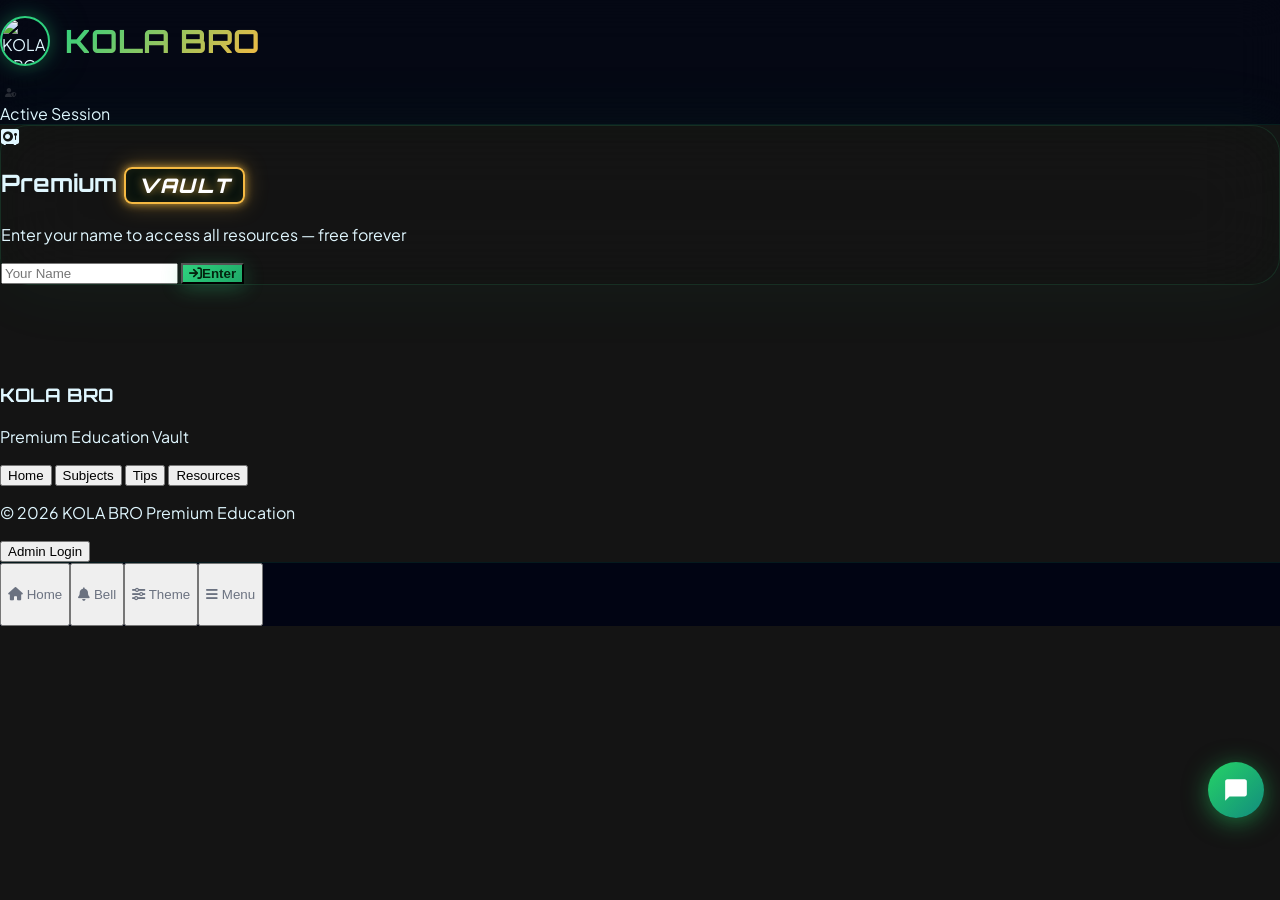
==== commit bc219496: "Add files via upload" ====
--- a/index.htm
+++ b/index.htm
@@ -7,7 +7,7 @@
 
     <!-- ── PWA: Install / Add to Home Screen support ── -->
     <link rel="manifest" href="manifest.json">
-    <meta name="theme-color" content="#9932C9">
+    <meta name="theme-color" content="#F5B942">
     <link rel="icon" href="https://drive.google.com/thumbnail?id=1v5Pv5tCKQ9jm1sK5td33ePkoU0E76Ktg&sz=w192">
     <link rel="apple-touch-icon" href="https://drive.google.com/thumbnail?id=1v5Pv5tCKQ9jm1sK5td33ePkoU0E76Ktg&sz=w192">
     <meta name="apple-mobile-web-app-capable" content="yes">
@@ -21,13 +21,17 @@
 
     <style>
         :root {
-            --primary: #00f5ff;
-            --secondary: #7c3aed;
-            --accent: #f0abfc;
-            --gold: #ffd700;
-            --glow: rgba(0,245,255,0.25);
-            --card-bg: rgba(10,10,30,0.6);
-            --border: rgba(0,245,255,0.12);
+            --primary: #2ED17E;      /* emerald — primary actions, focus, links (matches the WhatsApp-style chat brief) */
+            --primary-dim: rgba(46,209,126,0.14);
+            --secondary: #F5B942;    /* warm gold — premium/highlight moments only, not decoration */
+            --secondary-dim: rgba(245,185,66,0.14);
+            --accent: #F5B942;       /* kept as alias so existing references still resolve */
+            --gold: #F5B942;
+            --glow: rgba(46,209,126,0.18);
+            --surface: #1c1c1c;      /* card/panel surface — neutral, matches the flat body background */
+            --surface-2: #232323;
+            --card-bg: rgba(28,28,28,0.72);
+            --border: rgba(46,209,126,0.14);
         }
 
         * { box-sizing: border-box; }
@@ -35,14 +39,17 @@
         body {
             margin: 0;
             font-family: 'Plus Jakarta Sans', sans-serif;
-            background: #020208;
+            background: #141414;
             color: #e0f7ff;
             min-height: 100vh;
             overflow-x: hidden;
         }
 
-        /* ── THREE.JS CANVAS ── */
+        /* ── THREE.JS CANVAS — disabled per request (flat background only) ── */
         #three-canvas {
+            display: none !important;
+        }
+        #three-canvas-old-rules-unused {
             position: fixed;
             top: 0; left: 0;
             width: 100%; height: 100%;
@@ -56,26 +63,26 @@
 
         /* ── GLASS UI ── */
         .glass-ui {
-            background: rgba(5,10,30,0.55);
+            background: var(--card-bg);
             backdrop-filter: blur(28px);
             -webkit-backdrop-filter: blur(28px);
-            border: 1px solid rgba(0,245,255,0.1);
-            border-radius: 28px;
-            box-shadow: 0 8px 32px rgba(0,0,0,0.4), inset 0 1px 0 rgba(0,245,255,0.06);
+            border: 1px solid var(--border);
+            border-radius: 24px;
+            box-shadow: 0 8px 32px rgba(0,0,0,0.4), inset 0 1px 0 rgba(46,209,126,0.05);
         }
 
         .glass-login {
-            background: rgba(2,5,20,0.7);
+            background: rgba(20,20,20,0.75);
             backdrop-filter: blur(40px);
             -webkit-backdrop-filter: blur(40px);
-            border: 1px solid rgba(0,245,255,0.15);
-            border-radius: 32px;
-            box-shadow: 0 0 80px rgba(0,245,255,0.05), inset 0 0 40px rgba(0,245,255,0.02);
+            border: 1px solid var(--border);
+            border-radius: 28px;
+            box-shadow: 0 0 80px rgba(46,209,126,0.06), inset 0 0 40px rgba(46,209,126,0.02);
         }
 
         /* ── TYPOGRAPHY ── */
         .premium-text {
-            background: linear-gradient(135deg, var(--primary), var(--accent));
+            background: linear-gradient(135deg, var(--primary), var(--secondary));
             -webkit-background-clip: text;
             -webkit-text-fill-color: transparent;
             background-clip: text;
@@ -84,13 +91,13 @@
 
         /* ── BUTTONS ── */
         .btn-action {
-            background: linear-gradient(135deg, #00b4d8, #7c3aed);
-            color: #fff;
+            background: linear-gradient(135deg, var(--primary), #1FA968);
+            color: #04240f;
             font-weight: 800;
             transition: 0.3s cubic-bezier(0.4,0,0.2,1);
             position: relative;
             overflow: hidden;
-            box-shadow: 0 4px 20px rgba(0,180,216,0.3);
+            box-shadow: 0 4px 20px rgba(46,209,126,0.3);
         }
         .btn-action::after {
             content: '';
@@ -101,29 +108,29 @@
             transition: 0.3s;
         }
         .btn-action:hover::after { opacity: 1; }
-        .btn-action:hover { transform: translateY(-3px) scale(1.02); box-shadow: 0 16px 40px rgba(0,180,216,0.4); }
+        .btn-action:hover { transform: translateY(-3px) scale(1.02); box-shadow: 0 16px 40px rgba(46,209,126,0.4); }
 
         .btn-blue {
-            background: linear-gradient(135deg, #0066ff, #00d2ff);
-            color: white;
+            background: linear-gradient(135deg, var(--secondary), #E0A020);
+            color: #241a04;
             font-weight: 800;
             transition: 0.3s;
         }
-        .btn-blue:hover { transform: translateY(-3px); box-shadow: 0 12px 30px rgba(0,102,255,0.35); }
+        .btn-blue:hover { transform: translateY(-3px); box-shadow: 0 12px 30px rgba(245,185,66,0.35); }
 
         /* ── CARD HOVER ── */
         .card-hover {
             transition: all 0.35s cubic-bezier(0.4,0,0.2,1);
             cursor: pointer;
-            border: 1px solid rgba(0,245,255,0.07);
+            border: 1px solid rgba(46,209,126,0.08);
             transform-style: preserve-3d;
-            background: rgba(5,10,30,0.55);
+            background: var(--card-bg);
         }
         .card-hover:hover {
             border-color: var(--primary);
-            background: rgba(0,245,255,0.04);
+            background: var(--primary-dim);
             transform: translateY(-6px) scale(1.03);
-            box-shadow: 0 20px 60px rgba(0,245,255,0.12), 0 0 0 1px rgba(0,245,255,0.15);
+            box-shadow: 0 20px 60px rgba(46,209,126,0.12), 0 0 0 1px rgba(46,209,126,0.15);
         }
 
         /* ── VIEW STEPS ── */
@@ -167,8 +174,8 @@
         }
         .g-card:hover {
             transform: translateY(-4px) scale(1.02);
-            box-shadow: 0 16px 40px rgba(0,0,0,.5), 0 0 0 1px rgba(0,245,255,.2);
-            border-color: rgba(0,245,255,.3);
+            box-shadow: 0 16px 40px rgba(0,0,0,.5), 0 0 0 1px rgba(46,209,126,.2);
+            border-color: rgba(46,209,126,.3);
         }
         .g-card img { width:100%; display:block; }
         .g-fav-badge {
@@ -181,7 +188,7 @@
             position:absolute; top:8px; left:8px; width:26px; height:26px; border-radius:50%;
             background:rgba(0,0,0,.55); backdrop-filter:blur(4px);
             display:flex; align-items:center; justify-content:center; color:var(--primary); font-size:11px;
-            border:1px solid rgba(0,245,255,.3);
+            border:1px solid rgba(46,209,126,.3);
         }
 
         .g-chip {
@@ -189,10 +196,10 @@
             background:rgba(255,255,255,.04); border:1px solid rgba(255,255,255,.08); color:rgba(255,255,255,.55);
             cursor:pointer; transition:all .2s; white-space:nowrap;
         }
-        .g-chip:hover { border-color:rgba(0,245,255,.25); color:#fff; }
+        .g-chip:hover { border-color:rgba(46,209,126,.25); color:#fff; }
         .g-chip.g-active {
-            background:linear-gradient(135deg,rgba(0,245,255,.18),rgba(124,58,237,.18));
-            border-color:rgba(0,245,255,.4); color:#fff;
+            background:linear-gradient(135deg,rgba(46,209,126,.18),rgba(245,185,66,.18));
+            border-color:rgba(46,209,126,.4); color:#fff;
         }
 
         /* ── Lightbox viewer ── */
@@ -217,12 +224,12 @@
 
         /* ── Admin uploader ── */
         .g-drop {
-            border:2px dashed rgba(0,245,255,.25); border-radius:18px; padding:28px 16px; text-align:center;
-            cursor:pointer; transition:all .2s; background:rgba(0,245,255,.02);
-        }
-        .g-drop:hover, .g-drop.g-drag { border-color:rgba(0,245,255,.5); background:rgba(0,245,255,.05); }
+            border:2px dashed rgba(46,209,126,.25); border-radius:18px; padding:28px 16px; text-align:center;
+            cursor:pointer; transition:all .2s; background:rgba(46,209,126,.02);
+        }
+        .g-drop:hover, .g-drop.g-drag { border-color:rgba(46,209,126,.5); background:rgba(46,209,126,.05); }
         .g-progress-wrap { width:100%; height:6px; border-radius:3px; background:rgba(255,255,255,.08); overflow:hidden; }
-        .g-progress-bar { height:100%; width:0%; background:linear-gradient(90deg,#00f5ff,#7c3aed); transition:width .2s; }
+        .g-progress-bar { height:100%; width:0%; background:linear-gradient(90deg,#2ED17E,#F5B942); transition:width .2s; }
 
         /* ── HEADER LOGO ── */
         .brand-logo-container { display: flex; align-items: center; gap: 15px; }
@@ -232,18 +239,18 @@
             object-fit: cover;
             border-radius: 50%;
             border: 2px solid var(--primary);
-            box-shadow: 0 0 20px rgba(0,245,255,0.35), 0 0 60px rgba(0,245,255,0.1);
+            box-shadow: 0 0 20px rgba(46,209,126,0.35), 0 0 60px rgba(46,209,126,0.1);
             animation: logoPulse 3s ease-in-out infinite;
         }
         @keyframes logoPulse {
-            0%,100% { box-shadow: 0 0 20px rgba(0,245,255,0.3), 0 0 60px rgba(0,245,255,0.1); }
-            50%      { box-shadow: 0 0 35px rgba(0,245,255,0.6), 0 0 80px rgba(0,245,255,0.25); }
+            0%,100% { box-shadow: 0 0 20px rgba(46,209,126,0.3), 0 0 60px rgba(46,209,126,0.1); }
+            50%      { box-shadow: 0 0 35px rgba(46,209,126,0.6), 0 0 80px rgba(46,209,126,0.25); }
         }
 
         /* ── HEADER ── */
         header {
             background: rgba(2,5,20,0.8) !important;
-            border-bottom: 1px solid rgba(0,245,255,0.1) !important;
+            border-bottom: 1px solid rgba(46,209,126,0.1) !important;
             backdrop-filter: blur(20px);
         }
 
@@ -251,14 +258,14 @@
         #hamburger-btn {
             width: 44px; height: 44px;
             border-radius: 12px;
-            background: rgba(0,245,255,0.06);
-            border: 1px solid rgba(0,245,255,0.2);
+            background: rgba(46,209,126,0.06);
+            border: 1px solid rgba(46,209,126,0.2);
             display: flex; flex-direction: column;
             justify-content: center; align-items: center;
             gap: 5px; cursor: pointer;
             transition: 0.3s;
         }
-        #hamburger-btn:hover { background: rgba(0,245,255,0.12); }
+        #hamburger-btn:hover { background: rgba(46,209,126,0.12); }
         #hamburger-btn span {
             display: block;
             width: 22px; height: 2px;
@@ -282,7 +289,7 @@
             top: 0; right: -340px;
             width: 320px; height: 100vh;
             background: rgba(2,5,20,0.98);
-            border-left: 1px solid rgba(0,245,255,0.12);
+            border-left: 1px solid rgba(46,209,126,0.12);
             z-index: 201;
             transition: right 0.4s cubic-bezier(0.4,0,0.2,1);
             overflow-y: auto;
@@ -294,7 +301,7 @@
             font-size: 9px;
             font-weight: 800;
             letter-spacing: 3px;
-            color: rgba(0,245,255,0.4);
+            color: rgba(46,209,126,0.4);
             text-transform: uppercase;
             padding: 0 20px;
             margin: 0 0 8px;
@@ -308,7 +315,7 @@
             border-left: 3px solid transparent;
         }
         .menu-item:hover {
-            background: rgba(0,245,255,0.05);
+            background: rgba(46,209,126,0.05);
             border-left-color: var(--primary);
         }
         .menu-item .icon-wrap {
@@ -336,11 +343,11 @@
         .tool-modal-content {
             position: relative;
             background: #060c20;
-            border: 1px solid rgba(0,245,255,0.15);
+            border: 1px solid rgba(46,209,126,0.15);
             border-radius: 24px;
             width: 100%; max-width: 360px;
             padding: 28px;
-            box-shadow: 0 40px 100px rgba(0,0,0,0.7), 0 0 60px rgba(0,245,255,0.06);
+            box-shadow: 0 40px 100px rgba(0,0,0,0.7), 0 0 60px rgba(46,209,126,0.06);
             animation: modalPop 0.35s cubic-bezier(0.34,1.56,0.64,1);
         }
         @keyframes modalPop {
@@ -351,7 +358,7 @@
         /* Calculator */
         .calc-display {
             background: #000;
-            border: 1px solid rgba(0,245,255,0.15);
+            border: 1px solid rgba(46,209,126,0.15);
             border-radius: 14px;
             padding: 16px;
             text-align: right;
@@ -369,11 +376,11 @@
             border: none;
         }
         .calc-btn:active { transform: scale(0.93); }
-        .cb-num  { background: rgba(0,245,255,0.06); color: #fff; }
-        .cb-num:hover  { background: rgba(0,245,255,0.12); }
-        .cb-op   { background: rgba(0,245,255,0.1); color: var(--primary); }
-        .cb-op:hover   { background: rgba(0,245,255,0.2); }
-        .cb-eq   { background: linear-gradient(135deg, #00b4d8, #7c3aed); color: #fff; }
+        .cb-num  { background: rgba(46,209,126,0.06); color: #fff; }
+        .cb-num:hover  { background: rgba(46,209,126,0.12); }
+        .cb-op   { background: rgba(46,209,126,0.1); color: var(--primary); }
+        .cb-op:hover   { background: rgba(46,209,126,0.2); }
+        .cb-eq   { background: linear-gradient(135deg, #00b4d8, #F5B942); color: #fff; }
         .cb-eq:hover   { filter: brightness(1.15); }
         .cb-clr  { background: rgba(255,60,60,0.12); color: #ff4444; }
         .cb-clr:hover  { background: rgba(255,60,60,0.22); }
@@ -405,8 +412,8 @@
 
         /* Unit Converter */
         .converter-input {
-            background: rgba(0,245,255,0.04);
-            border: 1px solid rgba(0,245,255,0.1);
+            background: rgba(46,209,126,0.04);
+            border: 1px solid rgba(46,209,126,0.1);
             border-radius: 12px;
             padding: 12px 16px;
             color: #fff;
@@ -417,7 +424,7 @@
         .converter-input:focus { border-color: var(--primary); }
         .converter-select {
             background: #060c20;
-            border: 1px solid rgba(0,245,255,0.1);
+            border: 1px solid rgba(46,209,126,0.1);
             border-radius: 12px;
             padding: 10px 14px;
             color: #fff;
@@ -434,18 +441,18 @@
         }
         #notif-bell-panel { animation: bellPanelIn 0.28s cubic-bezier(0.34,1.4,0.64,1); }
         #notif-bell-btn { transition: all 0.25s; }
-        #notif-bell-btn:hover { background: rgba(0,245,255,0.12) !important; transform: scale(1.08); }
+        #notif-bell-btn:hover { background: rgba(46,209,126,0.12) !important; transform: scale(1.08); }
         .bell-notif-item {
             padding: 12px 14px;
             border-radius: 14px;
-            border: 1px solid rgba(0,245,255,0.06);
-            background: rgba(0,245,255,0.02);
+            border: 1px solid rgba(46,209,126,0.06);
+            background: rgba(46,209,126,0.02);
             margin-bottom: 8px;
             cursor: pointer;
             transition: 0.2s;
             position: relative;
         }
-        .bell-notif-item:hover { background: rgba(0,245,255,0.05); border-color: rgba(0,245,255,0.18); }
+        .bell-notif-item:hover { background: rgba(46,209,126,0.05); border-color: rgba(46,209,126,0.18); }
         .bell-notif-item.unread { border-color: rgba(239,68,68,0.3); background: rgba(239,68,68,0.04); }
         .bell-notif-item.unread::before {
             content: '';
@@ -464,7 +471,7 @@
         /* Notification viewer list in admin */
         .notif-viewer-chip {
             display: inline-flex; align-items: center; gap: 5px;
-            background: rgba(0,245,255,0.06); border: 1px solid rgba(0,245,255,0.15);
+            background: rgba(46,209,126,0.06); border: 1px solid rgba(46,209,126,0.15);
             border-radius: 100px; padding: 3px 10px;
             color: var(--primary); font-size: 10px; font-weight: 700;
             margin: 2px;
@@ -495,7 +502,7 @@
         body.light-mode .bell-notif-title { color: #1a1a2e; }
         body.light-mode .bell-notif-preview { color: #4a5568; }
 
-        .chapter-card-glow:hover { box-shadow: 0 8px 40px rgba(0,245,255,0.15); }
+        .chapter-card-glow:hover { box-shadow: 0 8px 40px rgba(46,209,126,0.15); }
 
         /* ════ NEON BADGE LABEL ════ */
         .neon-label {
@@ -504,14 +511,14 @@
             font-weight: 900;
             font-style: italic;
             color: #ffffff;
-            background: rgba(0,10,30,0.9);
+            background: rgba(10,20,15,0.9);
             border: 2px solid var(--primary);
             border-radius: 8px;
             padding: 4px 12px;
             letter-spacing: 1.5px;
             text-transform: uppercase;
-            box-shadow: 0 0 10px rgba(0,245,255,0.5), 0 0 24px rgba(0,245,255,0.2), inset 0 0 8px rgba(0,245,255,0.06);
-            text-shadow: 0 0 10px rgba(0,245,255,0.8);
+            box-shadow: 0 0 10px rgba(46,209,126,0.5), 0 0 24px rgba(46,209,126,0.2), inset 0 0 8px rgba(46,209,126,0.06);
+            text-shadow: 0 0 10px rgba(46,209,126,0.8);
             white-space: nowrap;
             overflow: hidden;
             text-overflow: ellipsis;
@@ -520,49 +527,50 @@
         .neon-label-sm { font-size: 10px; padding: 3px 9px; border-radius: 6px; letter-spacing: 1px; }
         .neon-label-lg {
             font-size: 20px; padding: 7px 20px; border-radius: 12px; letter-spacing: 3px;
-            box-shadow: 0 0 16px rgba(0,245,255,0.7), 0 0 40px rgba(0,245,255,0.3), inset 0 0 14px rgba(0,245,255,0.08);
+            box-shadow: 0 0 16px rgba(46,209,126,0.7), 0 0 40px rgba(46,209,126,0.3), inset 0 0 14px rgba(46,209,126,0.08);
         }
         .neon-label-purple {
-            border-color: #7c3aed;
-            box-shadow: 0 0 8px rgba(124,58,237,0.75), 0 0 22px rgba(124,58,237,0.35), inset 0 0 8px rgba(124,58,237,0.08);
-        }
-        .neon-section-line { flex: 1; height: 1px; background: linear-gradient(90deg, rgba(0,245,255,0.4), transparent); }
+            border-color: var(--secondary);
+            box-shadow: 0 0 8px rgba(245,185,66,0.75), 0 0 22px rgba(245,185,66,0.35), inset 0 0 8px rgba(245,185,66,0.08);
+            text-shadow: 0 0 10px rgba(245,185,66,0.8);
+        }
+        .neon-section-line { flex: 1; height: 1px; background: linear-gradient(90deg, rgba(46,209,126,0.4), transparent); }
 
         /* ── SUBJECT ICON ANIMATION ── */
         .subject-icon-3d { transition: 0.35s cubic-bezier(0.4,0,0.2,1); transform-style: preserve-3d; }
         .card-hover:hover .subject-icon-3d { transform: rotateY(15deg) rotateX(-10deg) scale(1.1); }
 
         /* ── PROGRESS BAR ── */
-        .progress-bar { height: 4px; border-radius: 2px; background: rgba(0,245,255,0.06); overflow: hidden; }
+        .progress-bar { height: 4px; border-radius: 2px; background: rgba(46,209,126,0.06); overflow: hidden; }
         .progress-fill { height: 100%; border-radius: 2px; background: linear-gradient(90deg, #00b4d8, var(--primary)); animation: progressLoad 1.2s ease-out forwards; }
         @keyframes progressLoad { from { width: 0; } }
 
         /* ── STAT CARDS ── */
         .stat-card {
-            background: rgba(0,245,255,0.02);
-            border: 1px solid rgba(0,245,255,0.07);
+            background: rgba(46,209,126,0.02);
+            border: 1px solid rgba(46,209,126,0.07);
             border-radius: 20px; padding: 20px; text-align: center; transition: 0.3s;
         }
-        .stat-card:hover { border-color: var(--primary); background: rgba(0,245,255,0.05); }
+        .stat-card:hover { border-color: var(--primary); background: rgba(46,209,126,0.05); }
 
         /* ── TIPS PAGE ── */
         .tip-card {
-            background: rgba(0,245,255,0.02);
-            border: 1px solid rgba(0,245,255,0.07);
+            background: rgba(46,209,126,0.02);
+            border: 1px solid rgba(46,209,126,0.07);
             border-radius: 20px; padding: 22px 24px; transition: 0.3s;
             position: relative; overflow: hidden;
         }
         .tip-card::before {
             content: ''; position: absolute; top: 0; left: 0;
             width: 4px; height: 100%;
-            background: linear-gradient(180deg, var(--primary), #7c3aed);
-        }
-        .tip-card:hover { border-color: rgba(0,245,255,0.25); transform: translateX(4px); }
+            background: linear-gradient(180deg, var(--primary), #F5B942);
+        }
+        .tip-card:hover { border-color: rgba(46,209,126,0.25); transform: translateX(4px); }
 
         /* ── RESOURCES PAGE ── */
         .resource-pill {
             display: inline-flex; align-items: center; gap: 8px;
-            background: rgba(0,245,255,0.06); border: 1px solid rgba(0,245,255,0.18);
+            background: rgba(46,209,126,0.06); border: 1px solid rgba(46,209,126,0.18);
             border-radius: 100px; padding: 6px 16px;
             font-size: 11px; font-weight: 700; color: var(--primary);
             text-transform: uppercase; letter-spacing: 1px;
@@ -580,8 +588,8 @@
         /* ── SCROLLBAR ── */
         ::-webkit-scrollbar { width: 6px; }
         ::-webkit-scrollbar-track { background: #020208; }
-        ::-webkit-scrollbar-thumb { background: rgba(0,245,255,0.2); border-radius: 3px; }
-        ::-webkit-scrollbar-thumb:hover { background: rgba(0,245,255,0.4); }
+        ::-webkit-scrollbar-thumb { background: rgba(46,209,126,0.2); border-radius: 3px; }
+        ::-webkit-scrollbar-thumb:hover { background: rgba(46,209,126,0.4); }
 
         /* ── NAV BREADCRUMB ── */
         .breadcrumb { display: flex; align-items: center; gap: 8px; color: rgba(255,255,255,0.3); font-size: 11px; }
@@ -590,22 +598,22 @@
         /* ── INPUT FOCUS ── */
         input:focus, select:focus {
             border-color: var(--primary) !important;
-            box-shadow: 0 0 0 3px rgba(0,245,255,0.08);
+            box-shadow: 0 0 0 3px rgba(46,209,126,0.08);
             outline: none;
         }
 
         /* ── BADGE PULSE ── */
         @keyframes badgePulse {
-            0%,100% { box-shadow: 0 0 0 0 rgba(0,245,255,0.4); }
-            50%      { box-shadow: 0 0 0 8px rgba(0,245,255,0); }
+            0%,100% { box-shadow: 0 0 0 0 rgba(46,209,126,0.4); }
+            50%      { box-shadow: 0 0 0 8px rgba(46,209,126,0); }
         }
         #statusBadge { animation: badgePulse 2s ease infinite; }
 
         /* ── CHAPTER ROW ── */
         .chapter-row { transition: all 0.25s ease; }
         .chapter-row:hover {
-            background: rgba(0,245,255,0.04) !important;
-            border-color: rgba(0,245,255,0.2) !important;
+            background: rgba(46,209,126,0.04) !important;
+            border-color: rgba(46,209,126,0.2) !important;
             transform: translateX(5px);
         }
 
@@ -614,7 +622,7 @@
         .shine-sweep::after {
             content: ''; position: absolute; top: -50%; left: -75%;
             width: 50%; height: 200%;
-            background: linear-gradient(to right, transparent, rgba(0,245,255,0.04), transparent);
+            background: linear-gradient(to right, transparent, rgba(46,209,126,0.04), transparent);
             transform: skewX(-20deg);
             animation: shineSweep 5s ease-in-out infinite;
         }
@@ -626,27 +634,27 @@
         /* ── FEEDBACK STARS ── */
         .fb-star { font-size: 30px; cursor: pointer; transition: transform 0.15s; color: rgba(255,255,255,0.12); user-select: none; }
         .fb-star.lit { color: #ffd700; transform: scale(1.15); }
-        .fb-cat { padding: 6px 14px; border-radius: 20px; font-size: 11px; font-weight: 800; border: 1px solid rgba(0,245,255,0.1); color: rgba(156,163,175,1); cursor: pointer; transition: all 0.2s; }
-        .fb-cat.sel { background: rgba(0,245,255,0.08); border-color: rgba(0,245,255,0.4); color: var(--primary); }
-        .adfb-card { background: rgba(0,245,255,0.02); border: 1px solid rgba(0,245,255,0.06); border-radius: 14px; padding: 14px 16px; margin-bottom: 10px; transition: 0.2s; }
-        .adfb-card:hover { background: rgba(0,245,255,0.04); border-color: rgba(0,245,255,0.15); }
+        .fb-cat { padding: 6px 14px; border-radius: 20px; font-size: 11px; font-weight: 800; border: 1px solid rgba(46,209,126,0.1); color: rgba(156,163,175,1); cursor: pointer; transition: all 0.2s; }
+        .fb-cat.sel { background: rgba(46,209,126,0.08); border-color: rgba(46,209,126,0.4); color: var(--primary); }
+        .adfb-card { background: rgba(46,209,126,0.02); border: 1px solid rgba(46,209,126,0.06); border-radius: 14px; padding: 14px 16px; margin-bottom: 10px; transition: 0.2s; }
+        .adfb-card:hover { background: rgba(46,209,126,0.04); border-color: rgba(46,209,126,0.15); }
 
         /* ════ PROGRESS TRACKER ════ */
         .progress-ring { transition: stroke-dashoffset 0.8s cubic-bezier(0.4,0,0.2,1); }
-        .subject-prog-bar { height:6px; border-radius:10px; background:rgba(0,245,255,0.06); overflow:hidden; }
+        .subject-prog-bar { height:6px; border-radius:10px; background:rgba(46,209,126,0.06); overflow:hidden; }
         .subject-prog-fill { height:100%; border-radius:10px; transition:width 1s cubic-bezier(0.4,0,0.2,1); }
 
         /* ════ XP / LEVEL SYSTEM ════ */
-        .xp-bar-bg { height:8px; border-radius:10px; background:rgba(0,245,255,0.06); overflow:hidden; }
+        .xp-bar-bg { height:8px; border-radius:10px; background:rgba(46,209,126,0.06); overflow:hidden; }
         .xp-bar-fill { height:100%; border-radius:10px; background:linear-gradient(90deg,#00b4d8,var(--primary)); transition:width 0.8s cubic-bezier(0.4,0,0.2,1); }
-        .badge-card { border-radius:16px; padding:12px; text-align:center; border:1px solid rgba(0,245,255,0.06); background:rgba(0,245,255,0.02); transition:0.3s; }
+        .badge-card { border-radius:16px; padding:12px; text-align:center; border:1px solid rgba(46,209,126,0.06); background:rgba(46,209,126,0.02); transition:0.3s; }
         .badge-card.earned { border-color:rgba(255,215,0,0.4); background:rgba(255,215,0,0.06); }
         .badge-card.earned:hover { transform:translateY(-3px); box-shadow:0 10px 30px rgba(255,215,0,0.15); }
 
         /* ════ STREAK SYSTEM ════ */
         .streak-day { width:34px; height:34px; border-radius:10px; display:flex; align-items:center; justify-content:center; font-size:13px; font-weight:800; }
-        .streak-day.done { background:linear-gradient(135deg,#00b4d8,#7c3aed); color:#fff; }
-        .streak-day.today { background:rgba(0,245,255,0.12); border:2px solid rgba(0,245,255,0.4); color:var(--primary); }
+        .streak-day.done { background:linear-gradient(135deg,#00b4d8,#F5B942); color:#fff; }
+        .streak-day.today { background:rgba(46,209,126,0.12); border:2px solid rgba(46,209,126,0.4); color:var(--primary); }
         .streak-day.miss { background:rgba(255,255,255,0.04); color:rgba(107,114,128,0.5); border:1px solid rgba(255,255,255,0.06); }
 
         /* ════ NOTIFICATION SYSTEM ════ */
@@ -654,9 +662,9 @@
             position: fixed; bottom: 24px; right: 24px;
             width: min(340px, calc(100vw - 32px));
             background: rgba(2,5,20,0.97);
-            border: 1px solid rgba(0,245,255,0.2);
+            border: 1px solid rgba(46,209,126,0.2);
             border-radius: 20px;
-            box-shadow: 0 20px 60px rgba(0,0,0,0.7), 0 0 30px rgba(0,245,255,0.06);
+            box-shadow: 0 20px 60px rgba(0,0,0,0.7), 0 0 30px rgba(46,209,126,0.06);
             z-index: 800; overflow: hidden;
             animation: notifSlideIn 0.5s cubic-bezier(0.34,1.56,0.64,1);
             backdrop-filter: blur(30px);
@@ -664,8 +672,8 @@
         #notif-popup.notif-hide { animation: notifSlideOut 0.4s ease-in forwards; }
         @keyframes notifSlideIn { from { opacity:0; transform:translateY(30px) scale(0.92); } to { opacity:1; transform:translateY(0) scale(1); } }
         @keyframes notifSlideOut { from { opacity:1; transform:translateY(0) scale(1); } to { opacity:0; transform:translateY(30px) scale(0.92); } }
-        .notif-header { display: flex; align-items: center; justify-content: space-between; padding: 12px 16px 8px; border-bottom: 1px solid rgba(0,245,255,0.06); }
-        .notif-dot { width: 8px; height: 8px; border-radius: 50%; background: var(--primary); box-shadow: 0 0 8px rgba(0,245,255,0.7); animation: notifDotPulse 1.5s ease-in-out infinite; }
+        .notif-header { display: flex; align-items: center; justify-content: space-between; padding: 12px 16px 8px; border-bottom: 1px solid rgba(46,209,126,0.06); }
+        .notif-dot { width: 8px; height: 8px; border-radius: 50%; background: var(--primary); box-shadow: 0 0 8px rgba(46,209,126,0.7); animation: notifDotPulse 1.5s ease-in-out infinite; }
         @keyframes notifDotPulse { 0%,100% { opacity:1; transform:scale(1); } 50% { opacity:0.4; transform:scale(0.7); } }
         .notif-body { padding: 14px 16px 16px; }
         .notif-media { width:100%; border-radius:12px; margin-bottom:12px; overflow:hidden; }
@@ -674,14 +682,14 @@
         .notif-text { color:rgba(220,255,255,0.9); font-size:13px; line-height:1.6; }
         .notif-close-btn { width:28px; height:28px; border-radius:50%; background:rgba(255,255,255,0.06); border:1px solid rgba(255,255,255,0.1); color:rgba(156,163,175,1); cursor:pointer; display:flex; align-items:center; justify-content:center; font-size:11px; transition:0.2s; }
         .notif-close-btn:hover { background:rgba(255,60,60,0.2); color:#ff4444; }
-        .notif-type-btn { padding:8px 16px; border-radius:10px; font-size:11px; font-weight:800; cursor:pointer; border:1px solid rgba(0,245,255,0.1); background:rgba(0,245,255,0.03); color:rgba(156,163,175,1); transition:0.2s; text-transform:uppercase; letter-spacing:1px; }
-        .notif-type-btn.active { background:rgba(0,245,255,0.1); border-color:rgba(0,245,255,0.35); color:var(--primary); }
-        .saved-notif-item { display:flex; align-items:flex-start; justify-content:space-between; padding:10px 12px; background:rgba(0,245,255,0.02); border:1px solid rgba(0,245,255,0.06); border-radius:12px; gap:10px; }
+        .notif-type-btn { padding:8px 16px; border-radius:10px; font-size:11px; font-weight:800; cursor:pointer; border:1px solid rgba(46,209,126,0.1); background:rgba(46,209,126,0.03); color:rgba(156,163,175,1); transition:0.2s; text-transform:uppercase; letter-spacing:1px; }
+        .notif-type-btn.active { background:rgba(46,209,126,0.1); border-color:rgba(46,209,126,0.35); color:var(--primary); }
+        .saved-notif-item { display:flex; align-items:flex-start; justify-content:space-between; padding:10px 12px; background:rgba(46,209,126,0.02); border:1px solid rgba(46,209,126,0.06); border-radius:12px; gap:10px; }
 
         /* ════ TIMETABLE ════ */
-        .tt-slot { border-radius:12px; padding:10px 14px; border:1px dashed rgba(0,245,255,0.12); cursor:pointer; transition:0.2s; min-height:48px; display:flex; align-items:center; justify-content:center; font-size:12px; color:rgba(107,114,128,1); }
+        .tt-slot { border-radius:12px; padding:10px 14px; border:1px dashed rgba(46,209,126,0.12); cursor:pointer; transition:0.2s; min-height:48px; display:flex; align-items:center; justify-content:center; font-size:12px; color:rgba(107,114,128,1); }
         .tt-slot.filled { border-style:solid; cursor:default; }
-        .tt-slot:not(.filled):hover { border-color:rgba(0,245,255,0.3); color:var(--primary); }
+        .tt-slot:not(.filled):hover { border-color:rgba(46,209,126,0.3); color:var(--primary); }
 
         /* ════ LIGHT MODE ════ */
         body.light-mode { background: #f0f4f8; color: #1a1a2e; }
@@ -704,19 +712,16 @@
         body.light-mode .cb-num { background: rgba(0,0,0,0.06); color:#1a1a2e; }
         body.light-mode .adfb-card { background: rgba(255,255,255,0.6) !important; border-color: rgba(0,0,0,0.06) !important; }
 
-        /* ════ BACKGROUND PRESETS ════ */
-        body.bg-galaxy    { background: #050505 !important; }
-        body.bg-midnight  { background: linear-gradient(135deg, #0f0c29, #302b63, #24243e) !important; }
-        body.bg-ocean     { background: linear-gradient(135deg, #0f2027, #203a43, #2c5364) !important; }
-        body.bg-forest    { background: linear-gradient(135deg, #0a1612, #1a3a2a, #0d2b1a) !important; }
-        body.bg-sunset    { background: linear-gradient(135deg, #1a0a0f, #2d0f1f, #1a0a12) !important; }
-        body.bg-aurora    { background: linear-gradient(135deg, #010d12, #001a2c, #030714) !important; }
-        body.bg-light     { background: #f0f4f8 !important; }
-        body.bg-paper     { background: linear-gradient(135deg, #fef9f0, #fdf4e3, #fef8ed) !important; }
+        /* ════ BACKGROUND PRESETS — flattened to one plain "light black" per request ════ */
+        body.bg-galaxy, body.bg-midnight, body.bg-ocean, body.bg-forest,
+        body.bg-sunset, body.bg-aurora, body.bg-paper {
+            background: #141414 !important;
+        }
+        body.bg-light { background: #141414 !important; } /* light-mode handled separately by .light-mode below */
 
         /* ════ VIEW TOGGLE ════ */
-        .view-toggle-btn { padding: 8px 16px; border-radius: 10px; font-size: 12px; font-weight: 800; cursor: pointer; border: 1px solid rgba(0,245,255,0.1); background: rgba(0,245,255,0.03); color: rgba(156,163,175,1); transition: 0.2s; text-transform: uppercase; letter-spacing: 1px; }
-        .view-toggle-btn.active { background: rgba(0,245,255,0.1); border-color: rgba(0,245,255,0.35); color: var(--primary); }
+        .view-toggle-btn { padding: 8px 16px; border-radius: 10px; font-size: 12px; font-weight: 800; cursor: pointer; border: 1px solid rgba(46,209,126,0.1); background: rgba(46,209,126,0.03); color: rgba(156,163,175,1); transition: 0.2s; text-transform: uppercase; letter-spacing: 1px; }
+        .view-toggle-btn.active { background: rgba(46,209,126,0.1); border-color: rgba(46,209,126,0.35); color: var(--primary); }
 
         /* ════ SUBJECT ICON COLORS ════ */
         .subj-icon-physics   { background:rgba(99,102,241,0.15)!important; border-color:rgba(99,102,241,0.3)!important; }
@@ -731,7 +736,7 @@
         .subj-icon-history i { color:#f87171!important; }
         .subj-icon-geography { background:rgba(14,165,233,0.15)!important; border-color:rgba(14,165,233,0.3)!important; }
         .subj-icon-geography i { color:#38bdf8!important; }
-        .subj-icon-computer  { background:rgba(0,245,255,0.12)!important; border-color:rgba(0,245,255,0.25)!important; }
+        .subj-icon-computer  { background:rgba(46,209,126,0.12)!important; border-color:rgba(46,209,126,0.25)!important; }
         .subj-icon-computer i { color:var(--primary)!important; }
         .subj-icon-hindi     { background:rgba(249,115,22,0.15)!important; border-color:rgba(249,115,22,0.3)!important; }
         .subj-icon-hindi i   { color:#fb923c!important; }
@@ -741,31 +746,31 @@
         .subj-icon-civics i  { color:#f472b6!important; }
         .subj-icon-economy   { background:rgba(234,179,8,0.15)!important; border-color:rgba(234,179,8,0.3)!important; }
         .subj-icon-economy i { color:#facc15!important; }
-        .subj-icon-gallery   { background:rgba(0,245,255,0.1)!important; border-color:rgba(0,245,255,0.25)!important; }
+        .subj-icon-gallery   { background:rgba(46,209,126,0.1)!important; border-color:rgba(46,209,126,0.25)!important; }
         .subj-icon-gallery i { color:var(--primary)!important; }
 
         /* ════ SUBJECT LIST VIEW ════ */
-        .subject-list-item { display: flex; align-items: center; gap: 16px; padding: 16px 20px; border-radius: 16px; background: rgba(0,245,255,0.02); border: 1px solid rgba(0,245,255,0.06); cursor: pointer; transition: all 0.25s; margin-bottom: 8px; }
-        .subject-list-item:hover { border-color: var(--primary); background: rgba(0,245,255,0.05); transform: translateX(6px); }
+        .subject-list-item { display: flex; align-items: center; gap: 16px; padding: 16px 20px; border-radius: 16px; background: rgba(46,209,126,0.02); border: 1px solid rgba(46,209,126,0.06); cursor: pointer; transition: all 0.25s; margin-bottom: 8px; }
+        .subject-list-item:hover { border-color: var(--primary); background: rgba(46,209,126,0.05); transform: translateX(6px); }
         .subject-list-icon { width: 52px; height: 52px; border-radius: 14px; display: flex; align-items: center; justify-content: center; flex-shrink: 0; font-size: 22px; }
 
         /* ════ GRADE VIEW ════ */
-        .grade-section-title { font-size: 10px; font-weight: 900; letter-spacing: 3px; text-transform: uppercase; color: rgba(0,245,255,0.5); padding: 16px 0 8px; border-bottom: 1px solid rgba(0,245,255,0.06); margin-bottom: 12px; }
+        .grade-section-title { font-size: 10px; font-weight: 900; letter-spacing: 3px; text-transform: uppercase; color: rgba(46,209,126,0.5); padding: 16px 0 8px; border-bottom: 1px solid rgba(46,209,126,0.06); margin-bottom: 12px; }
 
         /* ════ SETTINGS MODAL ════ */
         #settings-modal { position: fixed; inset: 0; display: none; align-items: flex-end; justify-content: center; z-index: 400; padding: 0; }
         #settings-modal.show { display: flex; }
         .settings-bg { position: absolute; inset: 0; background: rgba(0,0,0,0.65); backdrop-filter: blur(6px); }
-        .settings-sheet { position: relative; background: #060c20; border: 1px solid rgba(0,245,255,0.12); border-radius: 28px 28px 0 0; width: 100%; max-width: 480px; padding: 28px 24px 36px; animation: sheetUp 0.35s cubic-bezier(0.34,1.56,0.64,1); max-height: 85vh; overflow-y: auto; }
+        .settings-sheet { position: relative; background: #060c20; border: 1px solid rgba(46,209,126,0.12); border-radius: 28px 28px 0 0; width: 100%; max-width: 480px; padding: 28px 24px 36px; animation: sheetUp 0.35s cubic-bezier(0.34,1.56,0.64,1); max-height: 85vh; overflow-y: auto; }
         @keyframes sheetUp { from { transform: translateY(100%); } to { transform: translateY(0); } }
-        .bg-swatch { width: 44px; height: 44px; border-radius: 12px; border: 2px solid rgba(0,245,255,0.1); cursor: pointer; transition: 0.2s; display: flex; align-items: center; justify-content: center; }
+        .bg-swatch { width: 44px; height: 44px; border-radius: 12px; border: 2px solid rgba(46,209,126,0.1); cursor: pointer; transition: 0.2s; display: flex; align-items: center; justify-content: center; }
         .bg-swatch:hover, .bg-swatch.active { border-color: var(--primary); transform: scale(1.1); }
-        .theme-btn { flex: 1; padding: 12px 8px; border-radius: 14px; border: 1px solid rgba(0,245,255,0.1); background: rgba(0,245,255,0.03); cursor: pointer; transition: 0.2s; text-align: center; font-size: 11px; font-weight: 800; color: rgba(156,163,175,1); text-transform: uppercase; letter-spacing: 1px; }
-        .theme-btn.active { background: rgba(0,245,255,0.1); border-color: rgba(0,245,255,0.35); color: var(--primary); }
+        .theme-btn { flex: 1; padding: 12px 8px; border-radius: 14px; border: 1px solid rgba(46,209,126,0.1); background: rgba(46,209,126,0.03); cursor: pointer; transition: 0.2s; text-align: center; font-size: 11px; font-weight: 800; color: rgba(156,163,175,1); text-transform: uppercase; letter-spacing: 1px; }
+        .theme-btn.active { background: rgba(46,209,126,0.1); border-color: rgba(46,209,126,0.35); color: var(--primary); }
 
         /* ════ THEME TOGGLE BUTTON in header ════ */
-        #theme-toggle-btn { width: 38px; height: 38px; border-radius: 10px; background: rgba(0,245,255,0.06); border: 1px solid rgba(0,245,255,0.18); display: flex; align-items: center; justify-content: center; cursor: pointer; transition: 0.3s; font-size: 15px; }
-        #theme-toggle-btn:hover { background: rgba(0,245,255,0.12); }
+        #theme-toggle-btn { width: 38px; height: 38px; border-radius: 10px; background: rgba(46,209,126,0.06); border: 1px solid rgba(46,209,126,0.18); display: flex; align-items: center; justify-content: center; cursor: pointer; transition: 0.3s; font-size: 15px; }
+        #theme-toggle-btn:hover { background: rgba(46,209,126,0.12); }
 
         /* ════ KOLA AI STYLES ════ */
         #step-kola-ai { display: none !important; }
@@ -853,26 +858,35 @@
         #kola-chat-topbar {
             display: flex; align-items: center; gap: 12px;
             padding: 0 14px;
-            height: 62px;
-            background: #111a11;
-            border-bottom: 1px solid rgba(37,211,102,0.15);
+            height: 64px;
+            background: rgba(17,26,17,0.85);
+            backdrop-filter: blur(16px); -webkit-backdrop-filter: blur(16px);
+            border-bottom: 1px solid rgba(46,209,126,0.15);
             flex-shrink: 0;
             position: relative;
         }
         #kola-chat-topbar::after {
             content:'';
             position: absolute; bottom: 0; left: 0; right: 0; height: 1px;
-            background: linear-gradient(90deg, transparent, rgba(37,211,102,0.4), transparent);
+            background: linear-gradient(90deg, transparent, rgba(46,209,126,0.4), transparent);
         }
         .kola-topbar-avatar {
             width: 40px; height: 40px; border-radius: 50%;
-            background: linear-gradient(135deg,#25D366,#128C7E);
+            background: linear-gradient(135deg,var(--primary),#128C7E);
             display: flex; align-items: center; justify-content: center;
             font-weight: 900; font-size: 16px; color: #fff;
-            flex-shrink: 0; overflow: hidden;
-            border: 2px solid rgba(37,211,102,0.4);
+            flex-shrink: 0; overflow: hidden; position: relative;
+            border: 2px solid rgba(46,209,126,0.4);
         }
         .kola-topbar-avatar img { width:100%;height:100%;object-fit:cover; }
+        .kola-presence-dot {
+            position: absolute; bottom: -1px; right: -1px;
+            width: 11px; height: 11px; border-radius: 50%;
+            background: var(--primary); border: 2px solid #111a11;
+            box-shadow: 0 0 6px rgba(46,209,126,0.8);
+            animation: presencePulse 2s ease-in-out infinite;
+        }
+        @keyframes presencePulse { 0%,100%{ box-shadow: 0 0 4px rgba(46,209,126,0.6);} 50%{ box-shadow: 0 0 9px rgba(46,209,126,0.95);} }
         #kola-chat-topbar .kola-topbar-back {
             width: 38px; height: 38px; border-radius: 50%;
             background: rgba(255,255,255,0.06); border: none;
@@ -880,10 +894,10 @@
             display: flex; align-items: center; justify-content: center;
             flex-shrink: 0; transition: 0.2s;
         }
-        #kola-chat-topbar .kola-topbar-back:hover { background: rgba(37,211,102,0.15); color: #25D366; }
+        #kola-chat-topbar .kola-topbar-back:hover { background: rgba(46,209,126,0.15); color: var(--primary); }
         .kola-topbar-info { flex: 1; min-width: 0; }
-        .kola-topbar-name { font-weight: 800; font-size: 15px; color: #f0f0f0; }
-        .kola-topbar-status { font-size: 11px; color: #25D366; margin-top: 1px; }
+        .kola-topbar-name { font-weight: 800; font-size: 15px; color: #f0f0f0; letter-spacing: 0.1px; }
+        .kola-topbar-status { font-size: 11px; color: var(--primary); margin-top: 1px; }
 
         /* Messages container */
         #kola-chat-messages {
@@ -891,10 +905,6 @@
             padding: 12px 12px 8px;
             display: flex; flex-direction: column; gap: 6px;
             background: #0d120d;
-            background-image: url('https://drive.google.com/thumbnail?id=1A_xjGYUfggU9AWjYTgaBk3j02Ipb8k7P&sz=w1200');
-            background-size: cover;
-            background-position: center;
-            background-repeat: no-repeat;
             scrollbar-width: thin; scrollbar-color: #1e2a1e transparent;
         }
         /* Watermark pattern */
@@ -943,22 +953,23 @@
             max-width: 80%; padding: 9px 13px 6px;
             border-radius: 18px; font-size: 14px; line-height: 1.55;
             word-break: break-word; position: relative;
+            transition: transform 0.15s ease;
         }
         .kola-bubble-chat.sent {
-            background: linear-gradient(135deg,#1a4d2e,#1f5c36);
-            color: #e8f5e9;
+            background: linear-gradient(155deg,#1FA968,#12603A);
+            color: #eafff2;
             border-bottom-right-radius: 4px;
-            box-shadow: 0 2px 12px rgba(37,211,102,0.12);
+            box-shadow: 0 3px 14px rgba(46,209,126,0.18);
         }
         .kola-bubble-chat.recv {
-            background: #1a1a1a;
+            background: var(--surface);
             color: #f0f0f0;
             border-bottom-left-radius: 4px;
-            border: 1px solid #252525;
+            border: 1px solid rgba(255,255,255,0.06);
             box-shadow: 0 2px 8px rgba(0,0,0,0.3);
         }
         .kola-bubble-sender {
-            font-size: 11px; font-weight: 800; color: #25D366;
+            font-size: 11px; font-weight: 800; color: var(--secondary);
             margin-bottom: 4px;
         }
         .kola-bubble-time {
@@ -966,8 +977,8 @@
             text-align: right; margin-top: 5px;
             display: flex; align-items: center; justify-content: flex-end; gap: 4px;
         }
-        .kola-bubble-chat.sent .kola-bubble-time { color: rgba(37,211,102,0.55); }
-        .kola-read-tick { font-size: 12px; color: #25D366; }
+        .kola-bubble-chat.sent .kola-bubble-time { color: rgba(234,255,242,0.65); }
+        .kola-read-tick { font-size: 12px; color: #eafff2; }
 
         /* File attachments removed — text-only chat */
 
@@ -996,36 +1007,53 @@
             to   { width: 100%; }
         }
 
+        .kola-menu-item { padding: 13px 16px; font-size: 13.5px; font-weight: 600; color: #e0f7ff; cursor: pointer; border-bottom: 1px solid rgba(255,255,255,0.05); }
+        .kola-menu-item:last-child { border-bottom: none; }
+        .kola-menu-item:active { background: rgba(37,211,102,0.1); }
+
+        .kola-bubble-chat.kola-selected { outline: 2px solid var(--primary); outline-offset: 2px; background-color: var(--primary-dim) !important; }
+
+        .kolaul-row {
+            display: flex; align-items: center; gap: 13px; padding: 12px 16px;
+            cursor: pointer; transition: background 0.15s ease;
+        }
+        .kolaul-row:hover { background: rgba(255,255,255,0.03); }
+        .kolaul-row:active { background: var(--primary-dim); }
+        .kolaul-row-body { flex: 1; min-width: 0; border-bottom: 1px solid rgba(255,255,255,0.06); padding-bottom: 12px; }
+        .kolaul-row-name { color: #fff; font-weight: 700; font-size: 14.5px; }
+        .kolaul-row-sub { color: rgba(255,255,255,0.4); font-size: 12.5px; margin-top: 2px; }
+
         /* File preview bar removed — text-only chat */
 
         /* Input bar */
         #kola-chat-inputbar {
             display: flex; align-items: flex-end; gap: 8px;
             padding: 10px 12px 16px;
-            background: #111a11; border-top: 1px solid rgba(37,211,102,0.12);
+            background: rgba(17,26,17,0.92); backdrop-filter: blur(12px);
+            border-top: 1px solid rgba(46,209,126,0.12);
             flex-shrink: 0;
         }
         #kola-chat-input {
             flex: 1;
-            background: #1a221a; border: 1px solid #2a3a2a;
+            background: rgba(255,255,255,0.04); border: 1px solid rgba(255,255,255,0.1);
             border-radius: 24px; padding: 11px 16px;
             color: #f0f0f0; font-size: 14px;
             font-family: 'Plus Jakarta Sans', sans-serif;
             outline: none; resize: none; max-height: 120px;
             overflow-y: auto; scrollbar-width: none; line-height: 1.5;
-            transition: border-color 0.2s;
-        }
-        #kola-chat-input:focus { border-color: #25D366; }
-        #kola-chat-input::placeholder { color: #3a4a3a; }
+            transition: border-color 0.2s, background 0.2s;
+        }
+        #kola-chat-input:focus { border-color: var(--primary); background: rgba(46,209,126,0.05); }
+        #kola-chat-input::placeholder { color: rgba(255,255,255,0.28); }
         #kola-chat-send-btn {
             width: 44px; height: 44px; min-width: 44px; border-radius: 50%;
-            background: linear-gradient(135deg,#25D366,#128C7E);
+            background: linear-gradient(135deg,var(--primary),#128C7E);
             border: none; display: flex; align-items: center; justify-content: center;
             cursor: pointer; flex-shrink: 0; transition: 0.2s;
-            box-shadow: 0 3px 14px rgba(37,211,102,0.35);
+            box-shadow: 0 3px 14px rgba(46,209,126,0.35);
         }
         #kola-chat-send-btn:active { transform: scale(0.9); }
-        #kola-chat-send-btn:hover  { box-shadow: 0 4px 20px rgba(37,211,102,0.55); }
+        #kola-chat-send-btn:hover  { box-shadow: 0 4px 20px rgba(46,209,126,0.55); }
 
         /* Empty state */
         #kola-chat-empty {
@@ -1067,7 +1095,7 @@
             max-width: 92%;
             background: transparent;
             border: none;
-            border-left: 2px solid rgba(153,50,201,0.35);
+            border-left: 2px solid rgba(245,185,66,0.35);
             border-radius: 0;
             padding: 2px 0 2px 14px;
             color: #f0f0f0;
@@ -1080,8 +1108,8 @@
         .kola-ai-link {
             display: inline-flex;
             align-items: center;
-            background: rgba(153,50,201,0.14);
-            border: 1px solid rgba(153,50,201,0.4);
+            background: rgba(245,185,66,0.14);
+            border: 1px solid rgba(245,185,66,0.4);
             color: #c084fc;
             text-decoration: none;
             font-weight: 700;
@@ -1093,8 +1121,8 @@
             transition: 0.2s;
         }
         .kola-ai-link:hover, .kola-ai-link:active {
-            background: rgba(153,50,201,0.28);
-            border-color: rgba(153,50,201,0.7);
+            background: rgba(245,185,66,0.28);
+            border-color: rgba(245,185,66,0.7);
         }
         .kola-bubble-ai-text {
             color: #f0f0f0;
@@ -1138,7 +1166,7 @@
         .kola-bubble-user {
             max-width: 78%;
             background: #241f30;
-            border: 1px solid rgba(153,50,201,0.18);
+            border: 1px solid rgba(245,185,66,0.18);
             border-radius: 20px 20px 4px 20px;
             padding: 12px 16px;
             color: #fff;
@@ -1166,7 +1194,7 @@
         .kola-dot {
             width: 7px; height: 7px;
             border-radius: 50%;
-            background: linear-gradient(135deg,#c084fc,#9932C9);
+            background: linear-gradient(135deg,#c084fc,#F5B942);
             animation: kolaDot 1.2s ease-in-out infinite;
         }
         .kola-dot:nth-child(2) { animation-delay: 0.2s; }
@@ -1177,8 +1205,8 @@
         }
         #kola-ai-input::placeholder { color: rgba(255,255,255,0.3); }
         #kola-input-wrap:focus-within {
-            border-color: rgba(153,50,201,0.5) !important;
-            box-shadow: 0 0 0 3px rgba(153,50,201,0.1);
+            border-color: rgba(245,185,66,0.5) !important;
+            box-shadow: 0 0 0 3px rgba(245,185,66,0.1);
         }
 
         /* ── Typewriter cursor ── */
@@ -1213,7 +1241,7 @@
             bottom: 0; left: 0; right: 0;
             z-index: 600;
             background: rgba(2,2,15,0.97);
-            border-top: 1px solid rgba(153,50,201,0.25);
+            border-top: 1px solid rgba(245,185,66,0.25);
             backdrop-filter: blur(24px);
             height: 64px;
             align-items: center;
@@ -1226,7 +1254,7 @@
             flex: 1;
             height: 42px;
             border-radius: 14px;
-            background: linear-gradient(135deg,#9932C9,#7c3aed);
+            background: linear-gradient(135deg,#F5B942,#F5B942);
             border: none;
             color: #fff;
             font-weight: 900;
@@ -1238,7 +1266,7 @@
             align-items: center;
             justify-content: center;
             gap: 8px;
-            box-shadow: 0 4px 20px rgba(153,50,201,0.4);
+            box-shadow: 0 4px 20px rgba(245,185,66,0.4);
             transition: all 0.2s;
         }
         .ai-nav-chat-btn:active { transform: scale(0.97); }
@@ -1327,8 +1355,8 @@
             border-radius: 9px;
             overflow: hidden;
             flex-shrink: 0;
-            border: 1px solid rgba(153,50,201,0.4);
-            background: linear-gradient(135deg,#9932C9,#7c3aed);
+            border: 1px solid rgba(245,185,66,0.4);
+            background: linear-gradient(135deg,#F5B942,#F5B942);
         }
         .kola-logo-avatar img {
             width: 100%; height: 100%;
@@ -1351,31 +1379,31 @@
         /* ═══════════════════════════════════════
            QUIZ SYSTEM STYLES
         ═══════════════════════════════════════ */
-        .quiz-option { width:100%; padding:14px 18px; border-radius:16px; border:1px solid rgba(0,245,255,0.08); background:rgba(0,245,255,0.02); color:#e0f7ff; font-size:13px; font-weight:700; text-align:left; cursor:pointer; transition:all 0.22s cubic-bezier(0.4,0,0.2,1); position:relative; overflow:hidden; }
-        .quiz-option:hover:not(:disabled) { border-color:rgba(0,245,255,0.4); background:rgba(0,245,255,0.06); transform:translateX(4px); }
+        .quiz-option { width:100%; padding:14px 18px; border-radius:16px; border:1px solid rgba(46,209,126,0.08); background:rgba(46,209,126,0.02); color:#e0f7ff; font-size:13px; font-weight:700; text-align:left; cursor:pointer; transition:all 0.22s cubic-bezier(0.4,0,0.2,1); position:relative; overflow:hidden; }
+        .quiz-option:hover:not(:disabled) { border-color:rgba(46,209,126,0.4); background:rgba(46,209,126,0.06); transform:translateX(4px); }
         .quiz-option.correct  { border-color:#10b981!important; background:rgba(16,185,129,0.12)!important; color:#6ee7b7!important; }
         .quiz-option.wrong    { border-color:#ef4444!important; background:rgba(239,68,68,0.08)!important; color:#fca5a5!important; }
         .quiz-option.reveal-correct { border-color:#10b981!important; background:rgba(16,185,129,0.06)!important; }
         .quiz-option:disabled { cursor:default; }
-        .quiz-prog-track { height:5px; border-radius:3px; background:rgba(0,245,255,0.06); overflow:hidden; margin-bottom:20px; }
-        .quiz-prog-fill  { height:100%; border-radius:3px; background:linear-gradient(90deg,#00b4d8,var(--primary),#7c3aed); transition:width 0.5s cubic-bezier(0.4,0,0.2,1); }
-        .quiz-score-ring { width:120px; height:120px; border-radius:50%; border:4px solid rgba(0,245,255,0.2); display:flex; align-items:center; justify-content:center; background:radial-gradient(circle,rgba(0,245,255,0.08),transparent 70%); margin:0 auto 16px; position:relative; }
+        .quiz-prog-track { height:5px; border-radius:3px; background:rgba(46,209,126,0.06); overflow:hidden; margin-bottom:20px; }
+        .quiz-prog-fill  { height:100%; border-radius:3px; background:linear-gradient(90deg,#00b4d8,var(--primary),#F5B942); transition:width 0.5s cubic-bezier(0.4,0,0.2,1); }
+        .quiz-score-ring { width:120px; height:120px; border-radius:50%; border:4px solid rgba(46,209,126,0.2); display:flex; align-items:center; justify-content:center; background:radial-gradient(circle,rgba(46,209,126,0.08),transparent 70%); margin:0 auto 16px; position:relative; }
         .quiz-score-ring svg { position:absolute; top:-4px; left:-4px; width:128px; height:128px; transform:rotate(-90deg); }
         .quiz-score-ring circle { fill:none; stroke-width:4; stroke-linecap:round; transition:stroke-dashoffset 1.2s cubic-bezier(0.4,0,0.2,1); }
-        .admin-q-card { background:rgba(0,245,255,0.02); border:1px solid rgba(0,245,255,0.07); border-radius:16px; padding:16px 18px; margin-bottom:10px; transition:0.2s; }
-        .admin-q-card:hover { border-color:rgba(0,245,255,0.2); background:rgba(0,245,255,0.04); }
+        .admin-q-card { background:rgba(46,209,126,0.02); border:1px solid rgba(46,209,126,0.07); border-radius:16px; padding:16px 18px; margin-bottom:10px; transition:0.2s; }
+        .admin-q-card:hover { border-color:rgba(46,209,126,0.2); background:rgba(46,209,126,0.04); }
         .quiz-explanation { background:rgba(16,185,129,0.06); border:1px solid rgba(16,185,129,0.2); border-radius:14px; padding:12px 16px; font-size:12px; color:#6ee7b7; margin-top:12px; display:none; }
         .quiz-explanation.wrong-exp { background:rgba(239,68,68,0.06); border-color:rgba(239,68,68,0.2); color:#fca5a5; }
-        .quiz-tag { display:inline-block; background:rgba(0,245,255,0.1); border:1px solid rgba(0,245,255,0.2); border-radius:100px; padding:3px 10px; font-size:10px; font-weight:800; color:var(--primary); text-transform:uppercase; letter-spacing:0.5px; }
+        .quiz-tag { display:inline-block; background:rgba(46,209,126,0.1); border:1px solid rgba(46,209,126,0.2); border-radius:100px; padding:3px 10px; font-size:10px; font-weight:800; color:var(--primary); text-transform:uppercase; letter-spacing:0.5px; }
         .quiz-num { width:28px; height:28px; border-radius:9px; background:linear-gradient(135deg,#00b4d8,var(--primary)); display:inline-flex; align-items:center; justify-content:center; font-size:11px; font-weight:900; color:#000; flex-shrink:0; }
-        .quiz-input { width:100%; padding:12px 16px; border-radius:12px; background:rgba(0,245,255,0.03); border:1px solid rgba(0,245,255,0.1); color:#e0f7ff; font-size:13px; outline:none; transition:0.2s; font-family:'Plus Jakarta Sans',sans-serif; }
-        .quiz-input:focus { border-color:rgba(0,245,255,0.4); background:rgba(0,245,255,0.05); }
-        .quiz-option-input { flex:1; padding:10px 14px; border-radius:10px; background:rgba(0,245,255,0.03); border:1px solid rgba(0,245,255,0.1); color:#e0f7ff; font-size:12px; outline:none; transition:0.2s; font-family:'Plus Jakarta Sans',sans-serif; }
-        .quiz-option-input:focus { border-color:rgba(0,245,255,0.35); }
-        .correct-toggle { width:28px; height:28px; border-radius:8px; border:1.5px solid rgba(0,245,255,0.12); background:transparent; color:rgba(107,114,128,1); cursor:pointer; font-size:11px; display:flex; align-items:center; justify-content:center; transition:0.2s; flex-shrink:0; }
+        .quiz-input { width:100%; padding:12px 16px; border-radius:12px; background:rgba(46,209,126,0.03); border:1px solid rgba(46,209,126,0.1); color:#e0f7ff; font-size:13px; outline:none; transition:0.2s; font-family:'Plus Jakarta Sans',sans-serif; }
+        .quiz-input:focus { border-color:rgba(46,209,126,0.4); background:rgba(46,209,126,0.05); }
+        .quiz-option-input { flex:1; padding:10px 14px; border-radius:10px; background:rgba(46,209,126,0.03); border:1px solid rgba(46,209,126,0.1); color:#e0f7ff; font-size:12px; outline:none; transition:0.2s; font-family:'Plus Jakarta Sans',sans-serif; }
+        .quiz-option-input:focus { border-color:rgba(46,209,126,0.35); }
+        .correct-toggle { width:28px; height:28px; border-radius:8px; border:1.5px solid rgba(46,209,126,0.12); background:transparent; color:rgba(107,114,128,1); cursor:pointer; font-size:11px; display:flex; align-items:center; justify-content:center; transition:0.2s; flex-shrink:0; }
         .correct-toggle.selected { background:rgba(16,185,129,0.15); border-color:#10b981; color:#10b981; }
-        .quiz-hist-card { background:rgba(0,245,255,0.02); border:1px solid rgba(0,245,255,0.07); border-radius:14px; padding:14px 16px; transition:0.2s; margin-bottom:8px; }
-        .quiz-hist-card:hover { border-color:rgba(0,245,255,0.2); }
+        .quiz-hist-card { background:rgba(46,209,126,0.02); border:1px solid rgba(46,209,126,0.07); border-radius:14px; padding:14px 16px; transition:0.2s; margin-bottom:8px; }
+        .quiz-hist-card:hover { border-color:rgba(46,209,126,0.2); }
 
         /* ── EXPLORE OPTIONS ANIMATION ── */
         @keyframes exploreCardIn {
@@ -1395,7 +1423,7 @@
             color: var(--primary);
         }
         .bnav-btn.active i {
-            filter: drop-shadow(0 0 6px rgba(0,245,255,0.7));
+            filter: drop-shadow(0 0 6px rgba(46,209,126,0.7));
         }
         /* add bottom padding to main content so bottom nav doesn't cover it */
         .container { padding-bottom: 80px !important; }
@@ -1406,12 +1434,12 @@
             50%      { transform: translateY(-4px); }
         }
         @keyframes neonPulse {
-            0%,100% { box-shadow: 0 0 8px rgba(0,245,255,0.2), 0 4px 20px rgba(0,0,0,0.3); }
-            50%      { box-shadow: 0 0 20px rgba(0,245,255,0.4), 0 8px 30px rgba(0,0,0,0.4); }
+            0%,100% { box-shadow: 0 0 8px rgba(46,209,126,0.2), 0 4px 20px rgba(0,0,0,0.3); }
+            50%      { box-shadow: 0 0 20px rgba(46,209,126,0.4), 0 8px 30px rgba(0,0,0,0.4); }
         }
         .explore-option-card:hover {
             transform: translateX(6px) !important;
-            box-shadow: 0 0 20px rgba(0,245,255,0.15), 0 8px 30px rgba(0,0,0,0.4) !important;
+            box-shadow: 0 0 20px rgba(46,209,126,0.15), 0 8px 30px rgba(0,0,0,0.4) !important;
         }
 
         /* ════ ENHANCED BUTTON RIPPLE ════ */
@@ -1473,7 +1501,7 @@
         </div>
 
         <div class="menu-item rounded-2xl" onclick="closeMenu(); navigateTo('step-subjects')">
-            <div class="icon-wrap bg-[#9932C9]/15 text-[#9932C9]"><i class="fa-solid fa-book"></i></div>
+            <div class="icon-wrap bg-[#F5B942]/15 text-[#F5B942]"><i class="fa-solid fa-book"></i></div>
             <div>
                 <p class="text-white font-bold text-sm">Subject Catalogue</p>
                 <p class="text-gray-500 text-xs">All subjects & chapters</p>
@@ -1548,7 +1576,7 @@
         <p class="menu-section-title mt-6">Tools</p>
 
         <div class="menu-item rounded-2xl" onclick="closeMenu(); openTool('advcalc')">
-            <div class="icon-wrap bg-[#9932C9]/15 text-[#9932C9]"><i class="fa-solid fa-square-root-variable"></i></div>
+            <div class="icon-wrap bg-[#F5B942]/15 text-[#F5B942]"><i class="fa-solid fa-square-root-variable"></i></div>
             <div>
                 <p class="text-white font-bold text-sm">⚡ Scientific Calculator</p>
                 <p class="text-gray-500 text-xs">Trig, log, power & more</p>
@@ -1633,7 +1661,7 @@
 
         <!-- Theme -->
         <div id="theme-settings-section">
-            <p class="text-[10px] uppercase tracking-widest text-[#9932C9]/70 font-black mb-3">🌓 Theme</p>
+            <p class="text-[10px] uppercase tracking-widest text-[#F5B942]/70 font-black mb-3">🌓 Theme</p>
             <div class="flex gap-2 mb-6" id="theme-btns">
                 <button class="theme-btn active" onclick="setTheme('dark')" id="tbtn-dark">🌑 Dark</button>
                 <button class="theme-btn" onclick="setTheme('light')" id="tbtn-light">☀️ Light</button>
@@ -1645,7 +1673,7 @@
         </div>
 
         <!-- 3D Background Engine Switcher -->
-        <p class="text-[10px] uppercase tracking-widest font-black mb-3" style="color:rgba(0,245,255,0.6);">🌊 3D Animated Background</p>
+        <p class="text-[10px] uppercase tracking-widest font-black mb-3" style="color:rgba(46,209,126,0.6);">🌊 3D Animated Background</p>
         <div class="flex gap-3 mb-5">
             <button id="admin-bg-space" onclick="setBgMode('space')" class="flex-1 py-3 rounded-2xl text-sm font-black flex flex-col items-center gap-1.5 transition-all" style="background:rgba(255,255,255,0.05);color:rgba(156,163,175,1);border:1px solid rgba(255,255,255,0.1);">
                 <span class="text-2xl">🌌</span>
@@ -1660,7 +1688,7 @@
         </div>
 
         <!-- Background -->
-        <p class="text-[10px] uppercase tracking-widest font-black mb-3" style="color:rgba(0,245,255,0.6);">🎨 Background Color</p>
+        <p class="text-[10px] uppercase tracking-widest font-black mb-3" style="color:rgba(46,209,126,0.6);">🎨 Background Color</p>
         <div class="grid grid-cols-5 gap-3 mb-6" id="bg-swatches">
             <div class="bg-swatch active" onclick="setBg('bg-galaxy')" id="bsw-bg-galaxy" title="Galaxy" style="background:#050505;">
                 <span class="text-xs">🌌</span>
@@ -1703,14 +1731,14 @@
             </button>
             <div class="flex flex-col">
                 <h3 id="pdfTitle" class="text-sm font-bold text-white uppercase tracking-widest leading-none mb-1">Document Viewer</h3>
-                <span class="text-[9px] text-[#9932C9] font-bold uppercase tracking-widest">Kola Bro Premium Access</span>
+                <span class="text-[9px] text-[#F5B942] font-bold uppercase tracking-widest">Kola Bro Premium Access</span>
             </div>
         </div>
         <div class="flex items-center gap-4">
             <button id="markDoneBtn" onclick="markChapterDone()" class="bg-white/10 hover:bg-green-500/20 hover:text-green-400 text-white px-4 py-2.5 rounded-full text-xs font-black flex items-center gap-2 transition-all border border-white/10">
                 <i class="fa-solid fa-circle-check"></i> <span id="markDoneTxt">Mark Done</span>
             </button>
-            <a id="pdfDownloadLink" href="#" target="_blank" class="bg-[#9932C9] hover:scale-105 text-black px-6 py-2.5 rounded-full text-xs font-black flex items-center gap-2 transition-all shadow-[0_0_20px_rgba(153,50,201,0.3)]">
+            <a id="pdfDownloadLink" href="#" target="_blank" class="bg-[#F5B942] hover:scale-105 text-black px-6 py-2.5 rounded-full text-xs font-black flex items-center gap-2 transition-all shadow-[0_0_20px_rgba(245,185,66,0.3)]">
                 <i class="fa-solid fa-download"></i> DOWNLOAD PDF
             </a>
             <div class="h-8 w-px bg-white/20 hidden md:block"></div>
@@ -1727,27 +1755,27 @@
 <header class="p-4 flex items-center justify-between border-b border-white/5 bg-black/60 backdrop-blur-xl sticky top-0 z-50">
     <!-- Left: back button (hidden on home) OR logo -->
     <div class="flex items-center gap-3">
-        <button id="header-back-btn" onclick="goBack()" style="display:none;width:38px;height:38px;border-radius:11px;background:rgba(0,245,255,0.06);border:1px solid rgba(0,245,255,0.18);flex-shrink:0;align-items:center;justify-content:center;cursor:pointer;transition:0.25s;" onmouseover="this.style.background='rgba(0,245,255,0.14)'" onmouseout="this.style.background='rgba(0,245,255,0.06)'">
+        <button id="header-back-btn" onclick="goBack()" style="display:none;width:38px;height:38px;border-radius:11px;background:rgba(46,209,126,0.06);border:1px solid rgba(46,209,126,0.18);flex-shrink:0;align-items:center;justify-content:center;cursor:pointer;transition:0.25s;" onmouseover="this.style.background='rgba(46,209,126,0.14)'" onmouseout="this.style.background='rgba(46,209,126,0.06)'">
             <i class="fa-solid fa-chevron-left" style="color:var(--primary);font-size:13px;"></i>
         </button>
         <div class="brand-logo-container cursor-pointer" onclick="location.reload()">
             <img src="https://drive.google.com/thumbnail?id=1v5Pv5tCKQ9jm1sK5td33ePkoU0E76Ktg&sz=w200" class="header-logo-image" alt="KOLA BRO Logo">
             <h1 class="text-2xl font-black premium-text orbitron">KOLA BRO</h1>
         </div>
-        <button onclick="promptAdmin()" title="Admin" style="width:20px;height:20px;border-radius:6px;background:transparent;border:none;display:flex;align-items:center;justify-content:center;cursor:pointer;color:rgba(255,255,255,0.15);font-size:9px;flex-shrink:0;transition:0.2s;" onmouseover="this.style.color='rgba(0,245,255,0.5)'" onmouseout="this.style.color='rgba(255,255,255,0.15)'">
+        <button onclick="promptAdmin()" title="Admin" style="width:20px;height:20px;border-radius:6px;background:transparent;border:none;display:flex;align-items:center;justify-content:center;cursor:pointer;color:rgba(255,255,255,0.15);font-size:9px;flex-shrink:0;transition:0.2s;" onmouseover="this.style.color='rgba(46,209,126,0.5)'" onmouseout="this.style.color='rgba(255,255,255,0.15)'">
             <i class="fa-solid fa-user-shield"></i>
         </button>
         <!-- Kola AI header brand (shown only on AI page) -->
         <div id="kola-header-brand" style="display:none;align-items:center;gap:10px;flex:1;">
-            <div style="width:36px;height:36px;border-radius:10px;overflow:hidden;border:1.5px solid rgba(153,50,201,0.6);box-shadow:0 0 16px rgba(153,50,201,0.4);">
+            <div style="width:36px;height:36px;border-radius:10px;overflow:hidden;border:1.5px solid rgba(245,185,66,0.6);box-shadow:0 0 16px rgba(245,185,66,0.4);">
                 <img src="https://drive.google.com/thumbnail?id=1a3GMKNWuN-Ir14fI1tVH8FFeTEpBO_P4&sz=w200" style="width:100%;height:100%;object-fit:cover;" alt="Kola AI">
             </div>
-            <p style="font-family:'Orbitron',monospace;font-weight:900;font-size:18px;background:linear-gradient(135deg,#c084fc,#9932C9);-webkit-background-clip:text;-webkit-text-fill-color:transparent;background-clip:text;letter-spacing:1px;">Kola AI</p>
+            <p style="font-family:'Orbitron',monospace;font-weight:900;font-size:18px;background:linear-gradient(135deg,#c084fc,#F5B942);-webkit-background-clip:text;-webkit-text-fill-color:transparent;background-clip:text;letter-spacing:1px;">Kola AI</p>
             <span id="ai-status-text" style="font-size:10px;color:rgba(192,132,252,0.5);margin-left:4px;"></span>
-            <button id="kola-voice-toggle-btn" onclick="toggleKolaAutoSpeak()" title="Auto-speak replies" style="margin-left:auto;width:32px;height:32px;border-radius:9px;background:rgba(153,50,201,0.1);border:1px solid rgba(153,50,201,0.3);display:flex;align-items:center;justify-content:center;cursor:pointer;color:#c084fc;font-size:13px;transition:0.2s;">
+            <button id="kola-voice-toggle-btn" onclick="toggleKolaAutoSpeak()" title="Auto-speak replies" style="margin-left:auto;width:32px;height:32px;border-radius:9px;background:rgba(245,185,66,0.1);border:1px solid rgba(245,185,66,0.3);display:flex;align-items:center;justify-content:center;cursor:pointer;color:#c084fc;font-size:13px;transition:0.2s;">
                 <i class="fa-solid fa-volume-high"></i>
             </button>
-            <button onclick="openKolaVoicePicker()" title="Choose AI Voice" style="width:32px;height:32px;border-radius:9px;background:rgba(0,245,255,0.06);border:1px solid rgba(0,245,255,0.18);display:flex;align-items:center;justify-content:center;cursor:pointer;color:rgba(0,245,255,0.7);font-size:12px;transition:0.2s;" onmouseover="this.style.background='rgba(0,245,255,0.15)'" onmouseout="this.style.background='rgba(0,245,255,0.06)'">
+            <button onclick="openKolaVoicePicker()" title="Choose AI Voice" style="width:32px;height:32px;border-radius:9px;background:rgba(46,209,126,0.06);border:1px solid rgba(46,209,126,0.18);display:flex;align-items:center;justify-content:center;cursor:pointer;color:rgba(46,209,126,0.7);font-size:12px;transition:0.2s;" onmouseover="this.style.background='rgba(46,209,126,0.15)'" onmouseout="this.style.background='rgba(46,209,126,0.06)'">
                 <i class="fa-solid fa-microphone-lines"></i>
             </button>
             <button onclick="clearKolaChat()" title="Clear Chat" style="width:32px;height:32px;border-radius:9px;background:rgba(255,60,60,0.06);border:1px solid rgba(255,60,60,0.18);display:flex;align-items:center;justify-content:center;cursor:pointer;color:rgba(248,113,113,0.7);font-size:12px;transition:0.2s;" onmouseover="this.style.background='rgba(255,60,60,0.15)'" onmouseout="this.style.background='rgba(255,60,60,0.06)'">
@@ -1756,7 +1784,7 @@
         </div>
     </div>
     <div class="flex items-center gap-3">
-        <div id="statusBadge" class="hidden text-[10px] font-black bg-[#9932C9]/10 text-[#9932C9] px-4 py-2 rounded-full border border-[#9932C9]/20 uppercase tracking-widest">Active Session</div>
+        <div id="statusBadge" class="hidden text-[10px] font-black bg-[#F5B942]/10 text-[#F5B942] px-4 py-2 rounded-full border border-[#F5B942]/20 uppercase tracking-widest">Active Session</div>
     </div>
 </header>
 
@@ -1779,10 +1807,10 @@
 </div>
 
 <!-- ════ NOTIFICATION BELL PANEL ════ -->
-<div id="notif-bell-panel" style="display:none;position:fixed;top:72px;right:16px;width:340px;max-width:calc(100vw - 32px);max-height:80vh;z-index:500;border-radius:20px;background:#0e0e0e;border:1px solid rgba(153,50,201,0.2);box-shadow:0 24px 80px rgba(0,0,0,0.8),0 0 40px rgba(153,50,201,0.06);overflow:hidden;">
-    <div style="padding:16px 20px;border-bottom:1px solid rgba(255,255,255,0.06);display:flex;align-items:center;justify-content:space-between;background:rgba(153,50,201,0.04);">
+<div id="notif-bell-panel" style="display:none;position:fixed;top:72px;right:16px;width:340px;max-width:calc(100vw - 32px);max-height:80vh;z-index:500;border-radius:20px;background:#0e0e0e;border:1px solid rgba(245,185,66,0.2);box-shadow:0 24px 80px rgba(0,0,0,0.8),0 0 40px rgba(245,185,66,0.06);overflow:hidden;">
+    <div style="padding:16px 20px;border-bottom:1px solid rgba(255,255,255,0.06);display:flex;align-items:center;justify-content:space-between;background:rgba(245,185,66,0.04);">
         <div style="display:flex;align-items:center;gap:10px;">
-            <i class="fa-solid fa-bell" style="color:#9932C9;font-size:14px;"></i>
+            <i class="fa-solid fa-bell" style="color:#F5B942;font-size:14px;"></i>
             <span style="color:white;font-weight:900;font-size:13px;">Notifications</span>
             <span id="bell-unread-label" style="display:none;background:#ef4444;color:white;font-size:9px;font-weight:900;border-radius:100px;padding:2px 7px;"></span>
         </div>
@@ -1799,8 +1827,8 @@
     <!-- ── LOGIN ── -->
     <div id="step-auth" class="view-step view-active max-w-md mx-auto glass-login p-10 text-center mt-10">
         <div class="mb-6">
-            <div class="w-20 h-20 mx-auto mb-4 rounded-3xl bg-gradient-to-br from-[#9932C9]/20 to-[#b44de0]/10 border border-[#9932C9]/30 flex items-center justify-center shine-sweep">
-                <i class="fa-solid fa-vault text-3xl text-[#9932C9]"></i>
+            <div class="w-20 h-20 mx-auto mb-4 rounded-3xl bg-gradient-to-br from-[#F5B942]/20 to-[#b44de0]/10 border border-[#F5B942]/30 flex items-center justify-center shine-sweep">
+                <i class="fa-solid fa-vault text-3xl text-[#F5B942]"></i>
             </div>
             <h2 class="text-3xl font-extrabold mb-1 text-white orbitron">Premium <span class="neon-label neon-label-purple" style="font-size:20px;vertical-align:middle;">Vault</span></h2>
             <p class="text-gray-500 text-sm">Enter your name to access all resources — free forever</p>
@@ -1848,9 +1876,16 @@
 
     <!-- ── ABOUT (ORIGINAL) ── -->
     <div id="step-about" class="view-step glass-ui p-8 md:p-12 text-center">
-        <div class="mb-6 text-5xl">📚</div>
-        <div class="mb-6"><span class="neon-label neon-label-purple" style="font-size:13px;">🌐 Welcome to</span></div>
-        <h2 class="text-3xl font-black text-white mb-6">Learning <span class="premium-text">Hub!</span></h2>
+        <!-- ══ HERO — signature element: a "notebook" greeting card, since this whole
+             site's premise is one student's handwritten notes shared with classmates ══ -->
+        <div style="text-align:left;position:relative;padding:22px 22px 20px;border-radius:20px;margin-bottom:20px;background:linear-gradient(135deg,rgba(46,209,126,0.07),rgba(245,185,66,0.04));border:1px solid rgba(46,209,126,0.16);border-left:4px solid var(--primary);">
+            <div style="font-family:'Orbitron',monospace;font-size:10px;letter-spacing:2px;text-transform:uppercase;color:rgba(46,209,126,0.65);margin-bottom:8px;">✍️ From Alok's notebook</div>
+            <h2 class="text-2xl font-black text-white" style="line-height:1.3;">Handwritten notes,<br><span class="premium-text">shared with the class.</span></h2>
+        </div>
+
+        <!-- ══ Streak + XP strip — surfaces the existing progress system on the first
+             screen instead of it being buried in a sub-page ══ -->
+        <div id="hero-streak-strip" style="display:flex;gap:10px;margin-bottom:20px;overflow-x:auto;"></div>
 
         <!-- Stats row -->
         <div class="grid grid-cols-3 gap-4 mb-8">
@@ -1868,15 +1903,15 @@
             </div>
         </div>
 
-        <div class="text-gray-300 space-y-6 text-lg leading-relaxed text-left max-w-2xl mx-auto">
-            <p>Hello everyone! 👋 My name is <b>Alok Singh</b>, and I am a <b>Class 10th student</b> 🎓.</p>
-            <p>On this website, I share my <b>handwritten notes</b> 📝 to help fellow students understand concepts easily and score better 💯.</p>
-            <div class="bg-white/5 p-6 rounded-2xl border border-white/10">
-                <h3 class="font-bold text-[#9932C9] mb-3">🚀 What you'll find here:</h3>
-                <ul class="space-y-2 text-sm">
-                    <li>📘 Class 10 handwritten notes</li>
-                    <li>📂 Study materials (PDF, PPT, etc.)</li>
-                </ul>
+        <div class="text-gray-300 text-left max-w-2xl mx-auto">
+            <p class="mb-5 leading-relaxed">Hi, I'm <b>Alok Singh</b> — a Class 10th student. I post my own notes here so the rest of the class can study from them too. Everything's free, no login needed.</p>
+            <div style="display:grid;grid-template-columns:1fr 1fr;gap:10px;">
+                <div style="background:rgba(255,255,255,0.03);border:1px solid rgba(255,255,255,0.08);border-radius:14px;padding:12px;display:flex;align-items:center;gap:10px;">
+                    <span style="font-size:20px;">📘</span><span style="font-size:12.5px;color:#d1d5db;">Handwritten notes</span>
+                </div>
+                <div style="background:rgba(255,255,255,0.03);border:1px solid rgba(255,255,255,0.08);border-radius:14px;padding:12px;display:flex;align-items:center;gap:10px;">
+                    <span style="font-size:20px;">📂</span><span style="font-size:12.5px;color:#d1d5db;">PDFs &amp; PPTs</span>
+                </div>
             </div>
         </div>
         <!-- ── EXPLORE NOW BUTTON ── -->
@@ -1884,19 +1919,20 @@
             Explore Now <i class="fa-solid fa-compass ml-2"></i>
         </button>
 
+
         <!-- ── EXPLORE OPTIONS PANEL (hidden by default) ── -->
         <div id="explore-options-panel" class="hidden mt-8 w-full">
-            <p class="text-center text-xs uppercase tracking-widest mb-5 font-black" style="color:rgba(0,245,255,0.6);">✨ What do you want to explore?</p>
+            <p class="text-center text-xs uppercase tracking-widest mb-5 font-black" style="color:rgba(46,209,126,0.6);">✨ What do you want to explore?</p>
             <div class="flex flex-col gap-4">
 
                 <!-- Option 1: Notes -->
-                <div onclick="navigateTo('step-subjects')" class="explore-option-card cursor-pointer rounded-2xl p-5 flex items-center gap-5 border transition-all active:scale-95" style="background:linear-gradient(135deg,rgba(0,180,216,0.1),rgba(124,58,237,0.06));border-color:rgba(0,245,255,0.2);animation:exploreCardIn 0.45s cubic-bezier(0.34,1.56,0.64,1) both;">
-                    <div class="w-16 h-16 rounded-2xl flex items-center justify-center text-3xl flex-shrink-0" style="background:linear-gradient(135deg,rgba(0,180,216,0.25),rgba(124,58,237,0.15));border:1px solid rgba(0,245,255,0.3);">📘</div>
+                <div onclick="navigateTo('step-subjects')" class="explore-option-card cursor-pointer rounded-2xl p-5 flex items-center gap-5 border transition-all active:scale-95" style="background:linear-gradient(135deg,rgba(0,180,216,0.1),rgba(245,185,66,0.06));border-color:rgba(46,209,126,0.2);animation:exploreCardIn 0.45s cubic-bezier(0.34,1.56,0.64,1) both;">
+                    <div class="w-16 h-16 rounded-2xl flex items-center justify-center text-3xl flex-shrink-0" style="background:linear-gradient(135deg,rgba(0,180,216,0.25),rgba(245,185,66,0.15));border:1px solid rgba(46,209,126,0.3);">📘</div>
                     <div class="flex-1 text-left">
                         <p class="text-white font-black text-base uppercase tracking-wide">Explore Notes</p>
-                        <p class="text-xs mt-1" style="color:rgba(0,245,255,0.5);">Handwritten notes, PDFs &amp; study material</p>
+                        <p class="text-xs mt-1" style="color:rgba(46,209,126,0.5);">Handwritten notes, PDFs &amp; study material</p>
                     </div>
-                    <div class="w-9 h-9 rounded-xl flex items-center justify-center flex-shrink-0" style="background:linear-gradient(135deg,#00b4d8,#7c3aed);"><i class="fa-solid fa-arrow-right text-white text-sm"></i></div>
+                    <div class="w-9 h-9 rounded-xl flex items-center justify-center flex-shrink-0" style="background:linear-gradient(135deg,#00b4d8,#F5B942);"><i class="fa-solid fa-arrow-right text-white text-sm"></i></div>
                 </div>
 
                 <!-- Option 3: Gallery -->
@@ -1937,7 +1973,7 @@
     <div id="step-subjects" class="view-step">
         <div class="flex items-center justify-between mb-6">
             <div class="flex items-center gap-3">
-                <button onclick="goBack()" class="w-9 h-9 rounded-xl flex items-center justify-center transition-all flex-shrink-0" style="background:rgba(0,245,255,0.06);border:1px solid rgba(0,245,255,0.15);" onmouseover="this.style.background='rgba(0,245,255,0.14)'" onmouseout="this.style.background='rgba(0,245,255,0.06)'">
+                <button onclick="goBack()" class="w-9 h-9 rounded-xl flex items-center justify-center transition-all flex-shrink-0" style="background:rgba(46,209,126,0.06);border:1px solid rgba(46,209,126,0.15);" onmouseover="this.style.background='rgba(46,209,126,0.14)'" onmouseout="this.style.background='rgba(46,209,126,0.06)'">
                     <i class="fa-solid fa-chevron-left" style="color:var(--primary);font-size:13px;"></i>
                 </button>
                 <div>
@@ -1965,7 +2001,7 @@
     <!-- ── CHAPTERS (ORIGINAL) ── -->
     <div id="step-chapters" class="view-step">
         <div class="flex items-center justify-between mb-10">
-            <button onclick="goBack()" class="w-9 h-9 rounded-xl flex items-center justify-center transition-all" style="background:rgba(0,245,255,0.06);border:1px solid rgba(0,245,255,0.15);" onmouseover="this.style.background='rgba(0,245,255,0.14)'" onmouseout="this.style.background='rgba(0,245,255,0.06)'">
+            <button onclick="goBack()" class="w-9 h-9 rounded-xl flex items-center justify-center transition-all" style="background:rgba(46,209,126,0.06);border:1px solid rgba(46,209,126,0.15);" onmouseover="this.style.background='rgba(46,209,126,0.14)'" onmouseout="this.style.background='rgba(46,209,126,0.06)'">
                 <i class="fa-solid fa-chevron-left" style="color:var(--primary);font-size:13px;"></i>
             </button>
             <h2 id="activeSubjectName" class="neon-label" style="font-size:16px;"></h2>
@@ -2008,10 +2044,10 @@
 
             <!-- Input row -->
             <input type="file" id="kola-img-input" accept="image/*" style="display:none;" onchange="handleKolaImageSelect(this)">
-            <div style="background:#1a1726;border:1px solid rgba(153,50,201,0.18);border-radius:26px;padding:8px 8px 8px 14px;display:flex;align-items:flex-end;gap:8px;box-shadow:none;" id="kola-input-wrap">
+            <div style="background:#1a1726;border:1px solid rgba(245,185,66,0.18);border-radius:26px;padding:8px 8px 8px 14px;display:flex;align-items:flex-end;gap:8px;box-shadow:none;" id="kola-input-wrap">
                 <button onclick="document.getElementById('kola-img-input').click()" title="Attach Image"
                     style="width:36px;height:36px;min-width:36px;border-radius:50%;background:transparent;border:none;display:flex;align-items:center;justify-content:center;cursor:pointer;transition:0.2s;color:rgba(255,255,255,0.6);font-size:16px;flex-shrink:0;"
-                    onmouseover="this.style.background='rgba(153,50,201,0.12)'" onmouseout="this.style.background='transparent'">
+                    onmouseover="this.style.background='rgba(245,185,66,0.12)'" onmouseout="this.style.background='transparent'">
                     <i class="fa-solid fa-image"></i>
                 </button>
                 <textarea
@@ -2025,11 +2061,11 @@
                 <!-- Mic button -->
                 <button id="kola-mic-btn" onclick="toggleKolaVoice()" title="Voice Input"
                     style="width:36px;height:36px;min-width:36px;border-radius:50%;background:transparent;border:none;display:flex;align-items:center;justify-content:center;cursor:pointer;transition:0.2s;color:rgba(255,255,255,0.6);font-size:16px;flex-shrink:0;"
-                    onmouseover="this.style.background='rgba(153,50,201,0.12)'" onmouseout="this.style.background='transparent'">
+                    onmouseover="this.style.background='rgba(245,185,66,0.12)'" onmouseout="this.style.background='transparent'">
                     <i class="fa-solid fa-microphone"></i>
                 </button>
                 <button id="kola-send-btn" onclick="sendKolaMessage()"
-                    style="width:36px;height:36px;min-width:36px;border-radius:50%;background:linear-gradient(135deg,#9932C9,#7c3aed);border:none;display:flex;align-items:center;justify-content:center;cursor:pointer;transition:0.2s;box-shadow:0 2px 10px rgba(153,50,201,0.4);"
+                    style="width:36px;height:36px;min-width:36px;border-radius:50%;background:linear-gradient(135deg,#F5B942,#F5B942);border:none;display:flex;align-items:center;justify-content:center;cursor:pointer;transition:0.2s;box-shadow:0 2px 10px rgba(245,185,66,0.4);"
                     onmouseover="this.style.filter='brightness(1.1)'" onmouseout="this.style.filter='brightness(1)'">
                     <i class="fa-solid fa-paper-plane" style="color:#fff;font-size:14px;"></i>
                 </button>
@@ -2087,10 +2123,10 @@
 
     <div id="step-admin" class="view-step glass-ui p-6">
         <div class="flex flex-col md:flex-row justify-between items-center mb-8 gap-4">
-            <h2 class="text-2xl font-black text-white italic"><i class="fa-solid fa-user-shield text-[#9932C9] mr-2"></i> Admin <span class="premium-text">Panel</span></h2>
+            <h2 class="text-2xl font-black text-white italic"><i class="fa-solid fa-user-shield text-[#F5B942] mr-2"></i> Admin <span class="premium-text">Panel</span></h2>
             <div class="flex gap-3">
                 <button onclick="exportToCSV()" class="bg-white/5 hover:bg-white/10 border border-white/10 text-white px-4 py-2 rounded-xl text-xs font-bold flex items-center gap-2 transition-all">
-                    <i class="fa-solid fa-file-csv text-[#9932C9]"></i> DOWNLOAD CSV
+                    <i class="fa-solid fa-file-csv text-[#F5B942]"></i> DOWNLOAD CSV
                 </button>
                 <button onclick="location.reload()" class="bg-red-500/10 border border-red-500/20 text-red-500 px-4 py-2 rounded-xl text-xs font-bold transition-all">LOGOUT</button>
             </div>
@@ -2098,8 +2134,8 @@
 
         <!-- Admin Quick Stats -->
         <div class="grid grid-cols-2 md:grid-cols-4 gap-4 mb-8" id="admin-quick-stats">
-            <div class="p-4 rounded-2xl text-center" style="background:rgba(153,50,201,0.08);border:1px solid rgba(153,50,201,0.2)">
-                <p class="text-2xl font-black orbitron text-[#9932C9]" id="qs-visitors">—</p>
+            <div class="p-4 rounded-2xl text-center" style="background:rgba(245,185,66,0.08);border:1px solid rgba(245,185,66,0.2)">
+                <p class="text-2xl font-black orbitron text-[#F5B942]" id="qs-visitors">—</p>
                 <p class="text-gray-500 text-[10px] uppercase tracking-widest mt-1">Visitors</p>
             </div>
             <div class="p-4 rounded-2xl text-center" style="background:rgba(99,102,241,0.08);border:1px solid rgba(99,102,241,0.2)">
@@ -2120,15 +2156,15 @@
         <div class="grid grid-cols-2 md:grid-cols-3 gap-4">
 
             <div class="card-hover glass-ui p-6 text-center cursor-pointer rounded-2xl" onclick="navigateTo('step-admin-pdf')">
-                <div class="w-14 h-14 rounded-2xl mx-auto mb-4 flex items-center justify-center text-2xl" style="background:rgba(153,50,201,0.15);border:1px solid rgba(153,50,201,0.3);">
-                    <i class="fa-solid fa-file-pdf text-[#9932C9]"></i>
+                <div class="w-14 h-14 rounded-2xl mx-auto mb-4 flex items-center justify-center text-2xl" style="background:rgba(245,185,66,0.15);border:1px solid rgba(245,185,66,0.3);">
+                    <i class="fa-solid fa-file-pdf text-[#F5B942]"></i>
                 </div>
                 <h3 class="text-white font-black text-sm mb-1">PDF Manager</h3>
                 <p class="text-gray-500 text-[10px]">Upload &amp; manage PDFs</p>
             </div>
 
             <div class="card-hover glass-ui p-6 text-center cursor-pointer rounded-2xl" onclick="navigateTo('step-admin-video')">
-                <div class="w-14 h-14 rounded-2xl mx-auto mb-4 flex items-center justify-center text-2xl" style="background:rgba(124,58,237,0.15);border:1px solid rgba(124,58,237,0.3);">
+                <div class="w-14 h-14 rounded-2xl mx-auto mb-4 flex items-center justify-center text-2xl" style="background:rgba(245,185,66,0.15);border:1px solid rgba(245,185,66,0.3);">
                     <i class="fa-solid fa-video text-purple-400"></i>
                 </div>
                 <h3 class="text-white font-black text-sm mb-1">Video Upload</h3>
@@ -2204,7 +2240,7 @@
             <!-- ═══ QUIZ ANALYTICS CARD ═══ -->
             <div class="card-hover glass-ui p-6 text-center cursor-pointer rounded-2xl" onclick="navigateTo('step-admin-quiz-analytics')">
                 <div class="flex items-center justify-center gap-4">
-                    <div class="w-14 h-14 rounded-2xl flex items-center justify-center text-2xl" style="background:rgba(0,245,255,0.12);border:1px solid rgba(0,245,255,0.25);">
+                    <div class="w-14 h-14 rounded-2xl flex items-center justify-center text-2xl" style="background:rgba(46,209,126,0.12);border:1px solid rgba(46,209,126,0.25);">
                         <i class="fa-solid fa-chart-bar" style="color:var(--primary)"></i>
                     </div>
                     <div class="text-left">
@@ -2220,13 +2256,13 @@
     <!-- ══ ADMIN: PDF MANAGER ══ -->
     <div id="step-admin-pdf" class="view-step glass-ui p-6">
         <div class="flex items-center justify-between mb-6">
-            <button onclick="navigateTo('step-admin')" class="w-9 h-9 rounded-xl flex items-center justify-center transition-all" style="background:rgba(0,245,255,0.06);border:1px solid rgba(0,245,255,0.15);"><i class="fa-solid fa-chevron-left" style="color:var(--primary);font-size:13px;"></i></button>
+            <button onclick="navigateTo('step-admin')" class="w-9 h-9 rounded-xl flex items-center justify-center transition-all" style="background:rgba(46,209,126,0.06);border:1px solid rgba(46,209,126,0.15);"><i class="fa-solid fa-chevron-left" style="color:var(--primary);font-size:13px;"></i></button>
             <h2 class="text-xl font-black premium-text uppercase italic orbitron">PDF Manager</h2>
         </div>
         <!-- PDF LINK SECTION -->
-        <div class="mb-8 p-6 rounded-2xl border border-[#9932C9]/20" style="background:rgba(153,50,201,0.03)">
+        <div class="mb-8 p-6 rounded-2xl border border-[#F5B942]/20" style="background:rgba(245,185,66,0.03)">
             <h3 class="text-white font-black text-lg mb-5 flex items-center gap-2">
-                <i class="fa-solid fa-link text-[#9932C9]"></i> Add PDF via Google Drive Link
+                <i class="fa-solid fa-link text-[#F5B942]"></i> Add PDF via Google Drive Link
             </h3>
             <div class="space-y-4">
                 <div>
@@ -2253,7 +2289,7 @@
                 <div>
                     <label class="text-gray-400 text-xs uppercase tracking-widest mb-2 block">Google Drive PDF Link</label>
                     <input type="url" id="pdf-drive-link" placeholder="https://drive.google.com/file/d/…/view" class="w-full p-4 rounded-xl bg-white/5 border border-white/10 outline-none text-white transition-all text-sm font-mono">
-                    <p class="text-gray-600 text-xs mt-2 flex items-start gap-1.5"><i class="fa-solid fa-circle-info text-[#9932C9]/50 mt-0.5 flex-shrink-0"></i> Paste the "Share" link from Google Drive. Make sure sharing is set to "Anyone with the link can view".</p>
+                    <p class="text-gray-600 text-xs mt-2 flex items-start gap-1.5"><i class="fa-solid fa-circle-info text-[#F5B942]/50 mt-0.5 flex-shrink-0"></i> Paste the "Share" link from Google Drive. Make sure sharing is set to "Anyone with the link can view".</p>
                 </div>
                 <button onclick="uploadPDF()" class="btn-action w-full p-4 rounded-xl uppercase tracking-wider text-sm font-black flex items-center justify-center gap-2">
                     <i class="fa-solid fa-plus"></i> Add PDF to Website
@@ -2265,7 +2301,7 @@
         <div class="mb-8 mt-6">
             <div class="flex items-center justify-between mb-4">
                 <h3 class="text-white font-black text-base flex items-center gap-2"><i class="fa-solid fa-folder-open text-yellow-400"></i> Uploaded PDFs</h3>
-                <button onclick="renderUploadedPDFs()" class="text-xs text-[#9932C9] hover:underline">Refresh</button>
+                <button onclick="renderUploadedPDFs()" class="text-xs text-[#F5B942] hover:underline">Refresh</button>
             </div>
             <div id="uploaded-pdfs-list" class="space-y-2">
                 <p class="text-gray-600 text-xs text-center py-4">Loading…</p>
@@ -2278,7 +2314,7 @@
     ══════════════════════════════════════════════════════ -->
     <div id="step-admin-quiz" class="view-step glass-ui p-6">
         <div class="flex items-center justify-between mb-6">
-            <button onclick="navigateTo('step-admin')" class="w-9 h-9 rounded-xl flex items-center justify-center transition-all" style="background:rgba(0,245,255,0.06);border:1px solid rgba(0,245,255,0.15);"><i class="fa-solid fa-chevron-left" style="color:var(--primary);font-size:13px;"></i></button>
+            <button onclick="navigateTo('step-admin')" class="w-9 h-9 rounded-xl flex items-center justify-center transition-all" style="background:rgba(46,209,126,0.06);border:1px solid rgba(46,209,126,0.15);"><i class="fa-solid fa-chevron-left" style="color:var(--primary);font-size:13px;"></i></button>
             <h2 class="text-xl font-black premium-text uppercase italic orbitron">Quiz Manager</h2>
         </div>
 
@@ -2328,9 +2364,9 @@
                 <!-- Image question -->
                 <div id="panel-qtype-image" class="hidden">
                     <label class="text-gray-400 text-[10px] uppercase tracking-widest mb-1.5 block">Upload Question Image</label>
-                    <div class="p-4 rounded-2xl border-2" style="border-color:rgba(0,245,255,0.2);background:rgba(0,245,255,0.02);">
+                    <div class="p-4 rounded-2xl border-2" style="border-color:rgba(46,209,126,0.2);background:rgba(46,209,126,0.02);">
                         <div class="flex items-center gap-3 mb-3">
-                            <div class="w-10 h-10 rounded-xl flex items-center justify-center flex-shrink-0" style="background:rgba(0,245,255,0.1);border:1px solid rgba(0,245,255,0.2);">
+                            <div class="w-10 h-10 rounded-xl flex items-center justify-center flex-shrink-0" style="background:rgba(46,209,126,0.1);border:1px solid rgba(46,209,126,0.2);">
                                 <i class="fa-solid fa-image" style="color:var(--primary);"></i>
                             </div>
                             <div>
@@ -2340,15 +2376,15 @@
                         </div>
                         <!-- Three upload buttons -->
                         <div class="grid grid-cols-3 gap-2 mb-3">
-                            <button onclick="document.getElementById('aq-img-gallery').click()" class="flex flex-col items-center gap-1.5 p-3 rounded-xl border transition-all" style="background:rgba(0,245,255,0.05);border-color:rgba(0,245,255,0.2);" onmouseover="this.style.background='rgba(0,245,255,0.12)'" onmouseout="this.style.background='rgba(0,245,255,0.05)'">
+                            <button onclick="document.getElementById('aq-img-gallery').click()" class="flex flex-col items-center gap-1.5 p-3 rounded-xl border transition-all" style="background:rgba(46,209,126,0.05);border-color:rgba(46,209,126,0.2);" onmouseover="this.style.background='rgba(46,209,126,0.12)'" onmouseout="this.style.background='rgba(46,209,126,0.05)'">
                                 <i class="fa-solid fa-images text-lg" style="color:var(--primary);"></i>
                                 <span class="text-[10px] font-bold text-gray-300">Gallery</span>
                             </button>
-                            <button onclick="document.getElementById('aq-img-file').click()" class="flex flex-col items-center gap-1.5 p-3 rounded-xl border transition-all" style="background:rgba(0,245,255,0.05);border-color:rgba(0,245,255,0.2);" onmouseover="this.style.background='rgba(0,245,255,0.12)'" onmouseout="this.style.background='rgba(0,245,255,0.05)'">
+                            <button onclick="document.getElementById('aq-img-file').click()" class="flex flex-col items-center gap-1.5 p-3 rounded-xl border transition-all" style="background:rgba(46,209,126,0.05);border-color:rgba(46,209,126,0.2);" onmouseover="this.style.background='rgba(46,209,126,0.12)'" onmouseout="this.style.background='rgba(46,209,126,0.05)'">
                                 <i class="fa-solid fa-folder-open text-lg" style="color:var(--primary);"></i>
                                 <span class="text-[10px] font-bold text-gray-300">File</span>
                             </button>
-                            <button onclick="document.getElementById('aq-img-camera').click()" class="flex flex-col items-center gap-1.5 p-3 rounded-xl border transition-all" style="background:rgba(0,245,255,0.05);border-color:rgba(0,245,255,0.2);" onmouseover="this.style.background='rgba(0,245,255,0.12)'" onmouseout="this.style.background='rgba(0,245,255,0.05)'">
+                            <button onclick="document.getElementById('aq-img-camera').click()" class="flex flex-col items-center gap-1.5 p-3 rounded-xl border transition-all" style="background:rgba(46,209,126,0.05);border-color:rgba(46,209,126,0.2);" onmouseover="this.style.background='rgba(46,209,126,0.12)'" onmouseout="this.style.background='rgba(46,209,126,0.05)'">
                                 <i class="fa-solid fa-camera text-lg" style="color:var(--primary);"></i>
                                 <span class="text-[10px] font-bold text-gray-300">Camera</span>
                             </button>
@@ -2370,10 +2406,10 @@
                         </div>
                     </div>
                     <!-- Preview -->
-                    <div id="aq-img-preview" class="hidden mt-2 relative rounded-xl overflow-hidden border" style="border-color:rgba(0,245,255,0.15)">
+                    <div id="aq-img-preview" class="hidden mt-2 relative rounded-xl overflow-hidden border" style="border-color:rgba(46,209,126,0.15)">
                         <img id="aq-img-preview-src" src="" class="w-full max-h-48 object-contain" style="background:#000">
                         <button onclick="clearQImg()" class="absolute top-2 right-2 w-7 h-7 rounded-full flex items-center justify-center text-xs" style="background:rgba(239,68,68,0.8);color:#fff"><i class="fa-solid fa-xmark"></i></button>
-                        <div class="absolute bottom-2 left-2 px-2 py-0.5 rounded-lg text-[10px] font-bold" style="background:rgba(0,0,0,0.7);color:#00f5ff;">✓ Uploaded</div>
+                        <div class="absolute bottom-2 left-2 px-2 py-0.5 rounded-lg text-[10px] font-bold" style="background:rgba(0,0,0,0.7);color:#2ED17E;">✓ Uploaded</div>
                     </div>
                     <p id="aq-img-url-err" class="hidden mt-2 text-red-400 text-xs">⚠️ Image upload failed. Please try again.</p>
                     <input type="hidden" id="aq-img-url" value="">
@@ -2435,7 +2471,7 @@
     <!-- ══ ADMIN: QUIZ ANALYTICS ══ -->
     <div id="step-admin-quiz-analytics" class="view-step glass-ui p-6">
         <div class="flex items-center justify-between mb-6">
-            <button onclick="navigateTo('step-admin')" class="w-9 h-9 rounded-xl flex items-center justify-center transition-all" style="background:rgba(0,245,255,0.06);border:1px solid rgba(0,245,255,0.15);"><i class="fa-solid fa-chevron-left" style="color:var(--primary);font-size:13px;"></i></button>
+            <button onclick="navigateTo('step-admin')" class="w-9 h-9 rounded-xl flex items-center justify-center transition-all" style="background:rgba(46,209,126,0.06);border:1px solid rgba(46,209,126,0.15);"><i class="fa-solid fa-chevron-left" style="color:var(--primary);font-size:13px;"></i></button>
             <h2 class="text-xl font-black premium-text uppercase italic orbitron">Quiz Analytics</h2>
         </div>
 
@@ -2451,7 +2487,7 @@
             <select id="qa-subject-filter" onchange="loadQuizAnalytics()" class="quiz-input flex-1" style="background:#060c20;cursor:pointer;font-size:12px;padding:10px 14px;">
                 <option value="">All Subjects</option>
             </select>
-            <button onclick="loadQuizAnalytics()" class="px-4 py-2.5 rounded-xl text-xs font-black uppercase tracking-wider transition-all" style="background:linear-gradient(135deg,#00b4d8,#7c3aed);color:#fff;">
+            <button onclick="loadQuizAnalytics()" class="px-4 py-2.5 rounded-xl text-xs font-black uppercase tracking-wider transition-all" style="background:linear-gradient(135deg,#00b4d8,#F5B942);color:#fff;">
                 <i class="fa-solid fa-rotate-right mr-1"></i> Refresh
             </button>
         </div>
@@ -2468,7 +2504,7 @@
     ══════════════════════════════════════════════════════ -->
     <div id="step-quiz" class="view-step glass-ui p-6">
         <div class="flex items-center justify-between mb-6">
-            <button onclick="goBack()" class="w-9 h-9 rounded-xl flex items-center justify-center transition-all" style="background:rgba(0,245,255,0.06);border:1px solid rgba(0,245,255,0.15);"><i class="fa-solid fa-chevron-left" style="color:var(--primary);font-size:13px;"></i></button>
+            <button onclick="goBack()" class="w-9 h-9 rounded-xl flex items-center justify-center transition-all" style="background:rgba(46,209,126,0.06);border:1px solid rgba(46,209,126,0.15);"><i class="fa-solid fa-chevron-left" style="color:var(--primary);font-size:13px;"></i></button>
             <h2 class="text-xl font-black premium-text uppercase italic orbitron">🧠 Quiz Zone</h2>
         </div>
 
@@ -2502,7 +2538,7 @@
             </div>
 
             <!-- Question box — text or image -->
-            <div class="p-4 rounded-2xl mb-4" style="background:rgba(0,245,255,0.03);border:1px solid rgba(0,245,255,0.12);">
+            <div class="p-4 rounded-2xl mb-4" style="background:rgba(46,209,126,0.03);border:1px solid rgba(46,209,126,0.12);">
                 <p id="quiz-q-caption" class="text-gray-400 text-xs mb-2 hidden"></p>
                 <img id="quiz-q-image" src="" alt="Question" class="w-full rounded-xl mb-3 hidden" style="max-height:240px;object-fit:contain;background:#000">
                 <p id="quiz-q-text" class="text-white font-black text-base leading-relaxed"></p>
@@ -2521,8 +2557,8 @@
             <p id="quiz-result-set" class="text-gray-500 text-xs mb-5"></p>
             <div class="quiz-score-ring">
                 <svg viewBox="0 0 128 128">
-                    <circle cx="64" cy="64" r="56" stroke="rgba(0,245,255,0.1)" stroke-width="8"/>
-                    <circle id="quiz-ring-fill" cx="64" cy="64" r="56" stroke="#00f5ff" stroke-width="8" stroke-dasharray="351.86" stroke-dashoffset="351.86"/>
+                    <circle cx="64" cy="64" r="56" stroke="rgba(46,209,126,0.1)" stroke-width="8"/>
+                    <circle id="quiz-ring-fill" cx="64" cy="64" r="56" stroke="#2ED17E" stroke-width="8" stroke-dasharray="351.86" stroke-dashoffset="351.86"/>
                 </svg>
                 <div>
                     <p id="quiz-score-pct" class="text-3xl font-black orbitron premium-text leading-none">0%</p>
@@ -2534,7 +2570,7 @@
                 <div class="stat-card"><p id="r-wrong" class="text-xl font-black text-red-400 orbitron">0</p><p class="text-gray-600 text-[10px] uppercase tracking-widest mt-1">Wrong</p></div>
                 <div class="stat-card"><p id="r-time" class="text-xl font-black orbitron" style="color:var(--primary)">0s</p><p class="text-gray-600 text-[10px] uppercase tracking-widest mt-1">Time</p></div>
             </div>
-            <div id="quiz-xp-earned" class="p-3 rounded-2xl mb-4 text-xs font-black" style="background:rgba(0,245,255,0.06);border:1px solid rgba(0,245,255,0.15);color:var(--primary);"></div>
+            <div id="quiz-xp-earned" class="p-3 rounded-2xl mb-4 text-xs font-black" style="background:rgba(46,209,126,0.06);border:1px solid rgba(46,209,126,0.15);color:var(--primary);"></div>
             <div id="quiz-review" class="text-left mb-5 space-y-3"></div>
             <div class="flex gap-3">
                 <button onclick="retakeQuiz()" class="flex-1 btn-action p-3 rounded-xl uppercase tracking-wider text-xs font-black flex items-center justify-center gap-2"><i class="fa-solid fa-rotate-right"></i> Reattempt</button>
@@ -2546,10 +2582,10 @@
     <!-- ══ ADMIN: VIDEO / NOTIFICATION MANAGER ══ -->
     <div id="step-admin-video" class="view-step glass-ui p-6">
         <div class="flex items-center justify-between mb-6">
-            <button onclick="navigateTo('step-admin')" class="w-9 h-9 rounded-xl flex items-center justify-center transition-all" style="background:rgba(0,245,255,0.06);border:1px solid rgba(0,245,255,0.15);"><i class="fa-solid fa-chevron-left" style="color:var(--primary);font-size:13px;"></i></button>
+            <button onclick="navigateTo('step-admin')" class="w-9 h-9 rounded-xl flex items-center justify-center transition-all" style="background:rgba(46,209,126,0.06);border:1px solid rgba(46,209,126,0.15);"><i class="fa-solid fa-chevron-left" style="color:var(--primary);font-size:13px;"></i></button>
             <h2 class="text-xl font-black premium-text uppercase italic orbitron">Video &amp; Notifications</h2>
         </div>
-        <div class="mb-8 p-6 rounded-2xl border border-purple-500/20" style="background:rgba(124,58,237,0.04)">
+        <div class="mb-8 p-6 rounded-2xl border border-purple-500/20" style="background:rgba(245,185,66,0.04)">
             <h3 class="text-white font-black text-lg mb-3 flex items-center gap-2">
                 <i class="fa-solid fa-bell text-purple-400"></i> Send Notification to Users
             </h3>
@@ -2566,7 +2602,7 @@
                 </div>
                 <div id="notif-panel-text">
                     <label class="text-gray-400 text-xs uppercase tracking-widest mb-2 block">Message</label>
-                    <textarea id="notif-admin-text" rows="3" placeholder="Write your message here…" class="w-full p-4 rounded-xl border border-white/10 outline-none text-white text-sm resize-none" style="background:rgba(255,255,255,0.04);font-family:inherit;" onfocus="this.style.borderColor='rgba(124,58,237,0.5)'" onblur="this.style.borderColor='rgba(255,255,255,0.1)'"></textarea>
+                    <textarea id="notif-admin-text" rows="3" placeholder="Write your message here…" class="w-full p-4 rounded-xl border border-white/10 outline-none text-white text-sm resize-none" style="background:rgba(255,255,255,0.04);font-family:inherit;" onfocus="this.style.borderColor='rgba(245,185,66,0.5)'" onblur="this.style.borderColor='rgba(255,255,255,0.1)'"></textarea>
                 </div>
                 <div id="notif-panel-image" class="hidden">
                     <label class="text-gray-400 text-xs uppercase tracking-widest mb-2 block">Image URL</label>
@@ -2581,7 +2617,7 @@
                     <label class="text-gray-400 text-xs uppercase tracking-widest mb-2 block mt-3">Caption (optional)</label>
                     <input type="text" id="notif-admin-video-caption" placeholder="Add a caption…" class="w-full p-4 rounded-xl bg-white/5 border border-white/10 outline-none text-white transition-all text-sm">
                 </div>
-                <button onclick="publishNotification()" class="w-full p-4 rounded-xl uppercase tracking-wider text-sm font-black flex items-center justify-center gap-2 transition-all" style="background:linear-gradient(135deg,#7c3aed,#5b21b6);color:white;">
+                <button onclick="publishNotification()" class="w-full p-4 rounded-xl uppercase tracking-wider text-sm font-black flex items-center justify-center gap-2 transition-all" style="background:linear-gradient(135deg,#F5B942,#5b21b6);color:white;">
                     <i class="fa-solid fa-paper-plane"></i> Publish Notification
                 </button>
             </div>
@@ -2600,12 +2636,12 @@
     <!-- ══ ADMIN: GALLERY MANAGER (imgbb upload) ══ -->
     <div id="step-admin-gallery" class="view-step glass-ui p-6">
         <div class="flex items-center justify-between mb-6">
-            <button onclick="navigateTo('step-admin')" class="w-9 h-9 rounded-xl flex items-center justify-center transition-all" style="background:rgba(0,245,255,0.06);border:1px solid rgba(0,245,255,0.15);"><i class="fa-solid fa-chevron-left" style="color:var(--primary);font-size:13px;"></i></button>
-            <h2 class="text-xl font-black uppercase italic orbitron" style="background:linear-gradient(135deg,#00f5ff,#7c3aed);-webkit-background-clip:text;-webkit-text-fill-color:transparent;">Gallery Manager</h2>
+            <button onclick="navigateTo('step-admin')" class="w-9 h-9 rounded-xl flex items-center justify-center transition-all" style="background:rgba(46,209,126,0.06);border:1px solid rgba(46,209,126,0.15);"><i class="fa-solid fa-chevron-left" style="color:var(--primary);font-size:13px;"></i></button>
+            <h2 class="text-xl font-black uppercase italic orbitron" style="background:linear-gradient(135deg,#2ED17E,#F5B942);-webkit-background-clip:text;-webkit-text-fill-color:transparent;">Gallery Manager</h2>
         </div>
 
         <div class="grid grid-cols-2 gap-3 mb-6">
-            <div class="p-3 rounded-2xl text-center" style="background:rgba(0,245,255,0.08);border:1px solid rgba(0,245,255,0.2)">
+            <div class="p-3 rounded-2xl text-center" style="background:rgba(46,209,126,0.08);border:1px solid rgba(46,209,126,0.2)">
                 <p class="text-xl font-black orbitron" style="color:var(--primary)" id="g-stat-total">—</p>
                 <p class="text-gray-500 text-[10px] uppercase tracking-widest mt-1">Total Photos</p>
             </div>
@@ -2616,13 +2652,13 @@
         </div>
 
         <!-- Upload form -->
-        <div class="p-6 rounded-2xl border mb-6" style="background:rgba(0,245,255,0.03);border-color:rgba(0,245,255,0.15)">
+        <div class="p-6 rounded-2xl border mb-6" style="background:rgba(46,209,126,0.03);border-color:rgba(46,209,126,0.15)">
             <h3 class="text-white font-black text-base flex items-center gap-2 mb-4">
                 <i class="fa-solid fa-cloud-arrow-up" style="color:var(--primary)"></i> Upload Photo
             </h3>
 
             <div class="g-drop mb-4" id="g-drop-zone" onclick="document.getElementById('g-file-input').click()">
-                <i class="fa-solid fa-image" style="font-size:30px;color:rgba(0,245,255,.4);margin-bottom:10px;display:block;"></i>
+                <i class="fa-solid fa-image" style="font-size:30px;color:rgba(46,209,126,.4);margin-bottom:10px;display:block;"></i>
                 <p class="text-white text-sm font-bold">Tap to choose a photo</p>
                 <p class="text-gray-500 text-xs mt-1">Uploads to imgbb automatically</p>
                 <input type="file" id="g-file-input" accept="image/*" style="display:none" onchange="gHandleFileSelect(this)">
@@ -2639,7 +2675,7 @@
 
             <div id="g-progress-wrap" class="g-progress-wrap hidden mb-3"><div class="g-progress-bar" id="g-progress-bar"></div></div>
 
-            <button id="g-upload-btn" onclick="gUploadToImgbb()" class="w-full p-4 rounded-xl uppercase tracking-wider text-sm font-black flex items-center justify-center gap-2" style="background:linear-gradient(135deg,#00b4d8,#7c3aed);color:white;">
+            <button id="g-upload-btn" onclick="gUploadToImgbb()" class="w-full p-4 rounded-xl uppercase tracking-wider text-sm font-black flex items-center justify-center gap-2" style="background:linear-gradient(135deg,#00b4d8,#F5B942);color:white;">
                 <i class="fa-solid fa-plus"></i> <span id="g-upload-btn-label">Add to Gallery</span>
             </button>
         </div>
@@ -2660,12 +2696,12 @@
     <!-- ══ ADMIN: THEME CONTROL ══ -->
     <div id="step-admin-theme" class="view-step glass-ui p-6">
         <div class="flex items-center justify-between mb-6">
-            <button onclick="navigateTo('step-admin')" class="w-9 h-9 rounded-xl flex items-center justify-center transition-all" style="background:rgba(0,245,255,0.06);border:1px solid rgba(0,245,255,0.15);"><i class="fa-solid fa-chevron-left" style="color:var(--primary);font-size:13px;"></i></button>
+            <button onclick="navigateTo('step-admin')" class="w-9 h-9 rounded-xl flex items-center justify-center transition-all" style="background:rgba(46,209,126,0.06);border:1px solid rgba(46,209,126,0.15);"><i class="fa-solid fa-chevron-left" style="color:var(--primary);font-size:13px;"></i></button>
             <h2 class="text-xl font-black premium-text uppercase italic orbitron">Theme Control</h2>
         </div>
 
         <!-- ── 3D Background Switcher ── -->
-        <div class="p-5 rounded-2xl border mb-5" style="background:rgba(0,245,255,0.03);border-color:rgba(0,245,255,0.15)">
+        <div class="p-5 rounded-2xl border mb-5" style="background:rgba(46,209,126,0.03);border-color:rgba(46,209,126,0.15)">
             <h3 class="text-white font-black text-base mb-1 flex items-center gap-2">
                 <i class="fa-solid fa-wand-magic-sparkles" style="color:var(--primary)"></i> 3D Background Style
             </h3>
@@ -2694,7 +2730,7 @@
                     <p class="text-white font-bold text-sm">Allow User Theme Switching</p>
                     <p class="text-gray-500 text-xs mt-0.5">If OFF, users cannot change theme or background</p>
                 </div>
-                <button onclick="toggleThemeLock()" id="theme-lock-btn" class="px-4 py-2 rounded-xl text-xs font-black border transition-all" style="background:rgba(153,50,201,0.15);border-color:rgba(153,50,201,0.3);color:#9932C9;">
+                <button onclick="toggleThemeLock()" id="theme-lock-btn" class="px-4 py-2 rounded-xl text-xs font-black border transition-all" style="background:rgba(245,185,66,0.15);border-color:rgba(245,185,66,0.3);color:#F5B942;">
                     ✅ ALLOWED
                 </button>
             </div>
@@ -2704,13 +2740,13 @@
     <!-- ══ ADMIN: USER FEEDBACK ══ -->
     <div id="step-admin-feedback" class="view-step glass-ui p-6">
         <div class="flex items-center justify-between mb-6">
-            <button onclick="navigateTo('step-admin')" class="w-9 h-9 rounded-xl flex items-center justify-center transition-all" style="background:rgba(0,245,255,0.06);border:1px solid rgba(0,245,255,0.15);"><i class="fa-solid fa-chevron-left" style="color:var(--primary);font-size:13px;"></i></button>
+            <button onclick="navigateTo('step-admin')" class="w-9 h-9 rounded-xl flex items-center justify-center transition-all" style="background:rgba(46,209,126,0.06);border:1px solid rgba(46,209,126,0.15);"><i class="fa-solid fa-chevron-left" style="color:var(--primary);font-size:13px;"></i></button>
             <h2 class="text-xl font-black premium-text uppercase italic orbitron">User Feedback</h2>
         </div>
         <div class="flex items-center justify-between mb-4">
             <p class="text-gray-500 text-xs">All feedback submitted by users</p>
             <div class="flex gap-2">
-                <button onclick="loadAdminFeedback()" class="text-xs text-[#9932C9] hover:underline">Refresh</button>
+                <button onclick="loadAdminFeedback()" class="text-xs text-[#F5B942] hover:underline">Refresh</button>
                 <button onclick="exportFeedbackCSV()" class="bg-white/5 hover:bg-white/10 border border-white/10 text-white px-3 py-1 rounded-lg text-xs font-bold transition-all">Export CSV</button>
             </div>
         </div>
@@ -2722,16 +2758,16 @@
     <!-- ══ ADMIN: VISITOR LOGS ══ -->
     <div id="step-admin-visitors" class="view-step glass-ui p-6">
         <div class="flex items-center justify-between mb-6">
-            <button onclick="navigateTo('step-admin')" class="w-9 h-9 rounded-xl flex items-center justify-center transition-all" style="background:rgba(0,245,255,0.06);border:1px solid rgba(0,245,255,0.15);"><i class="fa-solid fa-chevron-left" style="color:var(--primary);font-size:13px;"></i></button>
+            <button onclick="navigateTo('step-admin')" class="w-9 h-9 rounded-xl flex items-center justify-center transition-all" style="background:rgba(46,209,126,0.06);border:1px solid rgba(46,209,126,0.15);"><i class="fa-solid fa-chevron-left" style="color:var(--primary);font-size:13px;"></i></button>
             <h2 class="text-xl font-black premium-text uppercase italic orbitron">Visitor Logs</h2>
         </div>
         <div class="flex items-center justify-between mb-4">
             <p class="text-gray-500 text-xs">All registered users. Tap a name to view their analytics.</p>
-            <button onclick="exportToCSV()" class="bg-white/5 hover:bg-white/10 border border-white/10 text-white px-3 py-1 rounded-lg text-xs font-bold transition-all"><i class="fa-solid fa-file-csv text-[#9932C9] mr-1"></i> CSV</button>
+            <button onclick="exportToCSV()" class="bg-white/5 hover:bg-white/10 border border-white/10 text-white px-3 py-1 rounded-lg text-xs font-bold transition-all"><i class="fa-solid fa-file-csv text-[#F5B942] mr-1"></i> CSV</button>
         </div>
         <div class="overflow-x-auto rounded-2xl border border-white/5">
             <table class="w-full text-left text-sm">
-                <thead class="bg-white/5 text-[#9932C9] uppercase text-[10px] tracking-widest">
+                <thead class="bg-white/5 text-[#F5B942] uppercase text-[10px] tracking-widest">
                     <tr>
                         <th class="p-4">Name & Email</th>
                         <th class="p-4">Phone</th>
@@ -2748,7 +2784,7 @@
     <!-- ══ ADMIN: PDF ANALYTICS ══ -->
     <div id="step-admin-analytics" class="view-step glass-ui p-6">
         <div class="flex items-center justify-between mb-6">
-            <button onclick="navigateTo('step-admin')" class="w-9 h-9 rounded-xl flex items-center justify-center transition-all" style="background:rgba(0,245,255,0.06);border:1px solid rgba(0,245,255,0.15);"><i class="fa-solid fa-chevron-left" style="color:var(--primary);font-size:13px;"></i></button>
+            <button onclick="navigateTo('step-admin')" class="w-9 h-9 rounded-xl flex items-center justify-center transition-all" style="background:rgba(46,209,126,0.06);border:1px solid rgba(46,209,126,0.15);"><i class="fa-solid fa-chevron-left" style="color:var(--primary);font-size:13px;"></i></button>
             <h2 class="text-xl font-black premium-text uppercase italic orbitron">PDF Analytics</h2>
         </div>
         <div class="flex items-center justify-between mb-4 flex-wrap gap-3">
@@ -2771,13 +2807,13 @@
 
         <!-- Header -->
         <div class="flex items-center justify-between mb-6">
-            <button onclick="navigateTo('step-admin')" class="text-gray-400 hover:text-[#9932C9] font-bold text-xs flex items-center gap-2 transition-all">
+            <button onclick="navigateTo('step-admin')" class="text-gray-400 hover:text-[#F5B942] font-bold text-xs flex items-center gap-2 transition-all">
                 <i class="fa-solid fa-chevron-left"></i> BACK
             </button>
-            <h2 class="text-xl font-black orbitron italic" style="background:linear-gradient(135deg,#c084fc,#9932C9);-webkit-background-clip:text;-webkit-text-fill-color:transparent;background-clip:text;">
+            <h2 class="text-xl font-black orbitron italic" style="background:linear-gradient(135deg,#c084fc,#F5B942);-webkit-background-clip:text;-webkit-text-fill-color:transparent;background-clip:text;">
                 🤖 AI Analytics
             </h2>
-            <button onclick="loadAIAnalytics()" style="width:32px;height:32px;border-radius:9px;background:rgba(153,50,201,0.1);border:1px solid rgba(153,50,201,0.3);display:flex;align-items:center;justify-content:center;cursor:pointer;color:#c084fc;font-size:13px;">
+            <button onclick="loadAIAnalytics()" style="width:32px;height:32px;border-radius:9px;background:rgba(245,185,66,0.1);border:1px solid rgba(245,185,66,0.3);display:flex;align-items:center;justify-content:center;cursor:pointer;color:#c084fc;font-size:13px;">
                 <i class="fa-solid fa-rotate-right"></i>
             </button>
         </div>
@@ -2800,7 +2836,7 @@
 
         <!-- Search + Filter -->
         <div class="flex gap-2 mb-4">
-            <div style="flex:1;display:flex;align-items:center;gap:8px;background:rgba(255,255,255,0.04);border:1px solid rgba(153,50,201,0.2);border-radius:12px;padding:8px 12px;">
+            <div style="flex:1;display:flex;align-items:center;gap:8px;background:rgba(255,255,255,0.04);border:1px solid rgba(245,185,66,0.2);border-radius:12px;padding:8px 12px;">
                 <i class="fa-solid fa-magnifying-glass" style="color:rgba(192,132,252,0.5);font-size:12px;"></i>
                 <input id="ai-search" type="text" placeholder="Search by user or message…" oninput="filterAIChats()" style="background:none;border:none;outline:none;color:#f0f0f0;font-size:13px;width:100%;font-family:'Plus Jakarta Sans',sans-serif;">
             </div>
@@ -2810,7 +2846,7 @@
         </div>
 
         <!-- Chat List -->
-        <div id="ai-chat-list" style="display:flex;flex-direction:column;gap:10px;max-height:60vh;overflow-y:auto;padding-right:2px;scrollbar-width:thin;scrollbar-color:rgba(153,50,201,0.3) transparent;">
+        <div id="ai-chat-list" style="display:flex;flex-direction:column;gap:10px;max-height:60vh;overflow-y:auto;padding-right:2px;scrollbar-width:thin;scrollbar-color:rgba(245,185,66,0.3) transparent;">
             <div style="text-align:center;padding:40px;color:rgba(255,255,255,0.2);">
                 <i class="fa-solid fa-robot" style="font-size:32px;margin-bottom:12px;display:block;"></i>
                 Loading chats…
@@ -2822,13 +2858,13 @@
 
         <!-- Header -->
         <div class="flex items-center justify-between mb-6">
-            <button onclick="navigateTo('step-admin')" class="text-gray-400 hover:text-[#9932C9] font-bold text-xs flex items-center gap-2 transition-all">
+            <button onclick="navigateTo('step-admin')" class="text-gray-400 hover:text-[#F5B942] font-bold text-xs flex items-center gap-2 transition-all">
                 <i class="fa-solid fa-chevron-left"></i> BACK
             </button>
-            <h2 class="text-xl font-black orbitron italic" style="background:linear-gradient(135deg,#c084fc,#9932C9);-webkit-background-clip:text;-webkit-text-fill-color:transparent;background-clip:text;">
+            <h2 class="text-xl font-black orbitron italic" style="background:linear-gradient(135deg,#c084fc,#F5B942);-webkit-background-clip:text;-webkit-text-fill-color:transparent;background-clip:text;">
                 🔗 AI FAQ Links
             </h2>
-            <button onclick="loadAdminAiLinks()" style="width:32px;height:32px;border-radius:9px;background:rgba(153,50,201,0.1);border:1px solid rgba(153,50,201,0.3);display:flex;align-items:center;justify-content:center;cursor:pointer;color:#c084fc;font-size:13px;">
+            <button onclick="loadAdminAiLinks()" style="width:32px;height:32px;border-radius:9px;background:rgba(245,185,66,0.1);border:1px solid rgba(245,185,66,0.3);display:flex;align-items:center;justify-content:center;cursor:pointer;color:#c084fc;font-size:13px;">
                 <i class="fa-solid fa-rotate-right"></i>
             </button>
         </div>
@@ -2839,25 +2875,25 @@
         </p>
 
         <!-- Add form -->
-        <div class="glass-ui p-4 rounded-2xl mb-6" style="border:1px solid rgba(153,50,201,0.2);">
+        <div class="glass-ui p-4 rounded-2xl mb-6" style="border:1px solid rgba(245,185,66,0.2);">
             <div class="mb-3">
                 <label class="text-gray-400 text-[10px] font-bold uppercase tracking-wider mb-1 block">Topic / Keywords</label>
                 <input id="ail-topic" type="text" placeholder="e.g. android app, download app, play store"
-                    style="width:100%;background:rgba(255,255,255,0.04);border:1px solid rgba(153,50,201,0.2);border-radius:10px;padding:10px 12px;color:#fff;font-size:13px;outline:none;">
+                    style="width:100%;background:rgba(255,255,255,0.04);border:1px solid rgba(245,185,66,0.2);border-radius:10px;padding:10px 12px;color:#fff;font-size:13px;outline:none;">
                 <p class="text-gray-600 text-[10px] mt-1">Comma-separated words/phrases a student's question should match.</p>
             </div>
             <div class="mb-3">
                 <label class="text-gray-400 text-[10px] font-bold uppercase tracking-wider mb-1 block">Button Label</label>
                 <input id="ail-label" type="text" placeholder="e.g. Download our Android App"
-                    style="width:100%;background:rgba(255,255,255,0.04);border:1px solid rgba(153,50,201,0.2);border-radius:10px;padding:10px 12px;color:#fff;font-size:13px;outline:none;">
+                    style="width:100%;background:rgba(255,255,255,0.04);border:1px solid rgba(245,185,66,0.2);border-radius:10px;padding:10px 12px;color:#fff;font-size:13px;outline:none;">
             </div>
             <div class="mb-4">
                 <label class="text-gray-400 text-[10px] font-bold uppercase tracking-wider mb-1 block">Link (any URL — web, Play Store, App Store, etc.)</label>
                 <input id="ail-url" type="url" placeholder="https://…"
-                    style="width:100%;background:rgba(255,255,255,0.04);border:1px solid rgba(153,50,201,0.2);border-radius:10px;padding:10px 12px;color:#fff;font-size:13px;outline:none;">
+                    style="width:100%;background:rgba(255,255,255,0.04);border:1px solid rgba(245,185,66,0.2);border-radius:10px;padding:10px 12px;color:#fff;font-size:13px;outline:none;">
             </div>
             <button onclick="saveAiLink()" id="ail-save-btn"
-                style="width:100%;padding:12px;border-radius:12px;background:linear-gradient(135deg,#9932C9,#7c3aed);border:none;color:#fff;font-weight:800;font-size:13px;cursor:pointer;">
+                style="width:100%;padding:12px;border-radius:12px;background:linear-gradient(135deg,#F5B942,#F5B942);border:none;color:#fff;font-weight:800;font-size:13px;cursor:pointer;">
                 <i class="fa-solid fa-plus mr-1"></i> Add Link
             </button>
             <p id="ail-msg" class="text-xs mt-2 text-center"></p>
@@ -2901,12 +2937,12 @@
     </div><!-- end step-admin-dev-chat -->
     <div id="step-user-analytics" class="view-step glass-ui p-6">
         <div class="flex items-center justify-between mb-6">
-            <button onclick="history.back ? navigateTo('step-admin-analytics') : navigateTo('step-admin-analytics')" class="text-gray-400 hover:text-[#9932C9] font-bold text-xs flex items-center gap-2 transition-all"><i class="fa-solid fa-chevron-left"></i> BACK TO ANALYTICS</button>
+            <button onclick="history.back ? navigateTo('step-admin-analytics') : navigateTo('step-admin-analytics')" class="text-gray-400 hover:text-[#F5B942] font-bold text-xs flex items-center gap-2 transition-all"><i class="fa-solid fa-chevron-left"></i> BACK TO ANALYTICS</button>
             <h2 class="text-xl font-black premium-text uppercase italic orbitron" id="user-analytics-title">User Analytics</h2>
         </div>
         <!-- User Info Card -->
         <div class="glass-ui p-5 mb-6 flex items-center gap-5">
-            <div id="ua-avatar" style="width:60px;height:60px;border-radius:50%;background:linear-gradient(135deg,#7c3aed,#9932C9);display:flex;align-items:center;justify-content:center;font-size:24px;font-weight:900;color:white;flex-shrink:0;border:2px solid rgba(153,50,201,0.3);"></div>
+            <div id="ua-avatar" style="width:60px;height:60px;border-radius:50%;background:linear-gradient(135deg,#F5B942,#F5B942);display:flex;align-items:center;justify-content:center;font-size:24px;font-weight:900;color:white;flex-shrink:0;border:2px solid rgba(245,185,66,0.3);"></div>
             <div style="flex:1;min-width:0;">
                 <h3 id="ua-name" class="text-white font-black text-lg"></h3>
                 <p id="ua-email" class="text-gray-500 text-sm"></p>
@@ -2921,7 +2957,7 @@
         <div class="grid grid-cols-2 md:grid-cols-4 gap-3 mb-6" id="ua-stats"></div>
         <!-- PDF Activity -->
         <div>
-            <h4 class="text-white font-black text-sm mb-4 flex items-center gap-2"><i class="fa-solid fa-file-pdf text-[#9932C9]"></i> PDF Activity</h4>
+            <h4 class="text-white font-black text-sm mb-4 flex items-center gap-2"><i class="fa-solid fa-file-pdf text-[#F5B942]"></i> PDF Activity</h4>
             <div id="ua-pdf-list" class="space-y-3"></div>
         </div>
     </div><!-- end step-user-analytics -->
@@ -2931,14 +2967,14 @@
     ══════════════════════════════════ -->
     <div id="step-tips" class="view-step">
         <div class="flex items-center justify-between mb-8">
-            <button onclick="goBack()" class="w-9 h-9 rounded-xl flex items-center justify-center transition-all" style="background:rgba(0,245,255,0.06);border:1px solid rgba(0,245,255,0.15);" onmouseover="this.style.background='rgba(0,245,255,0.14)'" onmouseout="this.style.background='rgba(0,245,255,0.06)'">
+            <button onclick="goBack()" class="w-9 h-9 rounded-xl flex items-center justify-center transition-all" style="background:rgba(46,209,126,0.06);border:1px solid rgba(46,209,126,0.15);" onmouseover="this.style.background='rgba(46,209,126,0.14)'" onmouseout="this.style.background='rgba(46,209,126,0.06)'">
                 <i class="fa-solid fa-chevron-left" style="color:var(--primary);font-size:13px;"></i>
             </button>
             <h2 class="neon-label neon-label-purple" style="font-size:15px;">Study Tips</h2>
         </div>
 
         <!-- Hero Banner -->
-        <div class="glass-ui p-8 mb-8 text-center shine-sweep" style="background:linear-gradient(135deg,rgba(153,50,201,0.06),rgba(0,255,238,0.04));">
+        <div class="glass-ui p-8 mb-8 text-center shine-sweep" style="background:linear-gradient(135deg,rgba(245,185,66,0.06),rgba(0,255,238,0.04));">
             <div class="text-5xl mb-4">🧠</div>
             <div class="flex justify-center mb-3"><span class="neon-label" style="font-size:14px;">Level Up Your Studying</span></div>
             <p class="text-gray-400 text-sm max-w-sm mx-auto">Proven techniques used by top students to score higher with less stress.</p>
@@ -2951,7 +2987,7 @@
                     <div>
                         <h4 class="text-white font-bold mb-1">Pomodoro Technique</h4>
                         <p class="text-gray-400 text-sm leading-relaxed">Study for 25 minutes, break for 5. After 4 cycles, take a 20-minute break. Use our built-in timer!</p>
-                        <button onclick="openTool('timer')" class="mt-3 text-[#9932C9] text-xs font-bold uppercase tracking-widest hover:underline">Open Timer →</button>
+                        <button onclick="openTool('timer')" class="mt-3 text-[#F5B942] text-xs font-bold uppercase tracking-widest hover:underline">Open Timer →</button>
                     </div>
                 </div>
             </div>
@@ -3008,7 +3044,7 @@
     ══════════════════════════════════ -->
     <div id="step-resources" class="view-step">
         <div class="flex items-center justify-between mb-8">
-            <button onclick="goBack()" class="w-9 h-9 rounded-xl flex items-center justify-center transition-all" style="background:rgba(0,245,255,0.06);border:1px solid rgba(0,245,255,0.15);" onmouseover="this.style.background='rgba(0,245,255,0.14)'" onmouseout="this.style.background='rgba(0,245,255,0.06)'">
+            <button onclick="goBack()" class="w-9 h-9 rounded-xl flex items-center justify-center transition-all" style="background:rgba(46,209,126,0.06);border:1px solid rgba(46,209,126,0.15);" onmouseover="this.style.background='rgba(46,209,126,0.14)'" onmouseout="this.style.background='rgba(46,209,126,0.06)'">
                 <i class="fa-solid fa-chevron-left" style="color:var(--primary);font-size:13px;"></i>
             </button>
             <h2 class="neon-label neon-label-purple" style="font-size:15px;">Resources</h2>
@@ -3017,10 +3053,10 @@
         <!-- Boards -->
         <div class="glass-ui p-6 mb-6">
             <h3 class="font-bold text-white mb-4 flex items-center gap-2">
-                <i class="fa-solid fa-building-columns text-[#9932C9]"></i> Official Board Websites
+                <i class="fa-solid fa-building-columns text-[#F5B942]"></i> Official Board Websites
             </h3>
             <div class="space-y-3">
-                <a href="https://cbseacademic.nic.in/" target="_blank" class="flex items-center justify-between p-4 bg-white/5 hover:bg-white/10 rounded-2xl border border-white/5 hover:border-[#9932C9]/30 transition-all group">
+                <a href="https://cbseacademic.nic.in/" target="_blank" class="flex items-center justify-between p-4 bg-white/5 hover:bg-white/10 rounded-2xl border border-white/5 hover:border-[#F5B942]/30 transition-all group">
                     <div class="flex items-center gap-3">
                         <div class="w-9 h-9 bg-blue-500/20 rounded-xl flex items-center justify-center text-blue-400"><i class="fa-solid fa-graduation-cap"></i></div>
                         <div>
@@ -3028,9 +3064,9 @@
                             <p class="text-gray-500 text-xs">cbseacademic.nic.in</p>
                         </div>
                     </div>
-                    <i class="fa-solid fa-arrow-up-right-from-square text-gray-600 group-hover:text-[#9932C9] transition-all"></i>
+                    <i class="fa-solid fa-arrow-up-right-from-square text-gray-600 group-hover:text-[#F5B942] transition-all"></i>
                 </a>
-                <a href="https://ncert.nic.in/" target="_blank" class="flex items-center justify-between p-4 bg-white/5 hover:bg-white/10 rounded-2xl border border-white/5 hover:border-[#9932C9]/30 transition-all group">
+                <a href="https://ncert.nic.in/" target="_blank" class="flex items-center justify-between p-4 bg-white/5 hover:bg-white/10 rounded-2xl border border-white/5 hover:border-[#F5B942]/30 transition-all group">
                     <div class="flex items-center gap-3">
                         <div class="w-9 h-9 bg-green-500/20 rounded-xl flex items-center justify-center text-green-400"><i class="fa-solid fa-book-open"></i></div>
                         <div>
@@ -3038,9 +3074,9 @@
                             <p class="text-gray-500 text-xs">ncert.nic.in</p>
                         </div>
                     </div>
-                    <i class="fa-solid fa-arrow-up-right-from-square text-gray-600 group-hover:text-[#9932C9] transition-all"></i>
+                    <i class="fa-solid fa-arrow-up-right-from-square text-gray-600 group-hover:text-[#F5B942] transition-all"></i>
                 </a>
-                <a href="https://www.nios.ac.in/" target="_blank" class="flex items-center justify-between p-4 bg-white/5 hover:bg-white/10 rounded-2xl border border-white/5 hover:border-[#9932C9]/30 transition-all group">
+                <a href="https://www.nios.ac.in/" target="_blank" class="flex items-center justify-between p-4 bg-white/5 hover:bg-white/10 rounded-2xl border border-white/5 hover:border-[#F5B942]/30 transition-all group">
                     <div class="flex items-center gap-3">
                         <div class="w-9 h-9 bg-purple-500/20 rounded-xl flex items-center justify-center text-purple-400"><i class="fa-solid fa-school"></i></div>
                         <div>
@@ -3048,7 +3084,7 @@
                             <p class="text-gray-500 text-xs">nios.ac.in</p>
                         </div>
                     </div>
-                    <i class="fa-solid fa-arrow-up-right-from-square text-gray-600 group-hover:text-[#9932C9] transition-all"></i>
+                    <i class="fa-solid fa-arrow-up-right-from-square text-gray-600 group-hover:text-[#F5B942] transition-all"></i>
                 </a>
             </div>
         </div>
@@ -3056,25 +3092,25 @@
         <!-- Free Learning -->
         <div class="glass-ui p-6 mb-6">
             <h3 class="font-bold text-white mb-4 flex items-center gap-2">
-                <i class="fa-solid fa-play-circle text-[#9932C9]"></i> Free Learning Platforms
+                <i class="fa-solid fa-play-circle text-[#F5B942]"></i> Free Learning Platforms
             </h3>
             <div class="grid grid-cols-2 gap-3">
-                <a href="https://www.khanacademy.org/" target="_blank" class="p-4 bg-white/5 hover:bg-[#9932C9]/05 border border-white/5 hover:border-[#9932C9]/25 rounded-2xl transition-all text-center group">
+                <a href="https://www.khanacademy.org/" target="_blank" class="p-4 bg-white/5 hover:bg-[#F5B942]/05 border border-white/5 hover:border-[#F5B942]/25 rounded-2xl transition-all text-center group">
                     <div class="text-2xl mb-2">🎓</div>
                     <p class="text-white font-bold text-sm">Khan Academy</p>
                     <p class="text-gray-500 text-[11px]">Free video lessons</p>
                 </a>
-                <a href="https://www.youtube.com/@PhysicsWallah" target="_blank" class="p-4 bg-white/5 hover:bg-[#9932C9]/05 border border-white/5 hover:border-[#9932C9]/25 rounded-2xl transition-all text-center group">
+                <a href="https://www.youtube.com/@PhysicsWallah" target="_blank" class="p-4 bg-white/5 hover:bg-[#F5B942]/05 border border-white/5 hover:border-[#F5B942]/25 rounded-2xl transition-all text-center group">
                     <div class="text-2xl mb-2">📺</div>
                     <p class="text-white font-bold text-sm">Physics Wallah</p>
                     <p class="text-gray-500 text-[11px]">YouTube lectures</p>
                 </a>
-                <a href="https://www.doubtnut.com/" target="_blank" class="p-4 bg-white/5 hover:bg-[#9932C9]/05 border border-white/5 hover:border-[#9932C9]/25 rounded-2xl transition-all text-center group">
+                <a href="https://www.doubtnut.com/" target="_blank" class="p-4 bg-white/5 hover:bg-[#F5B942]/05 border border-white/5 hover:border-[#F5B942]/25 rounded-2xl transition-all text-center group">
                     <div class="text-2xl mb-2">❓</div>
                     <p class="text-white font-bold text-sm">Doubtnut</p>
                     <p class="text-gray-500 text-[11px]">Instant doubt solving</p>
                 </a>
-                <a href="https://www.vedantu.com/" target="_blank" class="p-4 bg-white/5 hover:bg-[#9932C9]/05 border border-white/5 hover:border-[#9932C9]/25 rounded-2xl transition-all text-center group">
+                <a href="https://www.vedantu.com/" target="_blank" class="p-4 bg-white/5 hover:bg-[#F5B942]/05 border border-white/5 hover:border-[#F5B942]/25 rounded-2xl transition-all text-center group">
                     <div class="text-2xl mb-2">🔴</div>
                     <p class="text-white font-bold text-sm">Vedantu</p>
                     <p class="text-gray-500 text-[11px]">Live classes</p>
@@ -3085,7 +3121,7 @@
         <!-- Tags -->
         <div class="glass-ui p-6">
             <h3 class="font-bold text-white mb-4 flex items-center gap-2">
-                <i class="fa-solid fa-tags text-[#9932C9]"></i> Topics Available
+                <i class="fa-solid fa-tags text-[#F5B942]"></i> Topics Available
             </h3>
             <div class="flex flex-wrap gap-2">
                 <span class="resource-pill"><i class="fa-solid fa-atom text-xs"></i> Physics</span>
@@ -3113,7 +3149,7 @@
 <div id="step-feedback" class="view-step" style="position:relative;z-index:1;">
     <div class="container mx-auto px-6 py-8 max-w-4xl">
         <div class="flex items-center justify-between mb-8">
-            <button onclick="goBack()" class="w-9 h-9 rounded-xl flex items-center justify-center transition-all" style="background:rgba(0,245,255,0.06);border:1px solid rgba(0,245,255,0.15);" onmouseover="this.style.background='rgba(0,245,255,0.14)'" onmouseout="this.style.background='rgba(0,245,255,0.06)'">
+            <button onclick="goBack()" class="w-9 h-9 rounded-xl flex items-center justify-center transition-all" style="background:rgba(46,209,126,0.06);border:1px solid rgba(46,209,126,0.15);" onmouseover="this.style.background='rgba(46,209,126,0.14)'" onmouseout="this.style.background='rgba(46,209,126,0.06)'">
                 <i class="fa-solid fa-chevron-left" style="color:var(--primary);font-size:13px;"></i>
             </button>
             <h2 class="neon-label neon-label-purple" style="font-size:14px;">Feedback</h2>
@@ -3168,10 +3204,10 @@
                 </div>
                 <div>
                     <label class="text-gray-400 text-xs uppercase tracking-widest mb-2 block">Your Message</label>
-                    <textarea id="fb-message" rows="4" placeholder="Write your feedback here…" class="w-full p-4 rounded-xl border border-white/10 outline-none text-white text-sm resize-none" style="background:rgba(255,255,255,0.04);font-family:inherit;" onfocus="this.style.borderColor='rgba(153,50,201,0.4)'" onblur="this.style.borderColor='rgba(255,255,255,0.1)'"></textarea>
+                    <textarea id="fb-message" rows="4" placeholder="Write your feedback here…" class="w-full p-4 rounded-xl border border-white/10 outline-none text-white text-sm resize-none" style="background:rgba(255,255,255,0.04);font-family:inherit;" onfocus="this.style.borderColor='rgba(245,185,66,0.4)'" onblur="this.style.borderColor='rgba(255,255,255,0.1)'"></textarea>
                 </div>
                 <div id="fb-user-row" class="p-3 rounded-xl text-xs text-gray-500" style="background:rgba(255,255,255,0.03);border:1px solid rgba(255,255,255,0.05)">
-                    <i class="fa-solid fa-user mr-1"></i> Submitting as: <span id="fb-user-name" class="text-[#9932C9] font-bold">—</span>
+                    <i class="fa-solid fa-user mr-1"></i> Submitting as: <span id="fb-user-name" class="text-[#F5B942] font-bold">—</span>
                 </div>
                 <button onclick="submitFeedbackLocal()" class="btn-action w-full p-4 rounded-xl uppercase tracking-wider text-sm font-black flex items-center justify-center gap-2">
                     <i class="fa-solid fa-paper-plane"></i> Submit Feedback
@@ -3197,7 +3233,7 @@
 <div id="step-progress" class="view-step" style="position:relative;z-index:1;">
     <div class="container mx-auto px-6 py-8 max-w-4xl">
         <div class="flex items-center justify-between mb-8">
-            <button onclick="goBack()" class="w-9 h-9 rounded-xl flex items-center justify-center transition-all" style="background:rgba(0,245,255,0.06);border:1px solid rgba(0,245,255,0.15);" onmouseover="this.style.background='rgba(0,245,255,0.14)'" onmouseout="this.style.background='rgba(0,245,255,0.06)'">
+            <button onclick="goBack()" class="w-9 h-9 rounded-xl flex items-center justify-center transition-all" style="background:rgba(46,209,126,0.06);border:1px solid rgba(46,209,126,0.15);" onmouseover="this.style.background='rgba(46,209,126,0.14)'" onmouseout="this.style.background='rgba(46,209,126,0.06)'">
                 <i class="fa-solid fa-chevron-left" style="color:var(--primary);font-size:13px;"></i>
             </button>
             <h2 class="neon-label neon-label-purple" style="font-size:14px;">Progress Tracker</h2>
@@ -3210,10 +3246,10 @@
                     <h3 class="text-white font-black text-lg">Overall Progress</h3>
                     <p class="text-gray-500 text-sm">Across all subjects</p>
                 </div>
-                <div id="prog-overall-pct" class="text-4xl font-black orbitron" style="color:#9932C9">0%</div>
+                <div id="prog-overall-pct" class="text-4xl font-black orbitron" style="color:#F5B942">0%</div>
             </div>
             <div class="subject-prog-bar">
-                <div id="prog-overall-bar" class="subject-prog-fill" style="width:0%;background:linear-gradient(90deg,#9932C9,#b44de0);"></div>
+                <div id="prog-overall-bar" class="subject-prog-fill" style="width:0%;background:linear-gradient(90deg,#F5B942,#b44de0);"></div>
             </div>
             <div class="flex justify-between mt-3 text-xs text-gray-500">
                 <span id="prog-done-count">0 chapters done</span>
@@ -3226,7 +3262,7 @@
 
         <div class="glass-ui p-5 mt-6 text-center">
             <p class="text-gray-500 text-xs mb-3 uppercase tracking-widest">How to mark a chapter done</p>
-            <p class="text-gray-400 text-sm">Open any subject → open a chapter → tap the <span class="text-[#9932C9] font-bold">✅ Mark Done</span> button in the PDF viewer</p>
+            <p class="text-gray-400 text-sm">Open any subject → open a chapter → tap the <span class="text-[#F5B942] font-bold">✅ Mark Done</span> button in the PDF viewer</p>
             <button onclick="resetProgress()" class="mt-4 text-xs text-red-500/50 hover:text-red-400 transition-all">Reset All Progress</button>
         </div>
     </div>
@@ -3238,7 +3274,7 @@
 <div id="step-profile" class="view-step" style="position:relative;z-index:1;">
     <div class="container mx-auto px-6 py-8 max-w-4xl">
         <div class="flex items-center justify-between mb-8">
-            <button onclick="goBack()" class="w-9 h-9 rounded-xl flex items-center justify-center transition-all" style="background:rgba(0,245,255,0.06);border:1px solid rgba(0,245,255,0.15);" onmouseover="this.style.background='rgba(0,245,255,0.14)'" onmouseout="this.style.background='rgba(0,245,255,0.06)'">
+            <button onclick="goBack()" class="w-9 h-9 rounded-xl flex items-center justify-center transition-all" style="background:rgba(46,209,126,0.06);border:1px solid rgba(46,209,126,0.15);" onmouseover="this.style.background='rgba(46,209,126,0.14)'" onmouseout="this.style.background='rgba(46,209,126,0.06)'">
                 <i class="fa-solid fa-chevron-left" style="color:var(--primary);font-size:13px;"></i>
             </button>
             <h2 class="neon-label neon-label-purple" style="font-size:14px;">My Profile</h2>
@@ -3247,16 +3283,16 @@
         <!-- Profile card -->
         <div class="glass-ui p-6 mb-6">
             <div class="flex items-center gap-5 mb-6">
-                <div id="prof-avatar" onclick="document.getElementById('prof-avatar-input').click()" style="cursor:pointer;width:72px;height:72px;border-radius:50%;background:linear-gradient(135deg,#7c3aed,#9932C9);display:flex;align-items:center;justify-content:center;font-size:28px;font-weight:900;color:white;flex-shrink:0;border:3px solid rgba(153,50,201,0.3);background-size:cover;background-position:center;position:relative;" title="Tap to change your photo">
+                <div id="prof-avatar" onclick="document.getElementById('prof-avatar-input').click()" style="cursor:pointer;width:72px;height:72px;border-radius:50%;background:linear-gradient(135deg,#F5B942,#F5B942);display:flex;align-items:center;justify-content:center;font-size:28px;font-weight:900;color:white;flex-shrink:0;border:3px solid rgba(245,185,66,0.3);background-size:cover;background-position:center;position:relative;" title="Tap to change your photo">
                     <span id="prof-avatar-letter"></span>
-                    <div id="prof-avatar-camera" style="position:absolute;bottom:-2px;right:-2px;width:24px;height:24px;border-radius:50%;background:#9932C9;border:2px solid #020208;display:flex;align-items:center;justify-content:center;font-size:10px;color:#fff;"><i class="fa-solid fa-camera"></i></div>
+                    <div id="prof-avatar-camera" style="position:absolute;bottom:-2px;right:-2px;width:24px;height:24px;border-radius:50%;background:#F5B942;border:2px solid #020208;display:flex;align-items:center;justify-content:center;font-size:10px;color:#fff;"><i class="fa-solid fa-camera"></i></div>
                 </div>
                 <input type="file" id="prof-avatar-input" accept="image/jpeg,image/png,image/gif" style="display:none;" onchange="uploadProfileAvatar(event)">
                 <div>
                     <h3 id="prof-name" class="text-white font-black text-xl mb-0.5">—</h3>
                     <p id="prof-class" class="text-gray-500 text-sm mb-1">—</p>
                     <div class="flex items-center gap-2">
-                        <span id="prof-level-badge" style="background:linear-gradient(135deg,#7c3aed,#5b21b6);color:white;padding:3px 10px;border-radius:20px;font-size:11px;font-weight:900;">Level 1</span>
+                        <span id="prof-level-badge" style="background:linear-gradient(135deg,#F5B942,#5b21b6);color:white;padding:3px 10px;border-radius:20px;font-size:11px;font-weight:900;">Level 1</span>
                         <span id="prof-streak-badge" style="background:rgba(255,107,0,0.15);color:#ff6b00;border:1px solid rgba(255,107,0,0.3);padding:3px 10px;border-radius:20px;font-size:11px;font-weight:900;">🔥 0 day streak</span>
                     </div>
                 </div>
@@ -3276,7 +3312,7 @@
         <!-- Stats grid -->
         <div class="grid grid-cols-3 gap-4 mb-6">
             <div class="glass-ui p-4 text-center">
-                <p id="st-chap" class="text-2xl font-black orbitron" style="color:#9932C9">0</p>
+                <p id="st-chap" class="text-2xl font-black orbitron" style="color:#F5B942">0</p>
                 <p class="text-gray-500 text-[10px] uppercase tracking-widest mt-1">Chapters</p>
             </div>
             <div class="glass-ui p-4 text-center">
@@ -3314,7 +3350,7 @@
 <div id="step-timetable" class="view-step" style="position:relative;z-index:1;">
     <div class="container mx-auto px-6 py-8 max-w-4xl">
         <div class="flex items-center justify-between mb-8">
-            <button onclick="goBack()" class="w-9 h-9 rounded-xl flex items-center justify-center transition-all" style="background:rgba(0,245,255,0.06);border:1px solid rgba(0,245,255,0.15);" onmouseover="this.style.background='rgba(0,245,255,0.14)'" onmouseout="this.style.background='rgba(0,245,255,0.06)'">
+            <button onclick="goBack()" class="w-9 h-9 rounded-xl flex items-center justify-center transition-all" style="background:rgba(46,209,126,0.06);border:1px solid rgba(46,209,126,0.15);" onmouseover="this.style.background='rgba(46,209,126,0.14)'" onmouseout="this.style.background='rgba(46,209,126,0.06)'">
                 <i class="fa-solid fa-chevron-left" style="color:var(--primary);font-size:13px;"></i>
             </button>
             <h2 class="neon-label neon-label-purple" style="font-size:14px;">Study Timetable</h2>
@@ -3323,7 +3359,7 @@
         <div class="glass-ui p-5 mb-4 flex items-center justify-between flex-wrap gap-3">
             <div>
                 <h3 class="text-white font-black text-base mb-0.5">📅 Weekly Planner</h3>
-                <p class="text-gray-500 text-xs">Tap any <b style="color:#9932C9;">+</b> slot to assign a subject · <b style="color:#9932C9;">Today</b> is highlighted</p>
+                <p class="text-gray-500 text-xs">Tap any <b style="color:#F5B942;">+</b> slot to assign a subject · <b style="color:#F5B942;">Today</b> is highlighted</p>
             </div>
             <button onclick="clearTimetable()" class="text-xs text-red-500/60 hover:text-red-400 border border-red-500/20 px-3 py-1.5 rounded-xl transition-all">🗑️ Clear All</button>
         </div>
@@ -3354,18 +3390,18 @@
         <h3 class="font-black text-white text-lg mb-1 orbitron">KOLA BRO</h3>
         <p class="text-gray-600 text-xs mb-6 uppercase tracking-widest">Premium Education Vault</p>
         <div class="flex justify-center gap-6 mb-6">
-            <button onclick="navigateTo('step-about')" class="text-gray-600 hover:text-[#9932C9] text-xs transition-all">Home</button>
-            <button onclick="navigateTo('step-subjects')" class="text-gray-600 hover:text-[#9932C9] text-xs transition-all">Subjects</button>
-            <button onclick="navigateTo('step-tips')" class="text-gray-600 hover:text-[#9932C9] text-xs transition-all">Tips</button>
-            <button onclick="navigateTo('step-resources')" class="text-gray-600 hover:text-[#9932C9] text-xs transition-all">Resources</button>
+            <button onclick="navigateTo('step-about')" class="text-gray-600 hover:text-[#F5B942] text-xs transition-all">Home</button>
+            <button onclick="navigateTo('step-subjects')" class="text-gray-600 hover:text-[#F5B942] text-xs transition-all">Subjects</button>
+            <button onclick="navigateTo('step-tips')" class="text-gray-600 hover:text-[#F5B942] text-xs transition-all">Tips</button>
+            <button onclick="navigateTo('step-resources')" class="text-gray-600 hover:text-[#F5B942] text-xs transition-all">Resources</button>
         </div>
         <p class="text-gray-700 text-xs mb-4">© 2026 KOLA BRO Premium Education</p>
-        <button onclick="promptAdmin()" class="text-[10px] text-gray-700 hover:text-[#9932C9] transition-all border border-gray-800 hover:border-[#9932C9]/30 px-3 py-1 rounded-lg uppercase tracking-widest">Admin Login</button>
+        <button onclick="promptAdmin()" class="text-[10px] text-gray-700 hover:text-[#F5B942] transition-all border border-gray-800 hover:border-[#F5B942]/30 px-3 py-1 rounded-lg uppercase tracking-widest">Admin Login</button>
     </div>
 </footer>
 
 <!-- ════ MOBILE BOTTOM NAVIGATION BAR ════ -->
-<nav id="bottom-nav" class="fixed bottom-0 left-0 right-0 z-[500] flex items-center justify-around px-4 pb-safe" style="background:rgba(2,5,20,0.96);border-top:1px solid rgba(0,245,255,0.1);backdrop-filter:blur(20px);height:64px;display:flex;">
+<nav id="bottom-nav" class="fixed bottom-0 left-0 right-0 z-[500] flex items-center justify-around px-4 pb-safe" style="background:rgba(2,5,20,0.96);border-top:1px solid rgba(46,209,126,0.1);backdrop-filter:blur(20px);height:64px;display:flex;">
     <button onclick="bottomNavGo('home')" id="bnav-home" class="bnav-btn flex flex-col items-center justify-center gap-1 flex-1 py-1 rounded-xl transition-all active:scale-90">
         <i class="fa-solid fa-house text-lg"></i>
         <span class="text-[9px] font-black uppercase tracking-wider">Home</span>
@@ -3478,7 +3514,25 @@
             await addDoc(collection(db, 'visitors'), { name, email: uid, time: new Date(), createdAt: new Date() });
         } catch (e) { console.warn('Visitor log failed (non-blocking):', e); }
 
-        playKolaWelcome(name, () => bootUser(name), false);
+        // Safety net: login must ALWAYS complete, even if the welcome
+        // animation has a bug or never fires its callback. Whichever
+        // happens first — the animation finishing, or this fallback timer
+        // — wins; the guard flag stops it from running twice.
+        let _loginCompleted = false;
+        const completeLogin = () => {
+            if (_loginCompleted) return;
+            _loginCompleted = true;
+            bootUser(name);
+            // Start the calling system a couple seconds after login settles.
+            setTimeout(() => { if (window.initPeer) initPeer().catch(()=>{}); }, 2000);
+        };
+        try {
+            playKolaWelcome(name, completeLogin, false);
+        } catch (e) {
+            console.warn('Welcome animation failed, logging in directly:', e);
+            completeLogin();
+        }
+        setTimeout(completeLogin, 6000); // hard fallback if the animation never calls back
     }
 
     function bootUser(name) {
@@ -3490,6 +3544,9 @@
         }
         renderSubjects();
         navigateTo('step-about');
+        // Streak/XP gamification hooks (safe no-ops if not loaded yet).
+        if (window.checkAndUpdateStreak) try { checkAndUpdateStreak(); } catch(e) {}
+        if (window.injectXPBadge) try { injectXPBadge(); } catch(e) {}
         // Show latest notification after login
         setTimeout(() => { if(window.showLatestNotification) showLatestNotification(); }, 1400);
         // Load bell badge count
@@ -3505,9 +3562,9 @@
         el.id = 'auth-msg';
         el.textContent = msg;
         el.style.cssText = 'margin-top:12px;padding:12px 16px;border-radius:12px;font-size:13px;font-weight:700;text-align:center;';
-        el.style.background = type === 'error' ? 'rgba(255,60,60,0.12)' : 'rgba(153,50,201,0.12)';
-        el.style.color      = type === 'error' ? '#ff5555' : '#9932C9';
-        el.style.border     = '1px solid ' + (type === 'error' ? 'rgba(255,60,60,0.3)' : 'rgba(153,50,201,0.3)');
+        el.style.background = type === 'error' ? 'rgba(255,60,60,0.12)' : 'rgba(245,185,66,0.12)';
+        el.style.color      = type === 'error' ? '#ff5555' : '#F5B942';
+        el.style.border     = '1px solid ' + (type === 'error' ? 'rgba(255,60,60,0.3)' : 'rgba(245,185,66,0.3)');
 
         // Find the name-entry panel
         const activePanel = document.querySelector('#auth-name-panel');
@@ -3533,7 +3590,17 @@
         }
     });
 
-    window.promptAdmin = function() {
+    window.promptAdminFromChat = function() {
+    const key = prompt("Enter Admin Key:");
+    if (key === "28") {
+        kolaChat.close();
+        navigateTo('step-admin-dev-chat'); // straight to chat management, skips the dashboard
+    } else if (key !== null) {
+        alert("Access Denied");
+    }
+};
+
+window.promptAdmin = function() {
         const key = prompt("Enter Admin Key:");
         if (key === "28") { navigateTo('step-admin'); }
         else if (key !== null) { alert("Access Denied"); }
@@ -3573,11 +3640,11 @@
                     <tr class="hover:bg-white/[0.02] transition-colors">
                         <td class="p-4">
                             <div class="flex items-center gap-3">
-                                <div style="width:34px;height:34px;border-radius:50%;background:linear-gradient(135deg,#7c3aed,#9932C9);display:flex;align-items:center;justify-content:center;font-weight:900;font-size:13px;color:white;flex-shrink:0;">
+                                <div style="width:34px;height:34px;border-radius:50%;background:linear-gradient(135deg,#F5B942,#F5B942);display:flex;align-items:center;justify-content:center;font-weight:900;font-size:13px;color:white;flex-shrink:0;">
                                     ${(data.name||'?')[0].toUpperCase()}
                                 </div>
                                 <div>
-                                    <button onclick="openUserAnalytics('${safeEmail}','${safeName}')" class="text-white font-bold text-sm hover:text-[#9932C9] transition-all text-left block">${data.name}</button>
+                                    <button onclick="openUserAnalytics('${safeEmail}','${safeName}')" class="text-white font-bold text-sm hover:text-[#F5B942] transition-all text-left block">${data.name}</button>
                                     <span class="text-[10px] text-gray-500">${data.email}</span>
                                 </div>
                             </div>
@@ -3587,7 +3654,7 @@
                         <td class="p-4 text-[10px]">${data.time?.toDate().toLocaleDateString() || "N/A"}</td>
                         <td class="p-4 text-center">
                             <div class="flex items-center justify-center gap-2">
-                                <button onclick="openUserAnalytics('${safeEmail}','${safeName}')" class="text-[#9932C9] hover:text-white transition-all text-xs bg-[#9932C9]/10 border border-[#9932C9]/20 px-2 py-1 rounded-lg" title="View Analytics">
+                                <button onclick="openUserAnalytics('${safeEmail}','${safeName}')" class="text-[#F5B942] hover:text-white transition-all text-xs bg-[#F5B942]/10 border border-[#F5B942]/20 px-2 py-1 rounded-lg" title="View Analytics">
                                     <i class="fa-solid fa-chart-line"></i>
                                 </button>
                                 <button onclick="deleteVisitor('${doc.id}')" class="text-red-500 hover:text-red-400 transition-all text-xs bg-red-500/10 border border-red-500/20 px-2 py-1 rounded-lg">
@@ -3639,8 +3706,8 @@
             const uniquePDFs = new Set(rows.map(r => r.pdfName)).size;
 
             if(statsEl) statsEl.innerHTML = `
-                <div class="p-4 rounded-2xl text-center" style="background:rgba(153,50,201,0.08);border:1px solid rgba(153,50,201,0.2)">
-                    <p class="text-xl font-black orbitron text-[#9932C9]">${totalViews}</p>
+                <div class="p-4 rounded-2xl text-center" style="background:rgba(245,185,66,0.08);border:1px solid rgba(245,185,66,0.2)">
+                    <p class="text-xl font-black orbitron text-[#F5B942]">${totalViews}</p>
                     <p class="text-gray-500 text-[10px] uppercase tracking-widest mt-1">PDF Views</p>
                 </div>
                 <div class="p-4 rounded-2xl text-center" style="background:rgba(99,102,241,0.08);border:1px solid rgba(99,102,241,0.2)">
@@ -3717,8 +3784,8 @@
                 const uniqueU    = new Set(rows.map(r => r.userEmail)).size;
                 summary.innerHTML = `
                 <div class="grid grid-cols-2 md:grid-cols-4 gap-3 mb-5">
-                    <div class="p-4 rounded-2xl text-center" style="background:rgba(153,50,201,0.08);border:1px solid rgba(153,50,201,0.2)">
-                        <p class="text-2xl font-black orbitron text-[#9932C9]">${totalViews}</p>
+                    <div class="p-4 rounded-2xl text-center" style="background:rgba(245,185,66,0.08);border:1px solid rgba(245,185,66,0.2)">
+                        <p class="text-2xl font-black orbitron text-[#F5B942]">${totalViews}</p>
                         <p class="text-gray-500 text-[10px] uppercase tracking-widest mt-1">Total Views</p>
                     </div>
                     <div class="p-4 rounded-2xl text-center" style="background:rgba(99,102,241,0.08);border:1px solid rgba(99,102,241,0.2)">
@@ -3750,9 +3817,9 @@
                 <div class="grid grid-cols-1 md:grid-cols-2 gap-3">
                 ${userRows.map(u => `
                 <button onclick="openUserAnalytics('${(u.email||'').replace(/'/g,'&apos;')}','${(u.name||'').replace(/'/g,'&apos;')}')"
-                    class="p-4 rounded-2xl border border-white/5 hover:border-[#9932C9]/40 hover:bg-[#9932C9]/5 transition-all text-left flex items-center gap-4"
+                    class="p-4 rounded-2xl border border-white/5 hover:border-[#F5B942]/40 hover:bg-[#F5B942]/5 transition-all text-left flex items-center gap-4"
                     style="background:rgba(255,255,255,0.025)">
-                    <div style="width:40px;height:40px;border-radius:50%;background:linear-gradient(135deg,#7c3aed,#9932C9);display:flex;align-items:center;justify-content:center;font-size:16px;font-weight:900;color:white;flex-shrink:0;">
+                    <div style="width:40px;height:40px;border-radius:50%;background:linear-gradient(135deg,#F5B942,#F5B942);display:flex;align-items:center;justify-content:center;font-size:16px;font-weight:900;color:white;flex-shrink:0;">
                         ${(u.name[0]||'?').toUpperCase()}
                     </div>
                     <div class="flex-1 min-w-0">
@@ -3760,7 +3827,7 @@
                         <p class="text-gray-500 text-[10px] truncate">${u.email}</p>
                     </div>
                     <div class="flex gap-3 text-right flex-shrink-0">
-                        <div><p class="text-[#9932C9] font-black text-sm orbitron">${u.views}</p><p class="text-gray-600 text-[9px] uppercase">Views</p></div>
+                        <div><p class="text-[#F5B942] font-black text-sm orbitron">${u.views}</p><p class="text-gray-600 text-[9px] uppercase">Views</p></div>
                         <div><p class="text-indigo-400 font-black text-sm orbitron">${fmtSecs(u.totalTime)}</p><p class="text-gray-600 text-[9px] uppercase">Time</p></div>
                     </div>
                     <i class="fa-solid fa-chevron-right text-gray-600 text-xs flex-shrink-0"></i>
@@ -3771,19 +3838,19 @@
             // Per-PDF summary
             const pdfRows = Object.entries(agg).sort((a,b) => b[1].views - a[1].views);
             let pdfHtml = `<div class="mb-5">
-                <h4 class="text-white font-black text-sm mb-3 flex items-center gap-2"><i class="fa-solid fa-chart-bar text-[#9932C9]"></i> Per-PDF Summary</h4>
+                <h4 class="text-white font-black text-sm mb-3 flex items-center gap-2"><i class="fa-solid fa-chart-bar text-[#F5B942]"></i> Per-PDF Summary</h4>
                 <div class="space-y-2">
                 ${pdfRows.map(([name, d]) => `
                 <div class="p-4 rounded-xl border border-white/5" style="background:rgba(255,255,255,0.03)">
                     <div class="flex items-center justify-between flex-wrap gap-2">
                         <div class="flex items-center gap-3 min-w-0">
-                            <div class="w-8 h-8 rounded-lg bg-[#9932C9]/10 flex items-center justify-center flex-shrink-0">
-                                <i class="fa-solid fa-file-pdf text-[#9932C9] text-xs"></i>
+                            <div class="w-8 h-8 rounded-lg bg-[#F5B942]/10 flex items-center justify-center flex-shrink-0">
+                                <i class="fa-solid fa-file-pdf text-[#F5B942] text-xs"></i>
                             </div>
                             <p class="text-white font-bold text-xs truncate max-w-[180px]">${name}</p>
                         </div>
                         <div class="flex gap-4 flex-wrap text-right">
-                            <div><p class="text-[#9932C9] font-black text-sm orbitron">${d.views}</p><p class="text-gray-600 text-[9px] uppercase">Views</p></div>
+                            <div><p class="text-[#F5B942] font-black text-sm orbitron">${d.views}</p><p class="text-gray-600 text-[9px] uppercase">Views</p></div>
                             <div><p class="text-indigo-400 font-black text-sm orbitron">${fmtSecs(d.totalTime)}</p><p class="text-gray-600 text-[9px] uppercase">Time</p></div>
                             <div><p class="text-yellow-400 font-black text-sm orbitron">${d.downloads}</p><p class="text-gray-600 text-[9px] uppercase">DLs</p></div>
                             <div><p class="text-pink-400 font-black text-sm orbitron">${d.users.size}</p><p class="text-gray-600 text-[9px] uppercase">Users</p></div>
@@ -3797,7 +3864,7 @@
                 <h4 class="text-white font-black text-sm mb-3 flex items-center gap-2"><i class="fa-solid fa-list text-indigo-400"></i> View Log (Latest First)</h4>
                 <div class="overflow-x-auto rounded-2xl border border-white/5">
                 <table class="w-full text-left text-xs">
-                    <thead class="bg-white/5 text-[#9932C9] uppercase text-[9px] tracking-widest">
+                    <thead class="bg-white/5 text-[#F5B942] uppercase text-[9px] tracking-widest">
                         <tr>
                             <th class="p-3">User</th>
                             <th class="p-3">PDF</th>
@@ -3811,7 +3878,7 @@
                     ${rows.map(r => `
                         <tr class="hover:bg-white/[0.02]">
                             <td class="p-3">
-                                <button onclick="openUserAnalytics('${(r.userEmail||'').replace(/'/g,'&apos;')}','${(r.userName||'').replace(/'/g,'&apos;')}')" class="text-left hover:text-[#9932C9] transition-all">
+                                <button onclick="openUserAnalytics('${(r.userEmail||'').replace(/'/g,'&apos;')}','${(r.userName||'').replace(/'/g,'&apos;')}')" class="text-left hover:text-[#F5B942] transition-all">
                                     <span class="font-bold text-white block">${r.userName || '—'}</span>
                                     <span class="text-[9px] text-gray-500 font-normal">${r.userEmail || ''}</span>
                                 </button>
@@ -3952,6 +4019,7 @@
         if(stepId === 'step-profile') setTimeout(renderProfilePage, 80);
         if(stepId === 'step-timetable') setTimeout(renderTimetable, 80);
         if(stepId === 'step-gallery') setTimeout(loadGalleryPhotos, 80);
+        if(stepId === 'step-about') setTimeout(renderHeroStreak, 80);
 
         // ── Kola AI page: inject welcome + focus input ──
         if(stepId === 'step-kola-ai') {
@@ -4075,7 +4143,7 @@
     }
 
     // Initialize bottom nav active state
-    setTimeout(() => { updateBottomNav('step-about'); updateHeaderBack('step-about'); }, 500);
+    setTimeout(() => { updateBottomNav('step-about'); updateHeaderBack('step-about'); renderHeroStreak(); }, 500);
 
 
     // PDF view tracking state
@@ -4289,7 +4357,7 @@
             const watchUrl = videoId ? `https://www.youtube.com/watch?v=${videoId}` : originalUrl;
             mediaHTML = `
             <a href="${watchUrl}" target="_blank" style="display:block;position:relative;border-radius:12px;overflow:hidden;margin-bottom:10px;cursor:pointer;text-decoration:none;">
-                ${thumb ? `<img src="${thumb}" style="width:100%;height:160px;object-fit:cover;display:block;" onerror="this.style.background='#1a1a1a'">` : `<div style="width:100%;height:160px;background:#1a1a1a;display:flex;align-items:center;justify-content:center;"><i class='fa-solid fa-video' style='color:#9932C9;font-size:2rem;'></i></div>`}
+                ${thumb ? `<img src="${thumb}" style="width:100%;height:160px;object-fit:cover;display:block;" onerror="this.style.background='#1a1a1a'">` : `<div style="width:100%;height:160px;background:#1a1a1a;display:flex;align-items:center;justify-content:center;"><i class='fa-solid fa-video' style='color:#F5B942;font-size:2rem;'></i></div>`}
                 <div style="position:absolute;inset:0;display:flex;align-items:center;justify-content:center;background:rgba(0,0,0,0.35);">
                     <div style="width:52px;height:52px;border-radius:50%;background:rgba(255,0,0,0.85);display:flex;align-items:center;justify-content:center;box-shadow:0 4px 20px rgba(0,0,0,0.5);">
                         <i class="fa-solid fa-play" style="color:white;font-size:18px;margin-left:4px;"></i>
@@ -4300,7 +4368,7 @@
             if (notif.caption) mediaHTML += `<p style="color:rgba(156,163,175,1);font-size:12px;margin-bottom:10px;">${notif.caption}</p>`;
         }
         body.innerHTML = `
-            <p style="color:#9932C9;font-weight:900;font-size:14px;margin:0 0 8px;">${notif.title || 'New Update'}</p>
+            <p style="color:#F5B942;font-weight:900;font-size:14px;margin:0 0 8px;">${notif.title || 'New Update'}</p>
             ${mediaHTML}
             ${notif.text ? `<p class="notif-text">${notif.text}</p>` : ''}
             <p style="color:rgba(107,114,128,1);font-size:10px;margin-top:10px;text-transform:uppercase;letter-spacing:1px;">${notif.dateStr || ''}</p>
@@ -4459,11 +4527,11 @@
                         ${n.text ? `<p style="color:rgba(156,163,175,1);font-size:11px;margin:0 0 8px;overflow:hidden;text-overflow:ellipsis;white-space:nowrap;">${n.text}</p>` : ''}
                         <!-- Viewer tracking -->
                         <div style="display:flex;align-items:center;gap:8px;flex-wrap:wrap;">
-                            <span style="background:rgba(153,50,201,0.1);border:1px solid rgba(153,50,201,0.2);color:#9932C9;font-size:10px;font-weight:800;border-radius:100px;padding:3px 10px;">
+                            <span style="background:rgba(245,185,66,0.1);border:1px solid rgba(245,185,66,0.2);color:#F5B942;font-size:10px;font-weight:800;border-radius:100px;padding:3px 10px;">
                                 <i class="fa-solid fa-eye" style="margin-right:4px;font-size:9px;"></i>${seenCount} seen
                             </span>
                             ${viewerNames.length > 0 ? `
-                            <button onclick="this.nextElementSibling.style.display=this.nextElementSibling.style.display==='none'?'block':'none'" style="background:rgba(124,58,237,0.1);border:1px solid rgba(124,58,237,0.2);color:#a78bfa;font-size:10px;font-weight:700;border-radius:100px;padding:3px 10px;cursor:pointer;">
+                            <button onclick="this.nextElementSibling.style.display=this.nextElementSibling.style.display==='none'?'block':'none'" style="background:rgba(245,185,66,0.1);border:1px solid rgba(245,185,66,0.2);color:#a78bfa;font-size:10px;font-weight:700;border-radius:100px;padding:3px 10px;cursor:pointer;">
                                 <i class="fa-solid fa-users" style="margin-right:4px;font-size:9px;"></i>Who saw it?
                             </button>
                             <div style="display:none;width:100%;margin-top:6px;padding:10px;border-radius:12px;background:rgba(255,255,255,0.03);border:1px solid rgba(255,255,255,0.06);">
@@ -4619,7 +4687,7 @@
         function showMsg(msg, ok) {
             res.textContent = msg;
             res.style.cssText = 'display:block;padding:12px;border-radius:12px;font-size:13px;font-weight:700;text-align:center;'
-                + (ok ? 'background:rgba(153,50,201,0.1);color:#9932C9;border:1px solid rgba(153,50,201,0.3)'
+                + (ok ? 'background:rgba(245,185,66,0.1);color:#F5B942;border:1px solid rgba(245,185,66,0.3)'
                       : 'background:rgba(255,60,60,0.1);color:#ff5555;border:1px solid rgba(255,60,60,0.3)');
             setTimeout(() => res.style.display = 'none', 3500);
         }
@@ -4667,7 +4735,7 @@
                 return `<div class="adfb-card">
                     <div style="display:flex;align-items:center;justify-content:space-between;flex-wrap:wrap;gap:8px;margin-bottom:8px;">
                         <div style="display:flex;align-items:center;gap:10px;">
-                            <div style="width:34px;height:34px;border-radius:50%;background:linear-gradient(135deg,#7c3aed,#9932C9);display:flex;align-items:center;justify-content:center;font-weight:900;font-size:13px;color:white;">${(f.username||'A')[0].toUpperCase()}</div>
+                            <div style="width:34px;height:34px;border-radius:50%;background:linear-gradient(135deg,#F5B942,#F5B942);display:flex;align-items:center;justify-content:center;font-weight:900;font-size:13px;color:white;">${(f.username||'A')[0].toUpperCase()}</div>
                             <div>
                                 <p style="color:white;font-weight:800;font-size:13px;margin:0;">${f.username}</p>
                                 <p style="color:rgba(107,114,128,1);font-size:10px;margin:0;">${f.subject}${f.category ? ' · ' + f.category : ''}</p>
@@ -4713,8 +4781,8 @@
                         </div>
                     </div>
                     <div style="display:flex;gap:6px;flex-wrap:wrap;margin-bottom:6px;">
-                        ${f.subject  ? `<span style="background:rgba(153,50,201,0.1);color:#9932C9;border:1px solid rgba(153,50,201,0.2);padding:2px 8px;border-radius:20px;font-size:10px;font-weight:800;">${f.subject}</span>` : ''}
-                        ${f.category ? `<span style="background:rgba(124,58,237,0.15);color:#a78bfa;border:1px solid rgba(124,58,237,0.2);padding:2px 8px;border-radius:20px;font-size:10px;font-weight:800;">${f.category}</span>` : ''}
+                        ${f.subject  ? `<span style="background:rgba(245,185,66,0.1);color:#F5B942;border:1px solid rgba(245,185,66,0.2);padding:2px 8px;border-radius:20px;font-size:10px;font-weight:800;">${f.subject}</span>` : ''}
+                        ${f.category ? `<span style="background:rgba(245,185,66,0.15);color:#a78bfa;border:1px solid rgba(245,185,66,0.2);padding:2px 8px;border-radius:20px;font-size:10px;font-weight:800;">${f.category}</span>` : ''}
                         <span style="background:rgba(255,255,255,0.05);color:rgba(107,114,128,1);padding:2px 8px;border-radius:20px;font-size:10px;">${f.date}</span>
                     </div>
                     <p style="color:rgba(156,163,175,1);font-size:13px;line-height:1.5;margin:0;">${f.message}</p>
@@ -4799,7 +4867,7 @@
             list.innerHTML = snap.docs.map(d => {
                 const l = d.data(); const id = d.id;
                 const escLocal = (s) => (s||'').toString().replace(/&/g,'&amp;').replace(/</g,'&lt;').replace(/>/g,'&gt;').replace(/"/g,'&quot;');
-                return `<div class="glass-ui p-3 rounded-xl" style="border:1px solid rgba(153,50,201,0.15);">
+                return `<div class="glass-ui p-3 rounded-xl" style="border:1px solid rgba(245,185,66,0.15);">
                     <div style="display:flex;align-items:flex-start;justify-content:space-between;gap:8px;">
                         <div style="min-width:0;">
                             <p style="color:#fff;font-weight:800;font-size:13px;margin-bottom:2px;">${escLocal(l.label)}</p>
@@ -4904,13 +4972,13 @@
                 return `
                 <div class="flex items-center justify-between p-3 bg-white/5 rounded-xl border border-white/5 gap-3">
                     <div class="flex items-center gap-3 min-w-0">
-                        <div class="w-8 h-8 rounded-lg bg-[#9932C9]/10 flex items-center justify-center flex-shrink-0">
-                            <i class="fa-solid fa-file-pdf text-[#9932C9] text-xs"></i>
+                        <div class="w-8 h-8 rounded-lg bg-[#F5B942]/10 flex items-center justify-center flex-shrink-0">
+                            <i class="fa-solid fa-file-pdf text-[#F5B942] text-xs"></i>
                         </div>
                         <div class="min-w-0">
                             <p class="text-white font-bold text-xs truncate">${pdf.name}</p>
                             <p class="text-gray-500 text-[10px]">${pdf.subject} · ${pdf.date}</p>
-                            <p class="text-[#9932C9]/50 text-[9px] truncate font-mono">${(pdf.driveLink||'').substring(0,45)}…</p>
+                            <p class="text-[#F5B942]/50 text-[9px] truncate font-mono">${(pdf.driveLink||'').substring(0,45)}…</p>
                         </div>
                     </div>
                     <button onclick="deleteUploadedPDF('${d.id}')" class="text-red-500 hover:text-red-400 transition-all flex-shrink-0 w-7 h-7 rounded-lg bg-red-500/10 flex items-center justify-center">
@@ -4994,235 +5062,329 @@
         '[base64]',
         '[base64]',
         '[base64]',
-        '[base64]',
-        '[base64]',
-        '[base64]',
-        '[base64]',
-        '[base64]',
-        '[base64]',
-        '[base64]',
-        '[base64]',
-        '[base64]',
-        '[base64]',
-        '[base64]',
-        '[base64]',
-        '[base64]',
-        '[base64]',
-        '[base64]',
-        '[base64]',
-        '[base64]',
-        '[base64]',
-        '[base64]',
-        '[base64]',
-        '[base64]',
-        '[base64]',
-        '[base64]',
-        '[base64]',
-        '[base64]',
-        '[base64]',
-        '[base64]',
-        '[base64]',
-        '[base64]',
-        '[base64]',
-        '[base64]',
-        '[base64]',
-        '[base64]',
-        '[base64]',
-        '[base64]',
-        '[base64]',
-        '[base64]',
-        '[base64]',
-        '[base64]',
-        '[base64]',
-        '[base64]',
-        '[base64]',
-        '[base64]',
-        '[base64]',
-        '[base64]',
-        '[base64]',
-        '[base64]',
-        '[base64]',
-        '[base64]',
-        '[base64]',
-        '[base64]',
-        '[base64]',
-        '[base64]',
-        '[base64]',
-        '[base64]',
-        '[base64]',
-        '[base64]',
-        '[base64]',
-        '[base64]',
-        '[base64]',
-        '[base64]',
-        '[base64]',
-        '[base64]',
-        '[base64]',
-        '[base64]',
-        '[base64]',
-        '[base64]',
-        '[base64]',
-        '[base64]',
-        '[base64]',
-        '[base64]',
-        '[base64]',
-        '[base64]',
-        '[base64]',
-        '[base64]',
-        '[base64]',
-        '[base64]',
-        '[base64]',
-        '[base64]',
-        '[base64]',
+        '[base64]',
+        '[base64]',
+        '[base64]',
+        '[base64]',
+        '[base64]',
+        '[base64]',
+        '[base64]',
+        '[base64]',
+        '[base64]',
+        '[base64]',
+        '[base64]',
+        '[base64]',
+        '[base64]',
+        '[base64]',
+        '[base64]',
+        '[base64]',
+        '[base64]',
+        '[base64]',
+        '[base64]',
+        '[base64]',
+        '[base64]',
+        '[base64]',
+        '[base64]',
+        '[base64]',
+        '[base64]',
+        '[base64]',
+        '[base64]',
+        '[base64]',
+        '[base64]',
+        '[base64]',
+        '[base64]',
+        '[base64]',
+        '[base64]',
+        '[base64]',
+        '[base64]',
+        '[base64]',
+        '[base64]',
+        '[base64]',
+        '[base64]',
+        '[base64]',
+        '[base64]',
+        '[base64]',
+        '[base64]',
+        '[base64]',
+        '[base64]',
+        '[base64]',
+        '[base64]',
+        '[base64]',
+        '[base64]',
+        '[base64]',
+        '[base64]',
+        '[base64]',
+        '[base64]',
+        '[base64]',
+        '[base64]',
+        '[base64]',
+        '[base64]',
+        '[base64]',
+        '[base64]',
+        '[base64]',
+        '[base64]',
+        '[base64]',
+        '[base64]',
+        '[base64]',
+        '[base64]',
+        '[base64]',
+        '[base64]',
+        '[base64]',
+        '[base64]',
+        '[base64]',
+        '[base64]',
+        '[base64]',
+        '[base64]',
+        '[base64]',
+        '[base64]',
+        '[base64]',
+        '[base64]',
+        '[base64]',
+        '[base64]',
+        '[base64]',
+        '[base64]',
+        '[base64]',
+        '[base64]',
+        '[base64]',
+        '[base64]',
+        '[base64]',
+        '[base64]',
+        '[base64]',
+        '[base64]',
+        '[base64]',
+        '[base64]',
+        '[base64]',
+        '[base64]',
         '[base64]',
-        '[base64]',
-        '[base64]',
-        '[base64]',
-        '[base64]',
-        '[base64]',
-        '[base64]',
-        '[base64]',
-        '[base64]',
-        '[base64]',
-        '[base64]',
-        '[base64]',
-        '[base64]',
-        '[base64]',
-        '[base64]',
-        '[base64]',
-        '[base64]',
-        '[base64]',
-        '[base64]',
-        '[base64]',
-        '[base64]',
-        '[base64]',
-        '[base64]',
-        '[base64]',
-        '[base64]',
-        '[base64]',
-        '[base64]',
-        '[base64]',
-        '[base64]',
-        '[base64]',
-        '[base64]',
-        '[base64]',
-        '[base64]',
-        '[base64]',
-        '[base64]',
-        '[base64]',
-        '[base64]',
-        '[base64]',
-        '[base64]',
-        '[base64]',
-        '[base64]',
-        '[base64]',
-        '[base64]',
-        '[base64]',
-        '[base64]',
-        '[base64]',
-        '[base64]',
-        '[base64]',
-        '[base64]',
-        '[base64]',
-        '[base64]',
-        '[base64]',
-        '[base64]',
-        '[base64]',
-        '[base64]',
-        '[base64]',
-        '[base64]',
-        '[base64]',
-        '[base64]',
-        '[base64]',
-        '[base64]',
-        '[base64]',
-        '[base64]',
-        'JHtwaG90b1NyYyhwKX0iIGxvYWRpbmc9ImxhenkiPgogICAgJHtwLmZhdm91cml0ZSA/IGA8c3ZnIGNsYXNzPSJmYXYtYmFkZ2UiIHZpZXdCb3g9IjAgMCAyNCAyNCIgZmlsbD0iY3VycmVudENvbG9yIj48cGF0aCBkPSJNMTIgMjFzLTctNC41LTkuNS05Qy41IDgg',
-        '[base64]',
-        '[base64]',
-        '[base64]',
-        '[base64]',
-        '[base64]',
-        '[base64]',
-        '[base64]',
-        '[base64]',
-        '[base64]',
-        '[base64]',
-        '[base64]',
-        '[base64]',
-        '[base64]',
-        '[base64]',
-        '[base64]',
-        '[base64]',
-        '[base64]',
-        '[base64]',
-        '[base64]',
-        '[base64]',
-        '[base64]',
-        '[base64]',
-        '[base64]',
-        '[base64]',
-        '[base64]',
-        '[base64]',
-        '[base64]',
-        '[base64]',
-        'LCBwLmZhdm91cml0ZSA/ICcjZmY0ZDVlJyA6ICdjdXJyZW50Q29sb3InKTsKfQpmdW5jdGlvbiBjbG9zZVZpZXdlcigpewogIGRvY3VtZW50LmdldEVsZW1lbnRCeUlkKCd2aWV3ZXInKS5jbGFzc0xpc3QucmVtb3ZlKCdvcGVuJyk7CiAgcmVuZGVyKCk7Cn0KZnVu',
-        '[base64]',
-        'b2FzdChwLmZhdm91cml0ZSA/ICdBZGRlZCB0byBmYXZvdXJpdGVzJyA6ICdSZW1vdmVkIGZyb20gZmF2b3VyaXRlcycpOwp9CmZ1bmN0aW9uIHNoYXJlQ3VycmVudCgpewogIGNvbnN0IHAgPSB2aWV3ZXJMaXN0W3ZpZXdlckluZGV4XTsKICBpZihuYXZpZ2F0b3Iu',
-        '[base64]',
-        'cnJlbnQoKXsKICBjb25zdCBwID0gdmlld2VyTGlzdFt2aWV3ZXJJbmRleF07CiAgaWYoIXApIHJldHVybjsKICBpZighY29uZmlybSgnRGVsZXRlIHRoaXMgcGhvdG8/JykpIHJldHVybjsKICBzdGF0ZS5waG90b3MgPSBzdGF0ZS5waG90b3MuZmlsdGVyKHBoPT5w',
-        '[base64]',
-        '[base64]',
-        '[base64]',
-        '[base64]',
-        '[base64]',
-        '[base64]',
-        '[base64]',
-        '[base64]',
-        '[base64]',
-        '[base64]',
-        '[base64]',
-        '[base64]',
-        '[base64]',
-        '[base64]',
-        '[base64]',
-        '[base64]',
-        '[base64]',
-        '[base64]',
-        '[base64]',
-        '[base64]',
-        '[base64]',
-        '[base64]',
-        '[base64]',
-        '[base64]',
-        '[base64]',
-        '[base64]',
-        '[base64]',
-        '[base64]',
-        '[base64]',
-        '[base64]',
-        '[base64]',
-        '[base64]',
-        '[base64]',
-        '[base64]',
-        '[base64]',
-        '[base64]',
-        '[base64]',
-        '[base64]',
-        '[base64]',
-        '[base64]',
-        '[base64]',
-        '[base64]',
-        '[base64]',
-        '[base64]',
-        '[base64]',
-        '[base64]',
-        '[base64]',
-        '[base64]',
-        '[base64]',
-        '[base64]',
-        '[base64]',
-        'c3QucmVtb3ZlKCdvcGVuJyk7CiAgICByZW5kZXIoKTsKICB9Cn0pOwoKLyogLS0tLS0tLS0tLS0tLS0tLSBpbml0IC0tLS0tLS0tLS0tLS0tLS0gKi8KcmVuZGVyKCk7Cgo8L3NjcmlwdD4KPC9ib2R5Pgo8L2h0bWw+Cg=='
+        '[base64]',
+        '[base64]',
+        '[base64]',
+        '[base64]',
+        '[base64]',
+        '[base64]',
+        '[base64]',
+        '[base64]',
+        '[base64]',
+        '[base64]',
+        '[base64]',
+        '[base64]',
+        '[base64]',
+        '[base64]',
+        '[base64]',
+        '[base64]',
+        '[base64]',
+        '[base64]',
+        '[base64]',
+        '[base64]',
+        '[base64]',
+        '[base64]',
+        '[base64]',
+        '[base64]',
+        '[base64]',
+        '[base64]',
+        '[base64]',
+        '[base64]',
+        '[base64]',
+        '[base64]',
+        '[base64]',
+        '[base64]',
+        '[base64]',
+        '[base64]',
+        '[base64]',
+        '[base64]',
+        '[base64]',
+        '[base64]',
+        '[base64]',
+        '[base64]',
+        '[base64]',
+        '[base64]',
+        '[base64]',
+        '[base64]',
+        '[base64]',
+        '[base64]',
+        '[base64]',
+        '[base64]',
+        '[base64]',
+        '[base64]',
+        '[base64]',
+        '[base64]',
+        '[base64]',
+        '[base64]',
+        '[base64]',
+        '[base64]',
+        '[base64]',
+        '[base64]',
+        '[base64]',
+        '[base64]',
+        '[base64]',
+        '[base64]',
+        '[base64]',
+        '[base64]',
+        '[base64]',
+        '[base64]',
+        '[base64]',
+        '[base64]',
+        '[base64]',
+        '[base64]',
+        '[base64]',
+        '[base64]',
+        '[base64]',
+        '[base64]',
+        '[base64]',
+        '[base64]',
+        '[base64]',
+        '[base64]',
+        '[base64]',
+        '[base64]',
+        '[base64]',
+        '[base64]',
+        '[base64]',
+        '[base64]',
+        '[base64]',
+        '[base64]',
+        '[base64]',
+        '[base64]',
+        '[base64]',
+        '[base64]',
+        '[base64]',
+        '[base64]',
+        '[base64]',
+        '[base64]',
+        '[base64]',
+        '[base64]',
+        '[base64]',
+        '[base64]',
+        '[base64]',
+        '[base64]',
+        '[base64]',
+        '[base64]',
+        '[base64]',
+        '[base64]',
+        '[base64]',
+        '[base64]',
+        '[base64]',
+        '[base64]',
+        '[base64]',
+        'dW1DYXJkSFRNTChpZCwgbmFtZSwgY291bnQsIHRodW1iU3JjLCBvbmNsaWNrRm4sIGlzTG9ja2VkKXsKICB3aW5kb3dbJ19fYWxidW1DbGlja18nK2lkXSA9IG9uY2xpY2tGbjsKICBjb25zdCBpbm5lciA9IHRodW1iU3JjCiAgICA/IGA8aW1nIHNyYz0iJHt0aHVt',
+        '[base64]',
+        '[base64]',
+        '[base64]',
+        '[base64]',
+        '[base64]',
+        '[base64]',
+        '[base64]',
+        '[base64]',
+        '[base64]',
+        '[base64]',
+        '[base64]',
+        '[base64]',
+        '[base64]',
+        '[base64]',
+        '[base64]',
+        '[base64]',
+        'ZXdlcigpOwogIHNob3dUb2FzdChwLmZhdm91cml0ZSA/ICdBZGRlZCB0byBmYXZvdXJpdGVzJyA6ICdSZW1vdmVkIGZyb20gZmF2b3VyaXRlcycpOwp9CmZ1bmN0aW9uIHNoYXJlQ3VycmVudCgpewogIGNvbnN0IHAgPSB2aWV3ZXJMaXN0W3ZpZXdlckluZGV4XTsK',
+        '[base64]',
+        'bmN0aW9uIGRlbGV0ZUN1cnJlbnQoKXsKICBjb25zdCBwID0gdmlld2VyTGlzdFt2aWV3ZXJJbmRleF07CiAgaWYoIXApIHJldHVybjsKICBpZighY29uZmlybSgnRGVsZXRlIHRoaXMgcGhvdG8/JykpIHJldHVybjsKICBzdGF0ZS5waG90b3MgPSBzdGF0ZS5waG90',
+        '[base64]',
+        '[base64]',
+        '[base64]',
+        '[base64]',
+        '[base64]',
+        '[base64]',
+        '[base64]',
+        '[base64]',
+        '[base64]',
+        '[base64]',
+        '[base64]',
+        '[base64]',
+        '[base64]',
+        '[base64]',
+        '[base64]',
+        '[base64]',
+        '[base64]',
+        '[base64]',
+        '[base64]',
+        '[base64]',
+        '[base64]',
+        '[base64]',
+        '[base64]',
+        '[base64]',
+        '[base64]',
+        '[base64]',
+        '[base64]',
+        '[base64]',
+        '[base64]',
+        '[base64]',
+        '[base64]',
+        '[base64]',
+        '[base64]',
+        '[base64]',
+        '[base64]',
+        '[base64]',
+        '[base64]',
+        '[base64]',
+        '[base64]',
+        '[base64]',
+        '[base64]',
+        '[base64]',
+        '[base64]',
+        '[base64]',
+        '[base64]',
+        '[base64]',
+        '[base64]',
+        '[base64]',
+        '[base64]',
+        '[base64]',
+        '[base64]',
+        '[base64]',
+        '[base64]',
+        '[base64]',
+        '[base64]',
+        '[base64]',
+        '[base64]',
+        '[base64]',
+        '[base64]',
+        '[base64]',
+        '[base64]',
+        '[base64]',
+        '[base64]',
+        '[base64]',
+        '[base64]',
+        '[base64]',
+        '[base64]',
+        '[base64]',
+        'cGxheSA9IChuID09PSBuYW1lKSA/ICdmbGV4JyA6ICdub25lJzsKICAgIH0pOwogIH0sCgogIHNldEZpbHRlcihmKSB7IHRoaXMuZmlsdGVyID0gZjsgdGhpcy5yZW5kZXIoKTsgfSwKCiAgcm90YXRlKGRlZykgeyB0aGlzLnJvdGF0aW9uID0gKHRoaXMucm90YXRp',
+        '[base64]',
+        '[base64]',
+        '[base64]',
+        '[base64]',
+        '[base64]',
+        '[base64]',
+        '[base64]',
+        'IHJvdGF0ZWQ5MCA/IHRoaXMuYmFzZUggOiB0aGlzLmJhc2VXOwogICAgY3ZzLmhlaWdodCA9IHJvdGF0ZWQ5MCA/IHRoaXMuYmFzZVcgOiB0aGlzLmJhc2VIOwoKICAgIGN0eC5zYXZlKCk7CiAgICBjdHguZmlsdGVyID0gdGhpcy5fY3NzRmlsdGVyU3RyaW5nKCk7',
+        '[base64]',
+        '[base64]',
+        '[base64]',
+        '[base64]',
+        '[base64]',
+        '[base64]',
+        '[base64]',
+        '[base64]',
+        'bGllbnRSZWN0KCk7CiAgICAgIGNvbnN0IGN4ID0gKGUudG91Y2hlcyA/IGUudG91Y2hlc1swXS5jbGllbnRYIDogZS5jbGllbnRYKSAtIHJlY3QubGVmdDsKICAgICAgY29uc3QgY3kgPSAoZS50b3VjaGVzID8gZS50b3VjaGVzWzBdLmNsaWVudFkgOiBlLmNsaWVu',
+        '[base64]',
+        '[base64]',
+        '[base64]',
+        '[base64]',
+        '[base64]',
+        '[base64]',
+        '[base64]',
+        '[base64]',
+        '[base64]',
+        '[base64]',
+        '[base64]',
+        'VG9hc3QoJ1NhdmluZyBlZGl0ZWQgcGhvdG/igKYnKTsKICAgIC8vIFBhcmVudCBwYWdlIGhhcyB0aGUgSW1nQkIga2V5ICsgRmlyZXN0b3JlIGFjY2VzczsgdGhpcyBpZnJhbWUgZG9lc24ndC4KICAgIHdpbmRvdy5wYXJlbnQucG9zdE1lc3NhZ2UoeyB0eXBlOiAn',
+        '[base64]',
+        'ZHk+CjwvaHRtbD4K',
     ].join('');
 
     window.loadGalleryPhotos = function() {
@@ -5266,7 +5428,63 @@
         if (e.data && e.data.type === 'closeGallery') {
             window.closeGallery();
         }
+        if (e.data && e.data.type === 'kolaGalleryRequestPhotos') {
+            kolaGallerySyncToViewer();
+        }
+        if (e.data && e.data.type === 'kolaGalleryAction') {
+            kolaGalleryHandleAction(e.data);
+        }
+        if (e.data && e.data.type === 'kolaGalleryEditSave') {
+            kolaGalleryHandleEditSave(e.data);
+        }
     });
+
+    // Pushes the current Firestore photo list into the gallery iframe —
+    // this is the actual fix for photos only showing on the uploading
+    // device: the iframe no longer reads localStorage at all, it asks
+    // this parent page (which has real Firestore access) instead.
+    async function kolaGallerySyncToViewer() {
+        const frame = document.getElementById('gallery-iframe');
+        if (!frame || !frame.contentWindow) return;
+        const photos = await gLoadPhotos();
+        try { frame.contentWindow.postMessage({ type: 'kolaGalleryPhotos', photos }, '*'); } catch(e) {}
+    }
+
+    async function kolaGalleryHandleAction(data) {
+        try {
+            const { doc, updateDoc, deleteDoc } = window._fs;
+            const ref = doc(window._kolaDB, GALLERY_COLLECTION, data.photoId);
+            if (data.action === 'favourite') await updateDoc(ref, { favourite: data.value });
+            else if (data.action === 'hide') await updateDoc(ref, { hidden: data.value });
+            else if (data.action === 'delete') await deleteDoc(ref);
+            kolaGallerySyncToViewer();
+            if (document.getElementById('admin-gallery-list')) renderAdminGallery();
+        } catch(e) { console.error('Gallery action failed:', e); }
+    }
+
+    async function kolaGalleryHandleEditSave(data) {
+        const frame = document.getElementById('gallery-iframe');
+        try {
+            // Re-upload the edited (flattened) image to ImgBB, then point
+            // the existing photo doc at the new URL.
+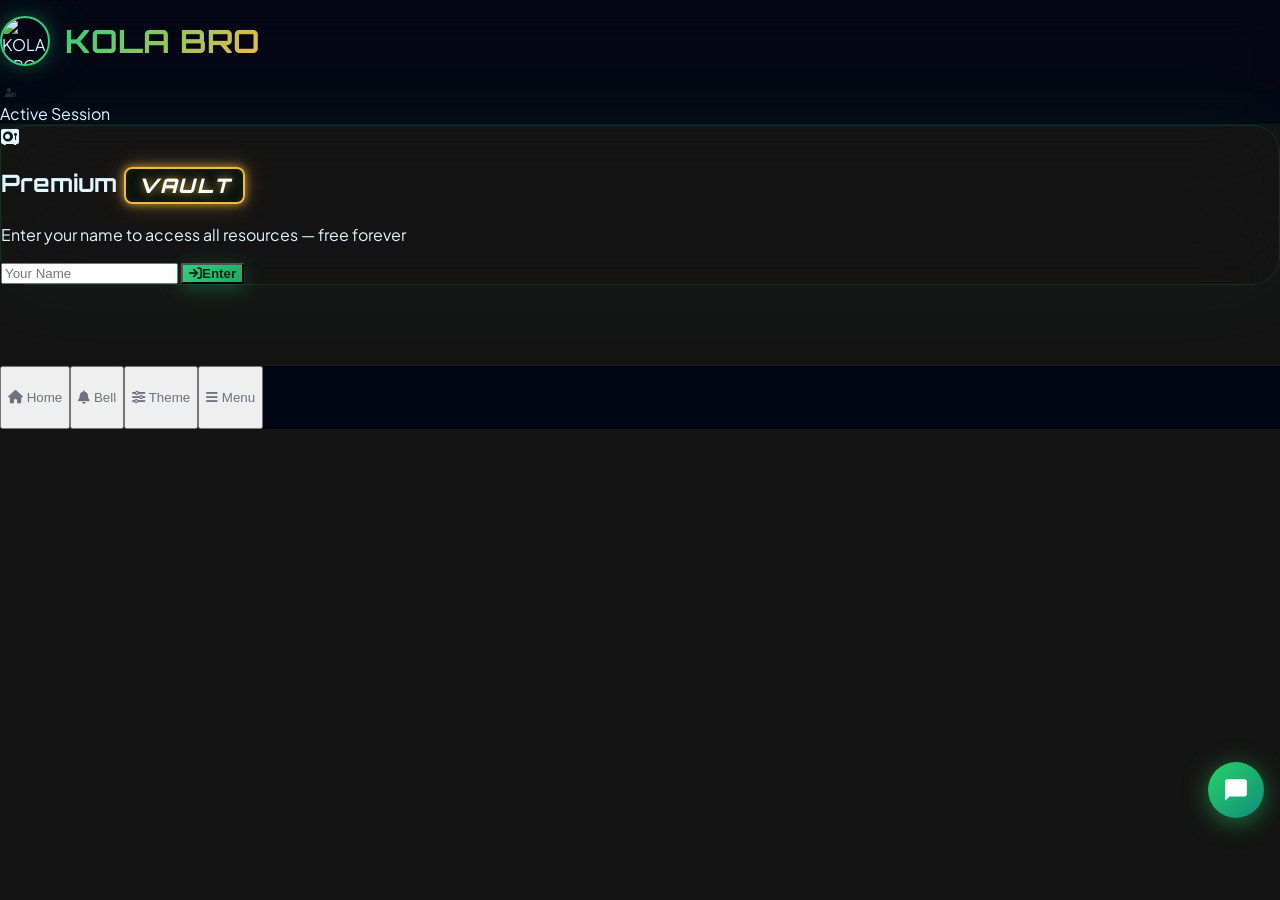
==== commit 7551b7fb: "Add files via upload" ====
--- a/index.htm
+++ b/index.htm
@@ -142,15 +142,7 @@
         }
 
         /* ── PDF VIEWER ── */
-        #pdf-viewer-overlay {
-            display: none;
-            position: fixed;
-            top: 0; left: 0;
-            width: 100%; height: 100%;
-            background: #020208;
-            z-index: 100;
-            flex-direction: column;
-        }
+        /* #pdf-viewer-overlay styling now lives inline next to its HTML (search "pdfv-topbar") for easier editing */
 
         /* ══════════════════════════════════════════
            GALLERY — SIMPLE SYSTEM (imgbb-backed)
@@ -776,6 +768,7 @@
         #step-kola-ai { display: none !important; }
         #step-kola-ai.view-active { display: flex !important; flex-direction: column; position: fixed; inset: 0; top: 72px; bottom: 0; background: #020208; z-index: 600; overflow: hidden; }
         #step-gallery.view-active { display: block !important; position: fixed; inset: 0; z-index: 9000; background: #000; padding: 0; margin: 0; }
+        #step-doubt-detail.view-active { display: flex !important; flex-direction: column; position: fixed; inset: 0; top: 72px; bottom: 0; background: #05070a; z-index: 600; overflow: hidden; }
 
         /* Hide bottom nav, footer, spacer completely when AI page is open */
         body.kola-ai-open #bottom-nav,
@@ -1532,6 +1525,14 @@
             </div>
         </div>
 
+        <div class="menu-item rounded-2xl" onclick="closeMenu(); navigateTo('step-doubt-board')">
+            <div class="icon-wrap bg-cyan-500/15 text-cyan-400"><i class="fa-solid fa-circle-question"></i></div>
+            <div>
+                <p class="text-white font-bold text-sm">Doubt Board</p>
+                <p class="text-gray-500 text-xs">Ask & help each other out</p>
+            </div>
+        </div>
+
         <div class="menu-item rounded-2xl" onclick="closeMenu(); navigateTo('step-feedback')">
             <div class="icon-wrap bg-pink-500/15 text-pink-400"><i class="fa-solid fa-comment-dots"></i></div>
             <div>
@@ -1724,30 +1725,138 @@
      PDF VIEWER OVERLAY (ORIGINAL)
 ════════════════════════════════════════════ -->
 <div id="pdf-viewer-overlay">
-    <div class="p-4 bg-black/90 border-b border-white/10 flex justify-between items-center backdrop-blur-md sticky top-0 z-50">
-        <div class="flex items-center gap-4">
-            <button onclick="closePDF()" class="text-white bg-white/10 hover:bg-red-500/20 hover:text-red-500 w-10 h-10 rounded-full transition-all flex items-center justify-center">
+    <!-- Top bar -->
+    <div class="pdfv-topbar">
+        <div class="pdfv-topbar-left">
+            <button onclick="closePDF()" class="pdfv-icon-btn pdfv-icon-btn--back" title="Close">
                 <i class="fa-solid fa-arrow-left"></i>
             </button>
-            <div class="flex flex-col">
-                <h3 id="pdfTitle" class="text-sm font-bold text-white uppercase tracking-widest leading-none mb-1">Document Viewer</h3>
-                <span class="text-[9px] text-[#F5B942] font-bold uppercase tracking-widest">Kola Bro Premium Access</span>
-            </div>
-        </div>
-        <div class="flex items-center gap-4">
-            <button id="markDoneBtn" onclick="markChapterDone()" class="bg-white/10 hover:bg-green-500/20 hover:text-green-400 text-white px-4 py-2.5 rounded-full text-xs font-black flex items-center gap-2 transition-all border border-white/10">
-                <i class="fa-solid fa-circle-check"></i> <span id="markDoneTxt">Mark Done</span>
+            <div class="pdfv-title-wrap">
+                <h3 id="pdfTitle" class="pdfv-title">Document Viewer</h3>
+                <div class="pdfv-subtitle">
+                    <span class="pdfv-brand"><i class="fa-solid fa-crown"></i> Kola Bro Premium</span>
+                    <span class="pdfv-readtime" id="pdfReadTime" style="display:none;"><i class="fa-solid fa-clock"></i> <span id="pdfReadTimeVal">0:00</span></span>
+                </div>
+            </div>
+        </div>
+        <div class="pdfv-topbar-right">
+            <button id="markDoneBtn" onclick="markChapterDone()" class="pdfv-icon-btn pdfv-mark-btn" title="Mark as done">
+                <i class="fa-solid fa-circle-check"></i> <span id="markDoneTxt" class="pdfv-mark-txt">Mark Done</span>
             </button>
-            <a id="pdfDownloadLink" href="#" target="_blank" class="bg-[#F5B942] hover:scale-105 text-black px-6 py-2.5 rounded-full text-xs font-black flex items-center gap-2 transition-all shadow-[0_0_20px_rgba(245,185,66,0.3)]">
-                <i class="fa-solid fa-download"></i> DOWNLOAD PDF
+            <button onclick="pdfViewerSettings.toggle()" id="pdfSettingsBtn" class="pdfv-icon-btn" title="Settings">
+                <i class="fa-solid fa-sliders"></i>
+            </button>
+            <a id="pdfDownloadLink" href="#" target="_blank" class="pdfv-download-btn" title="Download">
+                <i class="fa-solid fa-download"></i> <span class="pdfv-mark-txt">Download</span>
             </a>
-            <div class="h-8 w-px bg-white/20 hidden md:block"></div>
         </div>
     </div>
-    <div class="flex-grow w-full h-full bg-[#111]">
-        <iframe id="pdfFrame" class="w-full h-full border-none" src="" allowfullscreen></iframe>
+
+    <!-- Settings panel -->
+    <div id="pdfv-settings-panel" class="pdfv-settings-panel">
+        <div class="pdfv-settings-header">
+            <span><i class="fa-solid fa-sliders"></i> Viewer Settings</span>
+            <button onclick="pdfViewerSettings.toggle()" class="pdfv-settings-close"><i class="fa-solid fa-xmark"></i></button>
+        </div>
+        <div class="pdfv-settings-body">
+            <div class="pdfv-setting-row">
+                <div class="pdfv-setting-label"><i class="fa-solid fa-moon"></i> Night Reading Mode</div>
+                <label class="pdfv-switch">
+                    <input type="checkbox" id="pdfv-night-toggle" onchange="pdfViewerSettings.setNightMode(this.checked)">
+                    <span class="pdfv-switch-slider"></span>
+                </label>
+            </div>
+            <div class="pdfv-setting-row pdfv-setting-row--col">
+                <div class="pdfv-setting-label"><i class="fa-solid fa-sun"></i> Screen Brightness</div>
+                <input type="range" id="pdfv-brightness" min="40" max="100" value="100" class="pdfv-slider" oninput="pdfViewerSettings.setBrightness(this.value)">
+            </div>
+            <div class="pdfv-setting-row">
+                <div class="pdfv-setting-label"><i class="fa-solid fa-expand"></i> Fullscreen</div>
+                <button onclick="pdfViewerSettings.toggleFullscreen()" class="pdfv-setting-action">Toggle</button>
+            </div>
+            <div class="pdfv-setting-row">
+                <div class="pdfv-setting-label"><i class="fa-solid fa-share-nodes"></i> Share this document</div>
+                <button onclick="pdfViewerSettings.share()" class="pdfv-setting-action">Share</button>
+            </div>
+            <div class="pdfv-setting-row">
+                <div class="pdfv-setting-label"><i class="fa-brands fa-google-drive"></i> Open in Google Drive</div>
+                <button onclick="pdfViewerSettings.openOriginal()" class="pdfv-setting-action">Open</button>
+            </div>
+        </div>
+    </div>
+
+    <!-- PDF frame -->
+    <div id="pdfv-frame-wrap" class="pdfv-frame-wrap">
+        <div id="pdfv-loading" class="pdfv-loading"><i class="fa-solid fa-spinner fa-spin"></i> Loading document…</div>
+        <iframe id="pdfFrame" class="pdfv-frame" src="" allowfullscreen onload="pdfViewerSettings.onFrameLoad()"></iframe>
     </div>
 </div>
+
+<style>
+    #pdf-viewer-overlay { display:none; position:fixed; inset:0; width:100%; height:100%; background:#020208; z-index:100; flex-direction:column; }
+
+    .pdfv-topbar { padding:12px 16px; background:rgba(2,2,10,0.92); border-bottom:1px solid rgba(255,255,255,0.08); display:flex; justify-content:space-between; align-items:center; gap:10px; backdrop-filter:blur(16px); position:sticky; top:0; z-index:50; }
+    .pdfv-topbar-left { display:flex; align-items:center; gap:12px; min-width:0; }
+    .pdfv-topbar-right { display:flex; align-items:center; gap:8px; flex-shrink:0; }
+
+    .pdfv-icon-btn { color:#fff; background:rgba(255,255,255,0.07); border:1px solid rgba(255,255,255,0.08); width:38px; height:38px; border-radius:50%; display:flex; align-items:center; justify-content:center; transition:all .2s; flex-shrink:0; font-size:13px; }
+    .pdfv-icon-btn--back:hover { background:rgba(239,68,68,0.18); color:#f87171; border-color:rgba(239,68,68,0.3); }
+    #pdfSettingsBtn:hover { background:rgba(0,180,216,0.18); color:#00b4d8; border-color:rgba(0,180,216,0.3); }
+    #pdfSettingsBtn.active { background:rgba(0,180,216,0.22); color:#00b4d8; border-color:rgba(0,180,216,0.4); }
+
+    .pdfv-mark-btn { width:auto; border-radius:999px; padding:0 14px; gap:7px; font-size:11px; font-weight:900; }
+    .pdfv-mark-btn:hover { background:rgba(46,209,126,0.18); color:#2ED17E; border-color:rgba(46,209,126,0.3); }
+    .pdfv-mark-btn.done { background:rgba(46,209,126,0.16); color:#2ED17E; border-color:rgba(46,209,126,0.35); }
+
+    .pdfv-download-btn { background:linear-gradient(135deg,#F5B942,#e6a52e); color:#000; padding:0 18px; height:38px; border-radius:999px; font-size:11px; font-weight:900; display:flex; align-items:center; gap:7px; transition:transform .2s; box-shadow:0 0 20px rgba(245,185,66,0.25); flex-shrink:0; }
+    .pdfv-download-btn:hover { transform:scale(1.05); }
+
+    .pdfv-title-wrap { min-width:0; }
+    .pdfv-title { font-size:13px; font-weight:800; color:#fff; text-transform:uppercase; letter-spacing:0.06em; line-height:1.2; margin-bottom:3px; white-space:nowrap; overflow:hidden; text-overflow:ellipsis; max-width:52vw; }
+    .pdfv-subtitle { display:flex; align-items:center; gap:10px; }
+    .pdfv-brand { font-size:9px; color:#F5B942; font-weight:800; text-transform:uppercase; letter-spacing:0.06em; display:flex; align-items:center; gap:4px; }
+    .pdfv-readtime { font-size:9px; color:#00b4d8; font-weight:800; display:flex; align-items:center; gap:4px; }
+
+    @media (max-width:520px) {
+        .pdfv-mark-txt, .pdfv-download-btn .pdfv-mark-txt { display:none; }
+        .pdfv-mark-btn, .pdfv-download-btn { width:38px; padding:0; justify-content:center; }
+        .pdfv-title { max-width:38vw; }
+    }
+
+    .pdfv-frame-wrap { flex-grow:1; width:100%; height:100%; background:#111; position:relative; }
+    .pdfv-frame { width:100%; height:100%; border:none; display:block; transition:filter .3s; }
+    .pdfv-frame.pdfv-night { filter:invert(0.92) hue-rotate(180deg) brightness(0.95) contrast(0.95); }
+
+    .pdfv-loading { position:absolute; inset:0; display:flex; align-items:center; justify-content:center; gap:10px; color:rgba(255,255,255,0.4); font-size:12px; font-weight:700; letter-spacing:0.05em; text-transform:uppercase; background:#111; z-index:1; transition:opacity .3s; }
+    .pdfv-loading.hide { opacity:0; pointer-events:none; }
+
+    /* Settings panel */
+    .pdfv-settings-panel { position:fixed; top:66px; right:12px; z-index:60; width:280px; max-width:calc(100vw - 24px); background:#0a0f0f; border:1px solid rgba(0,180,216,0.25); border-radius:18px; box-shadow:0 20px 60px rgba(0,0,0,0.6); transform:translateY(-12px) scale(0.96); opacity:0; pointer-events:none; transition:all .22s cubic-bezier(.34,1.56,.64,1); }
+    .pdfv-settings-panel.open { transform:translateY(0) scale(1); opacity:1; pointer-events:auto; }
+    .pdfv-settings-header { display:flex; align-items:center; justify-content:space-between; padding:13px 16px; border-bottom:1px solid rgba(255,255,255,0.07); font-size:12px; font-weight:900; color:#fff; text-transform:uppercase; letter-spacing:0.05em; }
+    .pdfv-settings-header i { color:#00b4d8; margin-right:6px; }
+    .pdfv-settings-close { width:26px; height:26px; border-radius:50%; background:rgba(255,255,255,0.06); border:none; color:#aaa; font-size:12px; }
+    .pdfv-settings-body { padding:14px 16px; display:flex; flex-direction:column; gap:16px; }
+    .pdfv-setting-row { display:flex; align-items:center; justify-content:space-between; gap:10px; }
+    .pdfv-setting-row--col { flex-direction:column; align-items:stretch; gap:8px; }
+    .pdfv-setting-label { font-size:12px; color:#e5e5e5; font-weight:600; display:flex; align-items:center; gap:8px; }
+    .pdfv-setting-label i { color:#00b4d8; width:14px; text-align:center; }
+    .pdfv-setting-action { font-size:10px; font-weight:800; color:#00b4d8; background:rgba(0,180,216,0.1); border:1px solid rgba(0,180,216,0.25); padding:6px 12px; border-radius:999px; text-transform:uppercase; letter-spacing:0.04em; }
+
+    .pdfv-switch { position:relative; width:42px; height:24px; flex-shrink:0; }
+    .pdfv-switch input { opacity:0; width:0; height:0; }
+    .pdfv-switch-slider { position:absolute; inset:0; background:rgba(255,255,255,0.15); border-radius:999px; cursor:pointer; transition:.25s; }
+    .pdfv-switch-slider::before { content:''; position:absolute; width:18px; height:18px; left:3px; top:3px; background:#fff; border-radius:50%; transition:.25s; }
+    .pdfv-switch input:checked + .pdfv-switch-slider { background:#00b4d8; }
+    .pdfv-switch input:checked + .pdfv-switch-slider::before { transform:translateX(18px); }
+
+    .pdfv-slider { -webkit-appearance:none; width:100%; height:5px; border-radius:10px; background:rgba(255,255,255,0.1); outline:none; }
+    .pdfv-slider::-webkit-slider-thumb { -webkit-appearance:none; width:16px; height:16px; border-radius:50%; background:#00b4d8; cursor:pointer; box-shadow:0 0 8px rgba(0,180,216,0.5); }
+    .pdfv-slider::-moz-range-thumb { width:16px; height:16px; border-radius:50%; background:#00b4d8; border:none; cursor:pointer; }
+
+    #pdfv-brightness-dim { position:fixed; inset:0; background:#000; pointer-events:none; opacity:0; z-index:55; transition:opacity .15s; }
+</style>
+<div id="pdfv-brightness-dim"></div>
 
 <!-- ════════════════════════════════════════════
      HEADER (ORIGINAL + HAMBURGER)
@@ -1945,6 +2054,16 @@
                     <div class="w-9 h-9 rounded-xl flex items-center justify-center flex-shrink-0" style="background:linear-gradient(135deg,#ec4899,#db2777);"><i class="fa-solid fa-arrow-right text-white text-sm"></i></div>
                 </div>
 
+                <!-- Option 3b: Doubt Board -->
+                <div onclick="navigateTo('step-doubt-board')" class="explore-option-card cursor-pointer rounded-2xl p-5 flex items-center gap-5 border transition-all active:scale-95" style="background:linear-gradient(135deg,rgba(0,180,216,0.1),rgba(0,119,182,0.06));border-color:rgba(0,180,216,0.2);animation:exploreCardIn 0.45s cubic-bezier(0.34,1.56,0.64,1) 0.19s both;">
+                    <div class="w-16 h-16 rounded-2xl flex items-center justify-center text-3xl flex-shrink-0" style="background:linear-gradient(135deg,rgba(0,180,216,0.25),rgba(0,119,182,0.15));border:1px solid rgba(0,180,216,0.35);">❓</div>
+                    <div class="flex-1 text-left">
+                        <p class="text-white font-black text-base uppercase tracking-wide">Doubt Board</p>
+                        <p class="text-xs mt-1" style="color:rgba(0,180,216,0.6);">Ask doubts, help each other out</p>
+                    </div>
+                    <div class="w-9 h-9 rounded-xl flex items-center justify-center flex-shrink-0" style="background:linear-gradient(135deg,#00b4d8,#0077b6);"><i class="fa-solid fa-arrow-right text-white text-sm"></i></div>
+                </div>
+
                 <!-- Option 4: Quiz -->
                 <div onclick="navigateTo('step-quiz')" class="explore-option-card cursor-pointer rounded-2xl p-5 flex items-center gap-5 border transition-all active:scale-95" style="background:linear-gradient(135deg,rgba(250,204,21,0.1),rgba(234,179,8,0.06));border-color:rgba(250,204,21,0.2);animation:exploreCardIn 0.45s cubic-bezier(0.34,1.56,0.64,1) 0.22s both;">
                     <div class="w-16 h-16 rounded-2xl flex items-center justify-center text-3xl flex-shrink-0" style="background:linear-gradient(135deg,rgba(250,204,21,0.25),rgba(234,179,8,0.15));border:1px solid rgba(250,204,21,0.35);">🧠</div>
@@ -2016,6 +2135,78 @@
     <div id="step-gallery" class="view-step">
         <iframe id="gallery-iframe" src="" title="Gallery" style="width:100%;height:100%;border:none;display:block;background:#000;"></iframe>
     </div><!-- end step-gallery -->
+
+    <!-- ══════════════════════════════════════════════════════
+         DOUBT BOARD — students post doubts, students/admin reply
+    ══════════════════════════════════════════════════════ -->
+    <div id="step-doubt-board" class="view-step glass-ui p-6">
+        <div class="flex items-center justify-between mb-6">
+            <button onclick="doubtBoard.closeBoard(); goBack()" class="w-9 h-9 rounded-xl flex items-center justify-center transition-all" style="background:rgba(0,180,216,0.06);border:1px solid rgba(0,180,216,0.15);">
+                <i class="fa-solid fa-chevron-left" style="color:#00b4d8;font-size:13px;"></i>
+            </button>
+            <h2 class="text-xl font-black uppercase italic orbitron" style="background:linear-gradient(135deg,#00b4d8,#2ED17E);-webkit-background-clip:text;-webkit-text-fill-color:transparent;">Doubt Board</h2>
+            <button onclick="doubtBoard.openAskModal()" style="width:36px;height:36px;border-radius:50%;background:linear-gradient(135deg,#00b4d8,#0077b6);display:flex;align-items:center;justify-content:center;">
+                <i class="fa-solid fa-plus text-white text-sm"></i>
+            </button>
+        </div>
+        <div id="doubt-board-list"></div>
+    </div><!-- end step-doubt-board -->
+
+    <!-- Ask a Doubt modal -->
+    <div id="doubt-ask-modal" style="display:none;position:fixed;inset:0;z-index:21000;background:rgba(0,0,0,0.82);backdrop-filter:blur(8px);align-items:center;justify-content:center;padding:20px;">
+        <div style="background:#0a0f0a;border:1px solid rgba(0,180,216,0.25);border-radius:24px;width:100%;max-width:440px;max-height:85vh;overflow-y:auto;box-shadow:0 30px 80px rgba(0,0,0,0.8);">
+            <div style="padding:16px 18px;border-bottom:1px solid rgba(255,255,255,0.07);display:flex;align-items:center;justify-content:space-between;">
+                <div style="font-weight:900;font-size:14px;color:#fff;"><i class="fa-solid fa-circle-question" style="color:#00b4d8;"></i> Ask a Doubt</div>
+                <button onclick="doubtBoard.closeAskModal()" style="width:30px;height:30px;border-radius:50%;background:rgba(255,255,255,0.06);border:none;color:#aaa;font-size:14px;"><i class="fa-solid fa-xmark"></i></button>
+            </div>
+            <div style="padding:16px 18px;">
+                <label class="text-gray-400 text-xs uppercase tracking-widest mb-1.5 block">Subject</label>
+                <select id="doubt-ask-subject" class="w-full p-3 rounded-xl bg-white/5 border border-white/10 outline-none text-white text-sm mb-4"></select>
+
+                <label class="text-gray-400 text-xs uppercase tracking-widest mb-1.5 block">Your Doubt</label>
+                <textarea id="doubt-ask-text" rows="4" placeholder="Explain your doubt in detail…" class="w-full p-3 rounded-xl bg-white/5 border border-white/10 outline-none text-white text-sm mb-3" style="resize:vertical;"></textarea>
+
+                <div id="doubt-ask-img-bar" style="display:none;align-items:center;gap:10px;margin-bottom:12px;background:rgba(255,255,255,0.04);padding:8px;border-radius:12px;">
+                    <img id="doubt-ask-img-preview" src="" style="width:44px;height:44px;border-radius:8px;object-fit:cover;">
+                    <span style="flex:1;font-size:11px;color:#aaa;">Photo attached</span>
+                    <button onclick="doubtBoard.clearAskImage()" style="color:#f87171;font-size:12px;background:none;border:none;"><i class="fa-solid fa-trash"></i></button>
+                </div>
+
+                <div style="display:flex;gap:10px;">
+                    <button onclick="document.getElementById('doubt-ask-img-input').click()" class="flex-1 p-3 rounded-xl text-xs font-bold flex items-center justify-center gap-2" style="background:rgba(0,180,216,0.1);border:1px solid rgba(0,180,216,0.25);color:#00b4d8;">
+                        <i class="fa-solid fa-image"></i> Attach Photo
+                    </button>
+                    <input type="file" id="doubt-ask-img-input" accept="image/*" style="display:none;" onchange="doubtBoard.onAskImageSelected(this)">
+                </div>
+                <button id="doubt-ask-submit-btn" onclick="doubtBoard.submitDoubt()" class="w-full p-4 rounded-xl uppercase tracking-wider text-sm font-black mt-4" style="background:linear-gradient(135deg,#00b4d8,#2ED17E);color:white;">
+                    Post Doubt
+                </button>
+            </div>
+        </div>
+    </div>
+
+    <!-- Doubt Thread — SHARED by student view and admin view -->
+    <div id="step-doubt-detail" class="view-step glass-ui p-0">
+        <div class="flex items-center gap-3 p-4" style="border-bottom:1px solid rgba(255,255,255,0.06);flex-shrink:0;">
+            <button onclick="doubtBoard.closeThread()" class="w-9 h-9 rounded-xl flex items-center justify-center transition-all" style="background:rgba(0,180,216,0.06);border:1px solid rgba(0,180,216,0.15);">
+                <i class="fa-solid fa-chevron-left" style="color:#00b4d8;font-size:13px;"></i>
+            </button>
+            <h2 class="text-base font-black uppercase italic orbitron" style="color:#00b4d8;">Doubt Thread</h2>
+        </div>
+        <div style="flex:1;overflow-y:auto;padding:16px;">
+            <div id="doubt-detail-header" style="background:rgba(0,180,216,0.04);border:1px solid rgba(0,180,216,0.15);border-radius:16px;padding:14px;margin-bottom:16px;"></div>
+            <div id="doubt-replies-list"></div>
+        </div>
+        <div style="flex-shrink:0;padding:10px 14px;border-top:1px solid rgba(255,255,255,0.06);display:flex;gap:8px;align-items:flex-end;">
+            <textarea id="doubt-reply-input" placeholder="Write a reply…" rows="1"
+                style="flex:1;background:#1a221a;border:1px solid #2a3a2a;border-radius:22px;padding:11px 16px;color:#f0f0f0;font-size:14px;outline:none;resize:none;max-height:100px;"
+                oninput="this.style.height='auto';this.style.height=Math.min(this.scrollHeight,100)+'px';"
+                onkeydown="if(event.key==='Enter'&&!event.shiftKey){event.preventDefault();doubtBoard.sendReply();}"></textarea>
+            <button onclick="doubtBoard.sendReply()" style="width:42px;height:42px;border-radius:50%;background:linear-gradient(135deg,#00b4d8,#0077b6);display:flex;align-items:center;justify-content:center;flex-shrink:0;">
+                <i class="fa-solid fa-paper-plane text-white text-sm"></i>
+            </button>
+        </div>
+    </div><!-- end step-doubt-detail -->
 
     <!-- ══════════════════════════════════════════════════════
          KOLA AI — Full AI Chat Page
@@ -2177,6 +2368,14 @@
                 </div>
                 <h3 class="text-white font-black text-sm mb-1">Gallery Manager</h3>
                 <p class="text-gray-500 text-[10px]">Add &amp; remove photos</p>
+            </div>
+
+            <div class="card-hover glass-ui p-6 text-center cursor-pointer rounded-2xl" onclick="navigateTo('step-admin-doubts')">
+                <div class="w-14 h-14 rounded-2xl mx-auto mb-4 flex items-center justify-center text-2xl" style="background:rgba(0,180,216,0.15);border:1px solid rgba(0,180,216,0.3);">
+                    <i class="fa-solid fa-circle-question" style="color:#00b4d8;"></i>
+                </div>
+                <h3 class="text-white font-black text-sm mb-1">Doubt Board</h3>
+                <p class="text-gray-500 text-[10px]">Answer &amp; moderate doubts</p>
             </div>
 
             <div class="card-hover glass-ui p-6 text-center cursor-pointer rounded-2xl" onclick="navigateTo('step-admin-theme')">
@@ -2640,7 +2839,7 @@
             <h2 class="text-xl font-black uppercase italic orbitron" style="background:linear-gradient(135deg,#2ED17E,#F5B942);-webkit-background-clip:text;-webkit-text-fill-color:transparent;">Gallery Manager</h2>
         </div>
 
-        <div class="grid grid-cols-2 gap-3 mb-6">
+        <div class="grid grid-cols-3 gap-3 mb-6">
             <div class="p-3 rounded-2xl text-center" style="background:rgba(46,209,126,0.08);border:1px solid rgba(46,209,126,0.2)">
                 <p class="text-xl font-black orbitron" style="color:var(--primary)" id="g-stat-total">—</p>
                 <p class="text-gray-500 text-[10px] uppercase tracking-widest mt-1">Total Photos</p>
@@ -2648,6 +2847,10 @@
             <div class="p-3 rounded-2xl text-center" style="background:rgba(244,114,182,0.08);border:1px solid rgba(244,114,182,0.2)">
                 <p class="text-xl font-black orbitron text-pink-400" id="g-stat-hidden">—</p>
                 <p class="text-gray-500 text-[10px] uppercase tracking-widest mt-1">Hidden</p>
+            </div>
+            <div class="p-3 rounded-2xl text-center" style="background:rgba(0,180,216,0.08);border:1px solid rgba(0,180,216,0.2)">
+                <p class="text-xl font-black orbitron" style="color:#00b4d8" id="g-stat-views">—</p>
+                <p class="text-gray-500 text-[10px] uppercase tracking-widest mt-1">Total Views</p>
             </div>
         </div>
 
@@ -2691,6 +2894,47 @@
             </div>
         </div>
     </div><!-- end step-admin-gallery -->
+
+    <!-- ══ ADMIN: DOUBT BOARD (moderation) ══ -->
+    <div id="step-admin-doubts" class="view-step glass-ui p-6">
+        <div class="flex items-center justify-between mb-6">
+            <button onclick="doubtBoard.closeBoard(); navigateTo('step-admin')" class="w-9 h-9 rounded-xl flex items-center justify-center transition-all" style="background:rgba(0,180,216,0.06);border:1px solid rgba(0,180,216,0.15);"><i class="fa-solid fa-chevron-left" style="color:#00b4d8;font-size:13px;"></i></button>
+            <h2 class="text-xl font-black uppercase italic orbitron" style="background:linear-gradient(135deg,#00b4d8,#2ED17E);-webkit-background-clip:text;-webkit-text-fill-color:transparent;">Doubt Board</h2>
+            <div style="width:36px;"></div>
+        </div>
+
+        <div class="grid grid-cols-2 gap-3 mb-6">
+            <div class="p-3 rounded-2xl text-center" style="background:rgba(0,180,216,0.08);border:1px solid rgba(0,180,216,0.2)">
+                <p class="text-xl font-black orbitron" style="color:#00b4d8" id="ad-stat-total">—</p>
+                <p class="text-gray-500 text-[10px] uppercase tracking-widest mt-1">Total Doubts</p>
+            </div>
+            <div class="p-3 rounded-2xl text-center" style="background:rgba(245,185,66,0.08);border:1px solid rgba(245,185,66,0.2)">
+                <p class="text-xl font-black orbitron" style="color:#F5B942" id="ad-stat-unresolved">—</p>
+                <p class="text-gray-500 text-[10px] uppercase tracking-widest mt-1">Unresolved</p>
+            </div>
+        </div>
+
+        <div id="admin-doubts-list"></div>
+    </div><!-- end step-admin-doubts -->
+
+    <!-- Photo Views Modal — who viewed a photo, and how many times each -->
+    <div id="gallery-views-modal" style="display:none;position:fixed;inset:0;z-index:21000;background:rgba(0,0,0,0.82);backdrop-filter:blur(8px);align-items:center;justify-content:center;padding:20px;">
+        <div style="background:#0a0f0a;border:1px solid rgba(0,180,216,0.25);border-radius:24px;width:100%;max-width:420px;max-height:80vh;display:flex;flex-direction:column;overflow:hidden;box-shadow:0 30px 80px rgba(0,0,0,0.8);">
+            <div style="padding:16px 18px;border-bottom:1px solid rgba(255,255,255,0.07);display:flex;align-items:center;gap:12px;">
+                <img id="gv-thumb" src="" style="width:44px;height:44px;border-radius:10px;object-fit:cover;flex-shrink:0;">
+                <div style="flex:1;min-width:0;">
+                    <div style="font-weight:900;font-size:13px;color:#fff;">Photo Views</div>
+                    <div id="gv-total" style="font-size:11px;color:#00b4d8;font-weight:700;">—</div>
+                </div>
+                <button onclick="document.getElementById('gallery-views-modal').style.display='none'" style="width:30px;height:30px;border-radius:50%;background:rgba(255,255,255,0.06);border:none;color:#aaa;font-size:14px;cursor:pointer;">
+                    <i class="fa-solid fa-xmark"></i>
+                </button>
+            </div>
+            <div id="gv-list" style="flex:1;overflow-y:auto;padding:12px;display:flex;flex-direction:column;gap:8px;">
+                <p class="text-gray-600 text-xs text-center py-6 italic">Loading…</p>
+            </div>
+        </div>
+    </div>
 
 
     <!-- ══ ADMIN: THEME CONTROL ══ -->
@@ -2913,25 +3157,44 @@
     ══════════════════════════════════════════ -->
     <div id="step-admin-dev-chat" class="view-step glass-ui p-6">
         <div class="flex items-center justify-between mb-6">
-            <button onclick="navigateTo('step-admin')" class="text-gray-400 hover:text-[#25D366] font-bold text-xs flex items-center gap-2 transition-all">
+            <button onclick="adminChatChannelBack(); navigateTo('step-admin')" class="text-gray-400 hover:text-[#25D366] font-bold text-xs flex items-center gap-2 transition-all">
                 <i class="fa-solid fa-chevron-left"></i> BACK
             </button>
             <h2 class="text-xl font-black orbitron italic" style="background:linear-gradient(135deg,#25D366,#128C7E);-webkit-background-clip:text;-webkit-text-fill-color:transparent;background-clip:text;">
-                💬 User Messages
+                💬 <span id="admin-devchat-channel-label">User Messages</span>
             </h2>
-            <button onclick="window.kolaCache.invalidate('adminDevChats_recent'); loadAdminDevChats()" style="width:32px;height:32px;border-radius:9px;background:rgba(37,211,102,0.1);border:1px solid rgba(37,211,102,0.3);display:flex;align-items:center;justify-content:center;cursor:pointer;color:#25D366;font-size:13px;">
+            <button id="admin-devchat-refresh-btn" onclick="loadAdminDevChats()" style="display:none;width:32px;height:32px;border-radius:9px;background:rgba(37,211,102,0.1);border:1px solid rgba(37,211,102,0.3);display:flex;align-items:center;justify-content:center;cursor:pointer;color:#25D366;font-size:13px;">
                 <i class="fa-solid fa-rotate-right"></i>
             </button>
         </div>
 
-        <!-- User list -->
-        <div id="admin-devchats-status" style="font-size:11px;color:rgba(255,255,255,0.35);margin-bottom:8px;display:none;">
-            Showing conversations active in the last 60 days —
-            <span onclick="loadAdminDevChats(true)" style="color:#25D366;cursor:pointer;font-weight:700;">load full history</span>
-        </div>
-        <div id="admin-devchats-list" style="display:flex;flex-direction:column;gap:10px;max-height:70vh;overflow-y:auto;">
-            <div style="text-align:center;padding:40px;color:rgba(255,255,255,0.2);font-size:13px;">
-                <i class="fa-solid fa-comments" style="font-size:32px;display:block;margin-bottom:12px;"></i>Loading messages…
+        <!-- Channel picker: shown first — two separately password-protected chat lines,
+             kept fully apart so Developer and Khufia Agent messages never mix. -->
+        <div id="admin-devchat-picker" style="display:flex;flex-direction:column;gap:14px;">
+            <div class="card-hover glass-ui p-6 text-center cursor-pointer rounded-2xl" onclick="selectAdminChatChannel('developer')">
+                <div style="font-size:34px;margin-bottom:8px;">💻</div>
+                <h3 class="text-white font-black text-sm mb-1">Developer — Alok Singh</h3>
+                <p class="text-[10px] text-gray-500">Password protected</p>
+            </div>
+            <div class="card-hover glass-ui p-6 text-center cursor-pointer rounded-2xl" onclick="selectAdminChatChannel('khufia')">
+                <div style="font-size:34px;margin-bottom:8px;">🕵️</div>
+                <h3 class="text-white font-black text-sm mb-1">Khufia Agent</h3>
+                <p class="text-[10px] text-gray-500">Password protected</p>
+            </div>
+        </div>
+
+        <!-- User list for the selected channel (hidden until a channel is unlocked) -->
+        <div id="admin-devchat-listarea" style="display:none;">
+            <button onclick="adminChatChannelBack()" style="margin-bottom:12px;background:none;border:none;color:#25D366;font-size:11px;font-weight:700;cursor:pointer;">
+                <i class="fa-solid fa-arrow-left"></i> Switch chat
+            </button>
+            <div id="admin-devchats-status" style="font-size:11px;color:rgba(255,255,255,0.35);margin-bottom:8px;display:none;">
+                Live — updates instantly as new messages arrive.
+            </div>
+            <div id="admin-devchats-list" style="display:flex;flex-direction:column;gap:10px;max-height:70vh;overflow-y:auto;">
+                <div style="text-align:center;padding:40px;color:rgba(255,255,255,0.2);font-size:13px;">
+                    <i class="fa-solid fa-comments" style="font-size:32px;display:block;margin-bottom:12px;"></i>Loading messages…
+                </div>
             </div>
         </div>
     </div><!-- end step-admin-dev-chat -->
@@ -3382,24 +3645,6 @@
     </div>
 </div>
 
-<!-- ════════════════════════════════════════════
-     FOOTER (ORIGINAL)
-════════════════════════════════════════════ -->
-<footer class="mt-20 p-10 border-t border-white/5 text-center relative z-1">
-    <div class="max-w-md mx-auto">
-        <h3 class="font-black text-white text-lg mb-1 orbitron">KOLA BRO</h3>
-        <p class="text-gray-600 text-xs mb-6 uppercase tracking-widest">Premium Education Vault</p>
-        <div class="flex justify-center gap-6 mb-6">
-            <button onclick="navigateTo('step-about')" class="text-gray-600 hover:text-[#F5B942] text-xs transition-all">Home</button>
-            <button onclick="navigateTo('step-subjects')" class="text-gray-600 hover:text-[#F5B942] text-xs transition-all">Subjects</button>
-            <button onclick="navigateTo('step-tips')" class="text-gray-600 hover:text-[#F5B942] text-xs transition-all">Tips</button>
-            <button onclick="navigateTo('step-resources')" class="text-gray-600 hover:text-[#F5B942] text-xs transition-all">Resources</button>
-        </div>
-        <p class="text-gray-700 text-xs mb-4">© 2026 KOLA BRO Premium Education</p>
-        <button onclick="promptAdmin()" class="text-[10px] text-gray-700 hover:text-[#F5B942] transition-all border border-gray-800 hover:border-[#F5B942]/30 px-3 py-1 rounded-lg uppercase tracking-widest">Admin Login</button>
-    </div>
-</footer>
-
 <!-- ════ MOBILE BOTTOM NAVIGATION BAR ════ -->
 <nav id="bottom-nav" class="fixed bottom-0 left-0 right-0 z-[500] flex items-center justify-around px-4 pb-safe" style="background:rgba(2,5,20,0.96);border-top:1px solid rgba(46,209,126,0.1);backdrop-filter:blur(20px);height:64px;display:flex;">
     <button onclick="bottomNavGo('home')" id="bnav-home" class="bnav-btn flex flex-col items-center justify-center gap-1 flex-1 py-1 rounded-xl transition-all active:scale-90">
@@ -3592,7 +3837,7 @@
 
     window.promptAdminFromChat = function() {
     const key = prompt("Enter Admin Key:");
-    if (key === "28") {
+    if (key === "555") {
         kolaChat.close();
         navigateTo('step-admin-dev-chat'); // straight to chat management, skips the dashboard
     } else if (key !== null) {
@@ -3602,7 +3847,7 @@
 
 window.promptAdmin = function() {
         const key = prompt("Enter Admin Key:");
-        if (key === "28") { navigateTo('step-admin'); }
+        if (key === "555") { navigateTo('step-admin'); }
         else if (key !== null) { alert("Access Denied"); }
     }
 
@@ -3991,6 +4236,8 @@
         if(stepId === 'step-admin-pdf') setTimeout(()=>{ if(window.renderUploadedPDFs) window.renderUploadedPDFs(); }, 100);
         if(stepId === 'step-admin-video') setTimeout(()=>{ if(window.renderSavedNotifications) renderSavedNotifications(); }, 100);
         if(stepId === 'step-admin-gallery') setTimeout(()=>{ renderAdminGallery(); }, 100);
+        if(stepId === 'step-admin-doubts') setTimeout(()=>{ if(window.doubtBoard) doubtBoard.openBoard(true); }, 100);
+        if(stepId === 'step-doubt-board') setTimeout(()=>{ if(window.doubtBoard) doubtBoard.openBoard(false); }, 100);
         // Reset explore panel when returning to home
         if(stepId === 'step-about') {
             const btn   = document.getElementById('explore-now-btn');
@@ -4004,7 +4251,7 @@
         if(stepId === 'step-admin-analytics') setTimeout(()=>{ loadPDFAnalytics(); }, 100);
         if(stepId === 'step-admin-ai-analytics') setTimeout(()=>{ loadAIAnalytics(); }, 100);
         if(stepId === 'step-admin-ai-links') setTimeout(()=>{ loadAdminAiLinks(); }, 100);
-        if(stepId === 'step-admin-dev-chat') setTimeout(()=>{ loadAdminDevChats(); }, 100);
+        if(stepId === 'step-admin-dev-chat') setTimeout(()=>{ adminChatChannelBack(); }, 100);
         if(stepId === 'step-admin-quiz') setTimeout(()=>{ if(window.loadAdminQuestions) loadAdminQuestions(); }, 100);
         if(stepId === 'step-admin-quiz-analytics') setTimeout(()=>{ if(window.loadQuizAnalytics) loadQuizAnalytics(); }, 100);
         if(stepId === 'step-quiz') setTimeout(()=>{ if(window.loadQuizSets) loadQuizSets(); }, 100);
@@ -4150,6 +4397,8 @@
     let _pdfViewStartTime = null;
     let _pdfViewDocId = null;
     let _currentPDFName = '';
+    let _currentPDFUrl  = '';
+    let _pdfReadTimeInterval = null;
 
     // In-website full-screen PDF viewer (Google Drive links)
     window.viewPDF = async (url, title = "Study Material") => {
@@ -4173,6 +4422,7 @@
         document.getElementById('pdfTitle').textContent = title;
         document.getElementById('pdfDownloadLink').href = downloadUrl;
         document.getElementById('pdfDownloadLink').target = '_blank';
+        document.getElementById('pdfv-loading')?.classList.remove('hide');
         document.getElementById('pdfFrame').src = embedUrl;
         overlay.style.display = 'flex';
         document.body.style.overflow = 'hidden';
@@ -4180,6 +4430,7 @@
         // ── PDF VIEW TRACKING ──
         _pdfViewStartTime = Date.now();
         _currentPDFName = title;
+        _currentPDFUrl  = url;
         try {
             const session = JSON.parse(localStorage.getItem('kolaSession') || '{}');
             if (session.email) {
@@ -4196,6 +4447,9 @@
                 _pdfViewDocId = viewRef.id;
             }
         } catch(e) { console.warn('PDF view tracking error:', e); }
+
+        // ── Viewer settings: restore saved preferences + start read-time ticker + sync Mark Done state ──
+        if (window.pdfViewerSettings) pdfViewerSettings._onOpen();
     }
 
     // Track download click
@@ -4226,13 +4480,148 @@
             tracker[_currentPDFName].totalSeconds += timeSpent;
             localStorage.setItem('kolaPDFTracker', JSON.stringify(tracker));
         }
+        if (window.pdfViewerSettings) pdfViewerSettings._onClose();
         _pdfViewStartTime = null;
         _pdfViewDocId = null;
         _currentPDFName = '';
+        _currentPDFUrl  = '';
         document.getElementById('pdf-viewer-overlay').style.display = 'none';
         document.getElementById('pdfFrame').src = '';
         document.body.style.overflow = 'auto';
     }
+
+    // Toggle "done" state for whichever PDF is currently open — separate,
+    // simple localStorage-backed tracker (keyed by title) so it works for
+    // ANY uploaded PDF, not just chapters wired into the chaptersDone system.
+    window.markChapterDone = function() {
+        if (!_currentPDFName) return;
+        const d = getKolaData();
+        d.pdfsDone = d.pdfsDone || {};
+        const btn = document.getElementById('markDoneBtn');
+        const txt = document.getElementById('markDoneTxt');
+        const icon = btn?.querySelector('i');
+
+        if (d.pdfsDone[_currentPDFName]) {
+            delete d.pdfsDone[_currentPDFName];
+            if (btn) btn.classList.remove('done');
+            if (txt) txt.textContent = 'Mark Done';
+            if (icon) icon.className = 'fa-solid fa-circle-check';
+        } else {
+            d.pdfsDone[_currentPDFName] = { url: _currentPDFUrl, doneAt: Date.now() };
+            if (btn) btn.classList.add('done');
+            if (txt) txt.textContent = 'Done!';
+            if (icon) icon.className = 'fa-solid fa-check-double';
+            addXP(15, `Read: ${_currentPDFName.split(' ').slice(0,4).join(' ')}`);
+            if (window.checkBadges) checkBadges();
+        }
+        setKolaData(d);
+    };
+
+    /* ════════════════════════════════════════════════════
+       PDF VIEWER SETTINGS — night mode, brightness, fullscreen,
+       share, "open original", and the live reading-time badge.
+       Preferences (night mode / brightness) persist in localStorage
+       so they carry over to the next PDF the student opens.
+       ════════════════════════════════════════════════════ */
+    window.pdfViewerSettings = {
+        toggle() {
+            const panel = document.getElementById('pdfv-settings-panel');
+            const btn = document.getElementById('pdfSettingsBtn');
+            if (!panel) return;
+            const willOpen = !panel.classList.contains('open');
+            panel.classList.toggle('open', willOpen);
+            if (btn) btn.classList.toggle('active', willOpen);
+        },
+
+        setNightMode(on) {
+            document.getElementById('pdfFrame')?.classList.toggle('pdfv-night', on);
+            localStorage.setItem('pdfv_night', on ? '1' : '0');
+        },
+
+        setBrightness(val) {
+            const dim = document.getElementById('pdfv-brightness-dim');
+            if (dim) dim.style.opacity = (100 - val) / 140; // 100 → fully clear, 40 → noticeably dimmed
+            localStorage.setItem('pdfv_brightness', val);
+        },
+
+        toggleFullscreen() {
+            const wrap = document.getElementById('pdfv-frame-wrap');
+            if (!document.fullscreenElement) {
+                wrap?.requestFullscreen?.().catch(() => {});
+            } else {
+                document.exitFullscreen?.().catch(() => {});
+            }
+        },
+
+        async share() {
+            const url = _currentPDFUrl || window.location.href;
+            const title = _currentPDFName || 'Kola Bro Study Material';
+            try {
+                if (navigator.share) {
+                    await navigator.share({ title, text: `Check out "${title}" on Kola Bro`, url });
+                } else {
+                    await navigator.clipboard.writeText(url);
+                    gToast ? gToast('🔗 Link copied to clipboard') : alert('Link copied to clipboard');
+                }
+            } catch(e) { /* user cancelled share sheet — no-op */ }
+        },
+
+        openOriginal() {
+            if (_currentPDFUrl) window.open(_currentPDFUrl, '_blank');
+        },
+
+        onFrameLoad() {
+            document.getElementById('pdfv-loading')?.classList.add('hide');
+        },
+
+        // Called every time a PDF is opened
+        _onOpen() {
+            // Restore saved night mode / brightness preferences
+            const nightOn = localStorage.getItem('pdfv_night') === '1';
+            const brightness = localStorage.getItem('pdfv_brightness') || '100';
+            const nightToggle = document.getElementById('pdfv-night-toggle');
+            const brightnessSlider = document.getElementById('pdfv-brightness');
+            if (nightToggle) nightToggle.checked = nightOn;
+            if (brightnessSlider) brightnessSlider.value = brightness;
+            this.setNightMode(nightOn);
+            this.setBrightness(brightness);
+
+            // Close settings panel from any previous session
+            document.getElementById('pdfv-settings-panel')?.classList.remove('open');
+            document.getElementById('pdfSettingsBtn')?.classList.remove('active');
+
+            // Sync Mark Done button to this PDF's saved completion state
+            const d = getKolaData();
+            const isDone = !!(d.pdfsDone && d.pdfsDone[_currentPDFName]);
+            const btn = document.getElementById('markDoneBtn');
+            const txt = document.getElementById('markDoneTxt');
+            const icon = btn?.querySelector('i');
+            if (btn) btn.classList.toggle('done', isDone);
+            if (txt) txt.textContent = isDone ? 'Done!' : 'Mark Done';
+            if (icon) icon.className = isDone ? 'fa-solid fa-check-double' : 'fa-solid fa-circle-check';
+
+            // Live "time spent reading" badge
+            const readEl = document.getElementById('pdfReadTime');
+            const readVal = document.getElementById('pdfReadTimeVal');
+            if (readEl) readEl.style.display = 'flex';
+            clearInterval(_pdfReadTimeInterval);
+            _pdfReadTimeInterval = setInterval(() => {
+                if (!_pdfViewStartTime || !readVal) return;
+                const secs = Math.floor((Date.now() - _pdfViewStartTime) / 1000);
+                const m = Math.floor(secs / 60), s = secs % 60;
+                readVal.textContent = `${m}:${s.toString().padStart(2,'0')}`;
+            }, 1000);
+        },
+
+        // Called every time the viewer is closed
+        _onClose() {
+            clearInterval(_pdfReadTimeInterval);
+            _pdfReadTimeInterval = null;
+            document.getElementById('pdfv-settings-panel')?.classList.remove('open');
+            document.getElementById('pdfSettingsBtn')?.classList.remove('active');
+            if (document.fullscreenElement) document.exitFullscreen?.().catch(() => {});
+        }
+    };
 
     window.setSubjectView = (v) => {
         currentSubjectView = v;
@@ -5276,117 +5665,118 @@
         '[base64]',
         '[base64]',
         '[base64]',
-        '[base64]',
-        '[base64]',
-        '[base64]',
-        '[base64]',
-        '[base64]',
-        '[base64]',
-        'ZXdlcigpOwogIHNob3dUb2FzdChwLmZhdm91cml0ZSA/ICdBZGRlZCB0byBmYXZvdXJpdGVzJyA6ICdSZW1vdmVkIGZyb20gZmF2b3VyaXRlcycpOwp9CmZ1bmN0aW9uIHNoYXJlQ3VycmVudCgpewogIGNvbnN0IHAgPSB2aWV3ZXJMaXN0W3ZpZXdlckluZGV4XTsK',
-        '[base64]',
-        'bmN0aW9uIGRlbGV0ZUN1cnJlbnQoKXsKICBjb25zdCBwID0gdmlld2VyTGlzdFt2aWV3ZXJJbmRleF07CiAgaWYoIXApIHJldHVybjsKICBpZighY29uZmlybSgnRGVsZXRlIHRoaXMgcGhvdG8/JykpIHJldHVybjsKICBzdGF0ZS5waG90b3MgPSBzdGF0ZS5waG90',
-        '[base64]',
-        '[base64]',
-        '[base64]',
-        '[base64]',
-        '[base64]',
-        '[base64]',
-        '[base64]',
-        '[base64]',
-        '[base64]',
-        '[base64]',
-        '[base64]',
-        '[base64]',
-        '[base64]',
-        '[base64]',
-        '[base64]',
-        '[base64]',
-        '[base64]',
-        '[base64]',
-        '[base64]',
-        '[base64]',
-        '[base64]',
-        '[base64]',
-        '[base64]',
-        '[base64]',
-        '[base64]',
-        '[base64]',
-        '[base64]',
-        '[base64]',
-        '[base64]',
-        '[base64]',
-        '[base64]',
-        '[base64]',
-        '[base64]',
-        '[base64]',
-        '[base64]',
-        '[base64]',
-        '[base64]',
-        '[base64]',
-        '[base64]',
-        '[base64]',
-        '[base64]',
-        '[base64]',
-        '[base64]',
-        '[base64]',
-        '[base64]',
-        '[base64]',
-        '[base64]',
-        '[base64]',
-        '[base64]',
-        '[base64]',
-        '[base64]',
-        '[base64]',
-        '[base64]',
-        '[base64]',
-        '[base64]',
-        '[base64]',
-        '[base64]',
-        '[base64]',
-        '[base64]',
-        '[base64]',
-        '[base64]',
-        '[base64]',
-        '[base64]',
-        '[base64]',
-        '[base64]',
-        '[base64]',
-        '[base64]',
-        '[base64]',
-        'cGxheSA9IChuID09PSBuYW1lKSA/ICdmbGV4JyA6ICdub25lJzsKICAgIH0pOwogIH0sCgogIHNldEZpbHRlcihmKSB7IHRoaXMuZmlsdGVyID0gZjsgdGhpcy5yZW5kZXIoKTsgfSwKCiAgcm90YXRlKGRlZykgeyB0aGlzLnJvdGF0aW9uID0gKHRoaXMucm90YXRp',
-        '[base64]',
-        '[base64]',
-        '[base64]',
-        '[base64]',
-        '[base64]',
-        '[base64]',
-        '[base64]',
-        'IHJvdGF0ZWQ5MCA/IHRoaXMuYmFzZUggOiB0aGlzLmJhc2VXOwogICAgY3ZzLmhlaWdodCA9IHJvdGF0ZWQ5MCA/IHRoaXMuYmFzZVcgOiB0aGlzLmJhc2VIOwoKICAgIGN0eC5zYXZlKCk7CiAgICBjdHguZmlsdGVyID0gdGhpcy5fY3NzRmlsdGVyU3RyaW5nKCk7',
-        '[base64]',
-        '[base64]',
-        '[base64]',
-        '[base64]',
-        '[base64]',
-        '[base64]',
-        '[base64]',
-        '[base64]',
-        'bGllbnRSZWN0KCk7CiAgICAgIGNvbnN0IGN4ID0gKGUudG91Y2hlcyA/IGUudG91Y2hlc1swXS5jbGllbnRYIDogZS5jbGllbnRYKSAtIHJlY3QubGVmdDsKICAgICAgY29uc3QgY3kgPSAoZS50b3VjaGVzID8gZS50b3VjaGVzWzBdLmNsaWVudFkgOiBlLmNsaWVu',
-        '[base64]',
-        '[base64]',
-        '[base64]',
-        '[base64]',
-        '[base64]',
-        '[base64]',
-        '[base64]',
-        '[base64]',
-        '[base64]',
-        '[base64]',
-        '[base64]',
-        'VG9hc3QoJ1NhdmluZyBlZGl0ZWQgcGhvdG/igKYnKTsKICAgIC8vIFBhcmVudCBwYWdlIGhhcyB0aGUgSW1nQkIga2V5ICsgRmlyZXN0b3JlIGFjY2VzczsgdGhpcyBpZnJhbWUgZG9lc24ndC4KICAgIHdpbmRvdy5wYXJlbnQucG9zdE1lc3NhZ2UoeyB0eXBlOiAn',
-        '[base64]',
-        'ZHk+CjwvaHRtbD4K',
+        '[base64]',
+        '[base64]',
+        '[base64]',
+        '[base64]',
+        '[base64]',
+        'J2ZpbGwnLCBwLmZhdm91cml0ZSA/ICcjZmY0ZDVlJyA6ICdub25lJyk7CiAgaGVhcnRJY29uLnNldEF0dHJpYnV0ZSgnc3Ryb2tlJywgcC5mYXZvdXJpdGUgPyAnI2ZmNGQ1ZScgOiAnY3VycmVudENvbG9yJyk7Cn0KZnVuY3Rpb24gY2xvc2VWaWV3ZXIoKXsKICBk',
+        '[base64]',
+        '[base64]',
+        '[base64]',
+        '[base64]',
+        '[base64]',
+        '[base64]',
+        '[base64]',
+        '[base64]',
+        '[base64]',
+        '[base64]',
+        '[base64]',
+        '[base64]',
+        '[base64]',
+        '[base64]',
+        '[base64]',
+        '[base64]',
+        '[base64]',
+        '[base64]',
+        '[base64]',
+        '[base64]',
+        '[base64]',
+        '[base64]',
+        '[base64]',
+        '[base64]',
+        '[base64]',
+        '[base64]',
+        '[base64]',
+        '[base64]',
+        'ZW50QnlJZCgnYWxidW1EZXRhaWxUaXRsZScpLnRleHRDb250ZW50ID0gJ0hpZGRlbic7CiAgZG9jdW1lbnQuZ2V0RWxlbWVudEJ5SWQoJ2FsYnVtRGV0YWlsQ291bnQnKS50ZXh0Q29udGVudCA9IHBob3Rvcy5sZW5ndGggKyAocGhvdG9zLmxlbmd0aD09PTE/JyBp',
+        '[base64]',
+        '[base64]',
+        '[base64]',
+        '[base64]',
+        '[base64]',
+        '[base64]',
+        '[base64]',
+        'ZS5nZXRJdGVtKFBJTl9LRVkpOwogIGRvY3VtZW50LmdldEVsZW1lbnRCeUlkKCdwaW5TdWInKS50ZXh0Q29udGVudCA9IGhhc1BpbiA/ICdFbnRlciB5b3VyIDQtZGlnaXQgUElOJyA6ICdGaXJzdCB0aW1lOiBzZXQgYSA0LWRpZ2l0IFBJTic7CiAgZG9jdW1lbnQu',
+        '[base64]',
+        '[base64]',
+        '[base64]',
+        '[base64]',
+        '[base64]',
+        '[base64]',
+        '[base64]',
+        '[base64]',
+        '[base64]',
+        '[base64]',
+        '[base64]',
+        '[base64]',
+        '[base64]',
+        '[base64]',
+        '[base64]',
+        '[base64]',
+        '[base64]',
+        '[base64]',
+        '[base64]',
+        '[base64]',
+        '[base64]',
+        '[base64]',
+        '[base64]',
+        '[base64]',
+        '[base64]',
+        '[base64]',
+        '[base64]',
+        '[base64]',
+        '[base64]',
+        '[base64]',
+        '[base64]',
+        '[base64]',
+        '[base64]',
+        '[base64]',
+        '[base64]',
+        '[base64]',
+        '[base64]',
+        '[base64]',
+        '[base64]',
+        '[base64]',
+        '[base64]',
+        '[base64]',
+        '[base64]',
+        '[base64]',
+        '[base64]',
+        '[base64]',
+        '[base64]',
+        '[base64]',
+        '[base64]',
+        '[base64]',
+        '[base64]',
+        '[base64]',
+        '[base64]',
+        '[base64]',
+        '[base64]',
+        '[base64]',
+        '[base64]',
+        '[base64]',
+        '[base64]',
+        '[base64]',
+        '[base64]',
+        '[base64]',
+        '[base64]',
+        '[base64]',
+        '[base64]',
+        '[base64]',
+        '[base64]',
+        'OwoKPC9zY3JpcHQ+CjwvYm9keT4KPC9odG1sPgo=',
     ].join('');
-
     window.loadGalleryPhotos = function() {
         const frame = document.getElementById('gallery-iframe');
         if (!frame) return;
@@ -5452,7 +5842,22 @@
 
     async function kolaGalleryHandleAction(data) {
         try {
-            const { doc, updateDoc, deleteDoc } = window._fs;
+            const { doc, updateDoc, deleteDoc, collection, addDoc } = window._fs;
+
+            if (data.action === 'view') {
+                // Log who viewed which photo, for the admin "Views" analytics panel.
+                // One doc per view event (same pattern as the existing PDF-views
+                // tracker), so "how many times" per person is just a count.
+                await addDoc(collection(window._kolaDB, 'galleryViews'), {
+                    photoId:   data.photoId,
+                    userId:    getUserId(),
+                    userName:  getUserName(),
+                    userEmail: getSession().email || getUserId(),
+                    viewedAt:  new Date().toISOString()
+                });
+                return; // no photo-doc mutation, nothing else to do
+            }
+
             const ref = doc(window._kolaDB, GALLERY_COLLECTION, data.photoId);
             if (data.action === 'favourite') await updateDoc(ref, { favourite: data.value });
             else if (data.action === 'hide') await updateDoc(ref, { hidden: data.value });
@@ -5664,23 +6069,102 @@
         const listEl = document.getElementById('admin-gallery-list');
         const totalEl = document.getElementById('g-stat-total');
         const hiddenEl = document.getElementById('g-stat-hidden');
+        const viewsEl = document.getElementById('g-stat-views');
         if (totalEl) totalEl.textContent = list.length;
         if (hiddenEl) hiddenEl.textContent = list.filter(p=>p.hidden).length;
 
+        // Pull all view events once and tally per photo — cheap (one read) and
+        // gives every photo card its view count without a query per photo.
+        let viewCountByPhoto = {};
+        let totalViews = 0;
+        try {
+            const { collection, getDocs } = window._fs;
+            const snap = await getDocs(collection(window._kolaDB, 'galleryViews'));
+            snap.forEach(d => {
+                const pid = d.data().photoId;
+                viewCountByPhoto[pid] = (viewCountByPhoto[pid] || 0) + 1;
+                totalViews++;
+            });
+        } catch(e) { console.error('Could not load gallery views:', e); }
+        if (viewsEl) viewsEl.textContent = totalViews;
+
         if (!listEl) return;
         if (!list.length) { listEl.innerHTML = '<p class="text-gray-600 text-xs text-center py-3 col-span-3 italic">No media yet.</p>'; return; }
-        listEl.innerHTML = list.sort((a,b)=>(b.createdAt||0)-(a.createdAt||0)).map(p => `
+        listEl.innerHTML = list.sort((a,b)=>(b.createdAt||0)-(a.createdAt||0)).map(p => {
+            const vCount = viewCountByPhoto[p.id] || 0;
+            return `
             <div class="relative group rounded-xl overflow-hidden border border-white/5 cursor-pointer" style="aspect-ratio:1">
                 <img src="${p.thumbUrl||p.url}" class="w-full h-full object-cover" alt="${(p.caption||'').replace(/"/g,'&quot;')}">
                 ${p.favourite ? '<div style="position:absolute;top:4px;right:4px;color:#f472b6;font-size:11px;"><i class="fa-solid fa-heart"></i></div>' : ''}
                 ${p.hidden ? '<div style="position:absolute;top:4px;left:4px;background:rgba(46,209,126,.85);color:#001;font-size:8px;font-weight:900;padding:2px 6px;border-radius:6px;">HIDDEN</div>' : ''}
+                <div style="position:absolute;bottom:4px;left:4px;background:rgba(0,0,0,0.65);color:#00b4d8;font-size:9px;font-weight:900;padding:2px 6px;border-radius:6px;display:flex;align-items:center;gap:3px;">
+                    <i class="fa-solid fa-eye" style="font-size:8px;"></i>${vCount}
+                </div>
                 <div class="absolute inset-0 bg-black/75 opacity-0 group-hover:opacity-100 transition-all flex flex-col items-center justify-center gap-1.5 p-2">
                     <p class="text-white text-[10px] font-bold text-center leading-tight">${p.caption || '(no caption)'}</p>
                     <div class="flex gap-1.5 mt-1">
+                        <button onclick="gShowPhotoViews('${p.id}','${(p.thumbUrl||p.url).replace(/'/g,"\\'")}')" class="text-cyan-300 text-[10px] bg-cyan-500/20 border border-cyan-500/30 px-2 py-0.5 rounded-lg"><i class="fa-solid fa-eye mr-0.5"></i>Views</button>
                         <button onclick="gAdminDelete('${p.id}')" class="text-red-400 text-[10px] bg-red-500/20 border border-red-500/30 px-2 py-0.5 rounded-lg"><i class="fa-solid fa-trash mr-0.5"></i>Del</button>
                     </div>
                 </div>
-            </div>`).join('');
+            </div>`;
+        }).join('');
+    };
+
+    // Shows who viewed a specific photo, and how many times each person viewed it.
+    window.gShowPhotoViews = async function(photoId, thumbUrl) {
+        const modal = document.getElementById('gallery-views-modal');
+        const listEl = document.getElementById('gv-list');
+        const totalEl = document.getElementById('gv-total');
+        const thumbEl = document.getElementById('gv-thumb');
+        if (!modal) return;
+        thumbEl.src = thumbUrl || '';
+        listEl.innerHTML = '<p class="text-gray-600 text-xs text-center py-6 italic">Loading…</p>';
+        totalEl.textContent = '—';
+        modal.style.display = 'flex';
+
+        try {
+            const { collection, getDocs, query, where } = window._fs;
+            const snap = await getDocs(query(collection(window._kolaDB, 'galleryViews'), where('photoId', '==', photoId)));
+
+            const byUser = {};
+            let total = 0;
+            snap.forEach(d => {
+                const v = d.data();
+                total++;
+                const key = v.userId || v.userEmail || 'unknown';
+                if (!byUser[key]) byUser[key] = { name: v.userName || 'Student', email: v.userEmail || '', count: 0, last: '' };
+                byUser[key].count++;
+                if (!byUser[key].last || v.viewedAt > byUser[key].last) byUser[key].last = v.viewedAt;
+            });
+
+            totalEl.textContent = `${total} total view${total===1?'':'s'} · ${Object.keys(byUser).length} viewer${Object.keys(byUser).length===1?'':'s'}`;
+
+            const rows = Object.values(byUser).sort((a,b) => b.count - a.count);
+            if (!rows.length) {
+                listEl.innerHTML = '<p class="text-gray-600 text-xs text-center py-6 italic">No one has viewed this photo yet.</p>';
+                return;
+            }
+
+            listEl.innerHTML = rows.map(u => {
+                const lastStr = u.last ? new Date(u.last).toLocaleString('en-IN', { day:'2-digit', month:'short', hour:'2-digit', minute:'2-digit' }) : '';
+                return `<div style="display:flex;align-items:center;gap:10px;padding:9px 10px;background:rgba(0,180,216,0.05);border:1px solid rgba(0,180,216,0.12);border-radius:12px;">
+                    <div style="width:34px;height:34px;border-radius:50%;background:linear-gradient(135deg,#00b4d8,#0077b6);display:flex;align-items:center;justify-content:center;font-weight:900;font-size:13px;color:#fff;flex-shrink:0;">
+                        ${(u.name||'?').charAt(0).toUpperCase()}
+                    </div>
+                    <div style="flex:1;min-width:0;">
+                        <div style="font-weight:800;font-size:12.5px;color:#f0f0f0;white-space:nowrap;overflow:hidden;text-overflow:ellipsis;">${esc(u.name)}</div>
+                        <div style="font-size:9.5px;color:#556;white-space:nowrap;overflow:hidden;text-overflow:ellipsis;">${esc(u.email)}${lastStr ? ' · last: ' + lastStr : ''}</div>
+                    </div>
+                    <div style="text-align:center;flex-shrink:0;">
+                        <div style="font-weight:900;font-size:14px;color:#00b4d8;">${u.count}</div>
+                        <div style="font-size:8px;color:#556;text-transform:uppercase;">time${u.count===1?'':'s'}</div>
+                    </div>
+                </div>`;
+            }).join('');
+        } catch(e) {
+            listEl.innerHTML = `<p class="text-red-400 text-xs text-center py-6">Could not load views: ${e.message}</p>`;
+        }
     };
 
     window.gAdminDelete = async function(id) {
@@ -5692,6 +6176,298 @@
             kolaGallerySyncToViewer();
             gToast('🗑️ Photo deleted');
         } catch(e) { alert('Could not delete: ' + e.message); }
+    };
+
+    /* ════════════════════════════════════════════════════════════════
+       DOUBT BOARD — students post doubts, students & admin reply.
+       Same screens/functions serve both the student view (step-doubt-board
+       → step-doubt-detail) and the admin moderation view (step-admin-doubts
+       → step-doubt-detail), switched by the `isAdmin` flag below, the same
+       way renderBubble() is shared between kolaChat/adminChat.
+       ════════════════════════════════════════════════════════════════ */
+    const DOUBTS_COLLECTION  = 'doubts';
+    const DOUBT_REPLIES_COLLECTION = 'doubtReplies';
+    const DOUBT_IMGBB_KEY = '6754d0321222e9f58c723a5081ecfc1f';
+
+    let _doubtBoardUnsub   = null;
+    let _doubtThreadUnsub  = null;
+    let _doubtDocUnsub     = null;
+    let _doubtViewIsAdmin  = false;   // which screen opened the current thread
+    let _doubtCurrentId    = null;
+    let _doubtPendingImage = null;    // staged image for a new doubt
+
+    function doubtSubjectOptions() {
+        try { return ['General', ...subjects.map(s => s.name)]; }
+        catch(e) { return ['General']; }
+    }
+
+    window.doubtBoard = {
+
+        // ── Board list (student or admin) ──
+        openBoard(isAdmin) {
+            const listId = isAdmin ? 'admin-doubts-list' : 'doubt-board-list';
+            if (_doubtBoardUnsub) { _doubtBoardUnsub(); _doubtBoardUnsub = null; }
+            const listEl = document.getElementById(listId);
+            if (listEl) listEl.innerHTML = `<p class="text-gray-600 text-xs text-center py-8 italic">Loading…</p>`;
+
+            waitForFirebase(() => {
+                const { collection, onSnapshot } = window._fs;
+                _doubtBoardUnsub = onSnapshot(collection(window._kolaDB, DOUBTS_COLLECTION), (snap) => {
+                    const docs = []; snap.forEach(d => docs.push({ id: d.id, ...d.data() }));
+                    docs.sort((a,b) => (b.timestamp||'').localeCompare(a.timestamp||''));
+                    doubtBoard._renderList(docs, isAdmin, listId);
+                }, (err) => {
+                    if (listEl) listEl.innerHTML = `<p class="text-red-400 text-xs text-center py-8">Could not load: ${err.message}</p>`;
+                });
+            });
+        },
+
+        closeBoard() {
+            if (_doubtBoardUnsub) { _doubtBoardUnsub(); _doubtBoardUnsub = null; }
+        },
+
+        _renderList(docs, isAdmin, listId) {
+            const listEl = document.getElementById(listId);
+            if (!listEl) return;
+            const totalEl = document.getElementById('ad-stat-total');
+            const unresolvedEl = document.getElementById('ad-stat-unresolved');
+            if (totalEl) totalEl.textContent = docs.length;
+            if (unresolvedEl) unresolvedEl.textContent = docs.filter(d => !d.resolved).length;
+
+            if (!docs.length) {
+                listEl.innerHTML = `<div style="text-align:center;padding:40px 20px;color:rgba(255,255,255,0.25);">
+                    <i class="fa-solid fa-circle-question" style="font-size:32px;display:block;margin-bottom:12px;"></i>
+                    No doubts posted yet${isAdmin ? '' : ' — be the first to ask!'}</div>`;
+                return;
+            }
+
+            listEl.innerHTML = docs.map(d => {
+                const mine = !isAdmin && d.userId === getUserId();
+                return `<div onclick="doubtBoard.openThread('${d.id}', ${isAdmin})"
+                    style="padding:14px;background:rgba(0,180,216,0.04);border:1px solid rgba(0,180,216,${d.resolved?'0.08':'0.16'});border-radius:16px;cursor:pointer;margin-bottom:10px;position:relative;">
+                    <div style="display:flex;align-items:center;gap:8px;margin-bottom:6px;">
+                        <div style="width:26px;height:26px;border-radius:50%;background:linear-gradient(135deg,#00b4d8,#0077b6);display:flex;align-items:center;justify-content:center;font-size:11px;font-weight:900;color:#fff;flex-shrink:0;">
+                            ${(d.userName||'?').charAt(0).toUpperCase()}
+                        </div>
+                        <div style="flex:1;min-width:0;">
+                            <span style="font-weight:800;font-size:12.5px;color:#f0f0f0;">${esc(d.userName||'Student')}</span>
+                            ${mine ? '<span style="font-size:9px;color:#00b4d8;font-weight:700;margin-left:5px;">(you)</span>' : ''}
+                        </div>
+                        <span style="font-size:9px;font-weight:800;padding:3px 8px;border-radius:20px;background:rgba(255,255,255,0.06);color:rgba(255,255,255,0.5);">${esc(d.subject||'General')}</span>
+                    </div>
+                    <p style="font-size:13px;color:#dcdcdc;line-height:1.4;margin-bottom:6px;white-space:pre-wrap;overflow:hidden;display:-webkit-box;-webkit-line-clamp:2;-webkit-box-orient:vertical;">${esc(d.text||'')}</p>
+                    ${d.imageUrl ? `<img src="${d.imageUrl}" style="max-height:90px;border-radius:10px;margin-bottom:6px;display:block;">` : ''}
+                    <div style="display:flex;align-items:center;justify-content:space-between;">
+                        <span style="font-size:10px;color:rgba(255,255,255,0.3);">${fmtTime(d.timestamp)}</span>
+                        <div style="display:flex;align-items:center;gap:8px;">
+                            ${d.resolved ? '<span style="font-size:9px;font-weight:800;color:#2ED17E;"><i class="fa-solid fa-circle-check"></i> Resolved</span>' : ''}
+                            <span style="font-size:10px;color:#00b4d8;font-weight:700;"><i class="fa-solid fa-comment-dots"></i> ${d.replyCount||0}</span>
+                            ${isAdmin ? `<button onclick="event.stopPropagation(); doubtBoard.deleteDoubt('${d.id}', ${isAdmin})" style="background:rgba(239,68,68,0.15);border:1px solid rgba(239,68,68,0.3);color:#f87171;font-size:9px;padding:3px 7px;border-radius:8px;"><i class="fa-solid fa-trash"></i></button>` : ''}
+                        </div>
+                    </div>
+                </div>`;
+            }).join('');
+        },
+
+        // ── Ask a new doubt (students only) ──
+        openAskModal() {
+            document.getElementById('doubt-ask-modal').style.display = 'flex';
+            const sel = document.getElementById('doubt-ask-subject');
+            if (sel && !sel.dataset.filled) {
+                sel.innerHTML = doubtSubjectOptions().map(s => `<option value="${esc(s)}">${esc(s)}</option>`).join('');
+                sel.dataset.filled = '1';
+            }
+            document.getElementById('doubt-ask-text').value = '';
+            doubtBoard.clearAskImage();
+        },
+        closeAskModal() { document.getElementById('doubt-ask-modal').style.display = 'none'; },
+
+        onAskImageSelected(input) {
+            const file = input.files[0];
+            if (!file) return;
+            _doubtPendingImage = file;
+            const reader = new FileReader();
+            reader.onload = (e) => {
+                document.getElementById('doubt-ask-img-preview').src = e.target.result;
+                document.getElementById('doubt-ask-img-bar').style.display = 'flex';
+            };
+            reader.readAsDataURL(file);
+        },
+        clearAskImage() {
+            _doubtPendingImage = null;
+            const bar = document.getElementById('doubt-ask-img-bar');
+            if (bar) bar.style.display = 'none';
+            const inp = document.getElementById('doubt-ask-img-input');
+            if (inp) inp.value = '';
+        },
+
+        async submitDoubt() {
+            const text = document.getElementById('doubt-ask-text').value.trim();
+            const subject = document.getElementById('doubt-ask-subject').value || 'General';
+            if (!text && !_doubtPendingImage) { alert('Please write your doubt or attach a photo.'); return; }
+            if (!window._kolaDB || !window._fs) { alert('Still connecting… please try again.'); return; }
+
+            const btn = document.getElementById('doubt-ask-submit-btn');
+            if (btn) { btn.disabled = true; btn.textContent = 'Posting…'; }
+            try {
+                let imageUrl = '';
+                if (_doubtPendingImage) {
+                    const fd = new FormData(); fd.append('image', _doubtPendingImage);
+                    const r = await fetch(`https://api.imgbb.com/1/upload?key=${DOUBT_IMGBB_KEY}`, { method: 'POST', body: fd });
+                    const j = await r.json();
+                    if (!j.success) throw new Error(j.error?.message || 'Image upload failed');
+                    imageUrl = j.data.url;
+                }
+                const { collection, addDoc } = window._fs;
+                await addDoc(collection(window._kolaDB, DOUBTS_COLLECTION), {
+                    userId: getUserId(),
+                    userName: getUserName(),
+                    userEmail: getSession().email || getUserId(),
+                    subject, text, imageUrl,
+                    resolved: false,
+                    replyCount: 0,
+                    timestamp: new Date().toISOString()
+                });
+                doubtBoard.closeAskModal();
+            } catch(e) {
+                alert('Could not post your doubt: ' + e.message);
+            } finally {
+                if (btn) { btn.disabled = false; btn.textContent = 'Post Doubt'; }
+            }
+        },
+
+        // ── Thread (shared by student + admin) ──
+        openThread(doubtId, isAdmin) {
+            _doubtCurrentId = doubtId;
+            _doubtViewIsAdmin = !!isAdmin;
+            navigateTo('step-doubt-detail');
+
+            const { doc, onSnapshot, collection, where, query } = window._fs;
+
+            if (_doubtDocUnsub) _doubtDocUnsub();
+            _doubtDocUnsub = onSnapshot(doc(window._kolaDB, DOUBTS_COLLECTION, doubtId), (snap) => {
+                if (!snap.exists()) return;
+                doubtBoard._renderHeader({ id: snap.id, ...snap.data() });
+            });
+
+            if (_doubtThreadUnsub) _doubtThreadUnsub();
+            const q = query(collection(window._kolaDB, DOUBT_REPLIES_COLLECTION), where('doubtId', '==', doubtId));
+            _doubtThreadUnsub = onSnapshot(q, (snap) => {
+                const docs = []; snap.forEach(d => docs.push({ id: d.id, ...d.data() }));
+                docs.sort((a,b) => (a.timestamp||'').localeCompare(b.timestamp||''));
+                doubtBoard._renderReplies(docs);
+            });
+
+            setTimeout(() => document.getElementById('doubt-reply-input')?.focus(), 300);
+        },
+
+        closeThread() {
+            if (_doubtDocUnsub) { _doubtDocUnsub(); _doubtDocUnsub = null; }
+            if (_doubtThreadUnsub) { _doubtThreadUnsub(); _doubtThreadUnsub = null; }
+            navigateTo(_doubtViewIsAdmin ? 'step-admin-doubts' : 'step-doubt-board');
+        },
+
+        _renderHeader(d) {
+            const mine = !_doubtViewIsAdmin && d.userId === getUserId();
+            const canToggleResolved = _doubtViewIsAdmin || mine;
+            const box = document.getElementById('doubt-detail-header');
+            if (!box) return;
+            box.innerHTML = `
+                <div style="display:flex;align-items:center;gap:10px;margin-bottom:8px;">
+                    <div style="width:32px;height:32px;border-radius:50%;background:linear-gradient(135deg,#00b4d8,#0077b6);display:flex;align-items:center;justify-content:center;font-size:13px;font-weight:900;color:#fff;flex-shrink:0;">
+                        ${(d.userName||'?').charAt(0).toUpperCase()}
+                    </div>
+                    <div style="flex:1;min-width:0;">
+                        <div style="font-weight:800;font-size:13px;color:#f0f0f0;">${esc(d.userName||'Student')}</div>
+                        <div style="font-size:10px;color:rgba(255,255,255,0.35);">${fmtTime(d.timestamp)}</div>
+                    </div>
+                    <span style="font-size:9px;font-weight:800;padding:3px 8px;border-radius:20px;background:rgba(255,255,255,0.06);color:rgba(255,255,255,0.5);">${esc(d.subject||'General')}</span>
+                    ${_doubtViewIsAdmin ? `<button onclick="doubtBoard.deleteDoubt('${d.id}', true)" style="background:rgba(239,68,68,0.15);border:1px solid rgba(239,68,68,0.3);color:#f87171;font-size:10px;padding:5px 8px;border-radius:8px;"><i class="fa-solid fa-trash"></i></button>` : ''}
+                </div>
+                <p style="font-size:14px;color:#e8e8e8;line-height:1.5;white-space:pre-wrap;margin-bottom:8px;">${esc(d.text||'')}</p>
+                ${d.imageUrl ? `<img src="${d.imageUrl}" style="max-width:100%;border-radius:12px;margin-bottom:8px;display:block;">` : ''}
+                <div style="display:flex;align-items:center;gap:8px;">
+                    ${d.resolved
+                        ? `<span style="font-size:11px;font-weight:800;color:#2ED17E;background:rgba(46,209,126,0.1);padding:4px 10px;border-radius:20px;"><i class="fa-solid fa-circle-check"></i> Resolved</span>`
+                        : `<span style="font-size:11px;font-weight:800;color:#F5B942;background:rgba(245,185,66,0.1);padding:4px 10px;border-radius:20px;"><i class="fa-solid fa-clock"></i> Open</span>`}
+                    ${canToggleResolved ? `<button onclick="doubtBoard.toggleResolved('${d.id}', ${!!d.resolved})" style="font-size:10px;color:#00b4d8;background:none;border:1px solid rgba(0,180,216,0.3);padding:4px 10px;border-radius:20px;">Mark as ${d.resolved ? 'Open' : 'Resolved'}</button>` : ''}
+                </div>`;
+        },
+
+        _renderReplies(docs) {
+            const box = document.getElementById('doubt-replies-list');
+            if (!box) return;
+            if (!docs.length) {
+                box.innerHTML = `<p style="text-align:center;color:rgba(255,255,255,0.25);font-size:12px;padding:24px 0;">No replies yet — be the first to help!</p>`;
+                return;
+            }
+            box.innerHTML = docs.map(r => {
+                const mine = !_doubtViewIsAdmin && r.userId === getUserId();
+                const bubbleColor = r.isAdmin ? 'rgba(46,209,126,0.12)' : (mine ? 'rgba(0,180,216,0.15)' : 'rgba(255,255,255,0.05)');
+                return `<div style="display:flex;flex-direction:column;${mine ? 'align-items:flex-end;' : 'align-items:flex-start;'}margin-bottom:10px;">
+                    <div style="max-width:82%;background:${bubbleColor};border-radius:14px;padding:8px 12px;position:relative;">
+                        <div style="font-size:10.5px;font-weight:800;margin-bottom:2px;color:${r.isAdmin ? '#2ED17E' : '#00b4d8'};">
+                            ${r.isAdmin ? '<i class="fa-solid fa-circle-check" style="font-size:9px;"></i> ' : ''}${esc(r.userName||'Student')}${r.isAdmin ? ' (Admin)' : ''}
+                        </div>
+                        <div style="font-size:13px;color:#e8e8e8;white-space:pre-wrap;">${esc(r.text||'')}</div>
+                        <div style="font-size:9px;color:rgba(255,255,255,0.3);margin-top:3px;text-align:right;">${fmtTime(r.timestamp)}</div>
+                        ${_doubtViewIsAdmin ? `<button onclick="doubtBoard.deleteReply('${r.id}','${r.doubtId}')" style="position:absolute;top:-6px;right:-6px;width:18px;height:18px;border-radius:50%;background:#ef4444;color:#fff;font-size:8px;border:none;"><i class="fa-solid fa-xmark"></i></button>` : ''}
+                    </div>
+                </div>`;
+            }).join('');
+            box.scrollTop = box.scrollHeight;
+        },
+
+        async sendReply() {
+            const inp = document.getElementById('doubt-reply-input');
+            const text = inp.value.trim();
+            if (!text || !_doubtCurrentId) return;
+            if (!window._kolaDB || !window._fs) { alert('Still connecting…'); return; }
+            inp.value = '';
+            try {
+                const { collection, addDoc, doc, updateDoc, increment } = window._fs;
+                await addDoc(collection(window._kolaDB, DOUBT_REPLIES_COLLECTION), {
+                    doubtId: _doubtCurrentId,
+                    userId: _doubtViewIsAdmin ? 'admin' : getUserId(),
+                    userName: _doubtViewIsAdmin ? 'Alok Singh' : getUserName(),
+                    isAdmin: _doubtViewIsAdmin,
+                    text,
+                    timestamp: new Date().toISOString()
+                });
+                await updateDoc(doc(window._kolaDB, DOUBTS_COLLECTION, _doubtCurrentId), { replyCount: increment(1) });
+            } catch(e) {
+                inp.value = text;
+                alert('Could not send reply: ' + e.message);
+            }
+        },
+
+        async toggleResolved(doubtId, currentlyResolved) {
+            try {
+                const { doc, updateDoc } = window._fs;
+                await updateDoc(doc(window._kolaDB, DOUBTS_COLLECTION, doubtId), { resolved: !currentlyResolved });
+            } catch(e) { alert('Could not update: ' + e.message); }
+        },
+
+        async deleteDoubt(doubtId, isAdmin) {
+            if (!isAdmin) return; // moderation is admin-only
+            if (!confirm('Delete this doubt and all its replies?')) return;
+            try {
+                const { doc, deleteDoc, collection, getDocs, query, where } = window._fs;
+                const repliesSnap = await getDocs(query(collection(window._kolaDB, DOUBT_REPLIES_COLLECTION), where('doubtId', '==', doubtId)));
+                await Promise.all(repliesSnap.docs.map(d => deleteDoc(doc(window._kolaDB, DOUBT_REPLIES_COLLECTION, d.id))));
+                await deleteDoc(doc(window._kolaDB, DOUBTS_COLLECTION, doubtId));
+                if (document.getElementById('step-doubt-detail')?.classList.contains('view-active')) doubtBoard.closeThread();
+            } catch(e) { alert('Could not delete: ' + e.message); }
+        },
+
+        async deleteReply(replyId, doubtId) {
+            if (!_doubtViewIsAdmin) return;
+            try {
+                const { doc, deleteDoc, updateDoc, increment } = window._fs;
+                await deleteDoc(doc(window._kolaDB, DOUBT_REPLIES_COLLECTION, replyId));
+                await updateDoc(doc(window._kolaDB, DOUBTS_COLLECTION, doubtId), { replyCount: increment(-1) });
+            } catch(e) { alert('Could not delete reply: ' + e.message); }
+        }
     };
 
     window.openSubject = async (subjectName) => {
@@ -10480,11 +11256,11 @@
             <i class="fa-solid fa-arrow-left"></i>
         </button>
         <div class="kola-topbar-avatar" id="kola-topbar-avatar">
-            <img src="https://drive.google.com/thumbnail?id=1X_k6gMNuOkHk-GM5o8LDzIdNJUPEIM26&sz=w200" onerror="this.style.display='none';this.parentNode.textContent='A'">
+            <img id="kola-topbar-avatar-img" src="https://drive.google.com/thumbnail?id=1X_k6gMNuOkHk-GM5o8LDzIdNJUPEIM26&sz=w200" onerror="this.style.display='none';this.parentNode.textContent='A'">
             <span class="kola-presence-dot"></span>
         </div>
         <div class="kola-topbar-info">
-            <div class="kola-topbar-name">Alok Singh 👨‍💻</div>
+            <div class="kola-topbar-name" id="kola-chat-title">Alok Singh 👨‍💻</div>
             <div class="kola-topbar-status" id="kola-admin-status">● Support Online</div>
         </div>
         <div style="font-size:10px;color:#3a5a3a;text-align:right;line-height:1.5;">
@@ -10493,13 +11269,6 @@
         <!-- Admin shortcut: password → straight into chat management, no menu-hunting -->
         <button onclick="promptAdminFromChat()" title="Admin" style="width:30px;height:30px;border-radius:50%;background:rgba(255,255,255,0.06);border:1px solid rgba(255,255,255,0.12);display:flex;align-items:center;justify-content:center;cursor:pointer;color:rgba(255,255,255,0.35);font-size:11px;flex-shrink:0;">
             <i class="fa-solid fa-user-shield"></i>
-        </button>
-        <!-- Call Buttons -->
-        <button onclick="kolaCall.openDialer('audio')" title="Audio Call" style="width:36px;height:36px;border-radius:50%;background:rgba(37,211,102,0.12);border:1px solid rgba(37,211,102,0.35);display:flex;align-items:center;justify-content:center;cursor:pointer;color:#25D366;font-size:14px;transition:0.2s;flex-shrink:0;" onmouseover="this.style.background='rgba(37,211,102,0.25)'" onmouseout="this.style.background='rgba(37,211,102,0.12)'">
-            <i class="fa-solid fa-phone"></i>
-        </button>
-        <button onclick="kolaCall.openDialer('video')" title="Video Call" style="width:36px;height:36px;border-radius:50%;background:rgba(0,180,216,0.12);border:1px solid rgba(0,180,216,0.35);display:flex;align-items:center;justify-content:center;cursor:pointer;color:#00b4d8;font-size:14px;transition:0.2s;flex-shrink:0;" onmouseover="this.style.background='rgba(0,180,216,0.25)'" onmouseout="this.style.background='rgba(0,180,216,0.12)'">
-            <i class="fa-solid fa-video"></i>
         </button>
         <div style="position:relative;flex-shrink:0;">
             <button onclick="kolaMenuToggle()" title="Menu" style="width:32px;height:32px;border-radius:50%;background:transparent;border:none;display:flex;align-items:center;justify-content:center;cursor:pointer;color:rgba(255,255,255,0.6);font-size:16px;">
@@ -10588,7 +11357,7 @@
         <textarea id="kola-chat-input"
             placeholder="Message support…"
             rows="1"
-            oninput="this.style.height='auto';this.style.height=Math.min(this.scrollHeight,120)+'px';"
+            oninput="this.style.height='auto';this.style.height=Math.min(this.scrollHeight,120)+'px';window.kolaChatOnType();"
             onkeydown="if(event.key==='Enter'&&!event.shiftKey){event.preventDefault();kolaChat.send();}">
         </textarea>
         <button id="kola-chat-send-btn" onclick="kolaChat.send()">
@@ -10623,16 +11392,6 @@
             <div id="acm-name" style="font-weight:800;font-size:15px;color:#f0f0f0;white-space:nowrap;overflow:hidden;text-overflow:ellipsis;"></div>
             <div id="acm-uid"  style="font-size:10px;color:#3a5a3a;white-space:nowrap;overflow:hidden;text-overflow:ellipsis;"></div>
         </div>
-        <button onclick="adminChat.startCall('audio')" title="Audio Call"
-            style="width:36px;height:36px;border-radius:50%;background:rgba(37,211,102,0.12);border:1px solid rgba(37,211,102,0.35);display:flex;align-items:center;justify-content:center;cursor:pointer;color:#25D366;font-size:14px;transition:0.2s;flex-shrink:0;"
-            onmouseover="this.style.background='rgba(37,211,102,0.25)'" onmouseout="this.style.background='rgba(37,211,102,0.12)'">
-            <i class="fa-solid fa-phone"></i>
-        </button>
-        <button onclick="adminChat.startCall('video')" title="Video Call"
-            style="width:36px;height:36px;border-radius:50%;background:rgba(0,180,216,0.12);border:1px solid rgba(0,180,216,0.35);display:flex;align-items:center;justify-content:center;cursor:pointer;color:#00b4d8;font-size:14px;transition:0.2s;flex-shrink:0;"
-            onmouseover="this.style.background='rgba(0,180,216,0.25)'" onmouseout="this.style.background='rgba(0,180,216,0.12)'">
-            <i class="fa-solid fa-video"></i>
-        </button>
     </div>
     <div id="acm-messages" style="flex:1;overflow-y:auto;padding:12px;display:flex;flex-direction:column;gap:6px;background:#0d120d;background-image:url('https://drive.google.com/thumbnail?id=1A_xjGYUfggU9AWjYTgaBk3j02Ipb8k7P&sz=w1200');background-size:cover;background-position:center;scrollbar-width:thin;scrollbar-color:#1e2a1e transparent;"></div>
     <!-- Typing -->
@@ -10682,7 +11441,7 @@
         <input type="file" id="acm-file-input" accept=".pdf,.doc,.docx,.ppt,.pptx,.zip,.txt,.xlsx,.xls" style="display:none;" onchange="adminChat.onFileSelected(this)">
         <textarea id="acm-input" placeholder="Reply to student…" rows="1"
             style="flex:1;background:#1a221a;border:1px solid #2a3a2a;border-radius:24px;padding:11px 16px;color:#f0f0f0;font-size:14px;font-family:'Plus Jakarta Sans',sans-serif;outline:none;resize:none;max-height:120px;overflow-y:auto;scrollbar-width:none;line-height:1.5;transition:border-color 0.2s;"
-            oninput="this.style.height='auto';this.style.height=Math.min(this.scrollHeight,120)+'px';"
+            oninput="this.style.height='auto';this.style.height=Math.min(this.scrollHeight,120)+'px';window.adminChatOnType();"
             onkeydown="if(event.key==='Enter'&&!event.shiftKey){event.preventDefault();adminChat.send();}">
         </textarea>
         <button onclick="adminChat.send()" style="width:44px;height:44px;border-radius:50%;background:linear-gradient(135deg,#25D366,#128C7E);border:none;display:flex;align-items:center;justify-content:center;cursor:pointer;flex-shrink:0;box-shadow:0 3px 14px rgba(37,211,102,0.35);transition:0.2s;">
@@ -10763,71 +11522,44 @@
         const savedPhoto = localStorage.getItem('kolaAvatarUrl') || '';
         if (own) own.style.backgroundImage = savedPhoto ? `url('${savedPhoto}')` : '';
 
-        waitForFirebase(() => {
-            this._loadUsers();
-            if (window.storiesUI) storiesUI.loadBar();
-        });
+        // Just the two chat options — no visitor list. This used to read every
+        // registered visitor from Firestore and show their names/photos here,
+        // which is exactly the "anyone can see who else uses the site" leak
+        // that was reported. Fixed by not reading that collection at all.
+        this._renderOptions();
     },
     close() {
         document.getElementById('kola-userlist-screen').style.display = 'none';
         document.body.style.overflow = '';
-        if (_kolaPeerListUnsub) { _kolaPeerListUnsub(); _kolaPeerListUnsub = null; }
     },
     search() {
-        const term = (prompt('Search chats:') || '').toLowerCase().trim();
-        document.querySelectorAll('#kolaul-list [data-row-name]').forEach(row => {
-            row.style.display = row.dataset.rowName.includes(term) ? 'flex' : 'none';
-        });
+        // No-op now that there's nothing to search — kept so any leftover
+        // references to kolaUserList.search() don't throw.
     },
-    _loadUsers() {
-        const { collection, onSnapshot } = window._fs;
-        if (_kolaPeerListUnsub) _kolaPeerListUnsub();
-        _kolaPeerListUnsub = onSnapshot(collection(window._kolaDB, 'visitors'), (snap) => {
-            const myId = getUserId();
-            const listEl = document.getElementById('kolaul-list');
-            let rows = `
-            <div class="kolaul-row" data-row-name="kola bro support" onclick="kolaUserList.close(); kolaChat.open();">
-                <div class="kola-topbar-avatar" style="width:52px;height:52px;font-size:22px;">
-                    <span>👨‍💻</span>
-                    <span class="kola-presence-dot"></span>
-                </div>
-                <div class="kolaul-row-body">
-                    <div class="kolaul-row-name">Kola Bro Support <i class="fa-solid fa-thumbtack" style="font-size:9px;color:var(--secondary);margin-left:4px;"></i></div>
-                    <div class="kolaul-row-sub">Tap to chat with the admin</div>
-                </div>
-            </div>`;
-
-            let others = [];
-            snap.forEach(docSnap => {
-                const u = docSnap.data();
-                const uid = u.email || docSnap.id;
-                if (uid === myId) return; // don't list yourself
-                if (!u.name) return; // skip incomplete records
-                others.push({ uid, name: u.name, photo: u.photoURL || '' });
-            });
-
-            rows += others.map(u => `
-            <div class="kolaul-row" data-row-name="${esc(u.name.toLowerCase())}" onclick="kolaUserList.close(); kolaPeerChat.open('${esc(u.uid)}','${esc(u.name).replace(/'/g,"\\'")}','${esc(u.photo)}');">
-                <div class="kola-topbar-avatar" style="width:52px;height:52px;font-size:19px;background-image:url('${esc(u.photo)}');background:${u.photo ? `url('${esc(u.photo)}') center/cover` : 'linear-gradient(135deg,#3a3a3a,#232323)'};">
-                    ${u.photo ? '' : esc(u.name.charAt(0).toUpperCase())}
-                </div>
-                <div class="kolaul-row-body">
-                    <div class="kolaul-row-name">${esc(u.name)}</div>
-                    <div class="kolaul-row-sub">Tap to start chatting</div>
-                </div>
-            </div>`).join('');
-
-            if (!others.length) {
-                rows += `<div style="text-align:center;color:rgba(255,255,255,0.3);font-size:12.5px;padding:30px 20px;">No other registered visitors yet — as more people visit the site and set their name, they'll show up here.</div>`;
-            }
-            listEl.innerHTML = rows;
-        }, (err) => {
-            // If this fires, it's almost always Firestore security rules
-            // blocking reads on 'visitors' for this collection/query shape.
-            console.error('[kolaUserList] Firestore read failed:', err);
-            const listEl = document.getElementById('kolaul-list');
-            if (listEl) listEl.innerHTML = `<div style="text-align:center;color:#f87171;font-size:12px;padding:30px 20px;">Couldn't load chats: ${err.code || err.message}<br><span style="color:rgba(255,255,255,0.4);">(Likely Firestore security rules — ask your developer to check them.)</span></div>`;
-        });
+    _renderOptions() {
+        const listEl = document.getElementById('kolaul-list');
+        if (!listEl) return;
+        listEl.innerHTML = `
+        <div class="kolaul-row" data-row-name="developer" onclick="kolaUserList.close(); kolaChat.open('developer');">
+            <div class="kola-topbar-avatar" style="width:52px;height:52px;font-size:22px;">
+                <span>💻</span>
+                <span class="kola-presence-dot"></span>
+            </div>
+            <div class="kolaul-row-body">
+                <div class="kolaul-row-name">Chat with Developer <i class="fa-solid fa-thumbtack" style="font-size:9px;color:var(--secondary);margin-left:4px;"></i></div>
+                <div class="kolaul-row-sub">Alok Singh — tap to chat</div>
+            </div>
+        </div>
+        <div class="kolaul-row" data-row-name="khufia" onclick="kolaUserList.close(); kolaChat.open('khufia');">
+            <div class="kola-topbar-avatar" style="width:52px;height:52px;font-size:22px;">
+                <span>🕵️</span>
+                <span class="kola-presence-dot"></span>
+            </div>
+            <div class="kolaul-row-body">
+                <div class="kolaul-row-name">Chat with Khufia Agent</div>
+                <div class="kolaul-row-sub">Tap to chat</div>
+            </div>
+        </div>`;
     }
 };
 
@@ -11144,7 +11876,7 @@
     const time    = fmtTime(data.timestamp);
     const senderLabel = isUser
         ? (isAdminView ? (data.userName || 'Student') : 'You')
-        : (isAdminView ? 'You (Admin)' : 'Alok Singh');
+        : (isAdminView ? 'You (Admin)' : (data.channel === 'khufia' ? 'Khufia Agent' : 'Alok Singh'));
 
     let attachHtml = '';
     // Render image if present
@@ -11195,7 +11927,9 @@
         ${!isSent ? `<div class="kola-recv-avatar" title="${esc(senderLabel)}">
             ${isAdminView
                 ? `<span style="font-size:12px;font-weight:900;">${(data.userName||'S').charAt(0).toUpperCase()}</span>`
-                : `<img src="https://drive.google.com/thumbnail?id=1X_k6gMNuOkHk-GM5o8LDzIdNJUPEIM26&sz=w200" onerror="this.style.display='none';this.parentNode.textContent='A'">`
+                : (data.channel === 'khufia'
+                    ? `<span style="font-size:15px;">🕵️</span>`
+                    : `<img src="https://drive.google.com/thumbnail?id=1X_k6gMNuOkHk-GM5o8LDzIdNJUPEIM26&sz=w200" onerror="this.style.display='none';this.parentNode.textContent='A'">`)
             }
         </div>` : ''}
         <div class="kola-bubble-chat ${isSent ? 'sent' : 'recv'}"
@@ -11338,21 +12072,88 @@
 };
 
 /* ════════════════════════════════════
+   TYPING INDICATOR (WhatsApp-style, real-time via Firestore)
+   One doc per student in 'typingStatus/{studentUserId}':
+     { userTyping: bool, userTypingAt: ms, adminTyping: bool, adminTypingAt: ms }
+════════════════════════════════════ */
+const TYPING_STALE_MS = 4000; // ignore a "typing" flag older than this (covers tab-close/crash cases)
+let _kolaTypingUnsub  = null; // student side: listens for adminTyping
+let _acmTypingUnsub   = null; // admin side: listens for userTyping
+let _studentTypingTimer = null;
+let _adminTypingTimer   = null;
+
+async function _setTypingFlag(targetUserId, field, isTyping) {
+    if (!targetUserId || !window._kolaDB || !window._fs) return;
+    try {
+        const { doc, setDoc } = window._fs;
+        await setDoc(doc(window._kolaDB, 'typingStatus', targetUserId), {
+            [field]: isTyping,
+            [field + 'At']: Date.now()
+        }, { merge: true });
+    } catch (e) { /* non-blocking — typing indicator is a nice-to-have */ }
+}
+
+// Called on every keystroke in the student chat input
+window.kolaChatOnType = function() {
+    const typingId = getUserId() + '__' + _kolaChatChannel;
+    _setTypingFlag(typingId, 'userTyping', true);
+    clearTimeout(_studentTypingTimer);
+    _studentTypingTimer = setTimeout(() => _setTypingFlag(typingId, 'userTyping', false), 2500);
+};
+
+// Called on every keystroke in the admin reply input
+window.adminChatOnType = function() {
+    if (!_adminCurrentUser) return;
+    const typingId = _adminCurrentUser.userId + '__' + _adminChatChannel;
+    _setTypingFlag(typingId, 'adminTyping', true);
+    clearTimeout(_adminTypingTimer);
+    _adminTypingTimer = setTimeout(() => _setTypingFlag(typingId, 'adminTyping', false), 2500);
+};
+
+/* ════════════════════════════════════
    STUDENT CHAT MODULE
 ════════════════════════════════════ */
 let _chatUnsub = null;
 let _lastDateLabel = '';
 let _kolaChatRenderedIds = new Set(); // tracks which message ids are already in the DOM (student view)
 
+let _kolaChatChannel = 'developer'; // 'developer' | 'khufia' — which line the student picked
+
 window.kolaChat = {
 
-    open() {
+    open(channel) {
+        _kolaChatChannel = (channel === 'khufia') ? 'khufia' : 'developer';
+
+        // Khufia Agent needs a password (same as the admin-side one) — Developer
+        // chat with Alok stays open with no password, as requested.
+        if (_kolaChatChannel === 'khufia') {
+            const key = prompt('Enter password to chat with Khufia Agent:');
+            if (key !== 'lover') {
+                if (key !== null) alert('Incorrect password. Access denied.');
+                return;
+            }
+        }
+
+        const titleEl = document.getElementById('kola-chat-title');
+        const avatarBox = document.getElementById('kola-topbar-avatar');
+        const avatarImg = document.getElementById('kola-topbar-avatar-img');
+        if (_kolaChatChannel === 'khufia') {
+            if (titleEl) titleEl.textContent = 'Khufia Agent 🕵️';
+            // No personal photo in the Khufia Agent chat — generic icon only.
+            if (avatarImg) avatarImg.style.display = 'none';
+            if (avatarBox) avatarBox.innerHTML = '<span style="font-size:20px;">🕵️</span><span class="kola-presence-dot"></span>';
+        } else {
+            if (titleEl) titleEl.textContent = 'Alok Singh 👨‍💻';
+            if (avatarBox) avatarBox.innerHTML = '<img id="kola-topbar-avatar-img" src="https://drive.google.com/thumbnail?id=1X_k6gMNuOkHk-GM5o8LDzIdNJUPEIM26&sz=w200" onerror="this.style.display=\'none\';this.parentNode.textContent=\'A\'"><span class="kola-presence-dot"></span>';
+        }
+
         document.getElementById('kola-chat-screen').classList.add('open');
         document.body.style.overflow = 'hidden';
         const badge = document.getElementById('kola-fab-badge');
         if (badge) { badge.classList.remove('show'); badge.textContent = '0'; }
         localStorage.setItem('kolaChat_lastSeen', Date.now().toString());
         waitForFirebase(() => this._listen());
+        waitForFirebase(() => this._listenTyping());
         waitForFirebase(() => { if (window.storiesUI) storiesUI.loadBar(); });
         setTimeout(() => document.getElementById('kola-chat-input')?.focus(), 400);
         // Ask for notification permission here — opening chat is a clear signal the
@@ -11367,8 +12168,30 @@
         document.getElementById('kola-chat-screen').classList.remove('open');
         document.body.style.overflow = '';
         if (_chatUnsub) { _chatUnsub(); _chatUnsub = null; }
+        if (_kolaTypingUnsub) { _kolaTypingUnsub(); _kolaTypingUnsub = null; }
+        clearTimeout(_studentTypingTimer);
+        _setTypingFlag(getUserId() + '__' + _kolaChatChannel, 'userTyping', false); // don't leave a stale "typing…" behind
         _kolaChatRenderedIds.clear();
         if (window.kolaSelect) kolaSelect.exit();
+    },
+
+    // Listens for the admin typing a reply to THIS student, on THIS channel, and
+    // shows/hides the WhatsApp-style "…" bubble above the message list in real time.
+    _listenTyping() {
+        if (_kolaTypingUnsub) _kolaTypingUnsub();
+        const { doc, onSnapshot } = window._fs;
+        const typingId = getUserId() + '__' + _kolaChatChannel;
+        _kolaTypingUnsub = onSnapshot(doc(window._kolaDB, 'typingStatus', typingId), (snap) => {
+            const el = document.getElementById('kola-typing-indicator');
+            if (!el) return;
+            const data = snap.exists() ? snap.data() : null;
+            const isTyping = !!(data && data.adminTyping && (Date.now() - (data.adminTypingAt || 0)) < TYPING_STALE_MS);
+            el.classList.toggle('show', isTyping);
+            if (isTyping) {
+                const box = document.getElementById('kola-chat-messages');
+                if (box) box.scrollTop = box.scrollHeight;
+            }
+        }, () => {});
     },
 
     _listen() {
@@ -11378,10 +12201,12 @@
         const uid = getUserId();
         _lastDateLabel = '';
 
-        // No orderBy — avoids composite index requirement on free plan
+        // Equality-only filters (userId + channel) — no composite index required,
+        // and channel keeps Developer / Khufia Agent messages completely separate.
         const q = query(
             collection(db, 'supportChats'),
             where('userId', '==', uid),
+            where('channel', '==', _kolaChatChannel),
             limit(200)
         );
 
@@ -11473,6 +12298,9 @@
             return;
         }
 
+        clearTimeout(_studentTypingTimer);
+        _setTypingFlag(getUserId(), 'userTyping', false);
+
         const sendBtn = document.getElementById('kola-chat-send-btn');
         if (sendBtn) { sendBtn.style.opacity='0.5'; sendBtn.style.pointerEvents='none'; }
 
@@ -11511,6 +12339,7 @@
                 userName:  uname,
                 userEmail: getSession().email || uid,
                 sender:    'user',
+                channel:   _kolaChatChannel,
                 text:      text,
                 imageUrl:  imageUrl,
                 timestamp: new Date().toISOString(),
@@ -11573,6 +12402,7 @@
                 userName: getUserName(),
                 userEmail: getSession().email || getUserId(),
                 sender: 'user',
+                channel: _kolaChatChannel,
                 text: '',
                 fileUrl, fileName: file.name, fileSize: humanFileSize(file.size),
                 timestamp: new Date().toISOString(),
@@ -11687,13 +12517,14 @@
                     if (change.type === 'added' && !_notifiedMsgIds.has(change.doc.id)) {
                         _notifiedMsgIds.add(change.doc.id);
                         const data = change.doc.data();
+                        const isKhufia = data.channel === 'khufia';
                         try {
-                            const n = new Notification('💬 New reply from Kola Bro', {
+                            const n = new Notification(isKhufia ? '🕵️ New reply from Khufia Agent' : '💬 New reply from Kola Bro', {
                                 body: (data.text || 'You have a new message').slice(0, 120),
-                                icon: 'https://drive.google.com/thumbnail?id=1X_k6gMNuOkHk-GM5o8LDzIdNJUPEIM26&sz=w200',
+                                icon: isKhufia ? undefined : 'https://drive.google.com/thumbnail?id=1X_k6gMNuOkHk-GM5o8LDzIdNJUPEIM26&sz=w200',
                                 tag: 'kola-chat-' + change.doc.id // avoids stacking duplicate OS notifications
                             });
-                            n.onclick = () => { window.focus(); if (window.kolaChat) window.kolaChat.open(); n.close(); };
+                            n.onclick = () => { window.focus(); if (window.kolaChat) window.kolaChat.open(isKhufia ? 'khufia' : 'developer'); n.close(); };
                         } catch (e) { console.warn('Notification failed:', e); }
                     }
                 });
@@ -11718,6 +12549,49 @@
 let _adminChatUnsub   = null;
 let _adminCurrentUser = null;
 let _adminChatRenderedIds = new Set(); // tracks which message ids are already in the DOM (admin view)
+let _adminChatChannel = null; // 'developer' | 'khufia' — which password-gated line the admin unlocked
+
+// ── Admin chat channel gate: Developer (Alok Singh) and Khufia Agent are kept
+// completely separate, each behind its own password, so one never leaks into
+// the other's view. ──
+window.selectAdminChatChannel = function(channel) {
+    const pass  = channel === 'khufia' ? 'lover' : 'KTM';
+    const label = channel === 'khufia' ? 'Khufia Agent' : 'Developer (Alok Singh)';
+    const key = prompt('Enter password for ' + label + ' chat:');
+    if (key !== pass) {
+        if (key !== null) alert('Incorrect password. Access denied.');
+        return;
+    }
+    _adminChatChannel = channel;
+    const labelEl = document.getElementById('admin-devchat-channel-label');
+    if (labelEl) labelEl.textContent = label;
+    const picker = document.getElementById('admin-devchat-picker');
+    const listArea = document.getElementById('admin-devchat-listarea');
+    const refreshBtn = document.getElementById('admin-devchat-refresh-btn');
+    if (picker) picker.style.display = 'none';
+    if (listArea) listArea.style.display = 'block';
+    if (refreshBtn) refreshBtn.style.display = 'flex';
+    if (window.loadAdminDevChats) loadAdminDevChats();
+};
+
+window.adminChatChannelBack = function() {
+    if (_adminDevChatsUnsub) { _adminDevChatsUnsub(); _adminDevChatsUnsub = null; }
+    _adminChatChannel = null;
+    const labelEl = document.getElementById('admin-devchat-channel-label');
+    if (labelEl) labelEl.textContent = 'User Messages';
+    const picker = document.getElementById('admin-devchat-picker');
+    const listArea = document.getElementById('admin-devchat-listarea');
+    const refreshBtn = document.getElementById('admin-devchat-refresh-btn');
+    if (picker) picker.style.display = 'flex';
+    if (listArea) listArea.style.display = 'none';
+    if (refreshBtn) refreshBtn.style.display = 'none';
+};
+
+// Expose the unlocked channel for the voice-message module (separate IIFE scope)
+Object.defineProperty(window, '_adminChatChannelRef', {
+    get() { return typeof _adminChatChannel !== 'undefined' ? _adminChatChannel : null; },
+    configurable: true
+});
 
 window.adminChat = {
 
@@ -11733,6 +12607,7 @@
         document.getElementById('acm-uid').textContent    = userEmail || userId;
 
         this._listen(userId);
+        this._listenTyping(userId);
         setTimeout(() => document.getElementById('acm-input')?.focus(), 300);
     },
 
@@ -11741,10 +12616,31 @@
         if (modal) modal.classList.remove('open');
         document.body.style.overflow = '';
         if (_adminChatUnsub) { _adminChatUnsub(); _adminChatUnsub = null; }
+        if (_acmTypingUnsub) { _acmTypingUnsub(); _acmTypingUnsub = null; }
+        clearTimeout(_adminTypingTimer);
+        if (_adminCurrentUser) _setTypingFlag(_adminCurrentUser.userId + '__' + _adminChatChannel, 'adminTyping', false);
         _adminChatRenderedIds.clear();
         // Refresh admin list with fresh data (a reply may have just been sent)
-        window.kolaCache.invalidate('adminDevChats_recent');
         if (window.loadAdminDevChats) window.loadAdminDevChats();
+    },
+
+    // Listens for the student typing a message on THIS channel, and shows/hides the
+    // "Student typing…" bubble above the admin's message list in real time.
+    _listenTyping(userId) {
+        if (_acmTypingUnsub) _acmTypingUnsub();
+        const { doc, onSnapshot } = window._fs;
+        const typingId = userId + '__' + _adminChatChannel;
+        _acmTypingUnsub = onSnapshot(doc(window._kolaDB, 'typingStatus', typingId), (snap) => {
+            const el = document.getElementById('acm-typing');
+            if (!el) return;
+            const data = snap.exists() ? snap.data() : null;
+            const isTyping = !!(data && data.userTyping && (Date.now() - (data.userTypingAt || 0)) < TYPING_STALE_MS);
+            el.style.display = isTyping ? 'block' : 'none';
+            if (isTyping) {
+                const box = document.getElementById('acm-messages');
+                if (box) box.scrollTop = box.scrollHeight;
+            }
+        }, () => {});
     },
 
     _listen(userId) {
@@ -11754,9 +12650,12 @@
         const db = window._kolaDB;
         let lastDate = '';
 
+        // Equality-only filters (userId + channel) — no composite index required,
+        // and this keeps Developer / Khufia Agent conversations from ever mixing.
         const q = query(
             collection(db, 'supportChats'),
             where('userId', '==', userId),
+            where('channel', '==', _adminChatChannel),
             limit(300)
         );
 
@@ -11832,6 +12731,9 @@
         if (!window._kolaDB || !window._fs) { alert('Still connecting…'); return; }
         inp.value = ''; inp.style.height = 'auto';
 
+        clearTimeout(_adminTypingTimer);
+        _setTypingFlag(_adminCurrentUser.userId + '__' + _adminChatChannel, 'adminTyping', false);
+
         try {
             let imageUrl = '';
             if (hasImg) {
@@ -11858,9 +12760,10 @@
             const db = window._kolaDB;
             await addDoc(collection(db, 'supportChats'), {
                 userId:    _adminCurrentUser.userId,
-                userName:  'Alok Singh',
+                userName:  _adminCurrentUser.userName, // the STUDENT's name, so the admin list always shows who the conversation is with
                 userEmail: _adminCurrentUser.userEmail,
                 sender:    'admin',
+                channel:   _adminChatChannel,
                 text:      text,
                 imageUrl:  imageUrl,
                 timestamp: new Date().toISOString(),
@@ -11897,9 +12800,10 @@
             const { collection, addDoc } = window._fs;
             await addDoc(collection(window._kolaDB, 'supportChats'), {
                 userId: _adminCurrentUser.userId,
-                userName: 'Alok Singh',
+                userName: _adminCurrentUser.userName,
                 userEmail: _adminCurrentUser.userEmail,
                 sender: 'admin',
+                channel: _adminChatChannel,
                 text: '',
                 fileUrl, fileName: file.name, fileSize: humanFileSize(file.size),
                 timestamp: new Date().toISOString(),
@@ -11942,23 +12846,83 @@
         if (bar) bar.style.display = 'none';
         const inp = document.getElementById('acm-img-input');
         if (inp) inp.value = '';
-    },
-
-    startCall(type) {
-        if (!_adminCurrentUser) return;
-        const peerId = 'kolabro_' + (_adminCurrentUser.userEmail || _adminCurrentUser.userId).replace(/[^a-zA-Z0-9]/g,'_');
-        const name   = _adminCurrentUser.userName || 'Student';
-        if (window.kolaCall) {
-            kolaCall.startCall(peerId, name, '');
-        } else {
-            alert('Call system not ready. Please try again.');
-        }
     }
 };
 
 /* ════════════════════════════════════
-   UPDATED ADMIN CHAT LIST (replaces old loadAdminDevChats)
+   ADMIN CHAT LIST — now a LIVE listener instead of a one-time cached fetch.
+   Previously this used getDocs() behind a 60s cache, which is why it could
+   feel slow ("stuck loading") on the first hit of every 60s window, and why
+   new student messages / replies wouldn't show up until the cache expired
+   or the refresh icon was tapped. Switching to onSnapshot means the list
+   loads once and then stays instantly up to date on its own.
 ════════════════════════════════════ */
+let _adminDevChatsUnsub = null;
+
+function _renderAdminDevChatsList(docs) {
+    const list = document.getElementById('admin-devchats-list');
+    if (!list) return;
+
+    const byUser = {};
+    docs.forEach(d => {
+        const data = d.data();
+        const key  = data.userId;
+        if (!byUser[key]) {
+            byUser[key] = {
+                userId:    key,
+                userName:  data.userName || 'Student',
+                userEmail: data.userEmail || key,
+                msgs:      []
+            };
+        }
+        // We only need the latest message + unread count for the list view,
+        // so cap how many raw docs we keep per user instead of holding
+        // every message in memory (full history still loads lazily
+        // per-conversation in adminChat.open, unaffected by this).
+        if (byUser[key].msgs.length < 50) byUser[key].msgs.push({ id: d.id, ...data });
+    });
+
+    const users = Object.values(byUser).sort((a,b) => {
+        const ta = a.msgs[0]?.timestamp || '';
+        const tb = b.msgs[0]?.timestamp || '';
+        return tb > ta ? 1 : -1;
+    });
+
+    if (!users.length) {
+        list.innerHTML = `<div style="text-align:center;padding:40px;color:rgba(255,255,255,0.2);font-size:13px;">
+            <i class="fa-solid fa-comments" style="font-size:32px;display:block;margin-bottom:12px;"></i>No messages yet.</div>`;
+        return;
+    }
+
+    list.innerHTML = users.map(u => {
+        const last   = u.msgs[0];
+        const time   = fmtTime(last?.timestamp);
+        const unread = u.msgs.filter(m => m.sender === 'user' && !m.read).length;
+        let preview = (last?.text || '(no message)').slice(0, 50) + ((last?.text||'').length > 50 ? '…' : '');
+        const safeN = (u.userName||'').replace(/'/g,"\\'");
+        const safeE = (u.userEmail||'').replace(/'/g,"\\'");
+        const safeI = (u.userId||'').replace(/'/g,"\\'");
+        return `<div onclick="adminChat.open('${safeI}','${safeN}','${safeE}')"
+            style="display:flex;align-items:center;gap:12px;padding:13px 14px;background:rgba(37,211,102,0.03);border:1px solid rgba(37,211,102,0.1);border-radius:14px;cursor:pointer;transition:0.2s;margin-bottom:6px;"
+            onmouseover="this.style.background='rgba(37,211,102,0.08)'" onmouseout="this.style.background='rgba(37,211,102,0.03)'">
+            <div style="width:44px;height:44px;border-radius:50%;background:linear-gradient(135deg,#25D366,#128C7E);display:flex;align-items:center;justify-content:center;font-weight:900;font-size:18px;color:#fff;flex-shrink:0;position:relative;">
+                ${(u.userName||'?').charAt(0).toUpperCase()}
+                ${unread ? `<div style="position:absolute;top:-3px;right:-3px;width:18px;height:18px;border-radius:50%;background:#ef4444;color:#fff;font-size:9px;font-weight:900;display:flex;align-items:center;justify-content:center;border:2px solid #0a0f0a;">${unread}</div>` : ''}
+            </div>
+            <div style="flex:1;min-width:0;">
+                <div style="font-weight:800;font-size:14px;color:#f0f0f0;">${esc(u.userName)}</div>
+                <div style="font-size:11px;color:${last?.sender==='admin'?'#3a5a3a':'#555'};white-space:nowrap;overflow:hidden;text-overflow:ellipsis;">
+                    ${last?.sender==='admin' ? '↪ You: ' : ''}${esc(preview)}
+                </div>
+            </div>
+            <div style="text-align:right;flex-shrink:0;">
+                <div style="font-size:10px;color:#3a4a3a;margin-bottom:3px;">${time}</div>
+                <div style="font-size:9px;color:#3a4a3a;overflow:hidden;text-overflow:ellipsis;max-width:80px;">${esc(u.userEmail||'')}</div>
+            </div>
+        </div>`;
+    }).join('');
+}
+
 window.loadAdminDevChats = async function(fullHistory) {
     const list = document.getElementById('admin-devchats-list');
     const statusEl = document.getElementById('admin-devchats-status');
@@ -11966,106 +12930,47 @@
     list.innerHTML = `<div style="text-align:center;padding:30px;color:rgba(255,255,255,0.2);">
         <i class="fa-solid fa-spinner fa-spin" style="font-size:24px;color:#25D366;display:block;margin-bottom:10px;"></i>Loading…</div>`;
 
+    // Always drop any previous live subscription before starting a new one —
+    // otherwise re-opening this panel repeatedly would stack up listeners.
+    if (_adminDevChatsUnsub) { _adminDevChatsUnsub(); _adminDevChatsUnsub = null; }
+    if (!_adminChatChannel) return; // no channel unlocked yet — nothing to load
+
     try {
+        // Give Firebase up to 10s to be ready (was 6s) — on a slow connection
+        // 6s wasn't always enough, which is what caused the "sometimes it just
+        // doesn't load" symptom.
         let tries = 0;
-        while ((!window._kolaDB || !window._fs) && tries++ < 30) await new Promise(r => setTimeout(r, 200));
-        if (!window._kolaDB || !window._fs) throw new Error('Firebase not ready');
-
-        // Fast path: recent-only query (last 60 days), cached for 60s so
-        // re-opening the panel doesn't refetch from Firestore every time.
-        // "Load full history" (fullHistory=true) bypasses both the time
-        // window and the cache, for when an admin needs to search further back.
-        const cacheKey = fullHistory ? 'adminDevChats_full' : 'adminDevChats_recent';
-
-        const users = await window.kolaCache.get(cacheKey, async () => {
-            const { collection, getDocs, query, orderBy, where, Timestamp } = window._fs;
-            let q;
-            if (fullHistory) {
-                q = query(collection(window._kolaDB, 'supportChats'), orderBy('timestamp', 'desc'));
-            } else {
-                const cutoff = new Date();
-                cutoff.setDate(cutoff.getDate() - 60);
-                const cutoffISO = cutoff.toISOString();
-                // timestamp is stored as an ISO string in this app (see fmtTime/fmtDateLabel
-                // usage elsewhere), so a plain string range query works without a Timestamp cast.
-                q = query(
-                    collection(window._kolaDB, 'supportChats'),
-                    where('timestamp', '>=', cutoffISO),
-                    orderBy('timestamp', 'desc')
-                );
-            }
+        while ((!window._kolaDB || !window._fs) && tries++ < 50) await new Promise(r => setTimeout(r, 200));
+        if (!window._kolaDB || !window._fs) throw new Error('Could not connect — check your internet connection and try again.');
+
+        const { collection, getDocs, onSnapshot, query, orderBy, where } = window._fs;
+
+        if (fullHistory) {
+            // Explicit "load full history" action — one-time fetch is fine here,
+            // this isn't meant to stay live, just to search further back.
+            if (statusEl) statusEl.style.display = 'none';
+            const q = query(collection(window._kolaDB, 'supportChats'), orderBy('timestamp', 'desc'));
             const snap = await getDocs(q);
-
-            const byUser = {};
-            snap.forEach(d => {
-                const data = d.data();
-                const key  = data.userId;
-                if (!byUser[key]) {
-                    byUser[key] = {
-                        userId:    key,
-                        userName:  data.userName || 'Student',
-                        userEmail: data.userEmail || key,
-                        msgs:      []
-                    };
-                }
-                // We only need the latest message + unread count for the list view,
-                // so cap how many raw docs we keep per user instead of holding
-                // every message in memory (full history still loads lazily
-                // per-conversation in adminChat.open, unaffected by this).
-                if (byUser[key].msgs.length < 50) byUser[key].msgs.push({ id: d.id, ...data });
+            const docs = []; snap.forEach(d => { if (d.data().channel === _adminChatChannel) docs.push(d); });
+            _renderAdminDevChatsList(docs);
+        } else {
+            // LIVE view, filtered to the unlocked channel only (Developer vs Khufia
+            // Agent never mix). A single equality filter needs no composite index,
+            // so this can't get stuck the way the old time-windowed query could.
+            if (statusEl) statusEl.style.display = 'block';
+            const q = query(
+                collection(window._kolaDB, 'supportChats'),
+                where('channel', '==', _adminChatChannel)
+            );
+            _adminDevChatsUnsub = onSnapshot(q, (snap) => {
+                const docs = []; snap.forEach(d => docs.push(d));
+                _renderAdminDevChatsList(docs);
+            }, (err) => {
+                list.innerHTML = `<div style="text-align:center;padding:30px;color:#f87171;font-size:13px;">${err.message}</div>`;
             });
-
-            return Object.values(byUser).sort((a,b) => {
-                const ta = a.msgs[0]?.timestamp || '';
-                const tb = b.msgs[0]?.timestamp || '';
-                return tb > ta ? 1 : -1;
-            });
-        }, !!fullHistory /* force-bypass cache when explicitly requesting full history */);
-
-        if (statusEl) statusEl.style.display = fullHistory ? 'none' : 'block';
-
-        if (!users.length) {
-            list.innerHTML = `<div style="text-align:center;padding:40px;color:rgba(255,255,255,0.2);font-size:13px;">
-                <i class="fa-solid fa-comments" style="font-size:32px;display:block;margin-bottom:12px;"></i>No messages yet.</div>`;
-            return;
-        }
-
-        list.innerHTML = users.map(u => {
-            const last   = u.msgs[0];
-            const time   = fmtTime(last?.timestamp);
-            const unread = u.msgs.filter(m => m.sender === 'user' && !m.read).length;
-            let preview = (last?.text || '(no message)').slice(0, 50) + ((last?.text||'').length > 50 ? '…' : '');
-            const safeN = (u.userName||'').replace(/'/g,"\\'");
-            const safeE = (u.userEmail||'').replace(/'/g,"\\'");
-            const safeI = (u.userId||'').replace(/'/g,"\\'");
-            return `<div onclick="adminChat.open('${safeI}','${safeN}','${safeE}')"
-                style="display:flex;align-items:center;gap:12px;padding:13px 14px;background:rgba(37,211,102,0.03);border:1px solid rgba(37,211,102,0.1);border-radius:14px;cursor:pointer;transition:0.2s;margin-bottom:6px;"
-                onmouseover="this.style.background='rgba(37,211,102,0.08)'" onmouseout="this.style.background='rgba(37,211,102,0.03)'">
-                <div style="width:44px;height:44px;border-radius:50%;background:linear-gradient(135deg,#25D366,#128C7E);display:flex;align-items:center;justify-content:center;font-weight:900;font-size:18px;color:#fff;flex-shrink:0;position:relative;">
-                    ${(u.userName||'?').charAt(0).toUpperCase()}
-                    ${unread ? `<div style="position:absolute;top:-3px;right:-3px;width:18px;height:18px;border-radius:50%;background:#ef4444;color:#fff;font-size:9px;font-weight:900;display:flex;align-items:center;justify-content:center;border:2px solid #0a0f0a;">${unread}</div>` : ''}
-                </div>
-                <div style="flex:1;min-width:0;">
-                    <div style="font-weight:800;font-size:14px;color:#f0f0f0;">${esc(u.userName)}</div>
-                    <div style="font-size:11px;color:${last?.sender==='admin'?'#3a5a3a':'#555'};white-space:nowrap;overflow:hidden;text-overflow:ellipsis;">
-                        ${last?.sender==='admin' ? '↪ You: ' : ''}${esc(preview)}
-                    </div>
-                </div>
-                <div style="text-align:right;flex-shrink:0;">
-                    <div style="font-size:10px;color:#3a4a3a;margin-bottom:3px;">${time}</div>
-                    <div style="font-size:9px;color:#3a4a3a;overflow:hidden;text-overflow:ellipsis;max-width:80px;">${esc(u.userEmail||'')}</div>
-                </div>
-            </div>`;
-        }).join('');
+        }
 
     } catch(e) {
-        // If the time-bounded query fails (e.g. missing Firestore composite
-        // index on first run), fall back to the full unfiltered query once
-        // so the panel still works while the index builds.
-        if (!fullHistory && /index/i.test(e.message || '')) {
-            window.kolaCache.invalidate('adminDevChats_recent');
-            return window.loadAdminDevChats(true);
-        }
         list.innerHTML = `<div style="text-align:center;padding:30px;color:#f87171;font-size:13px;">${e.message}</div>`;
     }
 };
@@ -12246,9 +13151,10 @@
                 if (!cu) throw new Error('No active student chat');
                 await addDoc(collection(db, 'supportChats'), {
                     userId:        cu.userId,
-                    userName:      'Alok Singh',
+                    userName:      cu.userName, // the student's own name, kept consistent in the admin list
                     userEmail:     cu.userEmail,
                     sender:        'admin',
+                    channel:       window._adminChatChannelRef,
                     text:          '',
                     voiceUrl:      voiceUrl,
                     voiceDuration: duration,
@@ -12263,6 +13169,7 @@
                     userName:      uname,
                     userEmail:     getSession?.().email || uid,
                     sender:        'user',
+                    channel:       window._kolaChatChannelRef,
                     text:          '',
                     voiceUrl:      voiceUrl,
                     voiceDuration: duration,
@@ -12338,6 +13245,12 @@
     configurable: true
 });
 
+// Expose the student's chosen channel ('developer'/'khufia') for the voice module
+Object.defineProperty(window, '_kolaChatChannelRef', {
+    get() { return typeof _kolaChatChannel !== 'undefined' ? _kolaChatChannel : 'developer'; },
+    configurable: true
+});
+
 /* ════════════════════════════════════
    BACKWARD COMPAT SHIMS
 ════════════════════════════════════ */
@@ -12357,7 +13270,7 @@
     const db = window._kolaDB;
     await addDoc(collection(db, 'supportChats'), {
         userId, userName: 'Alok Singh', userEmail: userId,
-        sender: 'admin', text: text.trim(),
+        sender: 'admin', channel: 'developer', text: text.trim(),
         timestamp: new Date().toISOString(),
         read: false
     });
@@ -12367,518 +13280,6 @@
 document.addEventListener('DOMContentLoaded', () => {
     setTimeout(checkUnreadBadge, 1500);
 });
-
-})();
-</script>
-
-<!-- ══════════════════════════════════════════════════════════
-     KOLA BRO — REAL-TIME AUDIO/VIDEO CALL SYSTEM
-     Uses WebRTC (PeerJS) + Firebase Firestore signaling
-══════════════════════════════════════════════════════════ -->
-
-<!-- Call Dialer Modal (user list) -->
-<div id="kola-call-dialer" style="display:none;position:fixed;inset:0;z-index:20000;background:rgba(0,0,0,0.82);backdrop-filter:blur(10px);align-items:center;justify-content:center;">
-    <div style="background:#0a0f14;border:1px solid rgba(0,180,216,0.25);border-radius:28px;width:calc(100vw - 32px);max-width:400px;overflow:hidden;box-shadow:0 30px 80px rgba(0,0,0,0.8);">
-        <!-- Header -->
-        <div style="padding:18px 20px 14px;border-bottom:1px solid rgba(255,255,255,0.07);display:flex;align-items:center;justify-content:space-between;">
-            <div>
-                <p id="call-dialer-title" style="color:#fff;font-weight:900;font-size:16px;">📞 Audio Call</p>
-                <p style="color:rgba(255,255,255,0.35);font-size:11px;margin-top:2px;">Select who you want to call</p>
-            </div>
-            <button onclick="kolaCall.closeDialer()" style="width:32px;height:32px;border-radius:50%;background:rgba(255,60,60,0.12);border:1px solid rgba(255,60,60,0.25);color:#f87171;font-size:13px;cursor:pointer;display:flex;align-items:center;justify-content:center;">
-                <i class="fa-solid fa-xmark"></i>
-            </button>
-        </div>
-        <!-- User list -->
-        <div id="kola-call-user-list" style="padding:12px;max-height:55vh;overflow-y:auto;display:flex;flex-direction:column;gap:8px;">
-            <p style="text-align:center;color:rgba(255,255,255,0.2);padding:24px 0;font-size:13px;">Loading users…</p>
-        </div>
-    </div>
-</div>
-
-<!-- Outgoing Call Screen -->
-<div id="kola-call-outgoing" style="display:none;position:fixed;inset:0;z-index:20001;background:linear-gradient(180deg,#0a1a2e,#050a0f);align-items:center;justify-content:center;flex-direction:column;gap:24px;">
-    <div id="kola-call-out-avatar" style="width:100px;height:100px;border-radius:50%;background:linear-gradient(135deg,#00b4d8,#F5B942);display:flex;align-items:center;justify-content:center;font-size:40px;font-weight:900;color:#fff;box-shadow:0 0 0 16px rgba(0,180,216,0.08),0 0 0 32px rgba(0,180,216,0.04);animation:callRing 1.5s ease-in-out infinite;overflow:hidden;border:3px solid rgba(0,180,216,0.4);">
-        <img id="kola-call-out-img" src="" alt="" style="width:100%;height:100%;object-fit:cover;display:none;">
-        <span id="kola-call-out-initial">?</span>
-    </div>
-    <div style="text-align:center;">
-        <p id="kola-call-out-name" style="color:#fff;font-size:22px;font-weight:900;margin-bottom:6px;">Calling…</p>
-        <p id="kola-call-out-status" style="color:rgba(0,180,216,0.7);font-size:13px;">Ringing…</p>
-    </div>
-    <button onclick="kolaCall.hangup()" style="width:64px;height:64px;border-radius:50%;background:#ef4444;border:none;display:flex;align-items:center;justify-content:center;cursor:pointer;box-shadow:0 8px 30px rgba(239,68,68,0.5);transition:0.2s;font-size:22px;color:#fff;" onmouseover="this.style.transform='scale(1.1)'" onmouseout="this.style.transform='scale(1)'">
-        <i class="fa-solid fa-phone-slash"></i>
-    </button>
-</div>
-
-<!-- Incoming Call Screen -->
-<div id="kola-call-incoming" style="display:none;position:fixed;bottom:32px;left:50%;transform:translateX(-50%);z-index:20001;background:#0e1a0e;border:1.5px solid rgba(37,211,102,0.4);border-radius:24px;padding:20px 24px;min-width:300px;max-width:calc(100vw-32px);box-shadow:0 20px 60px rgba(0,0,0,0.8),0 0 40px rgba(37,211,102,0.1);animation:callSlideUp 0.4s cubic-bezier(0.34,1.56,0.64,1);">
-    <div style="display:flex;align-items:center;gap:14px;margin-bottom:16px;">
-        <div id="kola-inc-avatar" style="width:52px;height:52px;border-radius:50%;background:linear-gradient(135deg,#25D366,#128C7E);display:flex;align-items:center;justify-content:center;font-size:22px;font-weight:900;color:#fff;flex-shrink:0;overflow:hidden;border:2px solid rgba(37,211,102,0.5);animation:callRing 1.5s ease-in-out infinite;">
-            <img id="kola-inc-img" src="" style="width:100%;height:100%;object-fit:cover;display:none;" alt="">
-            <span id="kola-inc-initial">?</span>
-        </div>
-        <div>
-            <p id="kola-inc-name" style="color:#fff;font-weight:900;font-size:15px;"></p>
-            <p id="kola-inc-type" style="color:#25D366;font-size:12px;margin-top:2px;">Incoming Audio Call…</p>
-        </div>
-    </div>
-    <div style="display:flex;gap:12px;">
-        <button onclick="kolaCall.accept()" style="flex:1;height:48px;border-radius:14px;background:linear-gradient(135deg,#25D366,#128C7E);border:none;color:#fff;font-weight:900;font-size:13px;cursor:pointer;display:flex;align-items:center;justify-content:center;gap:8px;box-shadow:0 4px 20px rgba(37,211,102,0.4);transition:0.2s;" onmouseover="this.style.filter='brightness(1.15)'" onmouseout="this.style.filter='brightness(1)'">
-            <i class="fa-solid fa-phone"></i> Accept
-        </button>
-        <button onclick="kolaCall.decline()" style="flex:1;height:48px;border-radius:14px;background:rgba(239,68,68,0.15);border:1px solid rgba(239,68,68,0.4);color:#f87171;font-weight:900;font-size:13px;cursor:pointer;display:flex;align-items:center;justify-content:center;gap:8px;transition:0.2s;" onmouseover="this.style.background='rgba(239,68,68,0.25)'" onmouseout="this.style.background='rgba(239,68,68,0.15)'">
-            <i class="fa-solid fa-phone-slash"></i> Decline
-        </button>
-    </div>
-</div>
-
-<!-- Active Call Screen -->
-<div id="kola-call-active" style="display:none;position:fixed;inset:0;z-index:20001;background:#000;flex-direction:column;">
-    <!-- Video elements -->
-    <video id="kola-remote-video" autoplay playsinline style="position:absolute;inset:0;width:100%;height:100%;object-fit:cover;background:#000;"></video>
-    <video id="kola-local-video" autoplay playsinline muted style="position:absolute;bottom:90px;right:16px;width:100px;height:140px;object-fit:cover;border-radius:16px;border:2px solid rgba(255,255,255,0.3);z-index:2;background:#1a1a1a;"></video>
-    <!-- Audio only overlay (when audio call) -->
-    <div id="kola-audio-overlay" style="position:absolute;inset:0;background:linear-gradient(180deg,#0a1a2e,#050a0f);display:flex;flex-direction:column;align-items:center;justify-content:center;gap:20px;z-index:1;">
-        <div id="kola-active-avatar" style="width:110px;height:110px;border-radius:50%;background:linear-gradient(135deg,#00b4d8,#F5B942);display:flex;align-items:center;justify-content:center;font-size:46px;font-weight:900;color:#fff;overflow:hidden;border:3px solid rgba(0,180,216,0.4);box-shadow:0 0 0 16px rgba(0,180,216,0.08);">
-            <img id="kola-active-img" src="" style="width:100%;height:100%;object-fit:cover;display:none;" alt="">
-            <span id="kola-active-initial">?</span>
-        </div>
-        <div style="text-align:center;">
-            <p id="kola-active-name" style="color:#fff;font-size:22px;font-weight:900;"></p>
-            <p id="kola-call-timer" style="color:rgba(0,180,216,0.8);font-size:16px;font-family:'Orbitron',monospace;margin-top:6px;">00:00</p>
-        </div>
-        <!-- Audio wave animation -->
-        <div style="display:flex;align-items:flex-end;gap:4px;height:36px;margin-top:4px;" id="kola-audio-wave">
-            <div style="width:4px;background:#25D366;border-radius:2px;animation:audioWave 0.8s ease-in-out infinite;height:20px;"></div>
-            <div style="width:4px;background:#25D366;border-radius:2px;animation:audioWave 0.8s ease-in-out 0.1s infinite;height:30px;"></div>
-            <div style="width:4px;background:#25D366;border-radius:2px;animation:audioWave 0.8s ease-in-out 0.2s infinite;height:24px;"></div>
-            <div style="width:4px;background:#25D366;border-radius:2px;animation:audioWave 0.8s ease-in-out 0.3s infinite;height:36px;"></div>
-            <div style="width:4px;background:#25D366;border-radius:2px;animation:audioWave 0.8s ease-in-out 0.4s infinite;height:28px;"></div>
-            <div style="width:4px;background:#25D366;border-radius:2px;animation:audioWave 0.8s ease-in-out 0.5s infinite;height:18px;"></div>
-            <div style="width:4px;background:#25D366;border-radius:2px;animation:audioWave 0.8s ease-in-out 0.6s infinite;height:32px;"></div>
-        </div>
-    </div>
-    <!-- Call controls -->
-    <div style="position:absolute;bottom:0;left:0;right:0;padding:20px;background:linear-gradient(to top,rgba(0,0,0,0.9),transparent);z-index:3;display:flex;justify-content:center;align-items:center;gap:20px;">
-        <button id="kola-btn-mute" onclick="kolaCall.toggleMute()" title="Mute" style="width:56px;height:56px;border-radius:50%;background:rgba(255,255,255,0.12);border:1px solid rgba(255,255,255,0.2);color:#fff;font-size:18px;cursor:pointer;transition:0.2s;display:flex;align-items:center;justify-content:center;">
-            <i class="fa-solid fa-microphone"></i>
-        </button>
-        <button id="kola-btn-speaker" onclick="kolaCall.toggleSpeaker()" title="Speaker" style="width:56px;height:56px;border-radius:50%;background:rgba(255,255,255,0.12);border:1px solid rgba(255,255,255,0.2);color:#fff;font-size:18px;cursor:pointer;transition:0.2s;display:flex;align-items:center;justify-content:center;">
-            <i class="fa-solid fa-volume-high"></i>
-        </button>
-        <button onclick="kolaCall.hangup()" title="End Call" style="width:64px;height:64px;border-radius:50%;background:#ef4444;border:none;color:#fff;font-size:22px;cursor:pointer;box-shadow:0 8px 30px rgba(239,68,68,0.5);transition:0.2s;display:flex;align-items:center;justify-content:center;" onmouseover="this.style.transform='scale(1.1)'" onmouseout="this.style.transform='scale(1)'">
-            <i class="fa-solid fa-phone-slash"></i>
-        </button>
-        <button id="kola-btn-cam" onclick="kolaCall.toggleCamera()" title="Camera" style="width:56px;height:56px;border-radius:50%;background:rgba(255,255,255,0.12);border:1px solid rgba(255,255,255,0.2);color:#fff;font-size:18px;cursor:pointer;transition:0.2s;display:flex;align-items:center;justify-content:center;">
-            <i class="fa-solid fa-video"></i>
-        </button>
-        <button id="kola-btn-flip" onclick="kolaCall.flipCamera()" title="Flip Camera" style="width:56px;height:56px;border-radius:50%;background:rgba(255,255,255,0.12);border:1px solid rgba(255,255,255,0.2);color:#fff;font-size:18px;cursor:pointer;transition:0.2s;display:flex;align-items:center;justify-content:center;">
-            <i class="fa-solid fa-rotate"></i>
-        </button>
-    </div>
-</div>
-
-<style>
-@keyframes callRing {
-    0%,100% { box-shadow: 0 0 0 0 rgba(37,211,102,0.4), 0 0 0 0 rgba(37,211,102,0.2); }
-    50% { box-shadow: 0 0 0 14px rgba(37,211,102,0.1), 0 0 0 28px rgba(37,211,102,0.04); }
-}
-@keyframes callSlideUp {
-    from { opacity:0; transform:translateX(-50%) translateY(30px) scale(0.92); }
-    to   { opacity:1; transform:translateX(-50%) translateY(0) scale(1); }
-}
-@keyframes audioWave {
-    0%,100% { opacity:0.4; transform:scaleY(0.5); }
-    50%      { opacity:1; transform:scaleY(1); }
-}
-</style>
-
-<!-- PeerJS for WebRTC -->
-<script src="https://unpkg.com/peerjs@1.5.2/dist/peerjs.min.js"></script>
-
-<script>
-/* ═══════════════════════════════════════════════════════════
-   KOLA CALL SYSTEM — WebRTC Audio + Video Calls
-   Uses PeerJS (WebRTC wrapper) + Firebase Firestore signaling
-═══════════════════════════════════════════════════════════ */
-(function() {
-'use strict';
-
-const ADMIN_NAME = 'Alok Singh';
-const ADMIN_PHOTO = 'https://drive.google.com/thumbnail?id=1X_k6gMNuOkHk-GM5o8LDzIdNJUPEIM26&sz=w200';
-
-let _peer = null;
-let _currentCall = null;
-let _localStream = null;
-let _callType = 'audio'; // 'audio' | 'video'
-let _callTimerInt = null;
-let _callSecs = 0;
-let _isMuted = false;
-let _isCamOff = false;
-let _facingMode = 'user';
-let _calleeId = null;
-let _calleeName = null;
-let _myPeerId = null;
-let _signalUnsub = null;
-
-/* ─── Initialize peer on demand ─── */
-async function initPeer() {
-    if (_peer && !_peer.destroyed) return _peer;
-    // Use user's email/id as peer ID (sanitized)
-    const raw = window._kolaUser?.email || window._kolaUser?.name || ('guest_' + Math.random().toString(36).slice(2,8));
-    _myPeerId = 'kolabro_' + raw.replace(/[^a-zA-Z0-9]/g,'_');
-    return new Promise((res, rej) => {
-        const p = new Peer(_myPeerId, {
-            host: '0.peerjs.com', port: 443, path: '/',
-            secure: true, debug: 0,
-            config: { iceServers: [
-                { urls: 'stun:stun.l.google.com:19302' },
-                { urls: 'stun:stun1.l.google.com:19302' },
-                { urls: 'turn:openrelay.metered.ca:80', username:'openrelayproject', credential:'openrelayproject' },
-                { urls: 'turn:openrelay.metered.ca:443', username:'openrelayproject', credential:'openrelayproject' }
-            ]}
-        });
-        p.on('open', id => { _peer = p; listenForIncoming(p); res(p); });
-        p.on('error', e => { console.warn('PeerJS:', e); rej(e); });
-    });
-}
-
-/* ─── Listen for incoming calls ─── */
-function listenForIncoming(peer) {
-    peer.on('call', call => {
-        _currentCall = call;
-        const meta = call.metadata || {};
-        _callType = meta.type || 'audio';
-        _calleeName = meta.callerName || 'Someone';
-        showIncoming(meta.callerName, meta.callerPhoto, _callType);
-    });
-}
-
-/* ─── Firestore presence & user list ─── */
-async function waitForFirebase(tries=40) {
-    while ((!window._kolaDB || !window._fs) && tries-- > 0) await new Promise(r=>setTimeout(r,200));
-    return window._kolaDB && window._fs;
-}
-
-async function getUserList() {
-    try {
-        if (!await waitForFirebase()) return [];
-        const { collection, getDocs } = window._fs;
-        const snap = await getDocs(collection(window._kolaDB, 'visitors'));
-        const users = [];
-        snap.forEach(d => {
-            const data = d.data();
-            users.push({ name: data.name || 'Student', email: data.email || '', photo: null });
-        });
-        return users;
-    } catch(e) { console.warn(e); return []; }
-}
-
-/* ─── Open Dialer (user list) ─── */
-window.kolaCall = {};
-
-kolaCall.openDialer = async function(type) {
-    _callType = type;
-    const title = document.getElementById('call-dialer-title');
-    if (title) title.textContent = type === 'video' ? '📹 Video Call' : '📞 Audio Call';
-
-    const dialer = document.getElementById('kola-call-dialer');
-    dialer.style.display = 'flex';
-
-    const list = document.getElementById('kola-call-user-list');
-    list.innerHTML = '<p style="text-align:center;color:rgba(255,255,255,0.2);padding:24px 0;font-size:13px;"><i class="fa-solid fa-spinner fa-spin" style="display:block;font-size:22px;margin-bottom:10px;color:#25D366;"></i>Loading users…</p>';
-
-    const users = await getUserList();
-
-    // Always include admin at top
-    const adminEntry = { name: ADMIN_NAME, email: 'admin', photo: ADMIN_PHOTO, isAdmin: true };
-    const allUsers = [adminEntry, ...users.filter(u => u.email !== (window._kolaUser?.email))];
-
-    if (allUsers.length === 0) {
-        list.innerHTML = '<p style="text-align:center;color:rgba(255,255,255,0.25);padding:24px;font-size:13px;">No users found</p>';
-        return;
-    }
-
-    list.innerHTML = allUsers.map((u, i) => {
-        const initial = (u.name||'?').charAt(0).toUpperCase();
-        const callIcon = type === 'video' ? 'fa-video' : 'fa-phone';
-        const callColor = type === 'video' ? '#00b4d8' : '#25D366';
-        const peerTarget = u.isAdmin ? 'kolabro_admin_kola26_70d76_firebaseapp_com' : ('kolabro_' + (u.email||'').replace(/[^a-zA-Z0-9]/g,'_'));
-        return `<div style="display:flex;align-items:center;gap:12px;padding:12px 14px;background:rgba(255,255,255,0.03);border:1px solid rgba(255,255,255,0.07);border-radius:16px;transition:0.2s;cursor:default;" onmouseover="this.style.background='rgba(255,255,255,0.07)'" onmouseout="this.style.background='rgba(255,255,255,0.03)'">
-            <div style="width:44px;height:44px;border-radius:50%;background:linear-gradient(135deg,#25D366,#128C7E);display:flex;align-items:center;justify-content:center;font-size:18px;font-weight:900;color:#fff;flex-shrink:0;overflow:hidden;border:2px solid rgba(37,211,102,0.3);">
-                ${u.photo ? `<img src="${u.photo}" style="width:100%;height:100%;object-fit:cover;" onerror="this.style.display='none';">` : ''}
-                <span style="${u.photo?'display:none;':''}">${initial}</span>
-                ${u.isAdmin ? '<span style="position:absolute;bottom:0;right:0;width:12px;height:12px;background:#25D366;border-radius:50%;border:2px solid #0a0f14;"></span>' : ''}
-            </div>
-            <div style="flex:1;min-width:0;">
-                <p style="color:#f0f0f0;font-weight:800;font-size:14px;">${u.name}${u.isAdmin?' 👨‍💻 (Admin)':''}</p>
-                <p style="color:#6b7280;font-size:11px;white-space:nowrap;overflow:hidden;text-overflow:ellipsis;">${u.email==='admin'?'Kola Bro Support':u.email}</p>
-            </div>
-            <button onclick="kolaCall.startCall('${peerTarget}','${u.name.replace(/'/g,"\\'")}','${u.photo||''}')" style="width:40px;height:40px;border-radius:50%;background:rgba(${type==='video'?'0,180,216':'37,211,102'},0.15);border:1px solid rgba(${type==='video'?'0,180,216':'37,211,102'},0.4);color:${callColor};font-size:16px;cursor:pointer;display:flex;align-items:center;justify-content:center;transition:0.2s;flex-shrink:0;" onmouseover="this.style.background='rgba(${type==='video'?'0,180,216':'37,211,102'},0.3)'" onmouseout="this.style.background='rgba(${type==='video'?'0,180,216':'37,211,102'},0.15)'">
-                <i class="fa-solid ${callIcon}"></i>
-            </button>
-        </div>`;
-    }).join('');
-};
-
-kolaCall.closeDialer = function() {
-    document.getElementById('kola-call-dialer').style.display = 'none';
-};
-
-/* ─── Start outgoing call ─── */
-kolaCall.startCall = async function(targetPeerId, name, photo) {
-    kolaCall.closeDialer();
-    _calleeId = targetPeerId;
-    _calleeName = name;
-
-    // Show outgoing UI
-    showOutgoing(name, photo, _callType);
-
-    try {
-        await initPeer();
-        const constraints = _callType === 'video'
-            ? { video: { facingMode: _facingMode }, audio: true }
-            : { audio: true, video: false };
-
-        _localStream = await navigator.mediaDevices.getUserMedia(constraints);
-
-        if (_callType === 'video') {
-            const lv = document.getElementById('kola-local-video');
-            if (lv) { lv.srcObject = _localStream; }
-        }
-
-        _currentCall = _peer.call(targetPeerId, _localStream, {
-            metadata: {
-                type: _callType,
-                callerName: window._kolaUser?.name || 'User',
-                callerPhoto: ''
-            }
-        });
-
-        _currentCall.on('stream', remoteStream => {
-            showActive(name, photo, _callType);
-            attachRemoteStream(remoteStream);
-            startCallTimer();
-        });
-
-        _currentCall.on('close', () => kolaCall.hangup());
-        _currentCall.on('error', e => { console.warn('Call error:', e); kolaCall.hangup(); });
-
-        // Timeout if no answer in 40s
-        setTimeout(() => {
-            if (document.getElementById('kola-call-outgoing').style.display !== 'none') {
-                kolaCall.hangup();
-                showCallToast('No answer');
-            }
-        }, 40000);
-
-    } catch(e) {
-        hideAll();
-        showCallToast('Could not access microphone/camera: ' + e.message);
-        console.error(e);
-    }
-};
-
-/* ─── Accept incoming call ─── */
-kolaCall.accept = async function() {
-    document.getElementById('kola-call-incoming').style.display = 'none';
-    try {
-        const constraints = _callType === 'video'
-            ? { video: { facingMode: _facingMode }, audio: true }
-            : { audio: true, video: false };
-
-        _localStream = await navigator.mediaDevices.getUserMedia(constraints);
-
-        if (_callType === 'video') {
-            const lv = document.getElementById('kola-local-video');
-            if (lv) { lv.srcObject = _localStream; }
-        }
-
-        _currentCall.answer(_localStream);
-        _currentCall.on('stream', remoteStream => {
-            showActive(_calleeName, null, _callType);
-            attachRemoteStream(remoteStream);
-            startCallTimer();
-        });
-        _currentCall.on('close', () => kolaCall.hangup());
-    } catch(e) {
-        hideAll();
-        showCallToast('Could not access microphone/camera: ' + e.message);
-    }
-};
-
-/* ─── Decline incoming call ─── */
-kolaCall.decline = function() {
-    if (_currentCall) { try { _currentCall.close(); } catch(e){} }
-    hideAll();
-};
-
-/* ─── Hang up ─── */
-kolaCall.hangup = function() {
-    if (_currentCall) { try { _currentCall.close(); } catch(e){} _currentCall = null; }
-    if (_localStream) { _localStream.getTracks().forEach(t => t.stop()); _localStream = null; }
-    stopCallTimer();
-    hideAll();
-};
-
-/* ─── Toggle mute ─── */
-kolaCall.toggleMute = function() {
-    if (!_localStream) return;
-    _isMuted = !_isMuted;
-    _localStream.getAudioTracks().forEach(t => t.enabled = !_isMuted);
-    const btn = document.getElementById('kola-btn-mute');
-    if (btn) {
-        btn.style.background = _isMuted ? 'rgba(239,68,68,0.3)' : 'rgba(255,255,255,0.12)';
-        btn.innerHTML = `<i class="fa-solid fa-microphone${_isMuted?'-slash':''}"></i>`;
-    }
-};
-
-/* ─── Toggle camera ─── */
-kolaCall.toggleCamera = function() {
-    if (!_localStream) return;
-    _isCamOff = !_isCamOff;
-    _localStream.getVideoTracks().forEach(t => t.enabled = !_isCamOff);
-    const btn = document.getElementById('kola-btn-cam');
-    if (btn) {
-        btn.style.background = _isCamOff ? 'rgba(239,68,68,0.3)' : 'rgba(255,255,255,0.12)';
-        btn.innerHTML = `<i class="fa-solid fa-video${_isCamOff?'-slash':''}"></i>`;
-    }
-};
-
-/* ─── Flip camera ─── */
-kolaCall.flipCamera = async function() {
-    if (!_localStream || _callType !== 'video') return;
-    _facingMode = _facingMode === 'user' ? 'environment' : 'user';
-    try {
-        const newStream = await navigator.mediaDevices.getUserMedia({ video: { facingMode: _facingMode }, audio: true });
-        const lv = document.getElementById('kola-local-video');
-        if (lv) lv.srcObject = newStream;
-        const videoTrack = newStream.getVideoTracks()[0];
-        const sender = _currentCall?.peerConnection?.getSenders?.()?.find(s => s.track?.kind === 'video');
-        if (sender) sender.replaceTrack(videoTrack);
-        _localStream.getTracks().forEach(t => t.stop());
-        _localStream = newStream;
-    } catch(e) { console.warn('Flip camera failed:', e); }
-};
-
-/* ─── Toggle speaker ─── */
-kolaCall.toggleSpeaker = function() {
-    const rv = document.getElementById('kola-remote-video');
-    if (rv) rv.muted = !rv.muted;
-    const btn = document.getElementById('kola-btn-speaker');
-    if (btn && rv) {
-        btn.style.background = rv.muted ? 'rgba(239,68,68,0.3)' : 'rgba(255,255,255,0.12)';
-        btn.innerHTML = `<i class="fa-solid fa-volume-${rv.muted?'xmark':'high'}"></i>`;
-    }
-};
-
-/* ─── UI helpers ─── */
-function showOutgoing(name, photo, type) {
-    const el = document.getElementById('kola-call-outgoing');
-    el.style.display = 'flex';
-    document.getElementById('kola-call-out-name').textContent = name;
-    document.getElementById('kola-call-out-status').textContent = type === 'video' ? '📹 Video calling…' : '📞 Audio calling…';
-    const img = document.getElementById('kola-call-out-img');
-    const init = document.getElementById('kola-call-out-initial');
-    if (photo) { img.src = photo; img.style.display = 'block'; init.style.display = 'none'; }
-    else { img.style.display = 'none'; init.style.display = ''; init.textContent = (name||'?').charAt(0).toUpperCase(); }
-}
-
-function showIncoming(name, photo, type) {
-    const el = document.getElementById('kola-call-incoming');
-    el.style.display = 'block';
-    document.getElementById('kola-inc-name').textContent = name || 'Someone';
-    document.getElementById('kola-inc-type').textContent = type === 'video' ? '📹 Incoming Video Call…' : '📞 Incoming Audio Call…';
-    const img = document.getElementById('kola-inc-img');
-    const init = document.getElementById('kola-inc-initial');
-    if (photo) { img.src = photo; img.style.display = 'block'; init.style.display = 'none'; }
-    else { img.style.display = 'none'; init.style.display = ''; init.textContent = (name||'?').charAt(0).toUpperCase(); }
-    // Play ringtone
-    try {
-        if (!window._kolaRingtone) {
-            window._kolaRingtone = new Audio('[data-uri]');
-        }
-    } catch(e){}
-}
-
-function showActive(name, photo, type) {
-    document.getElementById('kola-call-outgoing').style.display = 'none';
-    document.getElementById('kola-call-incoming').style.display = 'none';
-    const el = document.getElementById('kola-call-active');
-    el.style.display = 'flex';
-    document.getElementById('kola-active-name').textContent = name || '';
-    const img = document.getElementById('kola-active-img');
-    const init = document.getElementById('kola-active-initial');
-    if (photo) { img.src = photo; img.style.display = 'block'; init.style.display = 'none'; }
-    else { img.style.display = 'none'; init.style.display = ''; init.textContent = (name||'?').charAt(0).toUpperCase(); }
-    // Show/hide audio overlay vs video
-    const ao = document.getElementById('kola-audio-overlay');
-    const rv = document.getElementById('kola-remote-video');
-    const lv = document.getElementById('kola-local-video');
-    if (type === 'video') {
-        ao.style.display = 'none'; rv.style.display = 'block'; lv.style.display = 'block';
-        document.getElementById('kola-btn-cam').style.display = 'flex';
-        document.getElementById('kola-btn-flip').style.display = 'flex';
-    } else {
-        ao.style.display = 'flex'; rv.style.display = 'none'; lv.style.display = 'none';
-        document.getElementById('kola-btn-cam').style.display = 'none';
-        document.getElementById('kola-btn-flip').style.display = 'none';
-    }
-}
-
-function attachRemoteStream(stream) {
-    const rv = document.getElementById('kola-remote-video');
-    if (rv) { rv.srcObject = stream; rv.play().catch(()=>{}); }
-}
-
-function hideAll() {
-    document.getElementById('kola-call-outgoing').style.display = 'none';
-    document.getElementById('kola-call-incoming').style.display = 'none';
-    document.getElementById('kola-call-active').style.display = 'none';
-    document.getElementById('kola-call-dialer').style.display = 'none';
-    const rv = document.getElementById('kola-remote-video');
-    if (rv) { rv.srcObject = null; }
-    const lv = document.getElementById('kola-local-video');
-    if (lv) { lv.srcObject = null; }
-}
-
-function startCallTimer() {
-    _callSecs = 0;
-    if (_callTimerInt) clearInterval(_callTimerInt);
-    _callTimerInt = setInterval(() => {
-        _callSecs++;
-        const m = String(Math.floor(_callSecs/60)).padStart(2,'0');
-        const s = String(_callSecs%60).padStart(2,'0');
-        const el = document.getElementById('kola-call-timer');
-        if (el) el.textContent = m + ':' + s;
-    }, 1000);
-}
-function stopCallTimer() {
-    if (_callTimerInt) { clearInterval(_callTimerInt); _callTimerInt = null; }
-    const el = document.getElementById('kola-call-timer');
-    if (el) el.textContent = '00:00';
-}
-
-function showCallToast(msg) {
-    const t = document.createElement('div');
-    t.textContent = msg;
-    Object.assign(t.style, {
-        position:'fixed',bottom:'100px',left:'50%',transform:'translateX(-50%)',
-        background:'rgba(239,68,68,0.9)',color:'#fff',padding:'10px 20px',
-        borderRadius:'12px',fontSize:'13px',fontWeight:'700',zIndex:'30000',
-        transition:'opacity 0.4s',boxShadow:'0 4px 20px rgba(0,0,0,0.5)'
-    });
-    document.body.appendChild(t);
-    setTimeout(() => { t.style.opacity = '0'; setTimeout(() => t.remove(), 400); }, 3000);
-}
-
-// initPeer() is now called directly from inside enterHub() (see the single
-// definition near the top of the file) — this used to be a SECOND
-// `window.enterHub = ...` reassignment here that silently overwrote the
-// fixed version above after DOMContentLoaded. Having two competing
-// definitions of the same critical function was fragile and is exactly
-// the kind of thing that causes "it works... sometimes" bugs — removed.
 
 })();
 </script>
